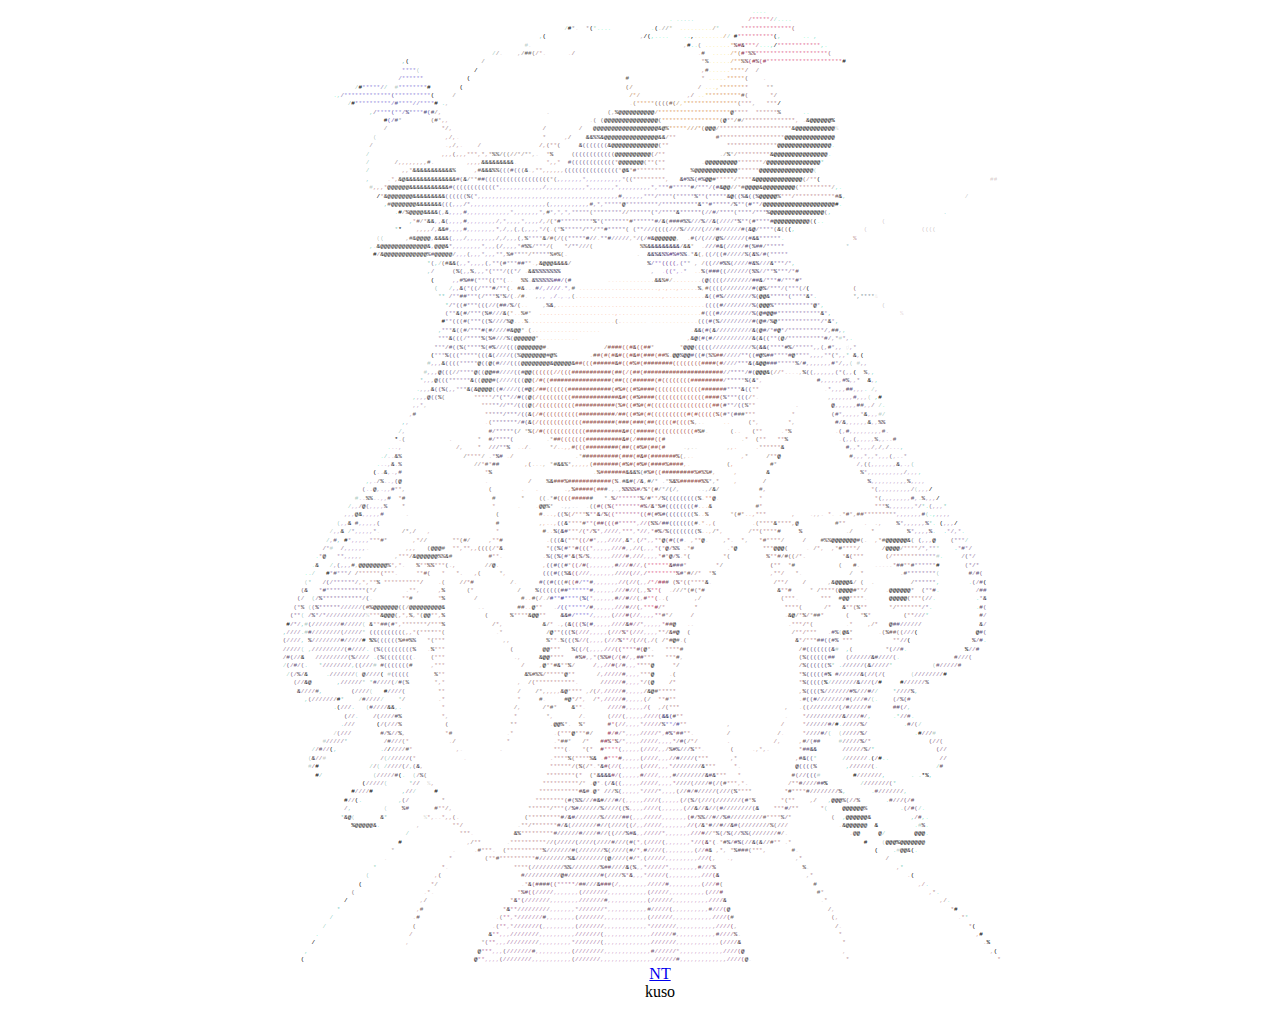
==== index.html @ d553c799 "Add files via upload" ====
<!DOCTYPE html>
<html>
  <head>

    <meta charset="UTF-8">
    <meta name="viewport" content="width=device-width, initial-scale=1.0">
    <title>Home</title>
    <link href="/style.css" rel="stylesheet" type="text/css" media="all">
  </head>
  <body>
    <center>  
        <html><code><span class="ascii" style="color: black; background: white;
display:inline-block;
white-space:pre;
letter-spacing:0;
line-height:1.4;
font-family:'Consolas','BitstreamVeraSansMono','CourierNew',Courier,monospace;
font-size:6px;

"><span style="color:#7FFFFFFF;"> </span><span style="color:#7FFFFFFF;"> </span><span style="color:#7FFFFFFF;"> </span><span style="color:#7FFFFFFF;"> </span><span style="color:#7FFFFFFF;"> </span><span style="color:#7FFFFFFF;"> </span><span style="color:#7FFFFFFF;"> </span><span style="color:#7FFFFFFF;"> </span><span style="color:#7FFFFFFF;"> </span><span style="color:#7FFFFFFF;"> </span><span style="color:#7FFFFFFF;"> </span><span style="color:#7FFFFFFF;"> </span><span style="color:#7FFFFFFF;"> </span><span style="color:#7FFFFFFF;"> </span><span style="color:#7FFFFFFF;"> </span><span style="color:#7FFFFFFF;"> </span><span style="color:#7FFFFFFF;"> </span><span style="color:#7FFFFFFF;"> </span><span style="color:#7FFFFFFF;"> </span><span style="color:#7FFFFFFF;"> </span><span style="color:#7FFFFFFF;"> </span><span style="color:#7FFFFFFF;"> </span><span style="color:#7FFFFFFF;"> </span><span style="color:#7FFFFFFF;"> </span><span style="color:#7FFFFFFF;"> </span><span style="color:#7FFFFFFF;"> </span><span style="color:#7FFFFFFF;"> </span><span style="color:#7FFFFFFF;"> </span><span style="color:#7FFFFFFF;"> </span><span style="color:#7FFFFFFF;"> </span><span style="color:#7FFFFFFF;"> </span><span style="color:#7FFFFFFF;"> </span><span style="color:#7FFFFFFF;"> </span><span style="color:#7FFFFFFF;"> </span><span style="color:#7FFFFFFF;"> </span><span style="color:#7FFFFFFF;"> </span><span style="color:#7FFFFFFF;"> </span><span style="color:#7FFFFFFF;"> </span><span style="color:#7FFFFFFF;"> </span><span style="color:#7FFFFFFF;"> </span><span style="color:#7FFFFFFF;"> </span><span style="color:#7FFFFFFF;"> </span><span style="color:#7FFFFFFF;"> </span><span style="color:#7FFFFFFF;"> </span><span style="color:#7FFFFFFF;"> </span><span style="color:#7FFFFFFF;"> </span><span style="color:#7FFFFFFF;"> </span><span style="color:#7FFFFFFF;"> </span><span style="color:#7FFFFFFF;"> </span><span style="color:#7FFFFFFF;"> </span><span style="color:#7FFFFFFF;"> </span><span style="color:#7FFFFFFF;"> </span><span style="color:#7FFFFFFF;"> </span><span style="color:#7FFFFFFF;"> </span><span style="color:#7FFFFFFF;"> </span><span style="color:#7FFFFFFF;"> </span><span style="color:#7FFFFFFF;"> </span><span style="color:#7FFFFFFF;"> </span><span style="color:#7FFFFFFF;"> </span><span style="color:#7FFFFFFF;"> </span><span style="color:#7FFFFFFF;"> </span><span style="color:#7FFFFFFF;"> </span><span style="color:#7FFFFFFF;"> </span><span style="color:#7FFFFFFF;"> </span><span style="color:#7FFFFFFF;"> </span><span style="color:#7FFFFFFF;"> </span><span style="color:#7FFFFFFF;"> </span><span style="color:#7FFFFFFF;"> </span><span style="color:#7FFFFFFF;"> </span><span style="color:#7FFFFFFF;"> </span><span style="color:#7FFFFFFF;"> </span><span style="color:#7FFFFFFF;"> </span><span style="color:#7FFFFFFF;"> </span><span style="color:#7FFFFFFF;"> </span><span style="color:#7FFFFFFF;"> </span><span style="color:#7FFFFFFF;"> </span><span style="color:#7FFFFFFF;"> </span><span style="color:#7FFFFFFF;"> </span><span style="color:#7FFFFFFF;"> </span><span style="color:#7FFFFFFF;"> </span><span style="color:#7FFFFFFF;"> </span><span style="color:#7FFFFFFF;"> </span><span style="color:#7FFFFFFF;"> </span><span style="color:#7FFFFFFF;"> </span><span style="color:#7FFFFFFF;"> </span><span style="color:#7FFFFFFF;"> </span><span style="color:#7FFFFFFF;"> </span><span style="color:#7FFFFFFF;"> </span><span style="color:#7FFFFFFF;"> </span><span style="color:#7FFFFFFF;"> </span><span style="color:#7FFFFFFF;"> </span><span style="color:#7FFFFFFF;"> </span><span style="color:#7FFFFFFF;"> </span><span style="color:#7FFFFFFF;"> </span><span style="color:#7FFFFFFF;"> </span><span style="color:#7FFFFFFF;"> </span><span style="color:#7FFFFFFF;"> </span><span style="color:#7FFFFFFF;"> </span><span style="color:#7FFFFFFF;"> </span><span style="color:#7FFFFFFF;"> </span><span style="color:#7FFFFFFF;"> </span><span style="color:#7FFFFFFF;"> </span><span style="color:#7FFFFFFF;"> </span><span style="color:#7FFFFFFF;"> </span><span style="color:#7FFFFFFF;"> </span><span style="color:#7FFFFFFF;"> </span><span style="color:#7FFFFFFF;"> </span><span style="color:#7FFFFFFF;"> </span><span style="color:#7FFFFFFF;"> </span><span style="color:#7FFFFFFF;"> </span><span style="color:#7FFFFFFF;"> </span><span style="color:#7FFFFFFF;"> </span><span style="color:#7FFFFFFF;"> </span><span style="color:#7FFFFFFF;"> </span><span style="color:#7FFFFFFF;"> </span><span style="color:#7FFFFFFF;"> </span><span style="color:#7FFFFFFF;"> </span><span style="color:#7FFFFFFF;"> </span><span style="color:#7FFFFFFF;"> </span><span style="color:#7FFFFFFF;"> </span><span style="color:#7FFFFFFF;"> </span><span style="color:#7FFFFFFF;"> </span><span style="color:#7FFFFFFF;"> </span><span style="color:#7FFFFFFF;"> </span><span style="color:#7FFFFFFF;"> </span><span style="color:#7FFFFFFF;"> </span><span style="color:#7FFFFFFF;"> </span><span style="color:#7FFFFFFF;"> </span><span style="color:#7FFFFFFF;"> </span><span style="color:#7FFFFFFF;"> </span><span style="color:#7FFFFFFF;"> </span><span style="color:#7BFBC6DA;">.</span><span style="color:#7BFAC5D9;">.</span><span style="color:#7DFBC6DA;">.</span><span style="color:#7FFBC8DB;">.</span><span style="color:#7FFFFFFF;"> </span><span style="color:#7FFFFFFF;"> </span><span style="color:#7FFFFFFF;"> </span><span style="color:#7FFFFFFF;"> </span><span style="color:#7FFFFFFF;"> </span><span style="color:#7FFFFFFF;"> </span><span style="color:#7FFFFFFF;"> </span><span style="color:#7FFFFFFF;"> </span><span style="color:#7FFFFFFF;"> </span><span style="color:#7FFFFFFF;"> </span><span style="color:#7FFFFFFF;"> </span><span style="color:#7FFFFFFF;"> </span><span style="color:#7FFFFFFF;"> </span><span style="color:#7FFFFFFF;"> </span><span style="color:#7FFFFFFF;"> </span><span style="color:#7FFFFFFF;"> </span><span style="color:#7FFFFFFF;"> </span><span style="color:#7FFFFFFF;"> </span><span style="color:#7FFFFFFF;"> </span><span style="color:#7FFFFFFF;"> </span><span style="color:#7FFFFFFF;"> </span><span style="color:#7FFFFFFF;"> </span><span style="color:#7FFFFFFF;"> </span><span style="color:#7FFFFFFF;"> </span><span style="color:#7FFFFFFF;"> </span><span style="color:#7FFFFFFF;"> </span><span style="color:#7FFFFFFF;"> </span><span style="color:#7FFFFFFF;"> </span><span style="color:#7FFFFFFF;"> </span><span style="color:#7FFFFFFF;"> </span><span style="color:#7FFFFFFF;"> </span><span style="color:#7FFFFFFF;"> </span><span style="color:#7FFFFFFF;"> </span><span style="color:#7FFFFFFF;"> </span><span style="color:#7FFFFFFF;"> </span><span style="color:#7FFFFFFF;"> </span><span style="color:#7FFFFFFF;"> </span><span style="color:#7FFFFFFF;"> </span><span style="color:#7FFFFFFF;"> </span><span style="color:#7FFFFFFF;"> </span><span style="color:#7FFFFFFF;"> </span><span style="color:#7FFFFFFF;"> </span><span style="color:#7FFFFFFF;"> </span><span style="color:#7FFFFFFF;"> </span><span style="color:#7FFFFFFF;"> </span><span style="color:#7FFFFFFF;"> </span><span style="color:#7FFFFFFF;"> </span><span style="color:#7FFFFFFF;"> </span><span style="color:#7FFFFFFF;"> </span><span style="color:#7FFFFFFF;"> </span><span style="color:#7FFFFFFF;"> </span><span style="color:#7FFFFFFF;"> </span><span style="color:#7FFFFFFF;"> </span><span style="color:#7FFFFFFF;"> </span><span style="color:#7FFFFFFF;"> </span><span style="color:#7FFFFFFF;"> </span><span style="color:#7FFFFFFF;"> </span><span style="color:#7FFFFFFF;"> </span><span style="color:#7FFFFFFF;"> </span><span style="color:#7FFFFFFF;"> </span><span style="color:#7FFFFFFF;"> </span><span style="color:#7FFFFFFF;"> </span><span style="color:#7FFFFFFF;"> </span><span style="color:#7FFFFFFF;"> </span><span style="color:#7FFFFFFF;"> </span>
<span style="color:#7FFFFFFF;"> </span><span style="color:#7EFDFDFD;"> </span><span style="color:#7EFDFDFD;"> </span><span style="color:#7EFDFDFD;"> </span><span style="color:#7EFDFDFD;"> </span><span style="color:#7EFDFDFD;"> </span><span style="color:#7EFDFDFD;"> </span><span style="color:#7EFDFDFD;"> </span><span style="color:#7EFDFDFD;"> </span><span style="color:#7EFDFDFD;"> </span><span style="color:#7EFDFDFD;"> </span><span style="color:#7EFDFDFD;"> </span><span style="color:#7EFDFDFD;"> </span><span style="color:#7EFDFDFD;"> </span><span style="color:#7EFDFDFD;"> </span><span style="color:#7EFDFDFD;"> </span><span style="color:#7EFDFDFD;"> </span><span style="color:#7EFDFDFD;"> </span><span style="color:#7EFDFDFD;"> </span><span style="color:#7EFDFDFD;"> </span><span style="color:#7EFDFDFD;"> </span><span style="color:#7EFDFDFD;"> </span><span style="color:#7EFDFDFD;"> </span><span style="color:#7EFDFDFD;"> </span><span style="color:#7EFDFDFD;"> </span><span style="color:#7EFDFDFD;"> </span><span style="color:#7EFDFDFD;"> </span><span style="color:#7EFDFDFD;"> </span><span style="color:#7EFDFDFD;"> </span><span style="color:#7EFDFDFD;"> </span><span style="color:#7EFDFDFD;"> </span><span style="color:#7EFDFDFD;"> </span><span style="color:#7FFFFFFF;"> </span><span style="color:#7EFDFDFD;"> </span><span style="color:#7EFDFDFD;"> </span><span style="color:#7EFDFDFD;"> </span><span style="color:#7EFDFDFD;"> </span><span style="color:#7EFDFDFD;"> </span><span style="color:#7EFDFDFD;"> </span><span style="color:#7EFDFDFD;"> </span><span style="color:#7EFDFDFD;"> </span><span style="color:#7EFDFDFD;"> </span><span style="color:#7EFDFDFD;"> </span><span style="color:#7EFDFDFD;"> </span><span style="color:#7EFDFDFD;"> </span><span style="color:#7EFDFDFD;"> </span><span style="color:#7EFDFDFD;"> </span><span style="color:#7EFDFDFD;"> </span><span style="color:#7EFDFDFD;"> </span><span style="color:#7EFDFDFD;"> </span><span style="color:#7EFDFDFD;"> </span><span style="color:#7EFDFDFD;"> </span><span style="color:#7EFDFDFD;"> </span><span style="color:#7EFDFDFD;"> </span><span style="color:#7EFDFDFD;"> </span><span style="color:#7EFDFDFD;"> </span><span style="color:#7EFDFDFD;"> </span><span style="color:#7EFDFDFD;"> </span><span style="color:#7EFDFDFD;"> </span><span style="color:#7EFDFDFD;"> </span><span style="color:#7EFDFDFD;"> </span><span style="color:#7EFDFDFD;"> </span><span style="color:#7EFDFDFD;"> </span><span style="color:#7EFDFDFD;"> </span><span style="color:#7FFFFFFF;"> </span><span style="color:#7EFDFDFD;"> </span><span style="color:#7EFDFDFD;"> </span><span style="color:#7EFDFDFD;"> </span><span style="color:#7EFDFDFD;"> </span><span style="color:#7EFDFDFD;"> </span><span style="color:#7EFDFDFD;"> </span><span style="color:#7EFDFDFD;"> </span><span style="color:#7EFDFDFD;"> </span><span style="color:#7EFDFDFD;"> </span><span style="color:#7EFDFDFD;"> </span><span style="color:#7EFDFDFD;"> </span><span style="color:#7EFDFDFD;"> </span><span style="color:#7EFDFDFD;"> </span><span style="color:#7EFDFDFD;"> </span><span style="color:#7EFDFDFD;"> </span><span style="color:#7EFDFDFD;"> </span><span style="color:#7EFDFDFD;"> </span><span style="color:#7EFDFDFD;"> </span><span style="color:#7EFDFDFD;"> </span><span style="color:#7EFDFDFD;"> </span><span style="color:#7EFDFDFD;"> </span><span style="color:#7EFDFDFD;"> </span><span style="color:#7EFDFDFD;"> </span><span style="color:#7EFDFDFD;"> </span><span style="color:#7EFDFDFD;"> </span><span style="color:#7EFDFDFD;"> </span><span style="color:#7EFDFDFD;"> </span><span style="color:#7EFDFDFD;"> </span><span style="color:#7EFDFDFD;"> </span><span style="color:#7EFDFDFD;"> </span><span style="color:#7EFDFDFD;"> </span><span style="color:#7FFFFFFF;"> </span><span style="color:#7EFDFDFD;"> </span><span style="color:#7EFDFDFD;"> </span><span style="color:#7EFDFDFD;"> </span><span style="color:#7EFDFDFD;"> </span><span style="color:#7EFDFDFD;"> </span><span style="color:#7EFDFDFD;"> </span><span style="color:#7EFDFDFD;"> </span><span style="color:#7EFDFDFD;"> </span><span style="color:#7EFDFDFD;"> </span><span style="color:#7EFDFDFD;"> </span><span style="color:#7EFDFDFD;"> </span><span style="color:#7DFACADC;">.</span><span style="color:#75FCE4ED;"> </span><span style="color:#7AEEC1D2;">.</span><span style="color:#77DEC5CF;">.</span><span style="color:#72DBC6CD;">.</span><span style="color:#73DBC7CE;">.</span><span style="color:#72E8D2DB;">.</span><span style="color:#7CF9E3EB;"> </span><span style="color:#7EFDFDFD;"> </span><span style="color:#7EFDFDFD;"> </span><span style="color:#7EFDFDFD;"> </span><span style="color:#7EFDFDFD;"> </span><span style="color:#7EFDFDFD;"> </span><span style="color:#7EFDFDFD;"> </span><span style="color:#7EFDFDFD;"> </span><span style="color:#7EFDFDFD;"> </span><span style="color:#7EFDFDFD;"> </span><span style="color:#7EFDFDFD;"> </span><span style="color:#7EFDFDFD;"> </span><span style="color:#7EFDFDFD;"> </span><span style="color:#7FFFFFFF;"> </span><span style="color:#73FAE7EE;"> </span><span style="color:#C46683;">/</span><span style="color:#E57699;">*</span><span style="color:#E57699;">*</span><span style="color:#E57699;">*</span><span style="color:#E57599;">*</span><span style="color:#E47598;">*</span><span style="color:#C26784;">/</span><span style="color:#1CAD7D8E;">/</span><span style="color:#74EAB4CB;">.</span><span style="color:#77FAC0D8;">.</span><span style="color:#78F8C1D6;">.</span><span style="color:#7DFACADC;">.</span><span style="color:#7EFDFDFD;"> </span><span style="color:#7EFDFDFD;"> </span><span style="color:#7EFDFDFD;"> </span><span style="color:#7EFDFDFD;"> </span><span style="color:#7EFDFDFD;"> </span><span style="color:#7EFDFDFD;"> </span><span style="color:#7EFDFDFD;"> </span><span style="color:#7EFDFDFD;"> </span><span style="color:#7EFDFDFD;"> </span><span style="color:#7EFDFDFD;"> </span><span style="color:#7EFDFDFD;"> </span><span style="color:#7EFDFDFD;"> </span><span style="color:#7EFDFDFD;"> </span><span style="color:#7EFDFDFD;"> </span><span style="color:#7EFDFDFD;"> </span><span style="color:#7EFDFDFD;"> </span><span style="color:#7EFDFDFD;"> </span><span style="color:#7EFDFDFD;"> </span><span style="color:#7FFFFFFF;"> </span><span style="color:#7EFDFDFD;"> </span><span style="color:#7EFDFDFD;"> </span><span style="color:#7EFDFDFD;"> </span><span style="color:#7EFDFDFD;"> </span><span style="color:#7EFDFDFD;"> </span><span style="color:#7EFDFDFD;"> </span><span style="color:#7EFDFDFD;"> </span><span style="color:#7EFDFDFD;"> </span><span style="color:#7EFDFDFD;"> </span><span style="color:#7EFDFDFD;"> </span><span style="color:#7EFDFDFD;"> </span><span style="color:#7EFDFDFD;"> </span><span style="color:#7EFDFDFD;"> </span><span style="color:#7EFDFDFD;"> </span><span style="color:#7EFDFDFD;"> </span><span style="color:#7EFDFDFD;"> </span><span style="color:#7EFDFDFD;"> </span><span style="color:#7EFDFDFD;"> </span><span style="color:#7EFDFDFD;"> </span><span style="color:#7EFDFDFD;"> </span><span style="color:#7EFDFDFD;"> </span><span style="color:#7EFDFDFD;"> </span><span style="color:#7EFDFDFD;"> </span><span style="color:#7EFDFDFD;"> </span><span style="color:#7EFDFDFD;"> </span><span style="color:#7EFDFDFD;"> </span><span style="color:#7EFDFDFD;"> </span><span style="color:#7EFDFDFD;"> </span><span style="color:#7EFDFDFD;"> </span><span style="color:#7EFDFDFD;"> </span><span style="color:#7EFDFDFD;"> </span><span style="color:#7FFFFFFF;"> </span><span style="color:#7EFDFDFD;"> </span><span style="color:#7EFDFDFD;"> </span><span style="color:#7EFDFDFD;"> </span><span style="color:#7EFDFDFD;"> </span><span style="color:#7EFDFDFD;"> </span><span style="color:#7EFDFDFD;"> </span><span style="color:#7EFDFDFD;"> </span>
<span style="color:#7FFFFFFF;"> </span><span style="color:#7EFDFDFD;"> </span><span style="color:#7EFDFDFD;"> </span><span style="color:#7EFDFDFD;"> </span><span style="color:#7EFDFDFD;"> </span><span style="color:#7EFDFDFD;"> </span><span style="color:#7EFDFDFD;"> </span><span style="color:#7EFDFDFD;"> </span><span style="color:#7EFDFDFD;"> </span><span style="color:#7EFDFDFD;"> </span><span style="color:#7EFDFDFD;"> </span><span style="color:#7EFDFDFD;"> </span><span style="color:#7EFDFDFD;"> </span><span style="color:#7EFDFDFD;"> </span><span style="color:#7EFDFDFD;"> </span><span style="color:#7EFDFDFD;"> </span><span style="color:#7FFFFFFF;"> </span><span style="color:#7EFDFDFD;"> </span><span style="color:#7EFDFDFD;"> </span><span style="color:#7EFDFDFD;"> </span><span style="color:#7EFDFDFD;"> </span><span style="color:#7EFDFDFD;"> </span><span style="color:#7EFDFDFD;"> </span><span style="color:#7EFDFDFD;"> </span><span style="color:#7EFDFDFD;"> </span><span style="color:#7EFDFDFD;"> </span><span style="color:#7EFDFDFD;"> </span><span style="color:#7EFDFDFD;"> </span><span style="color:#7EFDFDFD;"> </span><span style="color:#7EFDFDFD;"> </span><span style="color:#7EFDFDFD;"> </span><span style="color:#7EFDFDFD;"> </span><span style="color:#7FFFFFFF;"> </span><span style="color:#7EFDFDFD;"> </span><span style="color:#7EFDFDFD;"> </span><span style="color:#7EFDFDFD;"> </span><span style="color:#7EFDFDFD;"> </span><span style="color:#7EFDFDFD;"> </span><span style="color:#7EFDFDFD;"> </span><span style="color:#7EFDFDFD;"> </span><span style="color:#7EFDFDFD;"> </span><span style="color:#7EFDFDFD;"> </span><span style="color:#7EFDFDFD;"> </span><span style="color:#7EFDFDFD;"> </span><span style="color:#7EFDFDFD;"> </span><span style="color:#7EFDFDFD;"> </span><span style="color:#7EFDFDFD;"> </span><span style="color:#7EFDFDFD;"> </span><span style="color:#7FFFFFFF;"> </span><span style="color:#7EFDFDFD;"> </span><span style="color:#7EFDFDFD;"> </span><span style="color:#7EFDFDFD;"> </span><span style="color:#7EFDFDFD;"> </span><span style="color:#7EFDFDFD;"> </span><span style="color:#7EFDFDFD;"> </span><span style="color:#7EFDFDFD;"> </span><span style="color:#7EFDFDFD;"> </span><span style="color:#7EFDFDFD;"> </span><span style="color:#7EFDFDFD;"> </span><span style="color:#7EFDFDFD;"> </span><span style="color:#7EFDFDFD;"> </span><span style="color:#7EFDFDFD;"> </span><span style="color:#7EFDFDFD;"> </span><span style="color:#7EFDFDFD;"> </span><span style="color:#7FFFFFFF;"> </span><span style="color:#7EFDFDFD;"> </span><span style="color:#7EFDFDFD;"> </span><span style="color:#7EFDFDFD;"> </span><span style="color:#7EFDFDFD;"> </span><span style="color:#7EFDFDFD;"> </span><span style="color:#7EFDFDFD;"> </span><span style="color:#7EFDFDFD;"> </span><span style="color:#7EFDFDFD;"> </span><span style="color:#7EFDFDFD;"> </span><span style="color:#7EFDFDFD;"> </span><span style="color:#7EFDFDFD;"> </span><span style="color:#7EFDFDFD;"> </span><span style="color:#7EFDFDFD;"> </span><span style="color:#7CFBF7F9;"> </span><span style="color:#2B92717E;">/</span><span style="color:#3715B62;">#</span><span style="color:#A69B9F;">*</span><span style="color:#EBE1E2;">.</span><span style="color:#F6EAEA;"> </span><span style="color:#F3E7E9;"> </span><span style="color:#AD9DA2;">*</span><span style="color:#87F5D69;">(</span><span style="color:#73CB9CAE;">*</span><span style="color:#76FBC6DA;">.</span><span style="color:#75FAC7DA;">.</span><span style="color:#76F9C8DB;">.</span><span style="color:#7EFACADD;">.</span><span style="color:#7EFDFDFD;"> </span><span style="color:#7EFDFDFD;"> </span><span style="color:#7EFDFDFD;"> </span><span style="color:#7EFDFDFD;"> </span><span style="color:#7FFFFFFF;"> </span><span style="color:#7EFDFDFD;"> </span><span style="color:#7EFDFDFD;"> </span><span style="color:#7EFDFDFD;"> </span><span style="color:#7EFDFDFD;"> </span><span style="color:#7EFDFDFD;"> </span><span style="color:#7EFDFDFD;"> </span><span style="color:#7CF9C3DA;">.</span><span style="color:#1786265;">(</span><span style="color:#DDDBC6;">.</span><span style="color:#929292;">/</span><span style="color:#8D8D8A;">/</span><span style="color:#BEBD9C;">*</span><span style="color:#FBF7D0;"> </span><span style="color:#FCFCC1;"> </span><span style="color:#FDEEA0;">.</span><span style="color:#FFEFA1;">.</span><span style="color:#FDEEA0;">.</span><span style="color:#FDEEA0;">.</span><span style="color:#FDEEA0;">.</span><span style="color:#FDEEA0;">.</span><span style="color:#FDEDA0;">.</span><span style="color:#FDED9F;">.</span><span style="color:#FCEDA1;">.</span><span style="color:#AA9275;">/</span><span style="color:#50B48D8E;">*</span><span style="color:#7EFDFDFD;"> </span><span style="color:#7EFDFDFD;"> </span><span style="color:#7EFDFDFD;"> </span><span style="color:#7EFDFDFD;"> </span><span style="color:#7EFDFDFD;"> </span><span style="color:#7EFDFDFD;"> </span><span style="color:#D37F97;">*</span><span style="color:#E57699;">*</span><span style="color:#E57699;">*</span><span style="color:#E57699;">*</span><span style="color:#E57699;">*</span><span style="color:#E57699;">*</span><span style="color:#E57699;">*</span><span style="color:#E47598;">*</span><span style="color:#E67598;">*</span><span style="color:#E37598;">*</span><span style="color:#E67598;">*</span><span style="color:#E47598;">*</span><span style="color:#E47598;">*</span><span style="color:#E37498;">*</span><span style="color:#975367;">(</span><span style="color:#7DFCFAFA;"> </span><span style="color:#7FFFFFFF;"> </span><span style="color:#7EFDFDFD;"> </span><span style="color:#7EFDFDFD;"> </span><span style="color:#7EFDFDFD;"> </span><span style="color:#7EFDFDFD;"> </span><span style="color:#7EFDFDFD;"> </span><span style="color:#7EFDFDFD;"> </span><span style="color:#7EFDFDFD;"> </span><span style="color:#7EFDFDFD;"> </span><span style="color:#7EFDFDFD;"> </span><span style="color:#7EFDFDFD;"> </span><span style="color:#7EFDFDFD;"> </span><span style="color:#7EFDFDFD;"> </span><span style="color:#7EFDFDFD;"> </span><span style="color:#7EFDFDFD;"> </span><span style="color:#7EFDFDFD;"> </span><span style="color:#7FFFFFFF;"> </span><span style="color:#7EFDFDFD;"> </span><span style="color:#7EFDFDFD;"> </span><span style="color:#7EFDFDFD;"> </span><span style="color:#7EFDFDFD;"> </span><span style="color:#7EFDFDFD;"> </span><span style="color:#7EFDFDFD;"> </span><span style="color:#7EFDFDFD;"> </span><span style="color:#7EFDFDFD;"> </span><span style="color:#7EFDFDFD;"> </span><span style="color:#7EFDFDFD;"> </span><span style="color:#7EFDFDFD;"> </span><span style="color:#7EFDFDFD;"> </span><span style="color:#7EFDFDFD;"> </span><span style="color:#7EFDFDFD;"> </span><span style="color:#7EFDFDFD;"> </span><span style="color:#7FFFFFFF;"> </span><span style="color:#7EFDFDFD;"> </span><span style="color:#7EFDFDFD;"> </span><span style="color:#7EFDFDFD;"> </span><span style="color:#7EFDFDFD;"> </span><span style="color:#7EFDFDFD;"> </span><span style="color:#7EFDFDFD;"> </span><span style="color:#7EFDFDFD;"> </span><span style="color:#7EFDFDFD;"> </span><span style="color:#7EFDFDFD;"> </span><span style="color:#7EFDFDFD;"> </span><span style="color:#7EFDFDFD;"> </span><span style="color:#7EFDFDFD;"> </span><span style="color:#7EFDFDFD;"> </span><span style="color:#7EFDFDFD;"> </span><span style="color:#7EFDFDFD;"> </span><span style="color:#7FFFFFFF;"> </span><span style="color:#7EFDFDFD;"> </span><span style="color:#7EFDFDFD;"> </span><span style="color:#7EFDFDFD;"> </span><span style="color:#7EFDFDFD;"> </span><span style="color:#7EFDFDFD;"> </span><span style="color:#7EFDFDFD;"> </span><span style="color:#7EFDFDFD;"> </span>
<span style="color:#7FFFFFFF;"> </span><span style="color:#7EFDFDFD;"> </span><span style="color:#7EFDFDFD;"> </span><span style="color:#7EFDFDFD;"> </span><span style="color:#7EFDFDFD;"> </span><span style="color:#7EFDFDFD;"> </span><span style="color:#7EFDFDFD;"> </span><span style="color:#7EFDFDFD;"> </span><span style="color:#7EFDFDFD;"> </span><span style="color:#7EFDFDFD;"> </span><span style="color:#7EFDFDFD;"> </span><span style="color:#7EFDFDFD;"> </span><span style="color:#7EFDFDFD;"> </span><span style="color:#7EFDFDFD;"> </span><span style="color:#7EFDFDFD;"> </span><span style="color:#7EFDFDFD;"> </span><span style="color:#7EFDFDFD;"> </span><span style="color:#7EFDFDFD;"> </span><span style="color:#7EFDFDFD;"> </span><span style="color:#7EFDFDFD;"> </span><span style="color:#7EFDFDFD;"> </span><span style="color:#7EFDFDFD;"> </span><span style="color:#7EFDFDFD;"> </span><span style="color:#7EFDFDFD;"> </span><span style="color:#7EFDFDFD;"> </span><span style="color:#7EFDFDFD;"> </span><span style="color:#7EFDFDFD;"> </span><span style="color:#7EFDFDFD;"> </span><span style="color:#7EFDFDFD;"> </span><span style="color:#7EFDFDFD;"> </span><span style="color:#7EFDFDFD;"> </span><span style="color:#7EFDFDFD;"> </span><span style="color:#7FFFFFFF;"> </span><span style="color:#7EFDFDFD;"> </span><span style="color:#7EFDFDFD;"> </span><span style="color:#7EFDFDFD;"> </span><span style="color:#7EFDFDFD;"> </span><span style="color:#7EFDFDFD;"> </span><span style="color:#7EFDFDFD;"> </span><span style="color:#7EFDFDFD;"> </span><span style="color:#7EFDFDFD;"> </span><span style="color:#7EFDFDFD;"> </span><span style="color:#7EFDFDFD;"> </span><span style="color:#7EFDFDFD;"> </span><span style="color:#7EFDFDFD;"> </span><span style="color:#7EFDFDFD;"> </span><span style="color:#7EFDFDFD;"> </span><span style="color:#7EFDFDFD;"> </span><span style="color:#7EFDFDFD;"> </span><span style="color:#7EFDFDFD;"> </span><span style="color:#7EFDFDFD;"> </span><span style="color:#7EFDFDFD;"> </span><span style="color:#7EFDFDFD;"> </span><span style="color:#7EFDFDFD;"> </span><span style="color:#7EFDFDFD;"> </span><span style="color:#7EFDFDFD;"> </span><span style="color:#7EFDFDFD;"> </span><span style="color:#7EFDFDFD;"> </span><span style="color:#7EFDFDFD;"> </span><span style="color:#7EFDFDFD;"> </span><span style="color:#7EFDFDFD;"> </span><span style="color:#7EFDFDFD;"> </span><span style="color:#7EFDFDFD;"> </span><span style="color:#7EFDFDFD;"> </span><span style="color:#7FFFFFFF;"> </span><span style="color:#7EFDFDFD;"> </span><span style="color:#7EFDFDFD;"> </span><span style="color:#7EFDFDFD;"> </span><span style="color:#7EFDFDFD;"> </span><span style="color:#7EFDFDFD;"> </span><span style="color:#7EFDFDFD;"> </span><span style="color:#7EFDFDFD;"> </span><span style="color:#5FCDC4C7;">,</span><span style="color:#2716264;">(</span><span style="color:#F1E4E4;"> </span><span style="color:#FCEEEE;"> </span><span style="color:#FCEEEE;"> </span><span style="color:#FCEEEE;"> </span><span style="color:#FCEDEE;"> </span><span style="color:#FBECED;"> </span><span style="color:#FCEBED;"> </span><span style="color:#FCEBED;"> </span><span style="color:#FCECED;"> </span><span style="color:#FCECED;"> </span><span style="color:#FCECED;"> </span><span style="color:#FCECED;"> </span><span style="color:#FCECED;"> </span><span style="color:#FCECED;"> </span><span style="color:#FCECED;"> </span><span style="color:#FCECEE;"> </span><span style="color:#FCECED;"> </span><span style="color:#FCECED;"> </span><span style="color:#FCECED;"> </span><span style="color:#FCECED;"> </span><span style="color:#FCEBEC;"> </span><span style="color:#FCECED;"> </span><span style="color:#FEEEEE;"> </span><span style="color:#FBECED;"> </span><span style="color:#FBECED;"> </span><span style="color:#FAECEE;"> </span><span style="color:#CBBBBF;">,</span><span style="color:#3948286;">/</span><span style="color:#D7D6B70;">(</span><span style="color:#4BDDB6C6;">,</span><span style="color:#7BF6C9DA;">.</span><span style="color:#76FAC6DA;">.</span><span style="color:#7DFAC5DA;">.</span><span style="color:#7CFBC6DC;">.</span><span style="color:#7EFDE2EC;"> </span><span style="color:#7EFCD6E5;"> </span><span style="color:#7EFDFDFD;"> </span><span style="color:#7EFDFDFD;"> </span><span style="color:#7CFCD2E1;">.</span><span style="color:#66EDC9D7;">.</span><span style="color:#1BDB6B5;">,</span><span style="color:#F9F1BB;">.</span><span style="color:#FDEDA0;">.</span><span style="color:#FDEDA0;">.</span><span style="color:#FDEDA0;">.</span><span style="color:#FDED9F;">.</span><span style="color:#FCED9F;">.</span><span style="color:#FDED9F;">.</span><span style="color:#FDEDA0;">.</span><span style="color:#CB975C;">/</span><span style="color:#22A97F83;">/</span><span style="color:#7DFADBE7;"> </span><span style="color:#370374B;">#</span><span style="color:#E5769A;">*</span><span style="color:#E7779B;">*</span><span style="color:#E47598;">*</span><span style="color:#E47699;">*</span><span style="color:#E57699;">*</span><span style="color:#E47699;">*</span><span style="color:#E57699;">*</span><span style="color:#E57699;">*</span><span style="color:#E57699;">*</span><span style="color:#DD7797;">*</span><span style="color:#1A75A73;">(</span><span style="color:#39D4A2B3;">,</span><span style="color:#7DFBDEE9;"> </span><span style="color:#7EFDFDFD;"> </span><span style="color:#7EFDFDFD;"> </span><span style="color:#7EFDFDFD;"> </span><span style="color:#7EFDFDFD;"> </span><span style="color:#7DFAE4EC;"> </span><span style="color:#75F7C8DB;">.</span><span style="color:#77F7C7DA;">.</span><span style="color:#6DF6E3EA;"> </span><span style="color:#50D8BFC7;">,</span><span style="color:#7DFBEDF2;"> </span><span style="color:#7EFDFDFD;"> </span><span style="color:#7EFDFDFD;"> </span><span style="color:#7EFDFDFD;"> </span><span style="color:#7EFDFDFD;"> </span><span style="color:#7EFDFDFD;"> </span><span style="color:#7EFDFDFD;"> </span><span style="color:#7EFDFDFD;"> </span><span style="color:#7EFDFDFD;"> </span><span style="color:#7EFDFDFD;"> </span><span style="color:#7EFDFDFD;"> </span><span style="color:#7FFFFFFF;"> </span><span style="color:#7EFDFDFD;"> </span><span style="color:#7EFDFDFD;"> </span><span style="color:#7EFDFDFD;"> </span><span style="color:#7EFDFDFD;"> </span><span style="color:#7EFDFDFD;"> </span><span style="color:#7EFDFDFD;"> </span><span style="color:#7EFDFDFD;"> </span><span style="color:#7EFDFDFD;"> </span><span style="color:#7EFDFDFD;"> </span><span style="color:#7EFDFDFD;"> </span><span style="color:#7EFDFDFD;"> </span><span style="color:#7EFDFDFD;"> </span><span style="color:#7EFDFDFD;"> </span><span style="color:#7EFDFDFD;"> </span><span style="color:#7EFDFDFD;"> </span><span style="color:#7EFDFDFD;"> </span><span style="color:#7EFDFDFD;"> </span><span style="color:#7EFDFDFD;"> </span><span style="color:#7EFDFDFD;"> </span><span style="color:#7EFDFDFD;"> </span><span style="color:#7EFDFDFD;"> </span><span style="color:#7EFDFDFD;"> </span><span style="color:#7EFDFDFD;"> </span><span style="color:#7EFDFDFD;"> </span><span style="color:#7EFDFDFD;"> </span><span style="color:#7EFDFDFD;"> </span><span style="color:#7EFDFDFD;"> </span><span style="color:#7EFDFDFD;"> </span><span style="color:#7EFDFDFD;"> </span><span style="color:#7EFDFDFD;"> </span><span style="color:#7EFDFDFD;"> </span><span style="color:#7FFFFFFF;"> </span><span style="color:#7EFDFDFD;"> </span><span style="color:#7EFDFDFD;"> </span><span style="color:#7EFDFDFD;"> </span><span style="color:#7EFDFDFD;"> </span><span style="color:#7EFDFDFD;"> </span><span style="color:#7EFDFDFD;"> </span><span style="color:#7EFDFDFD;"> </span>
<span style="color:#7FFFFFFF;"> </span><span style="color:#7EFDFDFD;"> </span><span style="color:#7EFDFDFD;"> </span><span style="color:#7EFDFDFD;"> </span><span style="color:#7EFDFDFD;"> </span><span style="color:#7EFDFDFD;"> </span><span style="color:#7EFDFDFD;"> </span><span style="color:#7EFDFDFD;"> </span><span style="color:#7FFFFFFF;"> </span><span style="color:#7EFDFDFD;"> </span><span style="color:#7EFDFDFD;"> </span><span style="color:#7EFDFDFD;"> </span><span style="color:#7EFDFDFD;"> </span><span style="color:#7EFDFDFD;"> </span><span style="color:#7EFDFDFD;"> </span><span style="color:#7EFDFDFD;"> </span><span style="color:#7FFFFFFF;"> </span><span style="color:#7EFDFDFD;"> </span><span style="color:#7EFDFDFD;"> </span><span style="color:#7EFDFDFD;"> </span><span style="color:#7EFDFDFD;"> </span><span style="color:#7EFDFDFD;"> </span><span style="color:#7EFDFDFD;"> </span><span style="color:#7EFDFDFD;"> </span><span style="color:#7FFFFFFF;"> </span><span style="color:#7EFDFDFD;"> </span><span style="color:#7EFDFDFD;"> </span><span style="color:#7EFDFDFD;"> </span><span style="color:#7EFDFDFD;"> </span><span style="color:#7EFDFDFD;"> </span><span style="color:#7EFDFDFD;"> </span><span style="color:#7EFDFDFD;"> </span><span style="color:#7FFFFFFF;"> </span><span style="color:#7EFDFDFD;"> </span><span style="color:#7EFDFDFD;"> </span><span style="color:#7EFDFDFD;"> </span><span style="color:#7EFDFDFD;"> </span><span style="color:#7EFDFDFD;"> </span><span style="color:#7EFDFDFD;"> </span><span style="color:#7EFDFDFD;"> </span><span style="color:#7FFFFFFF;"> </span><span style="color:#7EFDFDFD;"> </span><span style="color:#7EFDFDFD;"> </span><span style="color:#7EFDFDFD;"> </span><span style="color:#7EFDFDFD;"> </span><span style="color:#7EFDFDFD;"> </span><span style="color:#7EFDFDFD;"> </span><span style="color:#7EFDFDFD;"> </span><span style="color:#7FFFFFFF;"> </span><span style="color:#7EFDFDFD;"> </span><span style="color:#7EFDFDFD;"> </span><span style="color:#7EFDFDFD;"> </span><span style="color:#7EFDFDFD;"> </span><span style="color:#7EFDFDFD;"> </span><span style="color:#7EFDFDFD;"> </span><span style="color:#7EFDFDFD;"> </span><span style="color:#7FFFFFFF;"> </span><span style="color:#7EFDFDFD;"> </span><span style="color:#7EFDFDFD;"> </span><span style="color:#7EFDFDFD;"> </span><span style="color:#7EFDFDFD;"> </span><span style="color:#7EFDFDFD;"> </span><span style="color:#7EFDFDFD;"> </span><span style="color:#7EFDFDFD;"> </span><span style="color:#7FFFFFFF;"> </span><span style="color:#7EFDFDFD;"> </span><span style="color:#7EFDFDFD;"> </span><span style="color:#7EFDFDFD;"> </span><span style="color:#10605156;">#</span><span style="color:#ECDFDF;">.</span><span style="color:#FAEDED;"> </span><span style="color:#FCEEEE;"> </span><span style="color:#FEF0F0;"> </span><span style="color:#FAEEEE;"> </span><span style="color:#FCEEEE;"> </span><span style="color:#FCEEEE;"> </span><span style="color:#FCEEEE;"> </span><span style="color:#FBEEEE;"> </span><span style="color:#FCEEEE;"> </span><span style="color:#FCEEEE;"> </span><span style="color:#FEEFF0;"> </span><span style="color:#FBEDED;"> </span><span style="color:#FBEEEE;"> </span><span style="color:#FCEDEE;"> </span><span style="color:#FCECED;"> </span><span style="color:#FCECED;"> </span><span style="color:#FCECED;"> </span><span style="color:#FCECED;"> </span><span style="color:#FEEEEF;"> </span><span style="color:#FCECED;"> </span><span style="color:#FCECED;"> </span><span style="color:#FCECED;"> </span><span style="color:#FCECED;"> </span><span style="color:#FCECED;"> </span><span style="color:#FCECED;"> </span><span style="color:#FCECED;"> </span><span style="color:#FEEEEF;"> </span><span style="color:#FCECED;"> </span><span style="color:#FCECED;"> </span><span style="color:#FCECED;"> </span><span style="color:#FCECED;"> </span><span style="color:#FCECED;"> </span><span style="color:#FCECED;"> </span><span style="color:#FCECED;"> </span><span style="color:#FEEEEF;"> </span><span style="color:#FCECED;"> </span><span style="color:#FCECED;"> </span><span style="color:#FCECED;"> </span><span style="color:#FCECED;"> </span><span style="color:#FCECED;"> </span><span style="color:#FBECED;"> </span><span style="color:#F7E9E9;"> </span><span style="color:#CFC0C0;">,</span><span style="color:#C66555B;">#</span><span style="color:#3BE2C4D0;">.</span><span style="color:#7AF9C9DC;">.</span><span style="color:#846F76;">(</span><span style="color:#F9F5C6;"> </span><span style="color:#FCEEA0;">.</span><span style="color:#FBEEA1;">.</span><span style="color:#FFEFA0;">.</span><span style="color:#FDED9F;">.</span><span style="color:#FDED9F;">.</span><span style="color:#FDED9F;">.</span><span style="color:#F8DB92;">.</span><span style="color:#E2A56F;">*</span><span style="color:#57212E;">%</span><span style="color:#982951;">#</span><span style="color:#491728;">&</span><span style="color:#E57699;">*</span><span style="color:#E57699;">*</span><span style="color:#E57699;">*</span><span style="color:#BD6D83;">/</span><span style="color:#63F4BED4;">.</span><span style="color:#7BF9C2D8;">.</span><span style="color:#63F9C6D9;">.</span><span style="color:#25DA9AB0;">,</span><span style="color:#1CB6B89;">/</span><span style="color:#DE7295;">*</span><span style="color:#E4759A;">*</span><span style="color:#E47597;">*</span><span style="color:#E47598;">*</span><span style="color:#E47598;">*</span><span style="color:#E47598;">*</span><span style="color:#E6769A;">*</span><span style="color:#E47598;">*</span><span style="color:#E47598;">*</span><span style="color:#E47598;">*</span><span style="color:#E47598;">*</span><span style="color:#E3749A;">*</span><span style="color:#32D1A4B3;">,</span><span style="color:#7EFACDE1;">.</span><span style="color:#7FFFFFFF;"> </span><span style="color:#7EFDFDFD;"> </span><span style="color:#7EFDFDFD;"> </span><span style="color:#7EFDFDFD;"> </span><span style="color:#7EFDFDFD;"> </span><span style="color:#7EFDFDFD;"> </span><span style="color:#7EFDFDFD;"> </span><span style="color:#7EFDFDFD;"> </span><span style="color:#7FFFFFFF;"> </span><span style="color:#7EFDFDFD;"> </span><span style="color:#7EFDFDFD;"> </span><span style="color:#7EFDFDFD;"> </span><span style="color:#7EFDFDFD;"> </span><span style="color:#7EFDFDFD;"> </span><span style="color:#7EFDFDFD;"> </span><span style="color:#7EFDFDFD;"> </span><span style="color:#7FFFFFFF;"> </span><span style="color:#7EFDFDFD;"> </span><span style="color:#7EFDFDFD;"> </span><span style="color:#7EFDFDFD;"> </span><span style="color:#7EFDFDFD;"> </span><span style="color:#7EFDFDFD;"> </span><span style="color:#7EFDFDFD;"> </span><span style="color:#7EFDFDFD;"> </span><span style="color:#7FFFFFFF;"> </span><span style="color:#7EFDFDFD;"> </span><span style="color:#7EFDFDFD;"> </span><span style="color:#7EFDFDFD;"> </span><span style="color:#7EFDFDFD;"> </span><span style="color:#7EFDFDFD;"> </span><span style="color:#7EFDFDFD;"> </span><span style="color:#7EFDFDFD;"> </span><span style="color:#7FFFFFFF;"> </span><span style="color:#7EFDFDFD;"> </span><span style="color:#7EFDFDFD;"> </span><span style="color:#7EFDFDFD;"> </span><span style="color:#7EFDFDFD;"> </span><span style="color:#7EFDFDFD;"> </span><span style="color:#7EFDFDFD;"> </span><span style="color:#7EFDFDFD;"> </span><span style="color:#7FFFFFFF;"> </span><span style="color:#7EFDFDFD;"> </span><span style="color:#7EFDFDFD;"> </span><span style="color:#7EFDFDFD;"> </span><span style="color:#7EFDFDFD;"> </span><span style="color:#7EFDFDFD;"> </span><span style="color:#7EFDFDFD;"> </span><span style="color:#7EFDFDFD;"> </span>
<span style="color:#7FFFFFFF;"> </span><span style="color:#7EFDFDFD;"> </span><span style="color:#7EFDFDFD;"> </span><span style="color:#7EFDFDFD;"> </span><span style="color:#7EFDFDFD;"> </span><span style="color:#7EFDFDFD;"> </span><span style="color:#7EFDFDFD;"> </span><span style="color:#7EFDFDFD;"> </span><span style="color:#7EFDFDFD;"> </span><span style="color:#7EFDFDFD;"> </span><span style="color:#7EFDFDFD;"> </span><span style="color:#7EFDFDFD;"> </span><span style="color:#7EFDFDFD;"> </span><span style="color:#7EFDFDFD;"> </span><span style="color:#7EFDFDFD;"> </span><span style="color:#7EFDFDFD;"> </span><span style="color:#7EFDFDFD;"> </span><span style="color:#7EFDFDFD;"> </span><span style="color:#7EFDFDFD;"> </span><span style="color:#7EFDFDFD;"> </span><span style="color:#7EFDFDFD;"> </span><span style="color:#7EFDFDFD;"> </span><span style="color:#7EFDFDFD;"> </span><span style="color:#7EFDFDFD;"> </span><span style="color:#7EFDFDFD;"> </span><span style="color:#7EFDFDFD;"> </span><span style="color:#7EFDFDFD;"> </span><span style="color:#7EFDFDFD;"> </span><span style="color:#7EFDFDFD;"> </span><span style="color:#7EFDFDFD;"> </span><span style="color:#7EFDFDFD;"> </span><span style="color:#7EFDFDFD;"> </span><span style="color:#7FFFFFFF;"> </span><span style="color:#7EFDFDFD;"> </span><span style="color:#7EFDFDFD;"> </span><span style="color:#7EFDFDFD;"> </span><span style="color:#7EFDFDFD;"> </span><span style="color:#7EFDFDFD;"> </span><span style="color:#7EFDFDFD;"> </span><span style="color:#7EFDFDFD;"> </span><span style="color:#7EFDFDFD;"> </span><span style="color:#7EFDFDFD;"> </span><span style="color:#7EFDFDFD;"> </span><span style="color:#7EFDFDFD;"> </span><span style="color:#7EFDFDFD;"> </span><span style="color:#7EFDFDFD;"> </span><span style="color:#7EFDFDFD;"> </span><span style="color:#7EFDFDFD;"> </span><span style="color:#7EFDFDFD;"> </span><span style="color:#7EFDFDFD;"> </span><span style="color:#7EFDFDFD;"> </span><span style="color:#7EFDFDFD;"> </span><span style="color:#7EFDFDFD;"> </span><span style="color:#7EFDFDFD;"> </span><span style="color:#7EFDFDFD;"> </span><span style="color:#7EFDFDFD;"> </span><span style="color:#7EFDFDFD;"> </span><span style="color:#7EFDFDFD;"> </span><span style="color:#7CFAF9F9;"> </span><span style="color:#2E8E7C82;">/</span><span style="color:#998E90;">/</span><span style="color:#E7DADA;">.</span><span style="color:#FAECEC;"> </span><span style="color:#FBEDED;"> </span><span style="color:#FEEFF0;"> </span><span style="color:#F8E9EC;"> </span><span style="color:#C9BDBF;">,</span><span style="color:#8D8485;">/</span><span style="color:#514B4B;">#</span><span style="color:#665A5A;">#</span><span style="color:#867170;">(</span><span style="color:#AF8C8F;">/</span><span style="color:#CA9C9F;">*</span><span style="color:#E7CFD1;">.</span><span style="color:#FCEEEE;"> </span><span style="color:#FBEDED;"> </span><span style="color:#FCEEEE;"> </span><span style="color:#FBEDED;"> </span><span style="color:#FCEDEE;"> </span><span style="color:#FCEEEE;"> </span><span style="color:#ECD7D8;">.</span><span style="color:#9A797B;">/</span><span style="color:#FCEEEE;"> </span><span style="color:#FCEEEE;"> </span><span style="color:#FBEDED;"> </span><span style="color:#FCEEEE;"> </span><span style="color:#FBEDED;"> </span><span style="color:#FCECED;"> </span><span style="color:#FCECED;"> </span><span style="color:#FCECED;"> </span><span style="color:#FCECED;"> </span><span style="color:#FCECED;"> </span><span style="color:#FCECED;"> </span><span style="color:#FCECED;"> </span><span style="color:#FCECED;"> </span><span style="color:#FCECED;"> </span><span style="color:#FEEEEF;"> </span><span style="color:#FCECED;"> </span><span style="color:#FCECED;"> </span><span style="color:#FCECED;"> </span><span style="color:#FCECED;"> </span><span style="color:#FCECED;"> </span><span style="color:#FCECED;"> </span><span style="color:#FCECED;"> </span><span style="color:#FCECED;"> </span><span style="color:#FCECED;"> </span><span style="color:#FCECED;"> </span><span style="color:#FCECED;"> </span><span style="color:#FCECED;"> </span><span style="color:#FBEDED;"> </span><span style="color:#FCECED;"> </span><span style="color:#FBECED;"> </span><span style="color:#FCECED;"> </span><span style="color:#FCECED;"> </span><span style="color:#FBEDED;"> </span><span style="color:#F9EDED;"> </span><span style="color:#ECD0D0;">.</span><span style="color:#5B4746;">#</span><span style="color:#FCFCFC;"> </span><span style="color:#FBFAD2;"> </span><span style="color:#FDEDA0;">.</span><span style="color:#FDED9F;">.</span><span style="color:#FDED9F;">.</span><span style="color:#FDED9F;">.</span><span style="color:#FCEC9F;">.</span><span style="color:#D59B5A;">/</span><span style="color:#E1A56E;">*</span><span style="color:#94704C;">(</span><span style="color:#8A1D46;">#</span><span style="color:#E5769A;">*</span><span style="color:#613C48;">%</span><span style="color:#732B41;">%</span><span style="color:#E5769A;">*</span><span style="color:#E57699;">*</span><span style="color:#E57698;">*</span><span style="color:#E57699;">*</span><span style="color:#E47598;">*</span><span style="color:#E47598;">*</span><span style="color:#E57498;">*</span><span style="color:#E47598;">*</span><span style="color:#E37598;">*</span><span style="color:#E47598;">*</span><span style="color:#E47598;">*</span><span style="color:#E47598;">*</span><span style="color:#E47598;">*</span><span style="color:#E47598;">*</span><span style="color:#E47598;">*</span><span style="color:#E47598;">*</span><span style="color:#E47598;">*</span><span style="color:#E47598;">*</span><span style="color:#E47598;">*</span><span style="color:#E37598;">*</span><span style="color:#965A6E;">(</span><span style="color:#7CFBE5ED;"> </span><span style="color:#7EFDFDFD;"> </span><span style="color:#7CFAE0EA;"> </span><span style="color:#7EFDFDFD;"> </span><span style="color:#7EFDFDFD;"> </span><span style="color:#7EFDFDFD;"> </span><span style="color:#7EFDFDFD;"> </span><span style="color:#7FFFFFFF;"> </span><span style="color:#7EFDFDFD;"> </span><span style="color:#7EFDFDFD;"> </span><span style="color:#7EFDFDFD;"> </span><span style="color:#7EFDFDFD;"> </span><span style="color:#7EFDFDFD;"> </span><span style="color:#7EFDFDFD;"> </span><span style="color:#7EFDFDFD;"> </span><span style="color:#7EFDFDFD;"> </span><span style="color:#7EFDFDFD;"> </span><span style="color:#7EFDFDFD;"> </span><span style="color:#7EFDFDFD;"> </span><span style="color:#7EFDFDFD;"> </span><span style="color:#7EFDFDFD;"> </span><span style="color:#7EFDFDFD;"> </span><span style="color:#7EFDFDFD;"> </span><span style="color:#7EFDFDFD;"> </span><span style="color:#7EFDFDFD;"> </span><span style="color:#7EFDFDFD;"> </span><span style="color:#7EFDFDFD;"> </span><span style="color:#7EFDFDFD;"> </span><span style="color:#7EFDFDFD;"> </span><span style="color:#7EFDFDFD;"> </span><span style="color:#7EFDFDFD;"> </span><span style="color:#7EFDFDFD;"> </span><span style="color:#7EFDFDFD;"> </span><span style="color:#7EFDFDFD;"> </span><span style="color:#7EFDFDFD;"> </span><span style="color:#7EFDFDFD;"> </span><span style="color:#7EFDFDFD;"> </span><span style="color:#7EFDFDFD;"> </span><span style="color:#7EFDFDFD;"> </span><span style="color:#7FFFFFFF;"> </span><span style="color:#7EFDFDFD;"> </span><span style="color:#7EFDFDFD;"> </span><span style="color:#7EFDFDFD;"> </span><span style="color:#7EFDFDFD;"> </span><span style="color:#7EFDFDFD;"> </span><span style="color:#7EFDFDFD;"> </span><span style="color:#7EFDFDFD;"> </span>
<span style="color:#7FFFFFFF;"> </span><span style="color:#7EFDFDFD;"> </span><span style="color:#7EFDFDFD;"> </span><span style="color:#7EFDFDFD;"> </span><span style="color:#7EFDFDFD;"> </span><span style="color:#7EFDFDFD;"> </span><span style="color:#7EFDFDFD;"> </span><span style="color:#7EFDFDFD;"> </span><span style="color:#7EFDFDFD;"> </span><span style="color:#7EFDFDFD;"> </span><span style="color:#7EFDFDFD;"> </span><span style="color:#7EFDFDFD;"> </span><span style="color:#7EFDFDFD;"> </span><span style="color:#7EFDFDFD;"> </span><span style="color:#7EFDFDFD;"> </span><span style="color:#7EFDFDFD;"> </span><span style="color:#7FFFFFFF;"> </span><span style="color:#7EFDFDFD;"> </span><span style="color:#7EFDFDFD;"> </span><span style="color:#7EFDFDFD;"> </span><span style="color:#7EFDFDFD;"> </span><span style="color:#7EFDFDFD;"> </span><span style="color:#7EFDFDFD;"> </span><span style="color:#7EFDFDFD;"> </span><span style="color:#7EFDFDFD;"> </span><span style="color:#7EFDFDFD;"> </span><span style="color:#7EFDFDFD;"> </span><span style="color:#7EFDFDFD;"> </span><span style="color:#7EFDFDFD;"> </span><span style="color:#7EFDFDFD;"> </span><span style="color:#7EFDFDFD;"> </span><span style="color:#7EFDFDFD;"> </span><span style="color:#7FFFFFFF;"> </span><span style="color:#7EFDFDFD;"> </span><span style="color:#51B4AABA;">,</span><span style="color:#16E6288;">(</span><span style="color:#7EFDFDFD;"> </span><span style="color:#7EFDFDFD;"> </span><span style="color:#7EFDFDFD;"> </span><span style="color:#7EFDFDFD;"> </span><span style="color:#7EFDFDFD;"> </span><span style="color:#7EFDFDFD;"> </span><span style="color:#7EFDFDFD;"> </span><span style="color:#7EFDFDFD;"> </span><span style="color:#7EFDFDFD;"> </span><span style="color:#7EFDFDFD;"> </span><span style="color:#7EFDFDFD;"> </span><span style="color:#7EFDFDFD;"> </span><span style="color:#7FFFFFFF;"> </span><span style="color:#7EFDFDFD;"> </span><span style="color:#7EFDFDFD;"> </span><span style="color:#7EFDFDFD;"> </span><span style="color:#7EFDFDFD;"> </span><span style="color:#7EFDFDFD;"> </span><span style="color:#7EFDFDFD;"> </span><span style="color:#7EFDFDFD;"> </span><span style="color:#989292;">/</span><span style="color:#FCEEEE;"> </span><span style="color:#FCEEEE;"> </span><span style="color:#FBEDF0;"> </span><span style="color:#FCEEEE;"> </span><span style="color:#FCEEEE;"> </span><span style="color:#FCEEEE;"> </span><span style="color:#FCEEEE;"> </span><span style="color:#FEF0F0;"> </span><span style="color:#FCEEEE;"> </span><span style="color:#FBEDED;"> </span><span style="color:#FCEEEE;"> </span><span style="color:#FCEEEE;"> </span><span style="color:#FCEEEE;"> </span><span style="color:#FCEEEE;"> </span><span style="color:#FCEEEE;"> </span><span style="color:#FBEDED;"> </span><span style="color:#FCEEEE;"> </span><span style="color:#FBEDED;"> </span><span style="color:#FBEEEE;"> </span><span style="color:#FCEEEE;"> </span><span style="color:#FCEEEE;"> </span><span style="color:#FBEDED;"> </span><span style="color:#FBEDED;"> </span><span style="color:#FEF0F0;"> </span><span style="color:#FCEEEE;"> </span><span style="color:#FCEEEE;"> </span><span style="color:#FBEEEE;"> </span><span style="color:#FCEEEE;"> </span><span style="color:#FCEEEE;"> </span><span style="color:#FCEEEE;"> </span><span style="color:#FCEEEE;"> </span><span style="color:#FCEEEE;"> </span><span style="color:#FCECED;"> </span><span style="color:#FCECED;"> </span><span style="color:#FCECED;"> </span><span style="color:#FCECED;"> </span><span style="color:#FCECED;"> </span><span style="color:#FCECED;"> </span><span style="color:#FCECED;"> </span><span style="color:#FEEEEF;"> </span><span style="color:#FCECED;"> </span><span style="color:#FCECED;"> </span><span style="color:#FCECED;"> </span><span style="color:#FCECED;"> </span><span style="color:#FCECED;"> </span><span style="color:#FCECED;"> </span><span style="color:#FCECED;"> </span><span style="color:#FCECED;"> </span><span style="color:#FCECED;"> </span><span style="color:#FCECED;"> </span><span style="color:#FCECED;"> </span><span style="color:#FCECED;"> </span><span style="color:#FCECED;"> </span><span style="color:#FCECED;"> </span><span style="color:#FCECED;"> </span><span style="color:#FEEEEF;"> </span><span style="color:#FBEDED;"> </span><span style="color:#FAECEC;"> </span><span style="color:#FBEDED;"> </span><span style="color:#FBEDED;"> </span><span style="color:#C5989D;">*</span><span style="color:#4C4648;">%</span><span style="color:#FCF1A4;">.</span><span style="color:#FCEDA0;">.</span><span style="color:#FDED9E;">.</span><span style="color:#FDED9F;">.</span><span style="color:#FDED9F;">.</span><span style="color:#FDED9F;">.</span><span style="color:#D39857;">/</span><span style="color:#E2A56F;">*</span><span style="color:#E2A56F;">*</span><span style="color:#69472C;">%</span><span style="color:#6A1E3B;">%</span><span style="color:#A2365F;">(</span><span style="color:#892240;">#</span><span style="color:#682941;">%</span><span style="color:#A3355F;">(</span><span style="color:#942D54;">#</span><span style="color:#E27698;">*</span><span style="color:#E37598;">*</span><span style="color:#E47498;">*</span><span style="color:#E47598;">*</span><span style="color:#E47598;">*</span><span style="color:#E47598;">*</span><span style="color:#E47598;">*</span><span style="color:#E47598;">*</span><span style="color:#E47598;">*</span><span style="color:#E6769A;">*</span><span style="color:#E47598;">*</span><span style="color:#E47598;">*</span><span style="color:#E57598;">*</span><span style="color:#E47598;">*</span><span style="color:#E47598;">*</span><span style="color:#E47598;">*</span><span style="color:#E47598;">*</span><span style="color:#E47598;">*</span><span style="color:#E57599;">*</span><span style="color:#E47598;">*</span><span style="color:#D97293;">*</span><span style="color:#A6F4A57;">#</span><span style="color:#7EFDFDFD;"> </span><span style="color:#7EFDFDFD;"> </span><span style="color:#7EFDFDFD;"> </span><span style="color:#7FFFFFFF;"> </span><span style="color:#7EFDFDFD;"> </span><span style="color:#7EFDFDFD;"> </span><span style="color:#7EFDFDFD;"> </span><span style="color:#7EFDFDFD;"> </span><span style="color:#7EFDFDFD;"> </span><span style="color:#7EFDFDFD;"> </span><span style="color:#7EFDFDFD;"> </span><span style="color:#7EFDFDFD;"> </span><span style="color:#7EFDFDFD;"> </span><span style="color:#7EFDFDFD;"> </span><span style="color:#7EFDFDFD;"> </span><span style="color:#7EFDFDFD;"> </span><span style="color:#7EFDFDFD;"> </span><span style="color:#7EFDFDFD;"> </span><span style="color:#7EFDFDFD;"> </span><span style="color:#7FFFFFFF;"> </span><span style="color:#7EFDFDFD;"> </span><span style="color:#7EFDFDFD;"> </span><span style="color:#7EFDFDFD;"> </span><span style="color:#7EFDFDFD;"> </span><span style="color:#7EFDFDFD;"> </span><span style="color:#7EFDFDFD;"> </span><span style="color:#7EFDFDFD;"> </span><span style="color:#7EFDFDFD;"> </span><span style="color:#7EFDFDFD;"> </span><span style="color:#7EFDFDFD;"> </span><span style="color:#7EFDFDFD;"> </span><span style="color:#7EFDFDFD;"> </span><span style="color:#7EFDFDFD;"> </span><span style="color:#7EFDFDFD;"> </span><span style="color:#7EFDFDFD;"> </span><span style="color:#7FFFFFFF;"> </span><span style="color:#7EFDFDFD;"> </span><span style="color:#7EFDFDFD;"> </span><span style="color:#7EFDFDFD;"> </span><span style="color:#7EFDFDFD;"> </span><span style="color:#7EFDFDFD;"> </span><span style="color:#7EFDFDFD;"> </span><span style="color:#7EFDFDFD;"> </span>
<span style="color:#7FFFFFFF;"> </span><span style="color:#7EFDFDFD;"> </span><span style="color:#7EFDFDFD;"> </span><span style="color:#7EFDFDFD;"> </span><span style="color:#7EFDFDFD;"> </span><span style="color:#7EFDFDFD;"> </span><span style="color:#7EFDFDFD;"> </span><span style="color:#7EFDFDFD;"> </span><span style="color:#7EFDFDFD;"> </span><span style="color:#7EFDFDFD;"> </span><span style="color:#7EFDFDFD;"> </span><span style="color:#7EFDFDFD;"> </span><span style="color:#7EFDFDFD;"> </span><span style="color:#7EFDFDFD;"> </span><span style="color:#7EFDFDFD;"> </span><span style="color:#7EFDFDFD;"> </span><span style="color:#7EFDFDFD;"> </span><span style="color:#7EFDFDFD;"> </span><span style="color:#7EFDFDFD;"> </span><span style="color:#7EFDFDFD;"> </span><span style="color:#7EFDFDFD;"> </span><span style="color:#7EFDFDFD;"> </span><span style="color:#7EFDFDFD;"> </span><span style="color:#7EFDFDFD;"> </span><span style="color:#7EFDFDFD;"> </span><span style="color:#7EFDFDFD;"> </span><span style="color:#7EFDFDFD;"> </span><span style="color:#7EFDFDFD;"> </span><span style="color:#7EFDFDFD;"> </span><span style="color:#7EFDFDFD;"> </span><span style="color:#7EFDFDFD;"> </span><span style="color:#7EFDFDFD;"> </span><span style="color:#7FFFFFFF;"> </span><span style="color:#76EFEBED;"> </span><span style="color:#9B90DA;">*</span><span style="color:#9B90DF;">*</span><span style="color:#9C91DF;">*</span><span style="color:#9C91DB;">*</span><span style="color:#3A7C6B7D;">(</span><span style="color:#7EFDFDFD;"> </span><span style="color:#7EFDFDFD;"> </span><span style="color:#7EFDFDFD;"> </span><span style="color:#7EFDFDFD;"> </span><span style="color:#7EFDFDFD;"> </span><span style="color:#7EFDFDFD;"> </span><span style="color:#7EFDFDFD;"> </span><span style="color:#7EFDFDFD;"> </span><span style="color:#7EFDFDFD;"> </span><span style="color:#7EFDFDFD;"> </span><span style="color:#7EFDFDFD;"> </span><span style="color:#7EFDFDFD;"> </span><span style="color:#7EFDFDFD;"> </span><span style="color:#7EFDFDFD;"> </span><span style="color:#7EFDFDFD;"> </span><span style="color:#38C7E80;">/</span><span style="color:#FCEEEE;"> </span><span style="color:#FAEEEE;"> </span><span style="color:#FCEEEE;"> </span><span style="color:#FCEEEE;"> </span><span style="color:#FCECED;"> </span><span style="color:#FCEEEE;"> </span><span style="color:#FCEEEE;"> </span><span style="color:#FCEEEE;"> </span><span style="color:#FCEEEE;"> </span><span style="color:#FEF0F0;"> </span><span style="color:#FCEEEE;"> </span><span style="color:#FCEEEE;"> </span><span style="color:#FCEEEE;"> </span><span style="color:#FBEDED;"> </span><span style="color:#FBEDED;"> </span><span style="color:#FCEEEE;"> </span><span style="color:#FBEDED;"> </span><span style="color:#FCEEEE;"> </span><span style="color:#FCEEEE;"> </span><span style="color:#FCEEEE;"> </span><span style="color:#FCEEEE;"> </span><span style="color:#FCEEEE;"> </span><span style="color:#FCEEEE;"> </span><span style="color:#FBEEEE;"> </span><span style="color:#FCEEEE;"> </span><span style="color:#FCEEEE;"> </span><span style="color:#FCEEEE;"> </span><span style="color:#FBEDED;"> </span><span style="color:#FBEDED;"> </span><span style="color:#FCEEEE;"> </span><span style="color:#FCEEEE;"> </span><span style="color:#FCEEEE;"> </span><span style="color:#FBEDED;"> </span><span style="color:#FBEDED;"> </span><span style="color:#FBEDED;"> </span><span style="color:#FCEEEE;"> </span><span style="color:#FBEBEC;"> </span><span style="color:#FCECED;"> </span><span style="color:#FCECED;"> </span><span style="color:#FCECED;"> </span><span style="color:#FCECED;"> </span><span style="color:#FDEDEE;"> </span><span style="color:#FCECED;"> </span><span style="color:#FCECED;"> </span><span style="color:#FCECED;"> </span><span style="color:#FCECED;"> </span><span style="color:#FCECED;"> </span><span style="color:#FCECED;"> </span><span style="color:#FCECED;"> </span><span style="color:#FCECED;"> </span><span style="color:#FCECED;"> </span><span style="color:#FCECED;"> </span><span style="color:#FCECED;"> </span><span style="color:#FCECED;"> </span><span style="color:#FCECED;"> </span><span style="color:#FCECED;"> </span><span style="color:#FBEBEC;"> </span><span style="color:#FCECED;"> </span><span style="color:#FBEDED;"> </span><span style="color:#FBEDED;"> </span><span style="color:#FAECEC;"> </span><span style="color:#FBEDED;"> </span><span style="color:#D3ACAF;">,</span><span style="color:#5B4C4D;">#</span><span style="color:#FCF6AD;">.</span><span style="color:#FDEEA1;">.</span><span style="color:#FDEDA0;">.</span><span style="color:#FDED9F;">.</span><span style="color:#FDED9E;">.</span><span style="color:#FDE69A;">.</span><span style="color:#E3A36D;">*</span><span style="color:#E2A56F;">*</span><span style="color:#E2A56F;">*</span><span style="color:#E4A770;">*</span><span style="color:#987375;">/</span><span style="color:#FAE5E7;"> </span><span style="color:#FBEBEC;"> </span><span style="color:#98878B;">/</span><span style="color:#7CFAE8EF;"> </span><span style="color:#7EFCF4F8;"> </span><span style="color:#7DFCF6F8;"> </span><span style="color:#7EFDFDFD;"> </span><span style="color:#7DFBDDE9;"> </span><span style="color:#7CFBDEE9;"> </span><span style="color:#7EFDFDFD;"> </span><span style="color:#7EFDFDFD;"> </span><span style="color:#7EFDFDFD;"> </span><span style="color:#7EFDFDFD;"> </span><span style="color:#7EFDFDFD;"> </span><span style="color:#7EFDFDFD;"> </span><span style="color:#7EFDFDFD;"> </span><span style="color:#7EFDFDFD;"> </span><span style="color:#7EFDFDFD;"> </span><span style="color:#7EFDFDFD;"> </span><span style="color:#7EFDFDFD;"> </span><span style="color:#7EFDFDFD;"> </span><span style="color:#7EFDFDFD;"> </span><span style="color:#7EFDFDFD;"> </span><span style="color:#7EFDFDFD;"> </span><span style="color:#7EFDFDFD;"> </span><span style="color:#7EFDFDFD;"> </span><span style="color:#7EFDFDFD;"> </span><span style="color:#7EFDFDFD;"> </span><span style="color:#7EFDFDFD;"> </span><span style="color:#7EFDFDFD;"> </span><span style="color:#7FFFFFFF;"> </span><span style="color:#7EFDFDFD;"> </span><span style="color:#7EFDFDFD;"> </span><span style="color:#7EFDFDFD;"> </span><span style="color:#7EFDFDFD;"> </span><span style="color:#7EFDFDFD;"> </span><span style="color:#7EFDFDFD;"> </span><span style="color:#7EFDFDFD;"> </span><span style="color:#7EFDFDFD;"> </span><span style="color:#7EFDFDFD;"> </span><span style="color:#7EFDFDFD;"> </span><span style="color:#7EFDFDFD;"> </span><span style="color:#7EFDFDFD;"> </span><span style="color:#7EFDFDFD;"> </span><span style="color:#7EFDFDFD;"> </span><span style="color:#7EFDFDFD;"> </span><span style="color:#7EFDFDFD;"> </span><span style="color:#7EFDFDFD;"> </span><span style="color:#7EFDFDFD;"> </span><span style="color:#7EFDFDFD;"> </span><span style="color:#7EFDFDFD;"> </span><span style="color:#7EFDFDFD;"> </span><span style="color:#7EFDFDFD;"> </span><span style="color:#7EFDFDFD;"> </span><span style="color:#7EFDFDFD;"> </span><span style="color:#7EFDFDFD;"> </span><span style="color:#7EFDFDFD;"> </span><span style="color:#7EFDFDFD;"> </span><span style="color:#7EFDFDFD;"> </span><span style="color:#7EFDFDFD;"> </span><span style="color:#7EFDFDFD;"> </span><span style="color:#7EFDFDFD;"> </span><span style="color:#7FFFFFFF;"> </span><span style="color:#7EFDFDFD;"> </span><span style="color:#7EFDFDFD;"> </span><span style="color:#7EFDFDFD;"> </span><span style="color:#7EFDFDFD;"> </span><span style="color:#7EFDFDFD;"> </span><span style="color:#7EFDFDFD;"> </span><span style="color:#7EFDFDFD;"> </span>
<span style="color:#7FFFFFFF;"> </span><span style="color:#7EFDFDFD;"> </span><span style="color:#7EFDFDFD;"> </span><span style="color:#7EFDFDFD;"> </span><span style="color:#7FFFFFFF;"> </span><span style="color:#7EFDFDFD;"> </span><span style="color:#7EFDFDFD;"> </span><span style="color:#7EFDFDFD;"> </span><span style="color:#7FFFFFFF;"> </span><span style="color:#7EFDFDFD;"> </span><span style="color:#7EFDFDFD;"> </span><span style="color:#7EFDFDFD;"> </span><span style="color:#7FFFFFFF;"> </span><span style="color:#7EFDFDFD;"> </span><span style="color:#7EFDFDFD;"> </span><span style="color:#7EFDFDFD;"> </span><span style="color:#7FFFFFFF;"> </span><span style="color:#7EFDFDFD;"> </span><span style="color:#7EFDFDFD;"> </span><span style="color:#7EFDFDFD;"> </span><span style="color:#7FFFFFFF;"> </span><span style="color:#7EFDFDFD;"> </span><span style="color:#7EFDFDFD;"> </span><span style="color:#7EFDFDFD;"> </span><span style="color:#7FFFFFFF;"> </span><span style="color:#7EFDFDFD;"> </span><span style="color:#7EFDFDFD;"> </span><span style="color:#7EFDFDFD;"> </span><span style="color:#7FFFFFFF;"> </span><span style="color:#7EFDFDFD;"> </span><span style="color:#7EFDFDFD;"> </span><span style="color:#7EFDFDFD;"> </span><span style="color:#7FFFFFFF;"> </span><span style="color:#857AC1;">/</span><span style="color:#9C91DF;">*</span><span style="color:#9C91E0;">*</span><span style="color:#9E93E2;">*</span><span style="color:#9C91E0;">*</span><span style="color:#9C91E0;">*</span><span style="color:#988DD8;">*</span><span style="color:#7AF7F5F7;"> </span><span style="color:#7EFDFDFD;"> </span><span style="color:#7EFDFDFD;"> </span><span style="color:#7EFDFDFD;"> </span><span style="color:#7FFFFFFF;"> </span><span style="color:#7EFDFDFD;"> </span><span style="color:#7EFDFDFD;"> </span><span style="color:#7EFDFDFD;"> </span><span style="color:#7FFFFFFF;"> </span><span style="color:#7EFDFDFD;"> </span><span style="color:#7EFDFDFD;"> </span><span style="color:#7EFDFDFD;"> </span><span style="color:#36F6464;">(</span><span style="color:#FBEDED;"> </span><span style="color:#FCEEEE;"> </span><span style="color:#FCEEEE;"> </span><span style="color:#FDEFEF;"> </span><span style="color:#FCEEEE;"> </span><span style="color:#FCEEEE;"> </span><span style="color:#FCEEEE;"> </span><span style="color:#FDEFEF;"> </span><span style="color:#FCEEEE;"> </span><span style="color:#FCEEEE;"> </span><span style="color:#FCEEEE;"> </span><span style="color:#FEF0F0;"> </span><span style="color:#FBEEEE;"> </span><span style="color:#FCEEEE;"> </span><span style="color:#FCEEEE;"> </span><span style="color:#FEF0F0;"> </span><span style="color:#FCEEEE;"> </span><span style="color:#FCEEEE;"> </span><span style="color:#FCEEEE;"> </span><span style="color:#FEF0F0;"> </span><span style="color:#FBEDED;"> </span><span style="color:#FCEEEE;"> </span><span style="color:#FBEDED;"> </span><span style="color:#FEF0F0;"> </span><span style="color:#FBEDED;"> </span><span style="color:#FCEEEE;"> </span><span style="color:#FCEEEE;"> </span><span style="color:#FEF0F0;"> </span><span style="color:#FBEDED;"> </span><span style="color:#FCEEEE;"> </span><span style="color:#FCEEEE;"> </span><span style="color:#FEF0F0;"> </span><span style="color:#FBEDED;"> </span><span style="color:#FCEEEE;"> </span><span style="color:#FCEEEE;"> </span><span style="color:#FEF0F0;"> </span><span style="color:#FBEEEE;"> </span><span style="color:#FCEEEE;"> </span><span style="color:#FCEEEE;"> </span><span style="color:#FEEEEF;"> </span><span style="color:#FCECED;"> </span><span style="color:#FCECED;"> </span><span style="color:#FCECED;"> </span><span style="color:#564D45;">#</span><span style="color:#FCECED;"> </span><span style="color:#FCECED;"> </span><span style="color:#FCECED;"> </span><span style="color:#FEEEEF;"> </span><span style="color:#FCECED;"> </span><span style="color:#FCECED;"> </span><span style="color:#FCECED;"> </span><span style="color:#FEEEEF;"> </span><span style="color:#FCECED;"> </span><span style="color:#FCECED;"> </span><span style="color:#FCECED;"> </span><span style="color:#FEEEEF;"> </span><span style="color:#FCECED;"> </span><span style="color:#FCECED;"> </span><span style="color:#FCECED;"> </span><span style="color:#FEEEEF;"> </span><span style="color:#FCECED;"> </span><span style="color:#FAECEC;"> </span><span style="color:#FAECEF;"> </span><span style="color:#FDEFEF;"> </span><span style="color:#BD9A9C;">*</span><span style="color:#FCFCFC;"> </span><span style="color:#FDEDA1;">.</span><span style="color:#FEF0A2;">.</span><span style="color:#FDED9E;">.</span><span style="color:#FDED9F;">.</span><span style="color:#FCDC94;">.</span><span style="color:#E4A66F;">*</span><span style="color:#E2A56F;">*</span><span style="color:#E2A56F;">*</span><span style="color:#E2A66F;">*</span><span style="color:#E4A770;">*</span><span style="color:#806260;">(</span><span style="color:#FAE5E6;"> </span><span style="color:#FBEBEC;"> </span><span style="color:#FDEDEE;"> </span><span style="color:#FBEBEC;"> </span><span style="color:#E4CCCD;">.</span><span style="color:#72E8E4E5;"> </span><span style="color:#7FFFFFFF;"> </span><span style="color:#7EFDFDFD;"> </span><span style="color:#7EFDFDFD;"> </span><span style="color:#7EFDFDFD;"> </span><span style="color:#7FFFFFFF;"> </span><span style="color:#7EFDFDFD;"> </span><span style="color:#7EFDFDFD;"> </span><span style="color:#7EFDFDFD;"> </span><span style="color:#7FFFFFFF;"> </span><span style="color:#7EFDFDFD;"> </span><span style="color:#7EFDFDFD;"> </span><span style="color:#7EFDFDFD;"> </span><span style="color:#7FFFFFFF;"> </span><span style="color:#7EFDFDFD;"> </span><span style="color:#7EFDFDFD;"> </span><span style="color:#7EFDFDFD;"> </span><span style="color:#7FFFFFFF;"> </span><span style="color:#7EFDFDFD;"> </span><span style="color:#7EFDFDFD;"> </span><span style="color:#7EFDFDFD;"> </span><span style="color:#7FFFFFFF;"> </span><span style="color:#7EFDFDFD;"> </span><span style="color:#7EFDFDFD;"> </span><span style="color:#7EFDFDFD;"> </span><span style="color:#7FFFFFFF;"> </span><span style="color:#7EFDFDFD;"> </span><span style="color:#7EFDFDFD;"> </span><span style="color:#7EFDFDFD;"> </span><span style="color:#7FFFFFFF;"> </span><span style="color:#7EFDFDFD;"> </span><span style="color:#7EFDFDFD;"> </span><span style="color:#7EFDFDFD;"> </span><span style="color:#7FFFFFFF;"> </span><span style="color:#7EFDFDFD;"> </span><span style="color:#7EFDFDFD;"> </span><span style="color:#7EFDFDFD;"> </span><span style="color:#7FFFFFFF;"> </span><span style="color:#7EFDFDFD;"> </span><span style="color:#7EFDFDFD;"> </span><span style="color:#7EFDFDFD;"> </span><span style="color:#7FFFFFFF;"> </span><span style="color:#7EFDFDFD;"> </span><span style="color:#7EFDFDFD;"> </span><span style="color:#7EFDFDFD;"> </span><span style="color:#7FFFFFFF;"> </span><span style="color:#7EFDFDFD;"> </span><span style="color:#7EFDFDFD;"> </span><span style="color:#7EFDFDFD;"> </span><span style="color:#7FFFFFFF;"> </span><span style="color:#7EFDFDFD;"> </span><span style="color:#7EFDFDFD;"> </span><span style="color:#7EFDFDFD;"> </span><span style="color:#7FFFFFFF;"> </span><span style="color:#7EFDFDFD;"> </span><span style="color:#7EFDFDFD;"> </span><span style="color:#7EFDFDFD;"> </span><span style="color:#7FFFFFFF;"> </span><span style="color:#7EFDFDFD;"> </span><span style="color:#7EFDFDFD;"> </span><span style="color:#7EFDFDFD;"> </span><span style="color:#7FFFFFFF;"> </span><span style="color:#7EFDFDFD;"> </span><span style="color:#7EFDFDFD;"> </span><span style="color:#7EFDFDFD;"> </span>
<span style="color:#7FFFFFFF;"> </span><span style="color:#7EFDFDFD;"> </span><span style="color:#7EFDFDFD;"> </span><span style="color:#7EFDFDFD;"> </span><span style="color:#7EFDFDFD;"> </span><span style="color:#7EFDFDFD;"> </span><span style="color:#7EFDFDFD;"> </span><span style="color:#7EFDFDFD;"> </span><span style="color:#7EFDFDFD;"> </span><span style="color:#7EFDFDFD;"> </span><span style="color:#7EFDFDFD;"> </span><span style="color:#7EFDFDFD;"> </span><span style="color:#7EFDFDFD;"> </span><span style="color:#7EFDFDFD;"> </span><span style="color:#7EFDFDFD;"> </span><span style="color:#7EFDFDFD;"> </span><span style="color:#7EFDFDFD;"> </span><span style="color:#7EFDFDFD;"> </span><span style="color:#7EFDFDFD;"> </span><span style="color:#7EFDFDFD;"> </span><span style="color:#7EFDFDFD;"> </span><span style="color:#53998E99;">/</span><span style="color:#764556F;">#</span><span style="color:#988DDB;">*</span><span style="color:#9B90DE;">*</span><span style="color:#9C90E2;">*</span><span style="color:#9C92E0;">*</span><span style="color:#9B91E0;">*</span><span style="color:#877CBC;">/</span><span style="color:#419D869C;">/</span><span style="color:#7EFDFDFD;"> </span><span style="color:#7EFDFDFD;"> </span><span style="color:#135C485E;">#</span><span style="color:#9C91E0;">*</span><span style="color:#9C91E1;">*</span><span style="color:#9D92DF;">*</span><span style="color:#9D92E0;">*</span><span style="color:#9D92E0;">*</span><span style="color:#9D92E0;">*</span><span style="color:#9B93E0;">*</span><span style="color:#9D92E0;">*</span><span style="color:#E63526F;">#</span><span style="color:#7EFDFDFD;"> </span><span style="color:#7EFDFDFD;"> </span><span style="color:#7EFDFDFD;"> </span><span style="color:#7EFDFDFD;"> </span><span style="color:#7EFDFDFD;"> </span><span style="color:#7EFDFDFD;"> </span><span style="color:#7EFDFDFD;"> </span><span style="color:#7EFDFDFD;"> </span><span style="color:#7817676;">(</span><span style="color:#FCEDEE;"> </span><span style="color:#FCEEEE;"> </span><span style="color:#FCEEEE;"> </span><span style="color:#FCEEEE;"> </span><span style="color:#FCEEEE;"> </span><span style="color:#FBEEEE;"> </span><span style="color:#FCEEEE;"> </span><span style="color:#FBEDED;"> </span><span style="color:#FCEEEE;"> </span><span style="color:#FCEEEE;"> </span><span style="color:#FCEEEE;"> </span><span style="color:#FBEDED;"> </span><span style="color:#FCEEEE;"> </span><span style="color:#FEF0F0;"> </span><span style="color:#FCEEEE;"> </span><span style="color:#FCEEEE;"> </span><span style="color:#FCEEEE;"> </span><span style="color:#FCEEEE;"> </span><span style="color:#FCEEEE;"> </span><span style="color:#FBEDED;"> </span><span style="color:#FCEEEE;"> </span><span style="color:#FCEEEE;"> </span><span style="color:#FCEEEE;"> </span><span style="color:#FCEEEE;"> </span><span style="color:#FCEEEE;"> </span><span style="color:#FCEEEE;"> </span><span style="color:#FCEEEE;"> </span><span style="color:#FBEEEE;"> </span><span style="color:#FCEEEE;"> </span><span style="color:#FCEEEE;"> </span><span style="color:#FCEEEE;"> </span><span style="color:#FCEEEE;"> </span><span style="color:#FCEEEE;"> </span><span style="color:#FCEEEE;"> </span><span style="color:#FCEEEE;"> </span><span style="color:#FCEEEE;"> </span><span style="color:#FBEDED;"> </span><span style="color:#FCEEEE;"> </span><span style="color:#FCEEEE;"> </span><span style="color:#FCEEEE;"> </span><span style="color:#FCEEEE;"> </span><span style="color:#FBEDED;"> </span><span style="color:#FCECED;"> </span><span style="color:#FCECED;"> </span><span style="color:#FCECED;"> </span><span style="color:#7B655B;">(</span><span style="color:#A8855E;">/</span><span style="color:#FBEDED;"> </span><span style="color:#FCECED;"> </span><span style="color:#FCECED;"> </span><span style="color:#FCECED;"> </span><span style="color:#FCECED;"> </span><span style="color:#FCECED;"> </span><span style="color:#FCECED;"> </span><span style="color:#FCECED;"> </span><span style="color:#FCECED;"> </span><span style="color:#FCECED;"> </span><span style="color:#FCECED;"> </span><span style="color:#FCECED;"> </span><span style="color:#FCECED;"> </span><span style="color:#FCECED;"> </span><span style="color:#FCECED;"> </span><span style="color:#FCECED;"> </span><span style="color:#FBEDEC;"> </span><span style="color:#F9E8E9;"> </span><span style="color:#9F8585;">/</span><span style="color:#FBF9D7;"> </span><span style="color:#FDEEA0;">.</span><span style="color:#FDEEA1;">.</span><span style="color:#FDEEA0;">.</span><span style="color:#EDC87E;">,</span><span style="color:#E1A56E;">*</span><span style="color:#E2A66F;">*</span><span style="color:#E2A56F;">*</span><span style="color:#E2A56F;">*</span><span style="color:#E2A56F;">*</span><span style="color:#E2A56F;">*</span><span style="color:#E4A770;">*</span><span style="color:#BF9292;">*</span><span style="color:#FBEAEC;"> </span><span style="color:#FBEBEC;"> </span><span style="color:#FBEBEC;"> </span><span style="color:#FBEBEC;"> </span><span style="color:#FCEAEC;"> </span><span style="color:#C49FA2;">*</span><span style="color:#A79D9D;">*</span><span style="color:#7DFCF5F8;"> </span><span style="color:#7EFDFDFD;"> </span><span style="color:#7EFDFDFD;"> </span><span style="color:#7EFDFDFD;"> </span><span style="color:#7EFDFDFD;"> </span><span style="color:#7EFDFDFD;"> </span><span style="color:#7EFDFDFD;"> </span><span style="color:#7EFDFDFD;"> </span><span style="color:#7EFDFDFD;"> </span><span style="color:#7EFDFDFD;"> </span><span style="color:#7EFDFDFD;"> </span><span style="color:#7EFDFDFD;"> </span><span style="color:#7EFDFDFD;"> </span><span style="color:#7EFDFDFD;"> </span><span style="color:#7EFDFDFD;"> </span><span style="color:#7EFDFDFD;"> </span><span style="color:#7EFDFDFD;"> </span><span style="color:#7EFDFDFD;"> </span><span style="color:#7EFDFDFD;"> </span><span style="color:#7EFDFDFD;"> </span><span style="color:#7EFDFDFD;"> </span><span style="color:#7EFDFDFD;"> </span><span style="color:#7EFDFDFD;"> </span><span style="color:#7FFFFFFF;"> </span><span style="color:#7EFDFDFD;"> </span><span style="color:#7EFDFDFD;"> </span><span style="color:#7EFDFDFD;"> </span><span style="color:#7EFDFDFD;"> </span><span style="color:#7EFDFDFD;"> </span><span style="color:#7EFDFDFD;"> </span><span style="color:#7EFDFDFD;"> </span><span style="color:#7EFDFDFD;"> </span><span style="color:#7EFDFDFD;"> </span><span style="color:#7EFDFDFD;"> </span><span style="color:#7EFDFDFD;"> </span><span style="color:#7EFDFDFD;"> </span><span style="color:#7EFDFDFD;"> </span><span style="color:#7EFDFDFD;"> </span><span style="color:#7EFDFDFD;"> </span><span style="color:#7EFDFDFD;"> </span><span style="color:#7EFDFDFD;"> </span><span style="color:#7EFDFDFD;"> </span><span style="color:#7EFDFDFD;"> </span><span style="color:#7EFDFDFD;"> </span><span style="color:#7EFDFDFD;"> </span><span style="color:#7EFDFDFD;"> </span><span style="color:#7EFDFDFD;"> </span><span style="color:#7EFDFDFD;"> </span><span style="color:#7EFDFDFD;"> </span><span style="color:#7EFDFDFD;"> </span><span style="color:#7EFDFDFD;"> </span><span style="color:#7EFDFDFD;"> </span><span style="color:#7EFDFDFD;"> </span><span style="color:#7EFDFDFD;"> </span><span style="color:#7EFDFDFD;"> </span><span style="color:#7FFFFFFF;"> </span><span style="color:#7EFDFDFD;"> </span><span style="color:#7EFDFDFD;"> </span><span style="color:#7EFDFDFD;"> </span><span style="color:#7EFDFDFD;"> </span><span style="color:#7EFDFDFD;"> </span><span style="color:#7EFDFDFD;"> </span><span style="color:#7EFDFDFD;"> </span>
<span style="color:#7FFFFFFF;"> </span><span style="color:#7EFDFDFD;"> </span><span style="color:#7EFDFDFD;"> </span><span style="color:#7EFDFDFD;"> </span><span style="color:#7EFDFDFD;"> </span><span style="color:#7EFDFDFD;"> </span><span style="color:#7EFDFDFD;"> </span><span style="color:#7EFDFDFD;"> </span><span style="color:#7EFDFDFD;"> </span><span style="color:#7EFDFDFD;"> </span><span style="color:#7EFDFDFD;"> </span><span style="color:#7EFDFDFD;"> </span><span style="color:#7EFDFDFD;"> </span><span style="color:#7EFDFDFD;"> </span><span style="color:#7EFDFDFD;"> </span><span style="color:#7CFAD2E1;">.</span><span style="color:#78D3AABC;">,</span><span style="color:#8376A9;">/</span><span style="color:#9990DF;">*</span><span style="color:#9990DF;">*</span><span style="color:#9A90DE;">*</span><span style="color:#9C91DF;">*</span><span style="color:#9D90E0;">*</span><span style="color:#9C91E0;">*</span><span style="color:#9C91E0;">*</span><span style="color:#9C91E0;">*</span><span style="color:#9C91E0;">*</span><span style="color:#9C91E0;">*</span><span style="color:#9C91E0;">*</span><span style="color:#9C91E0;">*</span><span style="color:#9B92E1;">*</span><span style="color:#5750A2;">(</span><span style="color:#9B90DB;">*</span><span style="color:#9D92E0;">*</span><span style="color:#9D92E0;">*</span><span style="color:#9D92E0;">*</span><span style="color:#9D92E0;">*</span><span style="color:#9E92E0;">*</span><span style="color:#9D92E0;">*</span><span style="color:#9D92E0;">*</span><span style="color:#9D92E0;">*</span><span style="color:#9D92E0;">*</span><span style="color:#C6C6086;">(</span><span style="color:#7EFDFDFD;"> </span><span style="color:#7EFDFDFD;"> </span><span style="color:#7EFDFDFD;"> </span><span style="color:#7EFDFDFD;"> </span><span style="color:#7EFDFDFD;"> </span><span style="color:#9D8F92;">/</span><span style="color:#FBEEEE;"> </span><span style="color:#FCEEEE;"> </span><span style="color:#FBEDEC;"> </span><span style="color:#FCEEEE;"> </span><span style="color:#FBEDED;"> </span><span style="color:#FCEEEE;"> </span><span style="color:#FCEEEE;"> </span><span style="color:#FCEEEE;"> </span><span style="color:#FCEEEE;"> </span><span style="color:#FCEEEE;"> </span><span style="color:#FCEEEE;"> </span><span style="color:#FCEEEE;"> </span><span style="color:#FCEEEE;"> </span><span style="color:#FBEDED;"> </span><span style="color:#FCEEEE;"> </span><span style="color:#FEF0F0;"> </span><span style="color:#FCEEEE;"> </span><span style="color:#FCEEEE;"> </span><span style="color:#FCEEEE;"> </span><span style="color:#FBEEEE;"> </span><span style="color:#FBEEEE;"> </span><span style="color:#FCEEEE;"> </span><span style="color:#FCEEEE;"> </span><span style="color:#FCEEEE;"> </span><span style="color:#FCEEEE;"> </span><span style="color:#FCEEEE;"> </span><span style="color:#FCEEEE;"> </span><span style="color:#FBEEEE;"> </span><span style="color:#FCEEEE;"> </span><span style="color:#FCEEEE;"> </span><span style="color:#FCEEEE;"> </span><span style="color:#FDEFEF;"> </span><span style="color:#FCEEEE;"> </span><span style="color:#FCEEEE;"> </span><span style="color:#FCEEEE;"> </span><span style="color:#FBEDED;"> </span><span style="color:#FCEEEE;"> </span><span style="color:#FCEEEE;"> </span><span style="color:#FCEEEE;"> </span><span style="color:#FCEEEE;"> </span><span style="color:#FCEEEE;"> </span><span style="color:#FCEEEE;"> </span><span style="color:#FCEEEE;"> </span><span style="color:#FBEDED;"> </span><span style="color:#FCEEEE;"> </span><span style="color:#FBEDED;"> </span><span style="color:#FCECED;"> </span><span style="color:#FAE6E9;"> </span><span style="color:#B4865D;">/</span><span style="color:#E3AA74;">*</span><span style="color:#B89373;">/</span><span style="color:#F2E3E3;"> </span><span style="color:#FCECED;"> </span><span style="color:#FBECED;"> </span><span style="color:#FCECED;"> </span><span style="color:#FCECED;"> </span><span style="color:#FCECED;"> </span><span style="color:#FCECED;"> </span><span style="color:#FCECED;"> </span><span style="color:#FCECED;"> </span><span style="color:#FCECEC;"> </span><span style="color:#FCECED;"> </span><span style="color:#FCEBED;"> </span><span style="color:#FEEEEF;"> </span><span style="color:#D2B0B2;">,</span><span style="color:#947779;">/</span><span style="color:#F7F7DF;"> </span><span style="color:#FDEEA0;">.</span><span style="color:#FCEEA0;">.</span><span style="color:#E1BF74;">*</span><span style="color:#E3A56D;">*</span><span style="color:#E3A670;">*</span><span style="color:#E3A670;">*</span><span style="color:#E2A66F;">*</span><span style="color:#E2A56F;">*</span><span style="color:#E2A56F;">*</span><span style="color:#E2A56F;">*</span><span style="color:#E1A66F;">*</span><span style="color:#E2A66F;">*</span><span style="color:#6B534F;">#</span><span style="color:#926B6E;">(</span><span style="color:#F9E8E8;"> </span><span style="color:#FBEBEC;"> </span><span style="color:#FBEBEC;"> </span><span style="color:#FBEBEC;"> </span><span style="color:#FAEBEC;"> </span><span style="color:#FBEBEC;"> </span><span style="color:#C79699;">*</span><span style="color:#957E80;">/</span><span style="color:#7DFCFCFC;"> </span><span style="color:#7EFDFDFD;"> </span><span style="color:#7EFDFDFD;"> </span><span style="color:#7EFDFDFD;"> </span><span style="color:#7EFDFDFD;"> </span><span style="color:#7EFDFDFD;"> </span><span style="color:#7FFFFFFF;"> </span><span style="color:#7EFDFDFD;"> </span><span style="color:#7EFDFDFD;"> </span><span style="color:#7EFDFDFD;"> </span><span style="color:#7EFDFDFD;"> </span><span style="color:#7EFDFDFD;"> </span><span style="color:#7EFDFDFD;"> </span><span style="color:#7EFDFDFD;"> </span><span style="color:#7EFDFDFD;"> </span><span style="color:#7EFDFDFD;"> </span><span style="color:#7EFDFDFD;"> </span><span style="color:#7EFDFDFD;"> </span><span style="color:#7EFDFDFD;"> </span><span style="color:#7EFDFDFD;"> </span><span style="color:#7EFDFDFD;"> </span><span style="color:#7EFDFDFD;"> </span><span style="color:#7FFFFFFF;"> </span><span style="color:#7EFDFDFD;"> </span><span style="color:#7EFDFDFD;"> </span><span style="color:#7EFDFDFD;"> </span><span style="color:#7EFDFDFD;"> </span><span style="color:#7EFDFDFD;"> </span><span style="color:#7EFDFDFD;"> </span><span style="color:#7EFDFDFD;"> </span><span style="color:#7EFDFDFD;"> </span><span style="color:#7EFDFDFD;"> </span><span style="color:#7EFDFDFD;"> </span><span style="color:#7EFDFDFD;"> </span><span style="color:#7EFDFDFD;"> </span><span style="color:#7EFDFDFD;"> </span><span style="color:#7EFDFDFD;"> </span><span style="color:#7EFDFDFD;"> </span><span style="color:#7FFFFFFF;"> </span><span style="color:#7EFDFDFD;"> </span><span style="color:#7EFDFDFD;"> </span><span style="color:#7EFDFDFD;"> </span><span style="color:#7EFDFDFD;"> </span><span style="color:#7EFDFDFD;"> </span><span style="color:#7EFDFDFD;"> </span><span style="color:#7EFDFDFD;"> </span><span style="color:#7EFDFDFD;"> </span><span style="color:#7EFDFDFD;"> </span><span style="color:#7EFDFDFD;"> </span><span style="color:#7EFDFDFD;"> </span><span style="color:#7EFDFDFD;"> </span><span style="color:#7EFDFDFD;"> </span><span style="color:#7EFDFDFD;"> </span><span style="color:#7EFDFDFD;"> </span><span style="color:#7FFFFFFF;"> </span><span style="color:#7EFDFDFD;"> </span><span style="color:#7EFDFDFD;"> </span><span style="color:#7EFDFDFD;"> </span><span style="color:#7EFDFDFD;"> </span><span style="color:#7EFDFDFD;"> </span><span style="color:#7EFDFDFD;"> </span><span style="color:#7EFDFDFD;"> </span>
<span style="color:#7FFFFFFF;"> </span><span style="color:#7EFDFDFD;"> </span><span style="color:#7EFDFDFD;"> </span><span style="color:#7EFDFDFD;"> </span><span style="color:#7EFDFDFD;"> </span><span style="color:#7EFDFDFD;"> </span><span style="color:#7EFDFDFD;"> </span><span style="color:#7EFDFDFD;"> </span><span style="color:#7EFDFDFD;"> </span><span style="color:#7EFDFDFD;"> </span><span style="color:#7EFDFDFD;"> </span><span style="color:#7EFDFDFD;"> </span><span style="color:#7EFDFDFD;"> </span><span style="color:#7EFDFDFD;"> </span><span style="color:#7EFDFDFD;"> </span><span style="color:#7EFDFDFD;"> </span><span style="color:#7EFDFDFD;"> </span><span style="color:#7EFDFDFD;"> </span><span style="color:#7EFDFDFD;"> </span><span style="color:#3F948896;">/</span><span style="color:#965536F;">#</span><span style="color:#8F83C4;">*</span><span style="color:#9C91DF;">*</span><span style="color:#9C91E0;">*</span><span style="color:#9C91E0;">*</span><span style="color:#9C91E0;">*</span><span style="color:#9C91E0;">*</span><span style="color:#9D92E0;">*</span><span style="color:#9D92E0;">*</span><span style="color:#9D92DF;">*</span><span style="color:#9C93E0;">*</span><span style="color:#7E74CD;">/</span><span style="color:#544D8F;">#</span><span style="color:#9D92DF;">*</span><span style="color:#9D92E0;">*</span><span style="color:#9E93E0;">*</span><span style="color:#9D92E0;">*</span><span style="color:#8279CE;">/</span><span style="color:#7E75CD;">/</span><span style="color:#9B91DA;">*</span><span style="color:#9E93E1;">*</span><span style="color:#9E93E1;">*</span><span style="color:#9E92E1;">*</span><span style="color:#34B3F5D;">#</span><span style="color:#7EFDFDFD;"> </span><span style="color:#66D9D3D5;">.</span><span style="color:#CBC0C0;">,</span><span style="color:#FCEDEE;"> </span><span style="color:#FCEEEE;"> </span><span style="color:#FCEEEE;"> </span><span style="color:#FBEEEE;"> </span><span style="color:#FCEEEE;"> </span><span style="color:#FCEEEE;"> </span><span style="color:#FCEEEE;"> </span><span style="color:#FBEDED;"> </span><span style="color:#FCEEEE;"> </span><span style="color:#FCEEEE;"> </span><span style="color:#FCEEEE;"> </span><span style="color:#FBEEEE;"> </span><span style="color:#FBECEE;"> </span><span style="color:#FBECEE;"> </span><span style="color:#FCEEEE;"> </span><span style="color:#FCEEEE;"> </span><span style="color:#FBEEEE;"> </span><span style="color:#FEF0F0;"> </span><span style="color:#FCEEEE;"> </span><span style="color:#FCEEEE;"> </span><span style="color:#FCEEEE;"> </span><span style="color:#FCEEEE;"> </span><span style="color:#FCEEEE;"> </span><span style="color:#FCEEEE;"> </span><span style="color:#FCEEEE;"> </span><span style="color:#FCEEEE;"> </span><span style="color:#FCEEEE;"> </span><span style="color:#FCEEEE;"> </span><span style="color:#FCEEEE;"> </span><span style="color:#FCEEEE;"> </span><span style="color:#FCEEEE;"> </span><span style="color:#FCEEEE;"> </span><span style="color:#FCEEEE;"> </span><span style="color:#FCEEEE;"> </span><span style="color:#FCEEEE;"> </span><span style="color:#FCEEEE;"> </span><span style="color:#FBEDED;"> </span><span style="color:#FCEEEE;"> </span><span style="color:#FCEEEE;"> </span><span style="color:#FCEEEE;"> </span><span style="color:#FCEEEE;"> </span><span style="color:#FCEEEE;"> </span><span style="color:#FCEEEE;"> </span><span style="color:#FBEEEE;"> </span><span style="color:#FCEEEE;"> </span><span style="color:#FCEEEE;"> </span><span style="color:#FCEEEE;"> </span><span style="color:#FCEEEE;"> </span><span style="color:#FCECED;"> </span><span style="color:#FEEDEF;"> </span><span style="color:#F4D9DC;">.</span><span style="color:#9D7A61;">(</span><span style="color:#E3A979;">*</span><span style="color:#E3AA77;">*</span><span style="color:#E2A874;">*</span><span style="color:#E3A974;">*</span><span style="color:#CAA27A;">*</span><span style="color:#87634F;">(</span><span style="color:#7F6054;">(</span><span style="color:#84685F;">(</span><span style="color:#82635B;">(</span><span style="color:#77564A;">#</span><span style="color:#87604C;">(</span><span style="color:#B69874;">/</span><span style="color:#F0D191;">,</span><span style="color:#E4BB75;">*</span><span style="color:#D9A563;">*</span><span style="color:#E5A66C;">*</span><span style="color:#E3A670;">*</span><span style="color:#E3A670;">*</span><span style="color:#E3A66F;">*</span><span style="color:#E2A76E;">*</span><span style="color:#E3A670;">*</span><span style="color:#E3A670;">*</span><span style="color:#E3A670;">*</span><span style="color:#E2A66F;">*</span><span style="color:#E1A66F;">*</span><span style="color:#E2A56F;">*</span><span style="color:#E2A56F;">*</span><span style="color:#DBA370;">*</span><span style="color:#896A68;">(</span><span style="color:#CB9DA0;">*</span><span style="color:#C99B9E;">*</span><span style="color:#C79B9D;">*</span><span style="color:#C1B9BA;">,</span><span style="color:#FBEBEC;"> </span><span style="color:#FBEBEC;"> </span><span style="color:#FBEAEB;"> </span><span style="color:#C5999C;">*</span><span style="color:#C89A9D;">*</span><span style="color:#C9999C;">*</span><span style="color:#5927D86;">/</span><span style="color:#7EFDFDFD;"> </span><span style="color:#7EFDFDFD;"> </span><span style="color:#7EFDFDFD;"> </span><span style="color:#7EFDFDFD;"> </span><span style="color:#7EFDFDFD;"> </span><span style="color:#7EFDFDFD;"> </span><span style="color:#7EFDFDFD;"> </span><span style="color:#7EFDFDFD;"> </span><span style="color:#7EFDFDFD;"> </span><span style="color:#7EFDFDFD;"> </span><span style="color:#7EFDFDFD;"> </span><span style="color:#7EFDFDFD;"> </span><span style="color:#7EFDFDFD;"> </span><span style="color:#7EFDFDFD;"> </span><span style="color:#7EFDFDFD;"> </span><span style="color:#7EFDFDFD;"> </span><span style="color:#7EFDFDFD;"> </span><span style="color:#7EFDFDFD;"> </span><span style="color:#7EFDFDFD;"> </span><span style="color:#7EFDFDFD;"> </span><span style="color:#7EFDFDFD;"> </span><span style="color:#7FFFFFFF;"> </span><span style="color:#7EFDFDFD;"> </span><span style="color:#7EFDFDFD;"> </span><span style="color:#7EFDFDFD;"> </span><span style="color:#7EFDFDFD;"> </span><span style="color:#7EFDFDFD;"> </span><span style="color:#7EFDFDFD;"> </span><span style="color:#7EFDFDFD;"> </span><span style="color:#7EFDFDFD;"> </span><span style="color:#7EFDFDFD;"> </span><span style="color:#7EFDFDFD;"> </span><span style="color:#7EFDFDFD;"> </span><span style="color:#7EFDFDFD;"> </span><span style="color:#7EFDFDFD;"> </span><span style="color:#7EFDFDFD;"> </span><span style="color:#7EFDFDFD;"> </span><span style="color:#7EFDFDFD;"> </span><span style="color:#7EFDFDFD;"> </span><span style="color:#7EFDFDFD;"> </span><span style="color:#7EFDFDFD;"> </span><span style="color:#7EFDFDFD;"> </span><span style="color:#7EFDFDFD;"> </span><span style="color:#7EFDFDFD;"> </span><span style="color:#7EFDFDFD;"> </span><span style="color:#7EFDFDFD;"> </span><span style="color:#7EFDFDFD;"> </span><span style="color:#7EFDFDFD;"> </span><span style="color:#7EFDFDFD;"> </span><span style="color:#7EFDFDFD;"> </span><span style="color:#7EFDFDFD;"> </span><span style="color:#7EFDFDFD;"> </span><span style="color:#7EFDFDFD;"> </span><span style="color:#7FFFFFFF;"> </span><span style="color:#7EFDFDFD;"> </span><span style="color:#7EFDFDFD;"> </span><span style="color:#7EFDFDFD;"> </span><span style="color:#7EFDFDFD;"> </span><span style="color:#7EFDFDFD;"> </span><span style="color:#7EFDFDFD;"> </span><span style="color:#7EFDFDFD;"> </span>
<span style="color:#7FFFFFFF;"> </span><span style="color:#7EFDFDFD;"> </span><span style="color:#7EFDFDFD;"> </span><span style="color:#7EFDFDFD;"> </span><span style="color:#7EFDFDFD;"> </span><span style="color:#7EFDFDFD;"> </span><span style="color:#7EFDFDFD;"> </span><span style="color:#7EFDFDFD;"> </span><span style="color:#7FFFFFFF;"> </span><span style="color:#7EFDFDFD;"> </span><span style="color:#7EFDFDFD;"> </span><span style="color:#7EFDFDFD;"> </span><span style="color:#7EFDFDFD;"> </span><span style="color:#7EFDFDFD;"> </span><span style="color:#7EFDFDFD;"> </span><span style="color:#7EFDFDFD;"> </span><span style="color:#7FFFFFFF;"> </span><span style="color:#7EFDFDFD;"> </span><span style="color:#7EFDFDFD;"> </span><span style="color:#7EFDFDFD;"> </span><span style="color:#7EFDFDFD;"> </span><span style="color:#7EFDFDFD;"> </span><span style="color:#7EFDFDFD;"> </span><span style="color:#7EFDFDFD;"> </span><span style="color:#7FFFFFFF;"> </span><span style="color:#61D2ADBF;">,</span><span style="color:#7C6E98;">/</span><span style="color:#9D92E0;">*</span><span style="color:#9D92E0;">*</span><span style="color:#9D92E0;">*</span><span style="color:#867DD2;">*</span><span style="color:#5C52B0;">(</span><span style="color:#9A90D7;">*</span><span style="color:#9D92E0;">*</span><span style="color:#7971CA;">/</span><span style="color:#352D76;">%</span><span style="color:#8D87B7;">*</span><span style="color:#9E93E1;">*</span><span style="color:#9E93E1;">*</span><span style="color:#9E93E1;">*</span><span style="color:#413B70;">#</span><span style="color:#655BB5;">(</span><span style="color:#484565;">#</span><span style="color:#9E7C7E;">/</span><span style="color:#CFA6A7;">,</span><span style="color:#F9DFE4;"> </span><span style="color:#FCEEEE;"> </span><span style="color:#FCEEEE;"> </span><span style="color:#FEF0F0;"> </span><span style="color:#FBEDED;"> </span><span style="color:#FCEEEE;"> </span><span style="color:#FCEEEE;"> </span><span style="color:#FCEEEE;"> </span><span style="color:#FCEEEE;"> </span><span style="color:#FCEEEE;"> </span><span style="color:#FCEEEE;"> </span><span style="color:#FEF0F0;"> </span><span style="color:#FCEEEE;"> </span><span style="color:#FCEEEE;"> </span><span style="color:#FCEEEE;"> </span><span style="color:#FCEEEE;"> </span><span style="color:#FCEEEE;"> </span><span style="color:#FBEDED;"> </span><span style="color:#FBEEEE;"> </span><span style="color:#FEF0F0;"> </span><span style="color:#FBEEEE;"> </span><span style="color:#FBEDED;"> </span><span style="color:#FCEEEE;"> </span><span style="color:#FCEEEE;"> </span><span style="color:#FCEEEE;"> </span><span style="color:#FCEEEE;"> </span><span style="color:#FCEEEE;"> </span><span style="color:#FEF0F0;"> </span><span style="color:#FBEDED;"> </span><span style="color:#D4C7C9;">.</span><span style="color:#FCEEEE;"> </span><span style="color:#FCEEEE;"> </span><span style="color:#FCEEEE;"> </span><span style="color:#FCEEEE;"> </span><span style="color:#FCEEEE;"> </span><span style="color:#FEF0F0;"> </span><span style="color:#FCEEEE;"> </span><span style="color:#FBEDED;"> </span><span style="color:#FCEEEE;"> </span><span style="color:#FCEEEE;"> </span><span style="color:#FCEEEE;"> </span><span style="color:#FCEEEE;"> </span><span style="color:#FCEEEE;"> </span><span style="color:#FEF0F0;"> </span><span style="color:#FCECED;"> </span><span style="color:#FAEEEE;"> </span><span style="color:#7C6F71;">(</span><span style="color:#C1B7B7;">,</span><span style="color:#383737;">%</span><span style="color:#101010;">@</span><span style="color:#0F0F0F;">@</span><span style="color:#0F0F0F;">@</span><span style="color:#0E0E0E;">@</span><span style="color:#0D0D0D;">@</span><span style="color:#0C0C0C;">@</span><span style="color:#0C0C0C;">@</span><span style="color:#0C0C0C;">@</span><span style="color:#0A0A0A;">@</span><span style="color:#0B0B0A;">@</span><span style="color:#BA926D;">/</span><span style="color:#E3A872;">*</span><span style="color:#E3A772;">*</span><span style="color:#E3A772;">*</span><span style="color:#E3A772;">*</span><span style="color:#E3A772;">*</span><span style="color:#E3A871;">*</span><span style="color:#E3A871;">*</span><span style="color:#E5AA72;">*</span><span style="color:#E4A771;">*</span><span style="color:#E3A770;">*</span><span style="color:#E3A670;">*</span><span style="color:#E3A670;">*</span><span style="color:#E3A670;">*</span><span style="color:#E3A670;">*</span><span style="color:#E3A670;">*</span><span style="color:#E5A871;">*</span><span style="color:#E2A56F;">*</span><span style="color:#E2A66F;">*</span><span style="color:#E2A56F;">*</span><span style="color:#E0A670;">*</span><span style="color:#28160E;">@</span><span style="color:#C99B9E;">*</span><span style="color:#C99B9E;">*</span><span style="color:#CB9DA0;">*</span><span style="color:#CB9B9F;">*</span><span style="color:#F4DFE1;"> </span><span style="color:#FCE9EA;"> </span><span style="color:#C89B9E;">*</span><span style="color:#C99B9E;">*</span><span style="color:#C99C9F;">*</span><span style="color:#C99B9E;">*</span><span style="color:#CA9C9F;">*</span><span style="color:#C89A9D;">*</span><span style="color:#55444A;">%</span><span style="color:#7EFCF9FA;"> </span><span style="color:#7EFCF1F5;"> </span><span style="color:#7EFDFDFD;"> </span><span style="color:#7DFCE5EE;"> </span><span style="color:#7DFCFCFC;"> </span><span style="color:#7EFDD4E4;"> </span><span style="color:#7DFAD2E2;">.</span><span style="color:#7EF9D2E1;">.</span><span style="color:#7EFDFDFD;"> </span><span style="color:#7EFDFDFD;"> </span><span style="color:#7EFDFDFD;"> </span><span style="color:#7EFDF3F7;"> </span><span style="color:#7EFDFDFD;"> </span><span style="color:#7FFFFFFF;"> </span><span style="color:#7EFDFDFD;"> </span><span style="color:#7EFDFDFD;"> </span><span style="color:#7EFDFDFD;"> </span><span style="color:#7EFDFDFD;"> </span><span style="color:#7EFDFDFD;"> </span><span style="color:#7EFDFDFD;"> </span><span style="color:#7EFDFDFD;"> </span><span style="color:#7FFFFFFF;"> </span><span style="color:#7EFDFDFD;"> </span><span style="color:#7EFDFDFD;"> </span><span style="color:#7EFDFDFD;"> </span><span style="color:#7EFDFDFD;"> </span><span style="color:#7EFDFDFD;"> </span><span style="color:#7EFDFDFD;"> </span><span style="color:#7EFDFDFD;"> </span><span style="color:#7FFFFFFF;"> </span><span style="color:#7EFDFDFD;"> </span><span style="color:#7EFDFDFD;"> </span><span style="color:#7EFDFDFD;"> </span><span style="color:#7EFDFDFD;"> </span><span style="color:#7EFDFDFD;"> </span><span style="color:#7EFDFDFD;"> </span><span style="color:#7EFDFDFD;"> </span><span style="color:#7FFFFFFF;"> </span><span style="color:#7EFDFDFD;"> </span><span style="color:#7EFDFDFD;"> </span><span style="color:#7EFDFDFD;"> </span><span style="color:#7EFDFDFD;"> </span><span style="color:#7EFDFDFD;"> </span><span style="color:#7EFDFDFD;"> </span><span style="color:#7EFDFDFD;"> </span><span style="color:#7FFFFFFF;"> </span><span style="color:#7EFDFDFD;"> </span><span style="color:#7EFDFDFD;"> </span><span style="color:#7EFDFDFD;"> </span><span style="color:#7EFDFDFD;"> </span><span style="color:#7EFDFDFD;"> </span><span style="color:#7EFDFDFD;"> </span><span style="color:#7EFDFDFD;"> </span><span style="color:#7FFFFFFF;"> </span><span style="color:#7EFDFDFD;"> </span><span style="color:#7EFDFDFD;"> </span><span style="color:#7EFDFDFD;"> </span><span style="color:#7EFDFDFD;"> </span><span style="color:#7EFDFDFD;"> </span><span style="color:#7EFDFDFD;"> </span><span style="color:#7EFDFDFD;"> </span>
<span style="color:#7FFFFFFF;"> </span><span style="color:#7EFDFDFD;"> </span><span style="color:#7EFDFDFD;"> </span><span style="color:#7EFDFDFD;"> </span><span style="color:#7EFDFDFD;"> </span><span style="color:#7EFDFDFD;"> </span><span style="color:#7EFDFDFD;"> </span><span style="color:#7EFDFDFD;"> </span><span style="color:#7EFDFDFD;"> </span><span style="color:#7EFDFDFD;"> </span><span style="color:#7EFDFDFD;"> </span><span style="color:#7EFDFDFD;"> </span><span style="color:#7EFDFDFD;"> </span><span style="color:#7EFDFDFD;"> </span><span style="color:#7EFDFDFD;"> </span><span style="color:#7EFDFDFD;"> </span><span style="color:#7EFDFDFD;"> </span><span style="color:#7EFDFDFD;"> </span><span style="color:#7EFDFDFD;"> </span><span style="color:#7EFDFDFD;"> </span><span style="color:#7EFDFDFD;"> </span><span style="color:#7EFDFDFD;"> </span><span style="color:#7EFDFDFD;"> </span><span style="color:#7EFDFDFD;"> </span><span style="color:#7EFDFDFD;"> </span><span style="color:#7EFDFDFD;"> </span><span style="color:#7EFDFDFD;"> </span><span style="color:#7EFDFDFD;"> </span><span style="color:#7DFDF7F9;"> </span><span style="color:#A655168;">#</span><span style="color:#5F55C4;">(</span><span style="color:#6459C3;">/</span><span style="color:#514B73;">#</span><span style="color:#B3A8AA;">*</span><span style="color:#FCEDEE;"> </span><span style="color:#FCEEEE;"> </span><span style="color:#FCEEEE;"> </span><span style="color:#FCEEEE;"> </span><span style="color:#FCEEEE;"> </span><span style="color:#FBEDED;"> </span><span style="color:#FCEEEE;"> </span><span style="color:#F8E8E9;"> </span><span style="color:#866F6F;">(</span><span style="color:#5B4D4D;">#</span><span style="color:#C19E9F;">*</span><span style="color:#CEA6A9;">,</span><span style="color:#DAB1B5;">,</span><span style="color:#FCEEEE;"> </span><span style="color:#FBEDED;"> </span><span style="color:#FCEEEE;"> </span><span style="color:#FCEEEE;"> </span><span style="color:#FBEEEE;"> </span><span style="color:#FCEEEE;"> </span><span style="color:#FCEEEE;"> </span><span style="color:#FCEEEE;"> </span><span style="color:#FCEEEE;"> </span><span style="color:#FCEEEE;"> </span><span style="color:#FCEEEE;"> </span><span style="color:#FCEEEE;"> </span><span style="color:#FCEEEE;"> </span><span style="color:#FCEEEE;"> </span><span style="color:#FBEDED;"> </span><span style="color:#FCEEEE;"> </span><span style="color:#FCEEEE;"> </span><span style="color:#FEF0F0;"> </span><span style="color:#FCEEEE;"> </span><span style="color:#FBEDED;"> </span><span style="color:#FCEEEE;"> </span><span style="color:#FBEEEE;"> </span><span style="color:#FCEEEE;"> </span><span style="color:#FAEEEE;"> </span><span style="color:#FCEEEE;"> </span><span style="color:#FCEEEE;"> </span><span style="color:#F3DEE1;"> </span><span style="color:#FBEDED;"> </span><span style="color:#FCEEEE;"> </span><span style="color:#FCEEEE;"> </span><span style="color:#FCEEEE;"> </span><span style="color:#FCEEEE;"> </span><span style="color:#FCEEEE;"> </span><span style="color:#FCEEEE;"> </span><span style="color:#FCEEEE;"> </span><span style="color:#FBEDED;"> </span><span style="color:#FCEEEE;"> </span><span style="color:#FCEDEE;"> </span><span style="color:#FCEEEE;"> </span><span style="color:#EAD5D9;">.</span><span style="color:#887A7A;">(</span><span style="color:#FBEEEE;"> </span><span style="color:#706C6E;">(</span><span style="color:#131313;">@</span><span style="color:#121212;">@</span><span style="color:#101211;">@</span><span style="color:#121011;">@</span><span style="color:#101010;">@</span><span style="color:#0F0F0F;">@</span><span style="color:#0F0F0F;">@</span><span style="color:#0E0E0E;">@</span><span style="color:#0D0D0D;">@</span><span style="color:#0D0D0D;">@</span><span style="color:#0C0C0C;">@</span><span style="color:#0B0B0B;">@</span><span style="color:#0B0B0B;">@</span><span style="color:#0A0A0A;">@</span><span style="color:#090909;">@</span><span style="color:#81654C;">(</span><span style="color:#E3A772;">*</span><span style="color:#E3A772;">*</span><span style="color:#E3A772;">*</span><span style="color:#E3A772;">*</span><span style="color:#E3A871;">*</span><span style="color:#E3A871;">*</span><span style="color:#E3A871;">*</span><span style="color:#E4A771;">*</span><span style="color:#E3A770;">*</span><span style="color:#E3A670;">*</span><span style="color:#E3A670;">*</span><span style="color:#E3A670;">*</span><span style="color:#E3A670;">*</span><span style="color:#E3A670;">*</span><span style="color:#E2A66F;">*</span><span style="color:#E3A670;">*</span><span style="color:#916F53;">(</span><span style="color:#000000;">@</span><span style="color:#BB9699;">*</span><span style="color:#C79A9F;">*</span><span style="color:#988182;">/</span><span style="color:#6E5D5E;">#</span><span style="color:#9D8386;">/</span><span style="color:#C8A0A3;">*</span><span style="color:#CC9B9F;">*</span><span style="color:#C29195;">*</span><span style="color:#C6989B;">*</span><span style="color:#C8979B;">*</span><span style="color:#C89A9D;">*</span><span style="color:#C7999C;">*</span><span style="color:#C79A9D;">*</span><span style="color:#C89A9D;">*</span><span style="color:#C89A9D;">*</span><span style="color:#C79A9D;">*</span><span style="color:#C7979B;">*</span><span style="color:#C29195;">*</span><span style="color:#C08E93;">*</span><span style="color:#DAB1B2;">,</span><span style="color:#F8E3E7;"> </span><span style="color:#E8DADA;">.</span><span style="color:#1B1B1B;">&</span><span style="color:#000000;">@</span><span style="color:#000000;">@</span><span style="color:#000000;">@</span><span style="color:#000000;">@</span><span style="color:#000000;">@</span><span style="color:#000000;">@</span><span style="color:#23D3135;">%</span><span style="color:#7DFCF3F6;"> </span><span style="color:#7EFDFDFD;"> </span><span style="color:#7EFDFDFD;"> </span><span style="color:#7EFDFDFD;"> </span><span style="color:#7EFDFDFD;"> </span><span style="color:#7EFDFDFD;"> </span><span style="color:#7FFFFFFF;"> </span><span style="color:#7EFDFDFD;"> </span><span style="color:#7EFDFDFD;"> </span><span style="color:#7EFDFDFD;"> </span><span style="color:#7EFDFDFD;"> </span><span style="color:#7EFDFDFD;"> </span><span style="color:#7EFDFDFD;"> </span><span style="color:#7EFDFDFD;"> </span><span style="color:#7EFDFDFD;"> </span><span style="color:#7EFDFDFD;"> </span><span style="color:#7EFDFDFD;"> </span><span style="color:#7EFDFDFD;"> </span><span style="color:#7EFDFDFD;"> </span><span style="color:#7EFDFDFD;"> </span><span style="color:#7EFDFDFD;"> </span><span style="color:#7EFDFDFD;"> </span><span style="color:#7EFDFDFD;"> </span><span style="color:#7EFDFDFD;"> </span><span style="color:#7EFDFDFD;"> </span><span style="color:#7EFDFDFD;"> </span><span style="color:#7EFDFDFD;"> </span><span style="color:#7EFDFDFD;"> </span><span style="color:#7EFDFDFD;"> </span><span style="color:#7EFDFDFD;"> </span><span style="color:#7EFDFDFD;"> </span><span style="color:#7EFDFDFD;"> </span><span style="color:#7EFDFDFD;"> </span><span style="color:#7EFDFDFD;"> </span><span style="color:#7EFDFDFD;"> </span><span style="color:#7EFDFDFD;"> </span><span style="color:#7EFDFDFD;"> </span><span style="color:#7EFDFDFD;"> </span><span style="color:#7FFFFFFF;"> </span><span style="color:#7EFDFDFD;"> </span><span style="color:#7EFDFDFD;"> </span><span style="color:#7EFDFDFD;"> </span><span style="color:#7EFDFDFD;"> </span><span style="color:#7EFDFDFD;"> </span><span style="color:#7EFDFDFD;"> </span><span style="color:#7EFDFDFD;"> </span>
<span style="color:#7FFFFFFF;"> </span><span style="color:#7EFDFDFD;"> </span><span style="color:#7EFDFDFD;"> </span><span style="color:#7EFDFDFD;"> </span><span style="color:#7EFDFDFD;"> </span><span style="color:#7EFDFDFD;"> </span><span style="color:#7EFDFDFD;"> </span><span style="color:#7EFDFDFD;"> </span><span style="color:#7EFDFDFD;"> </span><span style="color:#7EFDFDFD;"> </span><span style="color:#7EFDFDFD;"> </span><span style="color:#7EFDFDFD;"> </span><span style="color:#7EFDFDFD;"> </span><span style="color:#7EFDFDFD;"> </span><span style="color:#7EFDFDFD;"> </span><span style="color:#7EFDFDFD;"> </span><span style="color:#7FFFFFFF;"> </span><span style="color:#7EFDFDFD;"> </span><span style="color:#7EFDFDFD;"> </span><span style="color:#7EFDFDFD;"> </span><span style="color:#7EFDFDFD;"> </span><span style="color:#7EFDFDFD;"> </span><span style="color:#7EFDFDFD;"> </span><span style="color:#7EFDFDFD;"> </span><span style="color:#7EFDFDFD;"> </span><span style="color:#7EFDFDFD;"> </span><span style="color:#7EFDFDFD;"> </span><span style="color:#7EFDFDFD;"> </span><span style="color:#76EFECED;"> </span><span style="color:#9B8D95;">/</span><span style="color:#FCEEED;"> </span><span style="color:#FCEEEE;"> </span><span style="color:#FDEFEF;"> </span><span style="color:#FCEEEE;"> </span><span style="color:#FCEEEE;"> </span><span style="color:#FCEEEE;"> </span><span style="color:#FBEDED;"> </span><span style="color:#FCEEEE;"> </span><span style="color:#FBEDED;"> </span><span style="color:#FCEEEE;"> </span><span style="color:#FCEEEE;"> </span><span style="color:#FCEEEE;"> </span><span style="color:#FCEDF0;"> </span><span style="color:#FCEEEE;"> </span><span style="color:#FCEEEE;"> </span><span style="color:#C39B9F;">*</span><span style="color:#A28889;">/</span><span style="color:#CFA7AA;">,</span><span style="color:#FEEDEE;"> </span><span style="color:#FBEDED;"> </span><span style="color:#FCEEEE;"> </span><span style="color:#FBEDEF;"> </span><span style="color:#FCEEEE;"> </span><span style="color:#FCEEEE;"> </span><span style="color:#FBEEEE;"> </span><span style="color:#FCEEEE;"> </span><span style="color:#FCEEEE;"> </span><span style="color:#FCEEEE;"> </span><span style="color:#FCEEEE;"> </span><span style="color:#FCEEEE;"> </span><span style="color:#FCEEEE;"> </span><span style="color:#FCEEEE;"> </span><span style="color:#FBEDED;"> </span><span style="color:#FCEEEE;"> </span><span style="color:#FEF0F0;"> </span><span style="color:#FBEDED;"> </span><span style="color:#FCEEEE;"> </span><span style="color:#FCEEEE;"> </span><span style="color:#FCEEEE;"> </span><span style="color:#FCEEEE;"> </span><span style="color:#FCEEEE;"> </span><span style="color:#FCEEEE;"> </span><span style="color:#FCEEEE;"> </span><span style="color:#967E82;">/</span><span style="color:#FCEEEE;"> </span><span style="color:#FBEEEE;"> </span><span style="color:#FCEEEE;"> </span><span style="color:#FCEEEE;"> </span><span style="color:#FBEDED;"> </span><span style="color:#FCEEEE;"> </span><span style="color:#FEF0F0;"> </span><span style="color:#FBEDED;"> </span><span style="color:#FCEEEE;"> </span><span style="color:#A58789;">/</span><span style="color:#F1E4E4;"> </span><span style="color:#FDEDEE;"> </span><span style="color:#F6E8E8;"> </span><span style="color:#181918;">@</span><span style="color:#141414;">@</span><span style="color:#141414;">@</span><span style="color:#131313;">@</span><span style="color:#121212;">@</span><span style="color:#121212;">@</span><span style="color:#111111;">@</span><span style="color:#101010;">@</span><span style="color:#101010;">@</span><span style="color:#101010;">@</span><span style="color:#0E0E0E;">@</span><span style="color:#0D0D0D;">@</span><span style="color:#0D0D0D;">@</span><span style="color:#0C0C0C;">@</span><span style="color:#0B0B0B;">@</span><span style="color:#0B0B0B;">@</span><span style="color:#0A0A0C;">@</span><span style="color:#0A0A0A;">@</span><span style="color:#242122;">&</span><span style="color:#120D09;">@</span><span style="color:#654428;">%</span><span style="color:#D9A16C;">*</span><span style="color:#E2A870;">*</span><span style="color:#E3A871;">*</span><span style="color:#E3A871;">*</span><span style="color:#E5A973;">*</span><span style="color:#CB9661;">/</span><span style="color:#B28257;">/</span><span style="color:#AF8154;">/</span><span style="color:#D69963;">*</span><span style="color:#A07043;">(</span><span style="color:#1E110D;">@</span><span style="color:#020202;">@</span><span style="color:#0F0E0D;">@</span><span style="color:#AE8C8D;">/</span><span style="color:#C99B9E;">*</span><span style="color:#C99B9E;">*</span><span style="color:#C99B9E;">*</span><span style="color:#C99B9E;">*</span><span style="color:#C99B9E;">*</span><span style="color:#C99B9E;">*</span><span style="color:#CA9C9F;">*</span><span style="color:#C99B9E;">*</span><span style="color:#C99B9E;">*</span><span style="color:#C99B9E;">*</span><span style="color:#C99B9E;">*</span><span style="color:#C99B9E;">*</span><span style="color:#C99B9E;">*</span><span style="color:#C89A9D;">*</span><span style="color:#C89A9D;">*</span><span style="color:#C89A9D;">*</span><span style="color:#C89A9D;">*</span><span style="color:#C89A9D;">*</span><span style="color:#C89A9D;">*</span><span style="color:#C6979A;">*</span><span style="color:#2A2728;">&</span><span style="color:#000000;">@</span><span style="color:#000000;">@</span><span style="color:#000000;">@</span><span style="color:#000000;">@</span><span style="color:#000000;">@</span><span style="color:#000000;">@</span><span style="color:#000000;">@</span><span style="color:#000000;">@</span><span style="color:#000000;">@</span><span style="color:#000000;">@</span><span style="color:#000000;">@</span><span style="color:#29413439;">%</span><span style="color:#7EFDFDFD;"> </span><span style="color:#7EFDFDFD;"> </span><span style="color:#7EFDFDFD;"> </span><span style="color:#7EFDFDFD;"> </span><span style="color:#7EFDFDFD;"> </span><span style="color:#7FFFFFFF;"> </span><span style="color:#7EFDFDFD;"> </span><span style="color:#7EFDFDFD;"> </span><span style="color:#7EFDFDFD;"> </span><span style="color:#7EFDFDFD;"> </span><span style="color:#7EFDFDFD;"> </span><span style="color:#7EFDFDFD;"> </span><span style="color:#7EFDFDFD;"> </span><span style="color:#7EFDFDFD;"> </span><span style="color:#7EFDFDFD;"> </span><span style="color:#7EFDFDFD;"> </span><span style="color:#7EFDFDFD;"> </span><span style="color:#7EFDFDFD;"> </span><span style="color:#7EFDFDFD;"> </span><span style="color:#7EFDFDFD;"> </span><span style="color:#7EFDFDFD;"> </span><span style="color:#7FFFFFFF;"> </span><span style="color:#7EFDFDFD;"> </span><span style="color:#7EFDFDFD;"> </span><span style="color:#7EFDFDFD;"> </span><span style="color:#7EFDFDFD;"> </span><span style="color:#7EFDFDFD;"> </span><span style="color:#7EFDFDFD;"> </span><span style="color:#7EFDFDFD;"> </span><span style="color:#7EFDFDFD;"> </span><span style="color:#7EFDFDFD;"> </span><span style="color:#7EFDFDFD;"> </span><span style="color:#7EFDFDFD;"> </span><span style="color:#7EFDFDFD;"> </span><span style="color:#7EFDFDFD;"> </span><span style="color:#7EFDFDFD;"> </span><span style="color:#7EFDFDFD;"> </span><span style="color:#7FFFFFFF;"> </span><span style="color:#7EFDFDFD;"> </span><span style="color:#7EFDFDFD;"> </span><span style="color:#7EFDFDFD;"> </span><span style="color:#7EFDFDFD;"> </span><span style="color:#7EFDFDFD;"> </span><span style="color:#7EFDFDFD;"> </span><span style="color:#7EFDFDFD;"> </span>
<span style="color:#7FFFFFFF;"> </span><span style="color:#7EFDFDFD;"> </span><span style="color:#7EFDFDFD;"> </span><span style="color:#7EFDFDFD;"> </span><span style="color:#7EFDFDFD;"> </span><span style="color:#7EFDFDFD;"> </span><span style="color:#7EFDFDFD;"> </span><span style="color:#7EFDFDFD;"> </span><span style="color:#7EFDFDFD;"> </span><span style="color:#7EFDFDFD;"> </span><span style="color:#7EFDFDFD;"> </span><span style="color:#7EFDFDFD;"> </span><span style="color:#7EFDFDFD;"> </span><span style="color:#7EFDFDFD;"> </span><span style="color:#7EFDFDFD;"> </span><span style="color:#7EFDFDFD;"> </span><span style="color:#7EFDFDFD;"> </span><span style="color:#7EFDFDFD;"> </span><span style="color:#7EFDFDFD;"> </span><span style="color:#7EFDFDFD;"> </span><span style="color:#7EFDFDFD;"> </span><span style="color:#7EFDFDFD;"> </span><span style="color:#7EFDFDFD;"> </span><span style="color:#7EFDFDFD;"> </span><span style="color:#7EFDFDFD;"> </span><span style="color:#7EFDFDFD;"> </span><span style="color:#386F5A6A;">(</span><span style="color:#FBEEED;"> </span><span style="color:#FCEEEE;"> </span><span style="color:#FCEEEE;"> </span><span style="color:#FCEEEE;"> </span><span style="color:#FCEEEE;"> </span><span style="color:#FDEFEF;"> </span><span style="color:#FCEEEE;"> </span><span style="color:#FCEEEE;"> </span><span style="color:#FCEEEE;"> </span><span style="color:#FCEEEE;"> </span><span style="color:#FCEEEE;"> </span><span style="color:#FCEEEE;"> </span><span style="color:#FCEEEE;"> </span><span style="color:#FCEEEE;"> </span><span style="color:#FCEEEE;"> </span><span style="color:#FBEDED;"> </span><span style="color:#FCEEEE;"> </span><span style="color:#FCEEEE;"> </span><span style="color:#FCEEEE;"> </span><span style="color:#D8B2B5;">,</span><span style="color:#A28588;">/</span><span style="color:#D0A6AA;">,</span><span style="color:#EFDCDD;">.</span><span style="color:#FCEEEE;"> </span><span style="color:#FCEEEE;"> </span><span style="color:#FCEEEE;"> </span><span style="color:#FCEEEE;"> </span><span style="color:#FCEEED;"> </span><span style="color:#FBEEEE;"> </span><span style="color:#FCEEEE;"> </span><span style="color:#FBEDED;"> </span><span style="color:#FBEEEE;"> </span><span style="color:#FCEEEE;"> </span><span style="color:#FCEEEE;"> </span><span style="color:#FCEEEE;"> </span><span style="color:#FCEEEE;"> </span><span style="color:#FCEEEE;"> </span><span style="color:#FEF0F0;"> </span><span style="color:#FCEEEE;"> </span><span style="color:#FCEEEE;"> </span><span style="color:#FBEEEE;"> </span><span style="color:#FCEEEE;"> </span><span style="color:#FCEEEE;"> </span><span style="color:#FCECED;"> </span><span style="color:#F8E7E8;"> </span><span style="color:#FCEEEE;"> </span><span style="color:#B69C9D;">*</span><span style="color:#FBEEEE;"> </span><span style="color:#FBEDED;"> </span><span style="color:#FCEEEE;"> </span><span style="color:#FCEDEE;"> </span><span style="color:#FAEEEE;"> </span><span style="color:#DBBEC2;">,</span><span style="color:#927677;">/</span><span style="color:#FAEDED;"> </span><span style="color:#FCEEEE;"> </span><span style="color:#FCEEEE;"> </span><span style="color:#F5E8E9;"> </span><span style="color:#1A181C;">&</span><span style="color:#25222C;">&</span><span style="color:#362F3E;">%</span><span style="color:#35313E;">%</span><span style="color:#19171D;">&</span><span style="color:#131313;">@</span><span style="color:#121212;">@</span><span style="color:#121211;">@</span><span style="color:#111111;">@</span><span style="color:#101010;">@</span><span style="color:#101010;">@</span><span style="color:#101010;">@</span><span style="color:#0E0E0E;">@</span><span style="color:#0D0D0D;">@</span><span style="color:#0D0D0D;">@</span><span style="color:#0C0C0C;">@</span><span style="color:#0B0B0B;">@</span><span style="color:#0B0B0B;">@</span><span style="color:#0A0A0A;">@</span><span style="color:#09090A;">@</span><span style="color:#2E2827;">&</span><span style="color:#22191A;">&</span><span style="color:#A78C8B;">/</span><span style="color:#CB9EA1;">*</span><span style="color:#CBA1A5;">*</span><span style="color:#FCEBED;"> </span><span style="color:#FBECED;"> </span><span style="color:#FCECED;"> </span><span style="color:#FCECED;"> </span><span style="color:#FBECEC;"> </span><span style="color:#FBEDEC;"> </span><span style="color:#FBEDED;"> </span><span style="color:#FBEDED;"> </span><span style="color:#FAECEC;"> </span><span style="color:#FBEDED;"> </span><span style="color:#F9EDEE;"> </span><span style="color:#75595A;">#</span><span style="color:#C99B9E;">*</span><span style="color:#C99B9E;">*</span><span style="color:#C99B9E;">*</span><span style="color:#C99B9E;">*</span><span style="color:#C99B9E;">*</span><span style="color:#C99B9E;">*</span><span style="color:#CB9DA0;">*</span><span style="color:#C99B9E;">*</span><span style="color:#C99B9E;">*</span><span style="color:#C99B9E;">*</span><span style="color:#C99B9E;">*</span><span style="color:#C99B9E;">*</span><span style="color:#C99B9E;">*</span><span style="color:#C89A9D;">*</span><span style="color:#C89A9D;">*</span><span style="color:#C89A9D;">*</span><span style="color:#C89A9D;">*</span><span style="color:#C5A1A4;">*</span><span style="color:#000000;">@</span><span style="color:#000000;">@</span><span style="color:#000000;">@</span><span style="color:#000000;">@</span><span style="color:#000000;">@</span><span style="color:#000000;">@</span><span style="color:#000000;">@</span><span style="color:#000000;">@</span><span style="color:#000000;">@</span><span style="color:#000000;">@</span><span style="color:#000000;">@</span><span style="color:#000000;">@</span><span style="color:#000000;">@</span><span style="color:#000000;">@</span><span style="color:#7DFBF4F7;"> </span><span style="color:#7EFDFDFD;"> </span><span style="color:#7EFDFDFD;"> </span><span style="color:#7EFDFDFD;"> </span><span style="color:#7EFDFDFD;"> </span><span style="color:#7EFDFDFD;"> </span><span style="color:#7FFFFFFF;"> </span><span style="color:#7EFDFDFD;"> </span><span style="color:#7EFDFDFD;"> </span><span style="color:#7EFDFDFD;"> </span><span style="color:#7EFDFDFD;"> </span><span style="color:#7EFDFDFD;"> </span><span style="color:#7EFDFDFD;"> </span><span style="color:#7EFDFDFD;"> </span><span style="color:#7EFDFDFD;"> </span><span style="color:#7EFDFDFD;"> </span><span style="color:#7EFDFDFD;"> </span><span style="color:#7EFDFDFD;"> </span><span style="color:#7EFDFDFD;"> </span><span style="color:#7EFDFDFD;"> </span><span style="color:#7EFDFDFD;"> </span><span style="color:#7EFDFDFD;"> </span><span style="color:#7EFDFDFD;"> </span><span style="color:#7EFDFDFD;"> </span><span style="color:#7EFDFDFD;"> </span><span style="color:#7EFDFDFD;"> </span><span style="color:#7EFDFDFD;"> </span><span style="color:#7EFDFDFD;"> </span><span style="color:#7EFDFDFD;"> </span><span style="color:#7EFDFDFD;"> </span><span style="color:#7EFDFDFD;"> </span><span style="color:#7EFDFDFD;"> </span><span style="color:#7EFDFDFD;"> </span><span style="color:#7EFDFDFD;"> </span><span style="color:#7EFDFDFD;"> </span><span style="color:#7EFDFDFD;"> </span><span style="color:#7EFDFDFD;"> </span><span style="color:#7EFDFDFD;"> </span><span style="color:#7FFFFFFF;"> </span><span style="color:#7EFDFDFD;"> </span><span style="color:#7EFDFDFD;"> </span><span style="color:#7EFDFDFD;"> </span><span style="color:#7EFDFDFD;"> </span><span style="color:#7EFDFDFD;"> </span><span style="color:#7EFDFDFD;"> </span><span style="color:#7EFDFDFD;"> </span>
<span style="color:#7FFFFFFF;"> </span><span style="color:#7EFDFDFD;"> </span><span style="color:#7FFFFFFF;"> </span><span style="color:#7EFDFDFD;"> </span><span style="color:#7FFFFFFF;"> </span><span style="color:#7EFDFDFD;"> </span><span style="color:#7FFFFFFF;"> </span><span style="color:#7EFDFDFD;"> </span><span style="color:#7FFFFFFF;"> </span><span style="color:#7EFDFDFD;"> </span><span style="color:#7FFFFFFF;"> </span><span style="color:#7EFDFDFD;"> </span><span style="color:#7FFFFFFF;"> </span><span style="color:#7EFDFDFD;"> </span><span style="color:#7FFFFFFF;"> </span><span style="color:#7EFDFDFD;"> </span><span style="color:#7FFFFFFF;"> </span><span style="color:#7EFDFDFD;"> </span><span style="color:#7FFFFFFF;"> </span><span style="color:#7EFDFDFD;"> </span><span style="color:#7FFFFFFF;"> </span><span style="color:#7EFDFDFD;"> </span><span style="color:#7FFFFFFF;"> </span><span style="color:#7EFDFDFD;"> </span><span style="color:#7FFFFFFF;"> </span><span style="color:#9F9098;">/</span><span style="color:#FEEFF1;"> </span><span style="color:#FCEEEE;"> </span><span style="color:#FDEFEF;"> </span><span style="color:#FCEEEE;"> </span><span style="color:#FEF0F0;"> </span><span style="color:#FCEEEE;"> </span><span style="color:#FEF0F0;"> </span><span style="color:#FBEEEE;"> </span><span style="color:#FDEFEF;"> </span><span style="color:#FCEEEE;"> </span><span style="color:#FDEFEF;"> </span><span style="color:#FCEEEE;"> </span><span style="color:#FEF0F0;"> </span><span style="color:#FCEEEE;"> </span><span style="color:#FDEFEF;"> </span><span style="color:#FCEEEE;"> </span><span style="color:#FEF0F0;"> </span><span style="color:#FBEEEE;"> </span><span style="color:#FDF0F0;"> </span><span style="color:#FCEDEE;"> </span><span style="color:#EED2D5;">.</span><span style="color:#CFA7A8;">,</span><span style="color:#9F8688;">/</span><span style="color:#CFA7A8;">,</span><span style="color:#ECD1D2;">.</span><span style="color:#FCEDEE;"> </span><span style="color:#FDEFEF;"> </span><span style="color:#FCEEEE;"> </span><span style="color:#FEF0EF;"> </span><span style="color:#AE8D8F;">/</span><span style="color:#FDEFEF;"> </span><span style="color:#FCEEEE;"> </span><span style="color:#FEF0F0;"> </span><span style="color:#FCEEEE;"> </span><span style="color:#FEF0F0;"> </span><span style="color:#FCEEEE;"> </span><span style="color:#FEF0F0;"> </span><span style="color:#FCEEEE;"> </span><span style="color:#FEF0F0;"> </span><span style="color:#FCEEEE;"> </span><span style="color:#FDEFEF;"> </span><span style="color:#FCEEEE;"> </span><span style="color:#FDEFEF;"> </span><span style="color:#FCEEEE;"> </span><span style="color:#FDF0F0;"> </span><span style="color:#FCEDED;"> </span><span style="color:#9B7879;">/</span><span style="color:#CEA6A9;">,</span><span style="color:#896C6E;">(</span><span style="color:#C69FA2;">*</span><span style="color:#CBA3A6;">*</span><span style="color:#826F70;">(</span><span style="color:#FDEFF0;"> </span><span style="color:#FCEEEE;"> </span><span style="color:#FDEFF0;"> </span><span style="color:#FBEDED;"> </span><span style="color:#FDEFEF;"> </span><span style="color:#302A3A;">&</span><span style="color:#6E6288;">(</span><span style="color:#73638F;">(</span><span style="color:#716390;">(</span><span style="color:#72628E;">(</span><span style="color:#72638F;">(</span><span style="color:#71618F;">(</span><span style="color:#71628E;">(</span><span style="color:#1B161D;">&</span><span style="color:#131313;">@</span><span style="color:#111111;">@</span><span style="color:#111111;">@</span><span style="color:#101010;">@</span><span style="color:#101010;">@</span><span style="color:#0E0E0E;">@</span><span style="color:#0E0E0E;">@</span><span style="color:#0D0D0D;">@</span><span style="color:#0D0D0D;">@</span><span style="color:#0B0B0B;">@</span><span style="color:#0B0B0B;">@</span><span style="color:#0A0A0A;">@</span><span style="color:#120A0A;">@</span><span style="color:#866568;">(</span><span style="color:#CDA0A3;">*</span><span style="color:#C69B9C;">*</span><span style="color:#FEEDEF;"> </span><span style="color:#FCEBED;"> </span><span style="color:#FEEEEF;"> </span><span style="color:#FCECED;"> </span><span style="color:#FEEEEF;"> </span><span style="color:#FCECED;"> </span><span style="color:#FDEFEF;"> </span><span style="color:#FBEDED;"> </span><span style="color:#FDEFEF;"> </span><span style="color:#FBEDED;"> </span><span style="color:#FDEFEF;"> </span><span style="color:#FAECEC;"> </span><span style="color:#FDEDEE;"> </span><span style="color:#FBEBEC;"> </span><span style="color:#FDEDEE;"> </span><span style="color:#F5E9E9;"> </span><span style="color:#B99497;">*</span><span style="color:#C99B9E;">*</span><span style="color:#CB9DA0;">*</span><span style="color:#C99B9E;">*</span><span style="color:#CB9DA0;">*</span><span style="color:#C99B9E;">*</span><span style="color:#CB9DA0;">*</span><span style="color:#C99B9E;">*</span><span style="color:#CB9DA0;">*</span><span style="color:#C99B9E;">*</span><span style="color:#CA9C9F;">*</span><span style="color:#C89A9D;">*</span><span style="color:#CA9C9F;">*</span><span style="color:#BB9A9B;">*</span><span style="color:#000000;">@</span><span style="color:#000000;">@</span><span style="color:#000000;">@</span><span style="color:#000000;">@</span><span style="color:#000000;">@</span><span style="color:#000000;">@</span><span style="color:#000000;">@</span><span style="color:#000000;">@</span><span style="color:#000000;">@</span><span style="color:#000000;">@</span><span style="color:#000000;">@</span><span style="color:#000000;">@</span><span style="color:#000000;">@</span><span style="color:#000000;">@</span><span style="color:#000000;">@</span><span style="color:#7AF5C3D7;">.</span><span style="color:#7FFFFFFF;"> </span><span style="color:#7EFDFDFD;"> </span><span style="color:#7FFFFFFF;"> </span><span style="color:#7EFDFDFD;"> </span><span style="color:#7FFFFFFF;"> </span><span style="color:#7EFDFDFD;"> </span><span style="color:#7FFFFFFF;"> </span><span style="color:#7EFDFDFD;"> </span><span style="color:#7FFFFFFF;"> </span><span style="color:#7EFDFDFD;"> </span><span style="color:#7FFFFFFF;"> </span><span style="color:#7EFDFDFD;"> </span><span style="color:#7FFFFFFF;"> </span><span style="color:#7EFDFDFD;"> </span><span style="color:#7FFFFFFF;"> </span><span style="color:#7EFDFDFD;"> </span><span style="color:#7FFFFFFF;"> </span><span style="color:#7EFDFDFD;"> </span><span style="color:#7FFFFFFF;"> </span><span style="color:#7EFDFDFD;"> </span><span style="color:#7FFFFFFF;"> </span><span style="color:#7EFDFDFD;"> </span><span style="color:#7FFFFFFF;"> </span><span style="color:#7EFDFDFD;"> </span><span style="color:#7FFFFFFF;"> </span><span style="color:#7EFDFDFD;"> </span><span style="color:#7FFFFFFF;"> </span><span style="color:#7EFDFDFD;"> </span><span style="color:#7FFFFFFF;"> </span><span style="color:#7EFDFDFD;"> </span><span style="color:#7FFFFFFF;"> </span><span style="color:#7EFDFDFD;"> </span><span style="color:#7FFFFFFF;"> </span><span style="color:#7EFDFDFD;"> </span><span style="color:#7FFFFFFF;"> </span><span style="color:#7EFDFDFD;"> </span><span style="color:#7FFFFFFF;"> </span><span style="color:#7EFDFDFD;"> </span><span style="color:#7FFFFFFF;"> </span><span style="color:#7EFDFDFD;"> </span><span style="color:#7FFFFFFF;"> </span><span style="color:#7EFDFDFD;"> </span><span style="color:#7FFFFFFF;"> </span><span style="color:#7EFDFDFD;"> </span><span style="color:#7FFFFFFF;"> </span><span style="color:#7EFDFDFD;"> </span>
<span style="color:#7FFFFFFF;"> </span><span style="color:#7EFDFDFD;"> </span><span style="color:#7EFDFDFD;"> </span><span style="color:#7EFDFDFD;"> </span><span style="color:#7EFDFDFD;"> </span><span style="color:#7EFDFDFD;"> </span><span style="color:#7EFDFDFD;"> </span><span style="color:#7EFDFDFD;"> </span><span style="color:#7EFDFDFD;"> </span><span style="color:#7EFDFDFD;"> </span><span style="color:#7EFDFDFD;"> </span><span style="color:#7EFDFDFD;"> </span><span style="color:#7EFDFDFD;"> </span><span style="color:#7EFDFDFD;"> </span><span style="color:#7EFDFDFD;"> </span><span style="color:#7EFDFDFD;"> </span><span style="color:#7EFDFDFD;"> </span><span style="color:#7EFDFDFD;"> </span><span style="color:#7EFDFDFD;"> </span><span style="color:#7EFDFDFD;"> </span><span style="color:#7EFDFDFD;"> </span><span style="color:#7EFDFDFD;"> </span><span style="color:#7EFDFDFD;"> </span><span style="color:#7EFDFDFD;"> </span><span style="color:#33998088;">/</span><span style="color:#FCEEEE;"> </span><span style="color:#FCEEEE;"> </span><span style="color:#FCEEEE;"> </span><span style="color:#FBEDED;"> </span><span style="color:#FBEDED;"> </span><span style="color:#FCEEEE;"> </span><span style="color:#FCEEEE;"> </span><span style="color:#FEF0F0;"> </span><span style="color:#FCEEEE;"> </span><span style="color:#FCEEEE;"> </span><span style="color:#FCEEEE;"> </span><span style="color:#FAEEEE;"> </span><span style="color:#FBEDEE;"> </span><span style="color:#FBEEEE;"> </span><span style="color:#FBEEEE;"> </span><span style="color:#FCEDEE;"> </span><span style="color:#FBEDED;"> </span><span style="color:#FBEDED;"> </span><span style="color:#FDEDEE;"> </span><span style="color:#FAECEC;"> </span><span style="color:#D0A7AB;">,</span><span style="color:#CEA7AC;">,</span><span style="color:#CFA7A8;">,</span><span style="color:#7E6264;">(</span><span style="color:#CFA7A8;">,</span><span style="color:#CFA7A8;">,</span><span style="color:#CFA7A8;">,</span><span style="color:#CDA5A5;">*</span><span style="color:#C89FA3;">*</span><span style="color:#CCA3A6;">*</span><span style="color:#D0A7AB;">,</span><span style="color:#B29194;">*</span><span style="color:#D0A7AB;">,</span><span style="color:#B19695;">*</span><span style="color:#4A4343;">%</span><span style="color:#4D494A;">%</span><span style="color:#867D7E;">/</span><span style="color:#7C7475;">(</span><span style="color:#837A7B;">(</span><span style="color:#978485;">/</span><span style="color:#A08C8B;">/</span><span style="color:#B2999C;">*</span><span style="color:#9B8A8B;">/</span><span style="color:#A89B9B;">*</span><span style="color:#B8ACAC;">*</span><span style="color:#C7BBBB;">,</span><span style="color:#E7D9DB;">.</span><span style="color:#FBEDED;"> </span><span style="color:#FBEEEE;"> </span><span style="color:#C59FA3;">*</span><span style="color:#493738;">%</span><span style="color:#FBEDED;"> </span><span style="color:#FBEDED;"> </span><span style="color:#FCEEEE;"> </span><span style="color:#F9EEEE;"> </span><span style="color:#FCEDED;"> </span><span style="color:#7A7279;">(</span><span style="color:#746490;">(</span><span style="color:#71648F;">(</span><span style="color:#73638F;">(</span><span style="color:#73638F;">(</span><span style="color:#72628E;">(</span><span style="color:#72628E;">(</span><span style="color:#72628E;">(</span><span style="color:#71618F;">(</span><span style="color:#6F628D;">(</span><span style="color:#706090;">(</span><span style="color:#6E5E6B;">(</span><span style="color:#111111;">@</span><span style="color:#10100F;">@</span><span style="color:#101010;">@</span><span style="color:#0F0F0F;">@</span><span style="color:#0E0E0E;">@</span><span style="color:#0D0D0D;">@</span><span style="color:#0C0C0C;">@</span><span style="color:#0C0C0E;">@</span><span style="color:#0B0B0B;">@</span><span style="color:#0A0A0A;">@</span><span style="color:#836162;">(</span><span style="color:#997979;">/</span><span style="color:#CB9EA1;">*</span><span style="color:#CA9DA0;">*</span><span style="color:#FCEAED;"> </span><span style="color:#FCECED;"> </span><span style="color:#FCECED;"> </span><span style="color:#FCECED;"> </span><span style="color:#FCECED;"> </span><span style="color:#FCECED;"> </span><span style="color:#FCECED;"> </span><span style="color:#FBEDED;"> </span><span style="color:#FBEDED;"> </span><span style="color:#FBEDED;"> </span><span style="color:#FBEDED;"> </span><span style="color:#FBEDED;"> </span><span style="color:#FAECEC;"> </span><span style="color:#FAEBEC;"> </span><span style="color:#FAEBEC;"> </span><span style="color:#DDD1D1;">.</span><span style="color:#9B9595;">/</span><span style="color:#383635;">%</span><span style="color:#B4ABAC;">*</span><span style="color:#AE888B;">/</span><span style="color:#C89B9E;">*</span><span style="color:#CB9DA0;">*</span><span style="color:#C99B9E;">*</span><span style="color:#C99B9E;">*</span><span style="color:#C99B9E;">*</span><span style="color:#C99B9E;">*</span><span style="color:#C79A9D;">*</span><span style="color:#C89A9D;">*</span><span style="color:#C6989B;">*</span><span style="color:#1C1C1C;">&</span><span style="color:#000000;">@</span><span style="color:#000000;">@</span><span style="color:#000000;">@</span><span style="color:#000000;">@</span><span style="color:#000000;">@</span><span style="color:#000000;">@</span><span style="color:#000000;">@</span><span style="color:#000000;">@</span><span style="color:#000000;">@</span><span style="color:#000000;">@</span><span style="color:#000000;">@</span><span style="color:#000000;">@</span><span style="color:#000000;">@</span><span style="color:#000000;">@</span><span style="color:#141210;">@</span><span style="color:#7BF9C3DA;">.</span><span style="color:#7EFDFDFD;"> </span><span style="color:#7EFDFDFD;"> </span><span style="color:#7EFDFDFD;"> </span><span style="color:#7EFDFDFD;"> </span><span style="color:#7EFDFDFD;"> </span><span style="color:#7EFDFDFD;"> </span><span style="color:#7EFDFDFD;"> </span><span style="color:#7FFFFFFF;"> </span><span style="color:#7EFDFDFD;"> </span><span style="color:#7EFDFDFD;"> </span><span style="color:#7EFDFDFD;"> </span><span style="color:#7EFDFDFD;"> </span><span style="color:#7EFDFDFD;"> </span><span style="color:#7EFDFDFD;"> </span><span style="color:#7EFDFDFD;"> </span><span style="color:#7EFDFDFD;"> </span><span style="color:#7EFDFDFD;"> </span><span style="color:#7EFDFDFD;"> </span><span style="color:#7EFDFDFD;"> </span><span style="color:#7EFDFDFD;"> </span><span style="color:#7EFDFDFD;"> </span><span style="color:#7EFDFDFD;"> </span><span style="color:#7EFDFDFD;"> </span><span style="color:#7EFDFDFD;"> </span><span style="color:#7EFDFDFD;"> </span><span style="color:#7EFDFDFD;"> </span><span style="color:#7EFDFDFD;"> </span><span style="color:#7EFDFDFD;"> </span><span style="color:#7EFDFDFD;"> </span><span style="color:#7EFDFDFD;"> </span><span style="color:#7EFDFDFD;"> </span><span style="color:#7EFDFDFD;"> </span><span style="color:#7EFDFDFD;"> </span><span style="color:#7EFDFDFD;"> </span><span style="color:#7EFDFDFD;"> </span><span style="color:#7EFDFDFD;"> </span><span style="color:#7EFDFDFD;"> </span><span style="color:#7EFDFDFD;"> </span><span style="color:#7EFDFDFD;"> </span><span style="color:#7FFFFFFF;"> </span><span style="color:#7EFDFDFD;"> </span><span style="color:#7EFDFDFD;"> </span><span style="color:#7EFDFDFD;"> </span><span style="color:#7EFDFDFD;"> </span><span style="color:#7EFDFDFD;"> </span><span style="color:#7EFDFDFD;"> </span><span style="color:#7EFDFDFD;"> </span>
<span style="color:#7FFFFFFF;"> </span><span style="color:#7EFDFDFD;"> </span><span style="color:#7EFDFDFD;"> </span><span style="color:#7EFDFDFD;"> </span><span style="color:#7EFDFDFD;"> </span><span style="color:#7EFDFDFD;"> </span><span style="color:#7EFDFDFD;"> </span><span style="color:#7EFDFDFD;"> </span><span style="color:#7EFDFDFD;"> </span><span style="color:#7EFDFDFD;"> </span><span style="color:#7EFDFDFD;"> </span><span style="color:#7EFDFDFD;"> </span><span style="color:#7EFDFDFD;"> </span><span style="color:#7EFDFDFD;"> </span><span style="color:#7EFDFDFD;"> </span><span style="color:#7EFDFDFD;"> </span><span style="color:#7FFFFFFF;"> </span><span style="color:#7EFDFDFD;"> </span><span style="color:#7EFDFDFD;"> </span><span style="color:#7EFDFDFD;"> </span><span style="color:#7EFDFDFD;"> </span><span style="color:#7EFDFDFD;"> </span><span style="color:#7EFDFDFD;"> </span><span style="color:#7EFDFDFD;"> </span><span style="color:#32988289;">/</span><span style="color:#FBEDED;"> </span><span style="color:#FCEEEE;"> </span><span style="color:#FBEDED;"> </span><span style="color:#FCEEEE;"> </span><span style="color:#FCEEEE;"> </span><span style="color:#FCEEED;"> </span><span style="color:#FCEEEE;"> </span><span style="color:#978B8D;">/</span><span style="color:#CEA5A7;">,</span><span style="color:#CFA5A8;">,</span><span style="color:#CFA5A7;">,</span><span style="color:#CFA5A7;">,</span><span style="color:#CEA6A7;">,</span><span style="color:#CEA6A7;">,</span><span style="color:#CEA6A7;">,</span><span style="color:#CCA4A8;">,</span><span style="color:#695859;">#</span><span style="color:#D7CBCB;">.</span><span style="color:#FCEEEE;"> </span><span style="color:#FCEEEE;"> </span><span style="color:#FBEDED;"> </span><span style="color:#FCEEEE;"> </span><span style="color:#FBEEEE;"> </span><span style="color:#FEF0F0;"> </span><span style="color:#FCEEEE;"> </span><span style="color:#FCEEEE;"> </span><span style="color:#FCEDED;"> </span><span style="color:#DCB8BC;">,</span><span style="color:#CFA8AD;">,</span><span style="color:#CFA6AA;">,</span><span style="color:#D0A7AB;">,</span><span style="color:#1F1D1E;">&</span><span style="color:#1E1E1E;">&</span><span style="color:#1E1E1E;">&</span><span style="color:#1E1E1E;">&</span><span style="color:#1E1E1E;">&</span><span style="color:#1F1E1E;">&</span><span style="color:#1F1F1F;">&</span><span style="color:#1E1E1E;">&</span><span style="color:#252525;">&</span><span style="color:#E8D9DC;">.</span><span style="color:#FAEEEE;"> </span><span style="color:#FBEDED;"> </span><span style="color:#FCEEEE;"> </span><span style="color:#FBEDED;"> </span><span style="color:#FCEEEE;"> </span><span style="color:#FCEEEE;"> </span><span style="color:#FBECEF;"> </span><span style="color:#FCEEEE;"> </span><span style="color:#CAA1A6;">*</span><span style="color:#CFA6AA;">,</span><span style="color:#CEA6A7;">,</span><span style="color:#CCA0A3;">*</span><span style="color:#FCEDEE;"> </span><span style="color:#F9EAED;"> </span><span style="color:#605577;">#</span><span style="color:#736590;">(</span><span style="color:#736490;">(</span><span style="color:#716490;">(</span><span style="color:#73638F;">(</span><span style="color:#73638F;">(</span><span style="color:#72628E;">(</span><span style="color:#72628E;">(</span><span style="color:#6F628E;">(</span><span style="color:#71618D;">(</span><span style="color:#6E618E;">(</span><span style="color:#70608E;">(</span><span style="color:#6F5F8C;">(</span><span style="color:#BB9799;">*</span><span style="color:#101110;">@</span><span style="color:#101010;">@</span><span style="color:#0E0E0E;">@</span><span style="color:#0E0E0E;">@</span><span style="color:#0D0D0D;">@</span><span style="color:#0C0C0C;">@</span><span style="color:#0F0E0C;">@</span><span style="color:#927576;">(</span><span style="color:#BD9699;">*</span><span style="color:#CB9EA1;">*</span><span style="color:#8C6D70;">(</span><span style="color:#CB9EA1;">*</span><span style="color:#C39A9C;">*</span><span style="color:#FCECED;"> </span><span style="color:#FCECED;"> </span><span style="color:#FCECED;"> </span><span style="color:#FCECED;"> </span><span style="color:#FCECED;"> </span><span style="color:#FEEEEF;"> </span><span style="color:#FBEDED;"> </span><span style="color:#FBEDED;"> </span><span style="color:#FBEBEC;"> </span><span style="color:#FBEDED;"> </span><span style="color:#DACDCF;">.</span><span style="color:#0B090A;">@</span><span style="color:#010101;">@</span><span style="color:#010101;">@</span><span style="color:#000000;">@</span><span style="color:#000000;">@</span><span style="color:#000000;">@</span><span style="color:#000001;">@</span><span style="color:#000000;">@</span><span style="color:#030303;">@</span><span style="color:#C79B9F;">*</span><span style="color:#CB9DA0;">*</span><span style="color:#C99B9E;">*</span><span style="color:#C99B9E;">*</span><span style="color:#CB9A9E;">*</span><span style="color:#C89B9E;">*</span><span style="color:#C89A9D;">*</span><span style="color:#B28B8D;">/</span><span style="color:#000002;">@</span><span style="color:#000000;">@</span><span style="color:#000000;">@</span><span style="color:#000000;">@</span><span style="color:#000000;">@</span><span style="color:#000000;">@</span><span style="color:#000000;">@</span><span style="color:#000000;">@</span><span style="color:#000000;">@</span><span style="color:#000000;">@</span><span style="color:#000000;">@</span><span style="color:#000000;">@</span><span style="color:#000000;">@</span><span style="color:#000000;">@</span><span style="color:#000000;">@</span><span style="color:#3DB18999;">*</span><span style="color:#7EFDFDFD;"> </span><span style="color:#7EFDFDFD;"> </span><span style="color:#7EFDFDFD;"> </span><span style="color:#7EFDFDFD;"> </span><span style="color:#7EFDFDFD;"> </span><span style="color:#7EFDFDFD;"> </span><span style="color:#7EFDFDFD;"> </span><span style="color:#7EFDFDFD;"> </span><span style="color:#7EFDFDFD;"> </span><span style="color:#7FFFFFFF;"> </span><span style="color:#7EFDFDFD;"> </span><span style="color:#7EFDFDFD;"> </span><span style="color:#7EFDFDFD;"> </span><span style="color:#7EFDFDFD;"> </span><span style="color:#7EFDFDFD;"> </span><span style="color:#7EFDFDFD;"> </span><span style="color:#7EFDFDFD;"> </span><span style="color:#7EFDFDFD;"> </span><span style="color:#7EFDFDFD;"> </span><span style="color:#7EFDFDFD;"> </span><span style="color:#7EFDFDFD;"> </span><span style="color:#7EFDFDFD;"> </span><span style="color:#7EFDFDFD;"> </span><span style="color:#7EFDFDFD;"> </span><span style="color:#7EFDFDFD;"> </span><span style="color:#7FFFFFFF;"> </span><span style="color:#7EFDFDFD;"> </span><span style="color:#7EFDFDFD;"> </span><span style="color:#7EFDFDFD;"> </span><span style="color:#7EFDFDFD;"> </span><span style="color:#7EFDFDFD;"> </span><span style="color:#7EFDFDFD;"> </span><span style="color:#7EFDFDFD;"> </span><span style="color:#7EFDFDFD;"> </span><span style="color:#7EFDFDFD;"> </span><span style="color:#7EFDFDFD;"> </span><span style="color:#7EFDFDFD;"> </span><span style="color:#7EFDFDFD;"> </span><span style="color:#7EFDFDFD;"> </span><span style="color:#7EFDFDFD;"> </span><span style="color:#7EFDFDFD;"> </span><span style="color:#7FFFFFFF;"> </span><span style="color:#7EFDFDFD;"> </span><span style="color:#7EFDFDFD;"> </span><span style="color:#7EFDFDFD;"> </span><span style="color:#7EFDFDFD;"> </span><span style="color:#7EFDFDFD;"> </span><span style="color:#7EFDFDFD;"> </span><span style="color:#7EFDFDFD;"> </span>
<span style="color:#7FFFFFFF;"> </span><span style="color:#7EFDFDFD;"> </span><span style="color:#7EFDFDFD;"> </span><span style="color:#7EFDFDFD;"> </span><span style="color:#7EFDFDFD;"> </span><span style="color:#7EFDFDFD;"> </span><span style="color:#7EFDFDFD;"> </span><span style="color:#7EFDFDFD;"> </span><span style="color:#7EFDFDFD;"> </span><span style="color:#7EFDFDFD;"> </span><span style="color:#7EFDFDFD;"> </span><span style="color:#7EFDFDFD;"> </span><span style="color:#7EFDFDFD;"> </span><span style="color:#7EFDFDFD;"> </span><span style="color:#7EFDFDFD;"> </span><span style="color:#7EFDFDFD;"> </span><span style="color:#7EFDFDFD;"> </span><span style="color:#7EFDFDFD;"> </span><span style="color:#7EFDFDFD;"> </span><span style="color:#7EFDFDFD;"> </span><span style="color:#7EFDFDFD;"> </span><span style="color:#7EFDFDFD;"> </span><span style="color:#7EFDFDFD;"> </span><span style="color:#7DFCF6F8;"> </span><span style="color:#329E838E;">/</span><span style="color:#FCEEEE;"> </span><span style="color:#FCEEEE;"> </span><span style="color:#FCEEED;"> </span><span style="color:#FBEEEE;"> </span><span style="color:#FCEEEE;"> </span><span style="color:#FCEEEE;"> </span><span style="color:#FCEEEE;"> </span><span style="color:#FEEEEF;"> </span><span style="color:#F7E3E3;"> </span><span style="color:#CDA5A7;">,</span><span style="color:#CFA5A7;">,</span><span style="color:#BA9799;">*</span><span style="color:#292525;">&</span><span style="color:#1B1B1B;">&</span><span style="color:#1B1B1B;">&</span><span style="color:#1B1B1B;">&</span><span style="color:#1C1C1C;">&</span><span style="color:#1C1C1C;">&</span><span style="color:#1C1C1C;">&</span><span style="color:#1D1D1D;">&</span><span style="color:#1D1D1D;">&</span><span style="color:#1D1D1D;">&</span><span style="color:#1C1C1C;">&</span><span style="color:#403D3E;">%</span><span style="color:#F3E7E7;"> </span><span style="color:#FCEDEE;"> </span><span style="color:#FCEDEE;"> </span><span style="color:#FBEDEC;"> </span><span style="color:#FBEAEB;"> </span><span style="color:#D0A7AA;">,</span><span style="color:#675354;">#</span><span style="color:#1E1E1E;">&</span><span style="color:#1F1E1F;">&</span><span style="color:#201F1F;">&</span><span style="color:#3B3637;">%</span><span style="color:#3F363A;">%</span><span style="color:#6E647E;">(</span><span style="color:#756894;">(</span><span style="color:#786894;">(</span><span style="color:#594F6F;">#</span><span style="color:#756893;">(</span><span style="color:#746793;">(</span><span style="color:#6E6584;">(</span><span style="color:#332F36;">&</span><span style="color:#E5DADA;">.</span><span style="color:#D2B9BC;">,</span><span style="color:#C5A3A7;">*</span><span style="color:#C79EA0;">*</span><span style="color:#CFA6AA;">,</span><span style="color:#CEA7A9;">,</span><span style="color:#CFA6AA;">,</span><span style="color:#CFA6A8;">,</span><span style="color:#CFA5A7;">,</span><span style="color:#D2B5B9;">,</span><span style="color:#6C6087;">(</span><span style="color:#71638F;">(</span><span style="color:#71638F;">(</span><span style="color:#72618F;">(</span><span style="color:#70638F;">(</span><span style="color:#72628F;">(</span><span style="color:#6D608D;">(</span><span style="color:#6C5D8A;">(</span><span style="color:#6E5D8B;">(</span><span style="color:#6D5E8C;">(</span><span style="color:#705F8D;">(</span><span style="color:#6C5D8D;">(</span><span style="color:#6D5D8C;">(</span><span style="color:#6F5F8C;">(</span><span style="color:#665B7D;">(</span><span style="color:#C4A1A3;">*</span><span style="color:#100F10;">@</span><span style="color:#1E1818;">&</span><span style="color:#B49899;">*</span><span style="color:#704C4F;">#</span><span style="color:#C8A1A4;">*</span><span style="color:#CC9FA2;">*</span><span style="color:#CC9FA1;">*</span><span style="color:#CB9EA3;">*</span><span style="color:#CB9EA1;">*</span><span style="color:#CA9FA1;">*</span><span style="color:#C99FA1;">*</span><span style="color:#CAA3A5;">*</span><span style="color:#FCECED;"> </span><span style="color:#FCEBED;"> </span><span style="color:#FCECED;"> </span><span style="color:#FCECED;"> </span><span style="color:#FBEBED;"> </span><span style="color:#FCECED;"> </span><span style="color:#FAEDED;"> </span><span style="color:#4E4747;">%</span><span style="color:#1C1818;">@</span><span style="color:#191414;">@</span><span style="color:#110B0C;">@</span><span style="color:#030000;">@</span><span style="color:#010101;">@</span><span style="color:#010101;">@</span><span style="color:#000000;">@</span><span style="color:#000000;">@</span><span style="color:#000000;">@</span><span style="color:#010101;">@</span><span style="color:#000000;">@</span><span style="color:#000000;">@</span><span style="color:#C79C9F;">*</span><span style="color:#CB9DA0;">*</span><span style="color:#C99B9E;">*</span><span style="color:#C99B9E;">*</span><span style="color:#C99B9F;">*</span><span style="color:#C79A9D;">*</span><span style="color:#040203;">@</span><span style="color:#000000;">@</span><span style="color:#000000;">@</span><span style="color:#000000;">@</span><span style="color:#000000;">@</span><span style="color:#000000;">@</span><span style="color:#000000;">@</span><span style="color:#000000;">@</span><span style="color:#000000;">@</span><span style="color:#000000;">@</span><span style="color:#000000;">@</span><span style="color:#000000;">@</span><span style="color:#000000;">@</span><span style="color:#000000;">@</span><span style="color:#090606;">@</span><span style="color:#15815F67;">(</span><span style="color:#7EFDFDFD;"> </span><span style="color:#7EFDFDFD;"> </span><span style="color:#7EFDFDFD;"> </span><span style="color:#7EFDFDFD;"> </span><span style="color:#7EFDFDFD;"> </span><span style="color:#7EFDFDFD;"> </span><span style="color:#7EFDFDFD;"> </span><span style="color:#7EFDFDFD;"> </span><span style="color:#7EFDFDFD;"> </span><span style="color:#7EFDFDFD;"> </span><span style="color:#7EFDFDFD;"> </span><span style="color:#7FFFFFFF;"> </span><span style="color:#7EFDFDFD;"> </span><span style="color:#7EFDFDFD;"> </span><span style="color:#7EFDFDFD;"> </span><span style="color:#7EFDFDFD;"> </span><span style="color:#7EFDFDFD;"> </span><span style="color:#7EFDFDFD;"> </span><span style="color:#7EFDFDFD;"> </span><span style="color:#7EFDFDFD;"> </span><span style="color:#7EFDFDFD;"> </span><span style="color:#7EFDFDFD;"> </span><span style="color:#7EFDFDFD;"> </span><span style="color:#7EFDFDFD;"> </span><span style="color:#7EFDFDFD;"> </span><span style="color:#7EFDFDFD;"> </span><span style="color:#7EFDFDFD;"> </span><span style="color:#7EFDFDFD;"> </span><span style="color:#7EFDFDFD;"> </span><span style="color:#7EFDFDFD;"> </span><span style="color:#7EFDFDFD;"> </span><span style="color:#7EFDFDFD;"> </span><span style="color:#7EFDFDFD;"> </span><span style="color:#7EFDFDFD;"> </span><span style="color:#7EFDFDFD;"> </span><span style="color:#7EFDFDFD;"> </span><span style="color:#7EFDFDFD;"> </span><span style="color:#7EFDFDFD;"> </span><span style="color:#7EFDFDFD;"> </span><span style="color:#7EFDFDFD;"> </span><span style="color:#7EFDFDFD;"> </span><span style="color:#7EFDFDFD;"> </span><span style="color:#7EFDFDFD;"> </span><span style="color:#7FFFFFFF;"> </span><span style="color:#7EFDFDFD;"> </span><span style="color:#7EFDFDFD;"> </span><span style="color:#7EFDFDFD;"> </span><span style="color:#7EFDFDFD;"> </span><span style="color:#7EFDFDFD;"> </span><span style="color:#7EFDFDFD;"> </span><span style="color:#7EFDFDFD;"> </span>
<span style="color:#7FFFFFFF;"> </span><span style="color:#7EFDFDFD;"> </span><span style="color:#7EFDFDFD;"> </span><span style="color:#7EFDFDFD;"> </span><span style="color:#7EFDFDFD;"> </span><span style="color:#7EFDFDFD;"> </span><span style="color:#7EFDFDFD;"> </span><span style="color:#7EFDFDFD;"> </span><span style="color:#7FFFFFFF;"> </span><span style="color:#7EFDFDFD;"> </span><span style="color:#7EFDFDFD;"> </span><span style="color:#7EFDFDFD;"> </span><span style="color:#7EFDFDFD;"> </span><span style="color:#7EFDFDFD;"> </span><span style="color:#7EFDFDFD;"> </span><span style="color:#7EFDFDFD;"> </span><span style="color:#7FFFFFFF;"> </span><span style="color:#7EFDFDFD;"> </span><span style="color:#7EFDFDFD;"> </span><span style="color:#7EFDFDFD;"> </span><span style="color:#7EFDFDFD;"> </span><span style="color:#7EFDFDFD;"> </span><span style="color:#7EFDFDFD;"> </span><span style="color:#7EFDFDFD;"> </span><span style="color:#7CC8B6C1;">,</span><span style="color:#FAE8EB;"> </span><span style="color:#FCEEEE;"> </span><span style="color:#FCEDEE;"> </span><span style="color:#FCEDEE;"> </span><span style="color:#FCEEEE;"> </span><span style="color:#EBC9CB;">.</span><span style="color:#CBA0A3;">*</span><span style="color:#CDA7AA;">,</span><span style="color:#302929;">&</span><span style="color:#191919;">@</span><span style="color:#1A1A1A;">&</span><span style="color:#1A1A1A;">&</span><span style="color:#1A1A1A;">&</span><span style="color:#1B1B1B;">&</span><span style="color:#1B1B1B;">&</span><span style="color:#1C1C1C;">&</span><span style="color:#1C1C1C;">&</span><span style="color:#1C1C1C;">&</span><span style="color:#1C1C1C;">&</span><span style="color:#1C1C1C;">&</span><span style="color:#1D1D1D;">&</span><span style="color:#1D1D1D;">&</span><span style="color:#1D1D1D;">&</span><span style="color:#1E1E1E;">&</span><span style="color:#5F5576;">#</span><span style="color:#746990;">(</span><span style="color:#242029;">&</span><span style="color:#948D8E;">/</span><span style="color:#BD9FA3;">*</span><span style="color:#A99293;">*</span><span style="color:#63575A;">#</span><span style="color:#574A67;">#</span><span style="color:#766891;">(</span><span style="color:#766894;">(</span><span style="color:#786894;">(</span><span style="color:#786894;">(</span><span style="color:#776794;">(</span><span style="color:#776893;">(</span><span style="color:#756893;">(</span><span style="color:#766994;">(</span><span style="color:#756692;">(</span><span style="color:#746591;">(</span><span style="color:#746492;">(</span><span style="color:#786896;">(</span><span style="color:#776695;">(</span><span style="color:#746392;">(</span><span style="color:#71608F;">(</span><span style="color:#72638C;">(</span><span style="color:#675778;">(</span><span style="color:#6D5C70;">(</span><span style="color:#AF9FA7;">*</span><span style="color:#75687B;">(</span><span style="color:#B5A2CE;">,</span><span style="color:#BDA5D7;">,</span><span style="color:#BDA6D9;">,</span><span style="color:#BEA7D8;">,</span><span style="color:#BBA6D7;">,</span><span style="color:#BCA6D7;">,</span><span style="color:#BCA5D8;">,</span><span style="color:#B19ACA;">*</span><span style="color:#BCA6D7;">,</span><span style="color:#BDA5D8;">,</span><span style="color:#BCA6D7;">,</span><span style="color:#BEA8D7;">,</span><span style="color:#BCA4D6;">,</span><span style="color:#BBA5D4;">,</span><span style="color:#BBA4D5;">,</span><span style="color:#BCA5D6;">,</span><span style="color:#BAA3D4;">,</span><span style="color:#B9A3D1;">,</span><span style="color:#A894BC;">*</span><span style="color:#7E6884;">(</span><span style="color:#7C6673;">(</span><span style="color:#BB9B9F;">*</span><span style="color:#CAA0A4;">*</span><span style="color:#CC9FA2;">*</span><span style="color:#CB9EA1;">*</span><span style="color:#CB9FA2;">*</span><span style="color:#CB9EA1;">*</span><span style="color:#CDA0A3;">*</span><span style="color:#CB9EA1;">*</span><span style="color:#CB9EA1;">*</span><span style="color:#D5B1B3;">,</span><span style="color:#FCEDED;"> </span><span style="color:#FCECED;"> </span><span style="color:#FBECED;"> </span><span style="color:#2A222F;">&</span><span style="color:#584B71;">#</span><span style="color:#49415B;">%</span><span style="color:#352E44;">%</span><span style="color:#655585;">(</span><span style="color:#60527B;">#</span><span style="color:#3E354F;">%</span><span style="color:#0E0718;">@</span><span style="color:#040102;">@</span><span style="color:#655253;">#</span><span style="color:#C89B9E;">*</span><span style="color:#C99B9E;">*</span><span style="color:#C99B9E;">*</span><span style="color:#C99B9E;">*</span><span style="color:#C99B9E;">*</span><span style="color:#A88A8C;">/</span><span style="color:#C89B9E;">*</span><span style="color:#CB9D9F;">*</span><span style="color:#C99B9E;">*</span><span style="color:#C89B9E;">*</span><span style="color:#25181A;">&</span><span style="color:#000000;">@</span><span style="color:#000000;">@</span><span style="color:#000000;">@</span><span style="color:#000000;">@</span><span style="color:#000000;">@</span><span style="color:#000000;">@</span><span style="color:#000000;">@</span><span style="color:#000000;">@</span><span style="color:#000000;">@</span><span style="color:#000000;">@</span><span style="color:#000000;">@</span><span style="color:#000000;">@</span><span style="color:#020000;">@</span><span style="color:#896E70;">(</span><span style="color:#AE8688;">/</span><span style="color:#C89A9E;">*</span><span style="color:#C5999D;">*</span><span style="color:#77F5C60;">(</span><span style="color:#75F0EDEE;"> </span><span style="color:#7DFBDFEA;"> </span><span style="color:#7FFFFFFF;"> </span><span style="color:#7EFDFDFD;"> </span><span style="color:#7EFDFDFD;"> </span><span style="color:#7EFDFDFD;"> </span><span style="color:#7EFDFDFD;"> </span><span style="color:#7EFDFDFD;"> </span><span style="color:#7EFDFDFD;"> </span><span style="color:#7EFDFDFD;"> </span><span style="color:#7FFFFFFF;"> </span><span style="color:#7EFDFDFD;"> </span><span style="color:#7EFDFDFD;"> </span><span style="color:#7EFDFDFD;"> </span><span style="color:#7EFDFDFD;"> </span><span style="color:#7EFDFDFD;"> </span><span style="color:#7EFDFDFD;"> </span><span style="color:#7EFDFDFD;"> </span><span style="color:#7FFFFFFF;"> </span><span style="color:#7EFDFDFD;"> </span><span style="color:#7EFDFDFD;"> </span><span style="color:#7EFDFDFD;"> </span><span style="color:#7EFDFDFD;"> </span><span style="color:#7EFDFDFD;"> </span><span style="color:#7EFDFDFD;"> </span><span style="color:#7EFDFDFD;"> </span><span style="color:#7FFFFFFF;"> </span><span style="color:#7EFDFDFD;"> </span><span style="color:#7EFDFDFD;"> </span><span style="color:#7EFDFDFD;"> </span><span style="color:#7EFDFDFD;"> </span><span style="color:#7EFDFDFD;"> </span><span style="color:#7EFDFDFD;"> </span><span style="color:#7EFDFDFD;"> </span><span style="color:#7FFFFFFF;"> </span><span style="color:#7EFDFDFD;"> </span><span style="color:#7EFDFDFD;"> </span><span style="color:#7EFDFDFD;"> </span><span style="color:#7EFDFDFD;"> </span><span style="color:#7EFDFDFD;"> </span><span style="color:#7EFDFDFD;"> </span><span style="color:#7EFDFDFD;"> </span><span style="color:#7FFFFFFF;"> </span><span style="color:#7EFDFDFD;"> </span><span style="color:#7EFDFDFD;"> </span><span style="color:#7EFDFDFD;"> </span><span style="color:#7EFDFDFD;"> </span><span style="color:#7E4E4E4E;">#</span><span style="color:#7E4E4E4E;">#</span><span style="color:#7E000000;">@</span>
<span style="color:#7FFFFFFF;"> </span><span style="color:#7EFDFDFD;"> </span><span style="color:#7EFDFDFD;"> </span><span style="color:#7EFDFDFD;"> </span><span style="color:#7EFDFDFD;"> </span><span style="color:#7EFDFDFD;"> </span><span style="color:#7EFDFDFD;"> </span><span style="color:#7EFDFDFD;"> </span><span style="color:#7EFDFDFD;"> </span><span style="color:#7EFDFDFD;"> </span><span style="color:#7EFDFDFD;"> </span><span style="color:#7EFDFDFD;"> </span><span style="color:#7EFDFDFD;"> </span><span style="color:#7EFDFDFD;"> </span><span style="color:#7EFDFDFD;"> </span><span style="color:#7EFDFDFD;"> </span><span style="color:#7EFDFDFD;"> </span><span style="color:#7EFDFDFD;"> </span><span style="color:#7EFDFDFD;"> </span><span style="color:#7EFDFDFD;"> </span><span style="color:#7EFDFDFD;"> </span><span style="color:#7EFDFDFD;"> </span><span style="color:#7EFDFDFD;"> </span><span style="color:#7EFDFDFD;"> </span><span style="color:#7EFDFDFD;"> </span><span style="color:#4D635061;">#</span><span style="color:#CEA4A6;">,</span><span style="color:#CEA4A6;">,</span><span style="color:#CDA5A7;">,</span><span style="color:#C49EA1;">*</span><span style="color:#191919;">@</span><span style="color:#181818;">@</span><span style="color:#191917;">@</span><span style="color:#191919;">@</span><span style="color:#191919;">@</span><span style="color:#191919;">@</span><span style="color:#1A1A1A;">&</span><span style="color:#1A1A1A;">&</span><span style="color:#1A1A1A;">&</span><span style="color:#1B1B1B;">&</span><span style="color:#1B1B1B;">&</span><span style="color:#1B1B1B;">&</span><span style="color:#1C1C1C;">&</span><span style="color:#1C1C1C;">&</span><span style="color:#1C1C1C;">&</span><span style="color:#1C1C1C;">&</span><span style="color:#1D1D1D;">&</span><span style="color:#594D70;">#</span><span style="color:#756893;">(</span><span style="color:#756893;">(</span><span style="color:#746893;">(</span><span style="color:#756893;">(</span><span style="color:#756893;">(</span><span style="color:#78688F;">(</span><span style="color:#756893;">(</span><span style="color:#756893;">(</span><span style="color:#756893;">(</span><span style="color:#766793;">(</span><span style="color:#776794;">(</span><span style="color:#736390;">(</span><span style="color:#9881B5;">*</span><span style="color:#BCA6D6;">,</span><span style="color:#BCA6D7;">,</span><span style="color:#BDA7D6;">,</span><span style="color:#BFA8D8;">,</span><span style="color:#BDA6D7;">,</span><span style="color:#BFA7D7;">,</span><span style="color:#BEA6D7;">,</span><span style="color:#BEA8D6;">,</span><span style="color:#BEA6D5;">,</span><span style="color:#BCA9D7;">,</span><span style="color:#BDA7D6;">,</span><span style="color:#BDA7D8;">,</span><span style="color:#9482AA;">/</span><span style="color:#BDA8D6;">,</span><span style="color:#BDA7D6;">,</span><span style="color:#BDA5D5;">,</span><span style="color:#BDA7D5;">,</span><span style="color:#BDA7D6;">,</span><span style="color:#BCA6D7;">,</span><span style="color:#BDA5D7;">,</span><span style="color:#BCA5D4;">,</span><span style="color:#BCA4D4;">,</span><span style="color:#BCA4D4;">,</span><span style="color:#BBA5D4;">,</span><span style="color:#B09EC3;">*</span><span style="color:#BCA4D4;">,</span><span style="color:#BBA4D3;">,</span><span style="color:#BCA4D6;">,</span><span style="color:#BAA4D2;">,</span><span style="color:#BBA5D5;">,</span><span style="color:#BBA4D3;">,</span><span style="color:#BBA3D3;">,</span><span style="color:#AF9EC2;">*</span><span style="color:#BAA3D3;">,</span><span style="color:#B9A2D1;">,</span><span style="color:#BBA3D3;">,</span><span style="color:#B9A1D1;">,</span><span style="color:#B8A0D0;">,</span><span style="color:#B7A0CF;">,</span><span style="color:#B8A0D0;">,</span><span style="color:#B6A0CE;">,</span><span style="color:#B5A0CD;">,</span><span style="color:#A892C0;">*</span><span style="color:#B49DCC;">,</span><span style="color:#B29BCA;">*</span><span style="color:#B199C9;">*</span><span style="color:#9C87B4;">*</span><span style="color:#5D4E6D;">#</span><span style="color:#AD96C3;">*</span><span style="color:#AD96C4;">*</span><span style="color:#A993C1;">*</span><span style="color:#A992C0;">*</span><span style="color:#A58FC0;">*</span><span style="color:#4C4263;">#</span><span style="color:#8B7D9C;">/</span><span style="color:#A28CBA;">*</span><span style="color:#A08AB9;">*</span><span style="color:#A08AB9;">*</span><span style="color:#8E78A9;">/</span><span style="color:#685485;">(</span><span style="color:#564676;">#</span><span style="color:#181223;">&</span><span style="color:#000000;">@</span><span style="color:#0E0E0D;">@</span><span style="color:#A08589;">/</span><span style="color:#9B8285;">/</span><span style="color:#BD9599;">*</span><span style="color:#6E5E5F;">#</span><span style="color:#100C1F;">@</span><span style="color:#0A0813;">@</span><span style="color:#000000;">@</span><span style="color:#060706;">@</span><span style="color:#261717;">&</span><span style="color:#110A0A;">@</span><span style="color:#030202;">@</span><span style="color:#000000;">@</span><span style="color:#000000;">@</span><span style="color:#000000;">@</span><span style="color:#000000;">@</span><span style="color:#000000;">@</span><span style="color:#000000;">@</span><span style="color:#060404;">@</span><span style="color:#856C6F;">(</span><span style="color:#C79A9D;">*</span><span style="color:#C89A9D;">*</span><span style="color:#C89A9D;">*</span><span style="color:#C89A9D;">*</span><span style="color:#C89A9D;">*</span><span style="color:#C89A9D;">*</span><span style="color:#C89A9D;">*</span><span style="color:#C89A9D;">*</span><span style="color:#C39295;">*</span><span style="color:#9E9291;">/</span><span style="color:#62E1B9C9;">,</span><span style="color:#7CFAC9DC;">.</span><span style="color:#7EFDFDFD;"> </span><span style="color:#7EFDFDFD;"> </span><span style="color:#7EFDFDFD;"> </span><span style="color:#7EFDFDFD;"> </span><span style="color:#7FFFFFFF;"> </span><span style="color:#7EFDFDFD;"> </span><span style="color:#7EFDFDFD;"> </span><span style="color:#7EFDFDFD;"> </span><span style="color:#7EFDFDFD;"> </span><span style="color:#7EFDFDFD;"> </span><span style="color:#7EFDFDFD;"> </span><span style="color:#7EFDFDFD;"> </span><span style="color:#7EFDFDFD;"> </span><span style="color:#7EFDFDFD;"> </span><span style="color:#7EFDFDFD;"> </span><span style="color:#7EFDFDFD;"> </span><span style="color:#7EFDFDFD;"> </span><span style="color:#7EFDFDFD;"> </span><span style="color:#7EFDFDFD;"> </span><span style="color:#7EFDFDFD;"> </span><span style="color:#7EFDFDFD;"> </span><span style="color:#7EFDFDFD;"> </span><span style="color:#7EFDFDFD;"> </span><span style="color:#7EFDFDFD;"> </span><span style="color:#7EFDFDFD;"> </span><span style="color:#7EFDFDFD;"> </span><span style="color:#7EFDFDFD;"> </span><span style="color:#7EFDFDFD;"> </span><span style="color:#7EFDFDFD;"> </span><span style="color:#7EFDFDFD;"> </span><span style="color:#7EFDFDFD;"> </span><span style="color:#7EFDFDFD;"> </span><span style="color:#7EFDFDFD;"> </span><span style="color:#7EFDFDFD;"> </span><span style="color:#7EFDFDFD;"> </span><span style="color:#7EFDFDFD;"> </span><span style="color:#7F000000;">@</span><span style="color:#7E000000;">@</span><span style="color:#7E000000;">@</span><span style="color:#7E000000;">@</span><span style="color:#7E000000;">@</span><span style="color:#7E000000;">@</span><span style="color:#7E000000;">@</span><span style="color:#7E000000;">@</span>
<span style="color:#7FFFFFFF;"> </span><span style="color:#7EFDFDFD;"> </span><span style="color:#7EFDFDFD;"> </span><span style="color:#7EFDFDFD;"> </span><span style="color:#7EFDFDFD;"> </span><span style="color:#7EFDFDFD;"> </span><span style="color:#7EFDFDFD;"> </span><span style="color:#7EFDFDFD;"> </span><span style="color:#7EFDFDFD;"> </span><span style="color:#7EFDFDFD;"> </span><span style="color:#7EFDFDFD;"> </span><span style="color:#7EFDFDFD;"> </span><span style="color:#7EFDFDFD;"> </span><span style="color:#7EFDFDFD;"> </span><span style="color:#7EFDFDFD;"> </span><span style="color:#7EFDFDFD;"> </span><span style="color:#7FFFFFFF;"> </span><span style="color:#7EFDFDFD;"> </span><span style="color:#7EFDFDFD;"> </span><span style="color:#7EFDFDFD;"> </span><span style="color:#7EFDFDFD;"> </span><span style="color:#7EFDFDFD;"> </span><span style="color:#7EFDFDFD;"> </span><span style="color:#7EFDFDFD;"> </span><span style="color:#7EFDFDFD;"> </span><span style="color:#7EFDFDFD;"> </span><span style="color:#7BF9F4F6;"> </span><span style="color:#1A38082;">/</span><span style="color:#C59D9F;">*</span><span style="color:#2B2928;">&</span><span style="color:#171717;">@</span><span style="color:#171717;">@</span><span style="color:#191919;">@</span><span style="color:#181818;">@</span><span style="color:#181818;">@</span><span style="color:#191919;">@</span><span style="color:#191919;">@</span><span style="color:#1A1A1A;">&</span><span style="color:#1A1A1A;">&</span><span style="color:#1A1A1A;">&</span><span style="color:#1B1B1B;">&</span><span style="color:#1B1B1B;">&</span><span style="color:#1B1B1B;">&</span><span style="color:#1C1C1E;">&</span><span style="color:#1C1C1C;">&</span><span style="color:#1D1D1D;">&</span><span style="color:#746793;">(</span><span style="color:#776793;">(</span><span style="color:#776894;">(</span><span style="color:#71658D;">(</span><span style="color:#746793;">(</span><span style="color:#736691;">(</span><span style="color:#413951;">%</span><span style="color:#746590;">(</span><span style="color:#9C8AB9;">*</span><span style="color:#BDA5D6;">,</span><span style="color:#BDA7D6;">,</span><span style="color:#BCA6D6;">,</span><span style="color:#BFA9D6;">,</span><span style="color:#BFA7D7;">,</span><span style="color:#BFA9D8;">,</span><span style="color:#C0A8D8;">,</span><span style="color:#C0A8D8;">,</span><span style="color:#C0A8D8;">,</span><span style="color:#C2ABDA;">,</span><span style="color:#C0A8D8;">,</span><span style="color:#BFA9D6;">,</span><span style="color:#BFA9D7;">,</span><span style="color:#BFA9D7;">,</span><span style="color:#BFA9D7;">,</span><span style="color:#BDA8D5;">,</span><span style="color:#BEA7D6;">,</span><span style="color:#BEA8D5;">,</span><span style="color:#B3A4C5;">,</span><span style="color:#BBA9D0;">,</span><span style="color:#BCA6D4;">,</span><span style="color:#BBA6D3;">,</span><span style="color:#BBA6D3;">,</span><span style="color:#BAA5D2;">,</span><span style="color:#BBA5D3;">,</span><span style="color:#BBA5D3;">,</span><span style="color:#BBA4D2;">,</span><span style="color:#BAA3D0;">,</span><span style="color:#BAA3D1;">,</span><span style="color:#B9A2D0;">,</span><span style="color:#B59DCC;">,</span><span style="color:#B8A2CF;">,</span><span style="color:#B8A2D0;">,</span><span style="color:#B7A1CF;">,</span><span style="color:#B8A0D0;">,</span><span style="color:#B7A1CF;">,</span><span style="color:#B5A2CF;">,</span><span style="color:#B7A0CE;">,</span><span style="color:#B59ECC;">,</span><span style="color:#5C4F6B;">#</span><span style="color:#B69FCD;">,</span><span style="color:#B99FCE;">,</span><span style="color:#B59ECC;">,</span><span style="color:#B59ECC;">,</span><span style="color:#B59DCC;">,</span><span style="color:#B39DCA;">,</span><span style="color:#B29BC7;">*</span><span style="color:#AF9AC4;">*</span><span style="color:#B09AC7;">*</span><span style="color:#8A779D;">/</span><span style="color:#AF97C6;">*</span><span style="color:#AD97C5;">*</span><span style="color:#AC95C4;">*</span><span style="color:#AB95C2;">*</span><span style="color:#6B5C7A;">(</span><span style="color:#A992C0;">*</span><span style="color:#A791BF;">*</span><span style="color:#A890C0;">*</span><span style="color:#A58FBC;">*</span><span style="color:#A48EBD;">*</span><span style="color:#483B62;">%</span><span style="color:#A38BBB;">*</span><span style="color:#A18CBA;">*</span><span style="color:#6F5D86;">(</span><span style="color:#9E88B7;">*</span><span style="color:#9E88B6;">*</span><span style="color:#9C88B6;">*</span><span style="color:#9B85B4;">*</span><span style="color:#9C86B5;">*</span><span style="color:#312737;">&</span><span style="color:#000000;">@</span><span style="color:#776697;">(</span><span style="color:#625284;">(</span><span style="color:#463A60;">%</span><span style="color:#1B1828;">&</span><span style="color:#635383;">(</span><span style="color:#665686;">(</span><span style="color:#45395C;">%</span><span style="color:#000000;">@</span><span style="color:#000001;">@</span><span style="color:#000000;">@</span><span style="color:#000000;">@</span><span style="color:#030303;">@</span><span style="color:#533A3E;">%</span><span style="color:#C89A9D;">*</span><span style="color:#C89A9D;">*</span><span style="color:#C89A9D;">*</span><span style="color:#9F7B7D;">/</span><span style="color:#C89A9D;">*</span><span style="color:#CA9C9F;">*</span><span style="color:#C89A9D;">*</span><span style="color:#C89A9D;">*</span><span style="color:#C89A9D;">*</span><span style="color:#C89A9D;">*</span><span style="color:#C89A9D;">*</span><span style="color:#C89B9D;">*</span><span style="color:#C89A9D;">*</span><span style="color:#C89A9D;">*</span><span style="color:#C4989B;">*</span><span style="color:#745357;">#</span><span style="color:#1F1919;">&</span><span style="color:#73D6AFBE;">,</span><span style="color:#7EFDFDFD;"> </span><span style="color:#7EFDFDFD;"> </span><span style="color:#7EFDFDFD;"> </span><span style="color:#7FFFFFFF;"> </span><span style="color:#7EFDFDFD;"> </span><span style="color:#7EFDFDFD;"> </span><span style="color:#7EFDFDFD;"> </span><span style="color:#7EFDFDFD;"> </span><span style="color:#7EFDFDFD;"> </span><span style="color:#7EFDFDFD;"> </span><span style="color:#7EFDFDFD;"> </span><span style="color:#7EFDFDFD;"> </span><span style="color:#7EFDFDFD;"> </span><span style="color:#7EFDFDFD;"> </span><span style="color:#7EFDFDFD;"> </span><span style="color:#7EFDFDFD;"> </span><span style="color:#7EFDFDFD;"> </span><span style="color:#7EFDFDFD;"> </span><span style="color:#7EFDFDFD;"> </span><span style="color:#7FFFFFFF;"> </span><span style="color:#7EFDFDFD;"> </span><span style="color:#7EFDFDFD;"> </span><span style="color:#7EFDFDFD;"> </span><span style="color:#7EFDFDFD;"> </span><span style="color:#7EFDFDFD;"> </span><span style="color:#7EFDFDFD;"> </span><span style="color:#7EFDFDFD;"> </span><span style="color:#7EFDFDFD;"> </span><span style="color:#7EFDFDFD;"> </span><span style="color:#7EFDFDFD;"> </span><span style="color:#7EFDFDFD;"> </span><span style="color:#7EFDFDFD;"> </span><span style="color:#7EFDFDFD;"> </span><span style="color:#7E878787;">/</span><span style="color:#7E000000;">@</span><span style="color:#7F000000;">@</span><span style="color:#7E000000;">@</span><span style="color:#7E000000;">@</span><span style="color:#7E000000;">@</span><span style="color:#7E000000;">@</span><span style="color:#7E000000;">@</span><span style="color:#7E000000;">@</span><span style="color:#7E000000;">@</span>
<span style="color:#7FFFFFFF;"> </span><span style="color:#7EFDFDFD;"> </span><span style="color:#7EFDFDFD;"> </span><span style="color:#7EFDFDFD;"> </span><span style="color:#7EFDFDFD;"> </span><span style="color:#7EFDFDFD;"> </span><span style="color:#7EFDFDFD;"> </span><span style="color:#7EFDFDFD;"> </span><span style="color:#7EFDFDFD;"> </span><span style="color:#7EFDFDFD;"> </span><span style="color:#7EFDFDFD;"> </span><span style="color:#7EFDFDFD;"> </span><span style="color:#7EFDFDFD;"> </span><span style="color:#7EFDFDFD;"> </span><span style="color:#7EFDFDFD;"> </span><span style="color:#7EFDFDFD;"> </span><span style="color:#7EFDFDFD;"> </span><span style="color:#7EFDFDFD;"> </span><span style="color:#7EFDFDFD;"> </span><span style="color:#7EFDFDFD;"> </span><span style="color:#7EFDFDFD;"> </span><span style="color:#7EFDFDFD;"> </span><span style="color:#7EFDFDFD;"> </span><span style="color:#7EFDFDFD;"> </span><span style="color:#7EFDFDFD;"> </span><span style="color:#7EFDFDFD;"> </span><span style="color:#7EFDFDFD;"> </span><span style="color:#7EFDFDFD;"> </span><span style="color:#7EFDFDFD;"> </span><span style="color:#57C9B6BD;">,</span><span style="color:#685F5D;">#</span><span style="color:#181717;">@</span><span style="color:#181816;">@</span><span style="color:#171918;">@</span><span style="color:#181818;">@</span><span style="color:#191718;">@</span><span style="color:#191919;">@</span><span style="color:#191919;">@</span><span style="color:#1A1A1A;">&</span><span style="color:#1A1A1A;">&</span><span style="color:#1A1A1A;">&</span><span style="color:#1B1B1B;">&</span><span style="color:#1B1B1B;">&</span><span style="color:#1B1B1B;">&</span><span style="color:#232229;">&</span><span style="color:#746793;">(</span><span style="color:#736692;">(</span><span style="color:#655A78;">(</span><span style="color:#B6A0D2;">,</span><span style="color:#B9A2D5;">,</span><span style="color:#BAA4D5;">,</span><span style="color:#7E6D99;">/</span><span style="color:#A191B2;">*</span><span style="color:#BEA8D7;">,</span><span style="color:#BFA8D8;">,</span><span style="color:#C0AAD9;">,</span><span style="color:#C0A8D8;">,</span><span style="color:#C0ABD7;">,</span><span style="color:#C1ABDA;">,</span><span style="color:#C1ABD9;">,</span><span style="color:#C2A9D8;">,</span><span style="color:#C1ABD9;">,</span><span style="color:#BEABD8;">,</span><span style="color:#C1AAD8;">,</span><span style="color:#C0ABD7;">,</span><span style="color:#C1AAD8;">,</span><span style="color:#C0ABD6;">,</span><span style="color:#BFAAD6;">,</span><span style="color:#BFAAD5;">,</span><span style="color:#BDA7D5;">,</span><span style="color:#BCA7D2;">,</span><span style="color:#BCA7D3;">,</span><span style="color:#BDA6D2;">,</span><span style="color:#B6A4CC;">,</span><span style="color:#675C73;">(</span><span style="color:#BAA5D0;">,</span><span style="color:#B9A3D0;">,</span><span style="color:#B9A2CE;">,</span><span style="color:#B8A2CD;">,</span><span style="color:#B9A2CE;">,</span><span style="color:#B7A2CB;">,</span><span style="color:#B6A0CB;">,</span><span style="color:#B2A0CA;">,</span><span style="color:#B5A0CB;">,</span><span style="color:#B49FCB;">,</span><span style="color:#B49FC8;">,</span><span style="color:#60526D;">#</span><span style="color:#B39EC9;">,</span><span style="color:#A38EB9;">*</span><span style="color:#B39EC7;">,</span><span style="color:#B29CC7;">*</span><span style="color:#B29CC8;">*</span><span style="color:#B19BC9;">*</span><span style="color:#B19AC8;">*</span><span style="color:#B09CC6;">*</span><span style="color:#0F0F0F;">@</span><span style="color:#AF9CC5;">*</span><span style="color:#AE99C5;">*</span><span style="color:#AF99C6;">*</span><span style="color:#AF98C4;">*</span><span style="color:#AD96C4;">*</span><span style="color:#AC95C3;">*</span><span style="color:#A994BF;">*</span><span style="color:#AA93BF;">*</span><span style="color:#A894BD;">*</span><span style="color:#9684AC;">/</span><span style="color:#A791BF;">*</span><span style="color:#A68FBE;">*</span><span style="color:#A48CBC;">*</span><span style="color:#A38DB9;">*</span><span style="color:#9A87AF;">*</span><span style="color:#A18BB9;">*</span><span style="color:#A088B8;">*</span><span style="color:#9F89B8;">*</span><span style="color:#9F88B7;">*</span><span style="color:#9E86B6;">*</span><span style="color:#2B2737;">&</span><span style="color:#9D88B6;">*</span><span style="color:#9C86B5;">*</span><span style="color:#61517F;">#</span><span style="color:#9C86B5;">*</span><span style="color:#9C86B5;">*</span><span style="color:#9C86B5;">*</span><span style="color:#9C85B4;">*</span><span style="color:#9B86B5;">*</span><span style="color:#8A78A1;">/</span><span style="color:#3E314C;">%</span><span style="color:#9C86B5;">*</span><span style="color:#9D87B6;">*</span><span style="color:#716084;">(</span><span style="color:#4D3E6A;">#</span><span style="color:#9A83B5;">*</span><span style="color:#9A83B2;">*</span><span style="color:#7F6B9C;">/</span><span style="color:#040207;">@</span><span style="color:#000000;">@</span><span style="color:#000000;">@</span><span style="color:#000000;">@</span><span style="color:#000000;">@</span><span style="color:#000000;">@</span><span style="color:#000000;">@</span><span style="color:#000000;">@</span><span style="color:#000000;">@</span><span style="color:#000000;">@</span><span style="color:#000000;">@</span><span style="color:#000000;">@</span><span style="color:#000000;">@</span><span style="color:#000000;">@</span><span style="color:#000000;">@</span><span style="color:#000000;">@</span><span style="color:#000001;">@</span><span style="color:#000000;">@</span><span style="color:#000000;">@</span><span style="color:#070304;">@</span><span style="color:#55F4246;">#</span><span style="color:#7CF9C7DA;">.</span><span style="color:#7EFDFDFD;"> </span><span style="color:#7EFDFDFD;"> </span><span style="color:#7EFDFDFD;"> </span><span style="color:#7EFDFDFD;"> </span><span style="color:#7FFFFFFF;"> </span><span style="color:#7EFDFDFD;"> </span><span style="color:#7EFDFDFD;"> </span><span style="color:#7EFDFDFD;"> </span><span style="color:#7EFDFDFD;"> </span><span style="color:#7EFDFDFD;"> </span><span style="color:#7EFDFDFD;"> </span><span style="color:#7EFDFDFD;"> </span><span style="color:#7EFDFDFD;"> </span><span style="color:#7EFDFDFD;"> </span><span style="color:#7EFDFDFD;"> </span><span style="color:#7EFDFDFD;"> </span><span style="color:#7EFDFDFD;"> </span><span style="color:#7EFDFDFD;"> </span><span style="color:#7EFDFDFD;"> </span><span style="color:#7EFDFDFD;"> </span><span style="color:#7EFDFDFD;"> </span><span style="color:#7EFDFDFD;"> </span><span style="color:#7EFDFDFD;"> </span><span style="color:#7EFDFDFD;"> </span><span style="color:#7EFDFDFD;"> </span><span style="color:#7EFDFDFD;"> </span><span style="color:#7EFDFDFD;"> </span><span style="color:#7EFDFDFD;"> </span><span style="color:#7EFDFDFD;"> </span><span style="color:#7EFDFDFD;"> </span><span style="color:#7EFDFDFD;"> </span><span style="color:#7EFDFDFD;"> </span><span style="color:#7EFDFDFD;"> </span><span style="color:#7E000000;">@</span><span style="color:#7E000000;">@</span><span style="color:#7E000000;">@</span><span style="color:#7F000000;">@</span><span style="color:#7E000000;">@</span><span style="color:#7E000000;">@</span><span style="color:#7E000000;">@</span><span style="color:#7E000000;">@</span><span style="color:#7E000000;">@</span><span style="color:#7E000000;">@</span><span style="color:#7E000000;">@</span>
<span style="color:#7FFFFFFF;"> </span><span style="color:#7EFDFDFD;"> </span><span style="color:#7EFDFDFD;"> </span><span style="color:#7EFDFDFD;"> </span><span style="color:#7FFFFFFF;"> </span><span style="color:#7EFDFDFD;"> </span><span style="color:#7EFDFDFD;"> </span><span style="color:#7EFDFDFD;"> </span><span style="color:#7FFFFFFF;"> </span><span style="color:#7EFDFDFD;"> </span><span style="color:#7EFDFDFD;"> </span><span style="color:#7EFDFDFD;"> </span><span style="color:#7FFFFFFF;"> </span><span style="color:#7EFDFDFD;"> </span><span style="color:#7EFDFDFD;"> </span><span style="color:#7EFDFDFD;"> </span><span style="color:#7FFFFFFF;"> </span><span style="color:#7EFDFDFD;"> </span><span style="color:#7EFDFDFD;"> </span><span style="color:#7EFDFDFD;"> </span><span style="color:#7FFFFFFF;"> </span><span style="color:#7EFDFDFD;"> </span><span style="color:#7EFDFDFD;"> </span><span style="color:#7EFDFDFD;"> </span><span style="color:#7FFFFFFF;"> </span><span style="color:#7EFDFDFD;"> </span><span style="color:#7EFDFDFD;"> </span><span style="color:#7EFDFDFD;"> </span><span style="color:#7FFFFFFF;"> </span><span style="color:#7EFDFDFD;"> </span><span style="color:#7EFDFDFD;"> </span><span style="color:#7EFDFDFD;"> </span><span style="color:#72E9E2E5;">.</span><span style="color:#1775A5F;">#</span><span style="color:#A89091;">/</span><span style="color:#453435;">%</span><span style="color:#19181A;">@</span><span style="color:#191919;">@</span><span style="color:#191919;">@</span><span style="color:#191919;">@</span><span style="color:#1B1B1B;">&</span><span style="color:#1A1A1A;">&</span><span style="color:#1A1A1A;">&</span><span style="color:#201E23;">&</span><span style="color:#6D5D89;">(</span><span style="color:#B59ED1;">,</span><span style="color:#312E36;">&</span><span style="color:#B9A4D4;">,</span><span style="color:#BEA6D8;">,</span><span style="color:#BDA7D8;">,</span><span style="color:#BEA8D7;">,</span><span style="color:#605278;">#</span><span style="color:#C2ACDB;">,</span><span style="color:#C2ACDA;">,</span><span style="color:#C2ABD9;">,</span><span style="color:#C3ADDA;">,</span><span style="color:#C4AEDC;">,</span><span style="color:#C3ADD9;">,</span><span style="color:#C3ADD8;">,</span><span style="color:#C3ADD9;">,</span><span style="color:#C3AED8;">,</span><span style="color:#C2ACD6;">,</span><span style="color:#C2ABD7;">,</span><span style="color:#C2ABD5;">,</span><span style="color:#B29EC5;">*</span><span style="color:#C0A9D3;">,</span><span style="color:#BEA9D3;">,</span><span style="color:#BEA8D2;">,</span><span style="color:#BEA8D3;">,</span><span style="color:#BCA7D0;">,</span><span style="color:#BAA5CF;">,</span><span style="color:#BBA4CF;">,</span><span style="color:#A995BB;">*</span><span style="color:#B8A2CA;">,</span><span style="color:#5A5250;">#</span><span style="color:#AD9CC0;">*</span><span style="color:#B7A1CB;">,</span><span style="color:#B19CC3;">*</span><span style="color:#B49DC8;">,</span><span style="color:#B39DC7;">*</span><span style="color:#B49EC8;">,</span><span style="color:#B29DC7;">*</span><span style="color:#A693BA;">*</span><span style="color:#AE9BC4;">*</span><span style="color:#B19AC5;">*</span><span style="color:#AF99C2;">*</span><span style="color:#7C7187;">(</span><span style="color:#AE98C1;">*</span><span style="color:#AD98C3;">*</span><span style="color:#A08CB3;">*</span><span style="color:#AD96C1;">*</span><span style="color:#AD96C1;">*</span><span style="color:#AD97C3;">*</span><span style="color:#AB95C0;">*</span><span style="color:#AA95C0;">*</span><span style="color:#827293;">/</span><span style="color:#9F8880;">/</span><span style="color:#A893BC;">*</span><span style="color:#A892BF;">*</span><span style="color:#A891BD;">*</span><span style="color:#A991BF;">*</span><span style="color:#A58FBC;">*</span><span style="color:#A48EBA;">*</span><span style="color:#756686;">(</span><span style="color:#A38DBB;">*</span><span style="color:#9580AB;">/</span><span style="color:#9F89B7;">*</span><span style="color:#9E88B6;">*</span><span style="color:#9F88B7;">*</span><span style="color:#9C86B3;">*</span><span style="color:#2A1E37;">&</span><span style="color:#9A83B2;">*</span><span style="color:#9B83B3;">*</span><span style="color:#9983B2;">*</span><span style="color:#9882B1;">*</span><span style="color:#9882B1;">*</span><span style="color:#9882B1;">*</span><span style="color:#6B5C81;">(</span><span style="color:#9780AF;">/</span><span style="color:#8A76A1;">/</span><span style="color:#61507C;">#</span><span style="color:#9881B0;">/</span><span style="color:#9882B1;">*</span><span style="color:#9983B2;">*</span><span style="color:#9B86B4;">*</span><span style="color:#9A84B2;">*</span><span style="color:#7E718D;">(</span><span style="color:#9986AF;">*</span><span style="color:#9C86B4;">*</span><span style="color:#9B85B4;">*</span><span style="color:#9786AE;">*</span><span style="color:#8977A3;">/</span><span style="color:#9E88B7;">*</span><span style="color:#9D85B5;">*</span><span style="color:#9882B2;">*</span><span style="color:#342A4A;">%</span><span style="color:#000000;">@</span><span style="color:#000000;">@</span><span style="color:#000000;">@</span><span style="color:#000000;">@</span><span style="color:#000000;">@</span><span style="color:#000000;">@</span><span style="color:#000000;">@</span><span style="color:#000000;">@</span><span style="color:#000000;">@</span><span style="color:#000000;">@</span><span style="color:#000000;">@</span><span style="color:#000000;">@</span><span style="color:#000000;">@</span><span style="color:#000000;">@</span><span style="color:#010000;">@</span><span style="color:#867073;">(</span><span style="color:#55D1B9C2;">,</span><span style="color:#7DFCFAFB;"> </span><span style="color:#7EFDFDFD;"> </span><span style="color:#7EFDFDFD;"> </span><span style="color:#7FFFFFFF;"> </span><span style="color:#7EFDFDFD;"> </span><span style="color:#7EFDFDFD;"> </span><span style="color:#7EFDFDFD;"> </span><span style="color:#7FFFFFFF;"> </span><span style="color:#7EFDFDFD;"> </span><span style="color:#7EFDFDFD;"> </span><span style="color:#7EFDFDFD;"> </span><span style="color:#7FFFFFFF;"> </span><span style="color:#7EFDFDFD;"> </span><span style="color:#7EFDFDFD;"> </span><span style="color:#7EFDFDFD;"> </span><span style="color:#7FFFFFFF;"> </span><span style="color:#7EFDFDFD;"> </span><span style="color:#7EFDFDFD;"> </span><span style="color:#7EFDFDFD;"> </span><span style="color:#7FFFFFFF;"> </span><span style="color:#7EFDFDFD;"> </span><span style="color:#7EFDFDFD;"> </span><span style="color:#7EFDFDFD;"> </span><span style="color:#7FFFFFFF;"> </span><span style="color:#7EFDFDFD;"> </span><span style="color:#7EFDFDFD;"> </span><span style="color:#7EFDFDFD;"> </span><span style="color:#7FFFFFFF;"> </span><span style="color:#7EFDFDFD;"> </span><span style="color:#7EFDFDFD;"> </span><span style="color:#7EFDFDFD;"> </span><span style="color:#7FCDCDCD;">.</span><span style="color:#7E000000;">@</span><span style="color:#7E000000;">@</span><span style="color:#7E000000;">@</span><span style="color:#7F000000;">@</span><span style="color:#7E000000;">@</span><span style="color:#7E000000;">@</span><span style="color:#7E000000;">@</span><span style="color:#7F000000;">@</span><span style="color:#7E000000;">@</span><span style="color:#7E000000;">@</span><span style="color:#7E000000;">@</span><span style="color:#7F000000;">@</span><span style="color:#7E000000;">@</span><span style="color:#7E000000;">@</span><span style="color:#7E000000;">@</span>
<span style="color:#7FFFFFFF;"> </span><span style="color:#7EFDFDFD;"> </span><span style="color:#7EFDFDFD;"> </span><span style="color:#7EFDFDFD;"> </span><span style="color:#7EFDFDFD;"> </span><span style="color:#7EFDFDFD;"> </span><span style="color:#7EFDFDFD;"> </span><span style="color:#7EFDFDFD;"> </span><span style="color:#7EFDFDFD;"> </span><span style="color:#7EFDFDFD;"> </span><span style="color:#7EFDFDFD;"> </span><span style="color:#7EFDFDFD;"> </span><span style="color:#7EFDFDFD;"> </span><span style="color:#7EFDFDFD;"> </span><span style="color:#7EFDFDFD;"> </span><span style="color:#7EFDFDFD;"> </span><span style="color:#7EFDFDFD;"> </span><span style="color:#7EFDFDFD;"> </span><span style="color:#7EFDFDFD;"> </span><span style="color:#7EFDFDFD;"> </span><span style="color:#7EFDFDFD;"> </span><span style="color:#7EFDFDFD;"> </span><span style="color:#7EFDFDFD;"> </span><span style="color:#7EFDFDFD;"> </span><span style="color:#7EFDFDFD;"> </span><span style="color:#7EFDFDFD;"> </span><span style="color:#7EFDFDFD;"> </span><span style="color:#7EFDFDFD;"> </span><span style="color:#7EFDFDFD;"> </span><span style="color:#7EFDFDFD;"> </span><span style="color:#7EFDFDFD;"> </span><span style="color:#7EFDFDFD;"> </span><span style="color:#7FFFFFFF;"> </span><span style="color:#7EFDFDFD;"> </span><span style="color:#7EFDFDFD;"> </span><span style="color:#7EFDFDFD;"> </span><span style="color:#59C1B8BF;">,</span><span style="color:#CBA2A5;">*</span><span style="color:#785A5D;">#</span><span style="color:#A48C8F;">/</span><span style="color:#B79395;">*</span><span style="color:#201C1E;">&</span><span style="color:#1A1A1A;">&</span><span style="color:#B7A1D2;">,</span><span style="color:#B8A3D2;">,</span><span style="color:#1D1D1F;">&</span><span style="color:#6A5D79;">(</span><span style="color:#BFA7D9;">,</span><span style="color:#C0AAD9;">,</span><span style="color:#C1ABDB;">,</span><span style="color:#C2AADA;">,</span><span style="color:#524566;">#</span><span style="color:#C7ACDE;">,</span><span style="color:#C5AEDC;">,</span><span style="color:#C5AFDB;">,</span><span style="color:#C3AED9;">,</span><span style="color:#C4ADD9;">,</span><span style="color:#C4ADD8;">,</span><span style="color:#C4ADD7;">,</span><span style="color:#C5ABD7;">,</span><span style="color:#9A86A7;">/</span><span style="color:#C2ABD5;">,</span><span style="color:#B39FC5;">*</span><span style="color:#C0A9D3;">,</span><span style="color:#BFABD2;">,</span><span style="color:#B8A5C5;">,</span><span style="color:#BDA6D0;">,</span><span style="color:#B39EC5;">*</span><span style="color:#BBA4CE;">,</span><span style="color:#BAA4CA;">,</span><span style="color:#B8A2C9;">,</span><span style="color:#B7A0CA;">,</span><span style="color:#8F7EA0;">/</span><span style="color:#B7A0CA;">,</span><span style="color:#AB8F89;">/</span><span style="color:#84655D;">(</span><span style="color:#B29DC4;">*</span><span style="color:#51475B;">#</span><span style="color:#B09BC4;">*</span><span style="color:#AF99C2;">*</span><span style="color:#AE98C1;">*</span><span style="color:#AE97C1;">*</span><span style="color:#AC97C0;">*</span><span style="color:#A392B4;">*</span><span style="color:#A896BD;">*</span><span style="color:#AA95BE;">*</span><span style="color:#A792BA;">*</span><span style="color:#3A3141;">%</span><span style="color:#A992BC;">*</span><span style="color:#77678E;">(</span><span style="color:#A492BA;">*</span><span style="color:#A791BC;">*</span><span style="color:#A68FBB;">*</span><span style="color:#A48FBA;">*</span><span style="color:#A590BA;">*</span><span style="color:#A48DB9;">*</span><span style="color:#BC9B8F;">*</span><span style="color:#6D5556;">#</span><span style="color:#A18BBA;">*</span><span style="color:#A08BB6;">*</span><span style="color:#A089B7;">*</span><span style="color:#9E88B6;">*</span><span style="color:#9D88B3;">*</span><span style="color:#9C86B4;">*</span><span style="color:#605272;">#</span><span style="color:#85709B;">/</span><span style="color:#1E1920;">&</span><span style="color:#6E5F80;">(</span><span style="color:#58486C;">#</span><span style="color:#5D4E6F;">#</span><span style="color:#52495C;">#</span><span style="color:#5A5169;">#</span><span style="color:#3D334E;">%</span><span style="color:#453C54;">%</span><span style="color:#8A799F;">/</span><span style="color:#8F7CAA;">/</span><span style="color:#917BAC;">/</span><span style="color:#3B2F4E;">%</span><span style="color:#8E7BAB;">/</span><span style="color:#917BAA;">/</span><span style="color:#2C2141;">&</span><span style="color:#6E5C89;">(</span><span style="color:#947EAD;">/</span><span style="color:#957EAD;">/</span><span style="color:#9680AE;">/</span><span style="color:#9582B0;">/</span><span style="color:#9882B3;">*</span><span style="color:#453555;">%</span><span style="color:#9B85B4;">*</span><span style="color:#9A84B3;">*</span><span style="color:#7E748B;">(</span><span style="color:#4F4259;">#</span><span style="color:#9D86B5;">*</span><span style="color:#9E86B6;">*</span><span style="color:#9F88B7;">*</span><span style="color:#9F89B8;">*</span><span style="color:#4B3D63;">#</span><span style="color:#000000;">@</span><span style="color:#000001;">@</span><span style="color:#000000;">@</span><span style="color:#000000;">@</span><span style="color:#000000;">@</span><span style="color:#000000;">@</span><span style="color:#000000;">@</span><span style="color:#000000;">@</span><span style="color:#000000;">@</span><span style="color:#251213;">@</span><span style="color:#7F676D;">(</span><span style="color:#F7E5B67;">(</span><span style="color:#77F9C4D8;">.</span><span style="color:#7CF9C6D9;">.</span><span style="color:#7EFDFDFD;"> </span><span style="color:#7EFDFDFD;"> </span><span style="color:#7EFDFDFD;"> </span><span style="color:#7EFDFDFD;"> </span><span style="color:#7EFDFDFD;"> </span><span style="color:#7EFDFDFD;"> </span><span style="color:#7EFDFDFD;"> </span><span style="color:#7EFDFDFD;"> </span><span style="color:#7EFDFDFD;"> </span><span style="color:#7FFFFFFF;"> </span><span style="color:#7EFDFDFD;"> </span><span style="color:#7EFDFDFD;"> </span><span style="color:#7EFDFDFD;"> </span><span style="color:#7EFDFDFD;"> </span><span style="color:#7EFDFDFD;"> </span><span style="color:#7EFAFAFA;"> </span><span style="color:#7E686868;">(</span><span style="color:#7E000000;">@</span><span style="color:#7E000000;">@</span><span style="color:#7E000000;">@</span><span style="color:#7E000000;">@</span><span style="color:#7E000000;">@</span><span style="color:#7E000000;">@</span><span style="color:#7E000000;">@</span><span style="color:#7E000000;">@</span><span style="color:#7E000000;">@</span><span style="color:#7E000000;">@</span><span style="color:#7E000000;">@</span><span style="color:#7E000000;">@</span><span style="color:#7E000000;">@</span><span style="color:#7E000000;">@</span><span style="color:#7E000000;">@</span><span style="color:#7E000000;">@</span><span style="color:#7E000000;">@</span><span style="color:#7E000000;">@</span><span style="color:#7E000000;">@</span><span style="color:#7E000000;">@</span><span style="color:#7E000000;">@</span><span style="color:#7E000000;">@</span><span style="color:#7E000000;">@</span><span style="color:#7E000000;">@</span><span style="color:#7F000000;">@</span><span style="color:#7E000000;">@</span><span style="color:#7E000000;">@</span><span style="color:#7E000000;">@</span><span style="color:#7E000000;">@</span><span style="color:#7E000000;">@</span><span style="color:#7E000000;">@</span><span style="color:#7E000000;">@</span>
<span style="color:#7FFFFFFF;"> </span><span style="color:#7EFDFDFD;"> </span><span style="color:#7EFDFDFD;"> </span><span style="color:#7EFDFDFD;"> </span><span style="color:#7EFDFDFD;"> </span><span style="color:#7EFDFDFD;"> </span><span style="color:#7EFDFDFD;"> </span><span style="color:#7EFDFDFD;"> </span><span style="color:#7EFDFDFD;"> </span><span style="color:#7EFDFDFD;"> </span><span style="color:#7EFDFDFD;"> </span><span style="color:#7EFDFDFD;"> </span><span style="color:#7EFDFDFD;"> </span><span style="color:#7EFDFDFD;"> </span><span style="color:#7EFDFDFD;"> </span><span style="color:#7EFDFDFD;"> </span><span style="color:#7FFFFFFF;"> </span><span style="color:#7EFDFDFD;"> </span><span style="color:#7EFDFDFD;"> </span><span style="color:#7EFDFDFD;"> </span><span style="color:#7EFDFDFD;"> </span><span style="color:#7EFDFDFD;"> </span><span style="color:#7EFDFDFD;"> </span><span style="color:#7EFDFDFD;"> </span><span style="color:#7EFDFDFD;"> </span><span style="color:#7EFDFDFD;"> </span><span style="color:#7EFDFDFD;"> </span><span style="color:#7EFDFDFD;"> </span><span style="color:#7EFDFDFD;"> </span><span style="color:#7EFDFDFD;"> </span><span style="color:#7EFDFDFD;"> </span><span style="color:#7EFDFDFD;"> </span><span style="color:#4FAEA0AA;">*</span><span style="color:#3B4A7AE;">*</span><span style="color:#FCEDEF;"> </span><span style="color:#FCEEEE;"> </span><span style="color:#FCEEEE;"> </span><span style="color:#FBEEEE;"> </span><span style="color:#DDBABD;">,</span><span style="color:#CDA5A6;">,</span><span style="color:#CDA5A8;">,</span><span style="color:#CDA6A6;">,</span><span style="color:#877996;">/</span><span style="color:#BBA4D7;">,</span><span style="color:#201D23;">&</span><span style="color:#1A1A1A;">&</span><span style="color:#584D62;">#</span><span style="color:#B6A0CE;">,</span><span style="color:#C4ACDC;">,</span><span style="color:#C3AEDB;">,</span><span style="color:#C4ADDC;">,</span><span style="color:#564767;">#</span><span style="color:#C5AEDC;">,</span><span style="color:#C5AFDC;">,</span><span style="color:#C5AFDA;">,</span><span style="color:#C5AEDA;">,</span><span style="color:#C4ADD9;">,</span><span style="color:#C4ACD6;">,</span><span style="color:#C3ADD6;">,</span><span style="color:#C2ABD5;">,</span><span style="color:#9A86AB;">*</span><span style="color:#C0A9D3;">,</span><span style="color:#9281A3;">/</span><span style="color:#BEA8CF;">,</span><span style="color:#BEA8CF;">,</span><span style="color:#71617E;">(</span><span style="color:#BAA3CD;">,</span><span style="color:#786B83;">(</span><span style="color:#B7A2C8;">,</span><span style="color:#B7A1C8;">,</span><span style="color:#B6A0C7;">,</span><span style="color:#B59FC5;">,</span><span style="color:#B39DC4;">*</span><span style="color:#9580A6;">/</span><span style="color:#77606B;">(</span><span style="color:#F9CFBD;">.</span><span style="color:#766B72;">(</span><span style="color:#AD99BF;">*</span><span style="color:#3B373F;">%</span><span style="color:#AB96BF;">*</span><span style="color:#AB94C0;">*</span><span style="color:#A994BB;">*</span><span style="color:#A792BB;">*</span><span style="color:#A892B9;">*</span><span style="color:#817092;">/</span><span style="color:#A08BB6;">*</span><span style="color:#A48FB8;">*</span><span style="color:#9E7F7F;">/</span><span style="color:#9C8EAF;">*</span><span style="color:#A28DB7;">*</span><span style="color:#4D435B;">#</span><span style="color:#A08AB3;">*</span><span style="color:#9F8AB5;">*</span><span style="color:#9F8AB4;">*</span><span style="color:#9D88B3;">*</span><span style="color:#9C87B2;">*</span><span style="color:#75667C;">(</span><span style="color:#FDE5D0;"> </span><span style="color:#776887;">(</span><span style="color:#9984AF;">*</span><span style="color:#9982B0;">*</span><span style="color:#9781AF;">/</span><span style="color:#9680AE;">/</span><span style="color:#957FAD;">/</span><span style="color:#6F5C75;">(</span><span style="color:#6A5D75;">(</span><span style="color:#7E6E8F;">(</span><span style="color:#675976;">(</span><span style="color:#907AA7;">/</span><span style="color:#8F79A8;">/</span><span style="color:#8B7BA3;">/</span><span style="color:#453B4A;">%</span><span style="color:#8B77A8;">/</span><span style="color:#8A77A5;">/</span><span style="color:#8A77A6;">/</span><span style="color:#8B78A5;">/</span><span style="color:#8975A5;">/</span><span style="color:#66577E;">(</span><span style="color:#8977A4;">/</span><span style="color:#8D75A5;">/</span><span style="color:#8A7A9E;">/</span><span style="color:#5E5074;">#</span><span style="color:#8A76A7;">/</span><span style="color:#8E7BA9;">/</span><span style="color:#917CAA;">/</span><span style="color:#937DAE;">/</span><span style="color:#947EAD;">/</span><span style="color:#9680AE;">/</span><span style="color:#5B516C;">#</span><span style="color:#635384;">(</span><span style="color:#2D2249;">&</span><span style="color:#08060B;">@</span><span style="color:#917CA7;">/</span><span style="color:#9E86B6;">*</span><span style="color:#9E87B6;">*</span><span style="color:#A287BA;">*</span><span style="color:#A18AB8;">*</span><span style="color:#706386;">(</span><span style="color:#2D2526;">&</span><span style="color:#755E60;">(</span><span style="color:#836465;">(</span><span style="color:#B7E646D;">(</span><span style="color:#61E2B3C5;">,</span><span style="color:#7DFBE5ED;"> </span><span style="color:#7FFDE7F0;"> </span><span style="color:#7DFCDFEB;"> </span><span style="color:#7EFDFDFD;"> </span><span style="color:#7EFDFDFD;"> </span><span style="color:#7EFDFDFD;"> </span><span style="color:#7EFDFDFD;"> </span><span style="color:#7EFDFDFD;"> </span><span style="color:#7EFDFDFD;"> </span><span style="color:#7EFDFDFD;"> </span><span style="color:#7EFDFDFD;"> </span><span style="color:#7EFDFDFD;"> </span><span style="color:#7EFDFDFD;"> </span><span style="color:#7EFDFDFD;"> </span><span style="color:#7EFDFDFD;"> </span><span style="color:#7EFDFDFD;"> </span><span style="color:#7EFDFDFD;"> </span><span style="color:#7FFFFFFF;"> </span><span style="color:#7EFDFDFD;"> </span><span style="color:#7E666666;">(</span><span style="color:#7E000000;">@</span><span style="color:#7E000000;">@</span><span style="color:#7E000000;">@</span><span style="color:#7E000000;">@</span><span style="color:#7E000000;">@</span><span style="color:#7E000000;">@</span><span style="color:#7E000000;">@</span><span style="color:#7E000000;">@</span><span style="color:#7E000000;">@</span><span style="color:#7E000000;">@</span><span style="color:#7E000000;">@</span><span style="color:#7E000000;">@</span><span style="color:#7E000000;">@</span><span style="color:#7F000000;">@</span><span style="color:#7E000000;">@</span><span style="color:#7E666666;">(</span><span style="color:#7E666666;">(</span><span style="color:#7E666666;">(</span><span style="color:#7E666666;">(</span><span style="color:#7E000000;">@</span><span style="color:#7E000000;">@</span><span style="color:#7E000000;">@</span><span style="color:#7E000000;">@</span><span style="color:#7E000000;">@</span><span style="color:#7E000000;">@</span><span style="color:#7E000000;">@</span><span style="color:#7E000000;">@</span><span style="color:#7E000000;">@</span><span style="color:#7E000000;">@</span><span style="color:#7F000000;">@</span><span style="color:#7E000000;">@</span><span style="color:#7E000000;">@</span><span style="color:#7E000000;">@</span><span style="color:#7E000000;">@</span><span style="color:#7E000000;">@</span><span style="color:#7E000000;">@</span><span style="color:#7E000000;">@</span>
<span style="color:#7FFFFFFF;"> </span><span style="color:#7EFDFDFD;"> </span><span style="color:#7EFDFDFD;"> </span><span style="color:#7EFDFDFD;"> </span><span style="color:#7EFDFDFD;"> </span><span style="color:#7EFDFDFD;"> </span><span style="color:#7EFDFDFD;"> </span><span style="color:#7EFDFDFD;"> </span><span style="color:#7EFDFDFD;"> </span><span style="color:#7EFDFDFD;"> </span><span style="color:#7EFDFDFD;"> </span><span style="color:#7EFDFDFD;"> </span><span style="color:#7EFDFDFD;"> </span><span style="color:#7EFDFDFD;"> </span><span style="color:#7EFDFDFD;"> </span><span style="color:#7EFDFDFD;"> </span><span style="color:#7EFDFDFD;"> </span><span style="color:#7EFDFDFD;"> </span><span style="color:#7EFDFDFD;"> </span><span style="color:#7EFDFDFD;"> </span><span style="color:#7EFDFDFD;"> </span><span style="color:#7EFDFDFD;"> </span><span style="color:#7EFDFDFD;"> </span><span style="color:#7EFDFDFD;"> </span><span style="color:#7EFDFDFD;"> </span><span style="color:#7EFDFDFD;"> </span><span style="color:#7EFDFDFD;"> </span><span style="color:#77786A78;">(</span><span style="color:#1E7E616E;">(</span><span style="color:#FAEEF0;"> </span><span style="color:#FCEEEE;"> </span><span style="color:#FBEEEE;"> </span><span style="color:#FEEFF0;"> </span><span style="color:#F9ECEC;"> </span><span style="color:#F1E4E4;"> </span><span style="color:#C4B9BB;">,</span><span style="color:#675E5F;">#</span><span style="color:#342F2F;">&</span><span style="color:#1A1617;">@</span><span style="color:#191718;">@</span><span style="color:#181818;">@</span><span style="color:#191919;">@</span><span style="color:#BBA5D6;">,</span><span style="color:#27242A;">&</span><span style="color:#1A1A1A;">&</span><span style="color:#1A1A1A;">&</span><span style="color:#1D1C1E;">&</span><span style="color:#7A6A8D;">(</span><span style="color:#C5AEDC;">,</span><span style="color:#C5AFDC;">,</span><span style="color:#C6ADDC;">,</span><span style="color:#8B7B9C;">/</span><span style="color:#C6AFDB;">,</span><span style="color:#C3AED9;">,</span><span style="color:#C4ADD9;">,</span><span style="color:#C5ACD6;">,</span><span style="color:#BAA5CB;">,</span><span style="color:#C2ABD5;">,</span><span style="color:#C2ABD4;">,</span><span style="color:#C0A9D3;">,</span><span style="color:#8F7B9E;">/</span><span style="color:#B49FC5;">,</span><span style="color:#8D7C9E;">/</span><span style="color:#BBA5CC;">,</span><span style="color:#BCA6CD;">,</span><span style="color:#B9A3CA;">,</span><span style="color:#6B5C78;">(</span><span style="color:#B4A3C1;">,</span><span style="color:#423E46;">%</span><span style="color:#B49EC4;">*</span><span style="color:#B39DC4;">*</span><span style="color:#B29CC3;">*</span><span style="color:#AF99C2;">*</span><span style="color:#382E2D;">&</span><span style="color:#877C8D;">/</span><span style="color:#7C5C54;">#</span><span style="color:#6B656B;">(</span><span style="color:#907D92;">/</span><span style="color:#7D6D86;">(</span><span style="color:#7C6E87;">(</span><span style="color:#A58EBA;">*</span><span style="color:#A48FB8;">*</span><span style="color:#A38EB7;">*</span><span style="color:#A28DB6;">*</span><span style="color:#A08BB4;">*</span><span style="color:#4E435C;">#</span><span style="color:#826D98;">/</span><span style="color:#8A7793;">/</span><span style="color:#F0C1B4;">.</span><span style="color:#9B86B1;">*</span><span style="color:#9987B0;">*</span><span style="color:#4D4262;">#</span><span style="color:#9883AE;">/</span><span style="color:#9883AE;">/</span><span style="color:#9680AC;">/</span><span style="color:#9580AB;">/</span><span style="color:#9581AB;">/</span><span style="color:#D2C1B2;">,</span><span style="color:#C0AA9F;">*</span><span style="color:#8F7AA7;">/</span><span style="color:#6A5D78;">(</span><span style="color:#8C79A3;">/</span><span style="color:#655675;">#</span><span style="color:#322334;">&</span><span style="color:#180D0D;">@</span><span style="color:#130A08;">@</span><span style="color:#0B0705;">@</span><span style="color:#050405;">@</span><span style="color:#030302;">@</span><span style="color:#060300;">@</span><span style="color:#C0B9A9;">,</span><span style="color:#FCF0DF;"> </span><span style="color:#FDEEE0;"> </span><span style="color:#E9C8C1;">.</span><span style="color:#63525F;">#</span><span style="color:#69557C;">(</span><span style="color:#826E9C;">/</span><span style="color:#655784;">(</span><span style="color:#857498;">/</span><span style="color:#8571A2;">/</span><span style="color:#8973A4;">/</span><span style="color:#0F0818;">@</span><span style="color:#443959;">%</span><span style="color:#8C76A7;">/</span><span style="color:#8E78A9;">/</span><span style="color:#8E79A9;">/</span><span style="color:#907AAB;">/</span><span style="color:#917BAB;">/</span><span style="color:#86739E;">/</span><span style="color:#635383;">(</span><span style="color:#5C5173;">#</span><span style="color:#241939;">&</span><span style="color:#292233;">&</span><span style="color:#9C84B5;">*</span><span style="color:#9D87B5;">*</span><span style="color:#9E88B7;">*</span><span style="color:#A08AB7;">*</span><span style="color:#A28BB9;">*</span><span style="color:#A28ABA;">*</span><span style="color:#7CFAC9DB;">.</span><span style="color:#7EFDFDFD;"> </span><span style="color:#7EFDFDFD;"> </span><span style="color:#7EFDFDFD;"> </span><span style="color:#7EFDFDFD;"> </span><span style="color:#7EFDFDFD;"> </span><span style="color:#7EFDFDFD;"> </span><span style="color:#7EFDFDFD;"> </span><span style="color:#7EFDFDFD;"> </span><span style="color:#7EFDFDFD;"> </span><span style="color:#7EFDFDFD;"> </span><span style="color:#7EFDFDFD;"> </span><span style="color:#7EFDFDFD;"> </span><span style="color:#7EFDFDFD;"> </span><span style="color:#7EFDFDFD;"> </span><span style="color:#7EFDFDFD;"> </span><span style="color:#7EFDFDFD;"> </span><span style="color:#7EFDFDFD;"> </span><span style="color:#7EFDFDFD;"> </span><span style="color:#7EFDFDFD;"> </span><span style="color:#7E202784;">%</span><span style="color:#7F000000;">@</span><span style="color:#7E000000;">@</span><span style="color:#7E000000;">@</span><span style="color:#7E000000;">@</span><span style="color:#7E000000;">@</span><span style="color:#7E000000;">@</span><span style="color:#7E000000;">@</span><span style="color:#7E000000;">@</span><span style="color:#7E000000;">@</span><span style="color:#7E000000;">@</span><span style="color:#7E000000;">@</span><span style="color:#7E000000;">@</span><span style="color:#7E000000;">@</span><span style="color:#7E000000;">@</span><span style="color:#7E000000;">@</span><span style="color:#7E000000;">@</span><span style="color:#7E000000;">@</span><span style="color:#7E000000;">@</span><span style="color:#7E000000;">@</span><span style="color:#7E000000;">@</span><span style="color:#7E000000;">@</span><span style="color:#7E000000;">@</span><span style="color:#7E000000;">@</span><span style="color:#7E000000;">@</span><span style="color:#7E000000;">@</span><span style="color:#7E000000;">@</span><span style="color:#7E000000;">@</span><span style="color:#7E000000;">@</span><span style="color:#7E000000;">@</span><span style="color:#7E000000;">@</span><span style="color:#7E000000;">@</span><span style="color:#7E000000;">@</span><span style="color:#7F000000;">@</span><span style="color:#7E000000;">@</span><span style="color:#7E000000;">@</span><span style="color:#7E000000;">@</span><span style="color:#7E000000;">@</span><span style="color:#7E000000;">@</span><span style="color:#7E000000;">@</span><span style="color:#7E000000;">@</span>
<span style="color:#7FFFFFFF;"> </span><span style="color:#7EFDFDFD;"> </span><span style="color:#7EFDFDFD;"> </span><span style="color:#7EFDFDFD;"> </span><span style="color:#7EFDFDFD;"> </span><span style="color:#7EFDFDFD;"> </span><span style="color:#7EFDFDFD;"> </span><span style="color:#7EFDFDFD;"> </span><span style="color:#7FFFFFFF;"> </span><span style="color:#7EFDFDFD;"> </span><span style="color:#7EFDFDFD;"> </span><span style="color:#7EFDFDFD;"> </span><span style="color:#7EFDFDFD;"> </span><span style="color:#7EFDFDFD;"> </span><span style="color:#7EFDFDFD;"> </span><span style="color:#7EFDFDFD;"> </span><span style="color:#7FFFFFFF;"> </span><span style="color:#7EFDFDFD;"> </span><span style="color:#7EFDFDFD;"> </span><span style="color:#7EFDFDFD;"> </span><span style="color:#7EFDFDFD;"> </span><span style="color:#7EFDFDFD;"> </span><span style="color:#7EFDFDFD;"> </span><span style="color:#7EFDFDFD;"> </span><span style="color:#7FFFFFFF;"> </span><span style="color:#67D0AAB9;">,</span><span style="color:#E8DDDE;">.</span><span style="color:#211F20;">&</span><span style="color:#121212;">@</span><span style="color:#131313;">@</span><span style="color:#131313;">@</span><span style="color:#141414;">@</span><span style="color:#141414;">@</span><span style="color:#151515;">@</span><span style="color:#151515;">@</span><span style="color:#151515;">@</span><span style="color:#161616;">@</span><span style="color:#161616;">@</span><span style="color:#171817;">@</span><span style="color:#171717;">@</span><span style="color:#181818;">@</span><span style="color:#29252D;">&</span><span style="color:#B9A3D3;">,</span><span style="color:#191919;">@</span><span style="color:#191919;">@</span><span style="color:#191919;">@</span><span style="color:#1A1A1A;">&</span><span style="color:#9A8CA9;">*</span><span style="color:#C1B2D1;">,</span><span style="color:#C5AEDB;">,</span><span style="color:#C4AFDA;">,</span><span style="color:#C2AED5;">,</span><span style="color:#C0AAD5;">,</span><span style="color:#C2ACD7;">,</span><span style="color:#C2ACD6;">,</span><span style="color:#C1AAD4;">,</span><span style="color:#A693B7;">*</span><span style="color:#C0A9D2;">,</span><span style="color:#BEA8D0;">,</span><span style="color:#BDA7CE;">,</span><span style="color:#776684;">(</span><span style="color:#857296;">/</span><span style="color:#B8A4CA;">,</span><span style="color:#B8A2C9;">,</span><span style="color:#B8A2C9;">,</span><span style="color:#B6A0C6;">,</span><span style="color:#B19CC0;">*</span><span style="color:#665B6F;">#</span><span style="color:#342E39;">%</span><span style="color:#3C353B;">%</span><span style="color:#9081A0;">/</span><span style="color:#AC99BC;">*</span><span style="color:#AD98C0;">*</span><span style="color:#AB95BC;">*</span><span style="color:#A0878D;">/</span><span style="color:#7F6F76;">(</span><span style="color:#FCF2E2;"> </span><span style="color:#FBF2E2;"> </span><span style="color:#F4E5D9;"> </span><span style="color:#AE9098;">*</span><span style="color:#8F7A93;">/</span><span style="color:#9E8AB1;">*</span><span style="color:#9B8BAC;">*</span><span style="color:#9988A8;">/</span><span style="color:#9887A9;">/</span><span style="color:#9786A6;">/</span><span style="color:#867573;">(</span><span style="color:#FCF1E1;"> </span><span style="color:#FEF3E3;"> </span><span style="color:#FCF1E1;"> </span><span style="color:#FCF1E1;"> </span><span style="color:#FDF1E1;"> </span><span style="color:#FDF1E1;"> </span><span style="color:#FDF1E1;"> </span><span style="color:#FDF1E1;"> </span><span style="color:#FDF1E1;"> </span><span style="color:#FFF3E3;"> </span><span style="color:#FDF2E1;"> </span><span style="color:#FDF0E0;"> </span><span style="color:#FDF2E0;"> </span><span style="color:#60493C;">%</span><span style="color:#422E2F;">%</span><span style="color:#262333;">&</span><span style="color:#1D1739;">&</span><span style="color:#1D163B;">&</span><span style="color:#1B153B;">&</span><span style="color:#1B153B;">&</span><span style="color:#1B153B;">&</span><span style="color:#1C163A;">&</span><span style="color:#1C163A;">&</span><span style="color:#1C173C;">&</span><span style="color:#8C88A0;">/</span><span style="color:#382D2A;">&</span><span style="color:#2F130B;">&</span><span style="color:#BEAB9C;">*</span><span style="color:#FDF2E0;"> </span><span style="color:#FDF1DF;"> </span><span style="color:#EFC5B5;">.</span><span style="color:#807197;">/</span><span style="color:#806C9D;">/</span><span style="color:#8570A2;">/</span><span style="color:#5B4B72;">#</span><span style="color:#2C2438;">&</span><span style="color:#64547F;">(</span><span style="color:#8A75A5;">/</span><span style="color:#8A75A7;">/</span><span style="color:#8D77A9;">/</span><span style="color:#8E79AA;">/</span><span style="color:#917BAC;">/</span><span style="color:#4A3F63;">#</span><span style="color:#635284;">(</span><span style="color:#423A50;">%</span><span style="color:#5B4B7C;">#</span><span style="color:#554968;">#</span><span style="color:#7F7090;">/</span><span style="color:#9E86B5;">*</span><span style="color:#A189BA;">*</span><span style="color:#A189B9;">*</span><span style="color:#A38BBA;">*</span><span style="color:#A089B4;">*</span><span style="color:#77F4F1F3;"> </span><span style="color:#7EFDFDFD;"> </span><span style="color:#7EFDFDFD;"> </span><span style="color:#7EFDFDFD;"> </span><span style="color:#7FFFFFFF;"> </span><span style="color:#7EFDFDFD;"> </span><span style="color:#7EFDFDFD;"> </span><span style="color:#7EFDFDFD;"> </span><span style="color:#7EFDFDFD;"> </span><span style="color:#7EFDFDFD;"> </span><span style="color:#7EFDFDFD;"> </span><span style="color:#7EFDFDFD;"> </span><span style="color:#7FFFFFFF;"> </span><span style="color:#7EFDFDFD;"> </span><span style="color:#7EFDFDFD;"> </span><span style="color:#7EFDFDFD;"> </span><span style="color:#7EFDFDFD;"> </span><span style="color:#7EAEAEAE;">*</span><span style="color:#7E040404;">@</span><span style="color:#7E000000;">@</span><span style="color:#7F000000;">@</span><span style="color:#7E000000;">@</span><span style="color:#7E000000;">@</span><span style="color:#7E000000;">@</span><span style="color:#7E000000;">@</span><span style="color:#7E000000;">@</span><span style="color:#7E000000;">@</span><span style="color:#7E000000;">@</span><span style="color:#7F000000;">@</span><span style="color:#7E000000;">@</span><span style="color:#7E000000;">@</span><span style="color:#7E000000;">@</span><span style="color:#7E000000;">@</span><span style="color:#7E000000;">@</span><span style="color:#7E000000;">@</span><span style="color:#7E000000;">@</span><span style="color:#7F000000;">@</span><span style="color:#7E000000;">@</span><span style="color:#7E000000;">@</span><span style="color:#7E000000;">@</span><span style="color:#7E000000;">@</span><span style="color:#7E000000;">@</span><span style="color:#7E000000;">@</span><span style="color:#7E000000;">@</span><span style="color:#7F000000;">@</span><span style="color:#7E000000;">@</span><span style="color:#7E000000;">@</span><span style="color:#7E000000;">@</span><span style="color:#7E000000;">@</span><span style="color:#7E000000;">@</span><span style="color:#7E000000;">@</span><span style="color:#7E000000;">@</span><span style="color:#7F000000;">@</span><span style="color:#7E000000;">@</span><span style="color:#7E000000;">@</span><span style="color:#7E000000;">@</span><span style="color:#7E000000;">@</span><span style="color:#7E000000;">@</span><span style="color:#7E000000;">@</span><span style="color:#7E000000;">@</span>
<span style="color:#7FFFFFFF;"> </span><span style="color:#7EFDFDFD;"> </span><span style="color:#7EFDFDFD;"> </span><span style="color:#7EFDFDFD;"> </span><span style="color:#7EFDFDFD;"> </span><span style="color:#7EFDFDFD;"> </span><span style="color:#7EFDFDFD;"> </span><span style="color:#7EFDFDFD;"> </span><span style="color:#7EFDFDFD;"> </span><span style="color:#7EFDFDFD;"> </span><span style="color:#7EFDFDFD;"> </span><span style="color:#7EFDFDFD;"> </span><span style="color:#7EFDFDFD;"> </span><span style="color:#7EFDFDFD;"> </span><span style="color:#7EFDFDFD;"> </span><span style="color:#7EFDFDFD;"> </span><span style="color:#7EFDFDFD;"> </span><span style="color:#7EFDFDFD;"> </span><span style="color:#7EFDFDFD;"> </span><span style="color:#7EFDFDFD;"> </span><span style="color:#7EFDFDFD;"> </span><span style="color:#7EFDFDFD;"> </span><span style="color:#7EFDFDFD;"> </span><span style="color:#7EFDFDFD;"> </span><span style="color:#7EFDFDFD;"> </span><span style="color:#7EFDFDFD;"> </span><span style="color:#3624851;">#</span><span style="color:#A98D91;">/</span><span style="color:#2D1C1C;">&</span><span style="color:#141213;">@</span><span style="color:#121212;">@</span><span style="color:#131313;">@</span><span style="color:#141414;">@</span><span style="color:#141414;">@</span><span style="color:#141414;">@</span><span style="color:#141615;">@</span><span style="color:#151515;">@</span><span style="color:#171616;">@</span><span style="color:#161616;">@</span><span style="color:#171717;">@</span><span style="color:#171717;">@</span><span style="color:#443D4E;">%</span><span style="color:#5B506A;">#</span><span style="color:#181818;">@</span><span style="color:#181818;">@</span><span style="color:#191919;">@</span><span style="color:#191919;">@</span><span style="color:#191919;">@</span><span style="color:#8B7899;">/</span><span style="color:#C4ADDB;">,</span><span style="color:#C3ADDB;">,</span><span style="color:#C2ACD8;">,</span><span style="color:#74687C;">(</span><span style="color:#C1AAD4;">,</span><span style="color:#C1A8D1;">,</span><span style="color:#BFA8D2;">,</span><span style="color:#AE9BBD;">*</span><span style="color:#BCA5CC;">,</span><span style="color:#BBA4CE;">,</span><span style="color:#BAA4CB;">,</span><span style="color:#B0A0BC;">*</span><span style="color:#A993B8;">*</span><span style="color:#B6A0C7;">,</span><span style="color:#494650;">%</span><span style="color:#5D5069;">#</span><span style="color:#B29CC3;">*</span><span style="color:#9C8BAF;">*</span><span style="color:#AE9CBD;">*</span><span style="color:#C2A8A1;">*</span><span style="color:#9C8488;">/</span><span style="color:#B19489;">*</span><span style="color:#AA95BB;">*</span><span style="color:#A593B9;">*</span><span style="color:#A590B7;">*</span><span style="color:#9D8DAC;">*</span><span style="color:#48404F;">%</span><span style="color:#776056;">#</span><span style="color:#50453C;">%</span><span style="color:#7C6C65;">(</span><span style="color:#EBC7BC;">.</span><span style="color:#FCEFDD;"> </span><span style="color:#FBF1E1;"> </span><span style="color:#FDF1E1;"> </span><span style="color:#FDF1E1;"> </span><span style="color:#FCF1E1;"> </span><span style="color:#FDF1E1;"> </span><span style="color:#FBF2E0;"> </span><span style="color:#FCF3E1;"> </span><span style="color:#FCF3E1;"> </span><span style="color:#FCF3E1;"> </span><span style="color:#FCF3E1;"> </span><span style="color:#FCF3E2;"> </span><span style="color:#FCF3E4;"> </span><span style="color:#FCF3E2;"> </span><span style="color:#FCF3E1;"> </span><span style="color:#FBF3E2;"> </span><span style="color:#FFF3E3;"> </span><span style="color:#FCF3E1;"> </span><span style="color:#FCF3E1;"> </span><span style="color:#E1D6C8;">.</span><span style="color:#F9F9FB;"> </span><span style="color:#FBFBFC;"> </span><span style="color:#201B41;">&</span><span style="color:#231C45;">&</span><span style="color:#2C2353;">%</span><span style="color:#271F4E;">&</span><span style="color:#391D60;">%</span><span style="color:#441F6F;">%</span><span style="color:#4C2578;">#</span><span style="color:#482C6E;">%</span><span style="color:#5C498C;">#</span><span style="color:#3F3167;">%</span><span style="color:#342D57;">%</span><span style="color:#C5C8F3;">.</span><span style="color:#9893AE;">*</span><span style="color:#38180D;">&</span><span style="color:#7D6759;">(</span><span style="color:#E7C5B6;">,</span><span style="color:#7A6E93;">(</span><span style="color:#766493;">(</span><span style="color:#806D9F;">/</span><span style="color:#766491;">(</span><span style="color:#5F5184;">(</span><span style="color:#5D5273;">#</span><span style="color:#8771A2;">/</span><span style="color:#8672A3;">/</span><span style="color:#8974A2;">/</span><span style="color:#8D76A9;">/</span><span style="color:#8979A0;">/</span><span style="color:#453A5A;">%</span><span style="color:#635383;">(</span><span style="color:#191028;">&</span><span style="color:#483D5D;">%</span><span style="color:#9680B1;">/</span><span style="color:#5A4977;">#</span><span style="color:#6B6476;">(</span><span style="color:#9D87B8;">*</span><span style="color:#9F89B8;">*</span><span style="color:#A189B9;">*</span><span style="color:#A38BBA;">*</span><span style="color:#A48EBC;">*</span><span style="color:#7CFBFAFA;"> </span><span style="color:#7EFDFDFD;"> </span><span style="color:#7EFDFDFD;"> </span><span style="color:#7EFDFDFD;"> </span><span style="color:#7EFDFDFD;"> </span><span style="color:#7EFDFDFD;"> </span><span style="color:#7EFDFDFD;"> </span><span style="color:#7EFDFDFD;"> </span><span style="color:#7EFDFDFD;"> </span><span style="color:#7EFDFDFD;"> </span><span style="color:#7EFDFDFD;"> </span><span style="color:#7EFDFDFD;"> </span><span style="color:#7EFDFDFD;"> </span><span style="color:#7EFDFDFD;"> </span><span style="color:#7EFDFDFD;"> </span><span style="color:#7E000000;">@</span><span style="color:#7E000000;">@</span><span style="color:#7E000000;">@</span><span style="color:#7E000000;">@</span><span style="color:#7F000000;">@</span><span style="color:#7E000000;">@</span><span style="color:#7E000000;">@</span><span style="color:#7E000000;">@</span><span style="color:#7E000000;">@</span><span style="color:#7E000000;">@</span><span style="color:#7E000000;">@</span><span style="color:#7E000000;">@</span><span style="color:#7E000000;">@</span><span style="color:#7E000000;">@</span><span style="color:#7E000000;">@</span><span style="color:#7E000000;">@</span><span style="color:#7E000000;">@</span><span style="color:#7E000000;">@</span><span style="color:#7E000000;">@</span><span style="color:#7E000000;">@</span><span style="color:#7E000000;">@</span><span style="color:#7E000000;">@</span><span style="color:#7E000000;">@</span><span style="color:#7E000000;">@</span><span style="color:#7E000000;">@</span><span style="color:#7E000000;">@</span><span style="color:#7E000000;">@</span><span style="color:#7E000000;">@</span><span style="color:#7E000000;">@</span><span style="color:#7E000000;">@</span><span style="color:#7E000000;">@</span><span style="color:#7E000000;">@</span><span style="color:#7E000000;">@</span><span style="color:#7E000000;">@</span><span style="color:#7E000000;">@</span><span style="color:#7E000000;">@</span><span style="color:#7F000000;">@</span><span style="color:#7E000000;">@</span><span style="color:#7E000000;">@</span><span style="color:#7E000000;">@</span><span style="color:#7E000000;">@</span><span style="color:#7E000000;">@</span><span style="color:#7E000000;">@</span><span style="color:#7E000000;">@</span>
<span style="color:#7FFFFFFF;"> </span><span style="color:#7EFDFDFD;"> </span><span style="color:#7EFDFDFD;"> </span><span style="color:#7EFDFDFD;"> </span><span style="color:#7EFDFDFD;"> </span><span style="color:#7EFDFDFD;"> </span><span style="color:#7EFDFDFD;"> </span><span style="color:#7EFDFDFD;"> </span><span style="color:#7EFDFDFD;"> </span><span style="color:#7EFDFDFD;"> </span><span style="color:#7EFDFDFD;"> </span><span style="color:#7EFDFDFD;"> </span><span style="color:#7EFDFDFD;"> </span><span style="color:#7EFDFDFD;"> </span><span style="color:#7EFDFDFD;"> </span><span style="color:#7EFDFDFD;"> </span><span style="color:#7FFFFFFF;"> </span><span style="color:#7EFDFDFD;"> </span><span style="color:#7EFDFDFD;"> </span><span style="color:#7EFDFDFD;"> </span><span style="color:#7EFDFDFD;"> </span><span style="color:#7EFDFDFD;"> </span><span style="color:#7EFDFDFD;"> </span><span style="color:#7EFDFDFD;"> </span><span style="color:#7EFDFDFD;"> </span><span style="color:#7EFDFDFD;"> </span><span style="color:#7EFDFDFD;"> </span><span style="color:#7EFDFDFD;"> </span><span style="color:#7EFDFDFD;"> </span><span style="color:#7EFDFDFD;"> </span><span style="color:#7EFDFDFD;"> </span><span style="color:#7EFDFDFD;"> </span><span style="color:#7FFFFFFF;"> </span><span style="color:#7EFDFDFD;"> </span><span style="color:#7EFDFDFD;"> </span><span style="color:#7EFDFDFD;"> </span><span style="color:#7EFDFDFD;"> </span><span style="color:#7EFDFDFD;"> </span><span style="color:#7DFCF9FB;"> </span><span style="color:#7CFBD6E5;"> </span><span style="color:#7DFBE4ED;"> </span><span style="color:#45B694A9;">*</span><span style="color:#766380;">(</span><span style="color:#58D0BEC4;">,</span><span style="color:#3A927A81;">/</span><span style="color:#75605F;">(</span><span style="color:#615152;">#</span><span style="color:#232220;">&</span><span style="color:#28262D;">&</span><span style="color:#665D70;">(</span><span style="color:#BFAAD5;">,</span><span style="color:#BEA8D5;">,</span><span style="color:#A48EB5;">*</span><span style="color:#BDA6D2;">,</span><span style="color:#BCA5D0;">,</span><span style="color:#BBA4CD;">,</span><span style="color:#BAA3CC;">,</span><span style="color:#65567A;">(</span><span style="color:#B7A2C9;">,</span><span style="color:#A38FB4;">*</span><span style="color:#A792B8;">*</span><span style="color:#675874;">(</span><span style="color:#5C526A;">#</span><span style="color:#A898BB;">*</span><span style="color:#A192AF;">*</span><span style="color:#AD96C0;">*</span><span style="color:#625477;">#</span><span style="color:#514865;">#</span><span style="color:#A894BC;">*</span><span style="color:#C3AAA2;">*</span><span style="color:#F9E2D1;">.</span><span style="color:#BCB4A9;">,</span><span style="color:#1C1C1C;">&</span><span style="color:#181818;">@</span><span style="color:#181718;">@</span><span style="color:#1D1916;">@</span><span style="color:#251C1A;">&</span><span style="color:#2E201B;">&</span><span style="color:#35221C;">&</span><span style="color:#38241D;">&</span><span style="color:#907E74;">/</span><span style="color:#F8EFDE;"> </span><span style="color:#FAF3E1;"> </span><span style="color:#FBF2E1;"> </span><span style="color:#FCF1E1;"> </span><span style="color:#FDF1E1;"> </span><span style="color:#FDF1E1;"> </span><span style="color:#FBF2E0;"> </span><span style="color:#FDF2E0;"> </span><span style="color:#FDF2E0;"> </span><span style="color:#FDF2E0;"> </span><span style="color:#FDF2E0;"> </span><span style="color:#FDF2E0;"> </span><span style="color:#FDF1E1;"> </span><span style="color:#FDF0E0;"> </span><span style="color:#FBF1DF;"> </span><span style="color:#FFF2DF;"> </span><span style="color:#FCF1DF;"> </span><span style="color:#FCF0DF;"> </span><span style="color:#FCF0DF;"> </span><span style="color:#FDFCFB;"> </span><span style="color:#FDFDFD;"> </span><span style="color:#2F2D44;">%</span><span style="color:#7C6AB4;">/</span><span style="color:#A484D2;">*</span><span style="color:#AA87D7;">*</span><span style="color:#7546A4;">(</span><span style="color:#694191;">(</span><span style="color:#7746A1;">(</span><span style="color:#74449E;">(</span><span style="color:#BFA0E2;">,</span><span style="color:#7859A3;">(</span><span style="color:#9E88C9;">*</span><span style="color:#A1A0B0;">*</span><span style="color:#E8E9FA;"> </span><span style="color:#B8AFB8;">,</span><span style="color:#F9E7D5;"> </span><span style="color:#A99181;">/</span><span style="color:#796899;">(</span><span style="color:#695885;">(</span><span style="color:#7E6A9C;">/</span><span style="color:#7C6B99;">/</span><span style="color:#5B4D7C;">#</span><span style="color:#302744;">%</span><span style="color:#342D42;">%</span><span style="color:#7A6799;">(</span><span style="color:#8571A4;">/</span><span style="color:#8973A7;">/</span><span style="color:#8C76A7;">/</span><span style="color:#8D77A8;">/</span><span style="color:#594A7A;">#</span><span style="color:#271C3E;">&</span><span style="color:#372D46;">%</span><span style="color:#957FB0;">/</span><span style="color:#9781B2;">/</span><span style="color:#81699B;">/</span><span style="color:#251C31;">&</span><span style="color:#9F87B7;">*</span><span style="color:#9F89B8;">*</span><span style="color:#A18BBA;">*</span><span style="color:#8975A0;">/</span><span style="color:#A68EBD;">*</span><span style="color:#48BDA8B4;">,</span><span style="color:#7EFDFDFD;"> </span><span style="color:#7FFFFFFF;"> </span><span style="color:#7EFDFDFD;"> </span><span style="color:#7EFDFDFD;"> </span><span style="color:#7EFDFDFD;"> </span><span style="color:#7EFDFDFD;"> </span><span style="color:#7EFDFDFD;"> </span><span style="color:#7EFDFDFD;"> </span><span style="color:#7EFDFDFD;"> </span><span style="color:#7EFDFDFD;"> </span><span style="color:#7EFDFDFD;"> </span><span style="color:#7EFDFDFD;"> </span><span style="color:#7E000000;">@</span><span style="color:#7E000000;">@</span><span style="color:#7E000000;">@</span><span style="color:#7E000000;">@</span><span style="color:#7E000000;">@</span><span style="color:#7F000000;">@</span><span style="color:#7E000000;">@</span><span style="color:#7E000000;">@</span><span style="color:#7E000000;">@</span><span style="color:#7E000000;">@</span><span style="color:#7E000000;">@</span><span style="color:#7E000000;">@</span><span style="color:#7E000000;">@</span><span style="color:#7E000000;">@</span><span style="color:#7E000000;">@</span><span style="color:#7E000000;">@</span><span style="color:#7E000000;">@</span><span style="color:#7E000000;">@</span><span style="color:#7E000000;">@</span><span style="color:#7E000000;">@</span><span style="color:#7E000000;">@</span><span style="color:#7F000000;">@</span><span style="color:#7E000000;">@</span><span style="color:#7E000000;">@</span><span style="color:#7E000000;">@</span><span style="color:#7E000000;">@</span><span style="color:#7E000000;">@</span><span style="color:#7E000000;">@</span><span style="color:#7E000000;">@</span><span style="color:#7E000000;">@</span><span style="color:#7E000000;">@</span><span style="color:#7E000000;">@</span><span style="color:#7E000000;">@</span><span style="color:#7E000000;">@</span><span style="color:#7E000000;">@</span><span style="color:#7E000000;">@</span><span style="color:#7E000000;">@</span><span style="color:#7F000000;">@</span><span style="color:#7E000000;">@</span><span style="color:#7E000000;">@</span><span style="color:#7E000000;">@</span><span style="color:#7E000000;">@</span><span style="color:#7E000000;">@</span><span style="color:#7E000000;">@</span><span style="color:#7E000000;">@</span>
<span style="color:#7FFFFFFF;"> </span><span style="color:#7EFDFDFD;"> </span><span style="color:#7EFDFDFD;"> </span><span style="color:#7EFDFDFD;"> </span><span style="color:#7EFDFDFD;"> </span><span style="color:#7EFDFDFD;"> </span><span style="color:#7EFDFDFD;"> </span><span style="color:#7EFDFDFD;"> </span><span style="color:#7EFDFDFD;"> </span><span style="color:#7EFDFDFD;"> </span><span style="color:#7EFDFDFD;"> </span><span style="color:#7EFDFDFD;"> </span><span style="color:#7EFDFDFD;"> </span><span style="color:#7EFDFDFD;"> </span><span style="color:#7EFDFDFD;"> </span><span style="color:#7EFDFDFD;"> </span><span style="color:#7EFDFDFD;"> </span><span style="color:#7EFDFDFD;"> </span><span style="color:#7EFDFDFD;"> </span><span style="color:#7EFDFDFD;"> </span><span style="color:#7EFDFDFD;"> </span><span style="color:#7EFDFDFD;"> </span><span style="color:#7EFDFDFD;"> </span><span style="color:#7EFDFDFD;"> </span><span style="color:#7EFDFDFD;"> </span><span style="color:#7EFDFDFD;"> </span><span style="color:#7EFDFDFD;"> </span><span style="color:#7EFDFDFD;"> </span><span style="color:#7EFDFDFD;"> </span><span style="color:#7EFDFDFD;"> </span><span style="color:#7EFDFDFD;"> </span><span style="color:#7EFDFDFD;"> </span><span style="color:#7FFFFFFF;"> </span><span style="color:#7EFDFDFD;"> </span><span style="color:#7EFDFDFD;"> </span><span style="color:#7EFDFDFD;"> </span><span style="color:#7EFDFDFD;"> </span><span style="color:#7EFDFDFD;"> </span><span style="color:#7EFDFDFD;"> </span><span style="color:#7EFDFDFD;"> </span><span style="color:#7EFDFDFD;"> </span><span style="color:#74C2BCC2;">,</span><span style="color:#9482A7;">/</span><span style="color:#7EFDFDFD;"> </span><span style="color:#7EFDFDFD;"> </span><span style="color:#7EFDFDFD;"> </span><span style="color:#7EFDFDFD;"> </span><span style="color:#7EFDFDFD;"> </span><span style="color:#7A6B85;">(</span><span style="color:#322E3C;">%</span><span style="color:#6B5C7C;">(</span><span style="color:#BCA5D2;">,</span><span style="color:#B9A2D0;">,</span><span style="color:#41354A;">%</span><span style="color:#B9A0CC;">,</span><span style="color:#B6A1CA;">,</span><span style="color:#B59ECA;">,</span><span style="color:#AE9DBF;">*</span><span style="color:#6E5E87;">(</span><span style="color:#B29BC6;">*</span><span style="color:#AF9AC3;">*</span><span style="color:#A796B6;">*</span><span style="color:#9684AB;">/</span><span style="color:#746383;">(</span><span style="color:#6D627F;">(</span><span style="color:#A891BA;">*</span><span style="color:#8B7B9B;">/</span><span style="color:#FCF2E3;"> </span><span style="color:#E9E0D4;">.</span><span style="color:#201D1A;">&</span><span style="color:#262628;">&</span><span style="color:#2D2749;">%</span><span style="color:#2C274A;">%</span><span style="color:#2C264A;">%</span><span style="color:#2D274B;">%</span><span style="color:#2B274A;">%</span><span style="color:#2C264A;">%</span><span style="color:#2B2648;">%</span><span style="color:#FDFBFD;"> </span><span style="color:#FDFDFD;"> </span><span style="color:#FDFCFD;"> </span><span style="color:#FCFBFD;"> </span><span style="color:#F8F0EC;"> </span><span style="color:#FAF1E0;"> </span><span style="color:#FCF0DF;"> </span><span style="color:#FCEFE0;"> </span><span style="color:#FCEFDE;"> </span><span style="color:#FCEEDE;"> </span><span style="color:#FCEFDE;"> </span><span style="color:#FDEEDE;"> </span><span style="color:#FDEDDB;"> </span><span style="color:#FCEEDA;"> </span><span style="color:#FCEDDA;"> </span><span style="color:#FDECDC;"> </span><span style="color:#FBEBD9;"> </span><span style="color:#FCEBD9;"> </span><span style="color:#FDECDC;"> </span><span style="color:#FCEBDB;"> </span><span style="color:#FDEAD9;"> </span><span style="color:#FCEAD6;"> </span><span style="color:#FAE7D6;"> </span><span style="color:#FDFCFB;"> </span><span style="color:#FDFDFD;"> </span><span style="color:#B9B3CC;">,</span><span style="color:#FCFAFB;"> </span><span style="color:#FCFBFD;"> </span><span style="color:#EACAF9;">.</span><span style="color:#8055A7;">(</span><span style="color:#8253A8;">(</span><span style="color:#AB91D0;">*</span><span style="color:#B497D9;">,</span><span style="color:#E0BDFA;">.</span><span style="color:#9E8DBE;">*</span><span style="color:#FDFDFD;"> </span><span style="color:#FCFCFB;"> </span><span style="color:#F8DAC7;">.</span><span style="color:#FCDAC1;">.</span><span style="color:#3C2D39;">%</span><span style="color:#786597;">(</span><span style="color:#5B4C78;">#</span><span style="color:#4C3D63;">#</span><span style="color:#534470;">#</span><span style="color:#5F5184;">(</span><span style="color:#6A5888;">(</span><span style="color:#806D9F;">/</span><span style="color:#816EA0;">/</span><span style="color:#8571A3;">/</span><span style="color:#8771A4;">/</span><span style="color:#8975A8;">/</span><span style="color:#8C75A9;">/</span><span style="color:#685788;">(</span><span style="color:#32274A;">%</span><span style="color:#403557;">%</span><span style="color:#947EAF;">/</span><span style="color:#9680B1;">/</span><span style="color:#9882B3;">*</span><span style="color:#9983B6;">*</span><span style="color:#3A2C4E;">%</span><span style="color:#9F87B9;">*</span><span style="color:#A08AB8;">*</span><span style="color:#A38BBB;">*</span><span style="color:#8F7CA1;">/</span><span style="color:#A68FBD;">*</span><span style="color:#6A4C5B;">#</span><span style="color:#7EFDFDFD;"> </span><span style="color:#7EFDFDFD;"> </span><span style="color:#7EFDFDFD;"> </span><span style="color:#7EFDFDFD;"> </span><span style="color:#7EFDFDFD;"> </span><span style="color:#7EFDFDFD;"> </span><span style="color:#7EFDFDFD;"> </span><span style="color:#7EFDFDFD;"> </span><span style="color:#7EFDFDFD;"> </span><span style="color:#7EFDFDFD;"> </span><span style="color:#7EFDFDFD;"> </span><span style="color:#7EFDFDFD;"> </span><span style="color:#7E000000;">@</span><span style="color:#7E000000;">@</span><span style="color:#7E000000;">@</span><span style="color:#7E000000;">@</span><span style="color:#7F000000;">@</span><span style="color:#7E000000;">@</span><span style="color:#7E000000;">@</span><span style="color:#7E000000;">@</span><span style="color:#7E000000;">@</span><span style="color:#7E000000;">@</span><span style="color:#7E000000;">@</span><span style="color:#7E000000;">@</span><span style="color:#7E000000;">@</span><span style="color:#7E000000;">@</span><span style="color:#7E000000;">@</span><span style="color:#7E000000;">@</span><span style="color:#7E000000;">@</span><span style="color:#7E000000;">@</span><span style="color:#7E000000;">@</span><span style="color:#7E000000;">@</span><span style="color:#7E000000;">@</span><span style="color:#7E000000;">@</span><span style="color:#7E000000;">@</span><span style="color:#7E000000;">@</span><span style="color:#7E000000;">@</span><span style="color:#7E000000;">@</span><span style="color:#7E000000;">@</span><span style="color:#7E000000;">@</span><span style="color:#7E000000;">@</span><span style="color:#7E000000;">@</span><span style="color:#7E000000;">@</span><span style="color:#7E000000;">@</span><span style="color:#7E000000;">@</span><span style="color:#7E000000;">@</span><span style="color:#7E000000;">@</span><span style="color:#7E000000;">@</span><span style="color:#7F000000;">@</span><span style="color:#7E000000;">@</span><span style="color:#7E000000;">@</span><span style="color:#7E000000;">@</span><span style="color:#7E000000;">@</span><span style="color:#7E000000;">@</span><span style="color:#7E000000;">@</span><span style="color:#7E000000;">@</span>
<span style="color:#7FFFFFFF;"> </span><span style="color:#7FFFFFFF;"> </span><span style="color:#7FFFFFFF;"> </span><span style="color:#7FFFFFFF;"> </span><span style="color:#7FFFFFFF;"> </span><span style="color:#7FFFFFFF;"> </span><span style="color:#7FFFFFFF;"> </span><span style="color:#7FFFFFFF;"> </span><span style="color:#7FFFFFFF;"> </span><span style="color:#7FFFFFFF;"> </span><span style="color:#7FFFFFFF;"> </span><span style="color:#7FFFFFFF;"> </span><span style="color:#7FFFFFFF;"> </span><span style="color:#7FFFFFFF;"> </span><span style="color:#7FFFFFFF;"> </span><span style="color:#7FFFFFFF;"> </span><span style="color:#7FFFFFFF;"> </span><span style="color:#7FFFFFFF;"> </span><span style="color:#7FFFFFFF;"> </span><span style="color:#7FFFFFFF;"> </span><span style="color:#7FFFFFFF;"> </span><span style="color:#7FFFFFFF;"> </span><span style="color:#7FFFFFFF;"> </span><span style="color:#7FFFFFFF;"> </span><span style="color:#7FFFFFFF;"> </span><span style="color:#7FFFFFFF;"> </span><span style="color:#7FFFFFFF;"> </span><span style="color:#7FFFFFFF;"> </span><span style="color:#7FFFFFFF;"> </span><span style="color:#7FFFFFFF;"> </span><span style="color:#7FFFFFFF;"> </span><span style="color:#7FFFFFFF;"> </span><span style="color:#7FFFFFFF;"> </span><span style="color:#7FFFFFFF;"> </span><span style="color:#7FFFFFFF;"> </span><span style="color:#7FFFFFFF;"> </span><span style="color:#7FFFFFFF;"> </span><span style="color:#7FFFFFFF;"> </span><span style="color:#7FFFFFFF;"> </span><span style="color:#7FFFFFFF;"> </span><span style="color:#7FFFFFFF;"> </span><span style="color:#7FFFFFFF;"> </span><span style="color:#F6E6273;">(</span><span style="color:#78F8F8F8;"> </span><span style="color:#7FFFFFFF;"> </span><span style="color:#7FFFFFFF;"> </span><span style="color:#7FFFFFFF;"> </span><span style="color:#7FFBF1F5;"> </span><span style="color:#B7A5CC;">,</span><span style="color:#BBA2D0;">,</span><span style="color:#595168;">#</span><span style="color:#423550;">%</span><span style="color:#5B4D70;">#</span><span style="color:#5B5071;">#</span><span style="color:#716381;">(</span><span style="color:#B39CC8;">*</span><span style="color:#B19BC5;">*</span><span style="color:#AF9AC5;">*</span><span style="color:#705F83;">(</span><span style="color:#675980;">(</span><span style="color:#AC95BE;">*</span><span style="color:#AA93BE;">*</span><span style="color:#746683;">(</span><span style="color:#F6CABD;">.</span><span style="color:#F8D5C5;">.</span><span style="color:#FEF5E4;"> </span><span style="color:#FDF4E3;"> </span><span style="color:#584339;">%</span><span style="color:#4B3935;">%</span><span style="color:#CDCFF6;">.</span><span style="color:#25263B;">&</span><span style="color:#312D52;">%</span><span style="color:#363258;">%</span><span style="color:#392F5C;">%</span><span style="color:#47306E;">%</span><span style="color:#46336B;">%</span><span style="color:#5B3B83;">#</span><span style="color:#563E7E;">#</span><span style="color:#836DB2;">/</span><span style="color:#695894;">(</span><span style="color:#464060;">#</span><span style="color:#FFFFFF;"> </span><span style="color:#FDFDFA;"> </span><span style="color:#FEECD8;"> </span><span style="color:#FEEAD7;"> </span><span style="color:#FFE9D6;"> </span><span style="color:#FEE8D7;"> </span><span style="color:#FEE6D3;"> </span><span style="color:#FEE5D3;"> </span><span style="color:#FEE4D2;"> </span><span style="color:#FFE3D2;"> </span><span style="color:#FEE2D0;">.</span><span style="color:#FEE1D0;">.</span><span style="color:#FFDFCD;">.</span><span style="color:#FDDDCA;">.</span><span style="color:#FEDDC9;">.</span><span style="color:#FEDCC9;">.</span><span style="color:#FFDAC7;">.</span><span style="color:#FED9C6;">.</span><span style="color:#FED7C4;">.</span><span style="color:#FED8C3;">.</span><span style="color:#FED7C1;">.</span><span style="color:#FAD8C5;">.</span><span style="color:#E7D5CB;">.</span><span style="color:#392C29;">&</span><span style="color:#2E1D23;">&</span><span style="color:#513B3B;">%</span><span style="color:#6F554D;">#</span><span style="color:#B09281;">/</span><span style="color:#EDC7B0;">.</span><span style="color:#FCCDB0;">.</span><span style="color:#FECCB0;">.</span><span style="color:#FFCDB1;">.</span><span style="color:#FFCCB0;">.</span><span style="color:#FECDB0;">.</span><span style="color:#FCD9C1;">.</span><span style="color:#F5D3BC;">.</span><span style="color:#70608C;">(</span><span style="color:#1C1020;">@</span><span style="color:#776498;">(</span><span style="color:#7B689A;">(</span><span style="color:#786698;">(</span><span style="color:#635286;">(</span><span style="color:#7D6999;">/</span><span style="color:#816CA1;">/</span><span style="color:#826EA1;">/</span><span style="color:#8470A3;">/</span><span style="color:#8772A5;">/</span><span style="color:#8975A8;">/</span><span style="color:#8975A7;">/</span><span style="color:#8B78AA;">/</span><span style="color:#4B3C67;">#</span><span style="color:#5E4E7E;">#</span><span style="color:#272131;">&</span><span style="color:#967FB2;">/</span><span style="color:#9881B3;">*</span><span style="color:#9A83B4;">*</span><span style="color:#9D86B7;">*</span><span style="color:#574474;">#</span><span style="color:#9783AF;">/</span><span style="color:#A18CBA;">*</span><span style="color:#A48EBB;">*</span><span style="color:#A591BB;">*</span><span style="color:#50415E;">#</span><span style="color:#9F8AB2;">*</span><span style="color:#78F8F4F6;"> </span><span style="color:#7FFFFFFF;"> </span><span style="color:#7FFFFFFF;"> </span><span style="color:#7FFFFFFF;"> </span><span style="color:#7FFFFFFF;"> </span><span style="color:#7FFFFFFF;"> </span><span style="color:#7FFFFFFF;"> </span><span style="color:#7FFFFFFF;"> </span><span style="color:#7FFFFFFF;"> </span><span style="color:#7FFFFFFF;"> </span><span style="color:#7FFFFFFF;"> </span><span style="color:#7FFFFFFF;"> </span><span style="color:#7F000000;">@</span><span style="color:#7F000000;">@</span><span style="color:#7F000000;">@</span><span style="color:#7F000000;">@</span><span style="color:#7F000000;">@</span><span style="color:#7F000000;">@</span><span style="color:#7F000000;">@</span><span style="color:#7F000000;">@</span><span style="color:#7F000000;">@</span><span style="color:#7F000000;">@</span><span style="color:#7F000000;">@</span><span style="color:#7F000000;">@</span><span style="color:#7F000000;">@</span><span style="color:#7F000000;">@</span><span style="color:#7F000000;">@</span><span style="color:#7F000000;">@</span><span style="color:#7F000000;">@</span><span style="color:#7F000000;">@</span><span style="color:#7F000000;">@</span><span style="color:#7F000000;">@</span><span style="color:#7F000000;">@</span><span style="color:#7F000000;">@</span><span style="color:#7F000000;">@</span><span style="color:#7F000000;">@</span><span style="color:#7F000000;">@</span><span style="color:#7F000000;">@</span><span style="color:#7F000000;">@</span><span style="color:#7F000000;">@</span><span style="color:#7F000000;">@</span><span style="color:#7F000000;">@</span><span style="color:#7F000000;">@</span><span style="color:#7F000000;">@</span><span style="color:#7F000000;">@</span><span style="color:#7F000000;">@</span><span style="color:#7F000000;">@</span><span style="color:#7F000000;">@</span><span style="color:#7F000000;">@</span><span style="color:#7F000000;">@</span><span style="color:#7F000000;">@</span><span style="color:#7F000000;">@</span><span style="color:#7F000000;">@</span><span style="color:#7F000000;">@</span><span style="color:#7F000000;">@</span>
<span style="color:#7FFFFFFF;"> </span><span style="color:#7EFDFDFD;"> </span><span style="color:#7EFDFDFD;"> </span><span style="color:#7EFDFDFD;"> </span><span style="color:#7EFDFDFD;"> </span><span style="color:#7EFDFDFD;"> </span><span style="color:#7EFDFDFD;"> </span><span style="color:#7EFDFDFD;"> </span><span style="color:#7EFDFDFD;"> </span><span style="color:#7EFDFDFD;"> </span><span style="color:#7EFDFDFD;"> </span><span style="color:#7EFDFDFD;"> </span><span style="color:#7EFDFDFD;"> </span><span style="color:#7EFDFDFD;"> </span><span style="color:#7EFDFDFD;"> </span><span style="color:#7EFDFDFD;"> </span><span style="color:#7EFDFDFD;"> </span><span style="color:#7EFDFDFD;"> </span><span style="color:#7EFDFDFD;"> </span><span style="color:#7EFDFDFD;"> </span><span style="color:#7EFDFDFD;"> </span><span style="color:#7EFDFDFD;"> </span><span style="color:#7EFDFDFD;"> </span><span style="color:#7EFDFDFD;"> </span><span style="color:#7EFDFDFD;"> </span><span style="color:#7EFDFDFD;"> </span><span style="color:#7EFDFDFD;"> </span><span style="color:#7EFDFDFD;"> </span><span style="color:#7EFDFDFD;"> </span><span style="color:#7EFDFDFD;"> </span><span style="color:#7EFDFDFD;"> </span><span style="color:#7EFDFDFD;"> </span><span style="color:#7FFFFFFF;"> </span><span style="color:#7EFDFDFD;"> </span><span style="color:#7EFDFDFD;"> </span><span style="color:#7EFDFDFD;"> </span><span style="color:#7EFDFDFD;"> </span><span style="color:#7EFDFDFD;"> </span><span style="color:#7EFDFDFD;"> </span><span style="color:#7EFDFDFD;"> </span><span style="color:#7EFDFDFD;"> </span><span style="color:#7EFDFDFD;"> </span><span style="color:#7EFDFDFD;"> </span><span style="color:#18736482;">(</span><span style="color:#7EFDFDFD;"> </span><span style="color:#7EFDFDFD;"> </span><span style="color:#7EFDFDFD;"> </span><span style="color:#21897487;">/</span><span style="color:#B59DCD;">,</span><span style="color:#B49DCA;">,</span><span style="color:#2B2237;">&</span><span style="color:#6F6283;">(</span><span style="color:#AE97C5;">*</span><span style="color:#72618E;">(</span><span style="color:#71648F;">(</span><span style="color:#887B94;">/</span><span style="color:#A994BF;">*</span><span style="color:#A892BC;">*</span><span style="color:#A691BC;">*</span><span style="color:#4B435A;">#</span><span style="color:#8878A1;">/</span><span style="color:#9A8CAA;">*</span><span style="color:#A08BB3;">*</span><span style="color:#776B86;">(</span><span style="color:#EFC5B4;">.</span><span style="color:#FDF4E5;"> </span><span style="color:#654E44;">#</span><span style="color:#4A2C22;">&</span><span style="color:#D2D1F0;">.</span><span style="color:#D1D4F5;">.</span><span style="color:#DBDAED;">.</span><span style="color:#58537B;">#</span><span style="color:#8270B5;">/</span><span style="color:#BD9EE8;">,</span><span style="color:#8361AD;">/</span><span style="color:#8E64BD;">/</span><span style="color:#9065BB;">/</span><span style="color:#8C60B5;">/</span><span style="color:#CCB4EE;">.</span><span style="color:#997BC5;">*</span><span style="color:#C8B1E5;">,</span><span style="color:#5E5D63;">#</span><span style="color:#FDFBF9;"> </span><span style="color:#FBDDC5;">.</span><span style="color:#FDDAC5;">.</span><span style="color:#FCD9C3;">.</span><span style="color:#FDD8C5;">.</span><span style="color:#FCD5C3;">.</span><span style="color:#FCD1C0;">.</span><span style="color:#FCD1BE;">.</span><span style="color:#FDCEBC;">.</span><span style="color:#FCCDBB;">.</span><span style="color:#FDCCBB;">.</span><span style="color:#FCCAB9;">.</span><span style="color:#FDCAB9;">.</span><span style="color:#FCCBB8;">.</span><span style="color:#FDC6B2;">.</span><span style="color:#FDCAB5;">.</span><span style="color:#FDC9B5;">.</span><span style="color:#FCC8B3;">.</span><span style="color:#FDC7B3;">.</span><span style="color:#FCC5AD;">.</span><span style="color:#FCC3AB;">.</span><span style="color:#FCC3AB;">.</span><span style="color:#FDC3AA;">.</span><span style="color:#FCC0A7;">,</span><span style="color:#FDC2A8;">.</span><span style="color:#FCC2A5;">,</span><span style="color:#FCC2A6;">.</span><span style="color:#FCC3A6;">.</span><span style="color:#FCC2A3;">,</span><span style="color:#FCC4A7;">.</span><span style="color:#FCC4A6;">.</span><span style="color:#FCC7A9;">.</span><span style="color:#FDC8A9;">.</span><span style="color:#FDC9AA;">.</span><span style="color:#3B334A;">%</span><span style="color:#EEC1A6;">,</span><span style="color:#7C5B4D;">#</span><span style="color:#776596;">(</span><span style="color:#786799;">(</span><span style="color:#6C5B8C;">(</span><span style="color:#625185;">(</span><span style="color:#7E6A9E;">/</span><span style="color:#816C9F;">/</span><span style="color:#806C9E;">/</span><span style="color:#826EA0;">/</span><span style="color:#8670A3;">/</span><span style="color:#8773A4;">/</span><span style="color:#8874A7;">/</span><span style="color:#8B77A8;">/</span><span style="color:#50446E;">#</span><span style="color:#625281;">(</span><span style="color:#010101;">@</span><span style="color:#362A48;">%</span><span style="color:#967FB3;">/</span><span style="color:#9A80B4;">*</span><span style="color:#9B85B6;">*</span><span style="color:#9D87B8;">*</span><span style="color:#9781B2;">/</span><span style="color:#796892;">(</span><span style="color:#A28BBA;">*</span><span style="color:#A48DBC;">*</span><span style="color:#A58FBD;">*</span><span style="color:#7A6B8C;">(</span><span style="color:#9686A6;">/</span><span style="color:#E78637C;">(</span><span style="color:#7EFDFDFD;"> </span><span style="color:#7EFDFDFD;"> </span><span style="color:#7EFDFDFD;"> </span><span style="color:#7EFDFDFD;"> </span><span style="color:#7EFDFDFD;"> </span><span style="color:#7EFDFDFD;"> </span><span style="color:#7EFDFDFD;"> </span><span style="color:#7EFDFDFD;"> </span><span style="color:#7EFDFDFD;"> </span><span style="color:#7EFDFDFD;"> </span><span style="color:#7EFDFDFD;"> </span><span style="color:#7EFDFDFD;"> </span><span style="color:#7E3440D9;">(</span><span style="color:#7F000000;">@</span><span style="color:#7E000000;">@</span><span style="color:#7E000000;">@</span><span style="color:#7E000000;">@</span><span style="color:#7E000000;">@</span><span style="color:#7E000000;">@</span><span style="color:#7E000000;">@</span><span style="color:#7E000000;">@</span><span style="color:#7E000000;">@</span><span style="color:#7E000000;">@</span><span style="color:#7E000000;">@</span><span style="color:#7E000000;">@</span><span style="color:#7E000000;">@</span><span style="color:#7E000000;">@</span><span style="color:#7E000000;">@</span><span style="color:#7E000000;">@</span><span style="color:#7E000000;">@</span><span style="color:#7E000000;">@</span><span style="color:#7E000000;">@</span><span style="color:#7E000000;">@</span><span style="color:#7E000000;">@</span><span style="color:#7E000000;">@</span><span style="color:#7E000000;">@</span><span style="color:#7E000000;">@</span><span style="color:#7E000000;">@</span><span style="color:#7E000000;">@</span><span style="color:#7E000000;">@</span><span style="color:#7E000000;">@</span><span style="color:#7E000000;">@</span><span style="color:#7E000000;">@</span><span style="color:#7E000000;">@</span><span style="color:#7E000000;">@</span><span style="color:#7F000000;">@</span><span style="color:#7E000000;">@</span><span style="color:#7E000000;">@</span><span style="color:#7E000000;">@</span><span style="color:#7E000000;">@</span><span style="color:#7E000000;">@</span><span style="color:#7E000000;">@</span><span style="color:#7E000000;">@</span>
<span style="color:#7FFFFFFF;"> </span><span style="color:#7EFDFDFD;"> </span><span style="color:#7EFDFDFD;"> </span><span style="color:#7EFDFDFD;"> </span><span style="color:#7EFDFDFD;"> </span><span style="color:#7EFDFDFD;"> </span><span style="color:#7EFDFDFD;"> </span><span style="color:#7EFDFDFD;"> </span><span style="color:#7EFDFDFD;"> </span><span style="color:#7EFDFDFD;"> </span><span style="color:#7EFDFDFD;"> </span><span style="color:#7EFDFDFD;"> </span><span style="color:#7EFDFDFD;"> </span><span style="color:#7EFDFDFD;"> </span><span style="color:#7EFDFDFD;"> </span><span style="color:#7EFDFDFD;"> </span><span style="color:#7FFFFFFF;"> </span><span style="color:#7EFDFDFD;"> </span><span style="color:#7EFDFDFD;"> </span><span style="color:#7EFDFDFD;"> </span><span style="color:#7EFDFDFD;"> </span><span style="color:#7EFDFDFD;"> </span><span style="color:#7EFDFDFD;"> </span><span style="color:#7EFDFDFD;"> </span><span style="color:#7EFDFDFD;"> </span><span style="color:#7EFDFDFD;"> </span><span style="color:#7EFDFDFD;"> </span><span style="color:#7EFDFDFD;"> </span><span style="color:#7EFDFDFD;"> </span><span style="color:#7EFDFDFD;"> </span><span style="color:#7EFDFDFD;"> </span><span style="color:#7EFDFDFD;"> </span><span style="color:#7FFFFFFF;"> </span><span style="color:#7EFDFDFD;"> </span><span style="color:#7EFDFDFD;"> </span><span style="color:#7EFDFDFD;"> </span><span style="color:#7EFDFDFD;"> </span><span style="color:#7EFDFDFD;"> </span><span style="color:#7EFDFDFD;"> </span><span style="color:#7EFDFDFD;"> </span><span style="color:#7EFDFDFD;"> </span><span style="color:#7EFDFDFD;"> </span><span style="color:#7EFDFDFD;"> </span><span style="color:#7EFDFDFD;"> </span><span style="color:#4BA19AA5;">*</span><span style="color:#35AB9AAA;">*</span><span style="color:#7EFDFDFD;"> </span><span style="color:#8E799D;">/</span><span style="color:#B29ACA;">*</span><span style="color:#AF98C6;">*</span><span style="color:#4E475D;">#</span><span style="color:#5C526B;">#</span><span style="color:#AB93C3;">*</span><span style="color:#A794C2;">*</span><span style="color:#9E8BB8;">*</span><span style="color:#716490;">(</span><span style="color:#857497;">/</span><span style="color:#A28DB8;">*</span><span style="color:#A18BB8;">*</span><span style="color:#9F8AB5;">*</span><span style="color:#352B40;">%</span><span style="color:#9886B2;">*</span><span style="color:#433B50;">%</span><span style="color:#9583AD;">/</span><span style="color:#7C6D8F;">(</span><span style="color:#F4C2B1;">.</span><span style="color:#A08A7E;">/</span><span style="color:#71594C;">#</span><span style="color:#E7E1E2;">.</span><span style="color:#F6F7FC;"> </span><span style="color:#FBFBFB;"> </span><span style="color:#B5B4B6;">,</span><span style="color:#C3B3E6;">,</span><span style="color:#B7A6CA;">,</span><span style="color:#FCFBFD;"> </span><span style="color:#CCB0E3;">,</span><span style="color:#9275B8;">/</span><span style="color:#D5BBE9;">.</span><span style="color:#C9ACE1;">,</span><span style="color:#E8CFF9;">.</span><span style="color:#C4AEDB;">,</span><span style="color:#6B6A70;">(</span><span style="color:#F0D1C2;">.</span><span style="color:#FCCEB5;">.</span><span style="color:#FCCDB8;">.</span><span style="color:#FCCCB6;">.</span><span style="color:#FCCAB7;">.</span><span style="color:#FDCAB5;">.</span><span style="color:#FCC6B2;">.</span><span style="color:#FDC8B6;">.</span><span style="color:#FBC4B3;">.</span><span style="color:#FCC7B5;">.</span><span style="color:#FCC4B3;">.</span><span style="color:#FDC5B5;">.</span><span style="color:#FDC4B3;">.</span><span style="color:#FCC5B4;">.</span><span style="color:#FFC6B3;">.</span><span style="color:#FCC3B0;">.</span><span style="color:#FDC2B0;">.</span><span style="color:#FDC4B0;">.</span><span style="color:#FCC2AD;">.</span><span style="color:#FDC2AC;">.</span><span style="color:#FCC1A9;">.</span><span style="color:#FDC0A9;">.</span><span style="color:#FCC0A8;">.</span><span style="color:#FDC0A7;">.</span><span style="color:#FCC0A7;">,</span><span style="color:#FCC1A7;">.</span><span style="color:#FCC3A9;">.</span><span style="color:#FCC3A9;">.</span><span style="color:#FCC5A7;">.</span><span style="color:#FDC6A9;">.</span><span style="color:#FEC5A7;">.</span><span style="color:#FDC8A9;">.</span><span style="color:#FDCAAB;">.</span><span style="color:#FCCBAB;">.</span><span style="color:#FDCEB0;">.</span><span style="color:#FCCBAC;">.</span><span style="color:#281C29;">&</span><span style="color:#786697;">(</span><span style="color:#796798;">(</span><span style="color:#554576;">#</span><span style="color:#3A3052;">%</span><span style="color:#7F6B9B;">/</span><span style="color:#816CA0;">/</span><span style="color:#826FA3;">/</span><span style="color:#826FA1;">/</span><span style="color:#8571A2;">/</span><span style="color:#8874A7;">/</span><span style="color:#8975A6;">/</span><span style="color:#8D76A9;">/</span><span style="color:#443661;">%</span><span style="color:#635384;">(</span><span style="color:#000100;">@</span><span style="color:#060307;">@</span><span style="color:#2A2140;">&</span><span style="color:#9882B3;">*</span><span style="color:#9B84B5;">*</span><span style="color:#9C86B7;">*</span><span style="color:#9F87B6;">*</span><span style="color:#9F89BA;">*</span><span style="color:#725E8E;">(</span><span style="color:#A38DBC;">*</span><span style="color:#A58FBD;">*</span><span style="color:#A790BF;">*</span><span style="color:#A791BF;">*</span><span style="color:#221F26;">&</span><span style="color:#A794BC;">*</span><span style="color:#5DDDCCD5;">.</span><span style="color:#7EFDFDFD;"> </span><span style="color:#7EFDFDFD;"> </span><span style="color:#7EFDFDFD;"> </span><span style="color:#7EFDFDFD;"> </span><span style="color:#7EFDFDFD;"> </span><span style="color:#7EFDFDFD;"> </span><span style="color:#7EFDFDFD;"> </span><span style="color:#7EFDFDFD;"> </span><span style="color:#7EFDFDFD;"> </span><span style="color:#7EFDFDFD;"> </span><span style="color:#7E9399EB;">*</span><span style="color:#7F949AED;">,</span><span style="color:#7E9399EB;">*</span><span style="color:#7E9399EB;">*</span><span style="color:#7E9399EB;">*</span><span style="color:#7E9399EB;">*</span><span style="color:#7E1D1D1D;">&</span><span style="color:#7E000000;">@</span><span style="color:#7E000000;">@</span><span style="color:#7E000000;">@</span><span style="color:#7E000000;">@</span><span style="color:#7E000000;">@</span><span style="color:#7E000000;">@</span><span style="color:#7E000000;">@</span><span style="color:#7E000000;">@</span><span style="color:#7E000000;">@</span><span style="color:#7E000000;">@</span><span style="color:#7F000000;">@</span><span style="color:#7E000000;">@</span><span style="color:#7E000000;">@</span><span style="color:#7E000000;">@</span><span style="color:#7E000000;">@</span><span style="color:#7E000000;">@</span><span style="color:#7E000000;">@</span><span style="color:#7E000000;">@</span><span style="color:#7E000000;">@</span><span style="color:#7E000000;">@</span><span style="color:#7E000000;">@</span><span style="color:#7E000000;">@</span><span style="color:#7E000000;">@</span><span style="color:#7E000000;">@</span><span style="color:#7E000000;">@</span><span style="color:#7E000000;">@</span><span style="color:#7F000000;">@</span><span style="color:#7E000000;">@</span><span style="color:#7E000000;">@</span><span style="color:#7E000000;">@</span><span style="color:#7E000000;">@</span><span style="color:#7E000000;">@</span><span style="color:#7E000000;">@</span><span style="color:#7E000000;">@</span>
<span style="color:#7FFFFFFF;"> </span><span style="color:#7EFDFDFD;"> </span><span style="color:#7EFDFDFD;"> </span><span style="color:#7EFDFDFD;"> </span><span style="color:#7EFDFDFD;"> </span><span style="color:#7EFDFDFD;"> </span><span style="color:#7EFDFDFD;"> </span><span style="color:#7EFDFDFD;"> </span><span style="color:#7EFDFDFD;"> </span><span style="color:#7EFDFDFD;"> </span><span style="color:#7EFDFDFD;"> </span><span style="color:#7EFDFDFD;"> </span><span style="color:#7EFDFDFD;"> </span><span style="color:#7EFDFDFD;"> </span><span style="color:#7EFDFDFD;"> </span><span style="color:#7EFDFDFD;"> </span><span style="color:#7EFDFDFD;"> </span><span style="color:#7EFDFDFD;"> </span><span style="color:#7EFDFDFD;"> </span><span style="color:#7EFDFDFD;"> </span><span style="color:#7EFDFDFD;"> </span><span style="color:#7EFDFDFD;"> </span><span style="color:#7EFDFDFD;"> </span><span style="color:#7EFDFDFD;"> </span><span style="color:#7EFDFDFD;"> </span><span style="color:#7EFDFDFD;"> </span><span style="color:#7EFDFDFD;"> </span><span style="color:#7EFDFDFD;"> </span><span style="color:#7EFDFDFD;"> </span><span style="color:#7EFDFDFD;"> </span><span style="color:#7EFDFDFD;"> </span><span style="color:#7EFDFDFD;"> </span><span style="color:#7FFFFFFF;"> </span><span style="color:#7EFDFDFD;"> </span><span style="color:#7EFDFDFD;"> </span><span style="color:#7EFDFDFD;"> </span><span style="color:#7EFDFDFD;"> </span><span style="color:#7EFDFDFD;"> </span><span style="color:#7EFDFDFD;"> </span><span style="color:#7EFDFDFD;"> </span><span style="color:#7EFDFDFD;"> </span><span style="color:#7EFDFDFD;"> </span><span style="color:#7EFDFDFD;"> </span><span style="color:#7EFDFDFD;"> </span><span style="color:#7EFDFDFD;"> </span><span style="color:#7EFDFDFD;"> </span><span style="color:#4BBDA2B6;">*</span><span style="color:#89749E;">/</span><span style="color:#AB95C3;">*</span><span style="color:#7A6B8B;">(</span><span style="color:#6D618B;">(</span><span style="color:#5B5367;">#</span><span style="color:#A38DBB;">*</span><span style="color:#A48EBC;">*</span><span style="color:#A18BB9;">*</span><span style="color:#7B6A96;">(</span><span style="color:#746492;">(</span><span style="color:#645A7C;">(</span><span style="color:#9283A3;">/</span><span style="color:#917EAA;">/</span><span style="color:#675B7E;">(</span><span style="color:#4E465B;">#</span><span style="color:#5D4F6F;">#</span><span style="color:#8676A3;">/</span><span style="color:#362E45;">%</span><span style="color:#8B78A5;">/</span><span style="color:#80645A;">(</span><span style="color:#FDDEC9;">.</span><span style="color:#FBE0CA;">.</span><span style="color:#F6EFE8;"> </span><span style="color:#FDFDFD;"> </span><span style="color:#FDFDFD;"> </span><span style="color:#FDFDFD;"> </span><span style="color:#C0BDCB;">,</span><span style="color:#4B3D54;">%</span><span style="color:#2C2631;">&</span><span style="color:#CAB0AB;">,</span><span style="color:#F7C9B3;">.</span><span style="color:#FDC9B1;">.</span><span style="color:#FCC8B2;">.</span><span style="color:#FCC8B0;">.</span><span style="color:#FBC6AF;">.</span><span style="color:#FBC7AF;">.</span><span style="color:#FCC7AF;">.</span><span style="color:#FDC9B1;">.</span><span style="color:#FCC8B2;">.</span><span style="color:#FCC6B2;">.</span><span style="color:#FDC6B2;">.</span><span style="color:#FCC6B2;">.</span><span style="color:#FBC8B3;">.</span><span style="color:#FDC5B4;">.</span><span style="color:#FCC5B4;">.</span><span style="color:#FDC5B4;">.</span><span style="color:#FBC0AE;">.</span><span style="color:#FCC5B3;">.</span><span style="color:#FDC5B2;">.</span><span style="color:#FEC4B2;">.</span><span style="color:#FDC5B3;">.</span><span style="color:#FCC3B0;">.</span><span style="color:#FCC5B1;">.</span><span style="color:#FCC6B1;">.</span><span style="color:#FDC6B1;">.</span><span style="color:#FCC7B2;">.</span><span style="color:#FDC7AD;">.</span><span style="color:#FDC6AD;">.</span><span style="color:#FDC8AE;">.</span><span style="color:#FDC9AD;">.</span><span style="color:#FCC9AF;">.</span><span style="color:#FCCBB0;">.</span><span style="color:#FDCAAE;">.</span><span style="color:#FDCCAE;">.</span><span style="color:#FDCEAF;">.</span><span style="color:#FCCDAF;">.</span><span style="color:#FCCEB0;">.</span><span style="color:#FCD0B1;">.</span><span style="color:#FDD3B3;">.</span><span style="color:#FCD4B6;">.</span><span style="color:#F9CCB1;">.</span><span style="color:#756591;">(</span><span style="color:#786796;">(</span><span style="color:#786698;">(</span><span style="color:#645286;">(</span><span style="color:#4F4464;">#</span><span style="color:#806D9F;">/</span><span style="color:#816EA0;">/</span><span style="color:#836DA0;">/</span><span style="color:#8571A3;">/</span><span style="color:#8872A5;">/</span><span style="color:#8975A6;">/</span><span style="color:#8A76A7;">/</span><span style="color:#8C79A8;">/</span><span style="color:#44335F;">%</span><span style="color:#635383;">(</span><span style="color:#060607;">@</span><span style="color:#000000;">@</span><span style="color:#000000;">@</span><span style="color:#403752;">%</span><span style="color:#9B83B3;">*</span><span style="color:#9C84B6;">*</span><span style="color:#9F88B6;">*</span><span style="color:#9F87B7;">*</span><span style="color:#A28ABC;">*</span><span style="color:#A28CBB;">*</span><span style="color:#A58DBD;">*</span><span style="color:#A790BF;">*</span><span style="color:#A992C0;">*</span><span style="color:#AA93C1;">*</span><span style="color:#A995C0;">*</span><span style="color:#0D0A11;">@</span><span style="color:#AD96C2;">*</span><span style="color:#54D6ADBE;">,</span><span style="color:#7EFDFDFD;"> </span><span style="color:#7EFDFDFD;"> </span><span style="color:#7EFDFDFD;"> </span><span style="color:#7EFDFDFD;"> </span><span style="color:#7EFDFDFD;"> </span><span style="color:#7EFDFDFD;"> </span><span style="color:#7EFDFDFD;"> </span><span style="color:#7EFDFDFD;"> </span><span style="color:#7EFDFDFD;"> </span><span style="color:#7FFFFFFF;"> </span><span style="color:#7EFDFDFD;"> </span><span style="color:#7EFDFDFD;"> </span><span style="color:#7EFDFDFD;"> </span><span style="color:#7EFDFDFD;"> </span><span style="color:#7EFDFDFD;"> </span><span style="color:#7EFDFDFD;"> </span><span style="color:#7E747474;">(</span><span style="color:#7E000000;">@</span><span style="color:#7E000000;">@</span><span style="color:#7E000000;">@</span><span style="color:#7E000000;">@</span><span style="color:#7E000000;">@</span><span style="color:#7E000000;">@</span><span style="color:#7E000000;">@</span><span style="color:#7E000000;">@</span><span style="color:#7E000000;">@</span><span style="color:#7E000000;">@</span><span style="color:#7E000000;">@</span><span style="color:#7E000000;">@</span><span style="color:#7E000000;">@</span><span style="color:#7E000000;">@</span><span style="color:#7E000000;">@</span><span style="color:#7E000000;">@</span><span style="color:#7E000000;">@</span><span style="color:#7E000000;">@</span><span style="color:#7E000000;">@</span><span style="color:#7E000000;">@</span><span style="color:#7E000000;">@</span><span style="color:#7E000000;">@</span><span style="color:#7E000000;">@</span><span style="color:#7E000000;">@</span><span style="color:#7F000000;">@</span><span style="color:#7E000000;">@</span><span style="color:#7E000000;">@</span><span style="color:#7E000000;">@</span><span style="color:#7E000000;">@</span><span style="color:#7E000000;">@</span><span style="color:#7E000000;">@</span><span style="color:#7E000000;">@</span>
<span style="color:#7FFFFFFF;"> </span><span style="color:#7EFDFDFD;"> </span><span style="color:#7EFDFDFD;"> </span><span style="color:#7EFDFDFD;"> </span><span style="color:#7EFDFDFD;"> </span><span style="color:#7EFDFDFD;"> </span><span style="color:#7EFDFDFD;"> </span><span style="color:#7EFDFDFD;"> </span><span style="color:#7FFFFFFF;"> </span><span style="color:#7EFDFDFD;"> </span><span style="color:#7EFDFDFD;"> </span><span style="color:#7EFDFDFD;"> </span><span style="color:#7EFDFDFD;"> </span><span style="color:#7EFDFDFD;"> </span><span style="color:#7EFDFDFD;"> </span><span style="color:#7EFDFDFD;"> </span><span style="color:#7FFFFFFF;"> </span><span style="color:#7EFDFDFD;"> </span><span style="color:#7EFDFDFD;"> </span><span style="color:#7EFDFDFD;"> </span><span style="color:#7EFDFDFD;"> </span><span style="color:#7EFDFDFD;"> </span><span style="color:#7EFDFDFD;"> </span><span style="color:#7EFDFDFD;"> </span><span style="color:#7FFFFFFF;"> </span><span style="color:#7EFDFDFD;"> </span><span style="color:#7EFDFDFD;"> </span><span style="color:#7EFDFDFD;"> </span><span style="color:#7EFDFDFD;"> </span><span style="color:#7EFDFDFD;"> </span><span style="color:#7EFDFDFD;"> </span><span style="color:#7EFDFDFD;"> </span><span style="color:#7FFFFFFF;"> </span><span style="color:#7EFDFDFD;"> </span><span style="color:#7EFDFDFD;"> </span><span style="color:#7EFDFDFD;"> </span><span style="color:#7EFDFDFD;"> </span><span style="color:#7EFDFDFD;"> </span><span style="color:#7EFDFDFD;"> </span><span style="color:#7EFDFDFD;"> </span><span style="color:#7FFFFFFF;"> </span><span style="color:#7EFDFDFD;"> </span><span style="color:#7EFDFDFD;"> </span><span style="color:#7EFDFDFD;"> </span><span style="color:#7EFDFDFD;"> </span><span style="color:#7DFCE8F0;"> </span><span style="color:#7C6A8A;">(</span><span style="color:#AA94C1;">*</span><span style="color:#AA94C2;">*</span><span style="color:#222024;">&</span><span style="color:#60557D;">(</span><span style="color:#534A64;">#</span><span style="color:#89799A;">/</span><span style="color:#A08AB8;">*</span><span style="color:#9E88B7;">*</span><span style="color:#9A87B4;">*</span><span style="color:#6F5F8C;">(</span><span style="color:#392F4E;">%</span><span style="color:#534B60;">#</span><span style="color:#9280AC;">/</span><span style="color:#907EAA;">/</span><span style="color:#8D7CA8;">/</span><span style="color:#2D2933;">&</span><span style="color:#81645B;">(</span><span style="color:#CB9F90;">*</span><span style="color:#FBCCBB;">.</span><span style="color:#FBD1BC;">.</span><span style="color:#50423C;">%</span><span style="color:#69555A;">#</span><span style="color:#BC9D91;">*</span><span style="color:#FAECE2;"> </span><span style="color:#F9E6D8;"> </span><span style="color:#FECBB1;">.</span><span style="color:#FCC6AE;">.</span><span style="color:#FCC3AB;">.</span><span style="color:#FCC4AC;">.</span><span style="color:#FCC3AC;">.</span><span style="color:#FCC3AA;">.</span><span style="color:#FDC3AE;">.</span><span style="color:#FCC3AB;">.</span><span style="color:#FEC5AE;">.</span><span style="color:#FDC5AF;">.</span><span style="color:#FCC6AE;">.</span><span style="color:#FCC8B0;">.</span><span style="color:#FCC8B0;">.</span><span style="color:#FCC7B0;">.</span><span style="color:#FCC8B3;">.</span><span style="color:#FCC8B4;">.</span><span style="color:#FFCBB6;">.</span><span style="color:#FCC9B5;">.</span><span style="color:#FCCBB6;">.</span><span style="color:#FCCBB7;">.</span><span style="color:#FCC9B6;">.</span><span style="color:#FAB8A7;">,</span><span style="color:#FCCBB8;">.</span><span style="color:#FAC9B6;">.</span><span style="color:#FDCFBC;">.</span><span style="color:#FCCFBB;">.</span><span style="color:#FCD0BC;">.</span><span style="color:#FCD0BE;">.</span><span style="color:#FCD5BF;">.</span><span style="color:#FCD6C0;">.</span><span style="color:#FCD7BF;">.</span><span style="color:#FDD8BE;">.</span><span style="color:#FED9BF;">.</span><span style="color:#FCD8BC;">.</span><span style="color:#FCD8BD;">.</span><span style="color:#FCD7B9;">.</span><span style="color:#FCD9BA;">.</span><span style="color:#FCD8BB;">.</span><span style="color:#FCD8BA;">.</span><span style="color:#FCDABC;">.</span><span style="color:#FEDBBB;">.</span><span style="color:#FDDABD;">.</span><span style="color:#FCDCBE;">.</span><span style="color:#FBDEC1;">.</span><span style="color:#FCC7AB;">.</span><span style="color:#6A5356;">#</span><span style="color:#776597;">(</span><span style="color:#7B6598;">(</span><span style="color:#615084;">(</span><span style="color:#534570;">#</span><span style="color:#806B9E;">/</span><span style="color:#816DA0;">/</span><span style="color:#8370A2;">/</span><span style="color:#8571A3;">/</span><span style="color:#8672A5;">/</span><span style="color:#8973A7;">/</span><span style="color:#8A75A9;">/</span><span style="color:#8A77A9;">/</span><span style="color:#8F79AA;">/</span><span style="color:#463862;">%</span><span style="color:#635183;">(</span><span style="color:#19171C;">@</span><span style="color:#494060;">#</span><span style="color:#0F0C19;">@</span><span style="color:#020103;">@</span><span style="color:#5C4C74;">#</span><span style="color:#9E86B6;">*</span><span style="color:#9F88B7;">*</span><span style="color:#A28AB9;">*</span><span style="color:#A38CBA;">*</span><span style="color:#A48DBB;">*</span><span style="color:#A68FBC;">*</span><span style="color:#A891BE;">*</span><span style="color:#A892BE;">*</span><span style="color:#AA93BF;">*</span><span style="color:#AC95C0;">*</span><span style="color:#AD96C1;">*</span><span style="color:#AE97C0;">*</span><span style="color:#1E1626;">&</span><span style="color:#B19AC3;">*</span><span style="color:#46C5AFBE;">,</span><span style="color:#7EFDFDFD;"> </span><span style="color:#7EFDFDFD;"> </span><span style="color:#7EFDFDFD;"> </span><span style="color:#7EFDFDFD;"> </span><span style="color:#7EFDFDFD;"> </span><span style="color:#7EFDFDFD;"> </span><span style="color:#7EFDFDFD;"> </span><span style="color:#7FFFFFFF;"> </span><span style="color:#7EFDFDFD;"> </span><span style="color:#7EFDFDFD;"> </span><span style="color:#7EFDFDFD;"> </span><span style="color:#7EFDFDFD;"> </span><span style="color:#7EFDFDFD;"> </span><span style="color:#7EFDFDFD;"> </span><span style="color:#7EFDFDFD;"> </span><span style="color:#7FFFFFFF;"> </span><span style="color:#7EFDFDFD;"> </span><span style="color:#7EFDFDFD;"> </span><span style="color:#7EFDFDFD;"> </span><span style="color:#7E333333;">%</span><span style="color:#7E000000;">@</span><span style="color:#7E000000;">@</span><span style="color:#7E000000;">@</span><span style="color:#7F000000;">@</span><span style="color:#7E000000;">@</span><span style="color:#7E000000;">@</span><span style="color:#7E000000;">@</span><span style="color:#7E000000;">@</span><span style="color:#7E000000;">@</span><span style="color:#7E000000;">@</span><span style="color:#7E000000;">@</span><span style="color:#7F000000;">@</span><span style="color:#7E000000;">@</span><span style="color:#7E000000;">@</span><span style="color:#7E000000;">@</span><span style="color:#7E000000;">@</span><span style="color:#7E000000;">@</span><span style="color:#7E000000;">@</span><span style="color:#7E000000;">@</span><span style="color:#7F000000;">@</span><span style="color:#7E000000;">@</span><span style="color:#7E000000;">@</span><span style="color:#7E000000;">@</span><span style="color:#7E000000;">@</span><span style="color:#7E000000;">@</span><span style="color:#7E000000;">@</span><span style="color:#7E000000;">@</span>
<span style="color:#7FFFFFFF;"> </span><span style="color:#7EFDFDFD;"> </span><span style="color:#7EFDFDFD;"> </span><span style="color:#7EFDFDFD;"> </span><span style="color:#7EFDFDFD;"> </span><span style="color:#7EFDFDFD;"> </span><span style="color:#7EFDFDFD;"> </span><span style="color:#7EFDFDFD;"> </span><span style="color:#7EFDFDFD;"> </span><span style="color:#7EFDFDFD;"> </span><span style="color:#7EFDFDFD;"> </span><span style="color:#7EFDFDFD;"> </span><span style="color:#7EFDFDFD;"> </span><span style="color:#7EFDFDFD;"> </span><span style="color:#7EFDFDFD;"> </span><span style="color:#7EFDFDFD;"> </span><span style="color:#7EFDFDFD;"> </span><span style="color:#7EFDFDFD;"> </span><span style="color:#7EFDFDFD;"> </span><span style="color:#7EFDFDFD;"> </span><span style="color:#7EFDFDFD;"> </span><span style="color:#7EFDFDFD;"> </span><span style="color:#7EFDFDFD;"> </span><span style="color:#7EFDFDFD;"> </span><span style="color:#7EFDFDFD;"> </span><span style="color:#7EFDFDFD;"> </span><span style="color:#7EFDFDFD;"> </span><span style="color:#7EFDFDFD;"> </span><span style="color:#7EFDFDFD;"> </span><span style="color:#7EFDFDFD;"> </span><span style="color:#7EFDFDFD;"> </span><span style="color:#7EFDFDFD;"> </span><span style="color:#7FFFFFFF;"> </span><span style="color:#7EFDFDFD;"> </span><span style="color:#7EFDFDFD;"> </span><span style="color:#7EFDFDFD;"> </span><span style="color:#7EFDFDFD;"> </span><span style="color:#7EFDFDFD;"> </span><span style="color:#7EFDFDFD;"> </span><span style="color:#7EFDFDFD;"> </span><span style="color:#7EFDFDFD;"> </span><span style="color:#7EFDFDFD;"> </span><span style="color:#7EFDFDFD;"> </span><span style="color:#7EFDFDFD;"> </span><span style="color:#7EFDFDFD;"> </span><span style="color:#A5E4851;">#</span><span style="color:#AB94C2;">*</span><span style="color:#A993C0;">*</span><span style="color:#71627E;">(</span><span style="color:#685B86;">(</span><span style="color:#73638F;">(</span><span style="color:#5D5170;">#</span><span style="color:#7C6D8A;">(</span><span style="color:#9C89B6;">*</span><span style="color:#9A87B4;">*</span><span style="color:#9885B2;">*</span><span style="color:#6B5B89;">(</span><span style="color:#6A617E;">(</span><span style="color:#3B304F;">%</span><span style="color:#8F7CAA;">/</span><span style="color:#8E7CA8;">/</span><span style="color:#8B79A5;">/</span><span style="color:#84739F;">/</span><span style="color:#4A4357;">%</span><span style="color:#181818;">@</span><span style="color:#E4C6BB;">.</span><span style="color:#FCC7B3;">.</span><span style="color:#FCD0B9;">.</span><span style="color:#5C4334;">%</span><span style="color:#FCD2B7;">.</span><span style="color:#FDD1B6;">.</span><span style="color:#FDCEB5;">.</span><span style="color:#FDCBB2;">.</span><span style="color:#FCC6AE;">.</span><span style="color:#FDC6AE;">.</span><span style="color:#FCC6AF;">.</span><span style="color:#FCC5AD;">.</span><span style="color:#FDC6AF;">.</span><span style="color:#FDC5AC;">.</span><span style="color:#FCC6AF;">.</span><span style="color:#FDC9B1;">.</span><span style="color:#FCC9B1;">.</span><span style="color:#FDCCB3;">.</span><span style="color:#FCCDB6;">.</span><span style="color:#FCCFB6;">.</span><span style="color:#FCCEB7;">.</span><span style="color:#FCD2BC;">.</span><span style="color:#FCD4BF;">.</span><span style="color:#FBD6C1;">.</span><span style="color:#FCD8C2;">.</span><span style="color:#FBDAC6;">.</span><span style="color:#FCDBC8;">.</span><span style="color:#FCDCC7;">.</span><span style="color:#846152;">(</span><span style="color:#F9C3AE;">.</span><span style="color:#FCE0CB;">.</span><span style="color:#FDE1CC;">.</span><span style="color:#FCE2CD;">.</span><span style="color:#FCE1CF;">.</span><span style="color:#FCE3CD;">.</span><span style="color:#FCE3CD;">.</span><span style="color:#FBE5CE;">.</span><span style="color:#FCE6CF;"> </span><span style="color:#FBE5CD;">.</span><span style="color:#FCE5CD;">.</span><span style="color:#FDE5CD;">.</span><span style="color:#FCE4CB;">.</span><span style="color:#FCE3CA;">.</span><span style="color:#FCE2C9;">.</span><span style="color:#FCE4C8;">.</span><span style="color:#FCE2C7;">.</span><span style="color:#FCE3CA;">.</span><span style="color:#FDE3C8;">.</span><span style="color:#FCE4CB;">.</span><span style="color:#FCE5CB;">.</span><span style="color:#FDDBC2;">.</span><span style="color:#7D6F68;">(</span><span style="color:#6D5D89;">(</span><span style="color:#79679A;">(</span><span style="color:#5A497A;">#</span><span style="color:#645485;">(</span><span style="color:#342E41;">%</span><span style="color:#806EA0;">/</span><span style="color:#836FA1;">/</span><span style="color:#8671A4;">/</span><span style="color:#8872A5;">/</span><span style="color:#8973A6;">/</span><span style="color:#8B76A7;">/</span><span style="color:#8F79AC;">/</span><span style="color:#8D7AA8;">/</span><span style="color:#907AAB;">/</span><span style="color:#4A3B65;">#</span><span style="color:#625283;">(</span><span style="color:#19171C;">@</span><span style="color:#4A4162;">#</span><span style="color:#8C76A7;">/</span><span style="color:#392F4D;">%</span><span style="color:#000000;">@</span><span style="color:#9D88B3;">*</span><span style="color:#A286B7;">*</span><span style="color:#A28BB7;">*</span><span style="color:#A48DB9;">*</span><span style="color:#A68FBB;">*</span><span style="color:#A990BC;">*</span><span style="color:#A891BD;">*</span><span style="color:#AD94BE;">*</span><span style="color:#AC95C1;">*</span><span style="color:#AD95BF;">*</span><span style="color:#AD96C0;">*</span><span style="color:#AF99C0;">*</span><span style="color:#8D789F;">/</span><span style="color:#AB96BC;">*</span><span style="color:#232023;">&</span><span style="color:#B39DC4;">*</span><span style="color:#47C3B5C2;">,</span><span style="color:#7EFDFDFD;"> </span><span style="color:#7EFDFDFD;"> </span><span style="color:#7EFDFDFD;"> </span><span style="color:#7EFDFDFD;"> </span><span style="color:#7EFDFDFD;"> </span><span style="color:#7FFFFFFF;"> </span><span style="color:#7EFDFDFD;"> </span><span style="color:#7EFDFDFD;"> </span><span style="color:#7EFDFDFD;"> </span><span style="color:#7EFDFDFD;"> </span><span style="color:#7EFDFDFD;"> </span><span style="color:#7EFDFDFD;"> </span><span style="color:#7EFDFDFD;"> </span><span style="color:#7EFDFDFD;"> </span><span style="color:#7EFDFDFD;"> </span><span style="color:#7EFDFDFD;"> </span><span style="color:#7EFDFDFD;"> </span><span style="color:#7EFDFDFD;"> </span><span style="color:#7EFDFDFD;"> </span><span style="color:#7EFDFDFD;"> </span><span style="color:#7EFDFDFD;"> </span><span style="color:#7EFDFDFD;"> </span><span style="color:#7EFDFDFD;"> </span><span style="color:#7EFDFDFD;"> </span><span style="color:#7EFDFDFD;"> </span><span style="color:#7EFDFDFD;"> </span><span style="color:#7EFDFDFD;"> </span><span style="color:#7EFDFDFD;"> </span><span style="color:#7EFDFDFD;"> </span><span style="color:#7EFDFDFD;"> </span><span style="color:#7EFDFDFD;"> </span><span style="color:#7EFDFDFD;"> </span><span style="color:#7EFDFDFD;"> </span><span style="color:#7EFDFDFD;"> </span><span style="color:#7EFDFDFD;"> </span><span style="color:#7EFDFDFD;"> </span><span style="color:#7EFDFDFD;"> </span><span style="color:#7FFFFFFF;"> </span><span style="color:#7EFDFDFD;"> </span><span style="color:#7EFDFDFD;"> </span><span style="color:#7EFDFDFD;"> </span><span style="color:#7EFDFDFD;"> </span><span style="color:#7EFDFDFD;"> </span><span style="color:#7EFDFDFD;"> </span><span style="color:#7EFDFDFD;"> </span>
<span style="color:#7FFFFFFF;"> </span><span style="color:#7EFDFDFD;"> </span><span style="color:#7EFDFDFD;"> </span><span style="color:#7EFDFDFD;"> </span><span style="color:#7EFDFDFD;"> </span><span style="color:#7EFDFDFD;"> </span><span style="color:#7EFDFDFD;"> </span><span style="color:#7EFDFDFD;"> </span><span style="color:#7EFDFDFD;"> </span><span style="color:#7EFDFDFD;"> </span><span style="color:#7EFDFDFD;"> </span><span style="color:#7EFDFDFD;"> </span><span style="color:#7EFDFDFD;"> </span><span style="color:#7EFDFDFD;"> </span><span style="color:#7EFDFDFD;"> </span><span style="color:#7EFDFDFD;"> </span><span style="color:#7FFFFFFF;"> </span><span style="color:#7EFDFDFD;"> </span><span style="color:#7EFDFDFD;"> </span><span style="color:#7EFDFDFD;"> </span><span style="color:#7EFDFDFD;"> </span><span style="color:#7EFDFDFD;"> </span><span style="color:#7EFDFDFD;"> </span><span style="color:#7EFDFDFD;"> </span><span style="color:#7EFDFDFD;"> </span><span style="color:#7EFDFDFD;"> </span><span style="color:#7EFDFDFD;"> </span><span style="color:#7EFDFDFD;"> </span><span style="color:#7EFDFDFD;"> </span><span style="color:#7EFDFDFD;"> </span><span style="color:#7EFDFDFD;"> </span><span style="color:#7EFDFDFD;"> </span><span style="color:#7FFFFFFF;"> </span><span style="color:#7EFDFDFD;"> </span><span style="color:#7EFDFDFD;"> </span><span style="color:#7EFDFDFD;"> </span><span style="color:#7EFDFDFD;"> </span><span style="color:#7EFDFDFD;"> </span><span style="color:#7EFDFDFD;"> </span><span style="color:#7EFDFDFD;"> </span><span style="color:#7EFDFDFD;"> </span><span style="color:#7EFDFDFD;"> </span><span style="color:#7EFDFDFD;"> </span><span style="color:#7EFDFDFD;"> </span><span style="color:#5CC8AFBB;">,</span><span style="color:#AC94C4;">*</span><span style="color:#AB94C0;">*</span><span style="color:#A795BC;">*</span><span style="color:#2B2A30;">&</span><span style="color:#73638F;">(</span><span style="color:#73638F;">(</span><span style="color:#5F5670;">#</span><span style="color:#88799A;">/</span><span style="color:#9E88B6;">*</span><span style="color:#9B86B2;">*</span><span style="color:#9885B2;">*</span><span style="color:#4D4260;">#</span><span style="color:#70638F;">(</span><span style="color:#534C60;">#</span><span style="color:#8E7CA8;">/</span><span style="color:#8C7AA7;">/</span><span style="color:#8A79A4;">/</span><span style="color:#8978A3;">/</span><span style="color:#584C70;">#</span><span style="color:#2C2738;">&</span><span style="color:#171717;">@</span><span style="color:#161616;">@</span><span style="color:#A79C93;">*</span><span style="color:#F8D7BC;">.</span><span style="color:#8A7467;">(</span><span style="color:#F9D0B7;">.</span><span style="color:#FCD4BB;">.</span><span style="color:#FDD0B6;">.</span><span style="color:#FDD0B6;">.</span><span style="color:#FCCFB4;">.</span><span style="color:#FCCEB4;">.</span><span style="color:#FCCEB5;">.</span><span style="color:#FCCEB5;">.</span><span style="color:#FBCFB6;">.</span><span style="color:#FDD1B9;">.</span><span style="color:#FED4BB;">.</span><span style="color:#FCD4BB;">.</span><span style="color:#FCD7BE;">.</span><span style="color:#FCD9BF;">.</span><span style="color:#FCDBC4;">.</span><span style="color:#FCDDC6;">.</span><span style="color:#FDDFCA;">.</span><span style="color:#FDE2CC;">.</span><span style="color:#FDE4CE;">.</span><span style="color:#FCE6CF;"> </span><span style="color:#FCE7D2;"> </span><span style="color:#FCE8D3;"> </span><span style="color:#FDE8D5;"> </span><span style="color:#FDE8D6;"> </span><span style="color:#FCEAD7;"> </span><span style="color:#FCEAD4;"> </span><span style="color:#FEECD8;"> </span><span style="color:#FCEAD5;"> </span><span style="color:#FDEAD7;"> </span><span style="color:#FDEBD7;"> </span><span style="color:#FDEBD5;"> </span><span style="color:#FCEAD4;"> </span><span style="color:#FCECD5;"> </span><span style="color:#FCEBD5;"> </span><span style="color:#FCEAD4;"> </span><span style="color:#FDE9D5;"> </span><span style="color:#FCECD5;"> </span><span style="color:#FCEBD3;"> </span><span style="color:#FCEAD4;"> </span><span style="color:#FBE9D1;"> </span><span style="color:#FBE9D2;"> </span><span style="color:#FDE8D3;"> </span><span style="color:#FEE9D4;"> </span><span style="color:#FCEAD3;"> </span><span style="color:#FBDCC4;">.</span><span style="color:#261C19;">&</span><span style="color:#221C33;">&</span><span style="color:#7A6798;">(</span><span style="color:#554576;">#</span><span style="color:#645485;">(</span><span style="color:#1C162B;">&</span><span style="color:#826EA1;">/</span><span style="color:#836FA2;">/</span><span style="color:#8470A3;">/</span><span style="color:#8873A5;">/</span><span style="color:#8B75A6;">/</span><span style="color:#8C75A8;">/</span><span style="color:#8E77A8;">/</span><span style="color:#917BAC;">/</span><span style="color:#917BAB;">/</span><span style="color:#937DAE;">/</span><span style="color:#2A1B3C;">&</span><span style="color:#635383;">(</span><span style="color:#0F0C13;">@</span><span style="color:#564A70;">#</span><span style="color:#806B9C;">/</span><span style="color:#9E87B5;">*</span><span style="color:#5E4C76;">#</span><span style="color:#000000;">@</span><span style="color:#9C85B1;">*</span><span style="color:#9A81AF;">/</span><span style="color:#A88EBB;">*</span><span style="color:#A691BA;">*</span><span style="color:#AA91BB;">*</span><span style="color:#AD94BE;">*</span><span style="color:#AD94BE;">*</span><span style="color:#AE95BD;">*</span><span style="color:#A993BB;">*</span><span style="color:#B09AC0;">*</span><span style="color:#B09AC1;">*</span><span style="color:#9E8AB2;">*</span><span style="color:#827196;">/</span><span style="color:#B69DC5;">,</span><span style="color:#4E4553;">#</span><span style="color:#4D4754;">#</span><span style="color:#B59FC6;">,</span><span style="color:#50D2B0BD;">,</span><span style="color:#7EFDFDFD;"> </span><span style="color:#7EFDFDFD;"> </span><span style="color:#7EFDFDFD;"> </span><span style="color:#7FFFFFFF;"> </span><span style="color:#7EFDFDFD;"> </span><span style="color:#7EFDFDFD;"> </span><span style="color:#7EFDFDFD;"> </span><span style="color:#7EFDFDFD;"> </span><span style="color:#7EFDFDFD;"> </span><span style="color:#7EFDFDFD;"> </span><span style="color:#7EFDFDFD;"> </span><span style="color:#7EFDFDFD;"> </span><span style="color:#7EFDFDFD;"> </span><span style="color:#7EFDFDFD;"> </span><span style="color:#7EFDFDFD;"> </span><span style="color:#7EFDFDFD;"> </span><span style="color:#7EFDFDFD;"> </span><span style="color:#7EFDFDFD;"> </span><span style="color:#7EFDFDFD;"> </span><span style="color:#7FFFFFFF;"> </span><span style="color:#7EFDFDFD;"> </span><span style="color:#7EFDFDFD;"> </span><span style="color:#7EFDFDFD;"> </span><span style="color:#7EFDFDFD;"> </span><span style="color:#7EFDFDFD;"> </span><span style="color:#7EFDFDFD;"> </span><span style="color:#7EFDFDFD;"> </span><span style="color:#7EFDFDFD;"> </span><span style="color:#7EFDFDFD;"> </span><span style="color:#7EFDFDFD;"> </span><span style="color:#7EFDFDFD;"> </span><span style="color:#7EFDFDFD;"> </span><span style="color:#7EFDFDFD;"> </span><span style="color:#7EFDFDFD;"> </span><span style="color:#7EFDFDFD;"> </span><span style="color:#7FFFFFFF;"> </span><span style="color:#7EFDFDFD;"> </span><span style="color:#7EFDFDFD;"> </span><span style="color:#7EFDFDFD;"> </span><span style="color:#7EFDFDFD;"> </span><span style="color:#7EFDFDFD;"> </span><span style="color:#7EFDFDFD;"> </span><span style="color:#7EFDFDFD;"> </span>
<span style="color:#7FFFFFFF;"> </span><span style="color:#7EFDFDFD;"> </span><span style="color:#7EFDFDFD;"> </span><span style="color:#7EFDFDFD;"> </span><span style="color:#7EFDFDFD;"> </span><span style="color:#7EFDFDFD;"> </span><span style="color:#7EFDFDFD;"> </span><span style="color:#7EFDFDFD;"> </span><span style="color:#7EFDFDFD;"> </span><span style="color:#7EFDFDFD;"> </span><span style="color:#7EFDFDFD;"> </span><span style="color:#7EFDFDFD;"> </span><span style="color:#7EFDFDFD;"> </span><span style="color:#7EFDFDFD;"> </span><span style="color:#7EFDFDFD;"> </span><span style="color:#7EFDFDFD;"> </span><span style="color:#7EFDFDFD;"> </span><span style="color:#7EFDFDFD;"> </span><span style="color:#7EFDFDFD;"> </span><span style="color:#7EFDFDFD;"> </span><span style="color:#7EFDFDFD;"> </span><span style="color:#7EFDFDFD;"> </span><span style="color:#7EFDFDFD;"> </span><span style="color:#7EFDFDFD;"> </span><span style="color:#7EFDFDFD;"> </span><span style="color:#7EFDFDFD;"> </span><span style="color:#7EFDFDFD;"> </span><span style="color:#7EFDFDFD;"> </span><span style="color:#7EFDFDFD;"> </span><span style="color:#7EFDFDFD;"> </span><span style="color:#7EFDFDFD;"> </span><span style="color:#7EFDFDFD;"> </span><span style="color:#7FFFFFFF;"> </span><span style="color:#7EFDFDFD;"> </span><span style="color:#7EFDFDFD;"> </span><span style="color:#7EFDFDFD;"> </span><span style="color:#7EFDFDFD;"> </span><span style="color:#7EFDFDFD;"> </span><span style="color:#7EFDFDFD;"> </span><span style="color:#7EFDFDFD;"> </span><span style="color:#7EFDFDFD;"> </span><span style="color:#7EFDFDFD;"> </span><span style="color:#7EFDFDFD;"> </span><span style="color:#7DFBF6F8;"> </span><span style="color:#AA98BC;">*</span><span style="color:#AE97C3;">*</span><span style="color:#AD96C2;">*</span><span style="color:#2A242F;">&</span><span style="color:#70638D;">(</span><span style="color:#706390;">(</span><span style="color:#70648F;">(</span><span style="color:#8F839B;">/</span><span style="color:#A28DB8;">*</span><span style="color:#A08BB6;">*</span><span style="color:#9C87B5;">*</span><span style="color:#9787B0;">*</span><span style="color:#393146;">%</span><span style="color:#736390;">(</span><span style="color:#39304C;">%</span><span style="color:#60546E;">#</span><span style="color:#8C7BA7;">/</span><span style="color:#8A79A6;">/</span><span style="color:#8977A3;">/</span><span style="color:#453A5A;">%</span><span style="color:#746492;">(</span><span style="color:#18181A;">@</span><span style="color:#161616;">@</span><span style="color:#161616;">@</span><span style="color:#151515;">@</span><span style="color:#151515;">@</span><span style="color:#151515;">@</span><span style="color:#B69384;">*</span><span style="color:#FCDFC3;">.</span><span style="color:#FCDEC3;">.</span><span style="color:#FCDDC1;">.</span><span style="color:#FDDBC0;">.</span><span style="color:#FCDCC1;">.</span><span style="color:#FCDDC1;">.</span><span style="color:#FCDEC2;">.</span><span style="color:#FCDEC5;">.</span><span style="color:#FDE0C7;">.</span><span style="color:#FCE1C6;">.</span><span style="color:#FCE4CB;">.</span><span style="color:#FDE6CE;"> </span><span style="color:#FDE8D0;"> </span><span style="color:#FCE8D3;"> </span><span style="color:#FCEBD5;"> </span><span style="color:#FDEBD6;"> </span><span style="color:#FCECD9;"> </span><span style="color:#FDECDA;"> </span><span style="color:#FDEDD8;"> </span><span style="color:#FDEDDA;"> </span><span style="color:#FDEEDB;"> </span><span style="color:#FDEFDC;"> </span><span style="color:#FDF0DD;"> </span><span style="color:#FCF0DB;"> </span><span style="color:#FEF2DC;"> </span><span style="color:#FCEFDB;"> </span><span style="color:#FCF0DD;"> </span><span style="color:#FDEFDC;"> </span><span style="color:#FDEFDA;"> </span><span style="color:#FDEFDA;"> </span><span style="color:#FDEED9;"> </span><span style="color:#FDEED9;"> </span><span style="color:#FDECD8;"> </span><span style="color:#FDECD8;"> </span><span style="color:#FDECD8;"> </span><span style="color:#FDECD8;"> </span><span style="color:#FDECD8;"> </span><span style="color:#FCEBD9;"> </span><span style="color:#FDECD8;"> </span><span style="color:#FDECD8;"> </span><span style="color:#FDECD8;"> </span><span style="color:#EDC0B0;">,</span><span style="color:#25222E;">&</span><span style="color:#000000;">@</span><span style="color:#766496;">(</span><span style="color:#5B4A7B;">#</span><span style="color:#645386;">(</span><span style="color:#4C4068;">#</span><span style="color:#806B99;">/</span><span style="color:#836FA1;">/</span><span style="color:#8672A5;">/</span><span style="color:#8873A3;">/</span><span style="color:#8A74A6;">/</span><span style="color:#8D75A6;">/</span><span style="color:#9078A8;">/</span><span style="color:#8F7AAA;">/</span><span style="color:#937BAF;">/</span><span style="color:#937DAC;">/</span><span style="color:#967EB0;">/</span><span style="color:#261C37;">&</span><span style="color:#635383;">(</span><span style="color:#2A2833;">&</span><span style="color:#63537F;">(</span><span style="color:#665686;">(</span><span style="color:#A089B7;">*</span><span style="color:#A389B6;">*</span><span style="color:#74618E;">(</span><span style="color:#0D0D0F;">@</span><span style="color:#897497;">/</span><span style="color:#A990BA;">*</span><span style="color:#AB92BA;">*</span><span style="color:#AC93BB;">*</span><span style="color:#AE95BC;">*</span><span style="color:#AF96BE;">*</span><span style="color:#B198BF;">*</span><span style="color:#B399C0;">*</span><span style="color:#B39AC1;">*</span><span style="color:#9B87AB;">*</span><span style="color:#B39DC3;">*</span><span style="color:#5B4B6E;">#</span><span style="color:#927EA1;">/</span><span style="color:#B89FC6;">,</span><span style="color:#9D89A7;">*</span><span style="color:#1A5B4750;">#</span><span style="color:#A692B4;">*</span><span style="color:#B7A1C2;">,</span><span style="color:#72ECC8D8;">.</span><span style="color:#7EFDFDFD;"> </span><span style="color:#7FFFFFFF;"> </span><span style="color:#7EFDFDFD;"> </span><span style="color:#7EFDFDFD;"> </span><span style="color:#7EFDFDFD;"> </span><span style="color:#7EFDFDFD;"> </span><span style="color:#7EFDFDFD;"> </span><span style="color:#7EFDFDFD;"> </span><span style="color:#7EFDFDFD;"> </span><span style="color:#7EFDFDFD;"> </span><span style="color:#7EFDFDFD;"> </span><span style="color:#7EFDFDFD;"> </span><span style="color:#7EFDFDFD;"> </span><span style="color:#7EFDFDFD;"> </span><span style="color:#7EFDFDFD;"> </span><span style="color:#7EFDFDFD;"> </span><span style="color:#7EFDFDFD;"> </span><span style="color:#7EFDFDFD;"> </span><span style="color:#7EFDFDFD;"> </span><span style="color:#7EFDFDFD;"> </span><span style="color:#7EFDFDFD;"> </span><span style="color:#7EFDFDFD;"> </span><span style="color:#7EFDFDFD;"> </span><span style="color:#7EFDFDFD;"> </span><span style="color:#7EFDFDFD;"> </span><span style="color:#7EFDFDFD;"> </span><span style="color:#7EFDFDFD;"> </span><span style="color:#7EFDFDFD;"> </span><span style="color:#7EFDFDFD;"> </span><span style="color:#7EFDFDFD;"> </span><span style="color:#7EFDFDFD;"> </span><span style="color:#7EFDFDFD;"> </span><span style="color:#7EFDFDFD;"> </span><span style="color:#7FFFFFFF;"> </span><span style="color:#7EFDFDFD;"> </span><span style="color:#7EFDFDFD;"> </span><span style="color:#7EFDFDFD;"> </span><span style="color:#7EFDFDFD;"> </span><span style="color:#7EFDFDFD;"> </span><span style="color:#7EFDFDFD;"> </span><span style="color:#7EFDFDFD;"> </span>
<span style="color:#7FFFFFFF;"> </span><span style="color:#7EFDFDFD;"> </span><span style="color:#7EFDFDFD;"> </span><span style="color:#7EFDFDFD;"> </span><span style="color:#7FFFFFFF;"> </span><span style="color:#7EFDFDFD;"> </span><span style="color:#7EFDFDFD;"> </span><span style="color:#7EFDFDFD;"> </span><span style="color:#7FFFFFFF;"> </span><span style="color:#7EFDFDFD;"> </span><span style="color:#7EFDFDFD;"> </span><span style="color:#7EFDFDFD;"> </span><span style="color:#7FFFFFFF;"> </span><span style="color:#7EFDFDFD;"> </span><span style="color:#7EFDFDFD;"> </span><span style="color:#7EFDFDFD;"> </span><span style="color:#7FFFFFFF;"> </span><span style="color:#7EFDFDFD;"> </span><span style="color:#7EFDFDFD;"> </span><span style="color:#7EFDFDFD;"> </span><span style="color:#7FFFFFFF;"> </span><span style="color:#7EFDFDFD;"> </span><span style="color:#7EFDFDFD;"> </span><span style="color:#7EFDFDFD;"> </span><span style="color:#7FFFFFFF;"> </span><span style="color:#7EFDFDFD;"> </span><span style="color:#7EFDFDFD;"> </span><span style="color:#7EFDFDFD;"> </span><span style="color:#7FFFFFFF;"> </span><span style="color:#7EFDFDFD;"> </span><span style="color:#7EFDFDFD;"> </span><span style="color:#7EFDFDFD;"> </span><span style="color:#7FFFFFFF;"> </span><span style="color:#7EFDFDFD;"> </span><span style="color:#7EFDFDFD;"> </span><span style="color:#7EFDFDFD;"> </span><span style="color:#7FFFFFFF;"> </span><span style="color:#7EFDFDFD;"> </span><span style="color:#7EFDFDFD;"> </span><span style="color:#7EFDFDFD;"> </span><span style="color:#7FFFFFFF;"> </span><span style="color:#7EFDFDFD;"> </span><span style="color:#7EFDFDFD;"> </span><span style="color:#A38FB1;">*</span><span style="color:#B39CC5;">*</span><span style="color:#B09AC2;">*</span><span style="color:#81738C;">/</span><span style="color:#5C5172;">#</span><span style="color:#736390;">(</span><span style="color:#70638E;">(</span><span style="color:#3F374A;">%</span><span style="color:#736185;">(</span><span style="color:#A58FBB;">*</span><span style="color:#A28CB7;">*</span><span style="color:#9E89B4;">*</span><span style="color:#9C87B1;">*</span><span style="color:#3F3851;">%</span><span style="color:#72628F;">(</span><span style="color:#5D4F75;">#</span><span style="color:#322E3B;">%</span><span style="color:#917EAB;">/</span><span style="color:#8C7BA6;">/</span><span style="color:#8A79A4;">/</span><span style="color:#66597F;">(</span><span style="color:#736493;">(</span><span style="color:#706390;">(</span><span style="color:#161616;">@</span><span style="color:#151516;">@</span><span style="color:#161616;">@</span><span style="color:#151515;">@</span><span style="color:#141414;">@</span><span style="color:#141414;">@</span><span style="color:#151515;">@</span><span style="color:#6B4C40;">#</span><span style="color:#FCE3CE;">.</span><span style="color:#FCE9D2;"> </span><span style="color:#FEEBD3;"> </span><span style="color:#FCEAD3;"> </span><span style="color:#FCEBD5;"> </span><span style="color:#FDECD3;"> </span><span style="color:#FFEDD8;"> </span><span style="color:#FDEDD6;"> </span><span style="color:#FDEED9;"> </span><span style="color:#FDEEDA;"> </span><span style="color:#FFF1DD;"> </span><span style="color:#FCF0DD;"> </span><span style="color:#FDF1DE;"> </span><span style="color:#FCF0DE;"> </span><span style="color:#FFF2DF;"> </span><span style="color:#FDEBD8;"> </span><span style="color:#9C7B6F;">/</span><span style="color:#814C46;">#</span><span style="color:#944842;">#</span><span style="color:#80403A;">#</span><span style="color:#984841;">#</span><span style="color:#AE554C;">(</span><span style="color:#B3574C;">(</span><span style="color:#92443C;">#</span><span style="color:#4F211E;">&</span><span style="color:#A14E46;">(</span><span style="color:#A04C46;">(</span><span style="color:#9B4C44;">#</span><span style="color:#7A423B;">#</span><span style="color:#C1A393;">*</span><span style="color:#FEEFDA;"> </span><span style="color:#FCEFDC;"> </span><span style="color:#FDEFDB;"> </span><span style="color:#FCEFDB;"> </span><span style="color:#FEF1DC;"> </span><span style="color:#FDEEDC;"> </span><span style="color:#FCEDD7;"> </span><span style="color:#CAA495;">*</span><span style="color:#0B0913;">@</span><span style="color:#15121F;">@</span><span style="color:#010103;">@</span><span style="color:#766495;">(</span><span style="color:#645485;">(</span><span style="color:#635484;">(</span><span style="color:#615181;">(</span><span style="color:#74638D;">(</span><span style="color:#856FA1;">/</span><span style="color:#8771A3;">/</span><span style="color:#8874A4;">/</span><span style="color:#8B75A6;">/</span><span style="color:#8E79A8;">/</span><span style="color:#9079A9;">/</span><span style="color:#927BAB;">/</span><span style="color:#947DAE;">/</span><span style="color:#977FAF;">/</span><span style="color:#9780AE;">/</span><span style="color:#9882AF;">/</span><span style="color:#473F58;">%</span><span style="color:#645485;">(</span><span style="color:#1C1230;">&</span><span style="color:#231838;">&</span><span style="color:#635383;">(</span><span style="color:#A38CB8;">*</span><span style="color:#A68DB7;">*</span><span style="color:#A88FB8;">*</span><span style="color:#A78EB9;">*</span><span style="color:#4B415B;">#</span><span style="color:#39303C;">%</span><span style="color:#8D77A2;">/</span><span style="color:#AF97BD;">*</span><span style="color:#B29ABF;">*</span><span style="color:#B299C0;">*</span><span style="color:#B39BC1;">*</span><span style="color:#B49DC2;">*</span><span style="color:#B69FC3;">,</span><span style="color:#B8A0C3;">,</span><span style="color:#7E6B8F;">(</span><span style="color:#B8A0C5;">,</span><span style="color:#4E425B;">#</span><span style="color:#AC96B7;">*</span><span style="color:#BBA3C6;">,</span><span style="color:#BBA3C5;">,</span><span style="color:#79F6E9EE;"> </span><span style="color:#101B0F15;">@</span><span style="color:#B9A4C6;">,</span><span style="color:#AB95B3;">*</span><span style="color:#7AF8E0E9;"> </span><span style="color:#7EFDFDFD;"> </span><span style="color:#7EFDFDFD;"> </span><span style="color:#7EFDFDFD;"> </span><span style="color:#7FFFFFFF;"> </span><span style="color:#7EFDFDFD;"> </span><span style="color:#7EFDFDFD;"> </span><span style="color:#7EFDFDFD;"> </span><span style="color:#7FFFFFFF;"> </span><span style="color:#7EFDFDFD;"> </span><span style="color:#7EFDFDFD;"> </span><span style="color:#7EFDFDFD;"> </span><span style="color:#7FFFFFFF;"> </span><span style="color:#7EFDFDFD;"> </span><span style="color:#7EFDFDFD;"> </span><span style="color:#7EFDFDFD;"> </span><span style="color:#7FFFFFFF;"> </span><span style="color:#7EFDFDFD;"> </span><span style="color:#7EFDFDFD;"> </span><span style="color:#7EFDFDFD;"> </span><span style="color:#7FFFFFFF;"> </span><span style="color:#7EFDFDFD;"> </span><span style="color:#7EFDFDFD;"> </span><span style="color:#7EFDFDFD;"> </span><span style="color:#7FFFFFFF;"> </span><span style="color:#7EFDFDFD;"> </span><span style="color:#7EFDFDFD;"> </span><span style="color:#7EFDFDFD;"> </span><span style="color:#7FFFFFFF;"> </span><span style="color:#7EFDFDFD;"> </span><span style="color:#7EFDFDFD;"> </span><span style="color:#7EFDFDFD;"> </span><span style="color:#7FFFFFFF;"> </span><span style="color:#7EFDFDFD;"> </span><span style="color:#7EFDFDFD;"> </span><span style="color:#7EFDFDFD;"> </span><span style="color:#7FFFFFFF;"> </span><span style="color:#7EFDFDFD;"> </span><span style="color:#7EFDFDFD;"> </span><span style="color:#7EFDFDFD;"> </span>
<span style="color:#7FFFFFFF;"> </span><span style="color:#7EFDFDFD;"> </span><span style="color:#7EFDFDFD;"> </span><span style="color:#7EFDFDFD;"> </span><span style="color:#7EFDFDFD;"> </span><span style="color:#7EFDFDFD;"> </span><span style="color:#7EFDFDFD;"> </span><span style="color:#7EFDFDFD;"> </span><span style="color:#7EFDFDFD;"> </span><span style="color:#7EFDFDFD;"> </span><span style="color:#7EFDFDFD;"> </span><span style="color:#7EFDFDFD;"> </span><span style="color:#7EFDFDFD;"> </span><span style="color:#7EFDFDFD;"> </span><span style="color:#7EFDFDFD;"> </span><span style="color:#7EFDFDFD;"> </span><span style="color:#7EFDFDFD;"> </span><span style="color:#7EFDFDFD;"> </span><span style="color:#7EFDFDFD;"> </span><span style="color:#7EFDFDFD;"> </span><span style="color:#7EFDFDFD;"> </span><span style="color:#7EFDFDFD;"> </span><span style="color:#7EFDFDFD;"> </span><span style="color:#7EFDFDFD;"> </span><span style="color:#7EFDFDFD;"> </span><span style="color:#7EFDFDFD;"> </span><span style="color:#7EFDFDFD;"> </span><span style="color:#7EFDFDFD;"> </span><span style="color:#7EFDFDFD;"> </span><span style="color:#7EFDFDFD;"> </span><span style="color:#7EFDFDFD;"> </span><span style="color:#7EFDFDFD;"> </span><span style="color:#7FFFFFFF;"> </span><span style="color:#7EFDFDFD;"> </span><span style="color:#7EFDFDFD;"> </span><span style="color:#7EFDFDFD;"> </span><span style="color:#7EFDFDFD;"> </span><span style="color:#7EFDFDFD;"> </span><span style="color:#7EFDFDFD;"> </span><span style="color:#7EFDFDFD;"> </span><span style="color:#7EFDFDFD;"> </span><span style="color:#7EFDFDFD;"> </span><span style="color:#5705D71;">(</span><span style="color:#B49EC5;">*</span><span style="color:#B39CC3;">*</span><span style="color:#B49BC3;">*</span><span style="color:#332B41;">%</span><span style="color:#72628E;">(</span><span style="color:#72628E;">(</span><span style="color:#70608D;">(</span><span style="color:#9E90AE;">*</span><span style="color:#A791BA;">*</span><span style="color:#A58EBA;">*</span><span style="color:#A58EB8;">*</span><span style="color:#A18BB4;">*</span><span style="color:#776985;">(</span><span style="color:#6E5E8B;">(</span><span style="color:#73638F;">(</span><span style="color:#2B2437;">&</span><span style="color:#685A83;">(</span><span style="color:#8C7AA4;">/</span><span style="color:#8F7CA9;">/</span><span style="color:#8D7BA7;">/</span><span style="color:#8575A1;">/</span><span style="color:#716390;">(</span><span style="color:#71628E;">(</span><span style="color:#463F55;">%</span><span style="color:#151514;">@</span><span style="color:#151515;">@</span><span style="color:#151515;">@</span><span style="color:#141414;">@</span><span style="color:#141414;">@</span><span style="color:#141414;">@</span><span style="color:#131313;">@</span><span style="color:#5D556E;">#</span><span style="color:#121212;">@</span><span style="color:#3C3531;">%</span><span style="color:#FBE7D7;"> </span><span style="color:#FCF1DF;"> </span><span style="color:#FDF1E0;"> </span><span style="color:#FDF0DE;"> </span><span style="color:#FCF1DF;"> </span><span style="color:#FCF2E0;"> </span><span style="color:#FDF2E0;"> </span><span style="color:#FDF2DF;"> </span><span style="color:#FDEDD9;"> </span><span style="color:#EEC5B5;">.</span><span style="color:#67473F;">#</span><span style="color:#8D4B45;">#</span><span style="color:#9B4F49;">(</span><span style="color:#954F48;">#</span><span style="color:#AF605B;">(</span><span style="color:#974D46;">#</span><span style="color:#441613;">&</span><span style="color:#92443E;">#</span><span style="color:#AD544B;">(</span><span style="color:#AE544B;">(</span><span style="color:#95443E;">#</span><span style="color:#4E1B17;">&</span><span style="color:#9B4D45;">#</span><span style="color:#A9554E;">(</span><span style="color:#8A4641;">#</span><span style="color:#82413B;">#</span><span style="color:#944943;">#</span><span style="color:#B8655E;">(</span><span style="color:#974741;">#</span><span style="color:#8B4640;">#</span><span style="color:#69413A;">%</span><span style="color:#E8C5BA;">.</span><span style="color:#090606;">@</span><span style="color:#010201;">@</span><span style="color:#463B5B;">%</span><span style="color:#110E17;">@</span><span style="color:#020204;">@</span><span style="color:#5F4F7D;">#</span><span style="color:#645484;">(</span><span style="color:#645483;">(</span><span style="color:#514765;">#</span><span style="color:#7B6F8D;">(</span><span style="color:#513D4D;">%</span><span style="color:#693436;">%</span><span style="color:#8F4643;">#</span><span style="color:#6E3B3E;">#</span><span style="color:#8E78A7;">/</span><span style="color:#917AA9;">/</span><span style="color:#937BAB;">/</span><span style="color:#957DAC;">/</span><span style="color:#9780AE;">/</span><span style="color:#9C83B2;">*</span><span style="color:#9B82AF;">*</span><span style="color:#70647E;">(</span><span style="color:#635383;">(</span><span style="color:#574774;">#</span><span style="color:#000000;">@</span><span style="color:#3E374E;">%</span><span style="color:#4F4660;">#</span><span style="color:#5D4D7E;">#</span><span style="color:#A990B9;">*</span><span style="color:#AA91B9;">*</span><span style="color:#AD93BA;">*</span><span style="color:#AF96BC;">*</span><span style="color:#644F7A;">#</span><span style="color:#0A080D;">@</span><span style="color:#AA95BC;">*</span><span style="color:#A48FB4;">*</span><span style="color:#B69CC1;">*</span><span style="color:#B69CBF;">*</span><span style="color:#B89EC2;">,</span><span style="color:#BAA0C4;">,</span><span style="color:#BAA0C5;">,</span><span style="color:#BCA2C5;">,</span><span style="color:#B49BBF;">*</span><span style="color:#AD97BD;">*</span><span style="color:#695E70;">(</span><span style="color:#A293A8;">*</span><span style="color:#BFA6C8;">,</span><span style="color:#BDA5C7;">,</span><span style="color:#4CB49AA9;">*</span><span style="color:#7EFDFDFD;"> </span><span style="color:#292329;">&</span><span style="color:#C0A6CB;">,</span><span style="color:#A7D667D;">(</span><span style="color:#7EFDFDFD;"> </span><span style="color:#7EFDFDFD;"> </span><span style="color:#7EFDFDFD;"> </span><span style="color:#7EFDFDFD;"> </span><span style="color:#7EFDFDFD;"> </span><span style="color:#7EFDFDFD;"> </span><span style="color:#7EFDFDFD;"> </span><span style="color:#7EFDFDFD;"> </span><span style="color:#7EFDFDFD;"> </span><span style="color:#7EFDFDFD;"> </span><span style="color:#7EFDFDFD;"> </span><span style="color:#7EFDFDFD;"> </span><span style="color:#7EFDFDFD;"> </span><span style="color:#7EFDFDFD;"> </span><span style="color:#7EFDFDFD;"> </span><span style="color:#7EFDFDFD;"> </span><span style="color:#7EFDFDFD;"> </span><span style="color:#7EFDFDFD;"> </span><span style="color:#7EFDFDFD;"> </span><span style="color:#7EFDFDFD;"> </span><span style="color:#7EFDFDFD;"> </span><span style="color:#7EFDFDFD;"> </span><span style="color:#7EFDFDFD;"> </span><span style="color:#7EFDFDFD;"> </span><span style="color:#7EFDFDFD;"> </span><span style="color:#7EFDFDFD;"> </span><span style="color:#7EFDFDFD;"> </span><span style="color:#7EFDFDFD;"> </span><span style="color:#7EFDFDFD;"> </span><span style="color:#7EFDFDFD;"> </span><span style="color:#7FFFFFFF;"> </span><span style="color:#7EFDFDFD;"> </span><span style="color:#7EFDFDFD;"> </span><span style="color:#7EFDFDFD;"> </span><span style="color:#7EFDFDFD;"> </span><span style="color:#7EFDFDFD;"> </span><span style="color:#7EFDFDFD;"> </span><span style="color:#7EFDFDFD;"> </span>
<span style="color:#7FFFFFFF;"> </span><span style="color:#7EFDFDFD;"> </span><span style="color:#7EFDFDFD;"> </span><span style="color:#7EFDFDFD;"> </span><span style="color:#7EFDFDFD;"> </span><span style="color:#7EFDFDFD;"> </span><span style="color:#7EFDFDFD;"> </span><span style="color:#7EFDFDFD;"> </span><span style="color:#7EFDFDFD;"> </span><span style="color:#7EFDFDFD;"> </span><span style="color:#7EFDFDFD;"> </span><span style="color:#7EFDFDFD;"> </span><span style="color:#7EFDFDFD;"> </span><span style="color:#7EFDFDFD;"> </span><span style="color:#7EFDFDFD;"> </span><span style="color:#7EFDFDFD;"> </span><span style="color:#7FFFFFFF;"> </span><span style="color:#7EFDFDFD;"> </span><span style="color:#7EFDFDFD;"> </span><span style="color:#7EFDFDFD;"> </span><span style="color:#7EFDFDFD;"> </span><span style="color:#7EFDFDFD;"> </span><span style="color:#7EFDFDFD;"> </span><span style="color:#7EFDFDFD;"> </span><span style="color:#7EFDFDFD;"> </span><span style="color:#7EFDFDFD;"> </span><span style="color:#7EFDFDFD;"> </span><span style="color:#7EFDFDFD;"> </span><span style="color:#7EFDFDFD;"> </span><span style="color:#7EFDFDFD;"> </span><span style="color:#7EFDFDFD;"> </span><span style="color:#7EFDFDFD;"> </span><span style="color:#7FFFFFFF;"> </span><span style="color:#7EFDFDFD;"> </span><span style="color:#7EFDFDFD;"> </span><span style="color:#7EFDFDFD;"> </span><span style="color:#7EFDFDFD;"> </span><span style="color:#7EFDFDFD;"> </span><span style="color:#7EFDFDFD;"> </span><span style="color:#7EFDFDFD;"> </span><span style="color:#7EFDFDFD;"> </span><span style="color:#126C576B;">#</span><span style="color:#BAA1C6;">,</span><span style="color:#B8A0C6;">,</span><span style="color:#B69FC4;">,</span><span style="color:#211F24;">&</span><span style="color:#72628E;">(</span><span style="color:#72628E;">(</span><span style="color:#71628E;">(</span><span style="color:#81708D;">(</span><span style="color:#AA95BB;">*</span><span style="color:#A992BB;">*</span><span style="color:#A892BB;">*</span><span style="color:#A68FB9;">*</span><span style="color:#A28FB4;">*</span><span style="color:#181818;">@</span><span style="color:#70638F;">(</span><span style="color:#706389;">(</span><span style="color:#161616;">@</span><span style="color:#6A5B84;">(</span><span style="color:#5F5272;">#</span><span style="color:#917EAB;">/</span><span style="color:#8F7CA9;">/</span><span style="color:#8D7AA7;">/</span><span style="color:#6B5C89;">(</span><span style="color:#72628E;">(</span><span style="color:#72638D;">(</span><span style="color:#19171C;">@</span><span style="color:#151515;">@</span><span style="color:#141414;">@</span><span style="color:#141414;">@</span><span style="color:#141414;">@</span><span style="color:#141213;">@</span><span style="color:#141414;">@</span><span style="color:#151114;">@</span><span style="color:#251D34;">&</span><span style="color:#111214;">@</span><span style="color:#111111;">@</span><span style="color:#111111;">@</span><span style="color:#101010;">@</span><span style="color:#141415;">@</span><span style="color:#3A292D;">&</span><span style="color:#864540;">#</span><span style="color:#994E48;">#</span><span style="color:#A35850;">(</span><span style="color:#9C5650;">(</span><span style="color:#9C4F49;">(</span><span style="color:#7E3F3A;">#</span><span style="color:#88433E;">#</span><span style="color:#8A4741;">#</span><span style="color:#83443D;">#</span><span style="color:#964E49;">#</span><span style="color:#984B45;">#</span><span style="color:#4C2625;">&</span><span style="color:#8E443D;">#</span><span style="color:#AA5349;">(</span><span style="color:#AC5448;">(</span><span style="color:#97473F;">#</span><span style="color:#6F3330;">%</span><span style="color:#994B44;">#</span><span style="color:#A35049;">(</span><span style="color:#8C453F;">#</span><span style="color:#85433B;">#</span><span style="color:#83413B;">#</span><span style="color:#8C443E;">#</span><span style="color:#944842;">#</span><span style="color:#86423D;">#</span><span style="color:#8A4541;">#</span><span style="color:#934842;">#</span><span style="color:#9D514B;">(</span><span style="color:#B05C55;">(</span><span style="color:#AF5B54;">(</span><span style="color:#AA5A51;">(</span><span style="color:#A4514D;">(</span><span style="color:#A4554E;">(</span><span style="color:#B05B55;">(</span><span style="color:#A95952;">(</span><span style="color:#964B46;">#</span><span style="color:#8E4640;">#</span><span style="color:#88423E;">#</span><span style="color:#85413B;">#</span><span style="color:#9C504B;">(</span><span style="color:#823D37;">#</span><span style="color:#927AAA;">/</span><span style="color:#947CAC;">/</span><span style="color:#957FAC;">/</span><span style="color:#9881AE;">/</span><span style="color:#9A83AF;">*</span><span style="color:#9D86B2;">*</span><span style="color:#9F85B1;">*</span><span style="color:#201634;">&</span><span style="color:#635383;">(</span><span style="color:#20192A;">&</span><span style="color:#000000;">@</span><span style="color:#000000;">@</span><span style="color:#564B6D;">#</span><span style="color:#61517F;">#</span><span style="color:#584775;">#</span><span style="color:#AE95BB;">*</span><span style="color:#AF96BC;">*</span><span style="color:#B199BD;">*</span><span style="color:#B399BD;">*</span><span style="color:#B499C0;">*</span><span style="color:#433A55;">%</span><span style="color:#9A889F;">/</span><span style="color:#493E60;">#</span><span style="color:#BAA1C2;">,</span><span style="color:#BBA1C5;">,</span><span style="color:#BDA3C6;">,</span><span style="color:#BDA4C6;">,</span><span style="color:#BEA5C6;">,</span><span style="color:#BEA5C7;">,</span><span style="color:#BFA6C8;">,</span><span style="color:#57476D;">#</span><span style="color:#A995B0;">*</span><span style="color:#958698;">/</span><span style="color:#C3A8CB;">,</span><span style="color:#C1A9CA;">,</span><span style="color:#19776575;">(</span><span style="color:#7EFDFDFD;"> </span><span style="color:#315D5155;">#</span><span style="color:#B8A7C2;">,</span><span style="color:#BDA4C6;">,</span><span style="color:#7CFAF9F9;"> </span><span style="color:#7EFDFDFD;"> </span><span style="color:#7EFDFDFD;"> </span><span style="color:#7EFDFDFD;"> </span><span style="color:#7EFDFDFD;"> </span><span style="color:#7EFDFDFD;"> </span><span style="color:#7EFDFDFD;"> </span><span style="color:#7EFDFDFD;"> </span><span style="color:#7EFDFDFD;"> </span><span style="color:#7EFDFDFD;"> </span><span style="color:#7EFDFDFD;"> </span><span style="color:#7EFDFDFD;"> </span><span style="color:#7EFDFDFD;"> </span><span style="color:#7FFFFFFF;"> </span><span style="color:#7EFDFDFD;"> </span><span style="color:#7EFDFDFD;"> </span><span style="color:#7EFDFDFD;"> </span><span style="color:#7EFDFDFD;"> </span><span style="color:#7EFDFDFD;"> </span><span style="color:#7EFDFDFD;"> </span><span style="color:#7EFDFDFD;"> </span><span style="color:#7EFDFDFD;"> </span><span style="color:#7EFDFDFD;"> </span><span style="color:#7EFDFDFD;"> </span><span style="color:#7EFDFDFD;"> </span><span style="color:#7EFDFDFD;"> </span><span style="color:#7EFDFDFD;"> </span><span style="color:#7EFDFDFD;"> </span><span style="color:#7EFDFDFD;"> </span><span style="color:#7FFFFFFF;"> </span><span style="color:#7EFDFDFD;"> </span><span style="color:#7EFDFDFD;"> </span><span style="color:#7EFDFDFD;"> </span><span style="color:#7EFDFDFD;"> </span><span style="color:#7EFDFDFD;"> </span><span style="color:#7EFDFDFD;"> </span><span style="color:#7EFDFDFD;"> </span>
<span style="color:#7FFFFFFF;"> </span><span style="color:#7EFDFDFD;"> </span><span style="color:#7EFDFDFD;"> </span><span style="color:#7EFDFDFD;"> </span><span style="color:#7EFDFDFD;"> </span><span style="color:#7EFDFDFD;"> </span><span style="color:#7EFDFDFD;"> </span><span style="color:#7EFDFDFD;"> </span><span style="color:#7EFDFDFD;"> </span><span style="color:#7EFDFDFD;"> </span><span style="color:#7EFDFDFD;"> </span><span style="color:#7EFDFDFD;"> </span><span style="color:#7EFDFDFD;"> </span><span style="color:#7EFDFDFD;"> </span><span style="color:#7EFDFDFD;"> </span><span style="color:#7EFDFDFD;"> </span><span style="color:#7EFDFDFD;"> </span><span style="color:#7EFDFDFD;"> </span><span style="color:#7EFDFDFD;"> </span><span style="color:#7EFDFDFD;"> </span><span style="color:#7EFDFDFD;"> </span><span style="color:#7EFDFDFD;"> </span><span style="color:#7EFDFDFD;"> </span><span style="color:#7EFDFDFD;"> </span><span style="color:#7EFDFDFD;"> </span><span style="color:#7EFDFDFD;"> </span><span style="color:#7EFDFDFD;"> </span><span style="color:#7EFDFDFD;"> </span><span style="color:#7EFDFDFD;"> </span><span style="color:#7EFDFDFD;"> </span><span style="color:#7EFDFDFD;"> </span><span style="color:#7EFDFDFD;"> </span><span style="color:#7FFFFFFF;"> </span><span style="color:#7EFDFDFD;"> </span><span style="color:#7EFDFDFD;"> </span><span style="color:#7EFDFDFD;"> </span><span style="color:#7EFDFDFD;"> </span><span style="color:#7EFDFDFD;"> </span><span style="color:#7EFDFDFD;"> </span><span style="color:#7EFDFDFD;"> </span><span style="color:#1A5B485A;">#</span><span style="color:#BCA4C8;">,</span><span style="color:#BCA4C8;">,</span><span style="color:#BCA4C8;">,</span><span style="color:#18151C;">@</span><span style="color:#70618F;">(</span><span style="color:#6F628F;">(</span><span style="color:#72628E;">(</span><span style="color:#918798;">/</span><span style="color:#9482A8;">/</span><span style="color:#AE98BF;">*</span><span style="color:#AF97BE;">*</span><span style="color:#AB95BB;">*</span><span style="color:#A992BC;">*</span><span style="color:#19161B;">@</span><span style="color:#6F628D;">(</span><span style="color:#726291;">(</span><span style="color:#171618;">@</span><span style="color:#161616;">@</span><span style="color:#574B67;">#</span><span style="color:#4E455E;">#</span><span style="color:#9582AF;">/</span><span style="color:#9280AA;">/</span><span style="color:#8F7DA9;">/</span><span style="color:#8A78A5;">/</span><span style="color:#71618D;">(</span><span style="color:#72628E;">(</span><span style="color:#58516D;">#</span><span style="color:#141414;">@</span><span style="color:#141414;">@</span><span style="color:#9D554F;">(</span><span style="color:#A65853;">(</span><span style="color:#A45751;">(</span><span style="color:#A1554F;">(</span><span style="color:#9F554F;">(</span><span style="color:#9F554F;">(</span><span style="color:#B56862;">/</span><span style="color:#C8756C;">/</span><span style="color:#A65A54;">(</span><span style="color:#96504E;">(</span><span style="color:#99514B;">(</span><span style="color:#914B45;">#</span><span style="color:#8D4944;">#</span><span style="color:#894A43;">#</span><span style="color:#934E48;">#</span><span style="color:#934C46;">#</span><span style="color:#844641;">#</span><span style="color:#964C47;">#</span><span style="color:#944C46;">#</span><span style="color:#934B45;">#</span><span style="color:#87453F;">#</span><span style="color:#914943;">#</span><span style="color:#9F514C;">(</span><span style="color:#774642;">#</span><span style="color:#8B4842;">#</span><span style="color:#A75048;">(</span><span style="color:#C56B60;">/</span><span style="color:#A35148;">(</span><span style="color:#894440;">#</span><span style="color:#984A43;">#</span><span style="color:#A44F46;">(</span><span style="color:#8E453F;">#</span><span style="color:#8C443E;">#</span><span style="color:#984C44;">#</span><span style="color:#994A43;">#</span><span style="color:#9A4A44;">#</span><span style="color:#803D35;">#</span><span style="color:#883F39;">#</span><span style="color:#984A41;">#</span><span style="color:#964841;">#</span><span style="color:#944842;">#</span><span style="color:#924842;">#</span><span style="color:#954842;">#</span><span style="color:#934741;">#</span><span style="color:#8A433D;">#</span><span style="color:#783A35;">#</span><span style="color:#8D453F;">#</span><span style="color:#8B443F;">#</span><span style="color:#87423D;">#</span><span style="color:#89423E;">#</span><span style="color:#89413B;">#</span><span style="color:#954B44;">#</span><span style="color:#8F453F;">#</span><span style="color:#947DA8;">/</span><span style="color:#977FAD;">/</span><span style="color:#9B81B0;">*</span><span style="color:#9D84AE;">*</span><span style="color:#9E84B3;">*</span><span style="color:#A089B3;">*</span><span style="color:#8D769F;">/</span><span style="color:#5F517B;">#</span><span style="color:#625282;">(</span><span style="color:#000000;">@</span><span style="color:#000000;">@</span><span style="color:#010000;">@</span><span style="color:#1C1B19;">&</span><span style="color:#857073;">(</span><span style="color:#A57F85;">/</span><span style="color:#B17F82;">/</span><span style="color:#CC9B9E;">*</span><span style="color:#E5BEC1;">.</span><span style="color:#F0CED0;">.</span><span style="color:#F0D6D8;">.</span><span style="color:#E7D1D3;">.</span><span style="color:#C6BAC4;">,</span><span style="color:#373239;">%</span><span style="color:#675585;">(</span><span style="color:#77667F;">(</span><span style="color:#BDA5C7;">,</span><span style="color:#BFA6C6;">,</span><span style="color:#C0A7C7;">,</span><span style="color:#C1A8C7;">,</span><span style="color:#C2A7C8;">,</span><span style="color:#C2A9C9;">,</span><span style="color:#826E8D;">(</span><span style="color:#A690B5;">*</span><span style="color:#796781;">(</span><span style="color:#C4ABCD;">,</span><span style="color:#C5ABCE;">,</span><span style="color:#37C6877;">(</span><span style="color:#7FFFFFFF;"> </span><span style="color:#7CF5F2F3;"> </span><span style="color:#483E4B;">%</span><span style="color:#C5ACCC;">,</span><span style="color:#59D6C0CA;">,</span><span style="color:#7EFDFDFD;"> </span><span style="color:#7EFDFDFD;"> </span><span style="color:#7EFDFDFD;"> </span><span style="color:#7EFDFDFD;"> </span><span style="color:#7EFDFDFD;"> </span><span style="color:#7EFDFDFD;"> </span><span style="color:#7EFDFDFD;"> </span><span style="color:#7EFDFDFD;"> </span><span style="color:#7EFDFDFD;"> </span><span style="color:#7EFDFDFD;"> </span><span style="color:#7EFDFDFD;"> </span><span style="color:#7EFDFDFD;"> </span><span style="color:#7EFDFDFD;"> </span><span style="color:#7EFDFDFD;"> </span><span style="color:#7EFDFDFD;"> </span><span style="color:#7EFDFDFD;"> </span><span style="color:#7EFDFDFD;"> </span><span style="color:#7EFDFDFD;"> </span><span style="color:#7EFDFDFD;"> </span><span style="color:#7EFDFDFD;"> </span><span style="color:#7EFDFDFD;"> </span><span style="color:#7EFDFDFD;"> </span><span style="color:#7EFDFDFD;"> </span><span style="color:#7EFDFDFD;"> </span><span style="color:#7EFDFDFD;"> </span><span style="color:#7EFDFDFD;"> </span><span style="color:#7EFDFDFD;"> </span><span style="color:#7FFFFFFF;"> </span><span style="color:#7EFDFDFD;"> </span><span style="color:#7EFDFDFD;"> </span><span style="color:#7EFDFDFD;"> </span><span style="color:#7EFDFDFD;"> </span><span style="color:#7EFDFDFD;"> </span><span style="color:#7EFDFDFD;"> </span><span style="color:#7EFDFDFD;"> </span>
<span style="color:#7FFFFFFF;"> </span><span style="color:#7EFDFDFD;"> </span><span style="color:#7EFDFDFD;"> </span><span style="color:#7EFDFDFD;"> </span><span style="color:#7EFDFDFD;"> </span><span style="color:#7EFDFDFD;"> </span><span style="color:#7EFDFDFD;"> </span><span style="color:#7EFDFDFD;"> </span><span style="color:#7FFFFFFF;"> </span><span style="color:#7EFDFDFD;"> </span><span style="color:#7EFDFDFD;"> </span><span style="color:#7EFDFDFD;"> </span><span style="color:#7EFDFDFD;"> </span><span style="color:#7EFDFDFD;"> </span><span style="color:#7EFDFDFD;"> </span><span style="color:#7EFDFDFD;"> </span><span style="color:#7FFFFFFF;"> </span><span style="color:#7EFDFDFD;"> </span><span style="color:#7EFDFDFD;"> </span><span style="color:#7EFDFDFD;"> </span><span style="color:#7EFDFDFD;"> </span><span style="color:#7EFDFDFD;"> </span><span style="color:#7EFDFDFD;"> </span><span style="color:#7EFDFDFD;"> </span><span style="color:#7FFFFFFF;"> </span><span style="color:#7EFDFDFD;"> </span><span style="color:#7EFDFDFD;"> </span><span style="color:#7EFDFDFD;"> </span><span style="color:#7EFDFDFD;"> </span><span style="color:#7EFDFDFD;"> </span><span style="color:#7EFDFDFD;"> </span><span style="color:#7EFDFDFD;"> </span><span style="color:#7FFFFFFF;"> </span><span style="color:#7EFDFDFD;"> </span><span style="color:#7EFDFDFD;"> </span><span style="color:#7EFDFDFD;"> </span><span style="color:#7EFDFDFD;"> </span><span style="color:#7EFDFDFD;"> </span><span style="color:#7EFDFDFD;"> </span><span style="color:#4AAA9EA8;">*</span><span style="color:#C2A9CC;">,</span><span style="color:#C0A8C9;">,</span><span style="color:#BDA6C8;">,</span><span style="color:#141414;">@</span><span style="color:#706289;">(</span><span style="color:#71618F;">(</span><span style="color:#66597F;">(</span><span style="color:#A896B5;">*</span><span style="color:#9E8DAD;">*</span><span style="color:#B49BC2;">*</span><span style="color:#B39AC2;">*</span><span style="color:#B199BF;">*</span><span style="color:#AD98BD;">*</span><span style="color:#19171D;">&</span><span style="color:#71628D;">(</span><span style="color:#63577F;">(</span><span style="color:#161616;">@</span><span style="color:#161616;">@</span><span style="color:#161616;">@</span><span style="color:#62576D;">#</span><span style="color:#6F638B;">(</span><span style="color:#9583A7;">/</span><span style="color:#9582AE;">/</span><span style="color:#937FAC;">/</span><span style="color:#917FAB;">/</span><span style="color:#67587F;">(</span><span style="color:#72628E;">(</span><span style="color:#70618E;">(</span><span style="color:#161518;">@</span><span style="color:#141414;">@</span><span style="color:#A75A54;">(</span><span style="color:#B66B63;">/</span><span style="color:#904E48;">#</span><span style="color:#9B564F;">(</span><span style="color:#97504B;">(</span><span style="color:#904943;">#</span><span style="color:#975049;">#</span><span style="color:#85443F;">#</span><span style="color:#8B4740;">#</span><span style="color:#954E48;">#</span><span style="color:#964F49;">#</span><span style="color:#944E48;">#</span><span style="color:#934D47;">#</span><span style="color:#924C46;">#</span><span style="color:#934D48;">#</span><span style="color:#8B4944;">#</span><span style="color:#954C46;">#</span><span style="color:#944C46;">#</span><span style="color:#954C46;">#</span><span style="color:#934B45;">#</span><span style="color:#86433F;">#</span><span style="color:#8D4942;">#</span><span style="color:#AB5852;">(</span><span style="color:#944B44;">#</span><span style="color:#7D4743;">#</span><span style="color:#A14F48;">(</span><span style="color:#A95249;">(</span><span style="color:#A05046;">(</span><span style="color:#8D4844;">#</span><span style="color:#984A44;">#</span><span style="color:#9F4B44;">#</span><span style="color:#924540;">#</span><span style="color:#974B44;">#</span><span style="color:#9C4D44;">#</span><span style="color:#A14D46;">(</span><span style="color:#A04C45;">#</span><span style="color:#A14D45;">(</span><span style="color:#A14E46;">(</span><span style="color:#A24E44;">(</span><span style="color:#A44D44;">(</span><span style="color:#A44D44;">(</span><span style="color:#A44D44;">(</span><span style="color:#A64F47;">(</span><span style="color:#A14C45;">(</span><span style="color:#A04A43;">#</span><span style="color:#9B4A43;">#</span><span style="color:#964841;">#</span><span style="color:#944741;">#</span><span style="color:#934640;">#</span><span style="color:#90453F;">#</span><span style="color:#8E4540;">#</span><span style="color:#954A43;">#</span><span style="color:#924640;">#</span><span style="color:#947EAB;">/</span><span style="color:#9B83AE;">*</span><span style="color:#9C84AF;">*</span><span style="color:#9E86AF;">*</span><span style="color:#A188B2;">*</span><span style="color:#A58CB4;">*</span><span style="color:#332C47;">%</span><span style="color:#645387;">(</span><span style="color:#251932;">&</span><span style="color:#C89A9D;">*</span><span style="color:#D9BABE;">,</span><span style="color:#F9E9EA;"> </span><span style="color:#F9EAEB;"> </span><span style="color:#FCECED;"> </span><span style="color:#FAEAEB;"> </span><span style="color:#FAEAEB;"> </span><span style="color:#FAEAEB;"> </span><span style="color:#FAEAEB;"> </span><span style="color:#FAEAEB;"> </span><span style="color:#FAEAEB;"> </span><span style="color:#FAEAEB;"> </span><span style="color:#FCECED;"> </span><span style="color:#FAEAEB;"> </span><span style="color:#F9E9EA;"> </span><span style="color:#FAEAEB;"> </span><span style="color:#F9EAEB;"> </span><span style="color:#50435C;">#</span><span style="color:#BDA4C5;">,</span><span style="color:#C2A9C9;">,</span><span style="color:#C5ABCC;">,</span><span style="color:#C5AACB;">,</span><span style="color:#C5ACCB;">,</span><span style="color:#C5ADCA;">,</span><span style="color:#614F7C;">#</span><span style="color:#4A3B55;">%</span><span style="color:#C8AECE;">,</span><span style="color:#C8AFCF;">,</span><span style="color:#A48EA4;">*</span><span style="color:#7EFDFDFD;"> </span><span style="color:#7EFDFDFD;"> </span><span style="color:#5291D25;">&</span><span style="color:#C7B0CE;">,</span><span style="color:#58D3ABBB;">,</span><span style="color:#7EFDFDFD;"> </span><span style="color:#7EFDFDFD;"> </span><span style="color:#7FFFFFFF;"> </span><span style="color:#7EFDFDFD;"> </span><span style="color:#7EFDFDFD;"> </span><span style="color:#7EFDFDFD;"> </span><span style="color:#7EFDFDFD;"> </span><span style="color:#7EFDFDFD;"> </span><span style="color:#7EFDFDFD;"> </span><span style="color:#7EFDFDFD;"> </span><span style="color:#7FFFFFFF;"> </span><span style="color:#7EFDFDFD;"> </span><span style="color:#7EFDFDFD;"> </span><span style="color:#7EFDFDFD;"> </span><span style="color:#7EFDFDFD;"> </span><span style="color:#7EFDFDFD;"> </span><span style="color:#7EFDFDFD;"> </span><span style="color:#7EFDFDFD;"> </span><span style="color:#7FFFFFFF;"> </span><span style="color:#7EFDFDFD;"> </span><span style="color:#7EFDFDFD;"> </span><span style="color:#7EFDFDFD;"> </span><span style="color:#7EFDFDFD;"> </span><span style="color:#7EFDFDFD;"> </span><span style="color:#7EFDFDFD;"> </span><span style="color:#7EFDFDFD;"> </span><span style="color:#7FFFFFFF;"> </span><span style="color:#7EFDFDFD;"> </span><span style="color:#7EFDFDFD;"> </span><span style="color:#7EFDFDFD;"> </span><span style="color:#7EFDFDFD;"> </span><span style="color:#7EFDFDFD;"> </span><span style="color:#7EFDFDFD;"> </span><span style="color:#7EFDFDFD;"> </span>
<span style="color:#7FFFFFFF;"> </span><span style="color:#7EFDFDFD;"> </span><span style="color:#7EFDFDFD;"> </span><span style="color:#7EFDFDFD;"> </span><span style="color:#7EFDFDFD;"> </span><span style="color:#7EFDFDFD;"> </span><span style="color:#7EFDFDFD;"> </span><span style="color:#7EFDFDFD;"> </span><span style="color:#7EFDFDFD;"> </span><span style="color:#7EFDFDFD;"> </span><span style="color:#7EFDFDFD;"> </span><span style="color:#7EFDFDFD;"> </span><span style="color:#7EFDFDFD;"> </span><span style="color:#7EFDFDFD;"> </span><span style="color:#7EFDFDFD;"> </span><span style="color:#7EFDFDFD;"> </span><span style="color:#7EFDFDFD;"> </span><span style="color:#7EFDFDFD;"> </span><span style="color:#7EFDFDFD;"> </span><span style="color:#7EFDFDFD;"> </span><span style="color:#7EFDFDFD;"> </span><span style="color:#7EFDFDFD;"> </span><span style="color:#7EFDFDFD;"> </span><span style="color:#7EFDFDFD;"> </span><span style="color:#7EFDFDFD;"> </span><span style="color:#7EFDFDFD;"> </span><span style="color:#7EFDFDFD;"> </span><span style="color:#7EFDFDFD;"> </span><span style="color:#7EFDFDFD;"> </span><span style="color:#7EFDFDFD;"> </span><span style="color:#7EFDFDFD;"> </span><span style="color:#7EFDFDFD;"> </span><span style="color:#7FFFFFFF;"> </span><span style="color:#7EFDFDFD;"> </span><span style="color:#7EFDFDFD;"> </span><span style="color:#7EFDFDFD;"> </span><span style="color:#7EFDFDFD;"> </span><span style="color:#7EFDFDFD;"> </span><span style="color:#72E9C4D3;">.</span><span style="color:#C4ACCB;">,</span><span style="color:#C3ABCB;">,</span><span style="color:#C2ABCA;">,</span><span style="color:#212023;">&</span><span style="color:#71618D;">(</span><span style="color:#71618E;">(</span><span style="color:#3B324D;">%</span><span style="color:#726687;">(</span><span style="color:#B7A0C2;">,</span><span style="color:#B79FC2;">,</span><span style="color:#B69FC2;">*</span><span style="color:#B59DC1;">*</span><span style="color:#A28FAC;">*</span><span style="color:#1C1C1E;">&</span><span style="color:#70638C;">(</span><span style="color:#1B191F;">&</span><span style="color:#151515;">@</span><span style="color:#151515;">@</span><span style="color:#151516;">@</span><span style="color:#151515;">@</span><span style="color:#756482;">(</span><span style="color:#72628E;">(</span><span style="color:#5F5175;">#</span><span style="color:#9785AE;">/</span><span style="color:#9681AC;">/</span><span style="color:#9480AD;">/</span><span style="color:#907EAA;">/</span><span style="color:#6F608C;">(</span><span style="color:#70618F;">(</span><span style="color:#53466A;">#</span><span style="color:#141414;">@</span><span style="color:#AB5B51;">(</span><span style="color:#B96A64;">/</span><span style="color:#8E4842;">#</span><span style="color:#934C46;">#</span><span style="color:#A3554F;">(</span><span style="color:#A3554F;">(</span><span style="color:#A1534E;">(</span><span style="color:#9E534D;">(</span><span style="color:#9B514B;">(</span><span style="color:#98504A;">(</span><span style="color:#974E47;">#</span><span style="color:#954E48;">#</span><span style="color:#934D47;">#</span><span style="color:#944D47;">#</span><span style="color:#944D47;">#</span><span style="color:#944C46;">#</span><span style="color:#924C46;">#</span><span style="color:#934B45;">#</span><span style="color:#934B45;">#</span><span style="color:#934B45;">#</span><span style="color:#904943;">#</span><span style="color:#8D4742;">#</span><span style="color:#A35853;">(</span><span style="color:#964A42;">#</span><span style="color:#5F2B28;">%</span><span style="color:#994B44;">#</span><span style="color:#A65248;">(</span><span style="color:#A15047;">(</span><span style="color:#8F4744;">#</span><span style="color:#753935;">%</span><span style="color:#9A4A44;">#</span><span style="color:#93453E;">#</span><span style="color:#88433C;">#</span><span style="color:#9E4D43;">#</span><span style="color:#A34D45;">(</span><span style="color:#A44E45;">(</span><span style="color:#A65046;">(</span><span style="color:#A84F46;">(</span><span style="color:#AA5147;">(</span><span style="color:#AB5046;">(</span><span style="color:#AE5147;">(</span><span style="color:#AF5248;">(</span><span style="color:#B15347;">(</span><span style="color:#B05349;">(</span><span style="color:#AD5147;">(</span><span style="color:#AA4F45;">(</span><span style="color:#A24E44;">(</span><span style="color:#9F4B43;">#</span><span style="color:#9B4A42;">#</span><span style="color:#974841;">#</span><span style="color:#863F39;">#</span><span style="color:#914741;">#</span><span style="color:#9C4C44;">#</span><span style="color:#5A4864;">#</span><span style="color:#9E84AE;">*</span><span style="color:#A087B1;">*</span><span style="color:#A187B0;">*</span><span style="color:#A289B1;">*</span><span style="color:#2A1C32;">&</span><span style="color:#645386;">(</span><span style="color:#61567F;">(</span><span style="color:#C59DA0;">*</span><span style="color:#C7969A;">*</span><span style="color:#FAEAEA;"> </span><span style="color:#FAEAEB;"> </span><span style="color:#FAEAEB;"> </span><span style="color:#FAEAEB;"> </span><span style="color:#FAEAEB;"> </span><span style="color:#FAEAEB;"> </span><span style="color:#FAEAEB;"> </span><span style="color:#FAEAEB;"> </span><span style="color:#FAEAEB;"> </span><span style="color:#FAEAEB;"> </span><span style="color:#FAEAEB;"> </span><span style="color:#FAEAEB;"> </span><span style="color:#FAEAEB;"> </span><span style="color:#FAEAEB;"> </span><span style="color:#FAE9EB;"> </span><span style="color:#FAEAEB;"> </span><span style="color:#FAEAEC;"> </span><span style="color:#FAEAEB;"> </span><span style="color:#EEDFE2;">.</span><span style="color:#9E8BAC;">*</span><span style="color:#C8ADCD;">,</span><span style="color:#C7ACCB;">,</span><span style="color:#C7AECB;">,</span><span style="color:#C9AECD;">,</span><span style="color:#4E405D;">#</span><span style="color:#584873;">#</span><span style="color:#CAB0CE;">,</span><span style="color:#CCB2D1;">,</span><span style="color:#C7AFCC;">,</span><span style="color:#72E7D8DE;">.</span><span style="color:#7EFDFDFD;"> </span><span style="color:#49917380;">/</span><span style="color:#CDB0D0;">,</span><span style="color:#7CFAD6E3;"> </span><span style="color:#7EFDFDFD;"> </span><span style="color:#7EFDFDFD;"> </span><span style="color:#7EFDFDFD;"> </span><span style="color:#7EFDFDFD;"> </span><span style="color:#7EFDFDFD;"> </span><span style="color:#7EFDFDFD;"> </span><span style="color:#7EFDFDFD;"> </span><span style="color:#7EFDFDFD;"> </span><span style="color:#7EFDFDFD;"> </span><span style="color:#7EFDFDFD;"> </span><span style="color:#7EFDFDFD;"> </span><span style="color:#7EFDFDFD;"> </span><span style="color:#7EFDFDFD;"> </span><span style="color:#7EFDFDFD;"> </span><span style="color:#7EFDFDFD;"> </span><span style="color:#7EFDFDFD;"> </span><span style="color:#7EFDFDFD;"> </span><span style="color:#7EFDFDFD;"> </span><span style="color:#7EFDFDFD;"> </span><span style="color:#7EFDFDFD;"> </span><span style="color:#7EFDFDFD;"> </span><span style="color:#7EFDFDFD;"> </span><span style="color:#7EFDFDFD;"> </span><span style="color:#7EFDFDFD;"> </span><span style="color:#7EFDFDFD;"> </span><span style="color:#7FFFFFFF;"> </span><span style="color:#7EFDFDFD;"> </span><span style="color:#7EFDFDFD;"> </span><span style="color:#7EFDFDFD;"> </span><span style="color:#7EFDFDFD;"> </span><span style="color:#7EFDFDFD;"> </span><span style="color:#7EFDFDFD;"> </span><span style="color:#7EFDFDFD;"> </span>
<span style="color:#7FFFFFFF;"> </span><span style="color:#7EFDFDFD;"> </span><span style="color:#7EFDFDFD;"> </span><span style="color:#7EFDFDFD;"> </span><span style="color:#7EFDFDFD;"> </span><span style="color:#7EFDFDFD;"> </span><span style="color:#7EFDFDFD;"> </span><span style="color:#7EFDFDFD;"> </span><span style="color:#7EFDFDFD;"> </span><span style="color:#7EFDFDFD;"> </span><span style="color:#7EFDFDFD;"> </span><span style="color:#7EFDFDFD;"> </span><span style="color:#7EFDFDFD;"> </span><span style="color:#7EFDFDFD;"> </span><span style="color:#7EFDFDFD;"> </span><span style="color:#7EFDFDFD;"> </span><span style="color:#7FFFFFFF;"> </span><span style="color:#7EFDFDFD;"> </span><span style="color:#7EFDFDFD;"> </span><span style="color:#7EFDFDFD;"> </span><span style="color:#7EFDFDFD;"> </span><span style="color:#7EFDFDFD;"> </span><span style="color:#7EFDFDFD;"> </span><span style="color:#7EFDFDFD;"> </span><span style="color:#7EFDFDFD;"> </span><span style="color:#7EFDFDFD;"> </span><span style="color:#7EFDFDFD;"> </span><span style="color:#7EFDFDFD;"> </span><span style="color:#7EFDFDFD;"> </span><span style="color:#7EFDFDFD;"> </span><span style="color:#7EFDFDFD;"> </span><span style="color:#7EFDFDFD;"> </span><span style="color:#7FFFFFFF;"> </span><span style="color:#7EFDFDFD;"> </span><span style="color:#7EFDFDFD;"> </span><span style="color:#7EFDFDFD;"> </span><span style="color:#7EFDFDFD;"> </span><span style="color:#60C7A4B5;">,</span><span style="color:#C7B0CD;">,</span><span style="color:#C7AECE;">,</span><span style="color:#C6ACCF;">,</span><span style="color:#19141D;">@</span><span style="color:#6D5F8C;">(</span><span style="color:#6D5E88;">(</span><span style="color:#3A3540;">%</span><span style="color:#786F73;">(</span><span style="color:#F2E4E4;"> </span><span style="color:#FCEEEE;"> </span><span style="color:#FDEFEF;"> </span><span style="color:#FAEEEE;"> </span><span style="color:#FBEEEE;"> </span><span style="color:#FCEEEE;"> </span><span style="color:#FCEEEE;"> </span><span style="color:#FBEDED;"> </span><span style="color:#C9A0A4;">*</span><span style="color:#CDA3A4;">*</span><span style="color:#CDA3A5;">*</span><span style="color:#CDA3A5;">*</span><span style="color:#CCA4A6;">*</span><span style="color:#8D799B;">/</span><span style="color:#A08AB1;">*</span><span style="color:#665783;">(</span><span style="color:#9B86AF;">*</span><span style="color:#9785AF;">*</span><span style="color:#9883AD;">/</span><span style="color:#9480AA;">/</span><span style="color:#4B415A;">#</span><span style="color:#70618E;">(</span><span style="color:#6D5E89;">(</span><span style="color:#141414;">@</span><span style="color:#A85C51;">(</span><span style="color:#C06F65;">/</span><span style="color:#A85753;">(</span><span style="color:#A95751;">(</span><span style="color:#A65750;">(</span><span style="color:#A55750;">(</span><span style="color:#A5584E;">(</span><span style="color:#A3554E;">(</span><span style="color:#A1534E;">(</span><span style="color:#9E514B;">(</span><span style="color:#9B504A;">(</span><span style="color:#974F48;">#</span><span style="color:#964E47;">#</span><span style="color:#964D47;">#</span><span style="color:#944D47;">#</span><span style="color:#954D47;">#</span><span style="color:#924C46;">#</span><span style="color:#934B45;">#</span><span style="color:#934B45;">#</span><span style="color:#934B45;">#</span><span style="color:#7C403C;">#</span><span style="color:#8E4A44;">#</span><span style="color:#8C4742;">#</span><span style="color:#964A42;">#</span><span style="color:#59211E;">&</span><span style="color:#8B413B;">#</span><span style="color:#A95249;">(</span><span style="color:#A44F46;">(</span><span style="color:#8F4741;">#</span><span style="color:#572A26;">%</span><span style="color:#974B44;">#</span><span style="color:#944740;">#</span><span style="color:#9A4B42;">#</span><span style="color:#873D35;">#</span><span style="color:#A54E45;">(</span><span style="color:#A75046;">(</span><span style="color:#A65046;">(</span><span style="color:#A95047;">(</span><span style="color:#A95047;">(</span><span style="color:#AD5247;">(</span><span style="color:#AD5247;">(</span><span style="color:#AF5448;">(</span><span style="color:#B45448;">(</span><span style="color:#B35448;">(</span><span style="color:#B05347;">(</span><span style="color:#B15246;">(</span><span style="color:#AC5146;">(</span><span style="color:#A74E46;">(</span><span style="color:#A34B43;">#</span><span style="color:#863F39;">#</span><span style="color:#994A44;">#</span><span style="color:#7D3B32;">#</span><span style="color:#A55449;">(</span><span style="color:#483953;">%</span><span style="color:#A086B0;">*</span><span style="color:#A489B1;">*</span><span style="color:#A48AB2;">*</span><span style="color:#685875;">(</span><span style="color:#655488;">(</span><span style="color:#645387;">(</span><span style="color:#9A787C;">/</span><span style="color:#C99B9E;">*</span><span style="color:#F3DCDE;">.</span><span style="color:#FAEAEB;"> </span><span style="color:#FAEAEB;"> </span><span style="color:#FAEAEB;"> </span><span style="color:#FAEAEB;"> </span><span style="color:#FAEAEB;"> </span><span style="color:#FAEAEB;"> </span><span style="color:#FAEAEB;"> </span><span style="color:#FAEAEB;"> </span><span style="color:#FAEAEB;"> </span><span style="color:#FAEAEB;"> </span><span style="color:#FAEAEB;"> </span><span style="color:#F7E7E7;"> </span><span style="color:#FAEAEB;"> </span><span style="color:#FAEAEB;"> </span><span style="color:#FAEAEB;"> </span><span style="color:#FAEAEB;"> </span><span style="color:#FAEAEB;"> </span><span style="color:#FAEAEB;"> </span><span style="color:#FAEAEB;"> </span><span style="color:#C1B6B8;">,</span><span style="color:#C3ABCB;">,</span><span style="color:#C8ADCC;">,</span><span style="color:#C9AECD;">,</span><span style="color:#C9AFCD;">,</span><span style="color:#CAB0CE;">,</span><span style="color:#C5AAC9;">,</span><span style="color:#5F4F80;">#</span><span style="color:#BCA5C0;">,</span><span style="color:#CDB2D1;">,</span><span style="color:#CCB3D0;">,</span><span style="color:#3F7B606D;">(</span><span style="color:#7EFDFDFD;"> </span><span style="color:#40C7A7B3;">,</span><span style="color:#F674B59;">#</span><span style="color:#7CFADAE6;"> </span><span style="color:#7EFDFDFD;"> </span><span style="color:#7EFDFDFD;"> </span><span style="color:#7EFDFDFD;"> </span><span style="color:#7EFDFDFD;"> </span><span style="color:#7EFDFDFD;"> </span><span style="color:#7EFDFDFD;"> </span><span style="color:#7EFDFDFD;"> </span><span style="color:#7EFDFDFD;"> </span><span style="color:#7FFFFFFF;"> </span><span style="color:#7EFDFDFD;"> </span><span style="color:#7EFDFDFD;"> </span><span style="color:#7EFDFDFD;"> </span><span style="color:#7EFDFDFD;"> </span><span style="color:#7EFDFDFD;"> </span><span style="color:#7EFDFDFD;"> </span><span style="color:#7EFDFDFD;"> </span><span style="color:#7EFDFDFD;"> </span><span style="color:#7EFDFDFD;"> </span><span style="color:#7EFDFDFD;"> </span><span style="color:#7EFDFDFD;"> </span><span style="color:#7EFDFDFD;"> </span><span style="color:#7EFDFDFD;"> </span><span style="color:#7EFDFDFD;"> </span><span style="color:#7EFDFDFD;"> </span><span style="color:#7FFFFFFF;"> </span><span style="color:#7EFDFDFD;"> </span><span style="color:#7EFDFDFD;"> </span><span style="color:#7EFDFDFD;"> </span><span style="color:#7EFDFDFD;"> </span><span style="color:#7EFDFDFD;"> </span><span style="color:#7EFDFDFD;"> </span><span style="color:#7EFDFDFD;"> </span>
<span style="color:#7FFFFFFF;"> </span><span style="color:#7EFDFDFD;"> </span><span style="color:#7EFDFDFD;"> </span><span style="color:#7EFDFDFD;"> </span><span style="color:#7EFDFDFD;"> </span><span style="color:#7EFDFDFD;"> </span><span style="color:#7EFDFDFD;"> </span><span style="color:#7EFDFDFD;"> </span><span style="color:#7EFDFDFD;"> </span><span style="color:#7EFDFDFD;"> </span><span style="color:#7EFDFDFD;"> </span><span style="color:#7EFDFDFD;"> </span><span style="color:#7EFDFDFD;"> </span><span style="color:#7EFDFDFD;"> </span><span style="color:#7EFDFDFD;"> </span><span style="color:#7EFDFDFD;"> </span><span style="color:#7EFDFDFD;"> </span><span style="color:#7EFDFDFD;"> </span><span style="color:#7EFDFDFD;"> </span><span style="color:#7EFDFDFD;"> </span><span style="color:#7EFDFDFD;"> </span><span style="color:#7EFDFDFD;"> </span><span style="color:#7EFDFDFD;"> </span><span style="color:#7EFDFDFD;"> </span><span style="color:#7EFDFDFD;"> </span><span style="color:#7EFDFDFD;"> </span><span style="color:#7EFDFDFD;"> </span><span style="color:#7EFDFDFD;"> </span><span style="color:#7EFDFDFD;"> </span><span style="color:#7EFDFDFD;"> </span><span style="color:#7EFDFDFD;"> </span><span style="color:#7EFDFDFD;"> </span><span style="color:#7FFFFFFF;"> </span><span style="color:#7EFDFDFD;"> </span><span style="color:#7EFDFDFD;"> </span><span style="color:#7EFDFDFD;"> </span><span style="color:#78F4E4EA;"> </span><span style="color:#C3AFCA;">,</span><span style="color:#CBB2D0;">,</span><span style="color:#B59EBA;">*</span><span style="color:#D1C8C7;">,</span><span style="color:#FCEDED;"> </span><span style="color:#FCEEEE;"> </span><span style="color:#FCEEEE;"> </span><span style="color:#FCEEEE;"> </span><span style="color:#FCEEEE;"> </span><span style="color:#FCEEED;"> </span><span style="color:#FCEEEE;"> </span><span style="color:#FCEEEE;"> </span><span style="color:#FBEDED;"> </span><span style="color:#FCEEEE;"> </span><span style="color:#FCEEED;"> </span><span style="color:#FCEEEE;"> </span><span style="color:#F9EEEE;"> </span><span style="color:#FCEDEE;"> </span><span style="color:#FCEEEE;"> </span><span style="color:#CB9FA2;">*</span><span style="color:#CDA3A5;">*</span><span style="color:#C69FA0;">*</span><span style="color:#A18BB2;">*</span><span style="color:#A18BB6;">*</span><span style="color:#87739D;">/</span><span style="color:#9983AE;">/</span><span style="color:#9C85AF;">*</span><span style="color:#9B85B0;">*</span><span style="color:#9780AC;">/</span><span style="color:#766983;">(</span><span style="color:#6F608C;">(</span><span style="color:#70618D;">(</span><span style="color:#151716;">@</span><span style="color:#AB5F53;">(</span><span style="color:#C06D68;">/</span><span style="color:#9F544F;">(</span><span style="color:#AB5951;">(</span><span style="color:#AA5850;">(</span><span style="color:#A85950;">(</span><span style="color:#A7584F;">(</span><span style="color:#A75650;">(</span><span style="color:#A5564F;">(</span><span style="color:#A1534C;">(</span><span style="color:#9D514B;">(</span><span style="color:#9A4F49;">(</span><span style="color:#994F49;">#</span><span style="color:#964E48;">#</span><span style="color:#964D48;">#</span><span style="color:#954D47;">#</span><span style="color:#944C46;">#</span><span style="color:#944B46;">#</span><span style="color:#944C45;">#</span><span style="color:#944A47;">#</span><span style="color:#944C45;">#</span><span style="color:#904943;">#</span><span style="color:#914843;">#</span><span style="color:#A75952;">(</span><span style="color:#672D28;">%</span><span style="color:#8F4640;">#</span><span style="color:#A55147;">(</span><span style="color:#A34E48;">(</span><span style="color:#8E423C;">#</span><span style="color:#512925;">%</span><span style="color:#974B43;">#</span><span style="color:#AE5B52;">(</span><span style="color:#994C42;">#</span><span style="color:#A24F45;">(</span><span style="color:#A64F46;">(</span><span style="color:#A75147;">(</span><span style="color:#A95047;">(</span><span style="color:#AA5047;">(</span><span style="color:#AA5148;">(</span><span style="color:#AA5148;">(</span><span style="color:#AD5247;">(</span><span style="color:#AF5449;">(</span><span style="color:#B05248;">(</span><span style="color:#B3534A;">(</span><span style="color:#B35447;">(</span><span style="color:#B25347;">(</span><span style="color:#AF5248;">(</span><span style="color:#AC5147;">(</span><span style="color:#A84F46;">(</span><span style="color:#A54C44;">(</span><span style="color:#A24C43;">#</span><span style="color:#883C35;">#</span><span style="color:#AA5850;">(</span><span style="color:#56435F;">#</span><span style="color:#A388B1;">*</span><span style="color:#A58AB3;">*</span><span style="color:#927E9C;">/</span><span style="color:#635382;">(</span><span style="color:#655488;">(</span><span style="color:#4E3E49;">%</span><span style="color:#C99B9E;">*</span><span style="color:#C79A9F;">*</span><span style="color:#FAEBEC;"> </span><span style="color:#FAEAEB;"> </span><span style="color:#FAEAEB;"> </span><span style="color:#FAEAEB;"> </span><span style="color:#FAEAEB;"> </span><span style="color:#FAEAEB;"> </span><span style="color:#FAEAEB;"> </span><span style="color:#FAEAEB;"> </span><span style="color:#FAEAEB;"> </span><span style="color:#FAEAEB;"> </span><span style="color:#FAEAEB;"> </span><span style="color:#E4C2C3;">.</span><span style="color:#FBE9EB;"> </span><span style="color:#FAEAEB;"> </span><span style="color:#FAEAEB;"> </span><span style="color:#FAEAEB;"> </span><span style="color:#FAEAEB;"> </span><span style="color:#FAEAEB;"> </span><span style="color:#F9E9EA;"> </span><span style="color:#F9E9EA;"> </span><span style="color:#FAEAEB;"> </span><span style="color:#160C17;">@</span><span style="color:#C8ADCC;">,</span><span style="color:#C9AECD;">,</span><span style="color:#CAAFCE;">,</span><span style="color:#CBB1CF;">,</span><span style="color:#CBB0CF;">,</span><span style="color:#CDB2D1;">,</span><span style="color:#4C3D5F;">#</span><span style="color:#66596C;">#</span><span style="color:#CEB4D2;">,</span><span style="color:#CEB3D2;">,</span><span style="color:#927A90;">/</span><span style="color:#7EFDFDFD;"> </span><span style="color:#458F7A83;">/</span><span style="color:#7CF8C4D8;">.</span><span style="color:#7EFCFAFB;"> </span><span style="color:#7EFDFDFD;"> </span><span style="color:#7EFDFDFD;"> </span><span style="color:#7EFDFDFD;"> </span><span style="color:#7EFDFDFD;"> </span><span style="color:#7EFDFDFD;"> </span><span style="color:#7EFDFDFD;"> </span><span style="color:#7EFDFDFD;"> </span><span style="color:#7EFDFDFD;"> </span><span style="color:#7EFDFDFD;"> </span><span style="color:#7EFDFDFD;"> </span><span style="color:#7EFDFDFD;"> </span><span style="color:#7EFDFDFD;"> </span><span style="color:#7EFDFDFD;"> </span><span style="color:#7EFDFDFD;"> </span><span style="color:#7EFDFDFD;"> </span><span style="color:#7EFDFDFD;"> </span><span style="color:#7EFDFDFD;"> </span><span style="color:#7EFDFDFD;"> </span><span style="color:#7EFDFDFD;"> </span><span style="color:#7EFDFDFD;"> </span><span style="color:#7EFDFDFD;"> </span><span style="color:#7EFDFDFD;"> </span><span style="color:#7EFDFDFD;"> </span><span style="color:#7FFFFFFF;"> </span><span style="color:#7EFDFDFD;"> </span><span style="color:#7EFDFDFD;"> </span><span style="color:#7EFDFDFD;"> </span><span style="color:#7EFDFDFD;"> </span><span style="color:#7EFDFDFD;"> </span><span style="color:#7EFDFDFD;"> </span><span style="color:#7EFDFDFD;"> </span>
<span style="color:#7FFFFFFF;"> </span><span style="color:#7EFDFDFD;"> </span><span style="color:#7FFFFFFF;"> </span><span style="color:#7EFDFDFD;"> </span><span style="color:#7FFFFFFF;"> </span><span style="color:#7EFDFDFD;"> </span><span style="color:#7FFFFFFF;"> </span><span style="color:#7EFDFDFD;"> </span><span style="color:#7FFFFFFF;"> </span><span style="color:#7EFDFDFD;"> </span><span style="color:#7FFFFFFF;"> </span><span style="color:#7EFDFDFD;"> </span><span style="color:#7FFFFFFF;"> </span><span style="color:#7EFDFDFD;"> </span><span style="color:#7FFFFFFF;"> </span><span style="color:#7EFDFDFD;"> </span><span style="color:#7FFFFFFF;"> </span><span style="color:#7EFDFDFD;"> </span><span style="color:#7FFFFFFF;"> </span><span style="color:#7EFDFDFD;"> </span><span style="color:#7FFFFFFF;"> </span><span style="color:#7EFDFDFD;"> </span><span style="color:#7FFFFFFF;"> </span><span style="color:#7EFDFDFD;"> </span><span style="color:#7FFFFFFF;"> </span><span style="color:#7EFDFDFD;"> </span><span style="color:#7FFFFFFF;"> </span><span style="color:#7EFDFDFD;"> </span><span style="color:#7FFFFFFF;"> </span><span style="color:#7EFDFDFD;"> </span><span style="color:#7FFFFFFF;"> </span><span style="color:#7EFDFDFD;"> </span><span style="color:#7FFFFFFF;"> </span><span style="color:#7EFDFDFD;"> </span><span style="color:#7FFFFFFF;"> </span><span style="color:#7AF6EDF1;"> </span><span style="color:#D0B7D5;">,</span><span style="color:#605461;">#</span><span style="color:#FDEFEF;"> </span><span style="color:#FCEDEE;"> </span><span style="color:#FEF0EF;"> </span><span style="color:#FBEDED;"> </span><span style="color:#FEF0F0;"> </span><span style="color:#FCEEEE;"> </span><span style="color:#FEF0F0;"> </span><span style="color:#FCEEEE;"> </span><span style="color:#FEF0F0;"> </span><span style="color:#FBEDED;"> </span><span style="color:#FEF0F0;"> </span><span style="color:#FCEEEE;"> </span><span style="color:#FEF0F0;"> </span><span style="color:#FCEEEE;"> </span><span style="color:#FEF0F0;"> </span><span style="color:#FAECEC;"> </span><span style="color:#FEF0F0;"> </span><span style="color:#FCEEEE;"> </span><span style="color:#FDEEF1;"> </span><span style="color:#C9A0A4;">*</span><span style="color:#B99396;">*</span><span style="color:#A68EB5;">*</span><span style="color:#A78FB7;">*</span><span style="color:#A18AB3;">*</span><span style="color:#806F9B;">/</span><span style="color:#9D86B0;">*</span><span style="color:#9B87B0;">*</span><span style="color:#9983AF;">*</span><span style="color:#9480A8;">/</span><span style="color:#6B5D84;">(</span><span style="color:#6F618E;">(</span><span style="color:#1F1E24;">&</span><span style="color:#B05C54;">(</span><span style="color:#C7746C;">/</span><span style="color:#924F48;">#</span><span style="color:#A35750;">(</span><span style="color:#AA5B53;">(</span><span style="color:#AB5851;">(</span><span style="color:#AB5850;">(</span><span style="color:#A9584D;">(</span><span style="color:#A9574F;">(</span><span style="color:#A3544D;">(</span><span style="color:#A1524B;">(</span><span style="color:#9E504A;">(</span><span style="color:#9C5049;">(</span><span style="color:#994F48;">#</span><span style="color:#994E48;">#</span><span style="color:#974E47;">#</span><span style="color:#974C46;">#</span><span style="color:#964C46;">#</span><span style="color:#964C46;">#</span><span style="color:#944B45;">#</span><span style="color:#954B45;">#</span><span style="color:#934944;">#</span><span style="color:#8D4641;">#</span><span style="color:#C06B64;">/</span><span style="color:#7E453F;">#</span><span style="color:#8D4542;">#</span><span style="color:#A34F45;">(</span><span style="color:#A24F46;">(</span><span style="color:#954440;">#</span><span style="color:#5E312D;">%</span><span style="color:#994C44;">#</span><span style="color:#B7625B;">(</span><span style="color:#994A45;">#</span><span style="color:#A34D44;">(</span><span style="color:#A75047;">(</span><span style="color:#A95147;">(</span><span style="color:#AC5249;">(</span><span style="color:#AA5148;">(</span><span style="color:#AD5148;">(</span><span style="color:#A54D41;">(</span><span style="color:#A34E44;">(</span><span style="color:#AC5248;">(</span><span style="color:#AA5147;">(</span><span style="color:#9D4A42;">#</span><span style="color:#AF5248;">(</span><span style="color:#9E493F;">#</span><span style="color:#B45347;">(</span><span style="color:#B05148;">(</span><span style="color:#AF5145;">(</span><span style="color:#AB4F46;">(</span><span style="color:#A95047;">(</span><span style="color:#722C25;">%</span><span style="color:#B2645B;">(</span><span style="color:#69576D;">#</span><span style="color:#A68BB3;">*</span><span style="color:#7E6889;">(</span><span style="color:#55486B;">#</span><span style="color:#62566A;">#</span><span style="color:#655E63;">#</span><span style="color:#B89192;">*</span><span style="color:#CA9C9F;">*</span><span style="color:#C89B9F;">*</span><span style="color:#FCEDEE;"> </span><span style="color:#FAEAEB;"> </span><span style="color:#FCECED;"> </span><span style="color:#FAEAEB;"> </span><span style="color:#FCECED;"> </span><span style="color:#FAEAEB;"> </span><span style="color:#FCECED;"> </span><span style="color:#FAEAEB;"> </span><span style="color:#FCECED;"> </span><span style="color:#FAEAEB;"> </span><span style="color:#C9A2A5;">*</span><span style="color:#F9E8E9;"> </span><span style="color:#FBECED;"> </span><span style="color:#FAEAEC;"> </span><span style="color:#FCECED;"> </span><span style="color:#FAEAEB;"> </span><span style="color:#FCECED;"> </span><span style="color:#FAEAEB;"> </span><span style="color:#FCECED;"> </span><span style="color:#FAEAEB;"> </span><span style="color:#FCECED;"> </span><span style="color:#6E6671;">(</span><span style="color:#584A6F;">#</span><span style="color:#B7A0BA;">*</span><span style="color:#CBB1D0;">,</span><span style="color:#CBB1CF;">,</span><span style="color:#CDB2D2;">,</span><span style="color:#CFB2D1;">,</span><span style="color:#CFB5D4;">,</span><span style="color:#B39EB8;">*</span><span style="color:#211B23;">&</span><span style="color:#CFB6D4;">,</span><span style="color:#D2B8D7;">,</span><span style="color:#D1B7D4;">,</span><span style="color:#175B4D58;">#</span><span style="color:#409D798D;">/</span><span style="color:#7EFCD7E5;"> </span><span style="color:#7EFDFDFD;"> </span><span style="color:#7FFFFFFF;"> </span><span style="color:#7EFDFDFD;"> </span><span style="color:#7FFFFFFF;"> </span><span style="color:#7EFDFDFD;"> </span><span style="color:#7FFFFFFF;"> </span><span style="color:#7EFDFDFD;"> </span><span style="color:#7FFFFFFF;"> </span><span style="color:#7EFDFDFD;"> </span><span style="color:#7FFFFFFF;"> </span><span style="color:#7EFDFDFD;"> </span><span style="color:#7FFFFFFF;"> </span><span style="color:#7EFDFDFD;"> </span><span style="color:#7FFFFFFF;"> </span><span style="color:#7EFDFDFD;"> </span><span style="color:#7FFFFFFF;"> </span><span style="color:#7EFDFDFD;"> </span><span style="color:#7FFFFFFF;"> </span><span style="color:#7EFDFDFD;"> </span><span style="color:#7FFFFFFF;"> </span><span style="color:#7EFDFDFD;"> </span><span style="color:#7FFFFFFF;"> </span><span style="color:#7EFDFDFD;"> </span><span style="color:#7FFFFFFF;"> </span><span style="color:#7EFDFDFD;"> </span><span style="color:#7FFFFFFF;"> </span><span style="color:#7EFDFDFD;"> </span><span style="color:#7FFFFFFF;"> </span><span style="color:#7EFDFDFD;"> </span><span style="color:#7FFFFFFF;"> </span><span style="color:#7EFDFDFD;"> </span>
<span style="color:#7FFFFFFF;"> </span><span style="color:#7EFDFDFD;"> </span><span style="color:#7EFDFDFD;"> </span><span style="color:#7EFDFDFD;"> </span><span style="color:#7EFDFDFD;"> </span><span style="color:#7EFDFDFD;"> </span><span style="color:#7EFDFDFD;"> </span><span style="color:#7EFDFDFD;"> </span><span style="color:#7EFDFDFD;"> </span><span style="color:#7EFDFDFD;"> </span><span style="color:#7EFDFDFD;"> </span><span style="color:#7EFDFDFD;"> </span><span style="color:#7EFDFDFD;"> </span><span style="color:#7EFDFDFD;"> </span><span style="color:#7EFDFDFD;"> </span><span style="color:#7EFDFDFD;"> </span><span style="color:#7EFDFDFD;"> </span><span style="color:#7EFDFDFD;"> </span><span style="color:#7EFDFDFD;"> </span><span style="color:#7EFDFDFD;"> </span><span style="color:#7EFDFDFD;"> </span><span style="color:#7EFDFDFD;"> </span><span style="color:#7EFDFDFD;"> </span><span style="color:#7EFDFDFD;"> </span><span style="color:#7EFDFDFD;"> </span><span style="color:#7EFDFDFD;"> </span><span style="color:#7EFDFDFD;"> </span><span style="color:#7EFDFDFD;"> </span><span style="color:#7EFDFDFD;"> </span><span style="color:#7EFDFDFD;"> </span><span style="color:#7EFDFDFD;"> </span><span style="color:#7EFDFDFD;"> </span><span style="color:#7FFFFFFF;"> </span><span style="color:#7EFDFDFD;"> </span><span style="color:#56C2B6BF;">,</span><span style="color:#C7B3CC;">,</span><span style="color:#FAECEC;"> </span><span style="color:#FCEEEE;"> </span><span style="color:#FCEDEE;"> </span><span style="color:#FBEDEE;"> </span><span style="color:#FCEEEE;"> </span><span style="color:#FBEEEE;"> </span><span style="color:#FCEEEE;"> </span><span style="color:#FCEEEE;"> </span><span style="color:#FCEDEE;"> </span><span style="color:#FCEEEE;"> </span><span style="color:#FBEEEE;"> </span><span style="color:#FCEEEE;"> </span><span style="color:#FCEEEE;"> </span><span style="color:#FBEDED;"> </span><span style="color:#FCEEEE;"> </span><span style="color:#FCEEEE;"> </span><span style="color:#FCEEEE;"> </span><span style="color:#FBEEEE;"> </span><span style="color:#FBEEEE;"> </span><span style="color:#FCEEEE;"> </span><span style="color:#FCEEEE;"> </span><span style="color:#F8DADD;">.</span><span style="color:#866669;">(</span><span style="color:#A890B9;">*</span><span style="color:#A48CB5;">*</span><span style="color:#A38DB4;">*</span><span style="color:#A18AB5;">*</span><span style="color:#9F88B1;">*</span><span style="color:#9E88B1;">*</span><span style="color:#9B85AE;">*</span><span style="color:#9984AD;">/</span><span style="color:#5E5076;">#</span><span style="color:#70608F;">(</span><span style="color:#25232C;">&</span><span style="color:#AE5C53;">(</span><span style="color:#C9766C;">/</span><span style="color:#9D524C;">(</span><span style="color:#AE5B51;">(</span><span style="color:#AE5A51;">(</span><span style="color:#AD5A50;">(</span><span style="color:#AC5A4F;">(</span><span style="color:#AB574F;">(</span><span style="color:#AA564F;">(</span><span style="color:#A6554C;">(</span><span style="color:#A2534C;">(</span><span style="color:#9F514A;">(</span><span style="color:#9C504A;">(</span><span style="color:#9C4F49;">(</span><span style="color:#9B4E48;">#</span><span style="color:#974E47;">#</span><span style="color:#994D47;">#</span><span style="color:#974D47;">#</span><span style="color:#954B45;">#</span><span style="color:#954A44;">#</span><span style="color:#954B45;">#</span><span style="color:#934943;">#</span><span style="color:#884640;">#</span><span style="color:#B35B54;">(</span><span style="color:#8F4843;">#</span><span style="color:#784542;">#</span><span style="color:#974941;">#</span><span style="color:#A34F46;">(</span><span style="color:#9C4843;">#</span><span style="color:#7D3E38;">#</span><span style="color:#954B44;">#</span><span style="color:#A3534C;">(</span><span style="color:#8F443C;">#</span><span style="color:#9E4E43;">#</span><span style="color:#A74F47;">(</span><span style="color:#A85046;">(</span><span style="color:#AA5148;">(</span><span style="color:#AB5146;">(</span><span style="color:#AA5149;">(</span><span style="color:#98453B;">#</span><span style="color:#A95248;">(</span><span style="color:#AD5247;">(</span><span style="color:#AE5249;">(</span><span style="color:#AE5448;">(</span><span style="color:#63332B;">%</span><span style="color:#CAB5A7;">,</span><span style="color:#E4D7C9;">.</span><span style="color:#F1E4D4;">.</span><span style="color:#F5E8D8;"> </span><span style="color:#F9EDDD;"> </span><span style="color:#FCF0DF;"> </span><span style="color:#FDF1E0;"> </span><span style="color:#FDECD9;"> </span><span style="color:#FDDCC9;">.</span><span style="color:#FDD6C2;">.</span><span style="color:#FDEDDB;"> </span><span style="color:#FDF2E0;"> </span><span style="color:#FDF1E0;"> </span><span style="color:#FEF2E2;"> </span><span style="color:#FDF2E0;"> </span><span style="color:#82746E;">(</span><span style="color:#C99B9E;">*</span><span style="color:#E0B9BD;">,</span><span style="color:#FAEAEB;"> </span><span style="color:#FAEAEB;"> </span><span style="color:#F9EAEB;"> </span><span style="color:#F9EAEB;"> </span><span style="color:#FAEAEA;"> </span><span style="color:#FAEAEB;"> </span><span style="color:#F9E9EA;"> </span><span style="color:#FCE8EB;"> </span><span style="color:#C3979A;">*</span><span style="color:#C4B4B5;">,</span><span style="color:#FAE9EB;"> </span><span style="color:#FAEAEA;"> </span><span style="color:#FAEAEA;"> </span><span style="color:#FAEAEB;"> </span><span style="color:#FAEAEB;"> </span><span style="color:#FAEAEB;"> </span><span style="color:#FAEAEB;"> </span><span style="color:#FAEAEB;"> </span><span style="color:#FAEAEB;"> </span><span style="color:#FAEAEA;"> </span><span style="color:#FAEAEB;"> </span><span style="color:#4E415E;">#</span><span style="color:#917BA1;">/</span><span style="color:#332939;">&</span><span style="color:#CBB1CF;">,</span><span style="color:#CCB2D2;">,</span><span style="color:#CCB3D3;">,</span><span style="color:#CFB5D4;">,</span><span style="color:#CFB5D3;">,</span><span style="color:#D0B7D4;">,</span><span style="color:#271F28;">&</span><span style="color:#D0B8D5;">,</span><span style="color:#D2B8D6;">,</span><span style="color:#40334C;">%</span><span style="color:#46303F;">%</span><span style="color:#7DFCF9FA;"> </span><span style="color:#7EFDFDFD;"> </span><span style="color:#7EFDFDFD;"> </span><span style="color:#7EFDFDFD;"> </span><span style="color:#7EFDFDFD;"> </span><span style="color:#7EFDFDFD;"> </span><span style="color:#7EFDFDFD;"> </span><span style="color:#7EFDFDFD;"> </span><span style="color:#7EFDFDFD;"> </span><span style="color:#7EFDFDFD;"> </span><span style="color:#7EFDFDFD;"> </span><span style="color:#7EFDFDFD;"> </span><span style="color:#7EFDFDFD;"> </span><span style="color:#7EFDFDFD;"> </span><span style="color:#7EFDFDFD;"> </span><span style="color:#7EFDFDFD;"> </span><span style="color:#7EFDFDFD;"> </span><span style="color:#7EFDFDFD;"> </span><span style="color:#7EFDFDFD;"> </span><span style="color:#7EFDFDFD;"> </span><span style="color:#7EFDFDFD;"> </span><span style="color:#7EFDFDFD;"> </span><span style="color:#7EFDFDFD;"> </span><span style="color:#7EFDFDFD;"> </span><span style="color:#7FFFFFFF;"> </span><span style="color:#7EFDFDFD;"> </span><span style="color:#7EFDFDFD;"> </span><span style="color:#7EFDFDFD;"> </span><span style="color:#7EFDFDFD;"> </span><span style="color:#7EFDFDFD;"> </span><span style="color:#7EFDFDFD;"> </span><span style="color:#7EFDFDFD;"> </span>
<span style="color:#7FFFFFFF;"> </span><span style="color:#7EFDFDFD;"> </span><span style="color:#7EFDFDFD;"> </span><span style="color:#7EFDFDFD;"> </span><span style="color:#7EFDFDFD;"> </span><span style="color:#7EFDFDFD;"> </span><span style="color:#7EFDFDFD;"> </span><span style="color:#7EFDFDFD;"> </span><span style="color:#7EFDFDFD;"> </span><span style="color:#7EFDFDFD;"> </span><span style="color:#7EFDFDFD;"> </span><span style="color:#7EFDFDFD;"> </span><span style="color:#7EFDFDFD;"> </span><span style="color:#7EFDFDFD;"> </span><span style="color:#7EFDFDFD;"> </span><span style="color:#7EFDFDFD;"> </span><span style="color:#7FFFFFFF;"> </span><span style="color:#7EFDFDFD;"> </span><span style="color:#7EFDFDFD;"> </span><span style="color:#7EFDFDFD;"> </span><span style="color:#7EFDFDFD;"> </span><span style="color:#7EFDFDFD;"> </span><span style="color:#7EFDFDFD;"> </span><span style="color:#7EFDFDFD;"> </span><span style="color:#7EFDFDFD;"> </span><span style="color:#7EFDFDFD;"> </span><span style="color:#7EFDFDFD;"> </span><span style="color:#7EFDFDFD;"> </span><span style="color:#7EFDFDFD;"> </span><span style="color:#7EFDFDFD;"> </span><span style="color:#7EFDFDFD;"> </span><span style="color:#7EFDFDFD;"> </span><span style="color:#7FFFFFFF;"> </span><span style="color:#28897581;">/</span><span style="color:#BFAFC5;">,</span><span style="color:#F7EAEA;"> </span><span style="color:#FCEEEE;"> </span><span style="color:#FCEEEE;"> </span><span style="color:#FCEEEE;"> </span><span style="color:#FCEEEE;"> </span><span style="color:#FCEEEE;"> </span><span style="color:#FCEEEE;"> </span><span style="color:#FDEDEE;"> </span><span style="color:#F9EDED;"> </span><span style="color:#FCEEEE;"> </span><span style="color:#FCEEEE;"> </span><span style="color:#FCEEEE;"> </span><span style="color:#FCEEEE;"> </span><span style="color:#FEF0F0;"> </span><span style="color:#FCEEEE;"> </span><span style="color:#FCEEEE;"> </span><span style="color:#FBEDED;"> </span><span style="color:#FCEEEE;"> </span><span style="color:#FCEEEE;"> </span><span style="color:#F6DFE1;"> </span><span style="color:#FAECEC;"> </span><span style="color:#FCEEEE;"> </span><span style="color:#FCEDED;"> </span><span style="color:#76555B;">#</span><span style="color:#927BA5;">/</span><span style="color:#A18AB0;">*</span><span style="color:#A48DB3;">*</span><span style="color:#A28CB2;">*</span><span style="color:#A08AB0;">*</span><span style="color:#9F8AB1;">*</span><span style="color:#796790;">(</span><span style="color:#8A8278;">/</span><span style="color:#FCF0E1;"> </span><span style="color:#B5ABA1;">*</span><span style="color:#403C39;">%</span><span style="color:#A5594E;">(</span><span style="color:#C6746A;">/</span><span style="color:#7F3F39;">#</span><span style="color:#B25B53;">(</span><span style="color:#AE5B51;">(</span><span style="color:#AE5B51;">(</span><span style="color:#AF5950;">(</span><span style="color:#AD594F;">(</span><span style="color:#AA594D;">(</span><span style="color:#AA574D;">(</span><span style="color:#A8554D;">(</span><span style="color:#A2524B;">(</span><span style="color:#9F5049;">(</span><span style="color:#9D5149;">(</span><span style="color:#9B4F48;">(</span><span style="color:#9B4D46;">#</span><span style="color:#994D47;">#</span><span style="color:#984C46;">#</span><span style="color:#974A44;">#</span><span style="color:#964C46;">#</span><span style="color:#974A43;">#</span><span style="color:#964A44;">#</span><span style="color:#914742;">#</span><span style="color:#934943;">#</span><span style="color:#964941;">#</span><span style="color:#4C2523;">&</span><span style="color:#8F453F;">#</span><span style="color:#A24F45;">(</span><span style="color:#A34F46;">(</span><span style="color:#8E4741;">#</span><span style="color:#904943;">#</span><span style="color:#9B4B44;">#</span><span style="color:#994A43;">#</span><span style="color:#9E4C44;">#</span><span style="color:#A54D44;">(</span><span style="color:#A95048;">(</span><span style="color:#AA5148;">(</span><span style="color:#AB5249;">(</span><span style="color:#AB5148;">(</span><span style="color:#AC5144;">(</span><span style="color:#AD5246;">(</span><span style="color:#AD5247;">(</span><span style="color:#AF5348;">(</span><span style="color:#AE5147;">(</span><span style="color:#AD5146;">(</span><span style="color:#9E4F43;">#</span><span style="color:#463531;">%</span><span style="color:#666056;">#</span><span style="color:#EFE3D3;">.</span><span style="color:#FDF2E0;"> </span><span style="color:#FDF2E0;"> </span><span style="color:#FDF2DF;"> </span><span style="color:#FDF2E0;"> </span><span style="color:#FDF2E0;"> </span><span style="color:#FDF2E0;"> </span><span style="color:#76695F;">(</span><span style="color:#F2C1B1;">.</span><span style="color:#F5CEBB;">.</span><span style="color:#FCF3E1;"> </span><span style="color:#FDF2E0;"> </span><span style="color:#FCF1E0;"> </span><span style="color:#796360;">(</span><span style="color:#C99B9E;">*</span><span style="color:#C99DA0;">*</span><span style="color:#F9EAEB;"> </span><span style="color:#F9E9EA;"> </span><span style="color:#FAEAEB;"> </span><span style="color:#FAEAEB;"> </span><span style="color:#FAEAEB;"> </span><span style="color:#EACECE;">.</span><span style="color:#C99B9E;">*</span><span style="color:#554344;">%</span><span style="color:#FAEAEB;"> </span><span style="color:#FAEAEB;"> </span><span style="color:#FCECED;"> </span><span style="color:#FAEAEB;"> </span><span style="color:#FAEAEB;"> </span><span style="color:#FAEAEB;"> </span><span style="color:#FAEAEB;"> </span><span style="color:#FAEAEB;"> </span><span style="color:#FAEAEB;"> </span><span style="color:#FAEAEB;"> </span><span style="color:#FAEAEB;"> </span><span style="color:#FAEAEB;"> </span><span style="color:#E9DADF;">.</span><span style="color:#645480;">(</span><span style="color:#C9B0D0;">,</span><span style="color:#57486A;">#</span><span style="color:#C8B0CD;">,</span><span style="color:#CCB4D1;">,</span><span style="color:#D0B6D4;">,</span><span style="color:#CEB7D3;">,</span><span style="color:#CFB6D4;">,</span><span style="color:#D0B7D7;">,</span><span style="color:#C9B4CE;">,</span><span style="color:#BDAAC2;">,</span><span style="color:#D3BAD6;">,</span><span style="color:#6A586E;">#</span><span style="color:#D3BAD8;">.</span><span style="color:#6FEFEAEC;"> </span><span style="color:#7EFDFDFD;"> </span><span style="color:#7EFDFDFD;"> </span><span style="color:#7EFDFDFD;"> </span><span style="color:#7EFDFDFD;"> </span><span style="color:#7EFDFDFD;"> </span><span style="color:#7EFDFDFD;"> </span><span style="color:#7FFFFFFF;"> </span><span style="color:#7EFDFDFD;"> </span><span style="color:#7EFDFDFD;"> </span><span style="color:#7EFDFDFD;"> </span><span style="color:#7EFDFDFD;"> </span><span style="color:#7EFDFDFD;"> </span><span style="color:#7EFDFDFD;"> </span><span style="color:#7EFDFDFD;"> </span><span style="color:#7EFDFDFD;"> </span><span style="color:#7EFDFDFD;"> </span><span style="color:#7EFDFDFD;"> </span><span style="color:#7EFDFDFD;"> </span><span style="color:#7EFDFDFD;"> </span><span style="color:#7EFDFDFD;"> </span><span style="color:#7EFDFDFD;"> </span><span style="color:#7EFDFDFD;"> </span><span style="color:#7FFFFFFF;"> </span><span style="color:#7EFDFDFD;"> </span><span style="color:#7EFDFDFD;"> </span><span style="color:#7EFDFDFD;"> </span><span style="color:#7EFDFDFD;"> </span><span style="color:#7EFDFDFD;"> </span><span style="color:#7EFDFDFD;"> </span><span style="color:#7EFDFDFD;"> </span>
<span style="color:#7FFFFFFF;"> </span><span style="color:#7EFDFDFD;"> </span><span style="color:#7EFDFDFD;"> </span><span style="color:#7EFDFDFD;"> </span><span style="color:#7EFDFDFD;"> </span><span style="color:#7EFDFDFD;"> </span><span style="color:#7EFDFDFD;"> </span><span style="color:#7EFDFDFD;"> </span><span style="color:#7EFDFDFD;"> </span><span style="color:#7EFDFDFD;"> </span><span style="color:#7EFDFDFD;"> </span><span style="color:#7EFDFDFD;"> </span><span style="color:#7EFDFDFD;"> </span><span style="color:#7EFDFDFD;"> </span><span style="color:#7EFDFDFD;"> </span><span style="color:#7EFDFDFD;"> </span><span style="color:#7EFDFDFD;"> </span><span style="color:#7EFDFDFD;"> </span><span style="color:#7EFDFDFD;"> </span><span style="color:#7EFDFDFD;"> </span><span style="color:#7EFDFDFD;"> </span><span style="color:#7EFDFDFD;"> </span><span style="color:#7EFDFDFD;"> </span><span style="color:#7EFDFDFD;"> </span><span style="color:#7EFDFDFD;"> </span><span style="color:#7EFDFDFD;"> </span><span style="color:#7EFDFDFD;"> </span><span style="color:#7EFDFDFD;"> </span><span style="color:#7EFDFDFD;"> </span><span style="color:#7EFDFDFD;"> </span><span style="color:#7EFDFDFD;"> </span><span style="color:#7EFDFDFD;"> </span><span style="color:#5A592A4;">*</span><span style="color:#D4BCD8;">.</span><span style="color:#7A6E75;">(</span><span style="color:#FCEEEE;"> </span><span style="color:#FCEEEE;"> </span><span style="color:#FBEDED;"> </span><span style="color:#FCEEEE;"> </span><span style="color:#FCEEEE;"> </span><span style="color:#FCEEEE;"> </span><span style="color:#FCEEEE;"> </span><span style="color:#FBEDED;"> </span><span style="color:#FCEEEE;"> </span><span style="color:#FCEEEE;"> </span><span style="color:#FBEEEE;"> </span><span style="color:#F9EBEB;"> </span><span style="color:#DEC6C8;">.</span><span style="color:#FCEEEE;"> </span><span style="color:#FCEEEE;"> </span><span style="color:#FBEDED;"> </span><span style="color:#FCEEEE;"> </span><span style="color:#FCEEEE;"> </span><span style="color:#FCEEEE;"> </span><span style="color:#FCEAED;"> </span><span style="color:#A99999;">*</span><span style="color:#FBEDED;"> </span><span style="color:#FCEEEE;"> </span><span style="color:#725459;">#</span><span style="color:#8A75A0;">/</span><span style="color:#9E85AC;">*</span><span style="color:#A68DB4;">*</span><span style="color:#A48BB3;">*</span><span style="color:#A38AB1;">*</span><span style="color:#6A5D84;">(</span><span style="color:#F9EEDF;"> </span><span style="color:#FDF1E1;"> </span><span style="color:#FCF1E1;"> </span><span style="color:#FDF1E1;"> </span><span style="color:#FDF1E1;"> </span><span style="color:#FCF0E0;"> </span><span style="color:#FDF1E1;"> </span><span style="color:#FDF1E1;"> </span><span style="color:#FCF2E0;"> </span><span style="color:#E4DACD;">.</span><span style="color:#AF9990;">*</span><span style="color:#7B4A44;">#</span><span style="color:#90493F;">#</span><span style="color:#AD574E;">(</span><span style="color:#AD564D;">(</span><span style="color:#A8554D;">(</span><span style="color:#A6534B;">(</span><span style="color:#A1524B;">(</span><span style="color:#9E5049;">(</span><span style="color:#9D4E47;">(</span><span style="color:#9C4E47;">#</span><span style="color:#994D47;">#</span><span style="color:#994C46;">#</span><span style="color:#964C46;">#</span><span style="color:#984B45;">#</span><span style="color:#984B43;">#</span><span style="color:#964A43;">#</span><span style="color:#944944;">#</span><span style="color:#984E45;">#</span><span style="color:#9A4B44;">#</span><span style="color:#4C1B17;">&</span><span style="color:#89423C;">#</span><span style="color:#BD6258;">(</span><span style="color:#BF665E;">/</span><span style="color:#904541;">#</span><span style="color:#89413A;">#</span><span style="color:#994A43;">#</span><span style="color:#924842;">#</span><span style="color:#954B45;">#</span><span style="color:#A14E44;">(</span><span style="color:#A85047;">(</span><span style="color:#6D4440;">#</span><span style="color:#F8EAD8;"> </span><span style="color:#FDF2E0;"> </span><span style="color:#FBF2E0;"> </span><span style="color:#FDF2E0;"> </span><span style="color:#FDF2E0;"> </span><span style="color:#FDF2E0;"> </span><span style="color:#FCF1DF;"> </span><span style="color:#FDF2E0;"> </span><span style="color:#FDF2E0;"> </span><span style="color:#FDF2E0;"> </span><span style="color:#FDF2E0;"> </span><span style="color:#FDF2E0;"> </span><span style="color:#FDF2E0;"> </span><span style="color:#FDF2E0;"> </span><span style="color:#FCF2DE;"> </span><span style="color:#FBF2E0;"> </span><span style="color:#FDF2E0;"> </span><span style="color:#FDF2E0;"> </span><span style="color:#FDF2E0;"> </span><span style="color:#FDF2E0;"> </span><span style="color:#FDF2E0;"> </span><span style="color:#DCD3C4;">.</span><span style="color:#D19E8D;">*</span><span style="color:#FCEFDC;"> </span><span style="color:#FDF1E1;"> </span><span style="color:#7F6666;">(</span><span style="color:#C89A9D;">*</span><span style="color:#C99DA0;">*</span><span style="color:#F9E9EA;"> </span><span style="color:#FAEAEB;"> </span><span style="color:#FAEAEA;"> </span><span style="color:#BF8F92;">*</span><span style="color:#C89A9D;">*</span><span style="color:#403435;">%</span><span style="color:#FAEAEB;"> </span><span style="color:#FAEAEB;"> </span><span style="color:#FAEAEB;"> </span><span style="color:#FAEAEB;"> </span><span style="color:#FAEAEB;"> </span><span style="color:#FAEAEB;"> </span><span style="color:#FAEAEB;"> </span><span style="color:#FAEAEB;"> </span><span style="color:#FAEAEB;"> </span><span style="color:#FAEAEB;"> </span><span style="color:#FAEAEB;"> </span><span style="color:#FAEAEB;"> </span><span style="color:#FAEAEB;"> </span><span style="color:#FAEAEB;"> </span><span style="color:#EDE0E0;">.</span><span style="color:#65537B;">(</span><span style="color:#C9B0D1;">,</span><span style="color:#C9B0D0;">,</span><span style="color:#746379;">(</span><span style="color:#CFB6D4;">,</span><span style="color:#CEB5D3;">,</span><span style="color:#D2B5D4;">,</span><span style="color:#D1B8D6;">,</span><span style="color:#D2B7D6;">,</span><span style="color:#4E4451;">%</span><span style="color:#CAB3CF;">,</span><span style="color:#CDB8D0;">,</span><span style="color:#D4BBD9;">.</span><span style="color:#D4BBD9;">.</span><span style="color:#65505D;">#</span><span style="color:#7EFDFDFD;"> </span><span style="color:#7EFDFDFD;"> </span><span style="color:#7EFDFDFD;"> </span><span style="color:#7EFDFDFD;"> </span><span style="color:#7EFDFDFD;"> </span><span style="color:#7EFDFDFD;"> </span><span style="color:#7EFDFDFD;"> </span><span style="color:#7EFDFDFD;"> </span><span style="color:#7EFDFDFD;"> </span><span style="color:#7EFDFDFD;"> </span><span style="color:#7EFDFDFD;"> </span><span style="color:#7EFDFDFD;"> </span><span style="color:#7EFDFDFD;"> </span><span style="color:#7EFDFDFD;"> </span><span style="color:#7EFDFDFD;"> </span><span style="color:#7EFDFDFD;"> </span><span style="color:#7EFDFDFD;"> </span><span style="color:#7EFDFDFD;"> </span><span style="color:#7EFDFDFD;"> </span><span style="color:#7EFDFDFD;"> </span><span style="color:#7EFDFDFD;"> </span><span style="color:#7FFFFFFF;"> </span><span style="color:#7EFDFDFD;"> </span><span style="color:#7EFDFDFD;"> </span><span style="color:#7EFDFDFD;"> </span><span style="color:#7EFDFDFD;"> </span><span style="color:#7EFDFDFD;"> </span><span style="color:#7EFDFDFD;"> </span><span style="color:#7EFDFDFD;"> </span>
<span style="color:#7FFFFFFF;"> </span><span style="color:#7EFDFDFD;"> </span><span style="color:#7EFDFDFD;"> </span><span style="color:#7EFDFDFD;"> </span><span style="color:#7EFDFDFD;"> </span><span style="color:#7EFDFDFD;"> </span><span style="color:#7EFDFDFD;"> </span><span style="color:#7EFDFDFD;"> </span><span style="color:#7FFFFFFF;"> </span><span style="color:#7EFDFDFD;"> </span><span style="color:#7EFDFDFD;"> </span><span style="color:#7EFDFDFD;"> </span><span style="color:#7EFDFDFD;"> </span><span style="color:#7EFDFDFD;"> </span><span style="color:#7EFDFDFD;"> </span><span style="color:#7EFDFDFD;"> </span><span style="color:#7FFFFFFF;"> </span><span style="color:#7EFDFDFD;"> </span><span style="color:#7EFDFDFD;"> </span><span style="color:#7EFDFDFD;"> </span><span style="color:#7EFDFDFD;"> </span><span style="color:#7EFDFDFD;"> </span><span style="color:#7EFDFDFD;"> </span><span style="color:#7EFDFDFD;"> </span><span style="color:#7FFFFFFF;"> </span><span style="color:#7EFDFDFD;"> </span><span style="color:#7EFDFDFD;"> </span><span style="color:#7EFDFDFD;"> </span><span style="color:#7EFDFDFD;"> </span><span style="color:#7DFDF7F9;"> </span><span style="color:#77F4C7D9;">.</span><span style="color:#D3BFD6;">.</span><span style="color:#D7BEDC;">.</span><span style="color:#C1AFC7;">,</span><span style="color:#F2E8E8;"> </span><span style="color:#FCEEEE;"> </span><span style="color:#FCEEEE;"> </span><span style="color:#FCEEEE;"> </span><span style="color:#FBEEEE;"> </span><span style="color:#FBEDED;"> </span><span style="color:#FDEFEF;"> </span><span style="color:#FCEEEE;"> </span><span style="color:#FCEEEE;"> </span><span style="color:#FCEEEE;"> </span><span style="color:#FCEEEE;"> </span><span style="color:#FCEEEE;"> </span><span style="color:#FBEDED;"> </span><span style="color:#FCEDEE;"> </span><span style="color:#FDF0F0;"> </span><span style="color:#AA8A8D;">/</span><span style="color:#CDB3B2;">,</span><span style="color:#FCEDED;"> </span><span style="color:#FCEEEE;"> </span><span style="color:#FCEDEE;"> </span><span style="color:#FCEBED;"> </span><span style="color:#B68F8F;">*</span><span style="color:#FEEFF0;"> </span><span style="color:#FCEEEE;"> </span><span style="color:#9C7F82;">/</span><span style="color:#8D77A0;">/</span><span style="color:#817190;">/</span><span style="color:#A48EB4;">*</span><span style="color:#A08AB2;">*</span><span style="color:#453E56;">%</span><span style="color:#FFF3E4;"> </span><span style="color:#FDF1E1;"> </span><span style="color:#F8E1D1;">.</span><span style="color:#F5C0B1;">.</span><span style="color:#A28078;">/</span><span style="color:#EDE2D7;">.</span><span style="color:#FDF1E1;"> </span><span style="color:#FDF1E1;"> </span><span style="color:#FFF3E3;"> </span><span style="color:#FDF1E1;"> </span><span style="color:#FCF1E1;"> </span><span style="color:#AA9F95;">*</span><span style="color:#B58F81;">/</span><span style="color:#F0C4B6;">.</span><span style="color:#F8C2B3;">.</span><span style="color:#F0BBAB;">,</span><span style="color:#EAB4A4;">,</span><span style="color:#855146;">#</span><span style="color:#A1514D;">(</span><span style="color:#9F5049;">(</span><span style="color:#9D4E47;">(</span><span style="color:#9B4E45;">#</span><span style="color:#9A4E46;">#</span><span style="color:#9A4E48;">#</span><span style="color:#9A4D45;">#</span><span style="color:#984C44;">#</span><span style="color:#974B45;">#</span><span style="color:#834139;">#</span><span style="color:#773A38;">#</span><span style="color:#964D46;">#</span><span style="color:#9D4F48;">(</span><span style="color:#7B3833;">#</span><span style="color:#88463F;">#</span><span style="color:#A25047;">(</span><span style="color:#A54E44;">(</span><span style="color:#8D423D;">#</span><span style="color:#6D2E29;">%</span><span style="color:#994A43;">#</span><span style="color:#9D5048;">(</span><span style="color:#91443C;">#</span><span style="color:#A04C44;">#</span><span style="color:#A54F45;">(</span><span style="color:#7F3B35;">#</span><span style="color:#FDF0E2;"> </span><span style="color:#FCF2E0;"> </span><span style="color:#FAF2E5;"> </span><span style="color:#FAF2E6;"> </span><span style="color:#F7F0E4;"> </span><span style="color:#DED6CB;">.</span><span style="color:#D0C7BC;">,</span><span style="color:#D6CFC3;">.</span><span style="color:#E3DED2;">.</span><span style="color:#F8F1E4;"> </span><span style="color:#FAF2E4;"> </span><span style="color:#FDF1E1;"> </span><span style="color:#FDF2E0;"> </span><span style="color:#FFF4E2;"> </span><span style="color:#FDF2E0;"> </span><span style="color:#FBF2E0;"> </span><span style="color:#FDF2E0;"> </span><span style="color:#D2C4B7;">,</span><span style="color:#EABCAF;">,</span><span style="color:#F9BFAD;">.</span><span style="color:#FCE9D6;"> </span><span style="color:#FFF4E2;"> </span><span style="color:#FDF2E0;"> </span><span style="color:#FDF2DF;"> </span><span style="color:#FDF0DF;"> </span><span style="color:#F6C5B2;">.</span><span style="color:#AFA09D;">*</span><span style="color:#C79B9E;">*</span><span style="color:#C89A9D;">*</span><span style="color:#C09294;">*</span><span style="color:#C89A9D;">*</span><span style="color:#C89A9D;">*</span><span style="color:#251D1E;">&</span><span style="color:#F9EAEB;"> </span><span style="color:#FAEAEB;"> </span><span style="color:#FAEAEB;"> </span><span style="color:#FAEAEB;"> </span><span style="color:#FCECED;"> </span><span style="color:#FAEAEB;"> </span><span style="color:#FAEAEB;"> </span><span style="color:#FAEAEB;"> </span><span style="color:#FAEAEB;"> </span><span style="color:#FAEAEB;"> </span><span style="color:#FAEAEB;"> </span><span style="color:#FAEAEB;"> </span><span style="color:#FCECED;"> </span><span style="color:#FAEAEB;"> </span><span style="color:#FAEAEB;"> </span><span style="color:#FAEAEC;"> </span><span style="color:#FAEAEB;"> </span><span style="color:#4E405F;">#</span><span style="color:#CAB1D1;">,</span><span style="color:#CBB2D2;">,</span><span style="color:#A08DAA;">*</span><span style="color:#CDB5D2;">,</span><span style="color:#CFB6D6;">,</span><span style="color:#D0B7D5;">,</span><span style="color:#95819B;">/</span><span style="color:#D1B8D6;">,</span><span style="color:#8C798F;">/</span><span style="color:#D1BBD4;">,</span><span style="color:#877A89;">/</span><span style="color:#D4BBD9;">.</span><span style="color:#D4BBD9;">.</span><span style="color:#D3BBD7;">.</span><span style="color:#4AC8B4BD;">,</span><span style="color:#7EFDFDFD;"> </span><span style="color:#7EFDFDFD;"> </span><span style="color:#7EFDFDFD;"> </span><span style="color:#7FFFFFFF;"> </span><span style="color:#7EFDFDFD;"> </span><span style="color:#7EFDFDFD;"> </span><span style="color:#7EFDFDFD;"> </span><span style="color:#7EFDFDFD;"> </span><span style="color:#7EFDFDFD;"> </span><span style="color:#7EFDFDFD;"> </span><span style="color:#7EFDFDFD;"> </span><span style="color:#7FFFFFFF;"> </span><span style="color:#7EFDFDFD;"> </span><span style="color:#7EFDFDFD;"> </span><span style="color:#7EFDFDFD;"> </span><span style="color:#7EFDFDFD;"> </span><span style="color:#7EFDFDFD;"> </span><span style="color:#7EFDFDFD;"> </span><span style="color:#7EFDFDFD;"> </span><span style="color:#7FFFFFFF;"> </span><span style="color:#7EFDFDFD;"> </span><span style="color:#7EFDFDFD;"> </span><span style="color:#7EFDFDFD;"> </span><span style="color:#7EFDFDFD;"> </span><span style="color:#7EFDFDFD;"> </span><span style="color:#7EFDFDFD;"> </span><span style="color:#7EFDFDFD;"> </span>
<span style="color:#7FFFFFFF;"> </span><span style="color:#7EFDFDFD;"> </span><span style="color:#7EFDFDFD;"> </span><span style="color:#7EFDFDFD;"> </span><span style="color:#7EFDFDFD;"> </span><span style="color:#7EFDFDFD;"> </span><span style="color:#7EFDFDFD;"> </span><span style="color:#7EFDFDFD;"> </span><span style="color:#7EFDFDFD;"> </span><span style="color:#7EFDFDFD;"> </span><span style="color:#7EFDFDFD;"> </span><span style="color:#7EFDFDFD;"> </span><span style="color:#7EFDFDFD;"> </span><span style="color:#7EFDFDFD;"> </span><span style="color:#7EFDFDFD;"> </span><span style="color:#7EFDFDFD;"> </span><span style="color:#7EFDFDFD;"> </span><span style="color:#7EFDFDFD;"> </span><span style="color:#7EFDFDFD;"> </span><span style="color:#7EFDFDFD;"> </span><span style="color:#7EFDFDFD;"> </span><span style="color:#7EFDFDFD;"> </span><span style="color:#7EFDFDFD;"> </span><span style="color:#7EFDFDFD;"> </span><span style="color:#7EFDFDFD;"> </span><span style="color:#7EFDFDFD;"> </span><span style="color:#7EFDFDFD;"> </span><span style="color:#7EFDFDFD;"> </span><span style="color:#7BFAC9DC;">.</span><span style="color:#148B7383;">/</span><span style="color:#D4BDDA;">.</span><span style="color:#D4BEDA;">.</span><span style="color:#352D35;">&</span><span style="color:#443D4E;">%</span><span style="color:#FCEEEE;"> </span><span style="color:#FCEEEE;"> </span><span style="color:#FBEDED;"> </span><span style="color:#FBEDED;"> </span><span style="color:#FBEDED;"> </span><span style="color:#FBEDED;"> </span><span style="color:#FBEEEE;"> </span><span style="color:#FCEEEE;"> </span><span style="color:#FCEEEE;"> </span><span style="color:#FBEDED;"> </span><span style="color:#FCEEEE;"> </span><span style="color:#FCEEEE;"> </span><span style="color:#FCEEEE;"> </span><span style="color:#FCEEEE;"> </span><span style="color:#FCEEEE;"> </span><span style="color:#FCEEEE;"> </span><span style="color:#FCEEEE;"> </span><span style="color:#8A7F7F;">/</span><span style="color:#C8A3A5;">*</span><span style="color:#CDA3A5;">*</span><span style="color:#CDA3A5;">*</span><span style="color:#CDA3A5;">*</span><span style="color:#988F8F;">/</span><span style="color:#FCEEEE;"> </span><span style="color:#DFCBCD;">.</span><span style="color:#A48BB3;">*</span><span style="color:#362A44;">%</span><span style="color:#594C6E;">#</span><span style="color:#F2E7DA;"> </span><span style="color:#FBE1CE;">.</span><span style="color:#B09083;">/</span><span style="color:#FBEEDF;"> </span><span style="color:#FDF1E2;"> </span><span style="color:#FDF1E1;"> </span><span style="color:#FDF1E1;"> </span><span style="color:#FCF1E1;"> </span><span style="color:#FDF1E1;"> </span><span style="color:#FDF1E1;"> </span><span style="color:#FDF1E1;"> </span><span style="color:#FDF1E1;"> </span><span style="color:#FDF1E1;"> </span><span style="color:#FDF1E1;"> </span><span style="color:#FDF1E1;"> </span><span style="color:#FCF1E1;"> </span><span style="color:#FBF1E1;"> </span><span style="color:#FDF1E1;"> </span><span style="color:#FDF1E1;"> </span><span style="color:#F9EEE1;"> </span><span style="color:#E2D3C6;">.</span><span style="color:#C4AEA2;">*</span><span style="color:#725349;">#</span><span style="color:#764641;">#</span><span style="color:#994D47;">#</span><span style="color:#984C46;">#</span><span style="color:#984C45;">#</span><span style="color:#984C45;">#</span><span style="color:#974C45;">#</span><span style="color:#974B45;">#</span><span style="color:#964942;">#</span><span style="color:#87413A;">#</span><span style="color:#A3554E;">(</span><span style="color:#964942;">#</span><span style="color:#8F4741;">#</span><span style="color:#9E4D46;">#</span><span style="color:#A54F47;">(</span><span style="color:#92443D;">#</span><span style="color:#511A15;">&</span><span style="color:#984943;">#</span><span style="color:#A65650;">(</span><span style="color:#89423C;">#</span><span style="color:#9A4B44;">#</span><span style="color:#9C4C44;">#</span><span style="color:#A04D44;">#</span><span style="color:#A04C44;">#</span><span style="color:#9D4E46;">#</span><span style="color:#803E36;">#</span><span style="color:#5D2C23;">%</span><span style="color:#896C62;">(</span><span style="color:#E0C2B6;">,</span><span style="color:#F7CEBD;">.</span><span style="color:#FDDDCC;">.</span><span style="color:#FDECDA;"> </span><span style="color:#FDF0DD;"> </span><span style="color:#FDF2E0;"> </span><span style="color:#FDF1E0;"> </span><span style="color:#FCF2DF;"> </span><span style="color:#FCF2E0;"> </span><span style="color:#FCF2E0;"> </span><span style="color:#FDF1E0;"> </span><span style="color:#FDF2E0;"> </span><span style="color:#FCF1DF;"> </span><span style="color:#FDF2E0;"> </span><span style="color:#FDF2E0;"> </span><span style="color:#FDEAD8;"> </span><span style="color:#EEBCAC;">,</span><span style="color:#B5A395;">*</span><span style="color:#FDF1E0;"> </span><span style="color:#FDF1E0;"> </span><span style="color:#FDF2DE;"> </span><span style="color:#FDF0DF;"> </span><span style="color:#FDF0DF;"> </span><span style="color:#8E8176;">/</span><span style="color:#C89A9D;">*</span><span style="color:#C69B9D;">*</span><span style="color:#020000;">@</span><span style="color:#FAEAEB;"> </span><span style="color:#FAEAEB;"> </span><span style="color:#FAEAEB;"> </span><span style="color:#FAEAEB;"> </span><span style="color:#FAEAEB;"> </span><span style="color:#FAEAEB;"> </span><span style="color:#FAEAEB;"> </span><span style="color:#FAEAEB;"> </span><span style="color:#FAEAEB;"> </span><span style="color:#FAEAEB;"> </span><span style="color:#FAEAEB;"> </span><span style="color:#FAEAEB;"> </span><span style="color:#FAEAEB;"> </span><span style="color:#FAEAEB;"> </span><span style="color:#FAEAEB;"> </span><span style="color:#FAEAEB;"> </span><span style="color:#FAEAEB;"> </span><span style="color:#FAEAEB;"> </span><span style="color:#FAEAEB;"> </span><span style="color:#5F545C;">#</span><span style="color:#C9B0D1;">,</span><span style="color:#CCB3D4;">,</span><span style="color:#CCB4D4;">,</span><span style="color:#B39EBD;">*</span><span style="color:#BFB0C3;">,</span><span style="color:#CDB8D1;">,</span><span style="color:#AF9AB2;">*</span><span style="color:#D1B7D6;">,</span><span style="color:#D2B9D7;">,</span><span style="color:#D1B8D6;">,</span><span style="color:#716373;">(</span><span style="color:#D1BAD5;">,</span><span style="color:#D3BBD8;">.</span><span style="color:#D3BBD8;">.</span><span style="color:#AE99AE;">*</span><span style="color:#7EFDFDFD;"> </span><span style="color:#7EFDFDFD;"> </span><span style="color:#7EFDFDFD;"> </span><span style="color:#7EFDFDFD;"> </span><span style="color:#7EFDFDFD;"> </span><span style="color:#7EFDFDFD;"> </span><span style="color:#7EFDFDFD;"> </span><span style="color:#7EFDFDFD;"> </span><span style="color:#7EFDFDFD;"> </span><span style="color:#7EFDFDFD;"> </span><span style="color:#7EFDFDFD;"> </span><span style="color:#7EFDFDFD;"> </span><span style="color:#7EFDFDFD;"> </span><span style="color:#7EFDFDFD;"> </span><span style="color:#7EFDFDFD;"> </span><span style="color:#7EFDFDFD;"> </span><span style="color:#7EFDFDFD;"> </span><span style="color:#7EFDFDFD;"> </span><span style="color:#7FFFFFFF;"> </span><span style="color:#7EFDFDFD;"> </span><span style="color:#7EFDFDFD;"> </span><span style="color:#7EFDFDFD;"> </span><span style="color:#7EFDFDFD;"> </span><span style="color:#7EFDFDFD;"> </span><span style="color:#7EFDFDFD;"> </span><span style="color:#7EFDFDFD;"> </span>
<span style="color:#7FFFFFFF;"> </span><span style="color:#7EFDFDFD;"> </span><span style="color:#7EFDFDFD;"> </span><span style="color:#7EFDFDFD;"> </span><span style="color:#7EFDFDFD;"> </span><span style="color:#7EFDFDFD;"> </span><span style="color:#7EFDFDFD;"> </span><span style="color:#7EFDFDFD;"> </span><span style="color:#7EFDFDFD;"> </span><span style="color:#7EFDFDFD;"> </span><span style="color:#7EFDFDFD;"> </span><span style="color:#7EFDFDFD;"> </span><span style="color:#7EFDFDFD;"> </span><span style="color:#7EFDFDFD;"> </span><span style="color:#7EFDFDFD;"> </span><span style="color:#7EFDFDFD;"> </span><span style="color:#7FFFFFFF;"> </span><span style="color:#7EFDFDFD;"> </span><span style="color:#7EFDFDFD;"> </span><span style="color:#7EFDFDFD;"> </span><span style="color:#7EFDFDFD;"> </span><span style="color:#7EFDFDFD;"> </span><span style="color:#7EFDFDFD;"> </span><span style="color:#7EFDFDFD;"> </span><span style="color:#7EFDFDFD;"> </span><span style="color:#7EFDFDFD;"> </span><span style="color:#7EFDFDFD;"> </span><span style="color:#7CEFD2DD;">.</span><span style="color:#D3BEDB;">.</span><span style="color:#D4BCDC;">.</span><span style="color:#C4B5C8;">,</span><span style="color:#2E2931;">&</span><span style="color:#D4BDDD;">.</span><span style="color:#4A405A;">%</span><span style="color:#FBEDED;"> </span><span style="color:#FBEDED;"> </span><span style="color:#FCEEEE;"> </span><span style="color:#FBEDED;"> </span><span style="color:#FBEEEE;"> </span><span style="color:#FCEEEE;"> </span><span style="color:#FCEEEE;"> </span><span style="color:#FCEEEE;"> </span><span style="color:#FCEEEE;"> </span><span style="color:#FBEEEE;"> </span><span style="color:#FCEEEE;"> </span><span style="color:#FCEEEE;"> </span><span style="color:#FCEEEE;"> </span><span style="color:#FCEEEE;"> </span><span style="color:#FDEFEF;"> </span><span style="color:#FCEEEE;"> </span><span style="color:#FCEEEE;"> </span><span style="color:#FCEEEE;"> </span><span style="color:#FBEDED;"> </span><span style="color:#FAEEEE;"> </span><span style="color:#9D9492;">/</span><span style="color:#A18C8E;">/</span><span style="color:#CDA3A5;">*</span><span style="color:#715D5D;">#</span><span style="color:#CCA0A3;">*</span><span style="color:#4D445B;">#</span><span style="color:#544D5D;">#</span><span style="color:#FDF1E0;"> </span><span style="color:#FDF1E1;"> </span><span style="color:#FDF1E1;"> </span><span style="color:#FEF3E3;"> </span><span style="color:#FDF1E1;"> </span><span style="color:#FDF1E1;"> </span><span style="color:#FDF0E0;"> </span><span style="color:#DFB2A3;">,</span><span style="color:#8B6C5F;">(</span><span style="color:#EAC9B6;">.</span><span style="color:#EDD3C1;">.</span><span style="color:#EBD9CB;">.</span><span style="color:#CEC1B1;">,</span><span style="color:#F8ECDC;"> </span><span style="color:#B8AF9E;">*</span><span style="color:#625E53;">#</span><span style="color:#27231E;">&</span><span style="color:#36312E;">&</span><span style="color:#3E3734;">%</span><span style="color:#B09891;">*</span><span style="color:#CFB1A8;">,</span><span style="color:#DDB9AE;">,</span><span style="color:#E8BFB1;">,</span><span style="color:#EBBFAF;">,</span><span style="color:#DFB7AD;">,</span><span style="color:#906861;">(</span><span style="color:#964A45;">#</span><span style="color:#964D44;">#</span><span style="color:#964D44;">#</span><span style="color:#964A43;">#</span><span style="color:#974B44;">#</span><span style="color:#8B453F;">#</span><span style="color:#8C4840;">#</span><span style="color:#A45750;">(</span><span style="color:#954843;">#</span><span style="color:#602B25;">%</span><span style="color:#964941;">#</span><span style="color:#A54F46;">(</span><span style="color:#96453F;">#</span><span style="color:#532724;">%</span><span style="color:#964742;">#</span><span style="color:#A1534C;">(</span><span style="color:#7F3B36;">#</span><span style="color:#88423D;">#</span><span style="color:#84403B;">#</span><span style="color:#974B43;">#</span><span style="color:#783730;">%</span><span style="color:#883D38;">#</span><span style="color:#984942;">#</span><span style="color:#994A43;">#</span><span style="color:#7C3935;">#</span><span style="color:#EAB9A9;">,</span><span style="color:#F9E6D1;">.</span><span style="color:#FCF1E0;"> </span><span style="color:#FDF2E0;"> </span><span style="color:#FCF1E0;"> </span><span style="color:#FCF1E0;"> </span><span style="color:#FDF2E0;"> </span><span style="color:#FDF2E0;"> </span><span style="color:#FCF2E0;"> </span><span style="color:#FDF2E0;"> </span><span style="color:#FDF2E0;"> </span><span style="color:#FCF2E0;"> </span><span style="color:#7F7265;">(</span><span style="color:#EEAB98;">,</span><span style="color:#FDF2E0;"> </span><span style="color:#FDF2E0;"> </span><span style="color:#FFF4E2;"> </span><span style="color:#FBF2E1;"> </span><span style="color:#F9E7D4;"> </span><span style="color:#FDF1E0;"> </span><span style="color:#FDF0DF;"> </span><span style="color:#FDF0DF;"> </span><span style="color:#FCF0DF;"> </span><span style="color:#F4E9D7;"> </span><span style="color:#5B5251;">#</span><span style="color:#A89D9E;">*</span><span style="color:#FAEAEB;"> </span><span style="color:#FAEAEB;"> </span><span style="color:#FAEAEB;"> </span><span style="color:#FAEAEB;"> </span><span style="color:#FAEAEB;"> </span><span style="color:#FAEAEB;"> </span><span style="color:#FCECED;"> </span><span style="color:#FAEAEB;"> </span><span style="color:#FAEAEB;"> </span><span style="color:#FAEAEB;"> </span><span style="color:#FAEAEB;"> </span><span style="color:#FAEAEB;"> </span><span style="color:#FAEAEB;"> </span><span style="color:#FAEAEB;"> </span><span style="color:#FAEAEB;"> </span><span style="color:#FAEAEB;"> </span><span style="color:#FAEAEB;"> </span><span style="color:#F9EBEB;"> </span><span style="color:#FAEAEB;"> </span><span style="color:#FAEAEC;"> </span><span style="color:#FAEAEB;"> </span><span style="color:#F2E2E3;"> </span><span style="color:#9786A5;">/</span><span style="color:#CAB0D3;">,</span><span style="color:#6C5F70;">(</span><span style="color:#817185;">(</span><span style="color:#CDB4D6;">,</span><span style="color:#CEB6D6;">,</span><span style="color:#D0B8D8;">,</span><span style="color:#CFB8D6;">,</span><span style="color:#D0B7D7;">,</span><span style="color:#D1B8D8;">,</span><span style="color:#D3B9D7;">,</span><span style="color:#312633;">&</span><span style="color:#D2B9D6;">,</span><span style="color:#D2B9D9;">.</span><span style="color:#D2B8D8;">,</span><span style="color:#11867481;">(</span><span style="color:#7FFFFFFF;"> </span><span style="color:#7EFDFDFD;"> </span><span style="color:#7EFDFDFD;"> </span><span style="color:#7EFDFDFD;"> </span><span style="color:#7EFDFDFD;"> </span><span style="color:#7EFDFDFD;"> </span><span style="color:#7EFDFDFD;"> </span><span style="color:#7EFDFDFD;"> </span><span style="color:#7EFDFDFD;"> </span><span style="color:#7EFDFDFD;"> </span><span style="color:#7EFDFDFD;"> </span><span style="color:#7EFDFDFD;"> </span><span style="color:#7EFDFDFD;"> </span><span style="color:#7EFDFDFD;"> </span><span style="color:#7EFDFDFD;"> </span><span style="color:#7EFDFDFD;"> </span><span style="color:#7FFFFFFF;"> </span><span style="color:#7EFDFDFD;"> </span><span style="color:#7EFDFDFD;"> </span><span style="color:#7EFDFDFD;"> </span><span style="color:#7EFDFDFD;"> </span><span style="color:#7EFDFDFD;"> </span><span style="color:#7EFDFDFD;"> </span><span style="color:#7EFDFDFD;"> </span>
<span style="color:#7FFFFFFF;"> </span><span style="color:#7EFDFDFD;"> </span><span style="color:#7EFDFDFD;"> </span><span style="color:#7EFDFDFD;"> </span><span style="color:#7EFDFDFD;"> </span><span style="color:#7EFDFDFD;"> </span><span style="color:#7EFDFDFD;"> </span><span style="color:#7EFDFDFD;"> </span><span style="color:#7EFDFDFD;"> </span><span style="color:#7EFDFDFD;"> </span><span style="color:#7EFDFDFD;"> </span><span style="color:#7EFDFDFD;"> </span><span style="color:#7EFDFDFD;"> </span><span style="color:#7EFDFDFD;"> </span><span style="color:#7EFDFDFD;"> </span><span style="color:#7EFDFDFD;"> </span><span style="color:#7EFDFDFD;"> </span><span style="color:#7EFDFDFD;"> </span><span style="color:#7EFDFDFD;"> </span><span style="color:#7EFDFDFD;"> </span><span style="color:#7EFDFDFD;"> </span><span style="color:#7EFDFDFD;"> </span><span style="color:#7EFDFDFD;"> </span><span style="color:#7EFDFDFD;"> </span><span style="color:#7EFDFDFD;"> </span><span style="color:#7EFDFDFD;"> </span><span style="color:#37A6876;">(</span><span style="color:#D4BCDC;">.</span><span style="color:#D5BEDB;">.</span><span style="color:#211F22;">&</span><span style="color:#CFB9D5;">,</span><span style="color:#D2BBDC;">.</span><span style="color:#B9A0C6;">,</span><span style="color:#5E5672;">#</span><span style="color:#FCEEEE;"> </span><span style="color:#FBEDED;"> </span><span style="color:#FBEDED;"> </span><span style="color:#FBEEEE;"> </span><span style="color:#FCEEEE;"> </span><span style="color:#FBEDED;"> </span><span style="color:#FCEEEE;"> </span><span style="color:#FCEEEE;"> </span><span style="color:#FCEEEE;"> </span><span style="color:#FCEEEE;"> </span><span style="color:#FCEEEE;"> </span><span style="color:#FBEEEE;"> </span><span style="color:#FCEEEE;"> </span><span style="color:#FCEEEE;"> </span><span style="color:#FCEEEE;"> </span><span style="color:#FCEEEE;"> </span><span style="color:#FCEEEE;"> </span><span style="color:#FCEEEE;"> </span><span style="color:#FCEEEE;"> </span><span style="color:#FBEDED;"> </span><span style="color:#FCEEEE;"> </span><span style="color:#FCEEEE;"> </span><span style="color:#F5E1E2;"> </span><span style="color:#CFA2A5;">*</span><span style="color:#403234;">%</span><span style="color:#FDF1E1;"> </span><span style="color:#FDF1E1;"> </span><span style="color:#FDF1E1;"> </span><span style="color:#FDF1E1;"> </span><span style="color:#FDF2E0;"> </span><span style="color:#FFF3E3;"> </span><span style="color:#FCF1DF;"> </span><span style="color:#FDF1E1;"> </span><span style="color:#FDF1E1;"> </span><span style="color:#FDF1E1;"> </span><span style="color:#FDF1E1;"> </span><span style="color:#FDF1E1;"> </span><span style="color:#FDF1E1;"> </span><span style="color:#FDF1E1;"> </span><span style="color:#FDF1E1;"> </span><span style="color:#FDF1E1;"> </span><span style="color:#FDF1E1;"> </span><span style="color:#FDF1E1;"> </span><span style="color:#FDF1E1;"> </span><span style="color:#FDF1E1;"> </span><span style="color:#FDF1E1;"> </span><span style="color:#FDF1E1;"> </span><span style="color:#FDF1E1;"> </span><span style="color:#FDF1E1;"> </span><span style="color:#FDF1E1;"> </span><span style="color:#FDF1E0;"> </span><span style="color:#FDF2E0;"> </span><span style="color:#FCF2E0;"> </span><span style="color:#F4DAC6;">.</span><span style="color:#55352E;">%</span><span style="color:#974B45;">#</span><span style="color:#944B45;">#</span><span style="color:#8C4640;">#</span><span style="color:#8D4741;">#</span><span style="color:#8A4540;">#</span><span style="color:#8F453F;">#</span><span style="color:#964943;">#</span><span style="color:#44211C;">&</span><span style="color:#482726;">&</span><span style="color:#2F2D30;">&</span><span style="color:#3D3C42;">%</span><span style="color:#777986;">(</span><span style="color:#625E67;">#</span><span style="color:#65302B;">%</span><span style="color:#964843;">#</span><span style="color:#9E4D47;">(</span><span style="color:#9C514B;">(</span><span style="color:#86443E;">#</span><span style="color:#8E443F;">#</span><span style="color:#813D36;">#</span><span style="color:#87423C;">#</span><span style="color:#86403A;">#</span><span style="color:#84413B;">#</span><span style="color:#803D37;">#</span><span style="color:#90443E;">#</span><span style="color:#8B423B;">#</span><span style="color:#743933;">%</span><span style="color:#833F38;">#</span><span style="color:#6E3A35;">%</span><span style="color:#623631;">%</span><span style="color:#6E493E;">#</span><span style="color:#E9C0AD;">,</span><span style="color:#FDF1E0;"> </span><span style="color:#FDF2E0;"> </span><span style="color:#FDF2E0;"> </span><span style="color:#FDF2E0;"> </span><span style="color:#FCF1E0;"> </span><span style="color:#E3B8A4;">,</span><span style="color:#FDF2E0;"> </span><span style="color:#FFF4E2;"> </span><span style="color:#FDF2E0;"> </span><span style="color:#FDF2E0;"> </span><span style="color:#FDF2E0;"> </span><span style="color:#FDF0DF;"> </span><span style="color:#FDF0DF;"> </span><span style="color:#F6EADA;"> </span><span style="color:#1F1B1A;">&</span><span style="color:#FAEAEB;"> </span><span style="color:#FAEAEB;"> </span><span style="color:#FAEAEB;"> </span><span style="color:#FAEAEB;"> </span><span style="color:#FAEAEB;"> </span><span style="color:#FAEAEB;"> </span><span style="color:#FAEAEB;"> </span><span style="color:#FAEAEB;"> </span><span style="color:#FAEAEB;"> </span><span style="color:#FAEAEB;"> </span><span style="color:#FAEAEB;"> </span><span style="color:#FAEAEB;"> </span><span style="color:#FAEAEB;"> </span><span style="color:#FAEAEB;"> </span><span style="color:#FAEAEB;"> </span><span style="color:#FAEAEB;"> </span><span style="color:#FAEAEB;"> </span><span style="color:#FAEAEB;"> </span><span style="color:#FAEAEB;"> </span><span style="color:#FAEAEB;"> </span><span style="color:#FAEAEB;"> </span><span style="color:#FAEAEB;"> </span><span style="color:#FAEAEB;"> </span><span style="color:#FAEAEB;"> </span><span style="color:#FCECED;"> </span><span style="color:#4D4351;">%</span><span style="color:#B59DC1;">*</span><span style="color:#C9B1D1;">,</span><span style="color:#CBB3D3;">,</span><span style="color:#CBB4D3;">,</span><span style="color:#CDB4D4;">,</span><span style="color:#CEB5D5;">,</span><span style="color:#CEB5D3;">,</span><span style="color:#CFB6D6;">,</span><span style="color:#CEB6D6;">,</span><span style="color:#CFB8D7;">,</span><span style="color:#C3ACC8;">,</span><span style="color:#907D97;">/</span><span style="color:#D0B8D7;">,</span><span style="color:#D0B7D7;">,</span><span style="color:#CDB6D3;">,</span><span style="color:#53D4ADBD;">,</span><span style="color:#7EFDFDFD;"> </span><span style="color:#7EFDFDFD;"> </span><span style="color:#7EFDFDFD;"> </span><span style="color:#7EFDFDFD;"> </span><span style="color:#7EFDFDFD;"> </span><span style="color:#7EFDFDFD;"> </span><span style="color:#7EFDFDFD;"> </span><span style="color:#7EFDFDFD;"> </span><span style="color:#7EFDFDFD;"> </span><span style="color:#7EFDFDFD;"> </span><span style="color:#7EFDFDFD;"> </span><span style="color:#7EFDFDFD;"> </span><span style="color:#7EFDFDFD;"> </span><span style="color:#7EFDFDFD;"> </span><span style="color:#7FFFFFFF;"> </span><span style="color:#7EFDFDFD;"> </span><span style="color:#7EFDFDFD;"> </span><span style="color:#7EFDFDFD;"> </span><span style="color:#7EFDFDFD;"> </span><span style="color:#7EFDFDFD;"> </span><span style="color:#7EFDFDFD;"> </span><span style="color:#7EFDFDFD;"> </span>
<span style="color:#7FFFFFFF;"> </span><span style="color:#7EFDFDFD;"> </span><span style="color:#7EFDFDFD;"> </span><span style="color:#7EFDFDFD;"> </span><span style="color:#7FFFFFFF;"> </span><span style="color:#7EFDFDFD;"> </span><span style="color:#7EFDFDFD;"> </span><span style="color:#7EFDFDFD;"> </span><span style="color:#7FFFFFFF;"> </span><span style="color:#7EFDFDFD;"> </span><span style="color:#7EFDFDFD;"> </span><span style="color:#7EFDFDFD;"> </span><span style="color:#7FFFFFFF;"> </span><span style="color:#7EFDFDFD;"> </span><span style="color:#7EFDFDFD;"> </span><span style="color:#7EFDFDFD;"> </span><span style="color:#7FFFFFFF;"> </span><span style="color:#7EFDFDFD;"> </span><span style="color:#7EFDFDFD;"> </span><span style="color:#7EFDFDFD;"> </span><span style="color:#7FFFFFFF;"> </span><span style="color:#7EFDFDFD;"> </span><span style="color:#7EFDFDFD;"> </span><span style="color:#7EFDFDFD;"> </span><span style="color:#6FE0B7C8;">,</span><span style="color:#CFBAD7;">,</span><span style="color:#D3BBDD;">.</span><span style="color:#837588;">/</span><span style="color:#383438;">%</span><span style="color:#D2BBD9;">.</span><span style="color:#D2B9D9;">.</span><span style="color:#CFB8D9;">,</span><span style="color:#6B5C8A;">(</span><span style="color:#111111;">@</span><span style="color:#F8ECED;"> </span><span style="color:#FBEEEE;"> </span><span style="color:#FDEFEF;"> </span><span style="color:#FCEEEE;"> </span><span style="color:#FCEEEE;"> </span><span style="color:#FCEEEE;"> </span><span style="color:#FEF0F0;"> </span><span style="color:#FCEEEE;"> </span><span style="color:#FCEEEE;"> </span><span style="color:#FCEEEE;"> </span><span style="color:#FEF0F0;"> </span><span style="color:#FCEEEE;"> </span><span style="color:#FBEDED;"> </span><span style="color:#FCEEEE;"> </span><span style="color:#FEF0F0;"> </span><span style="color:#FBEEEE;"> </span><span style="color:#FCEEEE;"> </span><span style="color:#FBEDED;"> </span><span style="color:#FDEFEF;"> </span><span style="color:#FCEEEE;"> </span><span style="color:#FCEEEE;"> </span><span style="color:#FBEDED;"> </span><span style="color:#FDEFEF;"> </span><span style="color:#EBDADA;">.</span><span style="color:#FAF2E4;"> </span><span style="color:#FDF1E1;"> </span><span style="color:#FFF3E3;"> </span><span style="color:#FDF1E1;"> </span><span style="color:#FDF1E1;"> </span><span style="color:#FDF1E1;"> </span><span style="color:#FFF3E3;"> </span><span style="color:#FDF1E1;"> </span><span style="color:#FDF1E1;"> </span><span style="color:#FDF1E2;"> </span><span style="color:#FCECDB;"> </span><span style="color:#A18378;">/</span><span style="color:#FBF1E1;"> </span><span style="color:#FCF2E1;"> </span><span style="color:#FFF3E3;"> </span><span style="color:#F3EADF;"> </span><span style="color:#4F443E;">%</span><span style="color:#2E2424;">&</span><span style="color:#734A44;">#</span><span style="color:#914C45;">#</span><span style="color:#8A453E;">#</span><span style="color:#67322B;">%</span><span style="color:#7D4D48;">#</span><span style="color:#804138;">#</span><span style="color:#9A4F47;">#</span><span style="color:#984E48;">#</span><span style="color:#994D46;">#</span><span style="color:#994D47;">#</span><span style="color:#964C46;">#</span><span style="color:#8E4841;">#</span><span style="color:#944A44;">#</span><span style="color:#8C4640;">#</span><span style="color:#944B45;">#</span><span style="color:#974C46;">#</span><span style="color:#A14D46;">(</span><span style="color:#5B312E;">%</span><span style="color:#C8C9D6;">.</span><span style="color:#525460;">#</span><span style="color:#292A31;">&</span><span style="color:#514452;">#</span><span style="color:#91536E;">(</span><span style="color:#A66C87;">/</span><span style="color:#38222E;">&</span><span style="color:#B7B6C5;">,</span><span style="color:#4E5056;">#</span><span style="color:#82828C;">/</span><span style="color:#A2A2A9;">*</span><span style="color:#EEEEF9;"> </span><span style="color:#CBCAD9;">.</span><span style="color:#ABAAB3;">*</span><span style="color:#483638;">%</span><span style="color:#411C1B;">&</span><span style="color:#733732;">%</span><span style="color:#89433F;">#</span><span style="color:#904742;">#</span><span style="color:#954A43;">#</span><span style="color:#964940;">#</span><span style="color:#944841;">#</span><span style="color:#8F453F;">#</span><span style="color:#602622;">%</span><span style="color:#4A2B2C;">%</span><span style="color:#9D979E;">*</span><span style="color:#B8BAC8;">,</span><span style="color:#B99B93;">*</span><span style="color:#FDF2E0;"> </span><span style="color:#FDF2E0;"> </span><span style="color:#FFF4E2;"> </span><span style="color:#FDF2E0;"> </span><span style="color:#E6BBA8;">,</span><span style="color:#FCF2E0;"> </span><span style="color:#FFF4E2;"> </span><span style="color:#FDF2E0;"> </span><span style="color:#FDF2E0;"> </span><span style="color:#FDF2E0;"> </span><span style="color:#FEF2E1;"> </span><span style="color:#FCEFDF;"> </span><span style="color:#947876;">/</span><span style="color:#F9E5E7;"> </span><span style="color:#FCECED;"> </span><span style="color:#FAEAEB;"> </span><span style="color:#FAEAEB;"> </span><span style="color:#FAEAEB;"> </span><span style="color:#FCECED;"> </span><span style="color:#FAEAEB;"> </span><span style="color:#FAEAEB;"> </span><span style="color:#FAEAEB;"> </span><span style="color:#FCECED;"> </span><span style="color:#FAEAEB;"> </span><span style="color:#FAEAEB;"> </span><span style="color:#FAEAEB;"> </span><span style="color:#FCECED;"> </span><span style="color:#FAEAEB;"> </span><span style="color:#FAEAEB;"> </span><span style="color:#FAEAEB;"> </span><span style="color:#FCECED;"> </span><span style="color:#FAEAEB;"> </span><span style="color:#FAEAEB;"> </span><span style="color:#FAEAEB;"> </span><span style="color:#FCECED;"> </span><span style="color:#FAEAEB;"> </span><span style="color:#FAEAEB;"> </span><span style="color:#F2E2E3;"> </span><span style="color:#FCECED;"> </span><span style="color:#FAEAEB;"> </span><span style="color:#FAEAEB;"> </span><span style="color:#3B3052;">%</span><span style="color:#C9B0D5;">,</span><span style="color:#C9B0D2;">,</span><span style="color:#CAB1D1;">,</span><span style="color:#CCB3D3;">,</span><span style="color:#CEB5D5;">,</span><span style="color:#CCB4D4;">,</span><span style="color:#CDB5D4;">,</span><span style="color:#CDB4D4;">,</span><span style="color:#BAA3C3;">,</span><span style="color:#CFB6D6;">,</span><span style="color:#4D414E;">%</span><span style="color:#BEA9C6;">,</span><span style="color:#CFB7D5;">,</span><span style="color:#CDB4D5;">,</span><span style="color:#CAB3D1;">,</span><span style="color:#7BF6F3F4;"> </span><span style="color:#7FFFFFFF;"> </span><span style="color:#7EFDFDFD;"> </span><span style="color:#7EFDFDFD;"> </span><span style="color:#7EFDFDFD;"> </span><span style="color:#7FFFFFFF;"> </span><span style="color:#7EFDFDFD;"> </span><span style="color:#7EFDFDFD;"> </span><span style="color:#7EFDFDFD;"> </span><span style="color:#7FFFFFFF;"> </span><span style="color:#7EFDFDFD;"> </span><span style="color:#7EFDFDFD;"> </span><span style="color:#7EFDFDFD;"> </span><span style="color:#7FFFFFFF;"> </span><span style="color:#7EFDFDFD;"> </span><span style="color:#7EFDFDFD;"> </span><span style="color:#7EFDFDFD;"> </span><span style="color:#7FFFFFFF;"> </span><span style="color:#7EFDFDFD;"> </span><span style="color:#7EFDFDFD;"> </span><span style="color:#7EFDFDFD;"> </span>
<span style="color:#7FFFFFFF;"> </span><span style="color:#7EFDFDFD;"> </span><span style="color:#7EFDFDFD;"> </span><span style="color:#7EFDFDFD;"> </span><span style="color:#7EFDFDFD;"> </span><span style="color:#7EFDFDFD;"> </span><span style="color:#7EFDFDFD;"> </span><span style="color:#7EFDFDFD;"> </span><span style="color:#7EFDFDFD;"> </span><span style="color:#7EFDFDFD;"> </span><span style="color:#7EFDFDFD;"> </span><span style="color:#7EFDFDFD;"> </span><span style="color:#7EFDFDFD;"> </span><span style="color:#7EFDFDFD;"> </span><span style="color:#7EFDFDFD;"> </span><span style="color:#7EFDFDFD;"> </span><span style="color:#7EFDFDFD;"> </span><span style="color:#7EFDFDFD;"> </span><span style="color:#7EFDFDFD;"> </span><span style="color:#7EFDFDFD;"> </span><span style="color:#7EFDFDFD;"> </span><span style="color:#7EFDFDFD;"> </span><span style="color:#7DFCE5EE;"> </span><span style="color:#7C6B80;">(</span><span style="color:#D2BADB;">.</span><span style="color:#D3BBDC;">.</span><span style="color:#151318;">@</span><span style="color:#C5AFCE;">,</span><span style="color:#D1BADB;">.</span><span style="color:#D0B9DA;">,</span><span style="color:#CEB8D9;">,</span><span style="color:#605279;">#</span><span style="color:#C6A0A3;">*</span><span style="color:#B89699;">*</span><span style="color:#B9B1B1;">,</span><span style="color:#FCEEEE;"> </span><span style="color:#FCEEEE;"> </span><span style="color:#FCEEEE;"> </span><span style="color:#FCEEEE;"> </span><span style="color:#FCEEEE;"> </span><span style="color:#FCEEEE;"> </span><span style="color:#FCEEEE;"> </span><span style="color:#FCEEEE;"> </span><span style="color:#FCEEEE;"> </span><span style="color:#FCEEEE;"> </span><span style="color:#FCEEEE;"> </span><span style="color:#FCEEEE;"> </span><span style="color:#FCEEEE;"> </span><span style="color:#FCEEEE;"> </span><span style="color:#FCEEEE;"> </span><span style="color:#FCEEEE;"> </span><span style="color:#FCEEEE;"> </span><span style="color:#FCEEEE;"> </span><span style="color:#FCEEEE;"> </span><span style="color:#FCEEEE;"> </span><span style="color:#FCEEEE;"> </span><span style="color:#FCEDEF;"> </span><span style="color:#FCEEEE;"> </span><span style="color:#796264;">(</span><span style="color:#FDF1E1;"> </span><span style="color:#FCF1E1;"> </span><span style="color:#FDF1E1;"> </span><span style="color:#FDF1E1;"> </span><span style="color:#FDF1E1;"> </span><span style="color:#FFF3E3;"> </span><span style="color:#FDF1E1;"> </span><span style="color:#FDF1E1;"> </span><span style="color:#FAD5C6;">.</span><span style="color:#F8EDE0;"> </span><span style="color:#FDF1E1;"> </span><span style="color:#FDF0E0;"> </span><span style="color:#F6CCBB;">.</span><span style="color:#FCECDB;"> </span><span style="color:#FDF1DF;"> </span><span style="color:#FCF1E1;"> </span><span style="color:#FDF1E1;"> </span><span style="color:#FDF1E1;"> </span><span style="color:#FDF0E0;"> </span><span style="color:#FDE4D0;"> </span><span style="color:#F2C8BA;">.</span><span style="color:#CEABA1;">,</span><span style="color:#5D2F29;">%</span><span style="color:#974E48;">#</span><span style="color:#8B443E;">#</span><span style="color:#8F4942;">#</span><span style="color:#924A44;">#</span><span style="color:#994C47;">#</span><span style="color:#AE5F59;">(</span><span style="color:#994D46;">#</span><span style="color:#934D47;">#</span><span style="color:#6A575C;">#</span><span style="color:#D2D3DE;">.</span><span style="color:#B3B3BD;">,</span><span style="color:#E3E2E8;">.</span><span style="color:#B1B2B8;">,</span><span style="color:#43283A;">%</span><span style="color:#522038;">%</span><span style="color:#5F2845;">%</span><span style="color:#662B4D;">%</span><span style="color:#813D63;">#</span><span style="color:#9E6781;">/</span><span style="color:#58363B;">%</span><span style="color:#CA9A9D;">*</span><span style="color:#9C6A6D;">(</span><span style="color:#67444B;">#</span><span style="color:#989198;">/</span><span style="color:#ABABB6;">*</span><span style="color:#818290;">/</span><span style="color:#6C6E7B;">(</span><span style="color:#84848E;">/</span><span style="color:#B8B8C2;">,</span><span style="color:#ECEBF2;"> </span><span style="color:#F0EFF5;"> </span><span style="color:#EFEFF5;"> </span><span style="color:#F0EFF5;"> </span><span style="color:#E5E4EA;"> </span><span style="color:#DEDDE5;">.</span><span style="color:#CACAD7;">.</span><span style="color:#C5C5D1;">,</span><span style="color:#858590;">/</span><span style="color:#25252A;">&</span><span style="color:#987B72;">/</span><span style="color:#FDF2E0;"> </span><span style="color:#FCF2E0;"> </span><span style="color:#FDF2E0;"> </span><span style="color:#FDF2E0;"> </span><span style="color:#FDF2E0;"> </span><span style="color:#FBF1DF;"> </span><span style="color:#FFF4E2;"> </span><span style="color:#FDF2E0;"> </span><span style="color:#FDF2E0;"> </span><span style="color:#FDF1E0;"> </span><span style="color:#FDF0DE;"> </span><span style="color:#70605F;">#</span><span style="color:#CFA8AB;">,</span><span style="color:#FAEAEB;"> </span><span style="color:#FAEAEB;"> </span><span style="color:#FAEAEB;"> </span><span style="color:#FAEAEB;"> </span><span style="color:#FAEAEB;"> </span><span style="color:#FAEAEB;"> </span><span style="color:#FAEAEB;"> </span><span style="color:#FAEAEB;"> </span><span style="color:#FAEAEB;"> </span><span style="color:#FAEAEB;"> </span><span style="color:#FAEAEB;"> </span><span style="color:#FAEAEB;"> </span><span style="color:#FAEAEB;"> </span><span style="color:#FAEAEB;"> </span><span style="color:#FAEAEB;"> </span><span style="color:#FAEAEB;"> </span><span style="color:#FAEAEB;"> </span><span style="color:#FAEAEB;"> </span><span style="color:#FAEAEB;"> </span><span style="color:#FAEAEB;"> </span><span style="color:#FAEAEB;"> </span><span style="color:#FAEAEB;"> </span><span style="color:#FAEAEB;"> </span><span style="color:#FAEAEB;"> </span><span style="color:#FAEAEB;"> </span><span style="color:#FCECED;"> </span><span style="color:#F9EAEB;"> </span><span style="color:#FAEAEB;"> </span><span style="color:#FBE9EA;"> </span><span style="color:#C29EA1;">*</span><span style="color:#7C6A92;">(</span><span style="color:#C7ADD0;">,</span><span style="color:#C8AED1;">,</span><span style="color:#C9AFD2;">,</span><span style="color:#CAB0D2;">,</span><span style="color:#CAB0D1;">,</span><span style="color:#CBB1D3;">,</span><span style="color:#CBB2D3;">,</span><span style="color:#C7B0D1;">,</span><span style="color:#BFA9CB;">,</span><span style="color:#937E97;">/</span><span style="color:#1C745E68;">(</span><span style="color:#C8B2CE;">,</span><span style="color:#CAB2D2;">,</span><span style="color:#CAB2D0;">,</span><span style="color:#1987B91;">/</span><span style="color:#7EFDFDFD;"> </span><span style="color:#7EFDFDFD;"> </span><span style="color:#7EFDFDFD;"> </span><span style="color:#7EFDFDFD;"> </span><span style="color:#7EFDFDFD;"> </span><span style="color:#7EFDFDFD;"> </span><span style="color:#7EFDFDFD;"> </span><span style="color:#7EFDFDFD;"> </span><span style="color:#7EFDFDFD;"> </span><span style="color:#7EFDFDFD;"> </span><span style="color:#7EFDFDFD;"> </span><span style="color:#7FFFFFFF;"> </span><span style="color:#7EFDFDFD;"> </span><span style="color:#7EFDFDFD;"> </span><span style="color:#7EFDFDFD;"> </span><span style="color:#7EFDFDFD;"> </span><span style="color:#7EFDFDFD;"> </span><span style="color:#7EFDFDFD;"> </span><span style="color:#7EFDFDFD;"> </span>
<span style="color:#7FFFFFFF;"> </span><span style="color:#7EFDFDFD;"> </span><span style="color:#7EFDFDFD;"> </span><span style="color:#7EFDFDFD;"> </span><span style="color:#7EFDFDFD;"> </span><span style="color:#7EFDFDFD;"> </span><span style="color:#7EFDFDFD;"> </span><span style="color:#7EFDFDFD;"> </span><span style="color:#7EFDFDFD;"> </span><span style="color:#7EFDFDFD;"> </span><span style="color:#7EFDFDFD;"> </span><span style="color:#7EFDFDFD;"> </span><span style="color:#7EFDFDFD;"> </span><span style="color:#7EFDFDFD;"> </span><span style="color:#7EFDFDFD;"> </span><span style="color:#7EFDFDFD;"> </span><span style="color:#7FFFFFFF;"> </span><span style="color:#7EFDFDFD;"> </span><span style="color:#7EFDFDFD;"> </span><span style="color:#7EFDFDFD;"> </span><span style="color:#7EFDFDFD;"> </span><span style="color:#126F5969;">#</span><span style="color:#D2BBDC;">.</span><span style="color:#D1B9DB;">.</span><span style="color:#363037;">%</span><span style="color:#33313D;">%</span><span style="color:#D0B8DC;">.</span><span style="color:#CFB9DC;">.</span><span style="color:#CFB7D9;">,</span><span style="color:#CEB6D8;">,</span><span style="color:#585269;">#</span><span style="color:#FBEEEE;"> </span><span style="color:#FDEFEF;"> </span><span style="color:#C7999B;">*</span><span style="color:#5A4C4D;">#</span><span style="color:#FCEEEE;"> </span><span style="color:#FCEEEE;"> </span><span style="color:#FCEEEE;"> </span><span style="color:#FCEEEE;"> </span><span style="color:#FCEEEE;"> </span><span style="color:#FCEEEE;"> </span><span style="color:#FCEEEE;"> </span><span style="color:#FBEEEE;"> </span><span style="color:#FCEEEE;"> </span><span style="color:#FCEEEE;"> </span><span style="color:#FCEEEE;"> </span><span style="color:#FCEEEE;"> </span><span style="color:#FCEEEE;"> </span><span style="color:#FEF0F0;"> </span><span style="color:#FBEDED;"> </span><span style="color:#FCEEEE;"> </span><span style="color:#FCEEEE;"> </span><span style="color:#FCEEEE;"> </span><span style="color:#FBEDED;"> </span><span style="color:#FBEEEE;"> </span><span style="color:#FCEEEE;"> </span><span style="color:#FCEEEE;"> </span><span style="color:#FBEDED;"> </span><span style="color:#F6E8E8;"> </span><span style="color:#6B6360;">#</span><span style="color:#FDF1E1;"> </span><span style="color:#FDF1E1;"> </span><span style="color:#FDF1E1;"> </span><span style="color:#FDF1E1;"> </span><span style="color:#FFF3E3;"> </span><span style="color:#FDF1E1;"> </span><span style="color:#FCF1E1;"> </span><span style="color:#B19588;">*</span><span style="color:#FDF1E1;"> </span><span style="color:#FDF1E1;"> </span><span style="color:#FCF1E1;"> </span><span style="color:#FBE5D4;"> </span><span style="color:#866F69;">(</span><span style="color:#7B7A80;">(</span><span style="color:#D6D6E0;">.</span><span style="color:#A3A4B6;">*</span><span style="color:#594648;">#</span><span style="color:#97524A;">(</span><span style="color:#9F5049;">(</span><span style="color:#9D504A;">(</span><span style="color:#9F5049;">(</span><span style="color:#9B4D46;">#</span><span style="color:#9C4E47;">#</span><span style="color:#9A4E46;">#</span><span style="color:#974D46;">#</span><span style="color:#764C4A;">#</span><span style="color:#53535D;">#</span><span style="color:#EAEBF2;"> </span><span style="color:#F1F0F6;"> </span><span style="color:#EBECF1;"> </span><span style="color:#97979F;">*</span><span style="color:#E1DEE4;">.</span><span style="color:#5B2C3E;">%</span><span style="color:#A8658E;">/</span><span style="color:#C484AA;">*</span><span style="color:#C484A9;">*</span><span style="color:#C585AA;">*</span><span style="color:#C383A8;">*</span><span style="color:#C384A8;">*</span><span style="color:#C383AC;">*</span><span style="color:#4C2A3D;">%</span><span style="color:#A56D84;">/</span><span style="color:#6E4E51;">#</span><span style="color:#CA9C9F;">*</span><span style="color:#CA9CA0;">*</span><span style="color:#9E7778;">/</span><span style="color:#443958;">%</span><span style="color:#645683;">(</span><span style="color:#655585;">(</span><span style="color:#645485;">(</span><span style="color:#655586;">(</span><span style="color:#635384;">(</span><span style="color:#655488;">(</span><span style="color:#655384;">(</span><span style="color:#645486;">(</span><span style="color:#635585;">(</span><span style="color:#412D31;">%</span><span style="color:#F6C1B0;">.</span><span style="color:#EA9E8C;">*</span><span style="color:#EE937C;">*</span><span style="color:#0F0101;">@</span><span style="color:#FDE0CC;">.</span><span style="color:#FDF2E0;"> </span><span style="color:#FDF2E0;"> </span><span style="color:#FDF2E0;"> </span><span style="color:#FDF2E0;"> </span><span style="color:#FDF2E0;"> </span><span style="color:#FDF2E0;"> </span><span style="color:#FFF4E2;"> </span><span style="color:#FDF2E0;"> </span><span style="color:#FDF1E0;"> </span><span style="color:#FDEFDF;"> </span><span style="color:#FDF0DF;"> </span><span style="color:#C9999D;">*</span><span style="color:#FBE8EA;"> </span><span style="color:#FAEAEB;"> </span><span style="color:#FAEAEB;"> </span><span style="color:#FAEAEB;"> </span><span style="color:#FAEAEB;"> </span><span style="color:#FAEAEB;"> </span><span style="color:#FAEAEB;"> </span><span style="color:#FAEAEB;"> </span><span style="color:#FAEAEB;"> </span><span style="color:#FAEAEB;"> </span><span style="color:#FCECED;"> </span><span style="color:#FAEAEB;"> </span><span style="color:#FAEAEB;"> </span><span style="color:#FAEAEB;"> </span><span style="color:#FAEAEB;"> </span><span style="color:#FAEAEB;"> </span><span style="color:#FAEAEB;"> </span><span style="color:#FAEAEB;"> </span><span style="color:#FAEAEB;"> </span><span style="color:#FAEAEB;"> </span><span style="color:#FAEAEB;"> </span><span style="color:#FAEAEB;"> </span><span style="color:#FAEAEB;"> </span><span style="color:#FAEAEB;"> </span><span style="color:#FAEAEB;"> </span><span style="color:#FAEAEB;"> </span><span style="color:#FCECED;"> </span><span style="color:#FAEAEB;"> </span><span style="color:#FAEAEB;"> </span><span style="color:#FAEBEC;"> </span><span style="color:#F7E3E5;"> </span><span style="color:#C7999C;">*</span><span style="color:#776F6F;">(</span><span style="color:#C2ABCD;">,</span><span style="color:#C4ACCE;">,</span><span style="color:#C7ADD0;">,</span><span style="color:#C7AED1;">,</span><span style="color:#C8AED1;">,</span><span style="color:#C8AFD1;">,</span><span style="color:#C9AFD2;">,</span><span style="color:#C8B0D0;">,</span><span style="color:#5B4B68;">#</span><span style="color:#C6AED3;">,</span><span style="color:#74DFCED6;">.</span><span style="color:#4A3340;">%</span><span style="color:#C8AFD0;">,</span><span style="color:#C7ADD2;">,</span><span style="color:#C8ADCE;">,</span><span style="color:#4917B92;">/</span><span style="color:#7EFDFDFD;"> </span><span style="color:#7EFDFDFD;"> </span><span style="color:#7EFDFDFD;"> </span><span style="color:#7EFDFDFD;"> </span><span style="color:#7EFDFDFD;"> </span><span style="color:#7EFDFDFD;"> </span><span style="color:#7EFDFDFD;"> </span><span style="color:#7EFDFDFD;"> </span><span style="color:#7EFDFDFD;"> </span><span style="color:#7FFFFFFF;"> </span><span style="color:#7EFDFDFD;"> </span><span style="color:#7EFDFDFD;"> </span><span style="color:#7EFDFDFD;"> </span><span style="color:#7EFDFDFD;"> </span><span style="color:#7EFDFDFD;"> </span><span style="color:#7EFDFDFD;"> </span><span style="color:#7EFDFDFD;"> </span>
<span style="color:#7FFFFFFF;"> </span><span style="color:#7EFDFDFD;"> </span><span style="color:#7EFDFDFD;"> </span><span style="color:#7EFDFDFD;"> </span><span style="color:#7EFDFDFD;"> </span><span style="color:#7EFDFDFD;"> </span><span style="color:#7EFDFDFD;"> </span><span style="color:#7EFDFDFD;"> </span><span style="color:#7EFDFDFD;"> </span><span style="color:#7EFDFDFD;"> </span><span style="color:#7EFDFDFD;"> </span><span style="color:#7EFDFDFD;"> </span><span style="color:#7EFDFDFD;"> </span><span style="color:#7EFDFDFD;"> </span><span style="color:#7EFDFDFD;"> </span><span style="color:#7EFDFDFD;"> </span><span style="color:#7EFDFDFD;"> </span><span style="color:#7EFDFDFD;"> </span><span style="color:#7EFDFDFD;"> </span><span style="color:#41A38A94;">/</span><span style="color:#D0B8DB;">,</span><span style="color:#D0B8DA;">,</span><span style="color:#92829A;">/</span><span style="color:#101012;">@</span><span style="color:#80728A;">(</span><span style="color:#CFB7DB;">,</span><span style="color:#CEB6DA;">,</span><span style="color:#CEB5D8;">,</span><span style="color:#CBB4D7;">,</span><span style="color:#463E58;">%</span><span style="color:#FBEEED;"> </span><span style="color:#FCEEEE;"> </span><span style="color:#FEF0F0;"> </span><span style="color:#FCEEEE;"> </span><span style="color:#AA9194;">*</span><span style="color:#FBEDED;"> </span><span style="color:#FCEEEE;"> </span><span style="color:#FBEDED;"> </span><span style="color:#FCEEEE;"> </span><span style="color:#FCEEEE;"> </span><span style="color:#FCEEEE;"> </span><span style="color:#FBEDED;"> </span><span style="color:#FCEEEE;"> </span><span style="color:#FCEEEE;"> </span><span style="color:#FCEEEE;"> </span><span style="color:#FCEEEE;"> </span><span style="color:#FCEEEE;"> </span><span style="color:#FCEEEE;"> </span><span style="color:#FCEEEE;"> </span><span style="color:#FCEEEE;"> </span><span style="color:#FCEEEE;"> </span><span style="color:#FCEEEE;"> </span><span style="color:#FBEEEE;"> </span><span style="color:#FBEEEE;"> </span><span style="color:#FCEEEE;"> </span><span style="color:#FCEEEE;"> </span><span style="color:#FBEDED;"> </span><span style="color:#FBEEEE;"> </span><span style="color:#FCEEEE;"> </span><span style="color:#C9A0A2;">*</span><span style="color:#F9EEDD;"> </span><span style="color:#FDF1E1;"> </span><span style="color:#FDF1E1;"> </span><span style="color:#FDF1E1;"> </span><span style="color:#FFF3E3;"> </span><span style="color:#FDF1E1;"> </span><span style="color:#F4E0CD;">.</span><span style="color:#FDF1E1;"> </span><span style="color:#FDF1E1;"> </span><span style="color:#FDF1E1;"> </span><span style="color:#FDF1E1;"> </span><span style="color:#F8DDCD;">.</span><span style="color:#110F10;">@</span><span style="color:#181715;">@</span><span style="color:#413836;">%</span><span style="color:#9D9DA1;">*</span><span style="color:#EAE9EF;"> </span><span style="color:#EFF0F5;"> </span><span style="color:#D2D2D8;">.</span><span style="color:#C7C7CF;">,</span><span style="color:#C8C9D2;">,</span><span style="color:#D6D5DF;">.</span><span style="color:#E1E1EB;">.</span><span style="color:#E7E6EE;"> </span><span style="color:#EEEDF4;"> </span><span style="color:#E4E1E8;">.</span><span style="color:#767577;">(</span><span style="color:#836173;">(</span><span style="color:#694159;">#</span><span style="color:#9A5075;">(</span><span style="color:#96647C;">(</span><span style="color:#57273B;">%</span><span style="color:#994E73;">(</span><span style="color:#C383AC;">*</span><span style="color:#C383A8;">*</span><span style="color:#C383A8;">*</span><span style="color:#C585AA;">*</span><span style="color:#C383A8;">*</span><span style="color:#C382AA;">*</span><span style="color:#C382AA;">*</span><span style="color:#7F4964;">#</span><span style="color:#68304C;">%</span><span style="color:#A06883;">/</span><span style="color:#492225;">&</span><span style="color:#CB9C9F;">*</span><span style="color:#4A3237;">%</span><span style="color:#4E4362;">#</span><span style="color:#645582;">(</span><span style="color:#655487;">(</span><span style="color:#645386;">(</span><span style="color:#645484;">(</span><span style="color:#645484;">(</span><span style="color:#645484;">(</span><span style="color:#645484;">(</span><span style="color:#655486;">(</span><span style="color:#584875;">#</span><span style="color:#F6C3B2;">.</span><span style="color:#F6C3B2;">.</span><span style="color:#F6C3B2;">.</span><span style="color:#3F2C27;">&</span><span style="color:#FBECDB;"> </span><span style="color:#FDF2E0;"> </span><span style="color:#FDF2E0;"> </span><span style="color:#FDF2E0;"> </span><span style="color:#FDF2DF;"> </span><span style="color:#FDF2E0;"> </span><span style="color:#FDF2E0;"> </span><span style="color:#FDF2E0;"> </span><span style="color:#FFF4E2;"> </span><span style="color:#FAF1DF;"> </span><span style="color:#FDF0DF;"> </span><span style="color:#FDF0DF;"> </span><span style="color:#6F605E;">#</span><span style="color:#C9969B;">*</span><span style="color:#FAEAEB;"> </span><span style="color:#FAEAED;"> </span><span style="color:#FAEAEB;"> </span><span style="color:#FAEAEA;"> </span><span style="color:#FAEAEB;"> </span><span style="color:#FAEAEB;"> </span><span style="color:#FAEAEB;"> </span><span style="color:#FAEAEB;"> </span><span style="color:#FAEAEB;"> </span><span style="color:#F9EBEB;"> </span><span style="color:#FAEAEB;"> </span><span style="color:#FAEAEA;"> </span><span style="color:#FAEAEB;"> </span><span style="color:#FAEAEB;"> </span><span style="color:#FAEAEB;"> </span><span style="color:#FAEAEB;"> </span><span style="color:#FAEAEB;"> </span><span style="color:#FAEAEB;"> </span><span style="color:#FAEAEB;"> </span><span style="color:#FAEAEB;"> </span><span style="color:#FAEAEB;"> </span><span style="color:#FAEAED;"> </span><span style="color:#FAEAEB;"> </span><span style="color:#FAEAEB;"> </span><span style="color:#FAEAEB;"> </span><span style="color:#FAEAEB;"> </span><span style="color:#FCECED;"> </span><span style="color:#FAEAEB;"> </span><span style="color:#FAEAEB;"> </span><span style="color:#FBE9EB;"> </span><span style="color:#FAE9EB;"> </span><span style="color:#C49396;">*</span><span style="color:#C89A9D;">*</span><span style="color:#C09599;">*</span><span style="color:#403948;">%</span><span style="color:#C2AAC9;">,</span><span style="color:#C4AACD;">,</span><span style="color:#C5ABCC;">,</span><span style="color:#C5ABCE;">,</span><span style="color:#C5ABCE;">,</span><span style="color:#C4AECF;">,</span><span style="color:#C5ACCE;">,</span><span style="color:#B8A2BD;">*</span><span style="color:#8C7AA0;">/</span><span style="color:#40AC8E9D;">*</span><span style="color:#69F3C1D4;">.</span><span style="color:#806C84;">(</span><span style="color:#C3A9CC;">,</span><span style="color:#C3A9CC;">,</span><span style="color:#C2A8CB;">,</span><span style="color:#39AC96A3;">*</span><span style="color:#7EFDFDFD;"> </span><span style="color:#7EFDFDFD;"> </span><span style="color:#7EFDFDFD;"> </span><span style="color:#7EFDFDFD;"> </span><span style="color:#7EFDFDFD;"> </span><span style="color:#7EFDFDFD;"> </span><span style="color:#7EFDFDFD;"> </span><span style="color:#7FFFFFFF;"> </span><span style="color:#7EFDFDFD;"> </span><span style="color:#7EFDFDFD;"> </span><span style="color:#7EFDFDFD;"> </span><span style="color:#7EFDFDFD;"> </span><span style="color:#7EFDFDFD;"> </span><span style="color:#7EFDFDFD;"> </span><span style="color:#7EFDFDFD;"> </span>
<span style="color:#7FFFFFFF;"> </span><span style="color:#7EFDFDFD;"> </span><span style="color:#7EFDFDFD;"> </span><span style="color:#7EFDFDFD;"> </span><span style="color:#7EFDFDFD;"> </span><span style="color:#7EFDFDFD;"> </span><span style="color:#7EFDFDFD;"> </span><span style="color:#7EFDFDFD;"> </span><span style="color:#7FFFFFFF;"> </span><span style="color:#7EFDFDFD;"> </span><span style="color:#7EFDFDFD;"> </span><span style="color:#7EFDFDFD;"> </span><span style="color:#7EFDFDFD;"> </span><span style="color:#7EFDFDFD;"> </span><span style="color:#7EFDFDFD;"> </span><span style="color:#7EFDFDFD;"> </span><span style="color:#7FFFFFFF;"> </span><span style="color:#7EFDFDFD;"> </span><span style="color:#C1B0C8;">,</span><span style="color:#CEB7DA;">,</span><span style="color:#CDB6D7;">,</span><span style="color:#1A181A;">@</span><span style="color:#201F24;">&</span><span style="color:#CCB8D7;">,</span><span style="color:#D0B7DC;">,</span><span style="color:#CDB3DA;">,</span><span style="color:#CDB3DA;">,</span><span style="color:#CCB2D9;">,</span><span style="color:#5D5176;">#</span><span style="color:#FBEEED;"> </span><span style="color:#FCEEEE;"> </span><span style="color:#FAEDEF;"> </span><span style="color:#FDEFEF;"> </span><span style="color:#FBEDED;"> </span><span style="color:#FCEDED;"> </span><span style="color:#E4CED0;">.</span><span style="color:#FCEEEE;"> </span><span style="color:#FCEEEE;"> </span><span style="color:#FCEEEE;"> </span><span style="color:#FCEEEE;"> </span><span style="color:#FDEFEF;"> </span><span style="color:#FCEEEE;"> </span><span style="color:#FCEEEE;"> </span><span style="color:#FCEEEE;"> </span><span style="color:#FCEEEE;"> </span><span style="color:#FCEEEE;"> </span><span style="color:#FCEEEE;"> </span><span style="color:#FBEDED;"> </span><span style="color:#FEF0F0;"> </span><span style="color:#FCEEEE;"> </span><span style="color:#FBEEEE;"> </span><span style="color:#FCEEEE;"> </span><span style="color:#FCEEEE;"> </span><span style="color:#FCEEEE;"> </span><span style="color:#FCEEEE;"> </span><span style="color:#FCEEEE;"> </span><span style="color:#FEF0F0;"> </span><span style="color:#FCEEEE;"> </span><span style="color:#FBEDED;"> </span><span style="color:#FBE9EB;"> </span><span style="color:#756B63;">(</span><span style="color:#FDF1E1;"> </span><span style="color:#FDF1E1;"> </span><span style="color:#FDF1E1;"> </span><span style="color:#FFF3E3;"> </span><span style="color:#FDF1E1;"> </span><span style="color:#FDF1E1;"> </span><span style="color:#FDF1E1;"> </span><span style="color:#FDF1E1;"> </span><span style="color:#FDF1E1;"> </span><span style="color:#FDF1E1;"> </span><span style="color:#FAEEDF;"> </span><span style="color:#775249;">#</span><span style="color:#F6C5B6;">.</span><span style="color:#F6C5B5;">.</span><span style="color:#F5C5B6;">.</span><span style="color:#E0B7A9;">,</span><span style="color:#665882;">(</span><span style="color:#6A5B8A;">(</span><span style="color:#4F3637;">%</span><span style="color:#A56569;">(</span><span style="color:#AA6D71;">/</span><span style="color:#CD9B9E;">*</span><span style="color:#CB9EA1;">*</span><span style="color:#CB9EA1;">*</span><span style="color:#472A31;">%</span><span style="color:#C284A8;">*</span><span style="color:#C484A9;">*</span><span style="color:#391429;">&</span><span style="color:#A26A87;">/</span><span style="color:#4D2237;">%</span><span style="color:#9D5277;">(</span><span style="color:#9C5177;">(</span><span style="color:#C282A7;">*</span><span style="color:#C383A8;">*</span><span style="color:#C383A8;">*</span><span style="color:#C584AC;">*</span><span style="color:#C382AA;">*</span><span style="color:#C382AA;">*</span><span style="color:#C383AB;">*</span><span style="color:#884569;">(</span><span style="color:#9C4F76;">(</span><span style="color:#804664;">#</span><span style="color:#8C546F;">(</span><span style="color:#714959;">#</span><span style="color:#4F343B;">%</span><span style="color:#524767;">#</span><span style="color:#645583;">(</span><span style="color:#645484;">(</span><span style="color:#645484;">(</span><span style="color:#655585;">(</span><span style="color:#635585;">(</span><span style="color:#645687;">(</span><span style="color:#655586;">(</span><span style="color:#655486;">(</span><span style="color:#423B41;">%</span><span style="color:#F6C3B2;">.</span><span style="color:#F7C3B0;">.</span><span style="color:#543023;">%</span><span style="color:#FDF2E0;"> </span><span style="color:#FFF4E2;"> </span><span style="color:#FDF2E0;"> </span><span style="color:#FDF2E0;"> </span><span style="color:#FDF0E0;"> </span><span style="color:#F7EAD8;"> </span><span style="color:#C4AA9A;">*</span><span style="color:#80645D;">(</span><span style="color:#7B5D54;">#</span><span style="color:#BE9182;">*</span><span style="color:#F3C1B1;">.</span><span style="color:#F5C2B1;">.</span><span style="color:#DAAB9E;">,</span><span style="color:#C89A9D;">*</span><span style="color:#C89A9D;">*</span><span style="color:#C4999C;">*</span><span style="color:#FAEAEB;"> </span><span style="color:#F8E7E8;"> </span><span style="color:#FBE8E9;"> </span><span style="color:#FAEAEB;"> </span><span style="color:#FAEAEB;"> </span><span style="color:#FAEAEB;"> </span><span style="color:#FAE9EA;"> </span><span style="color:#CFA8AB;">,</span><span style="color:#FAEAEB;"> </span><span style="color:#FCECED;"> </span><span style="color:#FAEAEB;"> </span><span style="color:#F9E8EA;"> </span><span style="color:#EEDBDD;">.</span><span style="color:#D7C3C4;">,</span><span style="color:#D3B9BA;">,</span><span style="color:#E8D4D6;">.</span><span style="color:#F9E7E8;"> </span><span style="color:#C89A9C;">*</span><span style="color:#F1DFE0;">.</span><span style="color:#FAE9EA;"> </span><span style="color:#E6D3D4;">.</span><span style="color:#B19292;">*</span><span style="color:#68494B;">#</span><span style="color:#C1A5A7;">*</span><span style="color:#BFAEAE;">,</span><span style="color:#70595A;">#</span><span style="color:#785557;">#</span><span style="color:#C19194;">*</span><span style="color:#C9989B;">*</span><span style="color:#C89A9D;">*</span><span style="color:#C99B9E;">*</span><span style="color:#C89A9D;">*</span><span style="color:#C89A9D;">*</span><span style="color:#CA9C9F;">*</span><span style="color:#AB999C;">*</span><span style="color:#B29CBE;">*</span><span style="color:#BFA7CB;">,</span><span style="color:#C1A7CC;">,</span><span style="color:#C1A7CC;">,</span><span style="color:#C3A8CC;">,</span><span style="color:#C2A9C9;">,</span><span style="color:#C4AACD;">,</span><span style="color:#C1AAC8;">,</span><span style="color:#52466A;">#</span><span style="color:#1E8D6C79;">(</span><span style="color:#7DFAD4E2;">.</span><span style="color:#3CDCB8C7;">,</span><span style="color:#C0A6CA;">,</span><span style="color:#BFA7C9;">,</span><span style="color:#C0A6CB;">,</span><span style="color:#BCA4C6;">,</span><span style="color:#7DFCFAFA;"> </span><span style="color:#7EFDFDFD;"> </span><span style="color:#7EFDFDFD;"> </span><span style="color:#7EFDFDFD;"> </span><span style="color:#7EFDFDFD;"> </span><span style="color:#7EFDFDFD;"> </span><span style="color:#7FFFFFFF;"> </span><span style="color:#7EFDFDFD;"> </span><span style="color:#7EFDFDFD;"> </span><span style="color:#7EFDFDFD;"> </span><span style="color:#7EFDFDFD;"> </span><span style="color:#7EFDFDFD;"> </span><span style="color:#7EFDFDFD;"> </span><span style="color:#7EFDFDFD;"> </span>
<span style="color:#7FFFFFFF;"> </span><span style="color:#7EFDFDFD;"> </span><span style="color:#7EFDFDFD;"> </span><span style="color:#7EFDFDFD;"> </span><span style="color:#7EFDFDFD;"> </span><span style="color:#7EFDFDFD;"> </span><span style="color:#7EFDFDFD;"> </span><span style="color:#7EFDFDFD;"> </span><span style="color:#7EFDFDFD;"> </span><span style="color:#7EFDFDFD;"> </span><span style="color:#7EFDFDFD;"> </span><span style="color:#7EFDFDFD;"> </span><span style="color:#7EFDFDFD;"> </span><span style="color:#7EFDFDFD;"> </span><span style="color:#7EFDFDFD;"> </span><span style="color:#7EFDFDFD;"> </span><span style="color:#147D697A;">(</span><span style="color:#CCB4D8;">,</span><span style="color:#CAB4D8;">,</span><span style="color:#1F181D;">&</span><span style="color:#7DFCFCFC;"> </span><span style="color:#5C5568;">#</span><span style="color:#C9B2D6;">,</span><span style="color:#CCB3D9;">,</span><span style="color:#CBB3D8;">,</span><span style="color:#CAB1D8;">,</span><span style="color:#C9B0D7;">,</span><span style="color:#66597E;">(</span><span style="color:#FAEDEF;"> </span><span style="color:#FBEDED;"> </span><span style="color:#FCEEEE;"> </span><span style="color:#FCEEEE;"> </span><span style="color:#FEF0F0;"> </span><span style="color:#FBEDED;"> </span><span style="color:#FBEDED;"> </span><span style="color:#FCEEEE;"> </span><span style="color:#FBEDED;"> </span><span style="color:#FCEEEE;"> </span><span style="color:#FBEDEE;"> </span><span style="color:#FCEDEE;"> </span><span style="color:#FCEEEE;"> </span><span style="color:#FCEEEE;"> </span><span style="color:#FCEEEE;"> </span><span style="color:#FCEEEE;"> </span><span style="color:#FCEEEE;"> </span><span style="color:#FCEEEE;"> </span><span style="color:#FBEDED;"> </span><span style="color:#FBEEEE;"> </span><span style="color:#FCEEEE;"> </span><span style="color:#FCEEEE;"> </span><span style="color:#FCEEEE;"> </span><span style="color:#FBEDED;"> </span><span style="color:#FCEEEE;"> </span><span style="color:#FCEEEE;"> </span><span style="color:#FBEDED;"> </span><span style="color:#FBEDED;"> </span><span style="color:#FCEDEE;"> </span><span style="color:#FCEEED;"> </span><span style="color:#FCEEEE;"> </span><span style="color:#FCEEEE;"> </span><span style="color:#665755;">#</span><span style="color:#FDF1E0;"> </span><span style="color:#FDF1E1;"> </span><span style="color:#FDF1E1;"> </span><span style="color:#FFF3E3;"> </span><span style="color:#FDF1E1;"> </span><span style="color:#FDF1E1;"> </span><span style="color:#FDF1E1;"> </span><span style="color:#FDF1E1;"> </span><span style="color:#FDF1E1;"> </span><span style="color:#FDF1E1;"> </span><span style="color:#FDF1E1;"> </span><span style="color:#CCBCAD;">,</span><span style="color:#F3BCAD;">,</span><span style="color:#F6C5B6;">.</span><span style="color:#F6C5B6;">.</span><span style="color:#E2B6AA;">,</span><span style="color:#655783;">(</span><span style="color:#665783;">(</span><span style="color:#231D30;">&</span><span style="color:#CA9FA1;">*</span><span style="color:#CB9EA1;">*</span><span style="color:#CB9EA1;">*</span><span style="color:#CB9FA1;">*</span><span style="color:#705357;">#</span><span style="color:#C484A9;">*</span><span style="color:#C183A8;">*</span><span style="color:#81586C;">(</span><span style="color:#804862;">#</span><span style="color:#734058;">#</span><span style="color:#954E74;">(</span><span style="color:#8A4770;">(</span><span style="color:#904F79;">(</span><span style="color:#6F435E;">#</span><span style="color:#C383AA;">*</span><span style="color:#C382AA;">*</span><span style="color:#C584AC;">*</span><span style="color:#C383A9;">*</span><span style="color:#C382AB;">*</span><span style="color:#D6A9CC;">,</span><span style="color:#9E6F9B;">/</span><span style="color:#AA75A4;">/</span><span style="color:#974B6F;">(</span><span style="color:#3C2C34;">%</span><span style="color:#653649;">%</span><span style="color:#A36B86;">/</span><span style="color:#4C3D64;">#</span><span style="color:#594C75;">#</span><span style="color:#625484;">(</span><span style="color:#655585;">(</span><span style="color:#655586;">(</span><span style="color:#655585;">(</span><span style="color:#655585;">(</span><span style="color:#655585;">(</span><span style="color:#645586;">(</span><span style="color:#5A4E50;">#</span><span style="color:#F6C3B3;">.</span><span style="color:#D6A796;">*</span><span style="color:#F7C2B0;">.</span><span style="color:#EBB8A9;">,</span><span style="color:#946C6C;">(</span><span style="color:#FCEAEC;"> </span><span style="color:#FBEBEC;"> </span><span style="color:#FBEBEC;"> </span><span style="color:#FAEBEC;"> </span><span style="color:#FBEBEC;"> </span><span style="color:#FBEBEC;"> </span><span style="color:#FBEAEB;"> </span><span style="color:#FCECEC;"> </span><span style="color:#FAEAEB;"> </span><span style="color:#F9EAEB;"> </span><span style="color:#E4CACC;">.</span><span style="color:#907274;">(</span><span style="color:#B79596;">*</span><span style="color:#C79B9E;">*</span><span style="color:#C79A9D;">*</span><span style="color:#C89A9D;">*</span><span style="color:#321F21;">&</span><span style="color:#C09A9E;">*</span><span style="color:#C29C9E;">*</span><span style="color:#C99A9D;">*</span><span style="color:#C49598;">*</span><span style="color:#CCA4A8;">,</span><span style="color:#181312;">@</span><span style="color:#FAEAEB;"> </span><span style="color:#FAEAEA;"> </span><span style="color:#FAEAEB;"> </span><span style="color:#FAEAEB;"> </span><span style="color:#FAEAEB;"> </span><span style="color:#FAEAEB;"> </span><span style="color:#FAEAEB;"> </span><span style="color:#FAEAEB;"> </span><span style="color:#FAEAEB;"> </span><span style="color:#FAEAEB;"> </span><span style="color:#6C6262;">#</span><span style="color:#B59395;">*</span><span style="color:#C6999C;">*</span><span style="color:#FAEAEB;"> </span><span style="color:#FAEAEB;"> </span><span style="color:#FAEAEC;"> </span><span style="color:#FCECED;"> </span><span style="color:#FAEAEB;"> </span><span style="color:#E4C7C8;">.</span><span style="color:#F9EAEB;"> </span><span style="color:#FBEAEC;"> </span><span style="color:#E4C8C9;">.</span><span style="color:#D4B5B7;">,</span><span style="color:#FAEAEB;"> </span><span style="color:#FAEAEC;"> </span><span style="color:#FBE9EB;"> </span><span style="color:#F9EAEA;"> </span><span style="color:#473B50;">%</span><span style="color:#A68FB8;">*</span><span style="color:#BDA4C7;">,</span><span style="color:#BDA4C8;">,</span><span style="color:#BEA5C6;">,</span><span style="color:#BEA5C7;">,</span><span style="color:#BFA5C8;">,</span><span style="color:#BFA5C7;">,</span><span style="color:#3C3052;">%</span><span style="color:#4BB490A4;">*</span><span style="color:#7DF9CEDF;">.</span><span style="color:#7EFDFDFD;"> </span><span style="color:#2776277;">(</span><span style="color:#BDA3C8;">,</span><span style="color:#BCA2C7;">,</span><span style="color:#BBA1C7;">,</span><span style="color:#A8E748B;">/</span><span style="color:#7EFDFDFD;"> </span><span style="color:#7EFDFDFD;"> </span><span style="color:#7EFDFDFD;"> </span><span style="color:#7EFDFDFD;"> </span><span style="color:#7FFFFFFF;"> </span><span style="color:#7EFDFDFD;"> </span><span style="color:#7EFDFDFD;"> </span><span style="color:#7EFDFDFD;"> </span><span style="color:#7EFDFDFD;"> </span><span style="color:#7EFDFDFD;"> </span><span style="color:#7EFDFDFD;"> </span><span style="color:#7EFDFDFD;"> </span>
<span style="color:#7FFFFFFF;"> </span><span style="color:#7EFDFDFD;"> </span><span style="color:#7EFDFDFD;"> </span><span style="color:#7EFDFDFD;"> </span><span style="color:#7EFDFDFD;"> </span><span style="color:#7EFDFDFD;"> </span><span style="color:#7EFDFDFD;"> </span><span style="color:#7EFDFDFD;"> </span><span style="color:#7EFDFDFD;"> </span><span style="color:#7EFDFDFD;"> </span><span style="color:#7EFDFDFD;"> </span><span style="color:#7EFDFDFD;"> </span><span style="color:#7EFDFDFD;"> </span><span style="color:#7EFDFDFD;"> </span><span style="color:#79988E98;">/</span><span style="color:#C6B0D6;">,</span><span style="color:#CAB2D6;">,</span><span style="color:#251D23;">&</span><span style="color:#7EFDFDFD;"> </span><span style="color:#36998F94;">/</span><span style="color:#A494B9;">*</span><span style="color:#C9B1D8;">,</span><span style="color:#C7B1D7;">,</span><span style="color:#C9B0D7;">,</span><span style="color:#C8B0D5;">,</span><span style="color:#C7AED5;">,</span><span style="color:#9B89AF;">*</span><span style="color:#E9D9DA;">.</span><span style="color:#FCEEEE;"> </span><span style="color:#FCEEEE;"> </span><span style="color:#FCEEEE;"> </span><span style="color:#FCEEEE;"> </span><span style="color:#FDEFEF;"> </span><span style="color:#F9E4E7;"> </span><span style="color:#968989;">/</span><span style="color:#A29696;">*</span><span style="color:#BDB1B1;">,</span><span style="color:#967E7F;">/</span><span style="color:#FCEBEC;"> </span><span style="color:#FCEEEE;"> </span><span style="color:#FCE9E9;"> </span><span style="color:#DBB9BA;">,</span><span style="color:#FCEAEC;"> </span><span style="color:#FCECED;"> </span><span style="color:#FCEEEE;"> </span><span style="color:#FCEEEE;"> </span><span style="color:#FCEEEE;"> </span><span style="color:#FCEEEE;"> </span><span style="color:#F8E4E6;"> </span><span style="color:#FCEEEE;"> </span><span style="color:#FCEEEE;"> </span><span style="color:#FCEEEE;"> </span><span style="color:#FBEDED;"> </span><span style="color:#FBEEEE;"> </span><span style="color:#FBEDED;"> </span><span style="color:#FCEEEE;"> </span><span style="color:#FCEEEE;"> </span><span style="color:#FCEEEE;"> </span><span style="color:#FBEEEE;"> </span><span style="color:#F8E3E5;"> </span><span style="color:#C7A3A7;">*</span><span style="color:#FCF0E2;"> </span><span style="color:#FBF2E1;"> </span><span style="color:#FDF1E1;"> </span><span style="color:#FFF3E3;"> </span><span style="color:#FDF1E1;"> </span><span style="color:#FDF1E1;"> </span><span style="color:#FDF1E1;"> </span><span style="color:#FDF1E1;"> </span><span style="color:#FDF1E1;"> </span><span style="color:#FDF1E1;"> </span><span style="color:#FDF1E1;"> </span><span style="color:#FDF1E1;"> </span><span style="color:#684F44;">#</span><span style="color:#F8C4B6;">.</span><span style="color:#F8C4B6;">.</span><span style="color:#342D3C;">%</span><span style="color:#695989;">(</span><span style="color:#261838;">&</span><span style="color:#54466E;">#</span><span style="color:#C89DA0;">*</span><span style="color:#CA9EA1;">*</span><span style="color:#CB9FA0;">*</span><span style="color:#978383;">/</span><span style="color:#925473;">(</span><span style="color:#BB83A5;">*</span><span style="color:#A46D88;">/</span><span style="color:#5D3848;">%</span><span style="color:#B77BA4;">*</span><span style="color:#CFAACB;">,</span><span style="color:#A375A2;">/</span><span style="color:#A777A5;">/</span><span style="color:#A777A5;">/</span><span style="color:#A1749F;">/</span><span style="color:#D2B1CD;">,</span><span style="color:#BB80A1;">*</span><span style="color:#C585AA;">*</span><span style="color:#C283A9;">*</span><span style="color:#D5B2D0;">,</span><span style="color:#A589A0;">*</span><span style="color:#A975A5;">/</span><span style="color:#A676A2;">/</span><span style="color:#D2ADCE;">,</span><span style="color:#C281A9;">*</span><span style="color:#6C4950;">#</span><span style="color:#522D36;">%</span><span style="color:#A56B86;">/</span><span style="color:#4C344B;">%</span><span style="color:#625484;">(</span><span style="color:#655585;">(</span><span style="color:#655585;">(</span><span style="color:#625586;">(</span><span style="color:#645687;">(</span><span style="color:#635585;">(</span><span style="color:#645486;">(</span><span style="color:#645484;">(</span><span style="color:#3B2E3C;">%</span><span style="color:#F6C3B3;">.</span><span style="color:#F6C3B2;">.</span><span style="color:#F1BFAE;">,</span><span style="color:#8A7D7F;">/</span><span style="color:#AF8F91;">*</span><span style="color:#E4BBBC;">,</span><span style="color:#FBEBEC;"> </span><span style="color:#FBEAEC;"> </span><span style="color:#FBEBEC;"> </span><span style="color:#FBEBEC;"> </span><span style="color:#FAEAEA;"> </span><span style="color:#FCECED;"> </span><span style="color:#FAEAEB;"> </span><span style="color:#A59293;">/</span><span style="color:#C6999D;">*</span><span style="color:#C89A9D;">*</span><span style="color:#8B7172;">(</span><span style="color:#CA999D;">*</span><span style="color:#C89A9D;">*</span><span style="color:#C89A9D;">*</span><span style="color:#C89A9D;">*</span><span style="color:#5E494B;">#</span><span style="color:#FAEAEB;"> </span><span style="color:#F9E9EA;"> </span><span style="color:#FAEAEB;"> </span><span style="color:#FAEAEB;"> </span><span style="color:#FBEAEA;"> </span><span style="color:#4A2D2F;">%</span><span style="color:#FAEAEB;"> </span><span style="color:#FAEAEB;"> </span><span style="color:#FAEAEB;"> </span><span style="color:#FAEAEB;"> </span><span style="color:#FAEAEB;"> </span><span style="color:#FAEAEB;"> </span><span style="color:#FAEAEB;"> </span><span style="color:#FAEAEB;"> </span><span style="color:#FAEAEB;"> </span><span style="color:#FAEAEB;"> </span><span style="color:#FAEAEB;"> </span><span style="color:#FAEAEA;"> </span><span style="color:#E2D2D2;">.</span><span style="color:#9C8487;">/</span><span style="color:#FCE9EB;"> </span><span style="color:#FCECEE;"> </span><span style="color:#FAEAEB;"> </span><span style="color:#FAEAEB;"> </span><span style="color:#FBEAEA;"> </span><span style="color:#B58B8D;">*</span><span style="color:#F9EAEB;"> </span><span style="color:#F9E9EA;"> </span><span style="color:#FAEAEC;"> </span><span style="color:#FAEAEB;"> </span><span style="color:#FAEAEB;"> </span><span style="color:#FAEAEB;"> </span><span style="color:#FAEAEB;"> </span><span style="color:#FAEAEB;"> </span><span style="color:#FAEAEB;"> </span><span style="color:#3F363F;">%</span><span style="color:#A892BB;">*</span><span style="color:#BCA2C9;">,</span><span style="color:#BBA1C6;">,</span><span style="color:#BBA1C6;">,</span><span style="color:#BBA2C6;">,</span><span style="color:#3E324F;">%</span><span style="color:#78EFCCDC;">.</span><span style="color:#7EFDFDFD;"> </span><span style="color:#7EFDFDFD;"> </span><span style="color:#57E4D9DE;">.</span><span style="color:#B59DBF;">*</span><span style="color:#947DA7;">/</span><span style="color:#B99FC4;">,</span><span style="color:#B69CC3;">*</span><span style="color:#76EED5DF;">.</span><span style="color:#7EFDFDFD;"> </span><span style="color:#7EFDFDFD;"> </span><span style="color:#7FFFFFFF;"> </span><span style="color:#7EFDFDFD;"> </span><span style="color:#7EFDFDFD;"> </span><span style="color:#7EFDFDFD;"> </span><span style="color:#7EFDFDFD;"> </span><span style="color:#7EFDFDFD;"> </span><span style="color:#7EFDFDFD;"> </span><span style="color:#7EFDFDFD;"> </span>
<span style="color:#7FFFFFFF;"> </span><span style="color:#7EFDFDFD;"> </span><span style="color:#7EFDFDFD;"> </span><span style="color:#7EFDFDFD;"> </span><span style="color:#7EFDFDFD;"> </span><span style="color:#7EFDFDFD;"> </span><span style="color:#7EFDFDFD;"> </span><span style="color:#7EFDFDFD;"> </span><span style="color:#7EFDFDFD;"> </span><span style="color:#7EFDFDFD;"> </span><span style="color:#7EFDFDFD;"> </span><span style="color:#7EFDFDFD;"> </span><span style="color:#7EFDFDFD;"> </span><span style="color:#2B8C7685;">/</span><span style="color:#C6ACD3;">,</span><span style="color:#675970;">#</span><span style="color:#51C1ACB5;">,</span><span style="color:#7EFDFDFD;"> </span><span style="color:#B59434F;">#</span><span style="color:#B19BC1;">*</span><span style="color:#C7ACD5;">,</span><span style="color:#C5ACD4;">,</span><span style="color:#C6ADD4;">,</span><span style="color:#C3AED3;">,</span><span style="color:#C3AAD2;">,</span><span style="color:#B097BF;">*</span><span style="color:#CCA3A4;">*</span><span style="color:#C69C9E;">*</span><span style="color:#6C5155;">#</span><span style="color:#9F9795;">*</span><span style="color:#FCEEEE;"> </span><span style="color:#FBEDED;"> </span><span style="color:#FEF0F0;"> </span><span style="color:#FBEDED;"> </span><span style="color:#FCEEEE;"> </span><span style="color:#FBEEEE;"> </span><span style="color:#FBEDED;"> </span><span style="color:#D3B0B2;">,</span><span style="color:#CDA4A6;">*</span><span style="color:#AB8789;">/</span><span style="color:#958D8C;">/</span><span style="color:#FBEEED;"> </span><span style="color:#FCEEEE;"> </span><span style="color:#FCEEEE;"> </span><span style="color:#FCEEEE;"> </span><span style="color:#FCEEEE;"> </span><span style="color:#FCEEEE;"> </span><span style="color:#F9EEEF;"> </span><span style="color:#BD9EA0;">*</span><span style="color:#C99FA1;">*</span><span style="color:#907375;">(</span><span style="color:#6F5B5C;">#</span><span style="color:#A2898C;">/</span><span style="color:#F4E0E3;"> </span><span style="color:#FCEEEE;"> </span><span style="color:#FCEEEE;"> </span><span style="color:#FCEEEE;"> </span><span style="color:#FCEEEE;"> </span><span style="color:#CDA3A9;">,</span><span style="color:#CBA1A3;">*</span><span style="color:#CBA1A3;">*</span><span style="color:#6E4F4B;">#</span><span style="color:#FBF0DF;"> </span><span style="color:#FBF2E1;"> </span><span style="color:#FFF3E3;"> </span><span style="color:#FDF1E1;"> </span><span style="color:#FDF1E1;"> </span><span style="color:#FDF1E1;"> </span><span style="color:#FDF1E1;"> </span><span style="color:#FDF1E1;"> </span><span style="color:#FDF1E1;"> </span><span style="color:#FDF1E1;"> </span><span style="color:#FDF1E1;"> </span><span style="color:#FAECD8;"> </span><span style="color:#F6C4B6;">.</span><span style="color:#947269;">(</span><span style="color:#695989;">(</span><span style="color:#695989;">(</span><span style="color:#201B2E;">&</span><span style="color:#635482;">(</span><span style="color:#C29B9D;">*</span><span style="color:#CB9DA0;">*</span><span style="color:#BC9395;">*</span><span style="color:#9B4F73;">(</span><span style="color:#8F5371;">(</span><span style="color:#966B7F;">/</span><span style="color:#69394F;">#</span><span style="color:#BC91B1;">*</span><span style="color:#D7B2D3;">,</span><span style="color:#D7B2D3;">,</span><span style="color:#C9AFC6;">,</span><span style="color:#A677A3;">/</span><span style="color:#A976A5;">/</span><span style="color:#A777A5;">/</span><span style="color:#91698E;">/</span><span style="color:#D7B2D3;">,</span><span style="color:#30232A;">&</span><span style="color:#B48DAC;">*</span><span style="color:#D7B2D3;">,</span><span style="color:#785574;">(</span><span style="color:#A974A7;">/</span><span style="color:#B89AB3;">*</span><span style="color:#D6B1D2;">,</span><span style="color:#D29CC0;">,</span><span style="color:#B983A6;">*</span><span style="color:#BD9599;">*</span><span style="color:#130A0C;">@</span><span style="color:#935B76;">(</span><span style="color:#633F51;">#</span><span style="color:#655485;">(</span><span style="color:#655586;">(</span><span style="color:#60527E;">#</span><span style="color:#E7D9DB;">.</span><span style="color:#FBEBEB;"> </span><span style="color:#D4ABAF;">,</span><span style="color:#CB9A9E;">*</span><span style="color:#C89B9E;">*</span><span style="color:#140F0C;">@</span><span style="color:#E4D5D8;">.</span><span style="color:#FBEBEC;"> </span><span style="color:#FAEBEC;"> </span><span style="color:#FBEBEC;"> </span><span style="color:#FAEBEE;"> </span><span style="color:#BFB1B1;">,</span><span style="color:#C6979B;">*</span><span style="color:#E5C8CD;">.</span><span style="color:#FCE9EB;"> </span><span style="color:#FBE9EB;"> </span><span style="color:#C39798;">*</span><span style="color:#C3B8B8;">,</span><span style="color:#FAEAEA;"> </span><span style="color:#FAEAEB;"> </span><span style="color:#FAEAEB;"> </span><span style="color:#BB8A8E;">*</span><span style="color:#785557;">#</span><span style="color:#C89A9D;">*</span><span style="color:#C89A9D;">*</span><span style="color:#C89A9D;">*</span><span style="color:#C89A9D;">*</span><span style="color:#9F9091;">/</span><span style="color:#FBE9EB;"> </span><span style="color:#FAEAEB;"> </span><span style="color:#FAEAEB;"> </span><span style="color:#FAEAED;"> </span><span style="color:#FAEAEB;"> </span><span style="color:#967A7E;">/</span><span style="color:#F9E9EA;"> </span><span style="color:#FAEAEB;"> </span><span style="color:#FAEAEB;"> </span><span style="color:#F9E9EA;"> </span><span style="color:#5E5759;">#</span><span style="color:#534142;">%</span><span style="color:#574445;">%</span><span style="color:#000000;">@</span><span style="color:#000000;">@</span><span style="color:#000000;">@</span><span style="color:#000000;">@</span><span style="color:#000000;">@</span><span style="color:#000000;">@</span><span style="color:#090708;">@</span><span style="color:#5A4648;">#</span><span style="color:#867374;">(</span><span style="color:#DACCCC;">.</span><span style="color:#FBE9EB;"> </span><span style="color:#FAEAEC;"> </span><span style="color:#D6AFB2;">,</span><span style="color:#B89192;">*</span><span style="color:#5B5657;">#</span><span style="color:#000100;">@</span><span style="color:#000000;">@</span><span style="color:#000000;">@</span><span style="color:#000000;">@</span><span style="color:#000000;">@</span><span style="color:#000000;">@</span><span style="color:#1D1C1C;">&</span><span style="color:#847D7D;">(</span><span style="color:#F2E2E3;"> </span><span style="color:#675876;">(</span><span style="color:#B89EC3;">,</span><span style="color:#B89FC3;">,</span><span style="color:#B89EC3;">,</span><span style="color:#1060306;">@</span><span style="color:#7BFAE3EC;"> </span><span style="color:#7EFDFDFD;"> </span><span style="color:#7EFDFDFD;"> </span><span style="color:#7DFBEAF1;"> </span><span style="color:#756276;">(</span><span style="color:#A28DB4;">*</span><span style="color:#B199C0;">*</span><span style="color:#B39AC0;">*</span><span style="color:#158E7084;">/</span><span style="color:#7EFDFDFD;"> </span><span style="color:#7FFFFFFF;"> </span><span style="color:#7EFDFDFD;"> </span><span style="color:#7EFDFDFD;"> </span><span style="color:#7EFDFDFD;"> </span><span style="color:#7EFDFDFD;"> </span><span style="color:#7EFDFDFD;"> </span><span style="color:#7EFDFDFD;"> </span><span style="color:#7EFDFDFD;"> </span>
<span style="color:#7FFFFFFF;"> </span><span style="color:#7FFFFFFF;"> </span><span style="color:#7FFFFFFF;"> </span><span style="color:#7FFFFFFF;"> </span><span style="color:#7FFFFFFF;"> </span><span style="color:#7FFFFFFF;"> </span><span style="color:#7FFFFFFF;"> </span><span style="color:#7FFFFFFF;"> </span><span style="color:#7FFFFFFF;"> </span><span style="color:#7FFFFFFF;"> </span><span style="color:#7FFFFFFF;"> </span><span style="color:#7EFDEBF2;"> </span><span style="color:#917D93;">/</span><span style="color:#B09AC0;">*</span><span style="color:#1F62555B;">#</span><span style="color:#7FFFFFFF;"> </span><span style="color:#7FFFFFFF;"> </span><span style="color:#8C7890;">/</span><span style="color:#C3A9D1;">,</span><span style="color:#C2A9D1;">,</span><span style="color:#C3AAD2;">,</span><span style="color:#C3AAD2;">,</span><span style="color:#C2A9D1;">,</span><span style="color:#B6A0C7;">,</span><span style="color:#E6DCE0;">.</span><span style="color:#FEF0F0;"> </span><span style="color:#FEF0F0;"> </span><span style="color:#FCF0F0;"> </span><span style="color:#FEF0F0;"> </span><span style="color:#FDEFEF;"> </span><span style="color:#FEF0F0;"> </span><span style="color:#FEF0F0;"> </span><span style="color:#FCF0F0;"> </span><span style="color:#FDEFEF;"> </span><span style="color:#FEF0F0;"> </span><span style="color:#D0B3B7;">,</span><span style="color:#CFA5A7;">,</span><span style="color:#CDA5A6;">,</span><span style="color:#F8EFF0;"> </span><span style="color:#FEF0F0;"> </span><span style="color:#FDF0EF;"> </span><span style="color:#746A6A;">(</span><span style="color:#171516;">@</span><span style="color:#141414;">@</span><span style="color:#151314;">@</span><span style="color:#685E5F;">#</span><span style="color:#FDEFEF;"> </span><span style="color:#FEEFF0;"> </span><span style="color:#CEA3A6;">*</span><span style="color:#CDA3A5;">*</span><span style="color:#CEA4A6;">,</span><span style="color:#BD9398;">*</span><span style="color:#C69C9E;">*</span><span style="color:#CEA4A6;">,</span><span style="color:#CEA4A6;">,</span><span style="color:#815D61;">(</span><span style="color:#896B6F;">(</span><span style="color:#89676B;">(</span><span style="color:#927273;">(</span><span style="color:#AA8A8D;">/</span><span style="color:#C7A1A3;">*</span><span style="color:#371E1F;">&</span><span style="color:#FAE0CD;">.</span><span style="color:#FFF3E3;"> </span><span style="color:#FFF3E3;"> </span><span style="color:#FFF3E3;"> </span><span style="color:#FFF3E3;"> </span><span style="color:#FFF3E3;"> </span><span style="color:#FFF3E3;"> </span><span style="color:#FFF3E3;"> </span><span style="color:#FFF3E3;"> </span><span style="color:#FFF3E2;"> </span><span style="color:#FFF4E2;"> </span><span style="color:#FDECD6;"> </span><span style="color:#B59187;">*</span><span style="color:#6B5B89;">(</span><span style="color:#6A5A8B;">(</span><span style="color:#423A55;">%</span><span style="color:#685889;">(</span><span style="color:#60517E;">#</span><span style="color:#C89DA0;">*</span><span style="color:#CA9FA2;">*</span><span style="color:#6C4258;">#</span><span style="color:#9E5278;">(</span><span style="color:#7F566A;">(</span><span style="color:#8A4F6B;">(</span><span style="color:#B983A6;">*</span><span style="color:#D9B4D5;">,</span><span style="color:#D9B4D5;">,</span><span style="color:#D9B4D5;">,</span><span style="color:#D9B4D5;">,</span><span style="color:#C8A4C3;">,</span><span style="color:#A975A6;">/</span><span style="color:#AA76A6;">/</span><span style="color:#AB77A5;">/</span><span style="color:#754B6C;">#</span><span style="color:#D8B4D4;">,</span><span style="color:#CCA0C2;">,</span><span style="color:#9E7B99;">/</span><span style="color:#AA76A6;">/</span><span style="color:#775776;">(</span><span style="color:#D8B3D4;">,</span><span style="color:#D7B4D4;">,</span><span style="color:#D8B3D4;">,</span><span style="color:#C88FB5;">*</span><span style="color:#8A5C76;">(</span><span style="color:#CB9DA0;">*</span><span style="color:#17030B;">@</span><span style="color:#A36884;">/</span><span style="color:#49394A;">%</span><span style="color:#453A59;">%</span><span style="color:#FDEBED;"> </span><span style="color:#DEC2C6;">.</span><span style="color:#CB9DA0;">*</span><span style="color:#755858;">#</span><span style="color:#FDEDEE;"> </span><span style="color:#FDEDEE;"> </span><span style="color:#FDEDED;"> </span><span style="color:#FDEDEF;"> </span><span style="color:#FDEDEE;"> </span><span style="color:#FDEDEE;"> </span><span style="color:#FDEDEE;"> </span><span style="color:#FDEDEE;"> </span><span style="color:#FDEDEE;"> </span><span style="color:#E3C6C9;">.</span><span style="color:#C59DA2;">*</span><span style="color:#040404;">@</span><span style="color:#F2E4E5;"> </span><span style="color:#FCECED;"> </span><span style="color:#FCECED;"> </span><span style="color:#FCECEE;"> </span><span style="color:#FBECED;"> </span><span style="color:#FBEDED;"> </span><span style="color:#FCECED;"> </span><span style="color:#BA9395;">*</span><span style="color:#B78F92;">*</span><span style="color:#C29598;">*</span><span style="color:#1D0C0C;">@</span><span style="color:#010000;">@</span><span style="color:#040000;">@</span><span style="color:#7B6365;">(</span><span style="color:#FCECED;"> </span><span style="color:#FEEBED;"> </span><span style="color:#FCECEE;"> </span><span style="color:#FDECED;"> </span><span style="color:#FBEDED;"> </span><span style="color:#F4DADD;">.</span><span style="color:#FAECEC;"> </span><span style="color:#A0888B;">/</span><span style="color:#C99AA0;">*</span><span style="color:#E2B7B9;">,</span><span style="color:#FDEBEC;"> </span><span style="color:#FCECEF;"> </span><span style="color:#D9ABAE;">,</span><span style="color:#C79CA0;">*</span><span style="color:#685557;">#</span><span style="color:#CA9C9F;">*</span><span style="color:#CA9C9F;">*</span><span style="color:#CA9C9F;">*</span><span style="color:#C99B9E;">*</span><span style="color:#AA8386;">/</span><span style="color:#FEEAEC;"> </span><span style="color:#FCECED;"> </span><span style="color:#FCECED;"> </span><span style="color:#FCECED;"> </span><span style="color:#FCECED;"> </span><span style="color:#FDE9EB;"> </span><span style="color:#9B7D7E;">/</span><span style="color:#000000;">@</span><span style="color:#000000;">@</span><span style="color:#000000;">@</span><span style="color:#030302;">@</span><span style="color:#A48B8E;">/</span><span style="color:#C99C9F;">*</span><span style="color:#CA9C9F;">*</span><span style="color:#CA9C9F;">*</span><span style="color:#CA9C9F;">*</span><span style="color:#A68C8D;">/</span><span style="color:#A893BA;">*</span><span style="color:#B89EC3;">,</span><span style="color:#B79DC3;">*</span><span style="color:#B098BB;">*</span><span style="color:#70C098A7;">*</span><span style="color:#7FFFFFFF;"> </span><span style="color:#7FFFFFFF;"> </span><span style="color:#7FFFFFFF;"> </span><span style="color:#7FFFFFFF;"> </span><span style="color:#42E2D5DC;">.</span><span style="color:#B499C1;">*</span><span style="color:#5C4B6F;">#</span><span style="color:#B298BF;">*</span><span style="color:#927C99;">/</span><span style="color:#7FFFFFFF;"> </span><span style="color:#7FFFFFFF;"> </span><span style="color:#7FFFFFFF;"> </span><span style="color:#7FFFFFFF;"> </span><span style="color:#7FFFFFFF;"> </span><span style="color:#7FFFFFFF;"> </span><span style="color:#7FFFFFFF;"> </span><span style="color:#7FFFFFFF;"> </span>
<span style="color:#7FFFFFFF;"> </span><span style="color:#7EFDFDFD;"> </span><span style="color:#7EFDFDFD;"> </span><span style="color:#7EFDFDFD;"> </span><span style="color:#7EFDFDFD;"> </span><span style="color:#7EFDFDFD;"> </span><span style="color:#7EFDFDFD;"> </span><span style="color:#7EFDFDFD;"> </span><span style="color:#7EFDFDFD;"> </span><span style="color:#7EFDFDFD;"> </span><span style="color:#7BF9C9DA;">.</span><span style="color:#AB96B4;">*</span><span style="color:#191218;">@</span><span style="color:#7EFDFDFD;"> </span><span style="color:#7EFDFDFD;"> </span><span style="color:#7EFDFDFD;"> </span><span style="color:#B69DC2;">*</span><span style="color:#A692B7;">*</span><span style="color:#BCA4CE;">,</span><span style="color:#BBA4CB;">,</span><span style="color:#BDA3CC;">,</span><span style="color:#B9A2C7;">,</span><span style="color:#BFB4B8;">,</span><span style="color:#FCEDED;"> </span><span style="color:#FCEEEE;"> </span><span style="color:#FCEEEE;"> </span><span style="color:#FCEEEE;"> </span><span style="color:#FBEDED;"> </span><span style="color:#FCEEEE;"> </span><span style="color:#FCEEEE;"> </span><span style="color:#FBEDED;"> </span><span style="color:#FBEDEE;"> </span><span style="color:#C3B6B6;">,</span><span style="color:#C5A1A3;">*</span><span style="color:#CDA3A5;">*</span><span style="color:#CDA3A5;">*</span><span style="color:#937A7B;">/</span><span style="color:#261D1E;">&</span><span style="color:#161212;">@</span><span style="color:#131414;">@</span><span style="color:#131414;">@</span><span style="color:#131413;">@</span><span style="color:#131313;">@</span><span style="color:#131313;">@</span><span style="color:#433737;">%</span><span style="color:#584547;">%</span><span style="color:#342A2A;">&</span><span style="color:#645D5D;">#</span><span style="color:#FBEEEF;"> </span><span style="color:#FCEEEE;"> </span><span style="color:#FCEEEE;"> </span><span style="color:#FCEEEE;"> </span><span style="color:#FAEDED;"> </span><span style="color:#FCEEEE;"> </span><span style="color:#FCEEEE;"> </span><span style="color:#FCEDED;"> </span><span style="color:#FCEEEE;"> </span><span style="color:#FBEDED;"> </span><span style="color:#79585C;">#</span><span style="color:#CCA1A3;">*</span><span style="color:#C4A3A5;">*</span><span style="color:#E8CEBF;">.</span><span style="color:#FDF1E1;"> </span><span style="color:#FDF1E1;"> </span><span style="color:#FFF3E3;"> </span><span style="color:#FBF1E1;"> </span><span style="color:#FDF1E1;"> </span><span style="color:#FDF1E1;"> </span><span style="color:#FDF1E1;"> </span><span style="color:#FDF1E1;"> </span><span style="color:#FDF1DF;"> </span><span style="color:#FDF2E0;"> </span><span style="color:#FDF2E0;"> </span><span style="color:#FCCEBD;">.</span><span style="color:#4A3951;">%</span><span style="color:#685888;">(</span><span style="color:#695889;">(</span><span style="color:#33274C;">%</span><span style="color:#685889;">(</span><span style="color:#5F5078;">#</span><span style="color:#C99DA1;">*</span><span style="color:#3D1D25;">&</span><span style="color:#9D5077;">(</span><span style="color:#543444;">%</span><span style="color:#A36B85;">/</span><span style="color:#573B4A;">%</span><span style="color:#D7B2D3;">,</span><span style="color:#D7B2D2;">,</span><span style="color:#D7B2D3;">,</span><span style="color:#D7B2D3;">,</span><span style="color:#D7B2D3;">,</span><span style="color:#D7B2D3;">,</span><span style="color:#A0819B;">/</span><span style="color:#A976A5;">/</span><span style="color:#A975A5;">/</span><span style="color:#A975A5;">/</span><span style="color:#67465B;">#</span><span style="color:#CFADC8;">,</span><span style="color:#AB719D;">/</span><span style="color:#A875A4;">/</span><span style="color:#9D7B98;">/</span><span style="color:#DCAED1;">,</span><span style="color:#D4A9C9;">,</span><span style="color:#D2A9C8;">,</span><span style="color:#D5ACCB;">,</span><span style="color:#C486AD;">*</span><span style="color:#5E414A;">#</span><span style="color:#C89C9E;">*</span><span style="color:#1B0D12;">@</span><span style="color:#A36B86;">/</span><span style="color:#483C56;">%</span><span style="color:#EAD0D1;">.</span><span style="color:#C99B9E;">*</span><span style="color:#706265;">(</span><span style="color:#FBEBEC;"> </span><span style="color:#FBEBEC;"> </span><span style="color:#FBEBEC;"> </span><span style="color:#FBEBEC;"> </span><span style="color:#FBEBEC;"> </span><span style="color:#FBEBEC;"> </span><span style="color:#FBEBEC;"> </span><span style="color:#FBEBEC;"> </span><span style="color:#FAEAEB;"> </span><span style="color:#BF989A;">*</span><span style="color:#83696A;">(</span><span style="color:#FAEAEB;"> </span><span style="color:#FAEAEB;"> </span><span style="color:#FAEAEB;"> </span><span style="color:#FCECED;"> </span><span style="color:#FAEAEB;"> </span><span style="color:#FAEAEB;"> </span><span style="color:#FAEAEB;"> </span><span style="color:#FAEAEB;"> </span><span style="color:#FAEAEA;"> </span><span style="color:#FBE9EA;"> </span><span style="color:#5F4041;">%</span><span style="color:#CB999D;">*</span><span style="color:#C49395;">*</span><span style="color:#785356;">#</span><span style="color:#A47E82;">/</span><span style="color:#644A4C;">#</span><span style="color:#8D6E70;">(</span><span style="color:#866669;">(</span><span style="color:#AE8C8D;">/</span><span style="color:#C1A0A3;">*</span><span style="color:#E6C6C8;">.</span><span style="color:#FBE8E9;"> </span><span style="color:#FAE9EB;"> </span><span style="color:#FAEAEB;"> </span><span style="color:#FBE9EA;"> </span><span style="color:#FAEAEB;"> </span><span style="color:#FAE9EB;"> </span><span style="color:#F5E5E6;"> </span><span style="color:#F8EAEA;"> </span><span style="color:#FAEAEB;"> </span><span style="color:#FBE9EB;"> </span><span style="color:#C49EA1;">*</span><span style="color:#2E191A;">&</span><span style="color:#896062;">(</span><span style="color:#C79B9D;">*</span><span style="color:#CA9C9F;">*</span><span style="color:#C29699;">*</span><span style="color:#FAEAEA;"> </span><span style="color:#FAEAEB;"> </span><span style="color:#F9EAEB;"> </span><span style="color:#FAEAEB;"> </span><span style="color:#F9E9EA;"> </span><span style="color:#FAE8EA;"> </span><span style="color:#906265;">(</span><span style="color:#AF898C;">/</span><span style="color:#C89A9D;">*</span><span style="color:#C89A9D;">*</span><span style="color:#C89A9D;">*</span><span style="color:#C79A9D;">*</span><span style="color:#C89A9D;">*</span><span style="color:#C89B9E;">*</span><span style="color:#B99497;">*</span><span style="color:#AB94B9;">*</span><span style="color:#B197BD;">*</span><span style="color:#B298C0;">*</span><span style="color:#B298BF;">*</span><span style="color:#B299BF;">*</span><span style="color:#1963535D;">#</span><span style="color:#7DF9CCDE;">.</span><span style="color:#7EFDFDFD;"> </span><span style="color:#7EFDFDFD;"> </span><span style="color:#7EFDFDFD;"> </span><span style="color:#7EFDFDFD;"> </span><span style="color:#7DFCFAFB;"> </span><span style="color:#957F9E;">/</span><span style="color:#68587A;">(</span><span style="color:#AE94BD;">*</span><span style="color:#9982A5;">/</span><span style="color:#7DFBFAFB;"> </span><span style="color:#7EFDFDFD;"> </span><span style="color:#7EFDFDFD;"> </span><span style="color:#7EFDFDFD;"> </span><span style="color:#7EFDFDFD;"> </span><span style="color:#7EFDFDFD;"> </span><span style="color:#7EFDFDFD;"> </span>
<span style="color:#7FFFFFFF;"> </span><span style="color:#7EFDFDFD;"> </span><span style="color:#7EFDFDFD;"> </span><span style="color:#7EFDFDFD;"> </span><span style="color:#7EFDFDFD;"> </span><span style="color:#7EFDFDFD;"> </span><span style="color:#7EFDFDFD;"> </span><span style="color:#7EFDFDFD;"> </span><span style="color:#7EFDFDFD;"> </span><span style="color:#74F9C5DB;">.</span><span style="color:#2B292B;">&</span><span style="color:#7CFBFAFB;"> </span><span style="color:#7EFDFDFD;"> </span><span style="color:#7DFCF4F7;"> </span><span style="color:#42A78997;">/</span><span style="color:#B89FC9;">,</span><span style="color:#716281;">(</span><span style="color:#B89FC7;">,</span><span style="color:#B69DC5;">,</span><span style="color:#B79DC7;">,</span><span style="color:#584C4F;">#</span><span style="color:#C7BEBF;">,</span><span style="color:#111010;">@</span><span style="color:#111111;">@</span><span style="color:#111111;">@</span><span style="color:#111111;">@</span><span style="color:#121212;">@</span><span style="color:#121212;">@</span><span style="color:#121212;">@</span><span style="color:#131313;">@</span><span style="color:#5E4242;">%</span><span style="color:#CDA3A5;">*</span><span style="color:#CFA5A7;">,</span><span style="color:#CFA2A4;">*</span><span style="color:#E8D3D4;">.</span><span style="color:#FCEEED;"> </span><span style="color:#FBEEEE;"> </span><span style="color:#FAECEC;"> </span><span style="color:#5B3E40;">%</span><span style="color:#CDA3A5;">*</span><span style="color:#CDA3A5;">*</span><span style="color:#5B3F3F;">%</span><span style="color:#563538;">%</span><span style="color:#CAA3A4;">*</span><span style="color:#CDA3A5;">*</span><span style="color:#CDA3A5;">*</span><span style="color:#756C6D;">(</span><span style="color:#DBCFCF;">.</span><span style="color:#CCA5A7;">,</span><span style="color:#FCEEED;"> </span><span style="color:#FCEEEE;"> </span><span style="color:#FCEEEE;"> </span><span style="color:#FCEEEE;"> </span><span style="color:#FCEEEE;"> </span><span style="color:#FCEEEE;"> </span><span style="color:#FCEEEE;"> </span><span style="color:#FCEDF0;"> </span><span style="color:#A49091;">/</span><span style="color:#8C7F7F;">/</span><span style="color:#0E0E0E;">@</span><span style="color:#F7C1B0;">.</span><span style="color:#FDF0DF;"> </span><span style="color:#FDF1E1;"> </span><span style="color:#FCF1E1;"> </span><span style="color:#FFF3E3;"> </span><span style="color:#FDF1E1;"> </span><span style="color:#FDF1E1;"> </span><span style="color:#FDF1E1;"> </span><span style="color:#FDF1E1;"> </span><span style="color:#FDF2E0;"> </span><span style="color:#FDF2E0;"> </span><span style="color:#FDF1E0;"> </span><span style="color:#FDF2E0;"> </span><span style="color:#E5B7A8;">,</span><span style="color:#645781;">(</span><span style="color:#685887;">(</span><span style="color:#544969;">#</span><span style="color:#675787;">(</span><span style="color:#685888;">(</span><span style="color:#504767;">#</span><span style="color:#C0A4A5;">*</span><span style="color:#9A5277;">(</span><span style="color:#9D5177;">(</span><span style="color:#A36884;">/</span><span style="color:#724159;">#</span><span style="color:#9B5A84;">(</span><span style="color:#D7B2D3;">,</span><span style="color:#D7B2D3;">,</span><span style="color:#D7B2D4;">,</span><span style="color:#D7B2D3;">,</span><span style="color:#D7B2D3;">,</span><span style="color:#D7B2D3;">,</span><span style="color:#D7B2D3;">,</span><span style="color:#603F5C;">#</span><span style="color:#A875A4;">/</span><span style="color:#A875A4;">/</span><span style="color:#A2638E;">/</span><span style="color:#68334E;">#</span><span style="color:#A974A4;">/</span><span style="color:#A874A4;">/</span><span style="color:#C99FC1;">,</span><span style="color:#934962;">(</span><span style="color:#E57699;">*</span><span style="color:#E47799;">*</span><span style="color:#E57699;">*</span><span style="color:#E57699;">*</span><span style="color:#E57699;">*</span><span style="color:#E47699;">*</span><span style="color:#4B1021;">&</span><span style="color:#504266;">#</span><span style="color:#5E4E7A;">#</span><span style="color:#62517E;">#</span><span style="color:#CA9C9F;">*</span><span style="color:#FAEBEC;"> </span><span style="color:#FBEBEC;"> </span><span style="color:#FBEBEE;"> </span><span style="color:#FBEBEB;"> </span><span style="color:#FBEBEC;"> </span><span style="color:#FAECEC;"> </span><span style="color:#FAEBEE;"> </span><span style="color:#FCEAEB;"> </span><span style="color:#C29699;">*</span><span style="color:#887F7E;">/</span><span style="color:#FAEAEB;"> </span><span style="color:#FAEAEB;"> </span><span style="color:#FAEAEB;"> </span><span style="color:#FAEAEB;"> </span><span style="color:#FAEAEB;"> </span><span style="color:#FCECED;"> </span><span style="color:#FAEAEB;"> </span><span style="color:#FAEAEB;"> </span><span style="color:#FAEAEB;"> </span><span style="color:#FAEAEB;"> </span><span style="color:#FAEAEB;"> </span><span style="color:#FAEAEB;"> </span><span style="color:#F7E7E8;"> </span><span style="color:#83595B;">(</span><span style="color:#C89A9D;">*</span><span style="color:#C09396;">*</span><span style="color:#F9EBEB;"> </span><span style="color:#F9E8E9;"> </span><span style="color:#BE9B9E;">*</span><span style="color:#565050;">#</span><span style="color:#FAEAEB;"> </span><span style="color:#FCECED;"> </span><span style="color:#F9E9EA;"> </span><span style="color:#FAEAEB;"> </span><span style="color:#FAEAEB;"> </span><span style="color:#FAEAEB;"> </span><span style="color:#FAEAEB;"> </span><span style="color:#FAEAEB;"> </span><span style="color:#FAEAEB;"> </span><span style="color:#FAEAEB;"> </span><span style="color:#FAEAEB;"> </span><span style="color:#FAEAEB;"> </span><span style="color:#827676;">(</span><span style="color:#FBE9EB;"> </span><span style="color:#FAEAEB;"> </span><span style="color:#F6E5E6;"> </span><span style="color:#5D4545;">#</span><span style="color:#DDC5C7;">.</span><span style="color:#FAE9EA;"> </span><span style="color:#F8E8E9;"> </span><span style="color:#F9E6E7;"> </span><span style="color:#F6E5E6;"> </span><span style="color:#F0DCDE;">.</span><span style="color:#EFDBDD;">.</span><span style="color:#F0DBDD;">.</span><span style="color:#EDD9DA;">.</span><span style="color:#E6D2D3;">.</span><span style="color:#BA9296;">*</span><span style="color:#5A4D6E;">#</span><span style="color:#504453;">#</span><span style="color:#C79A9D;">*</span><span style="color:#C79B9E;">*</span><span style="color:#55485C;">#</span><span style="color:#AC94BB;">*</span><span style="color:#AC93BA;">*</span><span style="color:#AD94BB;">*</span><span style="color:#AF94BB;">*</span><span style="color:#AF95BB;">*</span><span style="color:#AE95BC;">*</span><span style="color:#2635669;">#</span><span style="color:#7EFDFDFD;"> </span><span style="color:#7EFDFDFD;"> </span><span style="color:#7EFDFDFD;"> </span><span style="color:#7EFDFDFD;"> </span><span style="color:#7EFDFDFD;"> </span><span style="color:#7EFDFDFD;"> </span><span style="color:#7DFCFCFC;"> </span><span style="color:#876F87;">(</span><span style="color:#A187AF;">*</span><span style="color:#86719E;">/</span><span style="color:#9E8AAA;">*</span><span style="color:#7EFDFDFD;"> </span><span style="color:#7EFDFDFD;"> </span><span style="color:#7EFDFDFD;"> </span><span style="color:#7EFDFDFD;"> </span><span style="color:#7EFDFDFD;"> </span><span style="color:#7EFDFDFD;"> </span>
<span style="color:#7FFFFFFF;"> </span><span style="color:#7EFDFDFD;"> </span><span style="color:#7EFDFDFD;"> </span><span style="color:#7EFDFDFD;"> </span><span style="color:#7EFDFDFD;"> </span><span style="color:#7EFDFDFD;"> </span><span style="color:#7EFDFDFD;"> </span><span style="color:#7AF9C6DA;">.</span><span style="color:#6CF3C1D4;">.</span><span style="color:#3698858D;">/</span><span style="color:#7EFDFDFD;"> </span><span style="color:#7EFDFDFD;"> </span><span style="color:#7EFDFDFD;"> </span><span style="color:#75F5063;">#</span><span style="color:#B29AC5;">*</span><span style="color:#5D536D;">#</span><span style="color:#B299C1;">*</span><span style="color:#B299C3;">*</span><span style="color:#B098BF;">*</span><span style="color:#867395;">/</span><span style="color:#FBE2E4;"> </span><span style="color:#987779;">/</span><span style="color:#CCA2A4;">*</span><span style="color:#CCA2A4;">*</span><span style="color:#CCA2A4;">*</span><span style="color:#CCA2A4;">*</span><span style="color:#CCA2A4;">*</span><span style="color:#CCA3A5;">*</span><span style="color:#9A686B;">(</span><span style="color:#BC9596;">*</span><span style="color:#C9A0A2;">*</span><span style="color:#CDA3A5;">*</span><span style="color:#EBCBCE;">.</span><span style="color:#FCEEEE;"> </span><span style="color:#FAEEEE;"> </span><span style="color:#FCEEEE;"> </span><span style="color:#FBEDED;"> </span><span style="color:#FDEDED;"> </span><span style="color:#CB9FA2;">*</span><span style="color:#CDA3A5;">*</span><span style="color:#7F5356;">#</span><span style="color:#896565;">(</span><span style="color:#FCEEEE;"> </span><span style="color:#FCEEEE;"> </span><span style="color:#FCEDED;"> </span><span style="color:#CDA1A2;">*</span><span style="color:#FBEDED;"> </span><span style="color:#FCEEEE;"> </span><span style="color:#F6E8E7;"> </span><span style="color:#BE9597;">*</span><span style="color:#E0C2C4;">.</span><span style="color:#FBEDED;"> </span><span style="color:#FCEEEE;"> </span><span style="color:#FCEEEE;"> </span><span style="color:#D1A9AD;">,</span><span style="color:#846768;">(</span><span style="color:#FCEEEE;"> </span><span style="color:#FCECED;"> </span><span style="color:#FBECED;"> </span><span style="color:#FCECEF;"> </span><span style="color:#FCEBED;"> </span><span style="color:#B2A6A6;">*</span><span style="color:#ECBDAE;">,</span><span style="color:#F6E8D4;"> </span><span style="color:#FFF3E3;"> </span><span style="color:#FDF1E1;"> </span><span style="color:#FDF1E1;"> </span><span style="color:#FDF1E1;"> </span><span style="color:#FDF1E1;"> </span><span style="color:#FDF2E0;"> </span><span style="color:#FDF2E0;"> </span><span style="color:#FDF2E0;"> </span><span style="color:#FCF1DF;"> </span><span style="color:#685889;">(</span><span style="color:#685888;">(</span><span style="color:#685888;">(</span><span style="color:#564976;">#</span><span style="color:#685888;">(</span><span style="color:#675787;">(</span><span style="color:#463A51;">%</span><span style="color:#421928;">&</span><span style="color:#9E5076;">(</span><span style="color:#954F75;">(</span><span style="color:#A776A6;">/</span><span style="color:#A976A5;">/</span><span style="color:#A773A4;">/</span><span style="color:#D6B2D3;">,</span><span style="color:#D7B2D3;">,</span><span style="color:#D7B2D1;">,</span><span style="color:#D7B2D3;">,</span><span style="color:#D7B2D3;">,</span><span style="color:#D7B2D3;">,</span><span style="color:#D6B1D0;">,</span><span style="color:#8C778A;">/</span><span style="color:#A875A5;">/</span><span style="color:#A875A4;">/</span><span style="color:#A56C97;">/</span><span style="color:#875276;">(</span><span style="color:#A974A4;">/</span><span style="color:#A773A4;">/</span><span style="color:#CCAAC7;">,</span><span style="color:#9A6888;">/</span><span style="color:#D96B8C;">*</span><span style="color:#E57699;">*</span><span style="color:#E5769A;">*</span><span style="color:#E57699;">*</span><span style="color:#E77699;">*</span><span style="color:#E5769A;">*</span><span style="color:#E5769A;">*</span><span style="color:#E57699;">*</span><span style="color:#6A2B44;">%</span><span style="color:#57496B;">#</span><span style="color:#C89B9D;">*</span><span style="color:#6E5155;">#</span><span style="color:#937779;">/</span><span style="color:#A48588;">/</span><span style="color:#C79799;">*</span><span style="color:#F4E0E4;"> </span><span style="color:#FBEBEE;"> </span><span style="color:#CD9FA2;">*</span><span style="color:#473A3B;">%</span><span style="color:#FAEAEA;"> </span><span style="color:#FAEAEB;"> </span><span style="color:#FAEAEB;"> </span><span style="color:#FAE9EB;"> </span><span style="color:#FAEAEB;"> </span><span style="color:#FAEAEB;"> </span><span style="color:#FAEAEB;"> </span><span style="color:#FCECED;"> </span><span style="color:#FAEAEB;"> </span><span style="color:#FAEAEB;"> </span><span style="color:#FAEAEB;"> </span><span style="color:#FAEAEB;"> </span><span style="color:#FAEAEB;"> </span><span style="color:#FAEAEB;"> </span><span style="color:#FAEAEB;"> </span><span style="color:#D7B3B5;">,</span><span style="color:#BC9597;">*</span><span style="color:#C89B9E;">*</span><span style="color:#B6888B;">/</span><span style="color:#FAE9EB;"> </span><span style="color:#F9E9EA;"> </span><span style="color:#FAEAEB;"> </span><span style="color:#BB999A;">*</span><span style="color:#EBDFE0;">.</span><span style="color:#FAEAEB;"> </span><span style="color:#FAEAEB;"> </span><span style="color:#FAEAEB;"> </span><span style="color:#FAEAEB;"> </span><span style="color:#FAEAEB;"> </span><span style="color:#FAEAEB;"> </span><span style="color:#FAEAEB;"> </span><span style="color:#FAEAEB;"> </span><span style="color:#FAEAEB;"> </span><span style="color:#FAEAEB;"> </span><span style="color:#FAEAEB;"> </span><span style="color:#FAEAEB;"> </span><span style="color:#F9EAEB;"> </span><span style="color:#968D8E;">/</span><span style="color:#FAEAEB;"> </span><span style="color:#FCECED;"> </span><span style="color:#BA9596;">*</span><span style="color:#F5E5E6;"> </span><span style="color:#FAEAEB;"> </span><span style="color:#FAEAEB;"> </span><span style="color:#FAEAEB;"> </span><span style="color:#FAEAEB;"> </span><span style="color:#FAEAEB;"> </span><span style="color:#FAEAEB;"> </span><span style="color:#F9EBEB;"> </span><span style="color:#FAEAEB;"> </span><span style="color:#FAEAEB;"> </span><span style="color:#E4C6C9;">.</span><span style="color:#645263;">#</span><span style="color:#A68DB5;">*</span><span style="color:#A78EB5;">*</span><span style="color:#A990B7;">*</span><span style="color:#A991B7;">*</span><span style="color:#AA91B9;">*</span><span style="color:#AB93B9;">*</span><span style="color:#AC93B9;">*</span><span style="color:#AC93BA;">*</span><span style="color:#1E7F6878;">(</span><span style="color:#7EFDFDFD;"> </span><span style="color:#7EFDFDFD;"> </span><span style="color:#7EFDFDFD;"> </span><span style="color:#7EFDFDFD;"> </span><span style="color:#7EFDFDFD;"> </span><span style="color:#7EFDFDFD;"> </span><span style="color:#7EFDFDFD;"> </span><span style="color:#7EFDFDFD;"> </span><span style="color:#634B5D;">#</span><span style="color:#9980A7;">/</span><span style="color:#594872;">#</span><span style="color:#816685;">(</span><span style="color:#7EFDFDFD;"> </span><span style="color:#7EFDFDFD;"> </span><span style="color:#7EFDFDFD;"> </span><span style="color:#7EFDFDFD;"> </span><span style="color:#7EFDFDFD;"> </span>
<span style="color:#7FFFFFFF;"> </span><span style="color:#7EFDFDFD;"> </span><span style="color:#7EFDFDFD;"> </span><span style="color:#7EFDFDFD;"> </span><span style="color:#7EFDFDFD;"> </span><span style="color:#7EFDFDFD;"> </span><span style="color:#7EFDFDFD;"> </span><span style="color:#377A6072;">(</span><span style="color:#4CA79DA1;">*</span><span style="color:#7EFDFDFD;"> </span><span style="color:#7EFDFDFD;"> </span><span style="color:#7EFDFDFD;"> </span><span style="color:#8C7C95;">/</span><span style="color:#6F5A88;">(</span><span style="color:#9885A9;">/</span><span style="color:#AE93BE;">*</span><span style="color:#AD94BE;">*</span><span style="color:#AB92BC;">*</span><span style="color:#AB91BC;">*</span><span style="color:#AA90BD;">*</span><span style="color:#AA91BB;">*</span><span style="color:#927EA1;">/</span><span style="color:#D1ABAE;">,</span><span style="color:#CCA2A4;">*</span><span style="color:#CEA4A6;">,</span><span style="color:#CCA2A4;">*</span><span style="color:#CCA2A4;">*</span><span style="color:#4E3B3D;">%</span><span style="color:#FBE7E9;"> </span><span style="color:#CAA1A3;">*</span><span style="color:#CBA3A4;">*</span><span style="color:#CCA4A5;">*</span><span style="color:#CDA5A5;">*</span><span style="color:#CCA4A5;">*</span><span style="color:#CCA4A5;">*</span><span style="color:#CCA4A5;">*</span><span style="color:#CCA4A5;">*</span><span style="color:#CCA4A5;">*</span><span style="color:#CCA4A5;">*</span><span style="color:#A16D71;">/</span><span style="color:#FBECEC;"> </span><span style="color:#FBEDEC;"> </span><span style="color:#FCEEEE;"> </span><span style="color:#FCEEEE;"> </span><span style="color:#E3C7C8;">.</span><span style="color:#927275;">(</span><span style="color:#FBEEED;"> </span><span style="color:#FCEEEE;"> </span><span style="color:#FDEFEF;"> </span><span style="color:#FCEEEE;"> </span><span style="color:#9C8789;">/</span><span style="color:#B07E81;">/</span><span style="color:#C09495;">*</span><span style="color:#714E51;">#</span><span style="color:#F5ECEC;"> </span><span style="color:#FCEEEE;"> </span><span style="color:#FEEEEF;"> </span><span style="color:#FCECED;"> </span><span style="color:#FCECED;"> </span><span style="color:#FCECED;"> </span><span style="color:#FCECED;"> </span><span style="color:#FCECED;"> </span><span style="color:#FCECED;"> </span><span style="color:#FCECEC;"> </span><span style="color:#988784;">/</span><span style="color:#F8D0BE;">.</span><span style="color:#FDF1E1;"> </span><span style="color:#FDF1E1;"> </span><span style="color:#FDF1E1;"> </span><span style="color:#FDF2E0;"> </span><span style="color:#FBF2E0;"> </span><span style="color:#F6ECDB;"> </span><span style="color:#61547C;">#</span><span style="color:#695989;">(</span><span style="color:#685789;">(</span><span style="color:#594C78;">#</span><span style="color:#685889;">(</span><span style="color:#675787;">(</span><span style="color:#675785;">(</span><span style="color:#6D575A;">#</span><span style="color:#934C70;">(</span><span style="color:#9C5076;">(</span><span style="color:#7B3E5F;">#</span><span style="color:#847EAF;">/</span><span style="color:#9488DE;">*</span><span style="color:#9488DE;">*</span><span style="color:#614E6A;">#</span><span style="color:#D7B2D3;">,</span><span style="color:#D9B4D5;">,</span><span style="color:#D7B2D3;">,</span><span style="color:#D6B1D2;">,</span><span style="color:#D6B1D2;">,</span><span style="color:#D6B1D2;">,</span><span style="color:#CBADC5;">,</span><span style="color:#A775A4;">/</span><span style="color:#A875A4;">/</span><span style="color:#886180;">(</span><span style="color:#A16794;">/</span><span style="color:#A875A4;">/</span><span style="color:#866085;">(</span><span style="color:#D6B1D2;">,</span><span style="color:#D5B1D1;">,</span><span style="color:#B3617B;">/</span><span style="color:#E5739A;">*</span><span style="color:#C8597D;">/</span><span style="color:#9A3357;">#</span><span style="color:#A03157;">#</span><span style="color:#74535C;">#</span><span style="color:#F7E9E9;"> </span><span style="color:#93677B;">(</span><span style="color:#64323F;">%</span><span style="color:#C99B9E;">*</span><span style="color:#926D70;">(</span><span style="color:#896768;">(</span><span style="color:#C99C9F;">*</span><span style="color:#C99B9E;">*</span><span style="color:#CA999D;">*</span><span style="color:#CA969A;">*</span><span style="color:#2C1C1D;">&</span><span style="color:#E8DADB;">.</span><span style="color:#FCECED;"> </span><span style="color:#F9EAEB;"> </span><span style="color:#FAEAEB;"> </span><span style="color:#FAEAEB;"> </span><span style="color:#FAEAEB;"> </span><span style="color:#FAEAEB;"> </span><span style="color:#FAEAEB;"> </span><span style="color:#FAEAEB;"> </span><span style="color:#FCECED;"> </span><span style="color:#FAEAEB;"> </span><span style="color:#FAEAEB;"> </span><span style="color:#FAEAEB;"> </span><span style="color:#FAEAEB;"> </span><span style="color:#FAEAEB;"> </span><span style="color:#FAEAEB;"> </span><span style="color:#FAEAEB;"> </span><span style="color:#FCECED;"> </span><span style="color:#9D8385;">/</span><span style="color:#C89A9D;">*</span><span style="color:#C89A9D;">*</span><span style="color:#A78084;">/</span><span style="color:#FAEAEB;"> </span><span style="color:#FAEAEB;"> </span><span style="color:#F9E9EA;"> </span><span style="color:#FDEBEC;"> </span><span style="color:#9C7D80;">/</span><span style="color:#FAEAEB;"> </span><span style="color:#FAEAEB;"> </span><span style="color:#FAEAEB;"> </span><span style="color:#FAEAEB;"> </span><span style="color:#FAEAEB;"> </span><span style="color:#FAEAEB;"> </span><span style="color:#BEAFB2;">,</span><span style="color:#271E1F;">&</span><span style="color:#0B0807;">@</span><span style="color:#020202;">@</span><span style="color:#000001;">@</span><span style="color:#020202;">@</span><span style="color:#1F1919;">&</span><span style="color:#A09496;">/</span><span style="color:#F6EAEB;"> </span><span style="color:#7C7273;">(</span><span style="color:#FAEAEB;"> </span><span style="color:#FAE0E3;"> </span><span style="color:#D7C6C7;">.</span><span style="color:#FAEAEB;"> </span><span style="color:#FAEAEB;"> </span><span style="color:#FAEAEB;"> </span><span style="color:#FCECED;"> </span><span style="color:#FCE9EB;"> </span><span style="color:#FAEAEB;"> </span><span style="color:#FAEAEB;"> </span><span style="color:#FAEAEB;"> </span><span style="color:#FBE9EB;"> </span><span style="color:#FAEAEB;"> </span><span style="color:#8F8385;">/</span><span style="color:#A38EB5;">*</span><span style="color:#A68CB5;">*</span><span style="color:#A88DB6;">*</span><span style="color:#A88FB6;">*</span><span style="color:#A98FB7;">*</span><span style="color:#A890B6;">*</span><span style="color:#46D2ACBB;">,</span><span style="color:#7EFDFDFD;"> </span><span style="color:#7FFFFFFF;"> </span><span style="color:#7EFDFDFD;"> </span><span style="color:#7EFDFDFD;"> </span><span style="color:#7EFDFDFD;"> </span><span style="color:#7EFDFDFD;"> </span><span style="color:#7EFDFDFD;"> </span><span style="color:#7EFDFDFD;"> </span><span style="color:#7CF9CFE1;">.</span><span style="color:#725F79;">(</span><span style="color:#9889A2;">/</span><span style="color:#5E4E79;">#</span><span style="color:#3705B68;">(</span><span style="color:#7EFDFDFD;"> </span><span style="color:#7EFDFDFD;"> </span><span style="color:#7EFDFDFD;"> </span><span style="color:#7EFDFDFD;"> </span>
<span style="color:#7FFFFFFF;"> </span><span style="color:#7EFDFDFD;"> </span><span style="color:#7EFDFDFD;"> </span><span style="color:#7EFDFDFD;"> </span><span style="color:#7EFDFDFD;"> </span><span style="color:#7DFBE4EE;"> </span><span style="color:#7B637A;">(</span><span style="color:#382632;">&</span><span style="color:#7EFDFDFD;"> </span><span style="color:#7EFDFDFD;"> </span><span style="color:#7CF0E6EB;"> </span><span style="color:#A58EB4;">*</span><span style="color:#4F4268;">#</span><span style="color:#A78FB8;">*</span><span style="color:#A88DB8;">*</span><span style="color:#A78CB7;">*</span><span style="color:#A88EB9;">*</span><span style="color:#A78CB7;">*</span><span style="color:#A58BB6;">*</span><span style="color:#A68BB6;">*</span><span style="color:#A58AB5;">*</span><span style="color:#A38AB5;">*</span><span style="color:#A28AB6;">*</span><span style="color:#9985B0;">*</span><span style="color:#796371;">(</span><span style="color:#CBA2A4;">*</span><span style="color:#8D8080;">/</span><span style="color:#FCEEEE;"> </span><span style="color:#FBEEEE;"> </span><span style="color:#FCEEEE;"> </span><span style="color:#FBEDEC;"> </span><span style="color:#FCEEEE;"> </span><span style="color:#FDEFEF;"> </span><span style="color:#FCEEEE;"> </span><span style="color:#FBEDED;"> </span><span style="color:#DDC3C5;">.</span><span style="color:#CBA4A5;">*</span><span style="color:#CAA5A6;">*</span><span style="color:#CFC0C2;">,</span><span style="color:#FCEDEE;"> </span><span style="color:#FBEEEE;"> </span><span style="color:#FBEDED;"> </span><span style="color:#FBEDED;"> </span><span style="color:#FCEEEE;"> </span><span style="color:#CDA8AB;">,</span><span style="color:#473234;">%</span><span style="color:#FCEEEE;"> </span><span style="color:#FCEEEE;"> </span><span style="color:#FBEEEE;"> </span><span style="color:#FAEEEE;"> </span><span style="color:#FCEEEE;"> </span><span style="color:#FBEEEE;"> </span><span style="color:#7D6D6E;">(</span><span style="color:#C39C9F;">*</span><span style="color:#FCEDEE;"> </span><span style="color:#FBEEEE;"> </span><span style="color:#FCECED;"> </span><span style="color:#FCECED;"> </span><span style="color:#FCECED;"> </span><span style="color:#FCECED;"> </span><span style="color:#FCECED;"> </span><span style="color:#FCECED;"> </span><span style="color:#FBECED;"> </span><span style="color:#FCEBED;"> </span><span style="color:#FEEEEE;"> </span><span style="color:#FCECED;"> </span><span style="color:#968784;">/</span><span style="color:#FDF0DF;"> </span><span style="color:#FDF2E0;"> </span><span style="color:#FDF1E0;"> </span><span style="color:#FDF2DF;"> </span><span style="color:#393146;">%</span><span style="color:#695888;">(</span><span style="color:#685888;">(</span><span style="color:#685888;">(</span><span style="color:#685789;">(</span><span style="color:#675787;">(</span><span style="color:#675787;">(</span><span style="color:#584A71;">#</span><span style="color:#5A4C71;">#</span><span style="color:#9589DE;">*</span><span style="color:#9489DE;">*</span><span style="color:#9488DE;">*</span><span style="color:#9587DE;">*</span><span style="color:#9488DE;">*</span><span style="color:#9488DE;">*</span><span style="color:#5A4575;">#</span><span style="color:#D7B2D3;">,</span><span style="color:#D7B2D3;">,</span><span style="color:#D6B1D2;">,</span><span style="color:#D6B1D2;">,</span><span style="color:#D6B1D2;">,</span><span style="color:#D6B1D2;">,</span><span style="color:#A2899F;">/</span><span style="color:#A875A4;">/</span><span style="color:#A875A4;">/</span><span style="color:#69425C;">#</span><span style="color:#AB73A2;">/</span><span style="color:#A875A4;">/</span><span style="color:#80637F;">(</span><span style="color:#D6B2D2;">,</span><span style="color:#CEA3C6;">,</span><span style="color:#6D2F47;">%</span><span style="color:#E5769A;">*</span><span style="color:#E67699;">*</span><span style="color:#AA4465;">(</span><span style="color:#F9EAEB;"> </span><span style="color:#FBEBEC;"> </span><span style="color:#EDD4D6;">.</span><span style="color:#AE8B8D;">/</span><span style="color:#917B7B;">/</span><span style="color:#9F9495;">/</span><span style="color:#A29697;">*</span><span style="color:#7C6568;">(</span><span style="color:#73585A;">#</span><span style="color:#917274;">(</span><span style="color:#B79396;">*</span><span style="color:#724F51;">#</span><span style="color:#F8EAEA;"> </span><span style="color:#FAEAEB;"> </span><span style="color:#FAEAEB;"> </span><span style="color:#FAEAEB;"> </span><span style="color:#FAEAEB;"> </span><span style="color:#FAEAEB;"> </span><span style="color:#FAEAEB;"> </span><span style="color:#FAEAEB;"> </span><span style="color:#FAEAEB;"> </span><span style="color:#FAEAEB;"> </span><span style="color:#FCECED;"> </span><span style="color:#FAEAEB;"> </span><span style="color:#FAEAEB;"> </span><span style="color:#FAEAEB;"> </span><span style="color:#FAEAEB;"> </span><span style="color:#FAEAEB;"> </span><span style="color:#FAEAEB;"> </span><span style="color:#FAEAEB;"> </span><span style="color:#F9EAEB;"> </span><span style="color:#FAEAEB;"> </span><span style="color:#37292A;">&</span><span style="color:#C89A9D;">*</span><span style="color:#C89A9D;">*</span><span style="color:#7A585A;">#</span><span style="color:#FAEAEB;"> </span><span style="color:#FAEAEB;"> </span><span style="color:#FAEAEB;"> </span><span style="color:#FBE9EB;"> </span><span style="color:#F9EAEC;"> </span><span style="color:#BEA7A9;">*</span><span style="color:#F9EAEB;"> </span><span style="color:#928181;">/</span><span style="color:#C89A9D;">*</span><span style="color:#C79A9D;">*</span><span style="color:#C89A9D;">*</span><span style="color:#C89A9D;">*</span><span style="color:#896B6C;">(</span><span style="color:#000000;">@</span><span style="color:#000000;">@</span><span style="color:#000000;">@</span><span style="color:#040000;">@</span><span style="color:#5D4A49;">#</span><span style="color:#BF9C9E;">*</span><span style="color:#C69B9D;">*</span><span style="color:#B0898C;">/</span><span style="color:#F9E9EA;"> </span><span style="color:#FAEAEB;"> </span><span style="color:#FAEAEB;"> </span><span style="color:#F4E4E5;"> </span><span style="color:#FAEBEB;"> </span><span style="color:#E1D2D4;">.</span><span style="color:#000000;">@</span><span style="color:#000000;">@</span><span style="color:#000000;">@</span><span style="color:#000000;">@</span><span style="color:#000000;">@</span><span style="color:#100C0C;">@</span><span style="color:#A19798;">*</span><span style="color:#F8EAEB;"> </span><span style="color:#F8EAEB;"> </span><span style="color:#6C5C73;">(</span><span style="color:#A58CB4;">*</span><span style="color:#A68CB4;">*</span><span style="color:#5D4961;">#</span><span style="color:#7AF9C7DA;">.</span><span style="color:#7EFCF8FA;"> </span><span style="color:#7EFDFDFD;"> </span><span style="color:#7EFDFDFD;"> </span><span style="color:#7EFDFDFD;"> </span><span style="color:#7EFDFDFD;"> </span><span style="color:#7EFDFDFD;"> </span><span style="color:#7EFDFDFD;"> </span><span style="color:#7EFDFDFD;"> </span><span style="color:#7EFDFDFD;"> </span><span style="color:#79FBD5E4;"> </span><span style="color:#9A80A5;">/</span><span style="color:#625170;">#</span><span style="color:#5C4C7A;">#</span><span style="color:#7EFDFDFD;"> </span><span style="color:#7EFDFDFD;"> </span><span style="color:#7EFDFDFD;"> </span><span style="color:#7EFDFDFD;"> </span>
<span style="color:#7FFFFFFF;"> </span><span style="color:#7EFDFDFD;"> </span><span style="color:#7EFDFDFD;"> </span><span style="color:#7EFDFDFD;"> </span><span style="color:#7DFBDBE8;"> </span><span style="color:#77617B;">(</span><span style="color:#967FA3;">/</span><span style="color:#76EDEAEB;"> </span><span style="color:#7EFDFDFD;"> </span><span style="color:#328A737F;">(</span><span style="color:#937DAB;">/</span><span style="color:#423355;">%</span><span style="color:#A489B2;">*</span><span style="color:#A489B4;">*</span><span style="color:#A388B2;">*</span><span style="color:#A288B2;">*</span><span style="color:#A38AB4;">*</span><span style="color:#A089B0;">*</span><span style="color:#A186B1;">*</span><span style="color:#A086B0;">*</span><span style="color:#9D84AE;">*</span><span style="color:#9C84AF;">*</span><span style="color:#9C84AD;">*</span><span style="color:#9B82AC;">/</span><span style="color:#6A5E7E;">(</span><span style="color:#E6DBDB;">.</span><span style="color:#FCEEEE;"> </span><span style="color:#FBEEEE;"> </span><span style="color:#FCEEEE;"> </span><span style="color:#FBEDED;"> </span><span style="color:#FCEEEE;"> </span><span style="color:#FCEEEE;"> </span><span style="color:#FDEFEF;"> </span><span style="color:#FBEEEE;"> </span><span style="color:#CBA4A6;">*</span><span style="color:#CCA4A5;">*</span><span style="color:#615758;">#</span><span style="color:#FBEEEE;"> </span><span style="color:#FBEDED;"> </span><span style="color:#FCEEEE;"> </span><span style="color:#FCEEEE;"> </span><span style="color:#FCEEEE;"> </span><span style="color:#FBEDED;"> </span><span style="color:#FCEEEE;"> </span><span style="color:#C6A1A3;">*</span><span style="color:#423233;">%</span><span style="color:#FCEDEF;"> </span><span style="color:#FCEEEE;"> </span><span style="color:#FEF0F0;"> </span><span style="color:#FCEEEE;"> </span><span style="color:#FCEEEE;"> </span><span style="color:#FBEDED;"> </span><span style="color:#FCEEEE;"> </span><span style="color:#F9EBEC;"> </span><span style="color:#A28A8B;">/</span><span style="color:#FCEDEE;"> </span><span style="color:#FCECED;"> </span><span style="color:#FCECED;"> </span><span style="color:#FBECEE;"> </span><span style="color:#FCECED;"> </span><span style="color:#FCECED;"> </span><span style="color:#FCECED;"> </span><span style="color:#FCECED;"> </span><span style="color:#FCECED;"> </span><span style="color:#FEEEEF;"> </span><span style="color:#FCECED;"> </span><span style="color:#FBECED;"> </span><span style="color:#755F5B;">#</span><span style="color:#F8C5B6;">.</span><span style="color:#F7C1B1;">.</span><span style="color:#594D48;">#</span><span style="color:#896F73;">(</span><span style="color:#A37D83;">/</span><span style="color:#DCC8CB;">.</span><span style="color:#9A8F91;">/</span><span style="color:#49418F;">#</span><span style="color:#9589DF;">*</span><span style="color:#968AE0;">*</span><span style="color:#332A8E;">#</span><span style="color:#9589DF;">*</span><span style="color:#9689E0;">*</span><span style="color:#9589DE;">*</span><span style="color:#9488D8;">*</span><span style="color:#68639F;">(</span><span style="color:#271D6E;">%</span><span style="color:#4E44B0;">(</span><span style="color:#C590B3;">*</span><span style="color:#D6B1D2;">,</span><span style="color:#D6B1D2;">,</span><span style="color:#D6B1D2;">,</span><span style="color:#D7B0D2;">,</span><span style="color:#D6B1D2;">,</span><span style="color:#D6B1D0;">,</span><span style="color:#6A4867;">#</span><span style="color:#A875A4;">/</span><span style="color:#A875A4;">/</span><span style="color:#633B55;">#</span><span style="color:#AA73A1;">/</span><span style="color:#A875A4;">/</span><span style="color:#7F677D;">(</span><span style="color:#DAAFD2;">,</span><span style="color:#7C3E58;">#</span><span style="color:#E57699;">*</span><span style="color:#E57699;">*</span><span style="color:#9E3A5B;">(</span><span style="color:#EADADC;">.</span><span style="color:#EBC0C3;">.</span><span style="color:#8B6F71;">(</span><span style="color:#FBEBEC;"> </span><span style="color:#FBEBEC;"> </span><span style="color:#FBEBEC;"> </span><span style="color:#FAEAEB;"> </span><span style="color:#FCECED;"> </span><span style="color:#FAEAEB;"> </span><span style="color:#FAEAEB;"> </span><span style="color:#CEADB1;">,</span><span style="color:#A08888;">/</span><span style="color:#F9EAEB;"> </span><span style="color:#FAEAEB;"> </span><span style="color:#FAEAEB;"> </span><span style="color:#FAEAEB;"> </span><span style="color:#FAEAEB;"> </span><span style="color:#FAEAEB;"> </span><span style="color:#FAEAEB;"> </span><span style="color:#FAEAEB;"> </span><span style="color:#FAEAEB;"> </span><span style="color:#FAEAEB;"> </span><span style="color:#FAEAEB;"> </span><span style="color:#FCECED;"> </span><span style="color:#FAEAEB;"> </span><span style="color:#FAEAEB;"> </span><span style="color:#FAEAEB;"> </span><span style="color:#FAEAEB;"> </span><span style="color:#FAEAEB;"> </span><span style="color:#FAEAEB;"> </span><span style="color:#FAEAEB;"> </span><span style="color:#FAEAEB;"> </span><span style="color:#FAEAEB;"> </span><span style="color:#FAEAEB;"> </span><span style="color:#937376;">(</span><span style="color:#C89A9D;">*</span><span style="color:#C89A9D;">*</span><span style="color:#C19598;">*</span><span style="color:#F0DDDE;">.</span><span style="color:#FBECEC;"> </span><span style="color:#FBE9EB;"> </span><span style="color:#FAEAEB;"> </span><span style="color:#FAEAEB;"> </span><span style="color:#F9EAEB;"> </span><span style="color:#F2E2E3;"> </span><span style="color:#BE9498;">*</span><span style="color:#C89A9D;">*</span><span style="color:#C7969A;">*</span><span style="color:#FAEAEB;"> </span><span style="color:#FAEAEB;"> </span><span style="color:#524B4B;">#</span><span style="color:#000000;">@</span><span style="color:#030101;">@</span><span style="color:#C59B9F;">*</span><span style="color:#C89A9D;">*</span><span style="color:#BD9DA0;">*</span><span style="color:#BB9393;">*</span><span style="color:#F2DCDE;">.</span><span style="color:#FAEAEB;"> </span><span style="color:#FAEAEB;"> </span><span style="color:#FAEAEB;"> </span><span style="color:#FAEAEB;"> </span><span style="color:#F9EAEB;"> </span><span style="color:#F9E9EA;"> </span><span style="color:#000000;">@</span><span style="color:#000000;">@</span><span style="color:#000000;">@</span><span style="color:#000000;">@</span><span style="color:#060000;">@</span><span style="color:#7E5C5D;">(</span><span style="color:#BF9597;">*</span><span style="color:#C89C9E;">*</span><span style="color:#C89A9D;">*</span><span style="color:#957276;">(</span><span style="color:#846F91;">/</span><span style="color:#9B85A4;">/</span><span style="color:#7CFACADD;">.</span><span style="color:#7DFAE1EB;"> </span><span style="color:#7EFDFDFD;"> </span><span style="color:#7EFDFDFD;"> </span><span style="color:#7EFDFDFD;"> </span><span style="color:#7EFDFDFD;"> </span><span style="color:#7EFDFDFD;"> </span><span style="color:#7EFDFDFD;"> </span><span style="color:#7EFDFDFD;"> </span><span style="color:#7EFDFDFD;"> </span><span style="color:#7EFDFDFD;"> </span><span style="color:#7FFCE7EF;"> </span><span style="color:#4EEDC7D6;">.</span><span style="color:#A086B0;">*</span><span style="color:#2F2936;">&</span><span style="color:#7EFDFDFD;"> </span><span style="color:#7EFDFDFD;"> </span><span style="color:#7EFDFDFD;"> </span><span style="color:#7EFDFDFD;"> </span>
<span style="color:#7FFFFFFF;"> </span><span style="color:#7EFDFDFD;"> </span><span style="color:#7EFDFDFD;"> </span><span style="color:#7CFCF9FA;"> </span><span style="color:#7A6280;">(</span><span style="color:#A388B1;">*</span><span style="color:#4C424E;">%</span><span style="color:#7EFDFDFD;"> </span><span style="color:#21866573;">(</span><span style="color:#7F6992;">(</span><span style="color:#342640;">%</span><span style="color:#9F86B0;">*</span><span style="color:#A085B0;">*</span><span style="color:#9F84AF;">*</span><span style="color:#9E84AE;">*</span><span style="color:#9E85AD;">*</span><span style="color:#9D84AD;">*</span><span style="color:#9C82AC;">/</span><span style="color:#9982AA;">/</span><span style="color:#957CA4;">/</span><span style="color:#9A80AA;">/</span><span style="color:#9981AA;">/</span><span style="color:#9680A9;">/</span><span style="color:#73676C;">(</span><span style="color:#725757;">#</span><span style="color:#4F3639;">%</span><span style="color:#131313;">@</span><span style="color:#131313;">@</span><span style="color:#141414;">@</span><span style="color:#141414;">@</span><span style="color:#141414;">@</span><span style="color:#141414;">@</span><span style="color:#151515;">@</span><span style="color:#816365;">(</span><span style="color:#786163;">(</span><span style="color:#958F8F;">/</span><span style="color:#171719;">@</span><span style="color:#141514;">@</span><span style="color:#141414;">@</span><span style="color:#141414;">@</span><span style="color:#141414;">@</span><span style="color:#141414;">@</span><span style="color:#141414;">@</span><span style="color:#131313;">@</span><span style="color:#141313;">@</span><span style="color:#252525;">&</span><span style="color:#FBEDED;"> </span><span style="color:#FCEEEE;"> </span><span style="color:#FCEEEE;"> </span><span style="color:#FCEEEE;"> </span><span style="color:#FCEEEE;"> </span><span style="color:#FCEDEE;"> </span><span style="color:#FCEEEE;"> </span><span style="color:#FBEEEE;"> </span><span style="color:#FAEDED;"> </span><span style="color:#E9DBDB;">.</span><span style="color:#DEC3C5;">.</span><span style="color:#FBECED;"> </span><span style="color:#FCECED;"> </span><span style="color:#FCECEC;"> </span><span style="color:#FCECED;"> </span><span style="color:#FCECED;"> </span><span style="color:#FCECED;"> </span><span style="color:#FCECED;"> </span><span style="color:#FEEEEF;"> </span><span style="color:#FDEBED;"> </span><span style="color:#625555;">#</span><span style="color:#6B4C4B;">#</span><span style="color:#F7C4B6;">.</span><span style="color:#F7C5B4;">.</span><span style="color:#080707;">@</span><span style="color:#C29B9E;">*</span><span style="color:#CA9EA1;">*</span><span style="color:#FCECED;"> </span><span style="color:#FCECEC;"> </span><span style="color:#FCECED;"> </span><span style="color:#DCCFD0;">.</span><span style="color:#6E64B7;">/</span><span style="color:#4840AD;">(</span><span style="color:#5C54A0;">(</span><span style="color:#9488DE;">*</span><span style="color:#9488DE;">*</span><span style="color:#9488DE;">*</span><span style="color:#9488DE;">*</span><span style="color:#9488DE;">*</span><span style="color:#756AC9;">/</span><span style="color:#5F3E57;">#</span><span style="color:#D6B1D2;">,</span><span style="color:#D8B0D2;">,</span><span style="color:#D6B1D2;">,</span><span style="color:#D6B1D2;">,</span><span style="color:#D7B0D2;">,</span><span style="color:#D6B1D2;">,</span><span style="color:#A671A2;">/</span><span style="color:#A875A4;">/</span><span style="color:#A875A4;">/</span><span style="color:#6E4762;">#</span><span style="color:#9E6491;">/</span><span style="color:#A874A4;">/</span><span style="color:#7B5B79;">(</span><span style="color:#D4A6CA;">,</span><span style="color:#DB799A;">*</span><span style="color:#E47599;">*</span><span style="color:#E57699;">*</span><span style="color:#962C50;">#</span><span style="color:#A18486;">/</span><span style="color:#C99B9E;">*</span><span style="color:#F8E8E8;"> </span><span style="color:#FAEAEB;"> </span><span style="color:#FAEAEB;"> </span><span style="color:#FAEAEB;"> </span><span style="color:#FAEAEB;"> </span><span style="color:#FAEAEB;"> </span><span style="color:#FAEAEA;"> </span><span style="color:#FBE7E8;"> </span><span style="color:#B6898C;">*</span><span style="color:#FCE9EB;"> </span><span style="color:#FAEAEB;"> </span><span style="color:#FAEAEB;"> </span><span style="color:#FAEAEB;"> </span><span style="color:#FAEAEB;"> </span><span style="color:#FAEAEB;"> </span><span style="color:#FAEAEB;"> </span><span style="color:#FAEAEB;"> </span><span style="color:#FAEAEB;"> </span><span style="color:#FAEAEB;"> </span><span style="color:#FAEAEB;"> </span><span style="color:#FAEAEB;"> </span><span style="color:#FCECED;"> </span><span style="color:#FAEAEB;"> </span><span style="color:#FAEAEB;"> </span><span style="color:#FAEAEB;"> </span><span style="color:#FAEAEB;"> </span><span style="color:#FAEAEB;"> </span><span style="color:#FAEAEB;"> </span><span style="color:#FAEAEB;"> </span><span style="color:#FCE9EB;"> </span><span style="color:#FAEAEB;"> </span><span style="color:#FAEAEB;"> </span><span style="color:#F2E3E4;"> </span><span style="color:#B89193;">*</span><span style="color:#C7999E;">*</span><span style="color:#C89A9D;">*</span><span style="color:#C5989B;">*</span><span style="color:#8E6C6E;">(</span><span style="color:#FAEAEB;"> </span><span style="color:#FAEAEB;"> </span><span style="color:#F9EAEB;"> </span><span style="color:#FAEAEB;"> </span><span style="color:#FAEAEB;"> </span><span style="color:#F9EAEB;"> </span><span style="color:#AB8C8E;">/</span><span style="color:#C8989B;">*</span><span style="color:#F9EAEB;"> </span><span style="color:#FAEAEB;"> </span><span style="color:#FAEAEB;"> </span><span style="color:#332223;">&</span><span style="color:#C99A9D;">*</span><span style="color:#C8959A;">*</span><span style="color:#986E70;">(</span><span style="color:#504041;">%</span><span style="color:#C1979A;">*</span><span style="color:#C49498;">*</span><span style="color:#F8E8E9;"> </span><span style="color:#FAEAEB;"> </span><span style="color:#FAEAEB;"> </span><span style="color:#F9EAEB;"> </span><span style="color:#FBE9EB;"> </span><span style="color:#F4E4E5;"> </span><span style="color:#C09597;">*</span><span style="color:#9A7777;">/</span><span style="color:#C79A9F;">*</span><span style="color:#C89A9D;">*</span><span style="color:#C89A9D;">*</span><span style="color:#C99A9D;">*</span><span style="color:#C89A9D;">*</span><span style="color:#C89B9E;">*</span><span style="color:#B58F92;">*</span><span style="color:#9B83AA;">/</span><span style="color:#9E84AC;">*</span><span style="color:#62E1B9CA;">.</span><span style="color:#7EFCF9FA;"> </span><span style="color:#7EFDFDFD;"> </span><span style="color:#7EFDFDFD;"> </span><span style="color:#7EFDFDFD;"> </span><span style="color:#7EFDFDFD;"> </span><span style="color:#7EFDFDFD;"> </span><span style="color:#7EFDFDFD;"> </span><span style="color:#7EFDFDFD;"> </span><span style="color:#7EFDFDFD;"> </span><span style="color:#7EFDFDFD;"> </span><span style="color:#7EFDFDFD;"> </span><span style="color:#7FFFFFFF;"> </span><span style="color:#7EFACADC;">.</span><span style="color:#594156;">#</span><span style="color:#81698C;">(</span><span style="color:#7EFDFDFD;"> </span><span style="color:#7EFDFDFD;"> </span><span style="color:#7EFDFDFD;"> </span><span style="color:#7EFDFDFD;"> </span>
<span style="color:#7FFFFFFF;"> </span><span style="color:#7EFDFDFD;"> </span><span style="color:#7EFDFDFD;"> </span><span style="color:#715A78;">(</span><span style="color:#A386AF;">*</span><span style="color:#A285B1;">*</span><span style="color:#307D7479;">(</span><span style="color:#7EFDFDFD;"> </span><span style="color:#89739F;">/</span><span style="color:#433856;">%</span><span style="color:#9C84AB;">*</span><span style="color:#9C82AC;">/</span><span style="color:#9D82AF;">*</span><span style="color:#9C81A9;">/</span><span style="color:#9A80A8;">/</span><span style="color:#9B80AB;">/</span><span style="color:#9A81A9;">/</span><span style="color:#977FA7;">/</span><span style="color:#83728E;">/</span><span style="color:#987DA8;">/</span><span style="color:#987FA9;">/</span><span style="color:#967DA7;">/</span><span style="color:#957CA6;">/</span><span style="color:#89779D;">/</span><span style="color:#1F504046;">%</span><span style="color:#CFA2A5;">*</span><span style="color:#CCA3A7;">*</span><span style="color:#C8A3A3;">*</span><span style="color:#1C1819;">&</span><span style="color:#141412;">@</span><span style="color:#141414;">@</span><span style="color:#191919;">@</span><span style="color:#726466;">(</span><span style="color:#CEA4A8;">,</span><span style="color:#CDA4A6;">*</span><span style="color:#D0A3A6;">,</span><span style="color:#534343;">%</span><span style="color:#CEA4A6;">,</span><span style="color:#CAA3A3;">*</span><span style="color:#716565;">(</span><span style="color:#151515;">@</span><span style="color:#161515;">@</span><span style="color:#CCA4A5;">*</span><span style="color:#CCA4A5;">*</span><span style="color:#CDA5A6;">,</span><span style="color:#433032;">%</span><span style="color:#FBEDED;"> </span><span style="color:#FCEEEE;"> </span><span style="color:#FEF0F0;"> </span><span style="color:#FCEEEE;"> </span><span style="color:#FCEEEE;"> </span><span style="color:#FCEEEE;"> </span><span style="color:#FDEFEF;"> </span><span style="color:#FCEEEE;"> </span><span style="color:#FCEEEE;"> </span><span style="color:#FCECED;"> </span><span style="color:#FEEEEF;"> </span><span style="color:#7E6668;">(</span><span style="color:#FCEBED;"> </span><span style="color:#FCECED;"> </span><span style="color:#FEEEEF;"> </span><span style="color:#FCECED;"> </span><span style="color:#FCECED;"> </span><span style="color:#FBEBEC;"> </span><span style="color:#483B3C;">%</span><span style="color:#CAA0A2;">*</span><span style="color:#CAA0A2;">*</span><span style="color:#CB9FA1;">*</span><span style="color:#BD9697;">*</span><span style="color:#352925;">&</span><span style="color:#070708;">@</span><span style="color:#080707;">@</span><span style="color:#C4999B;">*</span><span style="color:#CA9D9F;">*</span><span style="color:#FCE9EA;"> </span><span style="color:#FCECED;"> </span><span style="color:#FEEEEF;"> </span><span style="color:#FBECED;"> </span><span style="color:#1E1839;">&</span><span style="color:#302134;">&</span><span style="color:#4D3965;">#</span><span style="color:#6E62C3;">/</span><span style="color:#9488DE;">*</span><span style="color:#9488DE;">*</span><span style="color:#968AE0;">*</span><span style="color:#9387DD;">*</span><span style="color:#867BC4;">/</span><span style="color:#CDAAC8;">,</span><span style="color:#D8B3D4;">,</span><span style="color:#D6B1D2;">,</span><span style="color:#D6B1D2;">,</span><span style="color:#D5B2D2;">,</span><span style="color:#7B6278;">(</span><span style="color:#A875A2;">/</span><span style="color:#A875A4;">/</span><span style="color:#A875A4;">/</span><span style="color:#6E3955;">#</span><span style="color:#8D527A;">(</span><span style="color:#A974A4;">/</span><span style="color:#9E6D9C;">/</span><span style="color:#D6B3D3;">,</span><span style="color:#D6B1D2;">,</span><span style="color:#D7A3C9;">,</span><span style="color:#CD94BD;">,</span><span style="color:#B876A0;">*</span><span style="color:#C180A8;">*</span><span style="color:#6D5662;">#</span><span style="color:#C59A9D;">*</span><span style="color:#998F8E;">/</span><span style="color:#FAEAEB;"> </span><span style="color:#FAEAEB;"> </span><span style="color:#FAEAEB;"> </span><span style="color:#FCECED;"> </span><span style="color:#F9E9EA;"> </span><span style="color:#9F7C7D;">/</span><span style="color:#F9E9EA;"> </span><span style="color:#FCECED;"> </span><span style="color:#FAEAEB;"> </span><span style="color:#FAEAEB;"> </span><span style="color:#FAEAEB;"> </span><span style="color:#FCECED;"> </span><span style="color:#FAEAEB;"> </span><span style="color:#FAEAEB;"> </span><span style="color:#FAEAEB;"> </span><span style="color:#FCECED;"> </span><span style="color:#FAEAEB;"> </span><span style="color:#FAEAEB;"> </span><span style="color:#FAEAEB;"> </span><span style="color:#FCECED;"> </span><span style="color:#FAEAEB;"> </span><span style="color:#FAEAEB;"> </span><span style="color:#FAEAEB;"> </span><span style="color:#FCECED;"> </span><span style="color:#FAEAEB;"> </span><span style="color:#FAEAEB;"> </span><span style="color:#FAEAEB;"> </span><span style="color:#FCECED;"> </span><span style="color:#FAEAEB;"> </span><span style="color:#FAEAEB;"> </span><span style="color:#FAEAEB;"> </span><span style="color:#ECDFE1;">.</span><span style="color:#1F1E1D;">&</span><span style="color:#020202;">@</span><span style="color:#967E80;">/</span><span style="color:#C0999B;">*</span><span style="color:#53393C;">%</span><span style="color:#A47A7C;">/</span><span style="color:#BCA6A9;">*</span><span style="color:#6D6161;">#</span><span style="color:#645556;">#</span><span style="color:#C89799;">*</span><span style="color:#F7DEE1;"> </span><span style="color:#FCECED;"> </span><span style="color:#FAEAEB;"> </span><span style="color:#FAEAEB;"> </span><span style="color:#FAEAEB;"> </span><span style="color:#FCECED;"> </span><span style="color:#8B676A;">(</span><span style="color:#FAE2E6;"> </span><span style="color:#FAEAEB;"> </span><span style="color:#FEEBEB;"> </span><span style="color:#C29496;">*</span><span style="color:#3A3132;">%</span><span style="color:#C8979A;">*</span><span style="color:#FCEAEC;"> </span><span style="color:#F9E9EA;"> </span><span style="color:#FAEAEB;"> </span><span style="color:#FAEAEB;"> </span><span style="color:#FCECED;"> </span><span style="color:#F9EAEB;"> </span><span style="color:#FBE9EC;"> </span><span style="color:#F9E9EA;"> </span><span style="color:#FCEAEC;"> </span><span style="color:#7A5D5F;">(</span><span style="color:#C89A9D;">*</span><span style="color:#B48B8D;">*</span><span style="color:#9B80AB;">/</span><span style="color:#9B80AA;">/</span><span style="color:#9982AB;">/</span><span style="color:#4DC3A0AE;">*</span><span style="color:#7EFEF1F6;"> </span><span style="color:#7EFDFDFD;"> </span><span style="color:#7EFDFDFD;"> </span><span style="color:#7EFDFDFD;"> </span><span style="color:#7FFFFFFF;"> </span><span style="color:#7EFDFDFD;"> </span><span style="color:#7EFDFDFD;"> </span><span style="color:#7EFDFDFD;"> </span><span style="color:#7FFFFFFF;"> </span><span style="color:#7EFDFDFD;"> </span><span style="color:#7EFDFDFD;"> </span><span style="color:#7EFDFDFD;"> </span><span style="color:#7FFFFFFF;"> </span><span style="color:#7EFDFDFD;"> </span><span style="color:#604552;">#</span><span style="color:#947BA5;">/</span><span style="color:#7FFFFFFF;"> </span><span style="color:#7EFDFDFD;"> </span><span style="color:#7EFDFDFD;"> </span><span style="color:#7EFDFDFD;"> </span>
<span style="color:#7FFFFFFF;"> </span><span style="color:#7EFDFDFD;"> </span><span style="color:#E6D5565;">#</span><span style="color:#947AA0;">/</span><span style="color:#9F83AB;">*</span><span style="color:#9D81AB;">/</span><span style="color:#58BDB4B9;">,</span><span style="color:#13665063;">#</span><span style="color:#695A85;">(</span><span style="color:#8F769A;">/</span><span style="color:#9A80A8;">/</span><span style="color:#9A7FA8;">/</span><span style="color:#997FA6;">/</span><span style="color:#987DA6;">/</span><span style="color:#977DA6;">/</span><span style="color:#967CA4;">/</span><span style="color:#967DA5;">/</span><span style="color:#5D4A69;">#</span><span style="color:#947AA4;">/</span><span style="color:#957AA4;">/</span><span style="color:#937AA3;">/</span><span style="color:#9279A3;">/</span><span style="color:#9279A1;">/</span><span style="color:#38856F7E;">(</span><span style="color:#7EFDFDFD;"> </span><span style="color:#332C36;">&</span><span style="color:#CCA4A5;">*</span><span style="color:#CCA4A5;">*</span><span style="color:#6D5560;">#</span><span style="color:#5B516C;">#</span><span style="color:#6E6289;">(</span><span style="color:#53465C;">#</span><span style="color:#C6A2A4;">*</span><span style="color:#CEA5A6;">,</span><span style="color:#CCA4A5;">*</span><span style="color:#C9A6A7;">*</span><span style="color:#C8A6A8;">*</span><span style="color:#C2A5A7;">*</span><span style="color:#BE9D9F;">*</span><span style="color:#C9A4A5;">*</span><span style="color:#C19E9F;">*</span><span style="color:#977A7B;">/</span><span style="color:#C8A1A1;">*</span><span style="color:#CCA4A5;">*</span><span style="color:#CCA4A5;">*</span><span style="color:#4B3738;">%</span><span style="color:#FCEEEE;"> </span><span style="color:#FCEEEE;"> </span><span style="color:#FCEEEE;"> </span><span style="color:#FCEEEE;"> </span><span style="color:#FCEEEE;"> </span><span style="color:#FCEEEE;"> </span><span style="color:#FCEEEE;"> </span><span style="color:#FCEEEE;"> </span><span style="color:#FCEEEE;"> </span><span style="color:#FCECED;"> </span><span style="color:#FCECED;"> </span><span style="color:#FCECED;"> </span><span style="color:#FBEBEC;"> </span><span style="color:#9C7F82;">/</span><span style="color:#BE9698;">*</span><span style="color:#CFB8BA;">,</span><span style="color:#FCEBED;"> </span><span style="color:#FCECED;"> </span><span style="color:#FEEDEF;"> </span><span style="color:#FCECED;"> </span><span style="color:#FCECEC;"> </span><span style="color:#FCECED;"> </span><span style="color:#FCECED;"> </span><span style="color:#FCEBED;"> </span><span style="color:#FCECED;"> </span><span style="color:#FBECEC;"> </span><span style="color:#FCECED;"> </span><span style="color:#33302F;">&</span><span style="color:#A18183;">/</span><span style="color:#C4989A;">*</span><span style="color:#FBEAEB;"> </span><span style="color:#E7CDCE;">.</span><span style="color:#C3A8AD;">,</span><span style="color:#665685;">(</span><span style="color:#2C1B2D;">&</span><span style="color:#934A72;">(</span><span style="color:#965781;">(</span><span style="color:#8A5272;">(</span><span style="color:#472C5D;">%</span><span style="color:#7261A1;">(</span><span style="color:#4C3B6C;">#</span><span style="color:#CDA5C5;">,</span><span style="color:#D6B1D2;">,</span><span style="color:#D6B1D2;">,</span><span style="color:#D6B1D2;">,</span><span style="color:#CDABC9;">,</span><span style="color:#A473A2;">/</span><span style="color:#A975A5;">/</span><span style="color:#A874A4;">/</span><span style="color:#A570A1;">/</span><span style="color:#3B2130;">&</span><span style="color:#7D4264;">#</span><span style="color:#A875A4;">/</span><span style="color:#A874A4;">/</span><span style="color:#B18DAD;">*</span><span style="color:#D5B1D1;">,</span><span style="color:#D5B1D0;">,</span><span style="color:#D5B0D1;">,</span><span style="color:#D5B0D1;">,</span><span style="color:#D6B0D1;">,</span><span style="color:#BE7DA4;">*</span><span style="color:#734456;">#</span><span style="color:#76494B;">#</span><span style="color:#0F0608;">@</span><span style="color:#F8E9EA;"> </span><span style="color:#FAEAEB;"> </span><span style="color:#FAEAEB;"> </span><span style="color:#F8D4D8;">.</span><span style="color:#E3D0D1;">.</span><span style="color:#FAEAEB;"> </span><span style="color:#FAEAEB;"> </span><span style="color:#FAEAEB;"> </span><span style="color:#FAEAEB;"> </span><span style="color:#FAEAEB;"> </span><span style="color:#FAEAEB;"> </span><span style="color:#FAEAEB;"> </span><span style="color:#FAEAEB;"> </span><span style="color:#FAEAEB;"> </span><span style="color:#FAEAEB;"> </span><span style="color:#FAEAEB;"> </span><span style="color:#FAEAEB;"> </span><span style="color:#FAEAEB;"> </span><span style="color:#FCECED;"> </span><span style="color:#FAEAEB;"> </span><span style="color:#FAEAEB;"> </span><span style="color:#FAEAEB;"> </span><span style="color:#FAEAEB;"> </span><span style="color:#FAEAEB;"> </span><span style="color:#FAEAEB;"> </span><span style="color:#FAEAEB;"> </span><span style="color:#FAEAEB;"> </span><span style="color:#FAEAEB;"> </span><span style="color:#FCE9EB;"> </span><span style="color:#FAEAEB;"> </span><span style="color:#FAEAEA;"> </span><span style="color:#DBCCCD;">.</span><span style="color:#C79A9D;">*</span><span style="color:#C89A9D;">*</span><span style="color:#C89A9D;">*</span><span style="color:#9C7579;">/</span><span style="color:#C99A9D;">*</span><span style="color:#8D7275;">(</span><span style="color:#FAEAEB;"> </span><span style="color:#FAEAEB;"> </span><span style="color:#FAEAEC;"> </span><span style="color:#FAEAEB;"> </span><span style="color:#FAEAEB;"> </span><span style="color:#FAEAEB;"> </span><span style="color:#FAEAEA;"> </span><span style="color:#FAEAEB;"> </span><span style="color:#FAEAEB;"> </span><span style="color:#EDDFE0;">.</span><span style="color:#C5989B;">*</span><span style="color:#FAEAEB;"> </span><span style="color:#FCEBEC;"> </span><span style="color:#FAEAEB;"> </span><span style="color:#FAEAEB;"> </span><span style="color:#D5AFB1;">,</span><span style="color:#AB898B;">/</span><span style="color:#BD9296;">*</span><span style="color:#F5DDDF;"> </span><span style="color:#FAE9EB;"> </span><span style="color:#F9EAEB;"> </span><span style="color:#110E0F;">@</span><span style="color:#4F4468;">#</span><span style="color:#605081;">#</span><span style="color:#9077A3;">/</span><span style="color:#957AA6;">/</span><span style="color:#967CA6;">/</span><span style="color:#967DA7;">/</span><span style="color:#987DA6;">/</span><span style="color:#887193;">/</span><span style="color:#7AF9F6F7;"> </span><span style="color:#7EFDFDFD;"> </span><span style="color:#7EFDFDFD;"> </span><span style="color:#7EFDFDFD;"> </span><span style="color:#7EFDFDFD;"> </span><span style="color:#7EFDFDFD;"> </span><span style="color:#7EFDFDFD;"> </span><span style="color:#7EFDFDFD;"> </span><span style="color:#7EFDFDFD;"> </span><span style="color:#7EFDFDFD;"> </span><span style="color:#7EFDFDFD;"> </span><span style="color:#7EFDFDFD;"> </span><span style="color:#7EFDFDFD;"> </span><span style="color:#7EFDFDFD;"> </span><span style="color:#7FFFFFFF;"> </span><span style="color:#7EFBECF1;"> </span><span style="color:#2C2430;">&</span><span style="color:#997EA6;">/</span><span style="color:#7EFDFDFD;"> </span><span style="color:#7EFDFDFD;"> </span><span style="color:#7EFDFDFD;"> </span><span style="color:#7EFDFDFD;"> </span>
<span style="color:#7FFFFFFF;"> </span><span style="color:#4FBCB5BC;">,</span><span style="color:#9E80A9;">/</span><span style="color:#91779A;">/</span><span style="color:#9C80A9;">/</span><span style="color:#9C7EA7;">/</span><span style="color:#72DED2D7;">.</span><span style="color:#176D586C;">#</span><span style="color:#4F4067;">#</span><span style="color:#987DA7;">/</span><span style="color:#997DA6;">/</span><span style="color:#987CA5;">/</span><span style="color:#977CA5;">/</span><span style="color:#977BA4;">/</span><span style="color:#967BA3;">/</span><span style="color:#937BA2;">/</span><span style="color:#957AA3;">/</span><span style="color:#80698E;">(</span><span style="color:#8F779F;">/</span><span style="color:#9177A1;">/</span><span style="color:#91799F;">/</span><span style="color:#91779F;">/</span><span style="color:#9178A0;">/</span><span style="color:#66AA8F9A;">*</span><span style="color:#7EFDFDFD;"> </span><span style="color:#685E79;">(</span><span style="color:#6D608C;">(</span><span style="color:#71618F;">(</span><span style="color:#6F628F;">(</span><span style="color:#6F628E;">(</span><span style="color:#72628E;">(</span><span style="color:#71618E;">(</span><span style="color:#736390;">(</span><span style="color:#70618C;">(</span><span style="color:#846F77;">(</span><span style="color:#CEA4A6;">,</span><span style="color:#CEA4A6;">,</span><span style="color:#CDA4A6;">*</span><span style="color:#7E6064;">(</span><span style="color:#CEA4A5;">*</span><span style="color:#C0A0A2;">*</span><span style="color:#B59596;">*</span><span style="color:#AE8F92;">*</span><span style="color:#CCA4A5;">*</span><span style="color:#CCA4A5;">*</span><span style="color:#8C6F71;">(</span><span style="color:#FCEEEE;"> </span><span style="color:#FBEDED;"> </span><span style="color:#FEF0F0;"> </span><span style="color:#FCEEEE;"> </span><span style="color:#FCEEEE;"> </span><span style="color:#FCEEEE;"> </span><span style="color:#FCEEEE;"> </span><span style="color:#FCEEEE;"> </span><span style="color:#FCEEEE;"> </span><span style="color:#FCECED;"> </span><span style="color:#FBECED;"> </span><span style="color:#FCECED;"> </span><span style="color:#FCECED;"> </span><span style="color:#FCECED;"> </span><span style="color:#EDE1E2;">.</span><span style="color:#C1A4A4;">*</span><span style="color:#FBECEC;"> </span><span style="color:#FCECEC;"> </span><span style="color:#FEEDEF;"> </span><span style="color:#FCECED;"> </span><span style="color:#FCECED;"> </span><span style="color:#FCECED;"> </span><span style="color:#FCECED;"> </span><span style="color:#FCECED;"> </span><span style="color:#FCECED;"> </span><span style="color:#FCECED;"> </span><span style="color:#FCECED;"> </span><span style="color:#FCECED;"> </span><span style="color:#8F8687;">/</span><span style="color:#040404;">@</span><span style="color:#C79EA0;">*</span><span style="color:#B99091;">*</span><span style="color:#645782;">(</span><span style="color:#655586;">(</span><span style="color:#665785;">(</span><span style="color:#3D2A43;">%</span><span style="color:#9D5C85;">(</span><span style="color:#A976A5;">/</span><span style="color:#A775A3;">/</span><span style="color:#90628E;">/</span><span style="color:#D6B1D2;">,</span><span style="color:#D6B1D2;">,</span><span style="color:#D6B1D2;">,</span><span style="color:#D6B1D2;">,</span><span style="color:#D6B1D2;">,</span><span style="color:#765573;">(</span><span style="color:#A875A4;">/</span><span style="color:#A875A4;">/</span><span style="color:#AA74A3;">/</span><span style="color:#5B2A41;">%</span><span style="color:#C482AB;">*</span><span style="color:#9D6080;">(</span><span style="color:#A974A3;">/</span><span style="color:#A872A3;">/</span><span style="color:#9C739A;">/</span><span style="color:#D3B2D0;">,</span><span style="color:#D6AFD1;">,</span><span style="color:#D7AFD1;">,</span><span style="color:#D7AFCF;">,</span><span style="color:#B08E93;">*</span><span style="color:#C79A9F;">*</span><span style="color:#9C7E7F;">/</span><span style="color:#452426;">&</span><span style="color:#654749;">#</span><span style="color:#020103;">@</span><span style="color:#F9EAEC;"> </span><span style="color:#FCECED;"> </span><span style="color:#7A6668;">(</span><span style="color:#FAEAEB;"> </span><span style="color:#FAEAEB;"> </span><span style="color:#FAEAEB;"> </span><span style="color:#FAEAEB;"> </span><span style="color:#FAEAEB;"> </span><span style="color:#FAEAEB;"> </span><span style="color:#FAEAEB;"> </span><span style="color:#FAEAEB;"> </span><span style="color:#FAEAEB;"> </span><span style="color:#FAEAEB;"> </span><span style="color:#FAEAEB;"> </span><span style="color:#FAEAEB;"> </span><span style="color:#FAEAEB;"> </span><span style="color:#FAEAEB;"> </span><span style="color:#FCECED;"> </span><span style="color:#FAEAEB;"> </span><span style="color:#FAEAEB;"> </span><span style="color:#FAEAEB;"> </span><span style="color:#FAEAEB;"> </span><span style="color:#FAEAEB;"> </span><span style="color:#FAEAEB;"> </span><span style="color:#FAEAEB;"> </span><span style="color:#FAEAEB;"> </span><span style="color:#FAEAEB;"> </span><span style="color:#FAEAEB;"> </span><span style="color:#FAEAEB;"> </span><span style="color:#FAEAEB;"> </span><span style="color:#FAEAEB;"> </span><span style="color:#968C8D;">/</span><span style="color:#C79A9D;">*</span><span style="color:#CA9B9F;">*</span><span style="color:#AF8589;">/</span><span style="color:#C99B9E;">*</span><span style="color:#C89A9D;">*</span><span style="color:#C5999C;">*</span><span style="color:#FAEAEB;"> </span><span style="color:#FAEAEC;"> </span><span style="color:#FAEAEB;"> </span><span style="color:#D7CBD0;">.</span><span style="color:#584974;">#</span><span style="color:#433852;">%</span><span style="color:#4B836C73;">(</span><span style="color:#000000;">@</span><span style="color:#261718;">&</span><span style="color:#AB9091;">*</span><span style="color:#F6E4E6;"> </span><span style="color:#FCECED;"> </span><span style="color:#FAEAEB;"> </span><span style="color:#FAEAEB;"> </span><span style="color:#FAEAEB;"> </span><span style="color:#FAEAEB;"> </span><span style="color:#FAEAEB;"> </span><span style="color:#EDD8D9;">.</span><span style="color:#7E6566;">(</span><span style="color:#453234;">%</span><span style="color:#68494B;">#</span><span style="color:#705153;">#</span><span style="color:#946F73;">(</span><span style="color:#846972;">(</span><span style="color:#9378A3;">/</span><span style="color:#9379A3;">/</span><span style="color:#957AA4;">/</span><span style="color:#E7C5869;">(</span><span style="color:#7DFCF9FA;"> </span><span style="color:#7EFDFDFD;"> </span><span style="color:#7EFDFDFD;"> </span><span style="color:#7EFDFDFD;"> </span><span style="color:#7EFDFDFD;"> </span><span style="color:#7EFDFDFD;"> </span><span style="color:#7EFDFDFD;"> </span><span style="color:#7EFDFDFD;"> </span><span style="color:#7EFDFDFD;"> </span><span style="color:#7EFDFDFD;"> </span><span style="color:#7EFDFDFD;"> </span><span style="color:#7EFDFDFD;"> </span><span style="color:#7EFDFDFD;"> </span><span style="color:#7EFDFDFD;"> </span><span style="color:#7EFDFDFD;"> </span><span style="color:#7FFFFFFF;"> </span><span style="color:#11B0E1D;">@</span><span style="color:#5A4B74;">#</span><span style="color:#755D7D;">(</span><span style="color:#7EFDFDFD;"> </span><span style="color:#7EFDFDFD;"> </span><span style="color:#7EFDFDFD;"> </span><span style="color:#7EFDFDFD;"> </span>
<span style="color:#7FFFFFFF;"> </span><span style="color:#725975;">(</span><span style="color:#9D7EA7;">/</span><span style="color:#9D7FA6;">/</span><span style="color:#9B7EA7;">/</span><span style="color:#9A7EA6;">/</span><span style="color:#5EC1BBBE;">,</span><span style="color:#7EFDFDFD;"> </span><span style="color:#32293E;">%</span><span style="color:#977CA5;">/</span><span style="color:#977BA3;">/</span><span style="color:#967BA3;">/</span><span style="color:#9579A2;">/</span><span style="color:#947AA1;">/</span><span style="color:#9379A1;">/</span><span style="color:#9379A0;">/</span><span style="color:#9278A0;">/</span><span style="color:#53435F;">#</span><span style="color:#897498;">/</span><span style="color:#90759E;">/</span><span style="color:#90769E;">/</span><span style="color:#8F769E;">/</span><span style="color:#8E769D;">/</span><span style="color:#B604B5B;">#</span><span style="color:#7EFDFDFD;"> </span><span style="color:#242323F;">%</span><span style="color:#332F3E;">%</span><span style="color:#6E6190;">(</span><span style="color:#6F628F;">(</span><span style="color:#72628E;">(</span><span style="color:#72628E;">(</span><span style="color:#72628E;">(</span><span style="color:#736390;">(</span><span style="color:#3F3336;">%</span><span style="color:#715758;">#</span><span style="color:#725859;">#</span><span style="color:#343237;">%</span><span style="color:#443B55;">%</span><span style="color:#F5EBEC;"> </span><span style="color:#FCEEEE;"> </span><span style="color:#FBEEEE;"> </span><span style="color:#C1A0A1;">*</span><span style="color:#806E6E;">(</span><span style="color:#CCA4A5;">*</span><span style="color:#CCA5A6;">*</span><span style="color:#BB9499;">*</span><span style="color:#FCEEEE;"> </span><span style="color:#FCEEEE;"> </span><span style="color:#FCEEEE;"> </span><span style="color:#FBEDED;"> </span><span style="color:#FBEEEE;"> </span><span style="color:#FCEEEE;"> </span><span style="color:#FCEEEE;"> </span><span style="color:#FBEDED;"> </span><span style="color:#FCEEEE;"> </span><span style="color:#FCECED;"> </span><span style="color:#FCECED;"> </span><span style="color:#FCECED;"> </span><span style="color:#FCECED;"> </span><span style="color:#FCECED;"> </span><span style="color:#FCECED;"> </span><span style="color:#FBECED;"> </span><span style="color:#CEC0C0;">,</span><span style="color:#CDAAAA;">,</span><span style="color:#FEEEEF;"> </span><span style="color:#FBEBEC;"> </span><span style="color:#FCECED;"> </span><span style="color:#FCECED;"> </span><span style="color:#FCECED;"> </span><span style="color:#FCECED;"> </span><span style="color:#FCECED;"> </span><span style="color:#FCECED;"> </span><span style="color:#FCECED;"> </span><span style="color:#FCECED;"> </span><span style="color:#474242;">%</span><span style="color:#B29092;">*</span><span style="color:#CA9E9F;">*</span><span style="color:#E4C8C9;">.</span><span style="color:#4A3F47;">%</span><span style="color:#655586;">(</span><span style="color:#645487;">(</span><span style="color:#625283;">(</span><span style="color:#56344A;">%</span><span style="color:#A976A5;">/</span><span style="color:#A875A4;">/</span><span style="color:#81597C;">(</span><span style="color:#D6B1D2;">,</span><span style="color:#D6B1D2;">,</span><span style="color:#D6B1D2;">,</span><span style="color:#D6B1D0;">,</span><span style="color:#7F657D;">(</span><span style="color:#A974A4;">/</span><span style="color:#A875A4;">/</span><span style="color:#A875A5;">/</span><span style="color:#4F223B;">%</span><span style="color:#C181A9;">*</span><span style="color:#C382AA;">*</span><span style="color:#AD7697;">/</span><span style="color:#844B68;">(</span><span style="color:#A06899;">/</span><span style="color:#A774A4;">/</span><span style="color:#815B7D;">(</span><span style="color:#D6B0D1;">,</span><span style="color:#B1749A;">/</span><span style="color:#86787B;">(</span><span style="color:#FCEAEB;"> </span><span style="color:#A37D80;">/</span><span style="color:#BC9698;">*</span><span style="color:#5F4C4E;">#</span><span style="color:#000000;">@</span><span style="color:#686162;">#</span><span style="color:#EBCCD1;">.</span><span style="color:#896D6F;">(</span><span style="color:#FAEAEB;"> </span><span style="color:#FAEAEB;"> </span><span style="color:#FAEAEB;"> </span><span style="color:#FAEAEB;"> </span><span style="color:#FAEAEB;"> </span><span style="color:#FAEAEB;"> </span><span style="color:#FAEAEB;"> </span><span style="color:#FAEAEB;"> </span><span style="color:#FAEAEB;"> </span><span style="color:#FAEAEB;"> </span><span style="color:#FAEAEB;"> </span><span style="color:#FAEAEB;"> </span><span style="color:#FAEAEB;"> </span><span style="color:#FAEAEB;"> </span><span style="color:#FAEAEB;"> </span><span style="color:#FCECED;"> </span><span style="color:#FAEAEB;"> </span><span style="color:#FAEAEB;"> </span><span style="color:#FAEAEB;"> </span><span style="color:#FAEAEB;"> </span><span style="color:#FAEAEB;"> </span><span style="color:#FAEAEB;"> </span><span style="color:#FAEAEB;"> </span><span style="color:#FAEAEB;"> </span><span style="color:#FAEAEB;"> </span><span style="color:#FAEAEB;"> </span><span style="color:#FAEAEB;"> </span><span style="color:#FAEAEB;"> </span><span style="color:#F9EAEB;"> </span><span style="color:#FCE9EB;"> </span><span style="color:#382829;">&</span><span style="color:#C89A9D;">*</span><span style="color:#A57D80;">/</span><span style="color:#C99B9E;">*</span><span style="color:#C89A9D;">*</span><span style="color:#B28B90;">*</span><span style="color:#5E525F;">#</span><span style="color:#5B4C7B;">#</span><span style="color:#635383;">(</span><span style="color:#635383;">(</span><span style="color:#554D66;">#</span><span style="color:#483755;">%</span><span style="color:#7EFDFDFD;"> </span><span style="color:#C5979D;">*</span><span style="color:#C29C9F;">*</span><span style="color:#BF999C;">*</span><span style="color:#F5E0E3;"> </span><span style="color:#FCECED;"> </span><span style="color:#FAEAEB;"> </span><span style="color:#FAEAEB;"> </span><span style="color:#FAEAEB;"> </span><span style="color:#FAEAEB;"> </span><span style="color:#FAEAEB;"> </span><span style="color:#FAEAEB;"> </span><span style="color:#FBE9EB;"> </span><span style="color:#FAEAEB;"> </span><span style="color:#F9E9EA;"> </span><span style="color:#C4999B;">*</span><span style="color:#C0969B;">*</span><span style="color:#8E73A0;">/</span><span style="color:#9176A1;">/</span><span style="color:#D745A6E;">(</span><span style="color:#7EFDFDFD;"> </span><span style="color:#7EFDFDFD;"> </span><span style="color:#7EFDFDFD;"> </span><span style="color:#7EFDFDFD;"> </span><span style="color:#7EFDFDFD;"> </span><span style="color:#7EFDFDFD;"> </span><span style="color:#7EFDFDFD;"> </span><span style="color:#7EFDFDFD;"> </span><span style="color:#7EFDFDFD;"> </span><span style="color:#7EFDFDFD;"> </span><span style="color:#7EFDFDFD;"> </span><span style="color:#7EFDFDFD;"> </span><span style="color:#7EFDFDFD;"> </span><span style="color:#7EFDFDFD;"> </span><span style="color:#7EFDFDFD;"> </span><span style="color:#7EFDFDFD;"> </span><span style="color:#7EFDFDFD;"> </span><span style="color:#3E3242;">%</span><span style="color:#836996;">/</span><span style="color:#4F426B;">#</span><span style="color:#5CDBCED3;">.</span><span style="color:#7EFDFDFD;"> </span><span style="color:#7EFDFDFD;"> </span><span style="color:#7EFDFDFD;"> </span><span style="color:#7EFDFDFD;"> </span>
<span style="color:#7FFFFFFF;"> </span><span style="color:#987EA1;">/</span><span style="color:#8B7095;">/</span><span style="color:#89729E;">/</span><span style="color:#9B7CA5;">/</span><span style="color:#997DA5;">/</span><span style="color:#31827B7D;">(</span><span style="color:#7EFDFDFD;"> </span><span style="color:#5FCBA6B5;">,</span><span style="color:#9878A1;">/</span><span style="color:#957AA1;">/</span><span style="color:#9479A1;">/</span><span style="color:#9477A2;">/</span><span style="color:#9478A0;">/</span><span style="color:#92799F;">/</span><span style="color:#92789F;">/</span><span style="color:#9478A1;">/</span><span style="color:#90789C;">/</span><span style="color:#7C6A86;">(</span><span style="color:#524465;">#</span><span style="color:#8F759D;">/</span><span style="color:#90769E;">/</span><span style="color:#8F759D;">/</span><span style="color:#8D749C;">/</span><span style="color:#57D5CAD0;">.</span><span style="color:#7BFCF5F8;"> </span><span style="color:#6F5F8F;">(</span><span style="color:#453A5D;">%</span><span style="color:#72628E;">(</span><span style="color:#72628E;">(</span><span style="color:#72628E;">(</span><span style="color:#72628F;">(</span><span style="color:#72628F;">(</span><span style="color:#72628E;">(</span><span style="color:#72628E;">(</span><span style="color:#71618E;">(</span><span style="color:#72628E;">(</span><span style="color:#3D3443;">%</span><span style="color:#FCEEEE;"> </span><span style="color:#FBEDED;"> </span><span style="color:#FEF0F0;"> </span><span style="color:#EAD2D3;">.</span><span style="color:#3F3333;">%</span><span style="color:#CCA4A5;">*</span><span style="color:#CCA4A5;">*</span><span style="color:#C8A1A2;">*</span><span style="color:#FCEEEE;"> </span><span style="color:#FCEEEE;"> </span><span style="color:#FEF0F0;"> </span><span style="color:#FCEEEE;"> </span><span style="color:#FCEEEE;"> </span><span style="color:#FCEEEE;"> </span><span style="color:#FCEEEE;"> </span><span style="color:#FBEDED;"> </span><span style="color:#FCEDEE;"> </span><span style="color:#FCECED;"> </span><span style="color:#FEEEEF;"> </span><span style="color:#FCECED;"> </span><span style="color:#FCECED;"> </span><span style="color:#FCECED;"> </span><span style="color:#FCECED;"> </span><span style="color:#FBECED;"> </span><span style="color:#FCECED;"> </span><span style="color:#FCECED;"> </span><span style="color:#7F686A;">(</span><span style="color:#F6E1E3;"> </span><span style="color:#FCECED;"> </span><span style="color:#FCECED;"> </span><span style="color:#FCECED;"> </span><span style="color:#FCECED;"> </span><span style="color:#FCECED;"> </span><span style="color:#FCECED;"> </span><span style="color:#FEEEEF;"> </span><span style="color:#191919;">@</span><span style="color:#1D1516;">@</span><span style="color:#CA9DA0;">*</span><span style="color:#C89E9F;">*</span><span style="color:#C6A0A0;">*</span><span style="color:#FBEDED;"> </span><span style="color:#F9EDED;"> </span><span style="color:#FDEFEF;"> </span><span style="color:#3B3245;">%</span><span style="color:#685889;">(</span><span style="color:#83486E;">(</span><span style="color:#A875A4;">/</span><span style="color:#7B5878;">(</span><span style="color:#D6B1D2;">,</span><span style="color:#D6B1D2;">,</span><span style="color:#D8B3D4;">,</span><span style="color:#D6B1D3;">,</span><span style="color:#986995;">/</span><span style="color:#A874A4;">/</span><span style="color:#9E6899;">/</span><span style="color:#954B70;">(</span><span style="color:#8A4A6A;">(</span><span style="color:#C380A9;">*</span><span style="color:#C180A8;">*</span><span style="color:#B97AA0;">*</span><span style="color:#C180A8;">*</span><span style="color:#784B62;">#</span><span style="color:#984E73;">(</span><span style="color:#140409;">@</span><span style="color:#BE9798;">*</span><span style="color:#DDCFCF;">.</span><span style="color:#FCECEC;"> </span><span style="color:#FAEAEB;"> </span><span style="color:#FAEAEB;"> </span><span style="color:#CDA3A7;">*</span><span style="color:#C89A9D;">*</span><span style="color:#C89A9D;">*</span><span style="color:#BB9698;">*</span><span style="color:#695456;">#</span><span style="color:#FBEBEC;"> </span><span style="color:#FAEAEB;"> </span><span style="color:#FAEAEB;"> </span><span style="color:#FAEAEB;"> </span><span style="color:#FAEAEB;"> </span><span style="color:#FAEAEB;"> </span><span style="color:#FAEAEB;"> </span><span style="color:#FAEAEB;"> </span><span style="color:#FCECED;"> </span><span style="color:#FAEAEB;"> </span><span style="color:#FAEAEB;"> </span><span style="color:#FAEAEB;"> </span><span style="color:#FAEAEB;"> </span><span style="color:#FAEAEB;"> </span><span style="color:#FAEAEB;"> </span><span style="color:#FAEAEB;"> </span><span style="color:#FCECED;"> </span><span style="color:#FAEAEB;"> </span><span style="color:#FAEAEB;"> </span><span style="color:#FAEAEB;"> </span><span style="color:#FAEAEB;"> </span><span style="color:#FAEAEB;"> </span><span style="color:#FAEAEB;"> </span><span style="color:#FAEAEB;"> </span><span style="color:#FCECED;"> </span><span style="color:#FAEAEB;"> </span><span style="color:#FAEAEB;"> </span><span style="color:#FAEAEB;"> </span><span style="color:#FAEAEB;"> </span><span style="color:#FAEAEB;"> </span><span style="color:#FAEAEB;"> </span><span style="color:#F7EBEB;"> </span><span style="color:#957679;">/</span><span style="color:#73565A;">#</span><span style="color:#635383;">(</span><span style="color:#635383;">(</span><span style="color:#635383;">(</span><span style="color:#635383;">(</span><span style="color:#635383;">(</span><span style="color:#635383;">(</span><span style="color:#645485;">(</span><span style="color:#1C1133;">&</span><span style="color:#296C5769;">#</span><span style="color:#7EFDFDFD;"> </span><span style="color:#7DFBFBFB;"> </span><span style="color:#5BD5B7C0;">,</span><span style="color:#7A5B60;">(</span><span style="color:#F9E9EA;"> </span><span style="color:#FDEBEC;"> </span><span style="color:#FAEAEA;"> </span><span style="color:#FAEAEB;"> </span><span style="color:#FAEAED;"> </span><span style="color:#FAEAEA;"> </span><span style="color:#FAEAEB;"> </span><span style="color:#FAEAEB;"> </span><span style="color:#F9EAEB;"> </span><span style="color:#AB9192;">*</span><span style="color:#71617C;">(</span><span style="color:#8E739C;">/</span><span style="color:#8E749E;">/</span><span style="color:#685473;">#</span><span style="color:#7DF9CDDE;">.</span><span style="color:#7EFDFDFD;"> </span><span style="color:#7EFDFDFD;"> </span><span style="color:#7FFFFFFF;"> </span><span style="color:#7EFDFDFD;"> </span><span style="color:#7EFDFDFD;"> </span><span style="color:#7EFDFDFD;"> </span><span style="color:#7EFDFDFD;"> </span><span style="color:#7EFDFDFD;"> </span><span style="color:#7EFDFDFD;"> </span><span style="color:#7EFDFDFD;"> </span><span style="color:#7FFFFFFF;"> </span><span style="color:#7EFDFDFD;"> </span><span style="color:#7EFDFDFD;"> </span><span style="color:#7EFDFDFD;"> </span><span style="color:#7EFDFDFD;"> </span><span style="color:#7EFDFDFD;"> </span><span style="color:#4473443;">%</span><span style="color:#9478A1;">/</span><span style="color:#9778A2;">/</span><span style="color:#4D3D5F;">#</span><span style="color:#7AF8F4F5;"> </span><span style="color:#7EFDFDFD;"> </span><span style="color:#7EFDFDFD;"> </span><span style="color:#7EFDFDFD;"> </span><span style="color:#7EFDFDFD;"> </span><span style="color:#7EFDFDFD;"> </span>
<span style="color:#7FFFFFFF;"> </span><span style="color:#8C7492;">/</span><span style="color:#644C69;">#</span><span style="color:#78668A;">(</span><span style="color:#987CA5;">/</span><span style="color:#987BA2;">/</span><span style="color:#1C1A1C;">&</span><span style="color:#7EFDFDFD;"> </span><span style="color:#7EFDFDFD;"> </span><span style="color:#7BF6E6EC;"> </span><span style="color:#96789E;">/</span><span style="color:#9478A0;">/</span><span style="color:#94789F;">/</span><span style="color:#93779D;">/</span><span style="color:#92779E;">/</span><span style="color:#91759D;">/</span><span style="color:#90779A;">/</span><span style="color:#91779D;">/</span><span style="color:#8C7498;">/</span><span style="color:#6F5B76;">(</span><span style="color:#493B5E;">%</span><span style="color:#8F769C;">/</span><span style="color:#8F759C;">/</span><span style="color:#8E759C;">/</span><span style="color:#8E779A;">/</span><span style="color:#7CF9F8F8;"> </span><span style="color:#73EAE0E4;">.</span><span style="color:#6C5D86;">(</span><span style="color:#493E5E;">%</span><span style="color:#72628E;">(</span><span style="color:#72628E;">(</span><span style="color:#72628E;">(</span><span style="color:#736390;">(</span><span style="color:#70628E;">(</span><span style="color:#71628E;">(</span><span style="color:#72628E;">(</span><span style="color:#6C5D88;">(</span><span style="color:#E4D9D9;">.</span><span style="color:#FCEDEE;"> </span><span style="color:#FCEEEE;"> </span><span style="color:#FCEEEE;"> </span><span style="color:#FCEDED;"> </span><span style="color:#896B6A;">(</span><span style="color:#CCA4A5;">*</span><span style="color:#CCA4A5;">*</span><span style="color:#CBA3A4;">*</span><span style="color:#FCEEEE;"> </span><span style="color:#FCEEEE;"> </span><span style="color:#FCEEEE;"> </span><span style="color:#FCEEEE;"> </span><span style="color:#FCEEEE;"> </span><span style="color:#FCEEEE;"> </span><span style="color:#FCEEEE;"> </span><span style="color:#FBEDED;"> </span><span style="color:#FCEDEE;"> </span><span style="color:#FCECED;"> </span><span style="color:#FCECED;"> </span><span style="color:#FCECED;"> </span><span style="color:#FCECED;"> </span><span style="color:#FCECED;"> </span><span style="color:#FCECED;"> </span><span style="color:#FCEBED;"> </span><span style="color:#FCECED;"> </span><span style="color:#FCECEE;"> </span><span style="color:#FEEEEF;"> </span><span style="color:#DFD2D4;">.</span><span style="color:#DCC2C3;">,</span><span style="color:#FBECEC;"> </span><span style="color:#FCEBED;"> </span><span style="color:#FCECED;"> </span><span style="color:#FCEBED;"> </span><span style="color:#FCECED;"> </span><span style="color:#201E1F;">&</span><span style="color:#050505;">@</span><span style="color:#070304;">@</span><span style="color:#BC9798;">*</span><span style="color:#C99E9F;">*</span><span style="color:#CA9E9F;">*</span><span style="color:#C79B9F;">*</span><span style="color:#FBECED;"> </span><span style="color:#FBEDED;"> </span><span style="color:#FAEDED;"> </span><span style="color:#4D4361;">#</span><span style="color:#4D3242;">%</span><span style="color:#753F5B;">#</span><span style="color:#C4A4BE;">,</span><span style="color:#D3AACC;">,</span><span style="color:#B08AA9;">*</span><span style="color:#7D5873;">(</span><span style="color:#58384F;">%</span><span style="color:#50293C;">%</span><span style="color:#73465F;">#</span><span style="color:#874A6F;">(</span><span style="color:#A76C98;">/</span><span style="color:#864B72;">(</span><span style="color:#6E5061;">#</span><span style="color:#A57293;">/</span><span style="color:#D7AFD1;">,</span><span style="color:#D1B1CE;">,</span><span style="color:#6F405E;">#</span><span style="color:#693D55;">#</span><span style="color:#BE9C9E;">*</span><span style="color:#C89A9D;">*</span><span style="color:#BAADAD;">*</span><span style="color:#FAE9EB;"> </span><span style="color:#FAEAEB;"> </span><span style="color:#FAEAEB;"> </span><span style="color:#C59B9D;">*</span><span style="color:#C89A9D;">*</span><span style="color:#C79B9D;">*</span><span style="color:#614848;">#</span><span style="color:#D1C7C8;">,</span><span style="color:#FAEAEB;"> </span><span style="color:#FAEAEB;"> </span><span style="color:#FAEAEB;"> </span><span style="color:#FAEAEB;"> </span><span style="color:#FAEAEB;"> </span><span style="color:#FAEAEB;"> </span><span style="color:#FAEAEB;"> </span><span style="color:#FAEAEB;"> </span><span style="color:#FAEAEB;"> </span><span style="color:#FAEAEB;"> </span><span style="color:#FAEAEB;"> </span><span style="color:#FAEAEB;"> </span><span style="color:#FAEAEB;"> </span><span style="color:#FAEAEB;"> </span><span style="color:#FAEAEB;"> </span><span style="color:#FAEAEB;"> </span><span style="color:#FCECED;"> </span><span style="color:#FAEAEB;"> </span><span style="color:#FAEAEB;"> </span><span style="color:#FAEAEB;"> </span><span style="color:#FAEAEB;"> </span><span style="color:#FAEAEB;"> </span><span style="color:#FAEAEB;"> </span><span style="color:#FAEAEB;"> </span><span style="color:#FAEAEB;"> </span><span style="color:#FAEAEB;"> </span><span style="color:#FAEAEB;"> </span><span style="color:#FAEAEB;"> </span><span style="color:#FAEAEB;"> </span><span style="color:#FAEAEB;"> </span><span style="color:#FAE9EB;"> </span><span style="color:#FAEAEB;"> </span><span style="color:#7E6264;">(</span><span style="color:#51393E;">%</span><span style="color:#635382;">(</span><span style="color:#635383;">(</span><span style="color:#635383;">(</span><span style="color:#635383;">(</span><span style="color:#635384;">(</span><span style="color:#635383;">(</span><span style="color:#605080;">#</span><span style="color:#584F6C;">#</span><span style="color:#7EFDFDFD;"> </span><span style="color:#7EFDFDFD;"> </span><span style="color:#7DFCFAFB;"> </span><span style="color:#7C6387;">(</span><span style="color:#876E9C;">/</span><span style="color:#886E9A;">/</span><span style="color:#8B709D;">/</span><span style="color:#886E9A;">/</span><span style="color:#896F9B;">/</span><span style="color:#896F9B;">/</span><span style="color:#24182F;">&</span><span style="color:#5A4C65;">#</span><span style="color:#8B719D;">/</span><span style="color:#8C709C;">/</span><span style="color:#8B719B;">/</span><span style="color:#8C729C;">/</span><span style="color:#81678A;">(</span><span style="color:#7DF7CCDE;">.</span><span style="color:#7EFDFDFD;"> </span><span style="color:#7EFDFDFD;"> </span><span style="color:#7EFDFDFD;"> </span><span style="color:#7EFDFDFD;"> </span><span style="color:#7EFDFDFD;"> </span><span style="color:#7EFDFDFD;"> </span><span style="color:#7EFDFDFD;"> </span><span style="color:#7EFDFDFD;"> </span><span style="color:#7EFDFDFD;"> </span><span style="color:#7EFDFDFD;"> </span><span style="color:#7EFDFDFD;"> </span><span style="color:#7EFDFDFD;"> </span><span style="color:#7EFDFDFD;"> </span><span style="color:#7EFDFDFD;"> </span><span style="color:#79F3EAEF;"> </span><span style="color:#664C60;">#</span><span style="color:#91769D;">/</span><span style="color:#93769F;">/</span><span style="color:#94759E;">/</span><span style="color:#7C6082;">(</span><span style="color:#7BF8EAF1;"> </span><span style="color:#7EFDFDFD;"> </span><span style="color:#7EFDFDFD;"> </span><span style="color:#7EFDFDFD;"> </span><span style="color:#7EFDFDFD;"> </span><span style="color:#7EFDFDFD;"> </span><span style="color:#7EFDFDFD;"> </span><span style="color:#7EFDFDFD;"> </span>
<span style="color:#7FFFFFFF;"> </span><span style="color:#399D7F8F;">/</span><span style="color:#725878;">(</span><span style="color:#987A9F;">/</span><span style="color:#5F4E77;">#</span><span style="color:#997AA0;">/</span><span style="color:#79617E;">(</span><span style="color:#64D5D5D5;">.</span><span style="color:#7EFDFDFD;"> </span><span style="color:#7EFDFDFD;"> </span><span style="color:#7EFDFDFD;"> </span><span style="color:#40AB889A;">*</span><span style="color:#94779E;">/</span><span style="color:#95789E;">/</span><span style="color:#93789E;">/</span><span style="color:#92769E;">/</span><span style="color:#93799E;">/</span><span style="color:#91769B;">/</span><span style="color:#91769B;">/</span><span style="color:#8F769B;">/</span><span style="color:#67D1B6C3;">,</span><span style="color:#766780;">(</span><span style="color:#77658A;">(</span><span style="color:#90769C;">/</span><span style="color:#90769C;">/</span><span style="color:#90769D;">/</span><span style="color:#13655368;">#</span><span style="color:#7EFDFDFD;"> </span><span style="color:#634B5D;">#</span><span style="color:#72628E;">(</span><span style="color:#685A85;">(</span><span style="color:#71618E;">(</span><span style="color:#736390;">(</span><span style="color:#72628E;">(</span><span style="color:#72628E;">(</span><span style="color:#72628E;">(</span><span style="color:#504B4E;">#</span><span style="color:#FCEDEE;"> </span><span style="color:#FBEEEE;"> </span><span style="color:#FCEEEE;"> </span><span style="color:#FCEEEE;"> </span><span style="color:#FBEDED;"> </span><span style="color:#D1B6B8;">,</span><span style="color:#C59FA0;">*</span><span style="color:#CCA4A5;">*</span><span style="color:#CCA4A5;">*</span><span style="color:#FBEDED;"> </span><span style="color:#FBEDED;"> </span><span style="color:#FEF0F0;"> </span><span style="color:#FCEEEE;"> </span><span style="color:#FCEEEE;"> </span><span style="color:#FBEDED;"> </span><span style="color:#FCEEEE;"> </span><span style="color:#FCEEEE;"> </span><span style="color:#FCEEEE;"> </span><span style="color:#FCECED;"> </span><span style="color:#FCECED;"> </span><span style="color:#FCECED;"> </span><span style="color:#FCECED;"> </span><span style="color:#FCECED;"> </span><span style="color:#FCECED;"> </span><span style="color:#FCECED;"> </span><span style="color:#FCECED;"> </span><span style="color:#FCECED;"> </span><span style="color:#FEEEEF;"> </span><span style="color:#FCECED;"> </span><span style="color:#F9E9E9;"> </span><span style="color:#AB8788;">/</span><span style="color:#FCEBED;"> </span><span style="color:#FCEBED;"> </span><span style="color:#FBECED;"> </span><span style="color:#FCECEC;"> </span><span style="color:#D3C5C6;">,</span><span style="color:#070707;">@</span><span style="color:#C79D9F;">*</span><span style="color:#CA9DA0;">*</span><span style="color:#624546;">#</span><span style="color:#39292B;">&</span><span style="color:#C5A0A1;">*</span><span style="color:#C1A0A0;">*</span><span style="color:#402C2D;">%</span><span style="color:#AF8D8E;">/</span><span style="color:#FAEBEC;"> </span><span style="color:#FAEBEB;"> </span><span style="color:#FAEBEB;"> </span><span style="color:#FCEBEC;"> </span><span style="color:#F6E7E8;"> </span><span style="color:#9F708E;">/</span><span style="color:#D6B1D2;">,</span><span style="color:#C6A1C0;">,</span><span style="color:#A775A4;">/</span><span style="color:#A875A4;">/</span><span style="color:#6F3958;">#</span><span style="color:#88517B;">(</span><span style="color:#A974A4;">/</span><span style="color:#6A4C68;">#</span><span style="color:#D7B2D3;">,</span><span style="color:#D5B0D1;">,</span><span style="color:#D5B0D1;">,</span><span style="color:#C48CB3;">*</span><span style="color:#B48E94;">*</span><span style="color:#C79A9D;">*</span><span style="color:#C89A9D;">*</span><span style="color:#080707;">@</span><span style="color:#F9EBEB;"> </span><span style="color:#FBE9EB;"> </span><span style="color:#FAE9EB;"> </span><span style="color:#FAEAEB;"> </span><span style="color:#F8E6E7;"> </span><span style="color:#C89A9C;">*</span><span style="color:#8C7B7C;">/</span><span style="color:#FAEAEB;"> </span><span style="color:#FBECED;"> </span><span style="color:#FAEAEB;"> </span><span style="color:#FAEAEB;"> </span><span style="color:#FAEAEB;"> </span><span style="color:#FAEAEB;"> </span><span style="color:#FAEAEB;"> </span><span style="color:#FAEAEB;"> </span><span style="color:#FAEAEB;"> </span><span style="color:#FAEAEB;"> </span><span style="color:#FAEAEB;"> </span><span style="color:#FAEAEB;"> </span><span style="color:#FAEAEB;"> </span><span style="color:#FAEAEB;"> </span><span style="color:#FAEAEB;"> </span><span style="color:#FAEAEB;"> </span><span style="color:#FAEAEB;"> </span><span style="color:#FCECED;"> </span><span style="color:#FAEAEB;"> </span><span style="color:#FAEAEB;"> </span><span style="color:#FAEAEB;"> </span><span style="color:#FAEAEB;"> </span><span style="color:#FAEAEB;"> </span><span style="color:#FAEAEB;"> </span><span style="color:#FAEAEB;"> </span><span style="color:#FAEAEB;"> </span><span style="color:#FAEAEB;"> </span><span style="color:#FAEAEB;"> </span><span style="color:#FAEAEB;"> </span><span style="color:#FAEAEB;"> </span><span style="color:#FAEAEB;"> </span><span style="color:#FAEAEB;"> </span><span style="color:#FAEAEB;"> </span><span style="color:#987376;">/</span><span style="color:#4E3A42;">%</span><span style="color:#635383;">(</span><span style="color:#635383;">(</span><span style="color:#635383;">(</span><span style="color:#635383;">(</span><span style="color:#635383;">(</span><span style="color:#635383;">(</span><span style="color:#45395C;">%</span><span style="color:#5AB08597;">*</span><span style="color:#7EFDFDFD;"> </span><span style="color:#51E3D1DC;">.</span><span style="color:#886F9A;">/</span><span style="color:#896F9B;">/</span><span style="color:#896F9A;">/</span><span style="color:#896F9B;">/</span><span style="color:#8A6F9B;">/</span><span style="color:#896F99;">/</span><span style="color:#7B6387;">(</span><span style="color:#2A1F35;">&</span><span style="color:#8A6F99;">/</span><span style="color:#8B6F9B;">/</span><span style="color:#8B709B;">/</span><span style="color:#8C6F9B;">/</span><span style="color:#8C709B;">/</span><span style="color:#4CBB91A3;">*</span><span style="color:#7EFDFDFD;"> </span><span style="color:#7EFDFDFD;"> </span><span style="color:#7EFDFDFD;"> </span><span style="color:#7EFDFDFD;"> </span><span style="color:#7EFDFDFD;"> </span><span style="color:#7EFDFDFD;"> </span><span style="color:#7FFFFFFF;"> </span><span style="color:#7EFDFDFD;"> </span><span style="color:#7EFDFDFD;"> </span><span style="color:#7EFDFDFD;"> </span><span style="color:#7EFDFDFD;"> </span><span style="color:#1A806F7D;">(</span><span style="color:#6C506E;">#</span><span style="color:#8E7398;">/</span><span style="color:#90739B;">/</span><span style="color:#91739B;">/</span><span style="color:#92749C;">/</span><span style="color:#92749B;">/</span><span style="color:#634E64;">#</span><span style="color:#6EECE9EC;"> </span><span style="color:#7EFDFDFD;"> </span><span style="color:#7EFDFDFD;"> </span><span style="color:#7FFFFFFF;"> </span><span style="color:#7EFDFDFD;"> </span><span style="color:#7EFDFDFD;"> </span><span style="color:#7EFDFDFD;"> </span><span style="color:#7EFDFDFD;"> </span><span style="color:#7EFDFDFD;"> </span><span style="color:#7EFDFDFD;"> </span><span style="color:#7EFDFDFD;"> </span>
<span style="color:#7FFFFFFF;"> </span><span style="color:#7EFDFDFD;"> </span><span style="color:#309B7E88;">/</span><span style="color:#7B627E;">(</span><span style="color:#997A9F;">/</span><span style="color:#453C4D;">%</span><span style="color:#8D7197;">/</span><span style="color:#231C23;">&</span><span style="color:#7EFDFDFD;"> </span><span style="color:#7EFDFDFD;"> </span><span style="color:#7EFDFDFD;"> </span><span style="color:#7EFDFDFD;"> </span><span style="color:#7EFDFDFD;"> </span><span style="color:#6EE3C7D2;">.</span><span style="color:#86708F;">/</span><span style="color:#92779C;">/</span><span style="color:#93779D;">/</span><span style="color:#93779C;">/</span><span style="color:#92769C;">/</span><span style="color:#92769C;">/</span><span style="color:#92779C;">/</span><span style="color:#307E717E;">(</span><span style="color:#7EFDFDFD;"> </span><span style="color:#18181B;">@</span><span style="color:#846E92;">/</span><span style="color:#91789C;">/</span><span style="color:#92769C;">/</span><span style="color:#90779B;">/</span><span style="color:#16E5575;">(</span><span style="color:#7BF5F1F3;"> </span><span style="color:#195F545F;">#</span><span style="color:#72628E;">(</span><span style="color:#73628F;">(</span><span style="color:#72628E;">(</span><span style="color:#72628E;">(</span><span style="color:#6E5E8B;">(</span><span style="color:#FCEEEE;"> </span><span style="color:#FCEDEE;"> </span><span style="color:#FCEEEE;"> </span><span style="color:#FCEEEE;"> </span><span style="color:#FCEEEE;"> </span><span style="color:#FCEEEE;"> </span><span style="color:#FCEEEE;"> </span><span style="color:#4F3D3D;">%</span><span style="color:#CCA4A5;">*</span><span style="color:#CDA3A5;">*</span><span style="color:#FAEBEE;"> </span><span style="color:#FCEEEE;"> </span><span style="color:#FCEEEE;"> </span><span style="color:#FCEEEE;"> </span><span style="color:#FCEEEE;"> </span><span style="color:#FCEEEE;"> </span><span style="color:#FCEEEE;"> </span><span style="color:#FCEEEE;"> </span><span style="color:#FCEEEE;"> </span><span style="color:#FCECED;"> </span><span style="color:#FCECED;"> </span><span style="color:#FCECED;"> </span><span style="color:#FCECED;"> </span><span style="color:#FCECED;"> </span><span style="color:#FCECED;"> </span><span style="color:#FCECED;"> </span><span style="color:#FCECED;"> </span><span style="color:#FCECED;"> </span><span style="color:#FEEEEF;"> </span><span style="color:#FCECED;"> </span><span style="color:#FCECED;"> </span><span style="color:#FCECED;"> </span><span style="color:#2A2122;">&</span><span style="color:#47393A;">%</span><span style="color:#5B4B4C;">#</span><span style="color:#533D3E;">%</span><span style="color:#593E3F;">%</span><span style="color:#997577;">/</span><span style="color:#CA9D9F;">*</span><span style="color:#CA9DA0;">*</span><span style="color:#C99E9F;">*</span><span style="color:#C99E9F;">*</span><span style="color:#C29899;">*</span><span style="color:#161211;">@</span><span style="color:#CA9E9F;">*</span><span style="color:#BF9496;">*</span><span style="color:#FBEBEC;"> </span><span style="color:#FBEBEC;"> </span><span style="color:#FBEBEC;"> </span><span style="color:#FBEBEC;"> </span><span style="color:#FBEBEC;"> </span><span style="color:#FBEAEC;"> </span><span style="color:#9B8B8C;">/</span><span style="color:#CBA4C3;">,</span><span style="color:#A674A2;">/</span><span style="color:#A975A5;">/</span><span style="color:#A875A4;">/</span><span style="color:#A875A4;">/</span><span style="color:#A875A4;">/</span><span style="color:#6E4E6C;">#</span><span style="color:#D7B2D3;">,</span><span style="color:#D5B0D1;">,</span><span style="color:#D5B0D1;">,</span><span style="color:#D5ADCF;">,</span><span style="color:#C4A3AA;">*</span><span style="color:#CB9A9E;">*</span><span style="color:#C89A9D;">*</span><span style="color:#000000;">@</span><span style="color:#F9EAEC;"> </span><span style="color:#F9EAEB;"> </span><span style="color:#FAEAEB;"> </span><span style="color:#FAEAEB;"> </span><span style="color:#E7CCCF;">.</span><span style="color:#7E5F64;">(</span><span style="color:#FAE9EA;"> </span><span style="color:#FAEAEB;"> </span><span style="color:#FAEAEB;"> </span><span style="color:#FAEAEB;"> </span><span style="color:#FAEAEB;"> </span><span style="color:#FAEAEB;"> </span><span style="color:#FAEAEB;"> </span><span style="color:#FAEAEB;"> </span><span style="color:#FAEAEB;"> </span><span style="color:#FAEAEB;"> </span><span style="color:#FAEAEB;"> </span><span style="color:#FAEAEB;"> </span><span style="color:#FAEAEB;"> </span><span style="color:#FAEAEB;"> </span><span style="color:#FAEAEB;"> </span><span style="color:#FAEAEB;"> </span><span style="color:#FAEAEB;"> </span><span style="color:#FAEAEB;"> </span><span style="color:#FCECED;"> </span><span style="color:#FAEAEB;"> </span><span style="color:#FAEAEB;"> </span><span style="color:#FAEAEB;"> </span><span style="color:#FAEAEB;"> </span><span style="color:#FAEAEB;"> </span><span style="color:#FAEAEB;"> </span><span style="color:#FAEAEB;"> </span><span style="color:#FAEAEB;"> </span><span style="color:#FAEAEB;"> </span><span style="color:#FAEAEB;"> </span><span style="color:#FAEAEB;"> </span><span style="color:#FAEAEB;"> </span><span style="color:#FAEAEB;"> </span><span style="color:#FAEAED;"> </span><span style="color:#FAEAEB;"> </span><span style="color:#BB8E94;">*</span><span style="color:#48353D;">%</span><span style="color:#635383;">(</span><span style="color:#635383;">(</span><span style="color:#635383;">(</span><span style="color:#635383;">(</span><span style="color:#635383;">(</span><span style="color:#5F5080;">#</span><span style="color:#7473955;">%</span><span style="color:#7EFDFDFD;"> </span><span style="color:#6A516F;">#</span><span style="color:#8A6F9A;">/</span><span style="color:#8A6F99;">/</span><span style="color:#8A6F9A;">/</span><span style="color:#8A6F9A;">/</span><span style="color:#8A6F99;">/</span><span style="color:#8C6F9B;">/</span><span style="color:#30243C;">&</span><span style="color:#795F86;">(</span><span style="color:#8A6F9A;">/</span><span style="color:#8B6E9A;">/</span><span style="color:#7D628B;">(</span><span style="color:#8C6F9A;">/</span><span style="color:#705572;">(</span><span style="color:#7DFCEDF2;"> </span><span style="color:#7EFDFDFD;"> </span><span style="color:#7EFDFDFD;"> </span><span style="color:#7EFDFDFD;"> </span><span style="color:#7EFDFDFD;"> </span><span style="color:#7EFDFDFD;"> </span><span style="color:#7CF8EBF0;"> </span><span style="color:#1A735D6E;">(</span><span style="color:#896D96;">/</span><span style="color:#8F709A;">/</span><span style="color:#8F7199;">/</span><span style="color:#8F719A;">/</span><span style="color:#8F7199;">/</span><span style="color:#8E7299;">/</span><span style="color:#8F7199;">/</span><span style="color:#8D7196;">/</span><span style="color:#7614D5E;">#</span><span style="color:#72F0E9ED;"> </span><span style="color:#7EFDFDFD;"> </span><span style="color:#7EFDFDFD;"> </span><span style="color:#7EFDFDFD;"> </span><span style="color:#7EFDFDFD;"> </span><span style="color:#7EFDFDFD;"> </span><span style="color:#7EFDFDFD;"> </span><span style="color:#7FFFFFFF;"> </span><span style="color:#7EFDFDFD;"> </span><span style="color:#7EFDFDFD;"> </span><span style="color:#7EFDFDFD;"> </span><span style="color:#7EFDFDFD;"> </span><span style="color:#7EFDFDFD;"> </span><span style="color:#7EFDFDFD;"> </span><span style="color:#7EFDFDFD;"> </span>
<span style="color:#7FFFFFFF;"> </span><span style="color:#7EFDFDFD;"> </span><span style="color:#7FFFFFFF;"> </span><span style="color:#73F6E4EB;"> </span><span style="color:#816A86;">(</span><span style="color:#9B799C;">/</span><span style="color:#97779C;">/</span><span style="color:#1A1326;">&</span><span style="color:#171420;">@</span><span style="color:#7EFDFDFD;"> </span><span style="color:#7FFFFFFF;"> </span><span style="color:#7EFDFDFD;"> </span><span style="color:#7FFFFFFF;"> </span><span style="color:#7EFDFDFD;"> </span><span style="color:#7FFFFFFF;"> </span><span style="color:#7EFDFDFD;"> </span><span style="color:#50BDB0B7;">,</span><span style="color:#8F7394;">/</span><span style="color:#94789E;">/</span><span style="color:#95779D;">/</span><span style="color:#95799F;">/</span><span style="color:#93779D;">/</span><span style="color:#8F7698;">/</span><span style="color:#6FA797A1;">*</span><span style="color:#7FFFFFFF;"> </span><span style="color:#60BBA0AB;">*</span><span style="color:#64507B;">#</span><span style="color:#93789C;">/</span><span style="color:#93799E;">/</span><span style="color:#93779D;">/</span><span style="color:#95799E;">/</span><span style="color:#826A89;">(</span><span style="color:#26937783;">/</span><span style="color:#544862;">#</span><span style="color:#72628E;">(</span><span style="color:#4C474C;">%</span><span style="color:#FDEFEF;"> </span><span style="color:#FCEEEE;"> </span><span style="color:#FEF0F0;"> </span><span style="color:#FCEEEE;"> </span><span style="color:#FEF0F0;"> </span><span style="color:#FCEEEE;"> </span><span style="color:#FEF0F0;"> </span><span style="color:#BEA3A4;">*</span><span style="color:#CDA6A7;">,</span><span style="color:#CBA4A5;">*</span><span style="color:#FEF0F0;"> </span><span style="color:#FCEEEE;"> </span><span style="color:#FEF0F0;"> </span><span style="color:#FCEEEE;"> </span><span style="color:#FEF0F0;"> </span><span style="color:#FBEDED;"> </span><span style="color:#FEF0F0;"> </span><span style="color:#FCEEEE;"> </span><span style="color:#FEF0F0;"> </span><span style="color:#FCECED;"> </span><span style="color:#FEEEEF;"> </span><span style="color:#FCECED;"> </span><span style="color:#FEEEEF;"> </span><span style="color:#FCECED;"> </span><span style="color:#FEEEEF;"> </span><span style="color:#FCECED;"> </span><span style="color:#FEEEEF;"> </span><span style="color:#FCECED;"> </span><span style="color:#FEEEEF;"> </span><span style="color:#FCECED;"> </span><span style="color:#D4BBBE;">,</span><span style="color:#FCECED;"> </span><span style="color:#FEEEEF;"> </span><span style="color:#908788;">/</span><span style="color:#9F6B6D;">(</span><span style="color:#C99FA0;">*</span><span style="color:#CC9FA2;">*</span><span style="color:#CA9DA0;">*</span><span style="color:#CC9FA2;">*</span><span style="color:#CA9DA0;">*</span><span style="color:#CC9FA2;">*</span><span style="color:#CA9E9F;">*</span><span style="color:#CCA0A1;">*</span><span style="color:#BC9295;">*</span><span style="color:#C09699;">*</span><span style="color:#CB9E9F;">*</span><span style="color:#EBD2D4;">.</span><span style="color:#FAEAEB;"> </span><span style="color:#FDEDEF;"> </span><span style="color:#FBEBEC;"> </span><span style="color:#FDEDEE;"> </span><span style="color:#FBEBEB;"> </span><span style="color:#FDEDEE;"> </span><span style="color:#967487;">/</span><span style="color:#A573A2;">/</span><span style="color:#A875A4;">/</span><span style="color:#A975A5;">/</span><span style="color:#A875A4;">/</span><span style="color:#AA76A6;">/</span><span style="color:#6A4968;">#</span><span style="color:#D7B2D3;">,</span><span style="color:#D5B0D1;">,</span><span style="color:#D7B2D3;">,</span><span style="color:#D5B0D1;">,</span><span style="color:#B788A9;">*</span><span style="color:#9C8284;">/</span><span style="color:#7E6062;">(</span><span style="color:#060604;">@</span><span style="color:#FDEBED;"> </span><span style="color:#F9E9EA;"> </span><span style="color:#FCECED;"> </span><span style="color:#FBE9EB;"> </span><span style="color:#A37679;">/</span><span style="color:#C49396;">*</span><span style="color:#FCECED;"> </span><span style="color:#FBE9EB;"> </span><span style="color:#FCECED;"> </span><span style="color:#FAEAEB;"> </span><span style="color:#FCECED;"> </span><span style="color:#FAEAEB;"> </span><span style="color:#FCECED;"> </span><span style="color:#FAEAEB;"> </span><span style="color:#FCECED;"> </span><span style="color:#FAEAEB;"> </span><span style="color:#FCECED;"> </span><span style="color:#FAEAEB;"> </span><span style="color:#FCECED;"> </span><span style="color:#FAEAEB;"> </span><span style="color:#FCECED;"> </span><span style="color:#FAEAEB;"> </span><span style="color:#FCECED;"> </span><span style="color:#FAEAEB;"> </span><span style="color:#FCECED;"> </span><span style="color:#FAEAEB;"> </span><span style="color:#FCECED;"> </span><span style="color:#FAEAEB;"> </span><span style="color:#FCECED;"> </span><span style="color:#FAEAEB;"> </span><span style="color:#FCECED;"> </span><span style="color:#FAEAEB;"> </span><span style="color:#FCECED;"> </span><span style="color:#FAEAEB;"> </span><span style="color:#FCECED;"> </span><span style="color:#FAEAEB;"> </span><span style="color:#FCECED;"> </span><span style="color:#FAEAEB;"> </span><span style="color:#FCECED;"> </span><span style="color:#F9E9EA;"> </span><span style="color:#C1989C;">*</span><span style="color:#4C363F;">%</span><span style="color:#645485;">(</span><span style="color:#635383;">(</span><span style="color:#645485;">(</span><span style="color:#635383;">(</span><span style="color:#645485;">(</span><span style="color:#1493A5D;">%</span><span style="color:#1FA57F94;">/</span><span style="color:#8B6E99;">/</span><span style="color:#8B709B;">/</span><span style="color:#8A6F9A;">/</span><span style="color:#8C719C;">/</span><span style="color:#8B6F9A;">/</span><span style="color:#8B6E9A;">/</span><span style="color:#856C94;">/</span><span style="color:#30243D;">&</span><span style="color:#8A6E99;">/</span><span style="color:#8B709B;">/</span><span style="color:#8A6F97;">/</span><span style="color:#71577E;">(</span><span style="color:#8C6E97;">/</span><span style="color:#F64475C;">#</span><span style="color:#7DFBE5EC;"> </span><span style="color:#7FFFFFFF;"> </span><span style="color:#7EFDFDFD;"> </span><span style="color:#7FFFFFFF;"> </span><span style="color:#7EFDFDFD;"> </span><span style="color:#55F4A59;">#</span><span style="color:#8E7098;">/</span><span style="color:#8E7097;">/</span><span style="color:#8D6F98;">/</span><span style="color:#90719A;">/</span><span style="color:#8E7097;">/</span><span style="color:#8D7199;">/</span><span style="color:#4D3B50;">%</span><span style="color:#72ECE7E9;"> </span><span style="color:#7EFDFDFD;"> </span><span style="color:#7FFFFFFF;"> </span><span style="color:#7EFDFDFD;"> </span><span style="color:#7FFFFFFF;"> </span><span style="color:#7EFDFDFD;"> </span><span style="color:#7FFFFFFF;"> </span><span style="color:#7EFDFDFD;"> </span><span style="color:#7FFFFFFF;"> </span><span style="color:#7EFDFDFD;"> </span><span style="color:#7FFFFFFF;"> </span><span style="color:#7EFDFDFD;"> </span><span style="color:#7FFFFFFF;"> </span><span style="color:#7EFDFDFD;"> </span><span style="color:#7FFFFFFF;"> </span><span style="color:#7EFDFDFD;"> </span><span style="color:#7FFFFFFF;"> </span><span style="color:#7EFDFDFD;"> </span><span style="color:#7FFFFFFF;"> </span><span style="color:#7EFDFDFD;"> </span>
<span style="color:#7FFFFFFF;"> </span><span style="color:#7EFDFDFD;"> </span><span style="color:#7EFDFDFD;"> </span><span style="color:#7EFDFDFD;"> </span><span style="color:#7EFCF8FA;"> </span><span style="color:#362532;">&</span><span style="color:#9B799D;">/</span><span style="color:#9A799B;">/</span><span style="color:#99799C;">/</span><span style="color:#9A789E;">/</span><span style="color:#675D6B;">#</span><span style="color:#61BEB9BE;">,</span><span style="color:#7EFDFDFD;"> </span><span style="color:#7EFDFDFD;"> </span><span style="color:#7EFDFDFD;"> </span><span style="color:#7EFDFDFD;"> </span><span style="color:#7EFDFDFD;"> </span><span style="color:#7EFDFDFD;"> </span><span style="color:#7EFDFDFD;"> </span><span style="color:#77EDE0E5;"> </span><span style="color:#745A78;">(</span><span style="color:#96799C;">/</span><span style="color:#96789C;">/</span><span style="color:#95799C;">/</span><span style="color:#927A9C;">/</span><span style="color:#4C896A7C;">(</span><span style="color:#7EFDFDFD;"> </span><span style="color:#7EFDFDFD;"> </span><span style="color:#7CF5F3F4;"> </span><span style="color:#654425D;">#</span><span style="color:#8C7398;">/</span><span style="color:#94799F;">/</span><span style="color:#967AA0;">/</span><span style="color:#95799F;">/</span><span style="color:#796681;">(</span><span style="color:#F9EDEE;"> </span><span style="color:#FCEEEE;"> </span><span style="color:#FCEDEE;"> </span><span style="color:#FCEEEE;"> </span><span style="color:#FCEEEE;"> </span><span style="color:#FCEEEE;"> </span><span style="color:#FCEEEE;"> </span><span style="color:#FBEDED;"> </span><span style="color:#FCEDEE;"> </span><span style="color:#BE9798;">*</span><span style="color:#CAA2A3;">*</span><span style="color:#FBEDED;"> </span><span style="color:#FCEEEE;"> </span><span style="color:#FBEDED;"> </span><span style="color:#FCEEEE;"> </span><span style="color:#FCEEEE;"> </span><span style="color:#FCEEEE;"> </span><span style="color:#FBEEEE;"> </span><span style="color:#FBEDED;"> </span><span style="color:#FCEEEE;"> </span><span style="color:#FBECED;"> </span><span style="color:#FCECED;"> </span><span style="color:#FCECED;"> </span><span style="color:#FCECED;"> </span><span style="color:#FCECED;"> </span><span style="color:#FCECED;"> </span><span style="color:#FBECED;"> </span><span style="color:#FCECED;"> </span><span style="color:#FCECED;"> </span><span style="color:#FEEEEF;"> </span><span style="color:#FCECED;"> </span><span style="color:#AB8C8E;">/</span><span style="color:#FCECED;"> </span><span style="color:#FCECEC;"> </span><span style="color:#FCECED;"> </span><span style="color:#F9ECED;"> </span><span style="color:#8A7A7D;">/</span><span style="color:#B7979B;">*</span><span style="color:#C7A9AA;">,</span><span style="color:#D0A7AA;">,</span><span style="color:#D7AEB1;">,</span><span style="color:#D8B2B3;">,</span><span style="color:#E0BABD;">,</span><span style="color:#3A282A;">&</span><span style="color:#130F0F;">@</span><span style="color:#C99FA0;">*</span><span style="color:#CA9E9E;">*</span><span style="color:#CB9D9F;">*</span><span style="color:#C6A6A8;">*</span><span style="color:#F8E7E9;"> </span><span style="color:#D1BDBE;">,</span><span style="color:#938282;">/</span><span style="color:#8E717E;">(</span><span style="color:#B3709C;">/</span><span style="color:#D6B1D1;">,</span><span style="color:#A2719E;">/</span><span style="color:#A875A4;">/</span><span style="color:#A875A4;">/</span><span style="color:#A875A4;">/</span><span style="color:#A875A4;">/</span><span style="color:#684565;">#</span><span style="color:#D7B2D3;">,</span><span style="color:#D5B0D1;">,</span><span style="color:#D5B0D1;">,</span><span style="color:#D5B0D1;">,</span><span style="color:#DCADD1;">,</span><span style="color:#997C7E;">/</span><span style="color:#251A1A;">&</span><span style="color:#110C0B;">@</span><span style="color:#6D5659;">#</span><span style="color:#C79A9D;">*</span><span style="color:#C89A9D;">*</span><span style="color:#AF9193;">*</span><span style="color:#B89C9F;">*</span><span style="color:#C08C90;">*</span><span style="color:#F9EAEB;"> </span><span style="color:#F9EAEB;"> </span><span style="color:#FAEAEB;"> </span><span style="color:#FAEAEB;"> </span><span style="color:#FAEAEB;"> </span><span style="color:#FAEAEB;"> </span><span style="color:#FAEAEB;"> </span><span style="color:#FAEAEB;"> </span><span style="color:#FAEAEB;"> </span><span style="color:#FAEAEB;"> </span><span style="color:#FAEAEB;"> </span><span style="color:#FAEAEB;"> </span><span style="color:#FAEAEB;"> </span><span style="color:#FAEAEB;"> </span><span style="color:#FAEAEB;"> </span><span style="color:#FAEAEB;"> </span><span style="color:#FAEAEB;"> </span><span style="color:#FAEAEB;"> </span><span style="color:#FCECED;"> </span><span style="color:#FAEAEB;"> </span><span style="color:#FAEAEB;"> </span><span style="color:#FAEAEB;"> </span><span style="color:#FAEAEB;"> </span><span style="color:#FAEAEB;"> </span><span style="color:#FAEAEB;"> </span><span style="color:#FAEAEB;"> </span><span style="color:#FAEAEB;"> </span><span style="color:#FAEAEB;"> </span><span style="color:#FAEAEB;"> </span><span style="color:#FAEAEB;"> </span><span style="color:#F9EAEB;"> </span><span style="color:#F9EAEB;"> </span><span style="color:#FAEAEB;"> </span><span style="color:#FAEAEC;"> </span><span style="color:#CEA7AB;">,</span><span style="color:#533B42;">%</span><span style="color:#635383;">(</span><span style="color:#635384;">(</span><span style="color:#635383;">(</span><span style="color:#635384;">(</span><span style="color:#433656;">%</span><span style="color:#8B6F99;">/</span><span style="color:#8B6E9A;">/</span><span style="color:#8B6E9A;">/</span><span style="color:#8C6F9B;">/</span><span style="color:#8B6E9A;">/</span><span style="color:#8B7098;">/</span><span style="color:#8B6F9A;">/</span><span style="color:#59426A;">#</span><span style="color:#493751;">%</span><span style="color:#8D6F99;">/</span><span style="color:#8B6F97;">/</span><span style="color:#8B6F97;">/</span><span style="color:#5A4263;">#</span><span style="color:#8E6F98;">/</span><span style="color:#25997E8E;">/</span><span style="color:#7CFBDBE8;"> </span><span style="color:#7EFDFDFD;"> </span><span style="color:#7EFDFDFD;"> </span><span style="color:#7EFDFDFD;"> </span><span style="color:#3BB29BA6;">*</span><span style="color:#8C6F97;">/</span><span style="color:#8E6F97;">/</span><span style="color:#8D6F97;">/</span><span style="color:#896C92;">/</span><span style="color:#3C2D49;">%</span><span style="color:#55D0BDC9;">,</span><span style="color:#7EFDFDFD;"> </span><span style="color:#7EFDFDFD;"> </span><span style="color:#7EFDFDFD;"> </span><span style="color:#7EFDFDFD;"> </span><span style="color:#7EFDFDFD;"> </span><span style="color:#7EFDFDFD;"> </span><span style="color:#7EFDFDFD;"> </span><span style="color:#7EFDFDFD;"> </span><span style="color:#7EFDFDFD;"> </span><span style="color:#7EFDFDFD;"> </span><span style="color:#7EFDFDFD;"> </span><span style="color:#7EFDFDFD;"> </span><span style="color:#7EFDFDFD;"> </span><span style="color:#7EFDFDFD;"> </span><span style="color:#7EFDFDFD;"> </span><span style="color:#7FFFFFFF;"> </span><span style="color:#7EFDFDFD;"> </span><span style="color:#7EFDFDFD;"> </span><span style="color:#7EFDFDFD;"> </span><span style="color:#7EFDFDFD;"> </span><span style="color:#7EFDFDFD;"> </span><span style="color:#7EFDFDFD;"> </span><span style="color:#7EFDFDFD;"> </span>
<span style="color:#7FFFFFFF;"> </span><span style="color:#7EFDFDFD;"> </span><span style="color:#7EFDFDFD;"> </span><span style="color:#7EFDFDFD;"> </span><span style="color:#7EFDFDFD;"> </span><span style="color:#7EFDFDFD;"> </span><span style="color:#7DFCF7F9;"> </span><span style="color:#63D6B6C5;">,</span><span style="color:#7B5F75;">(</span><span style="color:#97799A;">/</span><span style="color:#987A9B;">/</span><span style="color:#987A9B;">/</span><span style="color:#9A799B;">/</span><span style="color:#98799A;">/</span><span style="color:#98799B;">/</span><span style="color:#907394;">/</span><span style="color:#56B576C;">#</span><span style="color:#5DA49BA4;">*</span><span style="color:#7EFDFDFD;"> </span><span style="color:#7EFDFDFD;"> </span><span style="color:#7EFDFDFD;"> </span><span style="color:#7EFDFDFD;"> </span><span style="color:#328D7880;">/</span><span style="color:#524453;">#</span><span style="color:#987A9E;">/</span><span style="color:#977A9D;">/</span><span style="color:#977A9F;">/</span><span style="color:#8B7390;">/</span><span style="color:#4D92888E;">/</span><span style="color:#7EFDFDFD;"> </span><span style="color:#7EFDFDFD;"> </span><span style="color:#7EFDFDFD;"> </span><span style="color:#7FFFFFFF;"> </span><span style="color:#54AF8DA1;">*</span><span style="color:#908589;">/</span><span style="color:#FBEDED;"> </span><span style="color:#FBEDED;"> </span><span style="color:#FCEEEE;"> </span><span style="color:#FCEEEE;"> </span><span style="color:#FBEDED;"> </span><span style="color:#FCEEEE;"> </span><span style="color:#FCEEEE;"> </span><span style="color:#FCEEEE;"> </span><span style="color:#FCEEEE;"> </span><span style="color:#E2C8C7;">.</span><span style="color:#C1989B;">*</span><span style="color:#FCEEEE;"> </span><span style="color:#FBEDED;"> </span><span style="color:#FEF0F0;"> </span><span style="color:#FCEEEE;"> </span><span style="color:#FCEEEE;"> </span><span style="color:#FBEDED;"> </span><span style="color:#FCEEEE;"> </span><span style="color:#FBEDED;"> </span><span style="color:#FBEDED;"> </span><span style="color:#FBEDED;"> </span><span style="color:#FCECED;"> </span><span style="color:#FCECED;"> </span><span style="color:#FCECED;"> </span><span style="color:#FCECED;"> </span><span style="color:#FCECED;"> </span><span style="color:#FCEBED;"> </span><span style="color:#FBECED;"> </span><span style="color:#FCECED;"> </span><span style="color:#FEEDEF;"> </span><span style="color:#FCECED;"> </span><span style="color:#C99EA1;">*</span><span style="color:#FBECED;"> </span><span style="color:#FCECED;"> </span><span style="color:#FCECED;"> </span><span style="color:#FCECED;"> </span><span style="color:#FBECED;"> </span><span style="color:#635458;">#</span><span style="color:#F4DCDD;">.</span><span style="color:#FBEBEC;"> </span><span style="color:#FBECED;"> </span><span style="color:#FBECED;"> </span><span style="color:#F9ECEC;"> </span><span style="color:#FAEDED;"> </span><span style="color:#524C4D;">#</span><span style="color:#090606;">@</span><span style="color:#B78E8F;">*</span><span style="color:#A27C7C;">/</span><span style="color:#B99496;">*</span><span style="color:#DDBABE;">,</span><span style="color:#FCEAEC;"> </span><span style="color:#FAEAED;"> </span><span style="color:#978489;">/</span><span style="color:#C27FA9;">*</span><span style="color:#D6A4C8;">,</span><span style="color:#A3729F;">/</span><span style="color:#A874A4;">/</span><span style="color:#A773A4;">/</span><span style="color:#A875A4;">/</span><span style="color:#A875A4;">/</span><span style="color:#644362;">#</span><span style="color:#D7B2D3;">,</span><span style="color:#D5B0D1;">,</span><span style="color:#D5B0D1;">,</span><span style="color:#D6AFD0;">,</span><span style="color:#D6B0D1;">,</span><span style="color:#855776;">(</span><span style="color:#897D81;">/</span><span style="color:#FAEAEC;"> </span><span style="color:#FAE4E7;"> </span><span style="color:#C8989B;">*</span><span style="color:#C89A9D;">*</span><span style="color:#7A595B;">#</span><span style="color:#C89A9D;">*</span><span style="color:#C79A9D;">*</span><span style="color:#F6E2E3;"> </span><span style="color:#F9EAEA;"> </span><span style="color:#FBECED;"> </span><span style="color:#FAEAEB;"> </span><span style="color:#FAEAEB;"> </span><span style="color:#FAEAEB;"> </span><span style="color:#FAEAEB;"> </span><span style="color:#FAEAEB;"> </span><span style="color:#FAEAEB;"> </span><span style="color:#FAEAEB;"> </span><span style="color:#FAEAEB;"> </span><span style="color:#FAEAEB;"> </span><span style="color:#FAEAEB;"> </span><span style="color:#FAEAEB;"> </span><span style="color:#FAEAEB;"> </span><span style="color:#FAEAEB;"> </span><span style="color:#FAEAEB;"> </span><span style="color:#FAEAEB;"> </span><span style="color:#FCECED;"> </span><span style="color:#FAEAEB;"> </span><span style="color:#FAEAEB;"> </span><span style="color:#FAEAEB;"> </span><span style="color:#FAEAEB;"> </span><span style="color:#FAEAEB;"> </span><span style="color:#FAEAEB;"> </span><span style="color:#FAEAEB;"> </span><span style="color:#FAEAEB;"> </span><span style="color:#FAEAEB;"> </span><span style="color:#FAEAEB;"> </span><span style="color:#FAEAEB;"> </span><span style="color:#FAE6E8;"> </span><span style="color:#FAEAEB;"> </span><span style="color:#FAEAEB;"> </span><span style="color:#FAEAEB;"> </span><span style="color:#E4C7C9;">.</span><span style="color:#6E5257;">#</span><span style="color:#635383;">(</span><span style="color:#635383;">(</span><span style="color:#574670;">#</span><span style="color:#8C709B;">/</span><span style="color:#8B6F9A;">/</span><span style="color:#8C6F99;">/</span><span style="color:#8B6F9A;">/</span><span style="color:#8B6F98;">/</span><span style="color:#8B6E97;">/</span><span style="color:#8A6F98;">/</span><span style="color:#896E97;">/</span><span style="color:#604D74;">#</span><span style="color:#6F5E75;">(</span><span style="color:#8D6E98;">/</span><span style="color:#8E6F99;">/</span><span style="color:#8C6E97;">/</span><span style="color:#67506E;">#</span><span style="color:#8B6F97;">/</span><span style="color:#2D846578;">(</span><span style="color:#7CFAC9DC;">.</span><span style="color:#7EFDFDFD;"> </span><span style="color:#7EFDFDFD;"> </span><span style="color:#7EFDFDFD;"> </span><span style="color:#7EFDFDFD;"> </span><span style="color:#806386;">(</span><span style="color:#8D6F96;">/</span><span style="color:#4C3C55;">%</span><span style="color:#645481;">(</span><span style="color:#6D4F6B;">#</span><span style="color:#7DFCF9FA;"> </span><span style="color:#7FFFFFFF;"> </span><span style="color:#7EFDFDFD;"> </span><span style="color:#7EFDFDFD;"> </span><span style="color:#7EFDFDFD;"> </span><span style="color:#7EFDFDFD;"> </span><span style="color:#7EFDFDFD;"> </span><span style="color:#7EFDFDFD;"> </span><span style="color:#7EFDFDFD;"> </span><span style="color:#7EFDFDFD;"> </span><span style="color:#7EFDFDFD;"> </span><span style="color:#7EFDFDFD;"> </span><span style="color:#7EFDFDFD;"> </span><span style="color:#7EFDFDFD;"> </span><span style="color:#7EFDFDFD;"> </span><span style="color:#7EFDFDFD;"> </span><span style="color:#7EFDFDFD;"> </span><span style="color:#7FFFFFFF;"> </span><span style="color:#7EFDFDFD;"> </span><span style="color:#7EFDFDFD;"> </span><span style="color:#7EFDFDFD;"> </span><span style="color:#7EFDFDFD;"> </span><span style="color:#7EFDFDFD;"> </span><span style="color:#7EFDFDFD;"> </span><span style="color:#7EFDFDFD;"> </span>
<span style="color:#7FFFFFFF;"> </span><span style="color:#7EFDFDFD;"> </span><span style="color:#7EFDFDFD;"> </span><span style="color:#7EFDFDFD;"> </span><span style="color:#7EFDFDFD;"> </span><span style="color:#7EFDFDFD;"> </span><span style="color:#7EFDFDFD;"> </span><span style="color:#7EFDFDFD;"> </span><span style="color:#7EFDFDFD;"> </span><span style="color:#7EFDFDFD;"> </span><span style="color:#7EFDFDFD;"> </span><span style="color:#7EFDFDFD;"> </span><span style="color:#7EFDFDFD;"> </span><span style="color:#7EFDFDFD;"> </span><span style="color:#7EFDFDFD;"> </span><span style="color:#75EFCCDA;">.</span><span style="color:#6755F6F;">(</span><span style="color:#997A9C;">/</span><span style="color:#98799B;">/</span><span style="color:#907393;">/</span><span style="color:#6ED6D2D6;">.</span><span style="color:#7EFDFDFD;"> </span><span style="color:#7EFDFDFD;"> </span><span style="color:#7EFDFDFD;"> </span><span style="color:#29826E7E;">(</span><span style="color:#56476B;">#</span><span style="color:#967899;">/</span><span style="color:#987A9E;">/</span><span style="color:#977A9D;">/</span><span style="color:#997B9F;">/</span><span style="color:#1C1B1C;">&</span><span style="color:#1A1A1A;">&</span><span style="color:#68BFB8BA;">,</span><span style="color:#6BDFD9DB;">.</span><span style="color:#FBEEEE;"> </span><span style="color:#FCEEEE;"> </span><span style="color:#FCEEEE;"> </span><span style="color:#FBEDED;"> </span><span style="color:#FCEEEE;"> </span><span style="color:#FCEEEE;"> </span><span style="color:#FCEEEE;"> </span><span style="color:#FCEEEE;"> </span><span style="color:#FCEEEE;"> </span><span style="color:#FCEEEE;"> </span><span style="color:#FCEAE9;"> </span><span style="color:#C69C9E;">*</span><span style="color:#FCEEEE;"> </span><span style="color:#FCEEEE;"> </span><span style="color:#FCEEEE;"> </span><span style="color:#FCEEEE;"> </span><span style="color:#FCEEEE;"> </span><span style="color:#FCEEEE;"> </span><span style="color:#FCEEEE;"> </span><span style="color:#FCEEEE;"> </span><span style="color:#FCEEEE;"> </span><span style="color:#FBEDED;"> </span><span style="color:#FCECED;"> </span><span style="color:#FCECED;"> </span><span style="color:#FCECED;"> </span><span style="color:#FCECED;"> </span><span style="color:#FCECED;"> </span><span style="color:#FBECED;"> </span><span style="color:#FCECED;"> </span><span style="color:#FCECED;"> </span><span style="color:#FEEEEF;"> </span><span style="color:#968687;">/</span><span style="color:#D2B2B4;">,</span><span style="color:#FBEDED;"> </span><span style="color:#FCECED;"> </span><span style="color:#FCECED;"> </span><span style="color:#FCECED;"> </span><span style="color:#FCECED;"> </span><span style="color:#FCECED;"> </span><span style="color:#8B8182;">/</span><span style="color:#B89698;">*</span><span style="color:#625859;">#</span><span style="color:#B99B9D;">*</span><span style="color:#FAEAEB;"> </span><span style="color:#FBEDED;"> </span><span style="color:#FBEDED;"> </span><span style="color:#FBECED;"> </span><span style="color:#2E2927;">&</span><span style="color:#C49B9D;">*</span><span style="color:#C99D9E;">*</span><span style="color:#F0D3D6;">.</span><span style="color:#FAECEC;"> </span><span style="color:#FBEBEC;"> </span><span style="color:#FBEBEC;"> </span><span style="color:#FBEBEC;"> </span><span style="color:#FDEAEC;"> </span><span style="color:#F9EBEB;"> </span><span style="color:#9D678F;">/</span><span style="color:#A875A4;">/</span><span style="color:#A875A4;">/</span><span style="color:#A875A5;">/</span><span style="color:#6C4B6A;">#</span><span style="color:#D7B2D3;">,</span><span style="color:#D5B0D1;">,</span><span style="color:#D5B0D1;">,</span><span style="color:#D5B0D1;">,</span><span style="color:#D3B2CF;">,</span><span style="color:#A0759E;">/</span><span style="color:#874F79;">(</span><span style="color:#F2E2E3;"> </span><span style="color:#FAEAEB;"> </span><span style="color:#C6B6B7;">,</span><span style="color:#9F777A;">/</span><span style="color:#907072;">(</span><span style="color:#B9999E;">*</span><span style="color:#C89A9D;">*</span><span style="color:#BB8B8E;">*</span><span style="color:#FBE9EB;"> </span><span style="color:#FAEAEB;"> </span><span style="color:#FAEAEB;"> </span><span style="color:#FAEAEB;"> </span><span style="color:#FAEAEB;"> </span><span style="color:#FAEAEB;"> </span><span style="color:#FAEAEB;"> </span><span style="color:#FAEAEB;"> </span><span style="color:#FAEAEB;"> </span><span style="color:#FAEAEB;"> </span><span style="color:#FAEAEB;"> </span><span style="color:#FAEAEB;"> </span><span style="color:#FAEAEB;"> </span><span style="color:#FBE9EB;"> </span><span style="color:#FAEAEB;"> </span><span style="color:#FAEAEB;"> </span><span style="color:#FAEAEB;"> </span><span style="color:#FCECED;"> </span><span style="color:#FAEAEB;"> </span><span style="color:#FAEAEB;"> </span><span style="color:#FAEAEB;"> </span><span style="color:#FAEAEB;"> </span><span style="color:#FAEAEB;"> </span><span style="color:#FAEAEB;"> </span><span style="color:#FAEAEB;"> </span><span style="color:#FAEAEB;"> </span><span style="color:#FAEAEB;"> </span><span style="color:#FAEAEB;"> </span><span style="color:#FAEAEB;"> </span><span style="color:#C6AAAD;">,</span><span style="color:#FAEAEB;"> </span><span style="color:#FAEAEB;"> </span><span style="color:#F9EBEB;"> </span><span style="color:#EED2D4;">.</span><span style="color:#8A686D;">(</span><span style="color:#83678F;">(</span><span style="color:#8C709A;">/</span><span style="color:#8B7098;">/</span><span style="color:#8B7098;">/</span><span style="color:#8B7098;">/</span><span style="color:#8D6F98;">/</span><span style="color:#8D7095;">/</span><span style="color:#8D6F98;">/</span><span style="color:#8E6E98;">/</span><span style="color:#6D5885;">(</span><span style="color:#8D6F97;">/</span><span style="color:#5C4563;">#</span><span style="color:#8D6E98;">/</span><span style="color:#8D6E97;">/</span><span style="color:#8E7098;">/</span><span style="color:#8C6E96;">/</span><span style="color:#896A94;">/</span><span style="color:#6A5167;">#</span><span style="color:#7CFBEBF1;"> </span><span style="color:#7EFDFDFD;"> </span><span style="color:#7EFDFDFD;"> </span><span style="color:#7EFDFDFD;"> </span><span style="color:#7EFDFDFD;"> </span><span style="color:#7EFDFDFD;"> </span><span style="color:#684A63;">#</span><span style="color:#544667;">#</span><span style="color:#725580;">(</span><span style="color:#8E6F95;">/</span><span style="color:#75D0BDC5;">,</span><span style="color:#7EFDFDFD;"> </span><span style="color:#7EFDFDFD;"> </span><span style="color:#7EFDFDFD;"> </span><span style="color:#7EFDFDFD;"> </span><span style="color:#7EFDFDFD;"> </span><span style="color:#7EFDFDFD;"> </span><span style="color:#7EFDFDFD;"> </span><span style="color:#7EFDFDFD;"> </span><span style="color:#7EFDFDFD;"> </span><span style="color:#7EFDFDFD;"> </span><span style="color:#7EFDFDFD;"> </span><span style="color:#7EFDFDFD;"> </span><span style="color:#7EFDFDFD;"> </span><span style="color:#7EFDFDFD;"> </span><span style="color:#7EFDFDFD;"> </span><span style="color:#7EFDFDFD;"> </span><span style="color:#7EFDFDFD;"> </span><span style="color:#7FFFFFFF;"> </span><span style="color:#7EFDFDFD;"> </span><span style="color:#7EFDFDFD;"> </span><span style="color:#7EFDFDFD;"> </span><span style="color:#7EFDFDFD;"> </span><span style="color:#7EFDFDFD;"> </span><span style="color:#7EFDFDFD;"> </span><span style="color:#7EFDFDFD;"> </span>
<span style="color:#7FFFFFFF;"> </span><span style="color:#7EFDFDFD;"> </span><span style="color:#7EFDFDFD;"> </span><span style="color:#7EFDFDFD;"> </span><span style="color:#7EFDFDFD;"> </span><span style="color:#7EFDFDFD;"> </span><span style="color:#7EFDFDFD;"> </span><span style="color:#7EFDFDFD;"> </span><span style="color:#7FFFFFFF;"> </span><span style="color:#7EFDFDFD;"> </span><span style="color:#7EFDFDFD;"> </span><span style="color:#7EFDFDFD;"> </span><span style="color:#7EFDFDFD;"> </span><span style="color:#7EFDFDFD;"> </span><span style="color:#7EFDFDFD;"> </span><span style="color:#7EFDFDFD;"> </span><span style="color:#7FFFFFFF;"> </span><span style="color:#7EFDFDFD;"> </span><span style="color:#70586C;">(</span><span style="color:#9A7B9C;">/</span><span style="color:#987B9A;">/</span><span style="color:#7BE5E4E5;">.</span><span style="color:#7EFDFDFD;"> </span><span style="color:#7EFDFDFD;"> </span><span style="color:#7FFFFFFF;"> </span><span style="color:#7EFDFDFD;"> </span><span style="color:#8B718F;">/</span><span style="color:#806A8E;">(</span><span style="color:#997B9B;">/</span><span style="color:#997B9D;">/</span><span style="color:#997B9D;">/</span><span style="color:#9A7B9F;">/</span><span style="color:#51455D;">#</span><span style="color:#3A323C;">%</span><span style="color:#FBECEE;"> </span><span style="color:#FCEEEE;"> </span><span style="color:#FDEDEE;"> </span><span style="color:#FCEEEE;"> </span><span style="color:#FCEEEE;"> </span><span style="color:#FBEDED;"> </span><span style="color:#FEF0F0;"> </span><span style="color:#FCEEEE;"> </span><span style="color:#FCEEEE;"> </span><span style="color:#FCEEEE;"> </span><span style="color:#FBEDED;"> </span><span style="color:#C69C9E;">*</span><span style="color:#CABEBE;">,</span><span style="color:#FCEEEE;"> </span><span style="color:#FEF0F0;"> </span><span style="color:#FCEEEE;"> </span><span style="color:#FCEEEE;"> </span><span style="color:#FCEEEE;"> </span><span style="color:#FCEEEE;"> </span><span style="color:#FCEEEE;"> </span><span style="color:#FCEEEE;"> </span><span style="color:#FBEDED;"> </span><span style="color:#FEEEEF;"> </span><span style="color:#FCECED;"> </span><span style="color:#FCECED;"> </span><span style="color:#FCECED;"> </span><span style="color:#FCECED;"> </span><span style="color:#FCECED;"> </span><span style="color:#FCECED;"> </span><span style="color:#F9EDED;"> </span><span style="color:#FDEEEE;"> </span><span style="color:#BD9A9D;">*</span><span style="color:#F6E1E4;"> </span><span style="color:#FCECED;"> </span><span style="color:#FCECED;"> </span><span style="color:#FCECED;"> </span><span style="color:#FCECED;"> </span><span style="color:#FCECED;"> </span><span style="color:#FEEEEF;"> </span><span style="color:#FCECED;"> </span><span style="color:#AC9C9D;">*</span><span style="color:#DDB6B8;">,</span><span style="color:#FAECEB;"> </span><span style="color:#FBEDED;"> </span><span style="color:#FBEDEC;"> </span><span style="color:#FBEDED;"> </span><span style="color:#FDEFEF;"> </span><span style="color:#FBEDED;"> </span><span style="color:#F8ECEC;"> </span><span style="color:#A88281;">/</span><span style="color:#E5C4C8;">.</span><span style="color:#FBEBEC;"> </span><span style="color:#FBEBEC;"> </span><span style="color:#FBEBEC;"> </span><span style="color:#FDEDEE;"> </span><span style="color:#FBEBEC;"> </span><span style="color:#FCEAEC;"> </span><span style="color:#896C7A;">(</span><span style="color:#A875A4;">/</span><span style="color:#A875A4;">/</span><span style="color:#A875A4;">/</span><span style="color:#785772;">(</span><span style="color:#D7B2D3;">,</span><span style="color:#D5B0D0;">,</span><span style="color:#D5B0D1;">,</span><span style="color:#D5B0D1;">,</span><span style="color:#CCAFC9;">,</span><span style="color:#A474A2;">/</span><span style="color:#A873A3;">/</span><span style="color:#A774A3;">/</span><span style="color:#A975A5;">/</span><span style="color:#875D83;">(</span><span style="color:#120D61;">&</span><span style="color:#130F45;">&</span><span style="color:#4D42A8;">(</span><span style="color:#59424B;">#</span><span style="color:#C89A9D;">*</span><span style="color:#C39599;">*</span><span style="color:#FEEBED;"> </span><span style="color:#FAEAEB;"> </span><span style="color:#FAEAEB;"> </span><span style="color:#FAEAEB;"> </span><span style="color:#FAEAEB;"> </span><span style="color:#FAEAEB;"> </span><span style="color:#FAEAEB;"> </span><span style="color:#FAEAEB;"> </span><span style="color:#FCECED;"> </span><span style="color:#FAEAEB;"> </span><span style="color:#FAEAEB;"> </span><span style="color:#FAEAEB;"> </span><span style="color:#F5E2E3;"> </span><span style="color:#FAEAEB;"> </span><span style="color:#FAEAEB;"> </span><span style="color:#FAEAEB;"> </span><span style="color:#FCECED;"> </span><span style="color:#FAEAEB;"> </span><span style="color:#FAEAEB;"> </span><span style="color:#FAEAEB;"> </span><span style="color:#FAEAEB;"> </span><span style="color:#FAEAEB;"> </span><span style="color:#FAEAEB;"> </span><span style="color:#FAEAEB;"> </span><span style="color:#FCECED;"> </span><span style="color:#FBE9EB;"> </span><span style="color:#FAEAEB;"> </span><span style="color:#F2E1E2;"> </span><span style="color:#EEDADA;">.</span><span style="color:#FAEAEB;"> </span><span style="color:#FAEAEB;"> </span><span style="color:#FAEAEB;"> </span><span style="color:#F9E2E2;"> </span><span style="color:#C19396;">*</span><span style="color:#8E6F98;">/</span><span style="color:#8E6F98;">/</span><span style="color:#8E6F98;">/</span><span style="color:#8D6F98;">/</span><span style="color:#8D6F98;">/</span><span style="color:#8D6F97;">/</span><span style="color:#8F7099;">/</span><span style="color:#8A6E97;">/</span><span style="color:#8D6E97;">/</span><span style="color:#8D6E97;">/</span><span style="color:#302134;">&</span><span style="color:#8D6E97;">/</span><span style="color:#8C6D96;">/</span><span style="color:#8D6F95;">/</span><span style="color:#8E7099;">/</span><span style="color:#634A6A;">#</span><span style="color:#8D6F95;">/</span><span style="color:#6DE5B3C6;">,</span><span style="color:#7EFDFDFD;"> </span><span style="color:#7EFDFDFD;"> </span><span style="color:#7EFDFDFD;"> </span><span style="color:#7EFDFDFD;"> </span><span style="color:#7FFFFFFF;"> </span><span style="color:#7EFDFDFD;"> </span><span style="color:#7DF9C8DB;">.</span><span style="color:#3FB993A3;">*</span><span style="color:#8E6E95;">/</span><span style="color:#8D6E93;">/</span><span style="color:#6E526E;">#</span><span style="color:#7AF8D3E2;">.</span><span style="color:#7FFFFFFF;"> </span><span style="color:#7EFDFDFD;"> </span><span style="color:#7EFDFDFD;"> </span><span style="color:#7EFDFDFD;"> </span><span style="color:#7EFDFDFD;"> </span><span style="color:#7EFDFDFD;"> </span><span style="color:#7EFDFDFD;"> </span><span style="color:#7EFDFDFD;"> </span><span style="color:#7FFFFFFF;"> </span><span style="color:#7EFDFDFD;"> </span><span style="color:#7EFDFDFD;"> </span><span style="color:#7EFDFDFD;"> </span><span style="color:#7EFDFDFD;"> </span><span style="color:#7EFDFDFD;"> </span><span style="color:#7EFDFDFD;"> </span><span style="color:#7EFDFDFD;"> </span><span style="color:#7FFFFFFF;"> </span><span style="color:#7EFDFDFD;"> </span><span style="color:#7EFDFDFD;"> </span><span style="color:#7EFDFDFD;"> </span><span style="color:#7EFDFDFD;"> </span><span style="color:#7EFDFDFD;"> </span><span style="color:#7EFDFDFD;"> </span><span style="color:#7EFDFDFD;"> </span>
<span style="color:#7FFFFFFF;"> </span><span style="color:#7EFDFDFD;"> </span><span style="color:#7EFDFDFD;"> </span><span style="color:#7EFDFDFD;"> </span><span style="color:#7EFDFDFD;"> </span><span style="color:#7EFDFDFD;"> </span><span style="color:#7EFDFDFD;"> </span><span style="color:#7EFDFDFD;"> </span><span style="color:#7EFDFDFD;"> </span><span style="color:#7EFDFDFD;"> </span><span style="color:#7EFDFDFD;"> </span><span style="color:#7EFDFDFD;"> </span><span style="color:#7EFDFDFD;"> </span><span style="color:#7EFDFDFD;"> </span><span style="color:#7EFDFDFD;"> </span><span style="color:#7EFDFDFD;"> </span><span style="color:#7EFDFDFD;"> </span><span style="color:#7EE5E3E5;">.</span><span style="color:#977B98;">/</span><span style="color:#997B9A;">/</span><span style="color:#997B9A;">/</span><span style="color:#7EFDFDFD;"> </span><span style="color:#7EFDFDFD;"> </span><span style="color:#7EFDFDFD;"> </span><span style="color:#7EFDFDFD;"> </span><span style="color:#7EFDFDFD;"> </span><span style="color:#7EFDFDFD;"> </span><span style="color:#4785C77;">(</span><span style="color:#9B7C9E;">/</span><span style="color:#7C637E;">(</span><span style="color:#9A7B9D;">/</span><span style="color:#9A7B9E;">/</span><span style="color:#9C7D9D;">/</span><span style="color:#573D40;">%</span><span style="color:#FCEDEE;"> </span><span style="color:#FCEEEE;"> </span><span style="color:#FCEDEE;"> </span><span style="color:#FBEEEE;"> </span><span style="color:#FBEDED;"> </span><span style="color:#FCEEEE;"> </span><span style="color:#FCEEEE;"> </span><span style="color:#FCEEEE;"> </span><span style="color:#FCEEEE;"> </span><span style="color:#FCEEED;"> </span><span style="color:#FCEEEE;"> </span><span style="color:#F6E4E5;"> </span><span style="color:#7B696A;">(</span><span style="color:#FCEDEE;"> </span><span style="color:#FCEEEE;"> </span><span style="color:#FCEEEE;"> </span><span style="color:#FCEEEE;"> </span><span style="color:#FCEEEE;"> </span><span style="color:#FCEEEE;"> </span><span style="color:#FCEEEE;"> </span><span style="color:#FBEDED;"> </span><span style="color:#FBEDED;"> </span><span style="color:#FCECED;"> </span><span style="color:#FCECED;"> </span><span style="color:#FCECED;"> </span><span style="color:#FCECED;"> </span><span style="color:#FCECED;"> </span><span style="color:#FBECED;"> </span><span style="color:#FCECED;"> </span><span style="color:#FBECED;"> </span><span style="color:#AA9696;">*</span><span style="color:#C6999C;">*</span><span style="color:#FCECEC;"> </span><span style="color:#FCECED;"> </span><span style="color:#FCECED;"> </span><span style="color:#FCECED;"> </span><span style="color:#FCECED;"> </span><span style="color:#FCECED;"> </span><span style="color:#FCECED;"> </span><span style="color:#FCECED;"> </span><span style="color:#FBEBEC;"> </span><span style="color:#D7CBCB;">.</span><span style="color:#1C1112;">@</span><span style="color:#201112;">@</span><span style="color:#423236;">%</span><span style="color:#A59497;">*</span><span style="color:#E1D0D0;">.</span><span style="color:#F2E4E4;"> </span><span style="color:#F9ECEC;"> </span><span style="color:#504343;">%</span><span style="color:#C19596;">*</span><span style="color:#FBEBEC;"> </span><span style="color:#FBEBEC;"> </span><span style="color:#FBEBEC;"> </span><span style="color:#FBEBEC;"> </span><span style="color:#FBEBEC;"> </span><span style="color:#FAEBEC;"> </span><span style="color:#794457;">#</span><span style="color:#DA698C;">*</span><span style="color:#894D61;">(</span><span style="color:#AC73A3;">/</span><span style="color:#997996;">/</span><span style="color:#D7B2D3;">,</span><span style="color:#D5B0D1;">,</span><span style="color:#D5B0D1;">,</span><span style="color:#D5B0D1;">,</span><span style="color:#B398AF;">*</span><span style="color:#A774A3;">/</span><span style="color:#A774A3;">/</span><span style="color:#A774A3;">/</span><span style="color:#A674A3;">/</span><span style="color:#8D708B;">/</span><span style="color:#382F53;">%</span><span style="color:#9186DC;">*</span><span style="color:#9186DC;">*</span><span style="color:#7B70D4;">/</span><span style="color:#4C438A;">#</span><span style="color:#C79A9E;">*</span><span style="color:#C8979B;">*</span><span style="color:#FAE9EB;"> </span><span style="color:#F9EAEB;"> </span><span style="color:#FAEAEB;"> </span><span style="color:#FAEAEB;"> </span><span style="color:#FAEAEB;"> </span><span style="color:#FAEAEB;"> </span><span style="color:#FAEAEB;"> </span><span style="color:#FAEAEB;"> </span><span style="color:#FAEAEB;"> </span><span style="color:#FAEAEB;"> </span><span style="color:#FAEAEB;"> </span><span style="color:#CAB1B4;">,</span><span style="color:#FAEAEB;"> </span><span style="color:#FAEAEB;"> </span><span style="color:#FAEAEB;"> </span><span style="color:#FCECED;"> </span><span style="color:#FAEAEB;"> </span><span style="color:#FAEAEB;"> </span><span style="color:#FAEAEB;"> </span><span style="color:#FAEAEB;"> </span><span style="color:#FAEAEB;"> </span><span style="color:#FAEAEB;"> </span><span style="color:#FAEAEB;"> </span><span style="color:#FAEAEB;"> </span><span style="color:#F9EAEB;"> </span><span style="color:#F9E9EC;"> </span><span style="color:#B5878A;">/</span><span style="color:#FAE9EB;"> </span><span style="color:#FAEAEB;"> </span><span style="color:#FAEAEB;"> </span><span style="color:#FAEAEA;"> </span><span style="color:#F8E3E4;"> </span><span style="color:#C9989B;">*</span><span style="color:#8B6F97;">/</span><span style="color:#8E6F97;">/</span><span style="color:#8D6F97;">/</span><span style="color:#8D6F97;">/</span><span style="color:#8D6F97;">/</span><span style="color:#8D6E97;">/</span><span style="color:#5F4B77;">#</span><span style="color:#8D6F97;">/</span><span style="color:#B6B4D66;">#</span><span style="color:#79F1CAD9;">.</span><span style="color:#8C6F97;">/</span><span style="color:#8F6E95;">/</span><span style="color:#8E6E95;">/</span><span style="color:#8E6E96;">/</span><span style="color:#8F6F96;">/</span><span style="color:#4C344F;">%</span><span style="color:#8E6E95;">/</span><span style="color:#7DFAF1F4;"> </span><span style="color:#7EFDFDFD;"> </span><span style="color:#7EFDFDFD;"> </span><span style="color:#7EFDFDFD;"> </span><span style="color:#7EFDFDFD;"> </span><span style="color:#7EFDFDFD;"> </span><span style="color:#7EFDFDFD;"> </span><span style="color:#7EFDFDFD;"> </span><span style="color:#7EFDFDFD;"> </span><span style="color:#7EFDFDFD;"> </span><span style="color:#7CF6CBDB;">.</span><span style="color:#614862;">#</span><span style="color:#8F6F93;">/</span><span style="color:#866E88;">(</span><span style="color:#32A07C8C;">/</span><span style="color:#7DFCFCFC;"> </span><span style="color:#7EFDFDFD;"> </span><span style="color:#7EFDFDFD;"> </span><span style="color:#7EFDFDFD;"> </span><span style="color:#7EFDFDFD;"> </span><span style="color:#7EFDFDFD;"> </span><span style="color:#7EFDFDFD;"> </span><span style="color:#7EFDFDFD;"> </span><span style="color:#7EFDFDFD;"> </span><span style="color:#7EFDFDFD;"> </span><span style="color:#7EFDFDFD;"> </span><span style="color:#7EFDFDFD;"> </span><span style="color:#7EFDFDFD;"> </span><span style="color:#7EFDFDFD;"> </span><span style="color:#7FFFFFFF;"> </span><span style="color:#7EFDFDFD;"> </span><span style="color:#7EFDFDFD;"> </span><span style="color:#7EFDFDFD;"> </span><span style="color:#7EFDFDFD;"> </span><span style="color:#7EFDFDFD;"> </span><span style="color:#7EFDFDFD;"> </span><span style="color:#7EFDFDFD;"> </span>
<span style="color:#7FFFFFFF;"> </span><span style="color:#7EFDFDFD;"> </span><span style="color:#7EFDFDFD;"> </span><span style="color:#7EFDFDFD;"> </span><span style="color:#7EFDFDFD;"> </span><span style="color:#7EFDFDFD;"> </span><span style="color:#7EFDFDFD;"> </span><span style="color:#7EFDFDFD;"> </span><span style="color:#7EFDFDFD;"> </span><span style="color:#7EFDFDFD;"> </span><span style="color:#7EFDFDFD;"> </span><span style="color:#7EFDFDFD;"> </span><span style="color:#7EFDFDFD;"> </span><span style="color:#7EFDFDFD;"> </span><span style="color:#7EFDFDFD;"> </span><span style="color:#7A8C818C;">/</span><span style="color:#846884;">(</span><span style="color:#9C7A9B;">/</span><span style="color:#9C7B9B;">/</span><span style="color:#9B7B9A;">/</span><span style="color:#7AE7E7E8;"> </span><span style="color:#7EFDFDFD;"> </span><span style="color:#7EFDFDFD;"> </span><span style="color:#7EFDFDFD;"> </span><span style="color:#7EFDFDFD;"> </span><span style="color:#7EFDFDFD;"> </span><span style="color:#7EFDFDFD;"> </span><span style="color:#7EFDFDFD;"> </span><span style="color:#644F5E;">#</span><span style="color:#9A7C9D;">/</span><span style="color:#4A374B;">%</span><span style="color:#9B7C9E;">/</span><span style="color:#9C7D9F;">/</span><span style="color:#3E3139;">%</span><span style="color:#CCA8AA;">,</span><span style="color:#FCEEEE;"> </span><span style="color:#FCEEEE;"> </span><span style="color:#FCEEEE;"> </span><span style="color:#FCEEEE;"> </span><span style="color:#FCEEEE;"> </span><span style="color:#FBEEEE;"> </span><span style="color:#FCEEEE;"> </span><span style="color:#FBEDED;"> </span><span style="color:#FCEEEE;"> </span><span style="color:#FCEEEE;"> </span><span style="color:#FCEEEE;"> </span><span style="color:#C69C9F;">*</span><span style="color:#715E5F;">#</span><span style="color:#FEF0F0;"> </span><span style="color:#FCEEEE;"> </span><span style="color:#FCEEEE;"> </span><span style="color:#FCEEEE;"> </span><span style="color:#FBEDED;"> </span><span style="color:#FBEEEE;"> </span><span style="color:#FBEDED;"> </span><span style="color:#FAECEC;"> </span><span style="color:#FCECED;"> </span><span style="color:#FCECED;"> </span><span style="color:#FCECED;"> </span><span style="color:#FCECED;"> </span><span style="color:#FCECED;"> </span><span style="color:#FCECED;"> </span><span style="color:#FCECED;"> </span><span style="color:#EDDDDE;">.</span><span style="color:#C79C9E;">*</span><span style="color:#FCEBED;"> </span><span style="color:#FBECED;"> </span><span style="color:#FCECED;"> </span><span style="color:#FCECED;"> </span><span style="color:#FCECED;"> </span><span style="color:#FBECED;"> </span><span style="color:#FBECED;"> </span><span style="color:#FCECED;"> </span><span style="color:#FCECED;"> </span><span style="color:#FCEBED;"> </span><span style="color:#FBECEC;"> </span><span style="color:#ECDCDD;">.</span><span style="color:#8C5B5E;">(</span><span style="color:#CA9C9F;">*</span><span style="color:#CA9C9F;">*</span><span style="color:#CC9EA1;">*</span><span style="color:#0A0000;">@</span><span style="color:#BC9B9C;">*</span><span style="color:#C99D9E;">*</span><span style="color:#C79E9F;">*</span><span style="color:#745659;">#</span><span style="color:#918788;">/</span><span style="color:#FBEBED;"> </span><span style="color:#FBEBEC;"> </span><span style="color:#FBEBEC;"> </span><span style="color:#FBEAEC;"> </span><span style="color:#9A3258;">#</span><span style="color:#B46580;">/</span><span style="color:#7C3E60;">#</span><span style="color:#A975A6;">/</span><span style="color:#B296AD;">*</span><span style="color:#D7B2D3;">,</span><span style="color:#D5B0D1;">,</span><span style="color:#D5B0D1;">,</span><span style="color:#D5B0D1;">,</span><span style="color:#A284A0;">/</span><span style="color:#A774A3;">/</span><span style="color:#A774A3;">/</span><span style="color:#A774A3;">/</span><span style="color:#A674A2;">/</span><span style="color:#BA9EB7;">*</span><span style="color:#D6AFD1;">,</span><span style="color:#5A3960;">#</span><span style="color:#412850;">%</span><span style="color:#BC7EA5;">*</span><span style="color:#784D64;">#</span><span style="color:#5B4E71;">#</span><span style="color:#B99195;">*</span><span style="color:#C99A9D;">*</span><span style="color:#ECCED0;">.</span><span style="color:#FBE9EB;"> </span><span style="color:#FAEAEB;"> </span><span style="color:#FAEAEB;"> </span><span style="color:#FAEAEB;"> </span><span style="color:#FAEAEB;"> </span><span style="color:#FAEAEB;"> </span><span style="color:#FAEAEB;"> </span><span style="color:#FAEAEB;"> </span><span style="color:#FAEAEB;"> </span><span style="color:#9C8284;">/</span><span style="color:#F9E9EA;"> </span><span style="color:#FAEAEB;"> </span><span style="color:#FAEAEB;"> </span><span style="color:#FCECED;"> </span><span style="color:#FAEAEB;"> </span><span style="color:#FAEAEB;"> </span><span style="color:#FAEAEB;"> </span><span style="color:#FAEAEB;"> </span><span style="color:#FAEAEB;"> </span><span style="color:#FAEAEB;"> </span><span style="color:#FAEAEB;"> </span><span style="color:#FAEAEB;"> </span><span style="color:#FAEAEB;"> </span><span style="color:#A28283;">/</span><span style="color:#F1DADD;">.</span><span style="color:#F9E9EA;"> </span><span style="color:#FAEAEB;"> </span><span style="color:#FAEAEB;"> </span><span style="color:#FAEAEB;"> </span><span style="color:#F7DFDF;"> </span><span style="color:#C6979B;">*</span><span style="color:#8D6F97;">/</span><span style="color:#8E6F98;">/</span><span style="color:#8E7096;">/</span><span style="color:#896D90;">/</span><span style="color:#54446D;">#</span><span style="color:#8D6F96;">/</span><span style="color:#26906E80;">(</span><span style="color:#7DFCFCFC;"> </span><span style="color:#7EFDFDFD;"> </span><span style="color:#1D775D69;">(</span><span style="color:#8E6F95;">/</span><span style="color:#8E6E95;">/</span><span style="color:#906E95;">/</span><span style="color:#8E6F94;">/</span><span style="color:#907096;">/</span><span style="color:#3B273E;">%</span><span style="color:#8D6E94;">/</span><span style="color:#7DF9E8EF;"> </span><span style="color:#7EFDFDFD;"> </span><span style="color:#7EFDFDFD;"> </span><span style="color:#7EFDFDFD;"> </span><span style="color:#7EFDFDFD;"> </span><span style="color:#7EFDFDFD;"> </span><span style="color:#7EFDFDFD;"> </span><span style="color:#7EFDFDFD;"> </span><span style="color:#7EFDFDFD;"> </span><span style="color:#7EFDFDFD;"> </span><span style="color:#7EFDFDFD;"> </span><span style="color:#7EFDFDFD;"> </span><span style="color:#7DFCEFF4;"> </span><span style="color:#7BF7C6D9;">.</span><span style="color:#466475A;">#</span><span style="color:#916F92;">/</span><span style="color:#926E92;">/</span><span style="color:#8B6C8A;">/</span><span style="color:#25695162;">#</span><span style="color:#7EFDFDFD;"> </span><span style="color:#7EFDFDFD;"> </span><span style="color:#7EFDFDFD;"> </span><span style="color:#7EFDFDFD;"> </span><span style="color:#7EFDFDFD;"> </span><span style="color:#7EFDFDFD;"> </span><span style="color:#7EFDFDFD;"> </span><span style="color:#7EFDFDFD;"> </span><span style="color:#7EFDFDFD;"> </span><span style="color:#7EFDFDFD;"> </span><span style="color:#7FFFFFFF;"> </span><span style="color:#7EFDFDFD;"> </span><span style="color:#7EFDFDFD;"> </span><span style="color:#7EFDFDFD;"> </span><span style="color:#7EFDFDFD;"> </span><span style="color:#7EFDFDFD;"> </span><span style="color:#7EFDFDFD;"> </span><span style="color:#7EFDFDFD;"> </span>
<span style="color:#7FFFFFFF;"> </span><span style="color:#7EFDFDFD;"> </span><span style="color:#7EFDFDFD;"> </span><span style="color:#7EFDFDFD;"> </span><span style="color:#7EFDFDFD;"> </span><span style="color:#7EFDFDFD;"> </span><span style="color:#7EFDFDFD;"> </span><span style="color:#7EFDFDFD;"> </span><span style="color:#7EFDFDFD;"> </span><span style="color:#7EFDFDFD;"> </span><span style="color:#7EFDFDFD;"> </span><span style="color:#7EFDFDFD;"> </span><span style="color:#1B5B4C5C;">#</span><span style="color:#9C7999;">/</span><span style="color:#9B7A99;">/</span><span style="color:#9B7B99;">/</span><span style="color:#9D7A9A;">/</span><span style="color:#997B98;">/</span><span style="color:#439A989A;">*</span><span style="color:#7EFDFDFD;"> </span><span style="color:#7EFDFDFD;"> </span><span style="color:#7EFDFDFD;"> </span><span style="color:#7EFDFDFD;"> </span><span style="color:#7EFDFDFD;"> </span><span style="color:#7EFDFDFD;"> </span><span style="color:#7EFDFDFD;"> </span><span style="color:#7EFDFDFD;"> </span><span style="color:#7EFDFDFD;"> </span><span style="color:#72ECE9EA;"> </span><span style="color:#9A7B9B;">/</span><span style="color:#645461;">#</span><span style="color:#997E9C;">/</span><span style="color:#9D7E9E;">/</span><span style="color:#9B7D9C;">/</span><span style="color:#8E767A;">(</span><span style="color:#CCA0A3;">*</span><span style="color:#FCEEEE;"> </span><span style="color:#FCEEEE;"> </span><span style="color:#FCEEEE;"> </span><span style="color:#FCEEEE;"> </span><span style="color:#FCEEEE;"> </span><span style="color:#FCEEEE;"> </span><span style="color:#FCEEEE;"> </span><span style="color:#FCEEEE;"> </span><span style="color:#FCEEEE;"> </span><span style="color:#FCEEEE;"> </span><span style="color:#FCEEEE;"> </span><span style="color:#EBCFD3;">.</span><span style="color:#9F7B7B;">/</span><span style="color:#FCEEEE;"> </span><span style="color:#FBEEEE;"> </span><span style="color:#FCEEEE;"> </span><span style="color:#FCEEEE;"> </span><span style="color:#FCEEEE;"> </span><span style="color:#FCEEEE;"> </span><span style="color:#FBEDED;"> </span><span style="color:#FCECED;"> </span><span style="color:#FCECED;"> </span><span style="color:#FCECED;"> </span><span style="color:#FDEBED;"> </span><span style="color:#FBEDED;"> </span><span style="color:#FCECED;"> </span><span style="color:#F4E6E6;"> </span><span style="color:#C19D9F;">*</span><span style="color:#FEEEEF;"> </span><span style="color:#FBECED;"> </span><span style="color:#FCECED;"> </span><span style="color:#FCECED;"> </span><span style="color:#FCECED;"> </span><span style="color:#FCECED;"> </span><span style="color:#FCECED;"> </span><span style="color:#FCECED;"> </span><span style="color:#FCECED;"> </span><span style="color:#FCECED;"> </span><span style="color:#FBEBEC;"> </span><span style="color:#FBECED;"> </span><span style="color:#EACFCF;">.</span><span style="color:#CA9C9F;">*</span><span style="color:#6F5457;">#</span><span style="color:#6D5B5B;">#</span><span style="color:#B4A5A6;">*</span><span style="color:#FBECEC;"> </span><span style="color:#F8ECEC;"> </span><span style="color:#FBEBEC;"> </span><span style="color:#958586;">/</span><span style="color:#C99B9D;">*</span><span style="color:#FBEBEC;"> </span><span style="color:#FBEBEC;"> </span><span style="color:#FAECEC;"> </span><span style="color:#7F4059;">#</span><span style="color:#922C54;">#</span><span style="color:#6B1D38;">%</span><span style="color:#DF7295;">*</span><span style="color:#542636;">%</span><span style="color:#A974A4;">/</span><span style="color:#B59DB2;">*</span><span style="color:#D9B1D3;">,</span><span style="color:#D6B0D1;">,</span><span style="color:#D5B0D1;">,</span><span style="color:#D5B0D1;">,</span><span style="color:#9D7A9A;">/</span><span style="color:#A873A3;">/</span><span style="color:#A774A3;">/</span><span style="color:#A774A3;">/</span><span style="color:#A2759F;">/</span><span style="color:#D0ACCC;">,</span><span style="color:#D5B0D1;">,</span><span style="color:#D4B0D1;">,</span><span style="color:#D5B0D1;">,</span><span style="color:#B6799E;">*</span><span style="color:#89778F;">/</span><span style="color:#59486E;">#</span><span style="color:#6B5481;">(</span><span style="color:#9E7F84;">/</span><span style="color:#C89A9D;">*</span><span style="color:#B48084;">/</span><span style="color:#FAEAEB;"> </span><span style="color:#FAEAEB;"> </span><span style="color:#FAEAEB;"> </span><span style="color:#FAEAEB;"> </span><span style="color:#FAEAEB;"> </span><span style="color:#FAEAEB;"> </span><span style="color:#FAEAEB;"> </span><span style="color:#FAEAEB;"> </span><span style="color:#DDC3C5;">.</span><span style="color:#EFE3E3;"> </span><span style="color:#FAEAEB;"> </span><span style="color:#FAEAEB;"> </span><span style="color:#FCECED;"> </span><span style="color:#FAEAEB;"> </span><span style="color:#FAEAEB;"> </span><span style="color:#FAEAEB;"> </span><span style="color:#FAEAEB;"> </span><span style="color:#FAEAEB;"> </span><span style="color:#FAEAEB;"> </span><span style="color:#FAEAEB;"> </span><span style="color:#F9EAEB;"> </span><span style="color:#AF888B;">/</span><span style="color:#D8B4B8;">,</span><span style="color:#FAEAEB;"> </span><span style="color:#FAEAEB;"> </span><span style="color:#FAEAEB;"> </span><span style="color:#FAEAEB;"> </span><span style="color:#FAEAEB;"> </span><span style="color:#DEB9BD;">,</span><span style="color:#6C5059;">#</span><span style="color:#8F6F97;">/</span><span style="color:#866D89;">(</span><span style="color:#5E4F7A;">#</span><span style="color:#625063;">#</span><span style="color:#72F5ECEF;"> </span><span style="color:#7EFDFDFD;"> </span><span style="color:#7EFDFDFD;"> </span><span style="color:#7EFDFDFD;"> </span><span style="color:#7EFDFDFD;"> </span><span style="color:#1C705561;">#</span><span style="color:#8E6E93;">/</span><span style="color:#8E6D92;">/</span><span style="color:#8E6E92;">/</span><span style="color:#8F6E92;">/</span><span style="color:#907095;">/</span><span style="color:#422A43;">%</span><span style="color:#906E93;">/</span><span style="color:#AD8897;">*</span><span style="color:#7DFCF8FA;"> </span><span style="color:#7EFDFDFD;"> </span><span style="color:#7EFDFDFD;"> </span><span style="color:#7EFDFDFD;"> </span><span style="color:#7EFDFDFD;"> </span><span style="color:#7EFDFDFD;"> </span><span style="color:#7EFDFDFD;"> </span><span style="color:#7EFDFDFD;"> </span><span style="color:#7EFDFDFD;"> </span><span style="color:#7EFDFDFD;"> </span><span style="color:#7EFDFDFD;"> </span><span style="color:#7EFDFDFD;"> </span><span style="color:#7EFDFDFD;"> </span><span style="color:#7EFDFDFD;"> </span><span style="color:#7EFDFDFD;"> </span><span style="color:#72FBEAF0;"> </span><span style="color:#775970;">(</span><span style="color:#927090;">/</span><span style="color:#937091;">/</span><span style="color:#866985;">(</span><span style="color:#7BF8F6F7;"> </span><span style="color:#7EFDFDFD;"> </span><span style="color:#7EFDFDFD;"> </span><span style="color:#7EFDFDFD;"> </span><span style="color:#7EFDFDFD;"> </span><span style="color:#7EFDFDFD;"> </span><span style="color:#7EFDFDFD;"> </span><span style="color:#7EFDFDFD;"> </span><span style="color:#7FFFFFFF;"> </span><span style="color:#7EFDFDFD;"> </span><span style="color:#7EFDFDFD;"> </span><span style="color:#7EFDFDFD;"> </span><span style="color:#7EFDFDFD;"> </span><span style="color:#7EFDFDFD;"> </span><span style="color:#7EFDFDFD;"> </span><span style="color:#7EFDFDFD;"> </span>
<span style="color:#7FFFFFFF;"> </span><span style="color:#7EFDFDFD;"> </span><span style="color:#7EFDFDFD;"> </span><span style="color:#7EFDFDFD;"> </span><span style="color:#7FFFFFFF;"> </span><span style="color:#7EFDFDFD;"> </span><span style="color:#7EFDFDFD;"> </span><span style="color:#7EFDFDFD;"> </span><span style="color:#7FFFFFFF;"> </span><span style="color:#45969494;">/</span><span style="color:#9C7A99;">/</span><span style="color:#5E465D;">#</span><span style="color:#9E7B99;">/</span><span style="color:#9C7999;">/</span><span style="color:#3846881;">(</span><span style="color:#60C9C8CA;">,</span><span style="color:#7FFFFFFF;"> </span><span style="color:#7EFDFDFD;"> </span><span style="color:#7EFDFDFD;"> </span><span style="color:#7EFDFDFD;"> </span><span style="color:#7FFFFFFF;"> </span><span style="color:#7EFDFDFD;"> </span><span style="color:#7EFDFDFD;"> </span><span style="color:#7EFDFDFD;"> </span><span style="color:#7FFFFFFF;"> </span><span style="color:#7EFDFDFD;"> </span><span style="color:#7EFDFDFD;"> </span><span style="color:#7EFDFDFD;"> </span><span style="color:#6AE0C6D1;">.</span><span style="color:#9B7C9E;">/</span><span style="color:#1997B88;">/</span><span style="color:#987A99;">/</span><span style="color:#9D7E9E;">/</span><span style="color:#9D7C9C;">/</span><span style="color:#9B7D9C;">/</span><span style="color:#615154;">#</span><span style="color:#CDA3A5;">*</span><span style="color:#FAEDEE;"> </span><span style="color:#FCEEEE;"> </span><span style="color:#FBEDED;"> </span><span style="color:#FEF0F0;"> </span><span style="color:#FCEEEE;"> </span><span style="color:#FCEEEE;"> </span><span style="color:#FCEEEE;"> </span><span style="color:#FEF0F0;"> </span><span style="color:#FBEDED;"> </span><span style="color:#FCEEEE;"> </span><span style="color:#FCEDEF;"> </span><span style="color:#FEF0F0;"> </span><span style="color:#D7B6B6;">,</span><span style="color:#EDDEDF;">.</span><span style="color:#FCEEEE;"> </span><span style="color:#FEF0F0;"> </span><span style="color:#FCEEEE;"> </span><span style="color:#FCEEEE;"> </span><span style="color:#FBEDED;"> </span><span style="color:#FEEEEF;"> </span><span style="color:#FBECED;"> </span><span style="color:#FCECED;"> </span><span style="color:#FCECED;"> </span><span style="color:#FDEFEF;"> </span><span style="color:#E4CDCF;">.</span><span style="color:#FBE9EB;"> </span><span style="color:#FCECED;"> </span><span style="color:#FEEEEF;"> </span><span style="color:#FCECED;"> </span><span style="color:#FCECED;"> </span><span style="color:#FCECED;"> </span><span style="color:#FEEEEF;"> </span><span style="color:#FCECED;"> </span><span style="color:#FCECED;"> </span><span style="color:#FCECED;"> </span><span style="color:#FEEEEF;"> </span><span style="color:#FCECED;"> </span><span style="color:#FCECED;"> </span><span style="color:#FCECEF;"> </span><span style="color:#C19191;">*</span><span style="color:#CA9C9F;">*</span><span style="color:#C99C9F;">*</span><span style="color:#7F6365;">(</span><span style="color:#EBD5D7;">.</span><span style="color:#FBECED;"> </span><span style="color:#FAECEC;"> </span><span style="color:#F9E9EA;"> </span><span style="color:#CAA1A3;">*</span><span style="color:#815E61;">(</span><span style="color:#BE9194;">*</span><span style="color:#FBEBEC;"> </span><span style="color:#FCECED;"> </span><span style="color:#792E4A;">#</span><span style="color:#E47599;">*</span><span style="color:#E57699;">*</span><span style="color:#E7779B;">*</span><span style="color:#E47599;">*</span><span style="color:#855B7B;">(</span><span style="color:#C6AAC3;">,</span><span style="color:#D7B2D3;">,</span><span style="color:#D5B0D1;">,</span><span style="color:#D7AFD1;">,</span><span style="color:#D7AFD1;">,</span><span style="color:#8B6687;">(</span><span style="color:#A774A3;">/</span><span style="color:#A774A3;">/</span><span style="color:#A774A3;">/</span><span style="color:#A374A1;">/</span><span style="color:#D7AFD1;">,</span><span style="color:#D5B0CF;">,</span><span style="color:#A2829B;">/</span><span style="color:#4C3947;">%</span><span style="color:#534257;">#</span><span style="color:#4A3A61;">%</span><span style="color:#886E94;">/</span><span style="color:#94759E;">/</span><span style="color:#826A93;">/</span><span style="color:#3E2C3F;">%</span><span style="color:#C89B9E;">*</span><span style="color:#C9989B;">*</span><span style="color:#F1D9DB;">.</span><span style="color:#FAEAEB;"> </span><span style="color:#FAEAEB;"> </span><span style="color:#FBECED;"> </span><span style="color:#FAEAEB;"> </span><span style="color:#FAEAEB;"> </span><span style="color:#FAEAEB;"> </span><span style="color:#FDEAEB;"> </span><span style="color:#7F6061;">(</span><span style="color:#F9EAEB;"> </span><span style="color:#FAEAEB;"> </span><span style="color:#FCECED;"> </span><span style="color:#FAEAEB;"> </span><span style="color:#F9EAEB;"> </span><span style="color:#EDD6DA;">.</span><span style="color:#D5BABB;">,</span><span style="color:#C3A3A6;">*</span><span style="color:#D0AEB1;">,</span><span style="color:#EAD2D5;">.</span><span style="color:#FBEBEE;"> </span><span style="color:#FAEAEB;"> </span><span style="color:#F9EBEB;"> </span><span style="color:#FAEAEB;"> </span><span style="color:#FCECED;"> </span><span style="color:#FAEAEB;"> </span><span style="color:#FAEAEB;"> </span><span style="color:#FAEAED;"> </span><span style="color:#B58D90;">*</span><span style="color:#634967;">#</span><span style="color:#5E4E7E;">#</span><span style="color:#231B34;">&</span><span style="color:#281D3F;">&</span><span style="color:#7EFBF0F4;"> </span><span style="color:#7EFDFDFD;"> </span><span style="color:#7EFDFDFD;"> </span><span style="color:#7FFFFFFF;"> </span><span style="color:#7EFDFDFD;"> </span><span style="color:#7EFDFDFD;"> </span><span style="color:#7BF8ECF1;"> </span><span style="color:#8E7094;">/</span><span style="color:#906E94;">/</span><span style="color:#906F93;">/</span><span style="color:#916D93;">/</span><span style="color:#916F92;">/</span><span style="color:#8F6F8E;">/</span><span style="color:#473946;">%</span><span style="color:#8F7092;">/</span><span style="color:#3CC0A4B1;">*</span><span style="color:#7DFCEFF4;"> </span><span style="color:#7EFDFDFD;"> </span><span style="color:#7EFDFDFD;"> </span><span style="color:#7FFFFFFF;"> </span><span style="color:#7EFDFDFD;"> </span><span style="color:#7EFDFDFD;"> </span><span style="color:#7EFDFDFD;"> </span><span style="color:#7FFFFFFF;"> </span><span style="color:#7EFDFDFD;"> </span><span style="color:#7EFDFDFD;"> </span><span style="color:#7EFDFDFD;"> </span><span style="color:#7FFFFFFF;"> </span><span style="color:#7EFDFDFD;"> </span><span style="color:#7EFDFDFD;"> </span><span style="color:#7EFDFDFD;"> </span><span style="color:#7FFFFFFF;"> </span><span style="color:#7BFAF6F8;"> </span><span style="color:#755673;">(</span><span style="color:#936F90;">/</span><span style="color:#8F6E8C;">/</span><span style="color:#6FEEE3E7;"> </span><span style="color:#7EFDFDFD;"> </span><span style="color:#7EFDFDFD;"> </span><span style="color:#7FFFFFFF;"> </span><span style="color:#7EFDFDFD;"> </span><span style="color:#7EFDFDFD;"> </span><span style="color:#7EFDFDFD;"> </span><span style="color:#7FFFFFFF;"> </span><span style="color:#7EFDFDFD;"> </span><span style="color:#7EFDFDFD;"> </span><span style="color:#7EFDFDFD;"> </span><span style="color:#7FFFFFFF;"> </span><span style="color:#7EFDFDFD;"> </span><span style="color:#7EFDFDFD;"> </span><span style="color:#7EFDFDFD;"> </span>
<span style="color:#7FFFFFFF;"> </span><span style="color:#7EFDFDFD;"> </span><span style="color:#7EFDFDFD;"> </span><span style="color:#7EFDFDFD;"> </span><span style="color:#7EFDFDFD;"> </span><span style="color:#7EFDFDFD;"> </span><span style="color:#7EFDFDFD;"> </span><span style="color:#7EFDFDFD;"> </span><span style="color:#13746371;">(</span><span style="color:#2F232D;">&</span><span style="color:#9E7A98;">/</span><span style="color:#9A7995;">/</span><span style="color:#575D4E5E;">#</span><span style="color:#7EFDFDFD;"> </span><span style="color:#7EFDFDFD;"> </span><span style="color:#7EFDFDFD;"> </span><span style="color:#7EFDFDFD;"> </span><span style="color:#7EFDFDFD;"> </span><span style="color:#7EFDFDFD;"> </span><span style="color:#7EFDFDFD;"> </span><span style="color:#7EFDFDFD;"> </span><span style="color:#7EFDFDFD;"> </span><span style="color:#7EFDFDFD;"> </span><span style="color:#7EFDFDFD;"> </span><span style="color:#7EFDFDFD;"> </span><span style="color:#7EFDFDFD;"> </span><span style="color:#7EFDFDFD;"> </span><span style="color:#7CF9F7F8;"> </span><span style="color:#988097;">/</span><span style="color:#26897180;">(</span><span style="color:#38948089;">/</span><span style="color:#9B7D9C;">/</span><span style="color:#9D7E9E;">/</span><span style="color:#9B7D9B;">/</span><span style="color:#9B7D9C;">/</span><span style="color:#967897;">/</span><span style="color:#6F6070;">(</span><span style="color:#CCA3A6;">*</span><span style="color:#F8E3E5;"> </span><span style="color:#FCEEEE;"> </span><span style="color:#FCEEEE;"> </span><span style="color:#FCEEEE;"> </span><span style="color:#FCEEEE;"> </span><span style="color:#FCEEEE;"> </span><span style="color:#FCEEEE;"> </span><span style="color:#FBEEEE;"> </span><span style="color:#FBEDED;"> </span><span style="color:#FBEEEE;"> </span><span style="color:#FCEEEE;"> </span><span style="color:#FCEEEE;"> </span><span style="color:#FCEEED;"> </span><span style="color:#F0D8DA;">.</span><span style="color:#FCEDED;"> </span><span style="color:#FBEDF0;"> </span><span style="color:#FCEEEE;"> </span><span style="color:#FBEDED;"> </span><span style="color:#FCECED;"> </span><span style="color:#FBECED;"> </span><span style="color:#FBECED;"> </span><span style="color:#F8E8E9;"> </span><span style="color:#FCECED;"> </span><span style="color:#FCECED;"> </span><span style="color:#FCECED;"> </span><span style="color:#FCECED;"> </span><span style="color:#FEEEEF;"> </span><span style="color:#FCECED;"> </span><span style="color:#FCECED;"> </span><span style="color:#FCECED;"> </span><span style="color:#FCECED;"> </span><span style="color:#FCECED;"> </span><span style="color:#FCECED;"> </span><span style="color:#FCECED;"> </span><span style="color:#FCECED;"> </span><span style="color:#FCECED;"> </span><span style="color:#FCECED;"> </span><span style="color:#DEC5C7;">.</span><span style="color:#CA9C9F;">*</span><span style="color:#CA9C9F;">*</span><span style="color:#CA9C9F;">*</span><span style="color:#CA9C9F;">*</span><span style="color:#403233;">%</span><span style="color:#996A6C;">(</span><span style="color:#C8979A;">*</span><span style="color:#C49C9D;">*</span><span style="color:#C69C9F;">*</span><span style="color:#C99BA0;">*</span><span style="color:#564547;">%</span><span style="color:#281717;">&</span><span style="color:#F9E9EA;"> </span><span style="color:#EDDFDF;">.</span><span style="color:#892B4B;">#</span><span style="color:#DF7496;">*</span><span style="color:#E27799;">*</span><span style="color:#E67699;">*</span><span style="color:#69394C;">#</span><span style="color:#D2AFCE;">,</span><span style="color:#D6B1D2;">,</span><span style="color:#D5B0D1;">,</span><span style="color:#D5B0D1;">,</span><span style="color:#D5B0D1;">,</span><span style="color:#7D5979;">(</span><span style="color:#A774A3;">/</span><span style="color:#A774A3;">/</span><span style="color:#A774A3;">/</span><span style="color:#936890;">/</span><span style="color:#D5B0D1;">,</span><span style="color:#D5B0D1;">,</span><span style="color:#D4B1D1;">,</span><span style="color:#AC769A;">/</span><span style="color:#8D7196;">/</span><span style="color:#524068;">#</span><span style="color:#917399;">/</span><span style="color:#91739B;">/</span><span style="color:#90739B;">/</span><span style="color:#907398;">/</span><span style="color:#67517A;">(</span><span style="color:#C09498;">*</span><span style="color:#C99A9D;">*</span><span style="color:#BF8C90;">*</span><span style="color:#F9E8EA;"> </span><span style="color:#FAEAEA;"> </span><span style="color:#F9EAEB;"> </span><span style="color:#FAEAEB;"> </span><span style="color:#FAEAEB;"> </span><span style="color:#FAEAEA;"> </span><span style="color:#CDAAAE;">,</span><span style="color:#A9999B;">*</span><span style="color:#FAEAEB;"> </span><span style="color:#FCECED;"> </span><span style="color:#FAEAEB;"> </span><span style="color:#FAEAEB;"> </span><span style="color:#FAEAEB;"> </span><span style="color:#FAEAEB;"> </span><span style="color:#FAEAEB;"> </span><span style="color:#FAEAEB;"> </span><span style="color:#FAEAEB;"> </span><span style="color:#FAEAEB;"> </span><span style="color:#FAEAEB;"> </span><span style="color:#FAEAEB;"> </span><span style="color:#FAEAEB;"> </span><span style="color:#FAEAEB;"> </span><span style="color:#FAEAEB;"> </span><span style="color:#FAEAEB;"> </span><span style="color:#D4A8AB;">,</span><span style="color:#51435C;">#</span><span style="color:#2F2B39;">&</span><span style="color:#635484;">(</span><span style="color:#625383;">(</span><span style="color:#72C1A0B1;">*</span><span style="color:#7EFDFDFD;"> </span><span style="color:#7EFDFDFD;"> </span><span style="color:#7EFDFDFD;"> </span><span style="color:#7EFDFDFD;"> </span><span style="color:#7EFDFDFD;"> </span><span style="color:#7EFDFDFD;"> </span><span style="color:#7EFDFDFD;"> </span><span style="color:#37A58C99;">/</span><span style="color:#916E92;">/</span><span style="color:#906F91;">/</span><span style="color:#926F94;">/</span><span style="color:#936F93;">/</span><span style="color:#926E92;">/</span><span style="color:#926E92;">/</span><span style="color:#65E8BCCD;">.</span><span style="color:#272526E;">(</span><span style="color:#926F92;">/</span><span style="color:#1624052;">#</span><span style="color:#6FF3DAE3;">.</span><span style="color:#7DF8CCDD;">.</span><span style="color:#7DFCF7F9;"> </span><span style="color:#7EFDFDFD;"> </span><span style="color:#7EFDFDFD;"> </span><span style="color:#7EFDFDFD;"> </span><span style="color:#7EFDFDFD;"> </span><span style="color:#7EFDFDFD;"> </span><span style="color:#7EFDFDFD;"> </span><span style="color:#7EFDFDFD;"> </span><span style="color:#7EFDFDFD;"> </span><span style="color:#7EFDFDFD;"> </span><span style="color:#7EFDFDFD;"> </span><span style="color:#7EFDFDFD;"> </span><span style="color:#7EFDFDFD;"> </span><span style="color:#7BFAE1EB;"> </span><span style="color:#8F6B89;">/</span><span style="color:#8E6D8B;">/</span><span style="color:#6DEBE2E6;"> </span><span style="color:#7EFDFDFD;"> </span><span style="color:#7EFDFDFD;"> </span><span style="color:#7EFDFDFD;"> </span><span style="color:#7EFDFDFD;"> </span><span style="color:#7EFDFDFD;"> </span><span style="color:#7EFDFDFD;"> </span><span style="color:#7FFFFFFF;"> </span><span style="color:#7EFDFDFD;"> </span><span style="color:#7EFDFDFD;"> </span><span style="color:#7EFDFDFD;"> </span><span style="color:#7EFDFDFD;"> </span><span style="color:#7EFDFDFD;"> </span><span style="color:#7EFDFDFD;"> </span><span style="color:#7EFDFDFD;"> </span>
<span style="color:#7FFFFFFF;"> </span><span style="color:#7EFDFDFD;"> </span><span style="color:#7EFDFDFD;"> </span><span style="color:#7EFDFDFD;"> </span><span style="color:#7EFDFDFD;"> </span><span style="color:#7EFDFDFD;"> </span><span style="color:#7EFDFDFD;"> </span><span style="color:#7EFDFDFD;"> </span><span style="color:#11565257;">#</span><span style="color:#8F708A;">/</span><span style="color:#65E525B;">#</span><span style="color:#7EFDFDFD;"> </span><span style="color:#7EFDFDFD;"> </span><span style="color:#7EFDFDFD;"> </span><span style="color:#7EFDFDFD;"> </span><span style="color:#7EFDFDFD;"> </span><span style="color:#7FFFFFFF;"> </span><span style="color:#7DFAF5F7;"> </span><span style="color:#7EFDFDFD;"> </span><span style="color:#7EFDFDFD;"> </span><span style="color:#7EFDFDFD;"> </span><span style="color:#7EFDFDFD;"> </span><span style="color:#7EFDFDFD;"> </span><span style="color:#7EFDFDFD;"> </span><span style="color:#7EFDFDFD;"> </span><span style="color:#3A9E8091;">/</span><span style="color:#90778E;">/</span><span style="color:#14795D6F;">(</span><span style="color:#7EFDFDFD;"> </span><span style="color:#178C6F86;">/</span><span style="color:#9B7D9C;">/</span><span style="color:#9B7D9C;">/</span><span style="color:#9C7E9E;">/</span><span style="color:#9C7D9D;">/</span><span style="color:#705871;">(</span><span style="color:#9B7C9B;">/</span><span style="color:#5CC7A5B3;">,</span><span style="color:#756287;">(</span><span style="color:#2C2335;">&</span><span style="color:#D0A9AB;">,</span><span style="color:#FAEEEE;"> </span><span style="color:#FBEDED;"> </span><span style="color:#FCEEEE;"> </span><span style="color:#FCEEEE;"> </span><span style="color:#FCEEEE;"> </span><span style="color:#FCEEEE;"> </span><span style="color:#FCEEEE;"> </span><span style="color:#FBEDED;"> </span><span style="color:#FDEFEF;"> </span><span style="color:#FCEEEE;"> </span><span style="color:#FCEEEE;"> </span><span style="color:#FCEEEE;"> </span><span style="color:#FCEEEE;"> </span><span style="color:#FCEEEE;"> </span><span style="color:#FCEEEE;"> </span><span style="color:#FCECED;"> </span><span style="color:#FCECED;"> </span><span style="color:#FCECED;"> </span><span style="color:#FBECED;"> </span><span style="color:#FCECED;"> </span><span style="color:#FCECED;"> </span><span style="color:#FCECED;"> </span><span style="color:#FCECED;"> </span><span style="color:#FCECED;"> </span><span style="color:#FEEEEF;"> </span><span style="color:#FCECED;"> </span><span style="color:#FCECED;"> </span><span style="color:#FCECED;"> </span><span style="color:#FCECED;"> </span><span style="color:#FCECED;"> </span><span style="color:#FCECED;"> </span><span style="color:#FCECED;"> </span><span style="color:#FCECED;"> </span><span style="color:#FCECED;"> </span><span style="color:#FBE4E6;"> </span><span style="color:#CA9D9F;">*</span><span style="color:#CB9C9F;">*</span><span style="color:#CA9C9F;">*</span><span style="color:#CA9C9F;">*</span><span style="color:#CA9C9F;">*</span><span style="color:#CD9DA0;">*</span><span style="color:#967678;">/</span><span style="color:#8C6C6E;">(</span><span style="color:#4F2E30;">%</span><span style="color:#82696B;">(</span><span style="color:#94787A;">/</span><span style="color:#BD9496;">*</span><span style="color:#E8CCCD;">.</span><span style="color:#B2A7AB;">*</span><span style="color:#251B44;">&</span><span style="color:#804967;">#</span><span style="color:#8B4870;">(</span><span style="color:#A875A4;">/</span><span style="color:#A974A4;">/</span><span style="color:#8A6186;">(</span><span style="color:#D6B1D1;">,</span><span style="color:#D7B2D3;">,</span><span style="color:#D5B0D0;">,</span><span style="color:#D5B0D1;">,</span><span style="color:#D5B1D1;">,</span><span style="color:#785575;">(</span><span style="color:#9F6696;">/</span><span style="color:#9A618E;">/</span><span style="color:#9F6590;">/</span><span style="color:#A26C95;">/</span><span style="color:#CF9DC2;">,</span><span style="color:#D1A2C6;">,</span><span style="color:#D6A9CC;">,</span><span style="color:#B983A9;">*</span><span style="color:#896D91;">/</span><span style="color:#8A6D93;">/</span><span style="color:#907398;">/</span><span style="color:#927499;">/</span><span style="color:#907299;">/</span><span style="color:#917398;">/</span><span style="color:#917398;">/</span><span style="color:#907397;">/</span><span style="color:#241829;">&</span><span style="color:#AB8C94;">*</span><span style="color:#C89A9D;">*</span><span style="color:#C4979A;">*</span><span style="color:#FCDDDF;"> </span><span style="color:#FAEAEB;"> </span><span style="color:#F9E9EA;"> </span><span style="color:#F9E9EA;"> </span><span style="color:#FAEAEC;"> </span><span style="color:#BE9194;">*</span><span style="color:#E7D6D7;">.</span><span style="color:#FCECED;"> </span><span style="color:#FAEAEB;"> </span><span style="color:#F9EAEB;"> </span><span style="color:#FAEAEB;"> </span><span style="color:#FAEAEB;"> </span><span style="color:#FAEAEB;"> </span><span style="color:#FAEAEB;"> </span><span style="color:#FAEAEB;"> </span><span style="color:#FAEAEB;"> </span><span style="color:#FAEAEB;"> </span><span style="color:#FAEAEB;"> </span><span style="color:#FAEAEB;"> </span><span style="color:#FAEAEB;"> </span><span style="color:#FAEAEB;"> </span><span style="color:#F7E3E4;"> </span><span style="color:#110C13;">@</span><span style="color:#635283;">(</span><span style="color:#635383;">(</span><span style="color:#635385;">(</span><span style="color:#635384;">(</span><span style="color:#3F3147;">%</span><span style="color:#7EFDFDFD;"> </span><span style="color:#7EFDFDFD;"> </span><span style="color:#7EFDFDFD;"> </span><span style="color:#7EFDFDFD;"> </span><span style="color:#7EFDFDFD;"> </span><span style="color:#7EFDFDFD;"> </span><span style="color:#7EFDFDFD;"> </span><span style="color:#7EFDFDFD;"> </span><span style="color:#5CD6BDC8;">,</span><span style="color:#8F6F91;">/</span><span style="color:#926E92;">/</span><span style="color:#937093;">/</span><span style="color:#926F92;">/</span><span style="color:#936E91;">/</span><span style="color:#926F90;">/</span><span style="color:#74556E;">(</span><span style="color:#78F7CADB;">.</span><span style="color:#7EFDFDFD;"> </span><span style="color:#7EFDFDFD;"> </span><span style="color:#7EFDFDFD;"> </span><span style="color:#7EFDFDFD;"> </span><span style="color:#7EFDFDFD;"> </span><span style="color:#7EFDFDFD;"> </span><span style="color:#7EFDFDFD;"> </span><span style="color:#7EFDFDFD;"> </span><span style="color:#7EFDFDFD;"> </span><span style="color:#7EFDFDFD;"> </span><span style="color:#7FFFFFFF;"> </span><span style="color:#7EFDFDFD;"> </span><span style="color:#7EFDFDFD;"> </span><span style="color:#7EFDFDFD;"> </span><span style="color:#7EFDFDFD;"> </span><span style="color:#7EFDFDFD;"> </span><span style="color:#30AB8697;">/</span><span style="color:#5D4555;">#</span><span style="color:#7EFDFDFD;"> </span><span style="color:#7EFDFDFD;"> </span><span style="color:#7EFDFDFD;"> </span><span style="color:#7EFDFDFD;"> </span><span style="color:#7EFDFDFD;"> </span><span style="color:#7EFDFDFD;"> </span><span style="color:#7EFDFDFD;"> </span><span style="color:#7EFDFDFD;"> </span><span style="color:#7FFFFFFF;"> </span><span style="color:#7EFDFDFD;"> </span><span style="color:#7EFDFDFD;"> </span><span style="color:#7EFDFDFD;"> </span><span style="color:#7EFDFDFD;"> </span><span style="color:#7EFDFDFD;"> </span><span style="color:#7EFDFDFD;"> </span><span style="color:#7EFDFDFD;"> </span>
<span style="color:#7FFFFFFF;"> </span><span style="color:#7EFDFDFD;"> </span><span style="color:#7EFDFDFD;"> </span><span style="color:#7EFDFDFD;"> </span><span style="color:#7EFDFDFD;"> </span><span style="color:#7EFDFDFD;"> </span><span style="color:#7EFDFDFD;"> </span><span style="color:#7EFDFDFD;"> </span><span style="color:#7EFDFDFD;"> </span><span style="color:#7EFDFDFD;"> </span><span style="color:#C584C55;">#</span><span style="color:#33928A92;">/</span><span style="color:#7EFDFDFD;"> </span><span style="color:#7EFDFDFD;"> </span><span style="color:#7EFDFDFD;"> </span><span style="color:#7EFDFDFD;"> </span><span style="color:#7EFDFDFD;"> </span><span style="color:#7EFDFDFD;"> </span><span style="color:#7EFDFDFD;"> </span><span style="color:#7EFDFDFD;"> </span><span style="color:#7EFDFDFD;"> </span><span style="color:#7EFDFDFD;"> </span><span style="color:#7EFDFDFD;"> </span><span style="color:#7EFDFDFD;"> </span><span style="color:#7EFDFDFD;"> </span><span style="color:#7EFDFDFD;"> </span><span style="color:#28856D7C;">(</span><span style="color:#9D7C9B;">/</span><span style="color:#9E7C9C;">/</span><span style="color:#9D7D9B;">/</span><span style="color:#9B7D9F;">/</span><span style="color:#9B7D9C;">/</span><span style="color:#5C495C;">#</span><span style="color:#1816B7C;">(</span><span style="color:#7AF5C4D6;">.</span><span style="color:#7EFDFDFD;"> </span><span style="color:#7EFDFDFD;"> </span><span style="color:#1A7B6172;">(</span><span style="color:#9D7C9E;">/</span><span style="color:#453B54;">%</span><span style="color:#866B6F;">(</span><span style="color:#FAE0E1;"> </span><span style="color:#FCEEEE;"> </span><span style="color:#FCEDF0;"> </span><span style="color:#FCEDEF;"> </span><span style="color:#FCEEEE;"> </span><span style="color:#FBEDED;"> </span><span style="color:#FCEEEE;"> </span><span style="color:#FCEEEE;"> </span><span style="color:#FCEEEE;"> </span><span style="color:#FCEEEE;"> </span><span style="color:#FCEEEE;"> </span><span style="color:#FCEEEE;"> </span><span style="color:#FCEEEE;"> </span><span style="color:#FCEDEE;"> </span><span style="color:#FCECED;"> </span><span style="color:#FCECED;"> </span><span style="color:#FCECED;"> </span><span style="color:#FCECED;"> </span><span style="color:#FCECED;"> </span><span style="color:#FCECED;"> </span><span style="color:#FCECED;"> </span><span style="color:#FCECED;"> </span><span style="color:#FCECED;"> </span><span style="color:#FEEEEF;"> </span><span style="color:#FCECED;"> </span><span style="color:#FCECED;"> </span><span style="color:#FCECED;"> </span><span style="color:#FCECED;"> </span><span style="color:#FCECED;"> </span><span style="color:#FCECED;"> </span><span style="color:#FCECED;"> </span><span style="color:#FCECED;"> </span><span style="color:#FCEBEC;"> </span><span style="color:#C7999C;">*</span><span style="color:#CA9DA0;">*</span><span style="color:#CA9C9F;">*</span><span style="color:#CA9C9F;">*</span><span style="color:#CA9C9F;">*</span><span style="color:#CA9C9F;">*</span><span style="color:#CA9C9F;">*</span><span style="color:#CA9C9F;">*</span><span style="color:#8B686A;">(</span><span style="color:#BE8D90;">*</span><span style="color:#FBEBEC;"> </span><span style="color:#FBEBEC;"> </span><span style="color:#6F6463;">(</span><span style="color:#C59195;">*</span><span style="color:#2C222E;">&</span><span style="color:#261B46;">&</span><span style="color:#261A45;">&</span><span style="color:#26183D;">&</span><span style="color:#893D64;">#</span><span style="color:#A875A4;">/</span><span style="color:#795476;">(</span><span style="color:#D5B0D1;">,</span><span style="color:#D7B2D3;">,</span><span style="color:#D5B0D1;">,</span><span style="color:#D5B0D1;">,</span><span style="color:#D5B0D1;">,</span><span style="color:#6B4667;">#</span><span style="color:#A774A3;">/</span><span style="color:#A774A3;">/</span><span style="color:#A774A3;">/</span><span style="color:#A374A0;">/</span><span style="color:#D1AECE;">,</span><span style="color:#D5B0D1;">,</span><span style="color:#D5B0D1;">,</span><span style="color:#C89CBE;">,</span><span style="color:#5D485B;">#</span><span style="color:#907095;">/</span><span style="color:#907197;">/</span><span style="color:#907197;">/</span><span style="color:#907197;">/</span><span style="color:#907195;">/</span><span style="color:#907296;">/</span><span style="color:#8F7295;">/</span><span style="color:#907195;">/</span><span style="color:#29152E;">&</span><span style="color:#644A76;">#</span><span style="color:#332539;">&</span><span style="color:#C89A9D;">*</span><span style="color:#C89A9D;">*</span><span style="color:#C19598;">*</span><span style="color:#FBE9EB;"> </span><span style="color:#FAEAEB;"> </span><span style="color:#F4DEE0;"> </span><span style="color:#C8999C;">*</span><span style="color:#FCECED;"> </span><span style="color:#FAEAEB;"> </span><span style="color:#FAEAEB;"> </span><span style="color:#FAEAEB;"> </span><span style="color:#FAEAEB;"> </span><span style="color:#FAEAEB;"> </span><span style="color:#FAEAEB;"> </span><span style="color:#FAEAEB;"> </span><span style="color:#FAEAEB;"> </span><span style="color:#FAEAEB;"> </span><span style="color:#FAEAEB;"> </span><span style="color:#FAEAEB;"> </span><span style="color:#FAEAEB;"> </span><span style="color:#FDE8EA;"> </span><span style="color:#684E51;">#</span><span style="color:#886789;">(</span><span style="color:#906F90;">/</span><span style="color:#926E95;">/</span><span style="color:#615182;">(</span><span style="color:#635383;">(</span><span style="color:#635383;">(</span><span style="color:#1A5A4A5C;">#</span><span style="color:#7DFCECF2;"> </span><span style="color:#7EFDFDFD;"> </span><span style="color:#7EFDFDFD;"> </span><span style="color:#7EFDFDFD;"> </span><span style="color:#7EFDFDFD;"> </span><span style="color:#7EFDFDFD;"> </span><span style="color:#7EFDFDFD;"> </span><span style="color:#7EFDFDFD;"> </span><span style="color:#7EFDFDFD;"> </span><span style="color:#3594351;">#</span><span style="color:#937091;">/</span><span style="color:#926F90;">/</span><span style="color:#926F90;">/</span><span style="color:#926F8F;">/</span><span style="color:#926F92;">/</span><span style="color:#927090;">/</span><span style="color:#916E8F;">/</span><span style="color:#42BFB3BB;">,</span><span style="color:#7EFDFDFD;"> </span><span style="color:#7EFDFDFD;"> </span><span style="color:#7EFDFDFD;"> </span><span style="color:#7EFDFDFD;"> </span><span style="color:#7EFDFDFD;"> </span><span style="color:#7EFDFDFD;"> </span><span style="color:#79F2EAED;"> </span><span style="color:#70E1C1CE;">.</span><span style="color:#74F3F1F2;"> </span><span style="color:#73E8D6DD;">.</span><span style="color:#AA68F99;">*</span><span style="color:#63E2A33;">%</span><span style="color:#5AD5B3C0;">,</span><span style="color:#7EFDFDFD;"> </span><span style="color:#7EFDFDFD;"> </span><span style="color:#7EFDFDFD;"> </span><span style="color:#7EFDFDFD;"> </span><span style="color:#7EFDFDFD;"> </span><span style="color:#7EFDFDFD;"> </span><span style="color:#7EFDFDFD;"> </span><span style="color:#7EFDFDFD;"> </span><span style="color:#7EFDFDFD;"> </span><span style="color:#7EFDFDFD;"> </span><span style="color:#7EFDFDFD;"> </span><span style="color:#7FFFFFFF;"> </span><span style="color:#7EFDFDFD;"> </span><span style="color:#7EFDFDFD;"> </span><span style="color:#7EFDFDFD;"> </span><span style="color:#7EFDFDFD;"> </span><span style="color:#7EFDFDFD;"> </span><span style="color:#7EFDFDFD;"> </span><span style="color:#7EFDFDFD;"> </span>
<span style="color:#7FFFFFFF;"> </span><span style="color:#7EFDFDFD;"> </span><span style="color:#7EFDFDFD;"> </span><span style="color:#7EFDFDFD;"> </span><span style="color:#7EFDFDFD;"> </span><span style="color:#7EFDFDFD;"> </span><span style="color:#7EFDFDFD;"> </span><span style="color:#7EFDFDFD;"> </span><span style="color:#7FFFFFFF;"> </span><span style="color:#7EFDFDFD;"> </span><span style="color:#7EFDFDFD;"> </span><span style="color:#7EFDFDFD;"> </span><span style="color:#7EFDFDFD;"> </span><span style="color:#7EFDFDFD;"> </span><span style="color:#7EFDFDFD;"> </span><span style="color:#7EFDFDFD;"> </span><span style="color:#7FFFFFFF;"> </span><span style="color:#7EFDFDFD;"> </span><span style="color:#7EFDFDFD;"> </span><span style="color:#7EFDFDFD;"> </span><span style="color:#7EFDFDFD;"> </span><span style="color:#7EFDFDFD;"> </span><span style="color:#7EFDFDFD;"> </span><span style="color:#D765F6F;">(</span><span style="color:#9E7D9C;">/</span><span style="color:#9D7D9B;">/</span><span style="color:#9D7D9B;">/</span><span style="color:#9D7D9B;">/</span><span style="color:#9C7B9A;">/</span><span style="color:#217D6775;">(</span><span style="color:#7DFCE6EE;"> </span><span style="color:#7EFDFDFD;"> </span><span style="color:#7FFFFFFF;"> </span><span style="color:#7EFDFDFD;"> </span><span style="color:#7EFDFDFD;"> </span><span style="color:#7EFDFDFD;"> </span><span style="color:#43AB979F;">*</span><span style="color:#9C7D9C;">/</span><span style="color:#8D6F8B;">/</span><span style="color:#7EFDFDFD;"> </span><span style="color:#7FFFFFFF;"> </span><span style="color:#47453238;">%</span><span style="color:#D2AAAB;">,</span><span style="color:#FCEEEE;"> </span><span style="color:#FBEDED;"> </span><span style="color:#FCEEEE;"> </span><span style="color:#FCEEEE;"> </span><span style="color:#FCEEEE;"> </span><span style="color:#FEF0F0;"> </span><span style="color:#FCEEEE;"> </span><span style="color:#FCEEEE;"> </span><span style="color:#FCEEEE;"> </span><span style="color:#FBEDED;"> </span><span style="color:#FCEEEE;"> </span><span style="color:#FBECED;"> </span><span style="color:#FCECED;"> </span><span style="color:#FEEEEF;"> </span><span style="color:#FCECED;"> </span><span style="color:#FCECED;"> </span><span style="color:#FCECED;"> </span><span style="color:#FCECED;"> </span><span style="color:#FCECED;"> </span><span style="color:#FCECED;"> </span><span style="color:#FCECED;"> </span><span style="color:#FEEEEF;"> </span><span style="color:#FCECED;"> </span><span style="color:#FCECED;"> </span><span style="color:#FCECED;"> </span><span style="color:#FCECED;"> </span><span style="color:#FCECED;"> </span><span style="color:#FCECED;"> </span><span style="color:#FCECED;"> </span><span style="color:#FEEDEF;"> </span><span style="color:#C89B9E;">*</span><span style="color:#CA9DA0;">*</span><span style="color:#C99DA0;">*</span><span style="color:#CA9C9F;">*</span><span style="color:#CA9C9F;">*</span><span style="color:#CA9C9F;">*</span><span style="color:#CA9C9F;">*</span><span style="color:#CC9EA1;">*</span><span style="color:#CA9C9F;">*</span><span style="color:#C99D9E;">*</span><span style="color:#967C7D;">/</span><span style="color:#CBA4A6;">*</span><span style="color:#FAEBEC;"> </span><span style="color:#DBCED0;">.</span><span style="color:#120A0A;">@</span><span style="color:#C49396;">*</span><span style="color:#E2D4D3;">.</span><span style="color:#705B84;">(</span><span style="color:#886C8C;">/</span><span style="color:#241840;">&</span><span style="color:#884169;">(</span><span style="color:#7F5E7C;">(</span><span style="color:#D7B0D1;">,</span><span style="color:#D7B2D3;">,</span><span style="color:#D5B0D1;">,</span><span style="color:#D5B0D1;">,</span><span style="color:#D5B0D1;">,</span><span style="color:#957493;">/</span><span style="color:#A774A3;">/</span><span style="color:#A774A3;">/</span><span style="color:#A874A4;">/</span><span style="color:#A775A3;">/</span><span style="color:#C3A5BF;">,</span><span style="color:#D5B0D1;">,</span><span style="color:#D5B0D1;">,</span><span style="color:#D5B0D1;">,</span><span style="color:#C07DA6;">*</span><span style="color:#8D6F91;">/</span><span style="color:#8F7195;">/</span><span style="color:#876891;">/</span><span style="color:#917196;">/</span><span style="color:#846588;">(</span><span style="color:#907095;">/</span><span style="color:#907095;">/</span><span style="color:#907095;">/</span><span style="color:#907195;">/</span><span style="color:#69536F;">#</span><span style="color:#755B81;">(</span><span style="color:#907095;">/</span><span style="color:#705781;">(</span><span style="color:#654F57;">#</span><span style="color:#C89A9D;">*</span><span style="color:#CA9A9E;">*</span><span style="color:#C79CA1;">*</span><span style="color:#DBB8B9;">,</span><span style="color:#CA9C9F;">*</span><span style="color:#D6C8C8;">.</span><span style="color:#FAEAEB;"> </span><span style="color:#FAEAEB;"> </span><span style="color:#FAEAEB;"> </span><span style="color:#FAEAEB;"> </span><span style="color:#FAEAEB;"> </span><span style="color:#FAEAEB;"> </span><span style="color:#FCECED;"> </span><span style="color:#FAEAEB;"> </span><span style="color:#FAEAEB;"> </span><span style="color:#FAEAEB;"> </span><span style="color:#FAEAEB;"> </span><span style="color:#B18B8C;">/</span><span style="color:#BA8F91;">*</span><span style="color:#C89A9D;">*</span><span style="color:#6B4F63;">#</span><span style="color:#926E92;">/</span><span style="color:#916F92;">/</span><span style="color:#926E92;">/</span><span style="color:#926E92;">/</span><span style="color:#6A5371;">#</span><span style="color:#554570;">#</span><span style="color:#647384B;">%</span><span style="color:#7EFCD8E6;"> </span><span style="color:#7DFCFBFC;"> </span><span style="color:#7EFDFDFD;"> </span><span style="color:#7EFDFDFD;"> </span><span style="color:#7EFDFDFD;"> </span><span style="color:#7EFDFDFD;"> </span><span style="color:#7EFDFDFD;"> </span><span style="color:#7EFDFDFD;"> </span><span style="color:#7FFFFFFF;"> </span><span style="color:#33A27C8C;">/</span><span style="color:#8F6C8D;">/</span><span style="color:#927090;">/</span><span style="color:#937091;">/</span><span style="color:#927090;">/</span><span style="color:#936F90;">/</span><span style="color:#927090;">/</span><span style="color:#947191;">/</span><span style="color:#856683;">(</span><span style="color:#3FBBA3AD;">*</span><span style="color:#7EFDFDFD;"> </span><span style="color:#7EFDFDFD;"> </span><span style="color:#7EFDFDFD;"> </span><span style="color:#7EFDFDFD;"> </span><span style="color:#7EFDFDFD;"> </span><span style="color:#7FFFFFFF;"> </span><span style="color:#7EFDFDFD;"> </span><span style="color:#7EFDFDFD;"> </span><span style="color:#7EFDFDFD;"> </span><span style="color:#7EFDFDFD;"> </span><span style="color:#7EFDFDFD;"> </span><span style="color:#7EFDFDFD;"> </span><span style="color:#7EFDFDFD;"> </span><span style="color:#7FFFFFFF;"> </span><span style="color:#7EFDFDFD;"> </span><span style="color:#7EFDFDFD;"> </span><span style="color:#7EFDFDFD;"> </span><span style="color:#7EFDFDFD;"> </span><span style="color:#7EFDFDFD;"> </span><span style="color:#7EFDFDFD;"> </span><span style="color:#7EFDFDFD;"> </span><span style="color:#7FFFFFFF;"> </span><span style="color:#7EFDFDFD;"> </span><span style="color:#7EFDFDFD;"> </span><span style="color:#7EFDFDFD;"> </span><span style="color:#7EFDFDFD;"> </span><span style="color:#7EFDFDFD;"> </span><span style="color:#7EFDFDFD;"> </span><span style="color:#7EFDFDFD;"> </span>
<span style="color:#7FFFFFFF;"> </span><span style="color:#7EFDFDFD;"> </span><span style="color:#7EFDFDFD;"> </span><span style="color:#7EFDFDFD;"> </span><span style="color:#7EFDFDFD;"> </span><span style="color:#7EFDFDFD;"> </span><span style="color:#7EFDFDFD;"> </span><span style="color:#7EFDFDFD;"> </span><span style="color:#7EFDFDFD;"> </span><span style="color:#7EFDFDFD;"> </span><span style="color:#7EFDFDFD;"> </span><span style="color:#7EFDFDFD;"> </span><span style="color:#7EFDFDFD;"> </span><span style="color:#7EFDFDFD;"> </span><span style="color:#7EFDFDFD;"> </span><span style="color:#7EFDFDFD;"> </span><span style="color:#7EFDFDFD;"> </span><span style="color:#7EFDFDFD;"> </span><span style="color:#7EFDFDFD;"> </span><span style="color:#7EFDFDFD;"> </span><span style="color:#25A4253;">#</span><span style="color:#9D7C9B;">/</span><span style="color:#9B7D9B;">/</span><span style="color:#9D7C9B;">/</span><span style="color:#9D7D9B;">/</span><span style="color:#1664A61;">#</span><span style="color:#7EFDFDFD;"> </span><span style="color:#7EFDFDFD;"> </span><span style="color:#7EFDFDFD;"> </span><span style="color:#7EFDFDFD;"> </span><span style="color:#7EFDFDFD;"> </span><span style="color:#7EFDFDFD;"> </span><span style="color:#7FFFFFFF;"> </span><span style="color:#7EFDFDFD;"> </span><span style="color:#50BAADB3;">,</span><span style="color:#987B97;">/</span><span style="color:#9C7B9B;">/</span><span style="color:#3E9E8590;">/</span><span style="color:#7EFDFDFD;"> </span><span style="color:#7EFDFDFD;"> </span><span style="color:#7EFDFDFD;"> </span><span style="color:#7EFDFDFD;"> </span><span style="color:#7EFDFDFD;"> </span><span style="color:#55D474B;">#</span><span style="color:#F5DEE1;"> </span><span style="color:#FBEEEE;"> </span><span style="color:#FAEEEE;"> </span><span style="color:#FCEEEE;"> </span><span style="color:#FBEEEE;"> </span><span style="color:#FCEEEE;"> </span><span style="color:#FCEEEE;"> </span><span style="color:#FCEEEE;"> </span><span style="color:#FCEEEE;"> </span><span style="color:#FCEEEE;"> </span><span style="color:#FCECED;"> </span><span style="color:#FCECED;"> </span><span style="color:#FCECED;"> </span><span style="color:#FCECED;"> </span><span style="color:#FCECED;"> </span><span style="color:#FCECED;"> </span><span style="color:#FCECED;"> </span><span style="color:#FCECED;"> </span><span style="color:#FCECED;"> </span><span style="color:#FCECED;"> </span><span style="color:#FEEEEF;"> </span><span style="color:#FCECED;"> </span><span style="color:#FCECED;"> </span><span style="color:#FCECED;"> </span><span style="color:#FCECED;"> </span><span style="color:#FCECED;"> </span><span style="color:#FCECED;"> </span><span style="color:#FCEAEC;"> </span><span style="color:#CA9DA0;">*</span><span style="color:#CA9DA0;">*</span><span style="color:#C99DA0;">*</span><span style="color:#CA9C9F;">*</span><span style="color:#CC9B9F;">*</span><span style="color:#CB9C9F;">*</span><span style="color:#CA9C9F;">*</span><span style="color:#CA9C9F;">*</span><span style="color:#CA9C9F;">*</span><span style="color:#C99C9E;">*</span><span style="color:#C99C9F;">*</span><span style="color:#5E4349;">#</span><span style="color:#31283F;">&</span><span style="color:#74545A;">#</span><span style="color:#EFDADC;">.</span><span style="color:#1B1313;">@</span><span style="color:#BE8E91;">*</span><span style="color:#F8E8E9;"> </span><span style="color:#876B8E;">/</span><span style="color:#8E6E92;">/</span><span style="color:#927095;">/</span><span style="color:#453F46;">%</span><span style="color:#7D556F;">(</span><span style="color:#D5B0D1;">,</span><span style="color:#D7B1D3;">,</span><span style="color:#D5B0D1;">,</span><span style="color:#D5B0D1;">,</span><span style="color:#D5B0D1;">,</span><span style="color:#B899B6;">*</span><span style="color:#A774A3;">/</span><span style="color:#A774A3;">/</span><span style="color:#A774A3;">/</span><span style="color:#A674A3;">/</span><span style="color:#A88DA3;">*</span><span style="color:#D5B0D1;">,</span><span style="color:#D5B0D1;">,</span><span style="color:#D5B0D1;">,</span><span style="color:#D1A2C6;">,</span><span style="color:#7F5F76;">(</span><span style="color:#927195;">/</span><span style="color:#8F7092;">/</span><span style="color:#694F6F;">#</span><span style="color:#927193;">/</span><span style="color:#634B65;">#</span><span style="color:#917092;">/</span><span style="color:#917092;">/</span><span style="color:#927195;">/</span><span style="color:#917094;">/</span><span style="color:#8F7092;">/</span><span style="color:#72587D;">(</span><span style="color:#917094;">/</span><span style="color:#917092;">/</span><span style="color:#917094;">/</span><span style="color:#795F8A;">(</span><span style="color:#3F2E40;">%</span><span style="color:#C5999C;">*</span><span style="color:#C99C9F;">*</span><span style="color:#CA999D;">*</span><span style="color:#A69696;">*</span><span style="color:#FAEAEB;"> </span><span style="color:#FAEAEB;"> </span><span style="color:#FBE9EB;"> </span><span style="color:#FAEAEB;"> </span><span style="color:#FAEAEB;"> </span><span style="color:#FAEAEB;"> </span><span style="color:#FAEAEB;"> </span><span style="color:#FAEAEB;"> </span><span style="color:#FAEAEB;"> </span><span style="color:#BB8E91;">*</span><span style="color:#624245;">#</span><span style="color:#C89A9D;">*</span><span style="color:#C89A9D;">*</span><span style="color:#C89A9D;">*</span><span style="color:#C89A9D;">*</span><span style="color:#614C58;">#</span><span style="color:#916E91;">/</span><span style="color:#927090;">/</span><span style="color:#927090;">/</span><span style="color:#927090;">/</span><span style="color:#916F8F;">/</span><span style="color:#926F92;">/</span><span style="color:#927090;">/</span><span style="color:#8F708E;">/</span><span style="color:#493442;">%</span><span style="color:#4ECD9DB0;">,</span><span style="color:#7DFCFAFB;"> </span><span style="color:#7DFCF8FA;"> </span><span style="color:#7EFDFDFD;"> </span><span style="color:#7FFFFFFF;"> </span><span style="color:#7EFDFDFD;"> </span><span style="color:#7EFDFDFD;"> </span><span style="color:#7EFDFDFD;"> </span><span style="color:#6EE8E0E4;">.</span><span style="color:#6C4D67;">#</span><span style="color:#936F90;">/</span><span style="color:#926F90;">/</span><span style="color:#936F90;">/</span><span style="color:#936F8F;">/</span><span style="color:#956E90;">/</span><span style="color:#946F90;">/</span><span style="color:#90708A;">/</span><span style="color:#59D7ABBC;">,</span><span style="color:#7EFDFDFD;"> </span><span style="color:#7EFDFDFD;"> </span><span style="color:#7EFDFDFD;"> </span><span style="color:#7EFDFDFD;"> </span><span style="color:#7EFDFDFD;"> </span><span style="color:#7EFDFDFD;"> </span><span style="color:#7EFDFDFD;"> </span><span style="color:#7EFDFDFD;"> </span><span style="color:#7EFDFDFD;"> </span><span style="color:#7EFDFDFD;"> </span><span style="color:#7EFDFDFD;"> </span><span style="color:#7EFDFDFD;"> </span><span style="color:#7EFDFDFD;"> </span><span style="color:#7EFDFDFD;"> </span><span style="color:#7EFDFDFD;"> </span><span style="color:#7EFDFDFD;"> </span><span style="color:#7EFDFDFD;"> </span><span style="color:#7EFDFDFD;"> </span><span style="color:#7FFFFFFF;"> </span><span style="color:#7EFDFDFD;"> </span><span style="color:#7EFDFDFD;"> </span><span style="color:#7EFDFDFD;"> </span><span style="color:#7EFDFDFD;"> </span><span style="color:#7EFDFDFD;"> </span><span style="color:#7EFDFDFD;"> </span><span style="color:#7EFDFDFD;"> </span>
<span style="color:#7FFFFFFF;"> </span><span style="color:#7EFDFDFD;"> </span><span style="color:#7EFDFDFD;"> </span><span style="color:#7EFDFDFD;"> </span><span style="color:#7EFDFDFD;"> </span><span style="color:#7EFDFDFD;"> </span><span style="color:#7EFDFDFD;"> </span><span style="color:#7EFDFDFD;"> </span><span style="color:#7EFDFDFD;"> </span><span style="color:#7EFDFDFD;"> </span><span style="color:#7EFDFDFD;"> </span><span style="color:#7EFDFDFD;"> </span><span style="color:#7EFDFDFD;"> </span><span style="color:#7EFDFDFD;"> </span><span style="color:#7EFDFDFD;"> </span><span style="color:#7EFDFDFD;"> </span><span style="color:#7FFFFFFF;"> </span><span style="color:#7EFDFDFD;"> </span><span style="color:#9705166;">#</span><span style="color:#9D7C9C;">/</span><span style="color:#9C7D9B;">/</span><span style="color:#E816479;">(</span><span style="color:#6BDDD1D7;">.</span><span style="color:#7EFDFDFD;"> </span><span style="color:#7EFDFDFD;"> </span><span style="color:#7EFDFDFD;"> </span><span style="color:#7EFDFDFD;"> </span><span style="color:#7EFDFDFD;"> </span><span style="color:#7EFDFDFD;"> </span><span style="color:#7EFDFDFD;"> </span><span style="color:#7DFCFBFC;"> </span><span style="color:#7EFDFDFD;"> </span><span style="color:#7FFFFFFF;"> </span><span style="color:#66D1C4C9;">,</span><span style="color:#765E75;">(</span><span style="color:#9C7C9B;">/</span><span style="color:#75EEE4E8;"> </span><span style="color:#7EFDFDFD;"> </span><span style="color:#7EFDFDFD;"> </span><span style="color:#7EFDFDFD;"> </span><span style="color:#7EFDFDFD;"> </span><span style="color:#7EFDFDFD;"> </span><span style="color:#7EFDFDFD;"> </span><span style="color:#7DFDF6F8;"> </span><span style="color:#73EFEBEC;"> </span><span style="color:#B19496;">*</span><span style="color:#FCEDED;"> </span><span style="color:#FCEEEE;"> </span><span style="color:#FEF0F0;"> </span><span style="color:#FBEDED;"> </span><span style="color:#FCEEEE;"> </span><span style="color:#FBEDED;"> </span><span style="color:#FCEEEE;"> </span><span style="color:#FCECED;"> </span><span style="color:#FCEBED;"> </span><span style="color:#FCECED;"> </span><span style="color:#FCECED;"> </span><span style="color:#FCECED;"> </span><span style="color:#FCECED;"> </span><span style="color:#FCECED;"> </span><span style="color:#FCECED;"> </span><span style="color:#FCECED;"> </span><span style="color:#FCECED;"> </span><span style="color:#FCECED;"> </span><span style="color:#FEEEEF;"> </span><span style="color:#FCECED;"> </span><span style="color:#FCECED;"> </span><span style="color:#FCECED;"> </span><span style="color:#FCECED;"> </span><span style="color:#FCECED;"> </span><span style="color:#F9E7E7;"> </span><span style="color:#CA9DA0;">*</span><span style="color:#CA9DA0;">*</span><span style="color:#CA9DA0;">*</span><span style="color:#CA9DA0;">*</span><span style="color:#CA9C9F;">*</span><span style="color:#CA9C9F;">*</span><span style="color:#CA9C9F;">*</span><span style="color:#CA9CA1;">*</span><span style="color:#927072;">(</span><span style="color:#504160;">#</span><span style="color:#6D5780;">(</span><span style="color:#4D3E53;">%</span><span style="color:#493751;">%</span><span style="color:#957395;">/</span><span style="color:#947394;">/</span><span style="color:#8B6D92;">/</span><span style="color:#5A4569;">#</span><span style="color:#2A1E32;">&</span><span style="color:#58414D;">#</span><span style="color:#937294;">/</span><span style="color:#947295;">/</span><span style="color:#937394;">/</span><span style="color:#503E6E;">#</span><span style="color:#907496;">/</span><span style="color:#8B697E;">(</span><span style="color:#D7B2D3;">,</span><span style="color:#D5B0D1;">,</span><span style="color:#D5B0D1;">,</span><span style="color:#D5B0D1;">,</span><span style="color:#BE9FBC;">,</span><span style="color:#A774A3;">/</span><span style="color:#A774A3;">/</span><span style="color:#A774A3;">/</span><span style="color:#A774A3;">/</span><span style="color:#7F5E7D;">(</span><span style="color:#D5B0D1;">,</span><span style="color:#D5B0D1;">,</span><span style="color:#D4B0D0;">,</span><span style="color:#D5B0D1;">,</span><span style="color:#D7A6CA;">,</span><span style="color:#7F4F6E;">(</span><span style="color:#937194;">/</span><span style="color:#856D86;">(</span><span style="color:#4C3A52;">%</span><span style="color:#917092;">/</span><span style="color:#846885;">(</span><span style="color:#8E7090;">/</span><span style="color:#927093;">/</span><span style="color:#927094;">/</span><span style="color:#7E6085;">(</span><span style="color:#926F93;">/</span><span style="color:#917092;">/</span><span style="color:#926F92;">/</span><span style="color:#926F92;">/</span><span style="color:#926F93;">/</span><span style="color:#926E94;">/</span><span style="color:#926F93;">/</span><span style="color:#70547C;">(</span><span style="color:#51425E;">#</span><span style="color:#BD9699;">*</span><span style="color:#4E3536;">%</span><span style="color:#F9EAEB;"> </span><span style="color:#FAEAEB;"> </span><span style="color:#FAEAEB;"> </span><span style="color:#FAEAEB;"> </span><span style="color:#FAEAEA;"> </span><span style="color:#FAEAEB;"> </span><span style="color:#FBE9EB;"> </span><span style="color:#C7989B;">*</span><span style="color:#907274;">(</span><span style="color:#C89B9E;">*</span><span style="color:#C6969B;">*</span><span style="color:#F9E9EA;"> </span><span style="color:#FCECED;"> </span><span style="color:#FAEAEB;"> </span><span style="color:#F9E9EA;"> </span><span style="color:#D0AAAD;">,</span><span style="color:#9F797C;">/</span><span style="color:#7CF5EAEF;"> </span><span style="color:#7EFDFDFD;"> </span><span style="color:#7EFDFDFD;"> </span><span style="color:#6AC9C1C4;">,</span><span style="color:#1180C0F;">@</span><span style="color:#0B040C;">@</span><span style="color:#160C16;">@</span><span style="color:#4D3C4C;">%</span><span style="color:#796077;">(</span><span style="color:#90718F;">/</span><span style="color:#91708E;">/</span><span style="color:#56374A;">%</span><span style="color:#7EFDFDFD;"> </span><span style="color:#7EFDFDFD;"> </span><span style="color:#7EFDFDFD;"> </span><span style="color:#7EFDFDFD;"> </span><span style="color:#7EFDFDFD;"> </span><span style="color:#7EFDFDFD;"> </span><span style="color:#7EFDFDFD;"> </span><span style="color:#67E1D6DA;">.</span><span style="color:#664A5D;">#</span><span style="color:#936F8F;">/</span><span style="color:#946F91;">/</span><span style="color:#8B6A8C;">/</span><span style="color:#715478;">(</span><span style="color:#936F90;">/</span><span style="color:#5F4356;">#</span><span style="color:#7FFDE7EF;"> </span><span style="color:#7EFDFDFD;"> </span><span style="color:#7EFDFDFD;"> </span><span style="color:#7EFDFDFD;"> </span><span style="color:#7EFDFDFD;"> </span><span style="color:#7EFDFDFD;"> </span><span style="color:#7EFDFDFD;"> </span><span style="color:#7EFDFDFD;"> </span><span style="color:#7EFDFDFD;"> </span><span style="color:#7EFDFDFD;"> </span><span style="color:#7EFDFDFD;"> </span><span style="color:#7EFDFDFD;"> </span><span style="color:#7EFDFDFD;"> </span><span style="color:#7EFDFDFD;"> </span><span style="color:#7EFDFDFD;"> </span><span style="color:#7EFDFDFD;"> </span><span style="color:#7FFFFFFF;"> </span><span style="color:#7EFDFDFD;"> </span><span style="color:#7EFDFDFD;"> </span><span style="color:#7EFDFDFD;"> </span><span style="color:#7EFDFDFD;"> </span><span style="color:#7EFDFDFD;"> </span><span style="color:#7EFDFDFD;"> </span><span style="color:#7EFDFDFD;"> </span>
<span style="color:#7FFFFFFF;"> </span><span style="color:#7EFDFDFD;"> </span><span style="color:#7EFDFDFD;"> </span><span style="color:#7EFDFDFD;"> </span><span style="color:#7EFDFDFD;"> </span><span style="color:#7EFDFDFD;"> </span><span style="color:#7EFDFDFD;"> </span><span style="color:#7EFDFDFD;"> </span><span style="color:#7EFDFDFD;"> </span><span style="color:#7EFDFDFD;"> </span><span style="color:#7EFDFDFD;"> </span><span style="color:#7EFDFDFD;"> </span><span style="color:#7EFDFDFD;"> </span><span style="color:#7EFDFDFD;"> </span><span style="color:#7EFDFDFD;"> </span><span style="color:#7EFDFDFD;"> </span><span style="color:#7EFDFDFD;"> </span><span style="color:#7DFCFCFC;"> </span><span style="color:#957D95;">/</span><span style="color:#4EC1B3B9;">,</span><span style="color:#7EFDFDFD;"> </span><span style="color:#7EFDFDFD;"> </span><span style="color:#7EFDFDFD;"> </span><span style="color:#7EFDFDFD;"> </span><span style="color:#7EFDFDFD;"> </span><span style="color:#7EFDFDFD;"> </span><span style="color:#7EFDFDFD;"> </span><span style="color:#7EFDFDFD;"> </span><span style="color:#7EFDFDFD;"> </span><span style="color:#32705F65;">(</span><span style="color:#7EFDFDFD;"> </span><span style="color:#7EFDFDFD;"> </span><span style="color:#7FFFFFFF;"> </span><span style="color:#7EFDFDFD;"> </span><span style="color:#45333F;">%</span><span style="color:#674C63;">#</span><span style="color:#7CFBDBE8;"> </span><span style="color:#7EFDFDFD;"> </span><span style="color:#7EFDFDFD;"> </span><span style="color:#7EFDFDFD;"> </span><span style="color:#7EFDFDFD;"> </span><span style="color:#7EFDFDFD;"> </span><span style="color:#7DFBFBFB;"> </span><span style="color:#674E51;">#</span><span style="color:#CEA2A6;">*</span><span style="color:#CCA2A6;">*</span><span style="color:#9D7E81;">/</span><span style="color:#D5B6B7;">,</span><span style="color:#FBEEEE;"> </span><span style="color:#FCEEEE;"> </span><span style="color:#FBEEEE;"> </span><span style="color:#FCEEEE;"> </span><span style="color:#FBEDED;"> </span><span style="color:#FCECED;"> </span><span style="color:#FCECED;"> </span><span style="color:#FCECED;"> </span><span style="color:#FCECED;"> </span><span style="color:#FCECED;"> </span><span style="color:#FCECED;"> </span><span style="color:#FCECED;"> </span><span style="color:#FCECED;"> </span><span style="color:#FCECED;"> </span><span style="color:#FCECED;"> </span><span style="color:#FCECED;"> </span><span style="color:#FEEEEF;"> </span><span style="color:#FCECED;"> </span><span style="color:#FCECED;"> </span><span style="color:#FCECED;"> </span><span style="color:#FCECED;"> </span><span style="color:#B19F9F;">*</span><span style="color:#CA9DA0;">*</span><span style="color:#CA9DA0;">*</span><span style="color:#CA9DA0;">*</span><span style="color:#CA9DA0;">*</span><span style="color:#CA9DA0;">*</span><span style="color:#A18385;">/</span><span style="color:#C29497;">*</span><span style="color:#CA9D9F;">*</span><span style="color:#CA9C9F;">*</span><span style="color:#755B74;">(</span><span style="color:#967395;">/</span><span style="color:#3A2B4A;">%</span><span style="color:#56466C;">#</span><span style="color:#957393;">/</span><span style="color:#957495;">/</span><span style="color:#967296;">/</span><span style="color:#957393;">/</span><span style="color:#957294;">/</span><span style="color:#947294;">/</span><span style="color:#443755;">%</span><span style="color:#927495;">/</span><span style="color:#957295;">/</span><span style="color:#947395;">/</span><span style="color:#947393;">/</span><span style="color:#67517A;">(</span><span style="color:#6B5782;">(</span><span style="color:#503045;">%</span><span style="color:#DAADD1;">,</span><span style="color:#D5B0D1;">,</span><span style="color:#D5B0D1;">,</span><span style="color:#C6A7C2;">,</span><span style="color:#A774A3;">/</span><span style="color:#A774A3;">/</span><span style="color:#A774A3;">/</span><span style="color:#A774A3;">/</span><span style="color:#7C5379;">(</span><span style="color:#D5B0D1;">,</span><span style="color:#D5B0D1;">,</span><span style="color:#D5B0D1;">,</span><span style="color:#D5B0D1;">,</span><span style="color:#D5B0D1;">,</span><span style="color:#D6B0D1;">,</span><span style="color:#8B5978;">(</span><span style="color:#926F92;">/</span><span style="color:#8A6C8A;">/</span><span style="color:#2A1622;">&</span><span style="color:#936F93;">/</span><span style="color:#926E92;">/</span><span style="color:#3A223A;">&</span><span style="color:#926F94;">/</span><span style="color:#926F92;">/</span><span style="color:#876689;">(</span><span style="color:#5C4B77;">#</span><span style="color:#917092;">/</span><span style="color:#926F94;">/</span><span style="color:#916E91;">/</span><span style="color:#926F92;">/</span><span style="color:#926F92;">/</span><span style="color:#936F93;">/</span><span style="color:#926F90;">/</span><span style="color:#936F90;">/</span><span style="color:#7E5C83;">(</span><span style="color:#221A35;">&</span><span style="color:#F6E0E2;"> </span><span style="color:#FAEAEB;"> </span><span style="color:#FAEAEB;"> </span><span style="color:#FCE7E8;"> </span><span style="color:#C7989B;">*</span><span style="color:#C89A9D;">*</span><span style="color:#C7999C;">*</span><span style="color:#5A476C;">#</span><span style="color:#906E8D;">/</span><span style="color:#BC8F92;">*</span><span style="color:#B79596;">*</span><span style="color:#FAEAEB;"> </span><span style="color:#FAEAEB;"> </span><span style="color:#FAEAEB;"> </span><span style="color:#FAEAEB;"> </span><span style="color:#FAEAEB;"> </span><span style="color:#FAEAEB;"> </span><span style="color:#C09395;">*</span><span style="color:#248A7179;">(</span><span style="color:#7EFDFDFD;"> </span><span style="color:#7EFDFDFD;"> </span><span style="color:#7EFDFDFD;"> </span><span style="color:#7EFDFDFD;"> </span><span style="color:#000000;">@</span><span style="color:#000000;">@</span><span style="color:#000000;">@</span><span style="color:#000000;">@</span><span style="color:#000000;">@</span><span style="color:#000001;">@</span><span style="color:#504450;">%</span><span style="color:#7CFAF9F9;"> </span><span style="color:#7EFDFDFD;"> </span><span style="color:#7EFDFDFD;"> </span><span style="color:#7EFDFDFD;"> </span><span style="color:#7EFDFDFD;"> </span><span style="color:#7EFDFDFD;"> </span><span style="color:#7EFDFDFD;"> </span><span style="color:#7EFDFDFD;"> </span><span style="color:#7DFCF6F8;"> </span><span style="color:#56E6B8C9;">.</span><span style="color:#7C627A;">(</span><span style="color:#947090;">/</span><span style="color:#593C55;">#</span><span style="color:#85658A;">(</span><span style="color:#319A7989;">/</span><span style="color:#7DFBCEDF;">.</span><span style="color:#7EFDFDFD;"> </span><span style="color:#7EFDFDFD;"> </span><span style="color:#7EFDFDFD;"> </span><span style="color:#7EFDFDFD;"> </span><span style="color:#7EFDFDFD;"> </span><span style="color:#7EFDFDFD;"> </span><span style="color:#7EFDFDFD;"> </span><span style="color:#7EFDFDFD;"> </span><span style="color:#7EFDFDFD;"> </span><span style="color:#7EFDFDFD;"> </span><span style="color:#7EFDFDFD;"> </span><span style="color:#7EFDFDFD;"> </span><span style="color:#7EFDFDFD;"> </span><span style="color:#7FFFFFFF;"> </span><span style="color:#7EFDFDFD;"> </span><span style="color:#7EFDFDFD;"> </span><span style="color:#7EFDFDFD;"> </span><span style="color:#7EFDFDFD;"> </span><span style="color:#7EFDFDFD;"> </span><span style="color:#7EFDFDFD;"> </span><span style="color:#7EFDFDFD;"> </span>
<span style="color:#7FFFFFFF;"> </span><span style="color:#7FFFFFFF;"> </span><span style="color:#7FFFFFFF;"> </span><span style="color:#7FFFFFFF;"> </span><span style="color:#7FFFFFFF;"> </span><span style="color:#7FFFFFFF;"> </span><span style="color:#7FFFFFFF;"> </span><span style="color:#7FFFFFFF;"> </span><span style="color:#7FFFFFFF;"> </span><span style="color:#7FFFFFFF;"> </span><span style="color:#7FFFFFFF;"> </span><span style="color:#7FFFFFFF;"> </span><span style="color:#7FFFFFFF;"> </span><span style="color:#7FFFFFFF;"> </span><span style="color:#7FFFFFFF;"> </span><span style="color:#7FFFFFFF;"> </span><span style="color:#7FFFFFFF;"> </span><span style="color:#46AF94A1;">*</span><span style="color:#291E2C;">&</span><span style="color:#141414;">@</span><span style="color:#317D6B71;">(</span><span style="color:#7FFFFFFF;"> </span><span style="color:#7FFFFFFF;"> </span><span style="color:#7FFFFFFF;"> </span><span style="color:#7FFFFFFF;"> </span><span style="color:#7FFFFFFF;"> </span><span style="color:#7FFFFFFF;"> </span><span style="color:#7FFFFFFF;"> </span><span style="color:#372E31;">&</span><span style="color:#49AB989E;">*</span><span style="color:#7FFFFFFF;"> </span><span style="color:#7FFFFFFF;"> </span><span style="color:#7FFFFFFF;"> </span><span style="color:#7FFFFFFF;"> </span><span style="color:#7FFFFFFF;"> </span><span style="color:#7FFFFFFF;"> </span><span style="color:#7FFFFFFF;"> </span><span style="color:#7FFFFFFF;"> </span><span style="color:#7FFFFFFF;"> </span><span style="color:#7FFFFFFF;"> </span><span style="color:#324B383E;">%</span><span style="color:#CEA1A4;">*</span><span style="color:#DAB4B7;">,</span><span style="color:#EED7DA;">.</span><span style="color:#EED7D9;">.</span><span style="color:#C89C9F;">*</span><span style="color:#CEA4A6;">,</span><span style="color:#CEA4A6;">,</span><span style="color:#8C6B6C;">(</span><span style="color:#E6CBCD;">.</span><span style="color:#FEF0F0;"> </span><span style="color:#FDEFEF;"> </span><span style="color:#FEEEEF;"> </span><span style="color:#FEEEEF;"> </span><span style="color:#FEEEEF;"> </span><span style="color:#FEEEEF;"> </span><span style="color:#FEEEEF;"> </span><span style="color:#FEEEEF;"> </span><span style="color:#FEEEEF;"> </span><span style="color:#FEEEEF;"> </span><span style="color:#FEEEEF;"> </span><span style="color:#FEEEEF;"> </span><span style="color:#FEEEEF;"> </span><span style="color:#FEEEEF;"> </span><span style="color:#FEEEEF;"> </span><span style="color:#FEEEEF;"> </span><span style="color:#FEEEEF;"> </span><span style="color:#FEEDEF;"> </span><span style="color:#766767;">(</span><span style="color:#CC9FA2;">*</span><span style="color:#CC9FA2;">*</span><span style="color:#CC9FA2;">*</span><span style="color:#B48C90;">*</span><span style="color:#B78F90;">*</span><span style="color:#CC9EA0;">*</span><span style="color:#CC9EA1;">*</span><span style="color:#CC9EA1;">*</span><span style="color:#CC9EA1;">*</span><span style="color:#5D4554;">#</span><span style="color:#987596;">/</span><span style="color:#271A2D;">&</span><span style="color:#5A416C;">#</span><span style="color:#967495;">/</span><span style="color:#967495;">/</span><span style="color:#967496;">/</span><span style="color:#977495;">/</span><span style="color:#977495;">/</span><span style="color:#977494;">/</span><span style="color:#917093;">/</span><span style="color:#4C394F;">%</span><span style="color:#957394;">/</span><span style="color:#8E6C91;">/</span><span style="color:#967296;">/</span><span style="color:#967296;">/</span><span style="color:#957195;">/</span><span style="color:#5A476E;">#</span><span style="color:#664B77;">#</span><span style="color:#865774;">(</span><span style="color:#D8B1D3;">,</span><span style="color:#D7B2D3;">,</span><span style="color:#D3B4CF;">,</span><span style="color:#A775A4;">/</span><span style="color:#A975A5;">/</span><span style="color:#A975A6;">/</span><span style="color:#A975A5;">/</span><span style="color:#9F6B9B;">/</span><span style="color:#D7B2D3;">,</span><span style="color:#D7B2D3;">,</span><span style="color:#D7B2D3;">,</span><span style="color:#D7B2D3;">,</span><span style="color:#D6B2D2;">,</span><span style="color:#D7B2D3;">,</span><span style="color:#D6B1D2;">,</span><span style="color:#8F476F;">(</span><span style="color:#63435A;">#</span><span style="color:#936F93;">/</span><span style="color:#5B3146;">%</span><span style="color:#45374B;">%</span><span style="color:#947093;">/</span><span style="color:#947192;">/</span><span style="color:#694E6C;">#</span><span style="color:#947092;">/</span><span style="color:#936F93;">/</span><span style="color:#3B2D47;">%</span><span style="color:#614E7A;">#</span><span style="color:#937091;">/</span><span style="color:#947191;">/</span><span style="color:#947192;">/</span><span style="color:#947192;">/</span><span style="color:#937091;">/</span><span style="color:#937091;">/</span><span style="color:#937192;">/</span><span style="color:#947192;">/</span><span style="color:#936F93;">/</span><span style="color:#735960;">#</span><span style="color:#CA9C9F;">*</span><span style="color:#C99AA0;">*</span><span style="color:#CA9C9E;">*</span><span style="color:#CA9C9F;">*</span><span style="color:#4A3D51;">%</span><span style="color:#927090;">/</span><span style="color:#B79897;">*</span><span style="color:#FAEAEB;"> </span><span style="color:#FCECED;"> </span><span style="color:#FCECED;"> </span><span style="color:#FCECED;"> </span><span style="color:#FCECED;"> </span><span style="color:#FCECED;"> </span><span style="color:#FCECED;"> </span><span style="color:#FCECED;"> </span><span style="color:#FBEBEC;"> </span><span style="color:#FBEBEC;"> </span><span style="color:#F6E1E4;"> </span><span style="color:#8D7273;">(</span><span style="color:#79F4E8ED;"> </span><span style="color:#7FFFFFFF;"> </span><span style="color:#53D2BCC3;">,</span><span style="color:#000000;">@</span><span style="color:#000000;">@</span><span style="color:#000000;">@</span><span style="color:#000000;">@</span><span style="color:#000000;">@</span><span style="color:#000000;">@</span><span style="color:#27191D;">&</span><span style="color:#7DF9F5F6;"> </span><span style="color:#7FFFFFFF;"> </span><span style="color:#7FFFFFFF;"> </span><span style="color:#7FFFFFFF;"> </span><span style="color:#7FFFFFFF;"> </span><span style="color:#7FFFFFFF;"> </span><span style="color:#7FFFFFFF;"> </span><span style="color:#7FFFFFFF;"> </span><span style="color:#7FFFFFFF;"> </span><span style="color:#7FFFFFFF;"> </span><span style="color:#7EFEF6F9;"> </span><span style="color:#4DC5A3B1;">,</span><span style="color:#937090;">/</span><span style="color:#614966;">#</span><span style="color:#69D7B4C4;">,</span><span style="color:#7DFBD2E2;">.</span><span style="color:#7FFFFFFF;"> </span><span style="color:#7FFFFFFF;"> </span><span style="color:#7FFFFFFF;"> </span><span style="color:#7FFFFFFF;"> </span><span style="color:#7FFFFFFF;"> </span><span style="color:#7FFFFFFF;"> </span><span style="color:#7FFFFFFF;"> </span><span style="color:#7FFFFFFF;"> </span><span style="color:#7FFFFFFF;"> </span><span style="color:#7FFFFFFF;"> </span><span style="color:#7FFFFFFF;"> </span><span style="color:#7FFFFFFF;"> </span><span style="color:#7FFFFFFF;"> </span><span style="color:#7FFFFFFF;"> </span><span style="color:#7FFFFFFF;"> </span><span style="color:#7FFFFFFF;"> </span><span style="color:#7FFFFFFF;"> </span><span style="color:#7FFFFFFF;"> </span><span style="color:#7FFFFFFF;"> </span><span style="color:#7FFFFFFF;"> </span>
<span style="color:#7FFFFFFF;"> </span><span style="color:#7EFDFDFD;"> </span><span style="color:#7EFDFDFD;"> </span><span style="color:#7EFDFDFD;"> </span><span style="color:#7EFDFDFD;"> </span><span style="color:#7EFDFDFD;"> </span><span style="color:#7EFDFDFD;"> </span><span style="color:#7EFDFDFD;"> </span><span style="color:#7EFDFDFD;"> </span><span style="color:#7EFDFDFD;"> </span><span style="color:#7EFDFDFD;"> </span><span style="color:#7EFDFDFD;"> </span><span style="color:#7EFDFDFD;"> </span><span style="color:#7EFDFDFD;"> </span><span style="color:#7EFDFDFD;"> </span><span style="color:#7EFDFDFD;"> </span><span style="color:#7EFDFDFD;"> </span><span style="color:#7EFDFDFD;"> </span><span style="color:#7EFDFDFD;"> </span><span style="color:#7DFCFBFB;"> </span><span style="color:#8504649;">%</span><span style="color:#191819;">@</span><span style="color:#141414;">@</span><span style="color:#151414;">@</span><span style="color:#141414;">@</span><span style="color:#141416;">@</span><span style="color:#1F1E1E;">&</span><span style="color:#6FE4E0E1;">.</span><span style="color:#7EFDFDFD;"> </span><span style="color:#7EFDFDFD;"> </span><span style="color:#7EFDFDFD;"> </span><span style="color:#7EFDFDFD;"> </span><span style="color:#7FFFFFFF;"> </span><span style="color:#7EFDFDFD;"> </span><span style="color:#7EFDFDFD;"> </span><span style="color:#7EFDFDFD;"> </span><span style="color:#7EFDFDFD;"> </span><span style="color:#7EFDFDFD;"> </span><span style="color:#CEBFC4;">,</span><span style="color:#FCEEEE;"> </span><span style="color:#FCEDEE;"> </span><span style="color:#FCEEEE;"> </span><span style="color:#FCEEEE;"> </span><span style="color:#FCEEEE;"> </span><span style="color:#FCEDEE;"> </span><span style="color:#FCEEEE;"> </span><span style="color:#FCEEEE;"> </span><span style="color:#FCEBEA;"> </span><span style="color:#CB9FA3;">*</span><span style="color:#CDA1A4;">*</span><span style="color:#AA7F82;">/</span><span style="color:#F9E3E6;"> </span><span style="color:#FCECED;"> </span><span style="color:#FCECED;"> </span><span style="color:#FCECED;"> </span><span style="color:#FCECED;"> </span><span style="color:#FCECED;"> </span><span style="color:#FCECED;"> </span><span style="color:#FCECED;"> </span><span style="color:#FCECED;"> </span><span style="color:#FCECED;"> </span><span style="color:#FCECED;"> </span><span style="color:#FCECED;"> </span><span style="color:#FCECED;"> </span><span style="color:#FEEEEF;"> </span><span style="color:#FCECED;"> </span><span style="color:#E0D2D2;">.</span><span style="color:#BA9798;">*</span><span style="color:#CA9DA0;">*</span><span style="color:#A88082;">/</span><span style="color:#B09394;">*</span><span style="color:#CA9DA1;">*</span><span style="color:#CA9EA1;">*</span><span style="color:#CA9C9F;">*</span><span style="color:#CA9CA0;">*</span><span style="color:#CA9C9F;">*</span><span style="color:#CA9C9F;">*</span><span style="color:#6B4F62;">#</span><span style="color:#977297;">/</span><span style="color:#34293A;">&</span><span style="color:#846689;">(</span><span style="color:#957393;">/</span><span style="color:#957393;">/</span><span style="color:#957393;">/</span><span style="color:#937192;">/</span><span style="color:#957393;">/</span><span style="color:#957393;">/</span><span style="color:#947292;">/</span><span style="color:#563E65;">#</span><span style="color:#8E6E8E;">/</span><span style="color:#947193;">/</span><span style="color:#77597E;">(</span><span style="color:#947291;">/</span><span style="color:#947292;">/</span><span style="color:#937092;">/</span><span style="color:#937091;">/</span><span style="color:#625283;">(</span><span style="color:#7C6781;">(</span><span style="color:#AB7698;">/</span><span style="color:#D5B0D1;">,</span><span style="color:#D3B2CF;">,</span><span style="color:#A374A0;">/</span><span style="color:#A773A3;">/</span><span style="color:#A774A3;">/</span><span style="color:#A874A4;">/</span><span style="color:#A774A3;">/</span><span style="color:#D3AFCF;">,</span><span style="color:#D5B0D1;">,</span><span style="color:#D5B0D1;">,</span><span style="color:#D5B0D1;">,</span><span style="color:#D5B0D1;">,</span><span style="color:#D5B0D1;">,</span><span style="color:#D5B0D1;">,</span><span style="color:#8D718C;">/</span><span style="color:#AB73A1;">/</span><span style="color:#8C496A;">(</span><span style="color:#916E8F;">/</span><span style="color:#38222B;">&</span><span style="color:#C89A9D;">*</span><span style="color:#534269;">#</span><span style="color:#906E8F;">/</span><span style="color:#8C6E8E;">/</span><span style="color:#59405B;">#</span><span style="color:#926F92;">/</span><span style="color:#926E8F;">/</span><span style="color:#302233;">&</span><span style="color:#5D517A;">#</span><span style="color:#866386;">(</span><span style="color:#937091;">/</span><span style="color:#916F8F;">/</span><span style="color:#916E91;">/</span><span style="color:#916E91;">/</span><span style="color:#926E92;">/</span><span style="color:#927090;">/</span><span style="color:#926E8F;">/</span><span style="color:#916E8F;">/</span><span style="color:#564043;">%</span><span style="color:#816A80;">(</span><span style="color:#927090;">/</span><span style="color:#8F6C8D;">/</span><span style="color:#B3888D;">/</span><span style="color:#FBE9EB;"> </span><span style="color:#F9E9EA;"> </span><span style="color:#FAEAEB;"> </span><span style="color:#FAEAEB;"> </span><span style="color:#FAEAEB;"> </span><span style="color:#FAEAEB;"> </span><span style="color:#FAEAEB;"> </span><span style="color:#FAEAEB;"> </span><span style="color:#FAEAEB;"> </span><span style="color:#FAEAEB;"> </span><span style="color:#FBE9ED;"> </span><span style="color:#FAEAEB;"> </span><span style="color:#FAEAEB;"> </span><span style="color:#FAEAEB;"> </span><span style="color:#F0D1D4;">.</span><span style="color:#26221F;">&</span><span style="color:#000000;">@</span><span style="color:#000000;">@</span><span style="color:#000000;">@</span><span style="color:#000000;">@</span><span style="color:#000000;">@</span><span style="color:#151517;">@</span><span style="color:#7EFDFDFD;"> </span><span style="color:#7EFDFDFD;"> </span><span style="color:#5271F20;">&</span><span style="color:#7EFDFDFD;"> </span><span style="color:#7EFDFDFD;"> </span><span style="color:#7EFDFDFD;"> </span><span style="color:#7EFDFDFD;"> </span><span style="color:#7EFDFDFD;"> </span><span style="color:#7EFDFDFD;"> </span><span style="color:#7EFDFDFD;"> </span><span style="color:#7EFDFDFD;"> </span><span style="color:#7EFDFDFD;"> </span><span style="color:#7EFDFDFD;"> </span><span style="color:#7CFACFE0;">.</span><span style="color:#116B4E5F;">#</span><span style="color:#402A3D;">%</span><span style="color:#7DF9C6D9;">.</span><span style="color:#7EFDFDFD;"> </span><span style="color:#7EFDFDFD;"> </span><span style="color:#7EFDFDFD;"> </span><span style="color:#7EFDFDFD;"> </span><span style="color:#7EFDFDFD;"> </span><span style="color:#7EFDFDFD;"> </span><span style="color:#7EFDFDFD;"> </span><span style="color:#7EFDFDFD;"> </span><span style="color:#7EFDFDFD;"> </span><span style="color:#7EFDFDFD;"> </span><span style="color:#7EFDFDFD;"> </span><span style="color:#7EFDFDFD;"> </span><span style="color:#7FFFFFFF;"> </span><span style="color:#7EFDFDFD;"> </span><span style="color:#7EFDFDFD;"> </span><span style="color:#7EFDFDFD;"> </span><span style="color:#7EFDFDFD;"> </span><span style="color:#7EFDFDFD;"> </span><span style="color:#7EFDFDFD;"> </span><span style="color:#7EFDFDFD;"> </span>
<span style="color:#7FFFFFFF;"> </span><span style="color:#7EFDFDFD;"> </span><span style="color:#7EFDFDFD;"> </span><span style="color:#7EFDFDFD;"> </span><span style="color:#7EFDFDFD;"> </span><span style="color:#7EFDFDFD;"> </span><span style="color:#7EFDFDFD;"> </span><span style="color:#7EFDFDFD;"> </span><span style="color:#7EFDFDFD;"> </span><span style="color:#7EFDFDFD;"> </span><span style="color:#7EFDFDFD;"> </span><span style="color:#7EFDFDFD;"> </span><span style="color:#7EFDFDFD;"> </span><span style="color:#7EFDFDFD;"> </span><span style="color:#7EFDFDFD;"> </span><span style="color:#7EFDFDFD;"> </span><span style="color:#7FFFFFFF;"> </span><span style="color:#7EFDFDFD;"> </span><span style="color:#7EFDFDFD;"> </span><span style="color:#7EFDFDFD;"> </span><span style="color:#7EFDFDFD;"> </span><span style="color:#7EFDFDFD;"> </span><span style="color:#7EFDFDFD;"> </span><span style="color:#7EFDFDFD;"> </span><span style="color:#7EFDFDFD;"> </span><span style="color:#7EFDFDFD;"> </span><span style="color:#7EFDFDFD;"> </span><span style="color:#7EFDFDFD;"> </span><span style="color:#7EFDFDFD;"> </span><span style="color:#7EFDFDFD;"> </span><span style="color:#7EFDFDFD;"> </span><span style="color:#7EFDFDFD;"> </span><span style="color:#7FFFFFFF;"> </span><span style="color:#7EFDFDFD;"> </span><span style="color:#7EFDFDFD;"> </span><span style="color:#3FA68792;">/</span><span style="color:#FCEEEE;"> </span><span style="color:#FCEEEE;"> </span><span style="color:#FCEEEE;"> </span><span style="color:#FCEEEE;"> </span><span style="color:#FCEEEE;"> </span><span style="color:#FCEEED;"> </span><span style="color:#FCEEEE;"> </span><span style="color:#FCEEEE;"> </span><span style="color:#FCEEEE;"> </span><span style="color:#FCEEEE;"> </span><span style="color:#FCEEEE;"> </span><span style="color:#FCEDEE;"> </span><span style="color:#FDEFF0;"> </span><span style="color:#FBEDED;"> </span><span style="color:#CBA4A6;">*</span><span style="color:#BC9799;">*</span><span style="color:#C19B9E;">*</span><span style="color:#F1D8DA;">.</span><span style="color:#FCECED;"> </span><span style="color:#FBEBEE;"> </span><span style="color:#FCECED;"> </span><span style="color:#FCECED;"> </span><span style="color:#FCECED;"> </span><span style="color:#FCECED;"> </span><span style="color:#FCECED;"> </span><span style="color:#FCEBED;"> </span><span style="color:#FCECED;"> </span><span style="color:#FCECED;"> </span><span style="color:#FEEDEF;"> </span><span style="color:#272121;">&</span><span style="color:#452B2D;">%</span><span style="color:#C69FA1;">*</span><span style="color:#CA9DA0;">*</span><span style="color:#CA9DA0;">*</span><span style="color:#CA9DA0;">*</span><span style="color:#CA9DA0;">*</span><span style="color:#CA9DA0;">*</span><span style="color:#CA9C9F;">*</span><span style="color:#CA9C9F;">*</span><span style="color:#CA9C9F;">*</span><span style="color:#6D5369;">#</span><span style="color:#917495;">/</span><span style="color:#876E8B;">/</span><span style="color:#977495;">/</span><span style="color:#977494;">/</span><span style="color:#957393;">/</span><span style="color:#957294;">/</span><span style="color:#614C74;">#</span><span style="color:#947193;">/</span><span style="color:#947292;">/</span><span style="color:#947193;">/</span><span style="color:#947293;">/</span><span style="color:#614D75;">#</span><span style="color:#947292;">/</span><span style="color:#947192;">/</span><span style="color:#6F567C;">(</span><span style="color:#755774;">(</span><span style="color:#927090;">/</span><span style="color:#926F91;">/</span><span style="color:#926F92;">/</span><span style="color:#413553;">%</span><span style="color:#614D77;">#</span><span style="color:#381F36;">&</span><span style="color:#D5B0D1;">,</span><span style="color:#D6B0D1;">,</span><span style="color:#9C759C;">/</span><span style="color:#A773A3;">/</span><span style="color:#A774A3;">/</span><span style="color:#A774A3;">/</span><span style="color:#A873A3;">/</span><span style="color:#B491B0;">*</span><span style="color:#D5B0D0;">,</span><span style="color:#D5B0D1;">,</span><span style="color:#D5B0D1;">,</span><span style="color:#D5B0D1;">,</span><span style="color:#D5B0D1;">,</span><span style="color:#D7B2D3;">,</span><span style="color:#D5B0D1;">,</span><span style="color:#926C8F;">/</span><span style="color:#A773A2;">/</span><span style="color:#A26894;">/</span><span style="color:#7B4762;">#</span><span style="color:#8B728C;">/</span><span style="color:#A98589;">/</span><span style="color:#C39C9F;">*</span><span style="color:#4D3D59;">%</span><span style="color:#7C5F80;">(</span><span style="color:#906F93;">/</span><span style="color:#3B2B4C;">%</span><span style="color:#85668A;">(</span><span style="color:#926E91;">/</span><span style="color:#896E8B;">/</span><span style="color:#4A3B5E;">%</span><span style="color:#46385B;">%</span><span style="color:#876A88;">(</span><span style="color:#916E90;">/</span><span style="color:#916E90;">/</span><span style="color:#916E91;">/</span><span style="color:#926E90;">/</span><span style="color:#916E91;">/</span><span style="color:#916E91;">/</span><span style="color:#926E91;">/</span><span style="color:#684D63;">#</span><span style="color:#9E797B;">/</span><span style="color:#EBD0D1;">.</span><span style="color:#FAEAEB;"> </span><span style="color:#FAEAEB;"> </span><span style="color:#FAEAEB;"> </span><span style="color:#FCECED;"> </span><span style="color:#FAEAEB;"> </span><span style="color:#FAEAEB;"> </span><span style="color:#FAEAEB;"> </span><span style="color:#FAEAEB;"> </span><span style="color:#FAEAEB;"> </span><span style="color:#FAEAEB;"> </span><span style="color:#FAEAEB;"> </span><span style="color:#FAEAEB;"> </span><span style="color:#FAEAEB;"> </span><span style="color:#FAEAEB;"> </span><span style="color:#FAEAEB;"> </span><span style="color:#FAEAEB;"> </span><span style="color:#F9EAEA;"> </span><span style="color:#E5CCCE;">.</span><span style="color:#1E1415;">@</span><span style="color:#020000;">@</span><span style="color:#7EFDFDFD;"> </span><span style="color:#7EFDFDFD;"> </span><span style="color:#7EFDFDFD;"> </span><span style="color:#7EFDFDFD;"> </span><span style="color:#7EFDFDFD;"> </span><span style="color:#020101;">@</span><span style="color:#349C828C;">/</span><span style="color:#7EFDFDFD;"> </span><span style="color:#7EFDFDFD;"> </span><span style="color:#7EFDFDFD;"> </span><span style="color:#7EFDFDFD;"> </span><span style="color:#7EFDFDFD;"> </span><span style="color:#7EFDFDFD;"> </span><span style="color:#7EFDFDFD;"> </span><span style="color:#7EFDFDFD;"> </span><span style="color:#030202;">@</span><span style="color:#000000;">@</span><span style="color:#000000;">@</span><span style="color:#7CF8D0DF;">.</span><span style="color:#7EFDFDFD;"> </span><span style="color:#7EFDFDFD;"> </span><span style="color:#7EFDFDFD;"> </span><span style="color:#7EFDFDFD;"> </span><span style="color:#7EFDFDFD;"> </span><span style="color:#7EFDFDFD;"> </span><span style="color:#7EFDFDFD;"> </span><span style="color:#7EFDFDFD;"> </span><span style="color:#7EFDFDFD;"> </span><span style="color:#7EFDFDFD;"> </span><span style="color:#7EFDFDFD;"> </span><span style="color:#7EFDFDFD;"> </span><span style="color:#7FFFFFFF;"> </span><span style="color:#7EFDFDFD;"> </span><span style="color:#7EFDFDFD;"> </span><span style="color:#7EFDFDFD;"> </span><span style="color:#7EFDFDFD;"> </span><span style="color:#7EFDFDFD;"> </span><span style="color:#7EFDFDFD;"> </span><span style="color:#7EFDFDFD;"> </span>
<span style="color:#7FFFFFFF;"> </span><span style="color:#7EFDFDFD;"> </span><span style="color:#7EFDFDFD;"> </span><span style="color:#7EFDFDFD;"> </span><span style="color:#7EFDFDFD;"> </span><span style="color:#7EFDFDFD;"> </span><span style="color:#7EFDFDFD;"> </span><span style="color:#7EFDFDFD;"> </span><span style="color:#7EFDFDFD;"> </span><span style="color:#7EFDFDFD;"> </span><span style="color:#7EFDFDFD;"> </span><span style="color:#7EFDFDFD;"> </span><span style="color:#7EFDFDFD;"> </span><span style="color:#7EFDFDFD;"> </span><span style="color:#7EFDFDFD;"> </span><span style="color:#7EFDFDFD;"> </span><span style="color:#7EFDFDFD;"> </span><span style="color:#7EFDFDFD;"> </span><span style="color:#7EFDFDFD;"> </span><span style="color:#7EFDFDFD;"> </span><span style="color:#7EFDFDFD;"> </span><span style="color:#7EFDFDFD;"> </span><span style="color:#7EFDFDFD;"> </span><span style="color:#7EFDFDFD;"> </span><span style="color:#7EFDFDFD;"> </span><span style="color:#7EFDFDFD;"> </span><span style="color:#7EFDFDFD;"> </span><span style="color:#7EFDFDFD;"> </span><span style="color:#7EFDFDFD;"> </span><span style="color:#7EFDFDFD;"> </span><span style="color:#7EFDFDFD;"> </span><span style="color:#7EFDFDFD;"> </span><span style="color:#7FFDDAE8;"> </span><span style="color:#2675A5C;">#</span><span style="color:#FBEEEE;"> </span><span style="color:#FBEDED;"> </span><span style="color:#FCEEEE;"> </span><span style="color:#FCEEEE;"> </span><span style="color:#FCEEEE;"> </span><span style="color:#FCEEEE;"> </span><span style="color:#FCEEEE;"> </span><span style="color:#FCEEEE;"> </span><span style="color:#FCEEEE;"> </span><span style="color:#FCEEEE;"> </span><span style="color:#FCEEEE;"> </span><span style="color:#FBEDED;"> </span><span style="color:#FCEEEE;"> </span><span style="color:#FCEEEE;"> </span><span style="color:#FBEDED;"> </span><span style="color:#FCECED;"> </span><span style="color:#FCE9EB;"> </span><span style="color:#FBECED;"> </span><span style="color:#D5BABD;">,</span><span style="color:#95787A;">/</span><span style="color:#C9A1A3;">*</span><span style="color:#C09497;">*</span><span style="color:#FCECED;"> </span><span style="color:#FCECEC;"> </span><span style="color:#FBECED;"> </span><span style="color:#FCECED;"> </span><span style="color:#FBECED;"> </span><span style="color:#FBEBEC;"> </span><span style="color:#FBEDED;"> </span><span style="color:#E2D9DA;">.</span><span style="color:#C99EA2;">*</span><span style="color:#CB9EA1;">*</span><span style="color:#CB9DA0;">*</span><span style="color:#CA9DA0;">*</span><span style="color:#CA9DA0;">*</span><span style="color:#CB9DA0;">*</span><span style="color:#CA9DA0;">*</span><span style="color:#CA9DA0;">*</span><span style="color:#CA9C9F;">*</span><span style="color:#CA9C9F;">*</span><span style="color:#AB8B8D;">/</span><span style="color:#927194;">/</span><span style="color:#77597B;">(</span><span style="color:#957294;">/</span><span style="color:#947194;">/</span><span style="color:#937093;">/</span><span style="color:#947196;">/</span><span style="color:#947192;">/</span><span style="color:#6A5479;">(</span><span style="color:#947292;">/</span><span style="color:#947292;">/</span><span style="color:#947292;">/</span><span style="color:#937091;">/</span><span style="color:#71557D;">(</span><span style="color:#937191;">/</span><span style="color:#937191;">/</span><span style="color:#886D8C;">/</span><span style="color:#907196;">/</span><span style="color:#6A526A;">#</span><span style="color:#926F92;">/</span><span style="color:#927090;">/</span><span style="color:#926F92;">/</span><span style="color:#785F7A;">(</span><span style="color:#635578;">#</span><span style="color:#896C88;">(</span><span style="color:#C089AF;">*</span><span style="color:#D5B0D1;">,</span><span style="color:#886284;">(</span><span style="color:#A774A3;">/</span><span style="color:#A774A3;">/</span><span style="color:#A774A3;">/</span><span style="color:#A774A3;">/</span><span style="color:#71556C;">(</span><span style="color:#D5B0D1;">,</span><span style="color:#D5B0D1;">,</span><span style="color:#D5B0D1;">,</span><span style="color:#D5B0D1;">,</span><span style="color:#D5B0D1;">,</span><span style="color:#D5B0D1;">,</span><span style="color:#D5B0D1;">,</span><span style="color:#A787A4;">*</span><span style="color:#A773A3;">/</span><span style="color:#A774A3;">/</span><span style="color:#995C89;">(</span><span style="color:#4C132E;">&</span><span style="color:#C69A9D;">*</span><span style="color:#71576C;">(</span><span style="color:#EBDEE4;">.</span><span style="color:#C19D9E;">*</span><span style="color:#58444B;">#</span><span style="color:#413253;">%</span><span style="color:#927090;">/</span><span style="color:#594069;">#</span><span style="color:#34274A;">%</span><span style="color:#7D658F;">(</span><span style="color:#927090;">/</span><span style="color:#8E6D8D;">/</span><span style="color:#291E35;">&</span><span style="color:#66557E;">(</span><span style="color:#2F2332;">&</span><span style="color:#927090;">/</span><span style="color:#926F90;">/</span><span style="color:#694C52;">#</span><span style="color:#C89A9D;">*</span><span style="color:#C29095;">*</span><span style="color:#F9E9EA;"> </span><span style="color:#DFD2D4;">.</span><span style="color:#BF989C;">*</span><span style="color:#FAEAEB;"> </span><span style="color:#FAEAEB;"> </span><span style="color:#FAEAEA;"> </span><span style="color:#FAEAEB;"> </span><span style="color:#FAEAEB;"> </span><span style="color:#FAEAEB;"> </span><span style="color:#FAEAEB;"> </span><span style="color:#FAEAEB;"> </span><span style="color:#FAEAEB;"> </span><span style="color:#FAEAEB;"> </span><span style="color:#FAEAEB;"> </span><span style="color:#FAEAEB;"> </span><span style="color:#FAEAEB;"> </span><span style="color:#F9EBEB;"> </span><span style="color:#FAEAEB;"> </span><span style="color:#FAEAEB;"> </span><span style="color:#FAEAEB;"> </span><span style="color:#FAEAEB;"> </span><span style="color:#FCECED;"> </span><span style="color:#F7E7E8;"> </span><span style="color:#569585C;">#</span><span style="color:#7EFDFDFD;"> </span><span style="color:#7EFDFDFD;"> </span><span style="color:#7EFDFDFD;"> </span><span style="color:#7EFDFDFD;"> </span><span style="color:#2E75676C;">(</span><span style="color:#000000;">@</span><span style="color:#000002;">@</span><span style="color:#2151213;">@</span><span style="color:#5403A3C;">%</span><span style="color:#10D0B0C;">@</span><span style="color:#000000;">@</span><span style="color:#000000;">@</span><span style="color:#000000;">@</span><span style="color:#000000;">@</span><span style="color:#000000;">@</span><span style="color:#1C1718;">@</span><span style="color:#7EFDFDFD;"> </span><span style="color:#7EFDFDFD;"> </span><span style="color:#7EFDFDFD;"> </span><span style="color:#7EFDFDFD;"> </span><span style="color:#7EFDFDFD;"> </span><span style="color:#7EFDFDFD;"> </span><span style="color:#7EFDFDFD;"> </span><span style="color:#7EFDFDFD;"> </span><span style="color:#7EFDFDFD;"> </span><span style="color:#7EFDFDFD;"> </span><span style="color:#7EFDFDFD;"> </span><span style="color:#7EFDFDFD;"> </span><span style="color:#7EFDFDFD;"> </span><span style="color:#7FFFFFFF;"> </span><span style="color:#7EFDFDFD;"> </span><span style="color:#7EFDFDFD;"> </span><span style="color:#7EFDFDFD;"> </span><span style="color:#7EFDFDFD;"> </span><span style="color:#7EFDFDFD;"> </span><span style="color:#7EFDFDFD;"> </span><span style="color:#7EFDFDFD;"> </span>
<span style="color:#7FFFFFFF;"> </span><span style="color:#7EFDFDFD;"> </span><span style="color:#7EFDFDFD;"> </span><span style="color:#7EFDFDFD;"> </span><span style="color:#7EFDFDFD;"> </span><span style="color:#7EFDFDFD;"> </span><span style="color:#7EFDFDFD;"> </span><span style="color:#7EFDFDFD;"> </span><span style="color:#7FFFFFFF;"> </span><span style="color:#7EFDFDFD;"> </span><span style="color:#7EFDFDFD;"> </span><span style="color:#7EFDFDFD;"> </span><span style="color:#7EFDFDFD;"> </span><span style="color:#7EFDFDFD;"> </span><span style="color:#7EFDFDFD;"> </span><span style="color:#7EFDFDFD;"> </span><span style="color:#7FFFFFFF;"> </span><span style="color:#7EFDFDFD;"> </span><span style="color:#7EFDFDFD;"> </span><span style="color:#7EFDFDFD;"> </span><span style="color:#7EFDFDFD;"> </span><span style="color:#7EFDFDFD;"> </span><span style="color:#7EFDFDFD;"> </span><span style="color:#7EFDFDFD;"> </span><span style="color:#7FFFFFFF;"> </span><span style="color:#7EFDFDFD;"> </span><span style="color:#7EFDFDFD;"> </span><span style="color:#7EFDFDFD;"> </span><span style="color:#7EFDFDFD;"> </span><span style="color:#7EFDFDFD;"> </span><span style="color:#7EFDFDFD;"> </span><span style="color:#B4A6A9;">*</span><span style="color:#FEF0F0;"> </span><span style="color:#FCEEEE;"> </span><span style="color:#FCEEEE;"> </span><span style="color:#FCEEEE;"> </span><span style="color:#FCEEEE;"> </span><span style="color:#FCEEEE;"> </span><span style="color:#FCEEEE;"> </span><span style="color:#FCEEEE;"> </span><span style="color:#FEF0F0;"> </span><span style="color:#FCEEEE;"> </span><span style="color:#FCEEEE;"> </span><span style="color:#FCEEEE;"> </span><span style="color:#FCEEEE;"> </span><span style="color:#FBEEEE;"> </span><span style="color:#F9EDED;"> </span><span style="color:#FCECED;"> </span><span style="color:#ECD6D6;">.</span><span style="color:#F5E6E5;"> </span><span style="color:#FCECED;"> </span><span style="color:#FCECED;"> </span><span style="color:#FBEDED;"> </span><span style="color:#FCECED;"> </span><span style="color:#ECD2D4;">.</span><span style="color:#6C4F51;">#</span><span style="color:#CBA1A3;">*</span><span style="color:#CAA0A2;">*</span><span style="color:#C6999C;">*</span><span style="color:#EBD5D8;">.</span><span style="color:#FCECED;"> </span><span style="color:#FBEBED;"> </span><span style="color:#806968;">(</span><span style="color:#CB9EA1;">*</span><span style="color:#CCA0A2;">*</span><span style="color:#CB9CA2;">*</span><span style="color:#CA9DA0;">*</span><span style="color:#CA9DA0;">*</span><span style="color:#CA9DA0;">*</span><span style="color:#CA9DA0;">*</span><span style="color:#CA9DA0;">*</span><span style="color:#CA9C9F;">*</span><span style="color:#CC9EA1;">*</span><span style="color:#4E3748;">%</span><span style="color:#957295;">/</span><span style="color:#957295;">/</span><span style="color:#947395;">/</span><span style="color:#957295;">/</span><span style="color:#937294;">/</span><span style="color:#947094;">/</span><span style="color:#967296;">/</span><span style="color:#604A68;">#</span><span style="color:#745A77;">(</span><span style="color:#947094;">/</span><span style="color:#947094;">/</span><span style="color:#947094;">/</span><span style="color:#937093;">/</span><span style="color:#906E90;">/</span><span style="color:#957196;">/</span><span style="color:#947094;">/</span><span style="color:#422F50;">%</span><span style="color:#755A74;">(</span><span style="color:#8C6A8D;">/</span><span style="color:#926F92;">/</span><span style="color:#926F91;">/</span><span style="color:#926F92;">/</span><span style="color:#896986;">(</span><span style="color:#4F465F;">#</span><span style="color:#8D718E;">/</span><span style="color:#B976A1;">*</span><span style="color:#D5B0D1;">,</span><span style="color:#654461;">#</span><span style="color:#A774A3;">/</span><span style="color:#A774A3;">/</span><span style="color:#A975A5;">/</span><span style="color:#A774A3;">/</span><span style="color:#7B5E79;">(</span><span style="color:#D5B0D0;">,</span><span style="color:#D5B0D1;">,</span><span style="color:#D5B0D1;">,</span><span style="color:#D5B0D1;">,</span><span style="color:#D5B0D1;">,</span><span style="color:#D7B2D3;">,</span><span style="color:#D5B0D1;">,</span><span style="color:#D4B1D1;">,</span><span style="color:#7C627B;">(</span><span style="color:#A774A3;">/</span><span style="color:#A774A4;">/</span><span style="color:#7D3F69;">#</span><span style="color:#363032;">&</span><span style="color:#FCECED;"> </span><span style="color:#D3B0B3;">,</span><span style="color:#B68C90;">*</span><span style="color:#CDBEC1;">,</span><span style="color:#FCE9EA;"> </span><span style="color:#BC8F92;">*</span><span style="color:#382F44;">%</span><span style="color:#5B475B;">#</span><span style="color:#604D61;">#</span><span style="color:#665364;">#</span><span style="color:#8E7176;">(</span><span style="color:#C79A9D;">*</span><span style="color:#C69599;">*</span><span style="color:#C7999C;">*</span><span style="color:#D4AFB1;">,</span><span style="color:#F8E6E6;"> </span><span style="color:#FCECED;"> </span><span style="color:#FAEAEB;"> </span><span style="color:#FAEAEB;"> </span><span style="color:#FAEAEB;"> </span><span style="color:#FAEAEB;"> </span><span style="color:#F9EAEB;"> </span><span style="color:#69585A;">#</span><span style="color:#EFDAD9;">.</span><span style="color:#FCECED;"> </span><span style="color:#FAEAEB;"> </span><span style="color:#FAEAEB;"> </span><span style="color:#FAEAEB;"> </span><span style="color:#FAEAEB;"> </span><span style="color:#FAEAEB;"> </span><span style="color:#FAEAEB;"> </span><span style="color:#FAEAEB;"> </span><span style="color:#FCECED;"> </span><span style="color:#FAEAEB;"> </span><span style="color:#FAEAEB;"> </span><span style="color:#FAEAEB;"> </span><span style="color:#FAEAEB;"> </span><span style="color:#FAEAEB;"> </span><span style="color:#FAEAEB;"> </span><span style="color:#FAEAEB;"> </span><span style="color:#FCECED;"> </span><span style="color:#FAEAEB;"> </span><span style="color:#FAEAEB;"> </span><span style="color:#FAEAEB;"> </span><span style="color:#FAE9EB;"> </span><span style="color:#376656A;">(</span><span style="color:#7EFDFDFD;"> </span><span style="color:#7EFDFDFD;"> </span><span style="color:#7FFFFFFF;"> </span><span style="color:#7EFDFDFD;"> </span><span style="color:#56D6CACF;">.</span><span style="color:#1259464E;">#</span><span style="color:#1A1516;">@</span><span style="color:#080706;">@</span><span style="color:#362A2F;">&</span><span style="color:#F81646E;">(</span><span style="color:#7BF9CBDD;">.</span><span style="color:#7EFDFDFD;"> </span><span style="color:#7EFDFDFD;"> </span><span style="color:#7EFDFDFD;"> </span><span style="color:#7EFDFDFD;"> </span><span style="color:#7EFDFDFD;"> </span><span style="color:#7EFDFDFD;"> </span><span style="color:#7EFDFDFD;"> </span><span style="color:#7FFFFFFF;"> </span><span style="color:#7EFDFDFD;"> </span><span style="color:#7EFDFDFD;"> </span><span style="color:#7EFDFDFD;"> </span><span style="color:#7EFDFDFD;"> </span><span style="color:#7EFDFDFD;"> </span><span style="color:#7EFDFDFD;"> </span><span style="color:#7EFDFDFD;"> </span><span style="color:#7FFFFFFF;"> </span><span style="color:#7EFDFDFD;"> </span><span style="color:#7EFDFDFD;"> </span><span style="color:#7EFDFDFD;"> </span><span style="color:#7EFDFDFD;"> </span><span style="color:#7EFDFDFD;"> </span><span style="color:#7EFDFDFD;"> </span><span style="color:#7EFDFDFD;"> </span>
<span style="color:#7FFFFFFF;"> </span><span style="color:#7EFDFDFD;"> </span><span style="color:#7EFDFDFD;"> </span><span style="color:#7EFDFDFD;"> </span><span style="color:#7EFDFDFD;"> </span><span style="color:#7EFDFDFD;"> </span><span style="color:#7EFDFDFD;"> </span><span style="color:#7EFDFDFD;"> </span><span style="color:#7EFDFDFD;"> </span><span style="color:#7EFDFDFD;"> </span><span style="color:#7EFDFDFD;"> </span><span style="color:#7EFDFDFD;"> </span><span style="color:#7EFDFDFD;"> </span><span style="color:#7EFDFDFD;"> </span><span style="color:#7EFDFDFD;"> </span><span style="color:#7EFDFDFD;"> </span><span style="color:#7EFDFDFD;"> </span><span style="color:#7EFDFDFD;"> </span><span style="color:#7EFDFDFD;"> </span><span style="color:#7EFDFDFD;"> </span><span style="color:#7EFDFDFD;"> </span><span style="color:#7EFDFDFD;"> </span><span style="color:#7EFDFDFD;"> </span><span style="color:#7EFDFDFD;"> </span><span style="color:#7EFDFDFD;"> </span><span style="color:#7EFDFDFD;"> </span><span style="color:#7EFDFDFD;"> </span><span style="color:#7EFDFDFD;"> </span><span style="color:#6CEFEAEC;"> </span><span style="color:#EBDFE1;">.</span><span style="color:#FCEEEE;"> </span><span style="color:#FCEEEE;"> </span><span style="color:#FEF0F0;"> </span><span style="color:#FCEEEE;"> </span><span style="color:#FBEEEE;"> </span><span style="color:#FCEEEE;"> </span><span style="color:#FCEEEE;"> </span><span style="color:#FCEEEE;"> </span><span style="color:#FCEEEE;"> </span><span style="color:#FCEEEE;"> </span><span style="color:#FBEEEE;"> </span><span style="color:#FCEEEE;"> </span><span style="color:#FCEEEE;"> </span><span style="color:#FBEEEE;"> </span><span style="color:#FCEEEE;"> </span><span style="color:#FBEDED;"> </span><span style="color:#F9E7E9;"> </span><span style="color:#BD9B9D;">*</span><span style="color:#FCECED;"> </span><span style="color:#FCECED;"> </span><span style="color:#FCECED;"> </span><span style="color:#FBECED;"> </span><span style="color:#FCECED;"> </span><span style="color:#FCECED;"> </span><span style="color:#FCECED;"> </span><span style="color:#FCECED;"> </span><span style="color:#FBEAEB;"> </span><span style="color:#8A6F6F;">(</span><span style="color:#CB9EA1;">*</span><span style="color:#CB9EA1;">*</span><span style="color:#684D4F;">#</span><span style="color:#CA9EA1;">*</span><span style="color:#CB9EA1;">*</span><span style="color:#CB9EA1;">*</span><span style="color:#CC9FA2;">*</span><span style="color:#CA9DA2;">*</span><span style="color:#CA9DA0;">*</span><span style="color:#CA9DA0;">*</span><span style="color:#C99FA1;">*</span><span style="color:#CA9DA0;">*</span><span style="color:#CA9C9F;">*</span><span style="color:#6F4F56;">#</span><span style="color:#967296;">/</span><span style="color:#957295;">/</span><span style="color:#947395;">/</span><span style="color:#947395;">/</span><span style="color:#947295;">/</span><span style="color:#937194;">/</span><span style="color:#947194;">/</span><span style="color:#947194;">/</span><span style="color:#44324B;">%</span><span style="color:#21162A;">&</span><span style="color:#937093;">/</span><span style="color:#927193;">/</span><span style="color:#937093;">/</span><span style="color:#947094;">/</span><span style="color:#937093;">/</span><span style="color:#937093;">/</span><span style="color:#937191;">/</span><span style="color:#8D6A8D;">/</span><span style="color:#705376;">(</span><span style="color:#150A14;">@</span><span style="color:#936F93;">/</span><span style="color:#927090;">/</span><span style="color:#926F92;">/</span><span style="color:#926F92;">/</span><span style="color:#796179;">(</span><span style="color:#5F4A5C;">#</span><span style="color:#8A718D;">/</span><span style="color:#C28BB2;">*</span><span style="color:#D5B0D1;">,</span><span style="color:#83627F;">(</span><span style="color:#A774A3;">/</span><span style="color:#A774A3;">/</span><span style="color:#A873A3;">/</span><span style="color:#A774A3;">/</span><span style="color:#9A6D97;">/</span><span style="color:#D3B1CF;">,</span><span style="color:#D5B0D1;">,</span><span style="color:#D5B0D1;">,</span><span style="color:#D5B0D1;">,</span><span style="color:#D5B0D1;">,</span><span style="color:#D5B0D1;">,</span><span style="color:#D5B0D1;">,</span><span style="color:#D5B0D1;">,</span><span style="color:#D4AFD0;">,</span><span style="color:#A774A3;">/</span><span style="color:#A773A3;">/</span><span style="color:#A774A3;">/</span><span style="color:#8B4469;">(</span><span style="color:#C6B7B8;">,</span><span style="color:#FAEAEB;"> </span><span style="color:#FAEAEB;"> </span><span style="color:#FAEBEC;"> </span><span style="color:#F1CED1;">.</span><span style="color:#D8BCC1;">,</span><span style="color:#F9E9EA;"> </span><span style="color:#FAEAEB;"> </span><span style="color:#FCECED;"> </span><span style="color:#FAEAEB;"> </span><span style="color:#F9EAEB;"> </span><span style="color:#FAEAEB;"> </span><span style="color:#FAEAEB;"> </span><span style="color:#FAEAEB;"> </span><span style="color:#FAEAEB;"> </span><span style="color:#FAEAEB;"> </span><span style="color:#FAEAEB;"> </span><span style="color:#FAEAEB;"> </span><span style="color:#FAEAEB;"> </span><span style="color:#FAEAEB;"> </span><span style="color:#FAEAEB;"> </span><span style="color:#FAEAEB;"> </span><span style="color:#FAEAEB;"> </span><span style="color:#CFC6C7;">,</span><span style="color:#B69192;">*</span><span style="color:#FAEAEB;"> </span><span style="color:#FBE9EA;"> </span><span style="color:#F9EAEB;"> </span><span style="color:#FAEAEB;"> </span><span style="color:#FAEAEB;"> </span><span style="color:#FAEAEB;"> </span><span style="color:#FAEAEB;"> </span><span style="color:#FAEAEB;"> </span><span style="color:#FAEAEB;"> </span><span style="color:#FAEAEB;"> </span><span style="color:#FAEAEB;"> </span><span style="color:#FAEAEB;"> </span><span style="color:#FAEAEB;"> </span><span style="color:#FAEAEB;"> </span><span style="color:#FAEAEB;"> </span><span style="color:#FCECED;"> </span><span style="color:#FAEAEB;"> </span><span style="color:#FAEAEB;"> </span><span style="color:#FAEAEB;"> </span><span style="color:#FAEAEB;"> </span><span style="color:#FAEAEA;"> </span><span style="color:#FAEAEB;"> </span><span style="color:#FAEAEA;"> </span><span style="color:#9C8084;">/</span><span style="color:#7EFDFDFD;"> </span><span style="color:#7EFDFDFD;"> </span><span style="color:#7EFDFDFD;"> </span><span style="color:#7EFDFDFD;"> </span><span style="color:#7EFDFDFD;"> </span><span style="color:#7EFDFDFD;"> </span><span style="color:#7EFDFDFD;"> </span><span style="color:#7EFDFDFD;"> </span><span style="color:#7EFDFDFD;"> </span><span style="color:#7EFDFDFD;"> </span><span style="color:#7EFDFDFD;"> </span><span style="color:#7EFDFDFD;"> </span><span style="color:#7EFDFDFD;"> </span><span style="color:#7EFDFDFD;"> </span><span style="color:#7EFDFDFD;"> </span><span style="color:#7EFDFDFD;"> </span><span style="color:#7EFDFDFD;"> </span><span style="color:#7EFDFDFD;"> </span><span style="color:#7EFDFDFD;"> </span><span style="color:#7EFDFDFD;"> </span><span style="color:#7EFDFDFD;"> </span><span style="color:#7EFDFDFD;"> </span><span style="color:#7EFDFDFD;"> </span><span style="color:#7FFFFFFF;"> </span><span style="color:#7EFDFDFD;"> </span><span style="color:#7EFDFDFD;"> </span><span style="color:#7EFDFDFD;"> </span><span style="color:#7EFDFDFD;"> </span><span style="color:#7EFDFDFD;"> </span><span style="color:#7EFDFDFD;"> </span><span style="color:#7EFDFDFD;"> </span>
<span style="color:#7FFFFFFF;"> </span><span style="color:#7EFDFDFD;"> </span><span style="color:#7EFDFDFD;"> </span><span style="color:#7EFDFDFD;"> </span><span style="color:#7EFDFDFD;"> </span><span style="color:#7EFDFDFD;"> </span><span style="color:#7EFDFDFD;"> </span><span style="color:#7EFDFDFD;"> </span><span style="color:#7EFDFDFD;"> </span><span style="color:#7EFDFDFD;"> </span><span style="color:#7EFDFDFD;"> </span><span style="color:#7EFDFDFD;"> </span><span style="color:#7EFDFDFD;"> </span><span style="color:#7EFDFDFD;"> </span><span style="color:#7EFDFDFD;"> </span><span style="color:#7EFDFDFD;"> </span><span style="color:#7FFFFFFF;"> </span><span style="color:#7EFDFDFD;"> </span><span style="color:#7EFDFDFD;"> </span><span style="color:#7EFDFDFD;"> </span><span style="color:#7EFDFDFD;"> </span><span style="color:#7EFDFDFD;"> </span><span style="color:#7EFDFDFD;"> </span><span style="color:#7EFDFDFD;"> </span><span style="color:#7EFDFDFD;"> </span><span style="color:#7EFDFDFD;"> </span><span style="color:#59BA9AA7;">*</span><span style="color:#F9EBEB;"> </span><span style="color:#FCEEEE;"> </span><span style="color:#FCEEEE;"> </span><span style="color:#FCEEEE;"> </span><span style="color:#FCEEEE;"> </span><span style="color:#FEF0F0;"> </span><span style="color:#FCEEEE;"> </span><span style="color:#FCEEEE;"> </span><span style="color:#FCEEEE;"> </span><span style="color:#FCEEEE;"> </span><span style="color:#FCEEEE;"> </span><span style="color:#FCEEEE;"> </span><span style="color:#FCEEEE;"> </span><span style="color:#FCEEEE;"> </span><span style="color:#FCEEEE;"> </span><span style="color:#FAEEEE;"> </span><span style="color:#FCECED;"> </span><span style="color:#FCECED;"> </span><span style="color:#B88C90;">*</span><span style="color:#EDDDDE;">.</span><span style="color:#FCECED;"> </span><span style="color:#FEEEEF;"> </span><span style="color:#FCECED;"> </span><span style="color:#FCECED;"> </span><span style="color:#FCECED;"> </span><span style="color:#FCECED;"> </span><span style="color:#FCECED;"> </span><span style="color:#FCECED;"> </span><span style="color:#FCECED;"> </span><span style="color:#FCECED;"> </span><span style="color:#FCECED;"> </span><span style="color:#FCECED;"> </span><span style="color:#FCECED;"> </span><span style="color:#FCECED;"> </span><span style="color:#FCECED;"> </span><span style="color:#FCECED;"> </span><span style="color:#FCECED;"> </span><span style="color:#FEECED;"> </span><span style="color:#C69DA2;">*</span><span style="color:#CA9DA0;">*</span><span style="color:#CA9DA0;">*</span><span style="color:#CA9EA0;">*</span><span style="color:#7F6167;">(</span><span style="color:#947496;">/</span><span style="color:#947195;">/</span><span style="color:#957198;">/</span><span style="color:#957296;">/</span><span style="color:#947295;">/</span><span style="color:#957295;">/</span><span style="color:#947194;">/</span><span style="color:#937194;">/</span><span style="color:#937194;">/</span><span style="color:#4C3B50;">%</span><span style="color:#372A38;">%</span><span style="color:#937093;">/</span><span style="color:#917093;">/</span><span style="color:#946F93;">/</span><span style="color:#937094;">/</span><span style="color:#927094;">/</span><span style="color:#927194;">/</span><span style="color:#927094;">/</span><span style="color:#917194;">/</span><span style="color:#372C43;">%</span><span style="color:#684F65;">#</span><span style="color:#69435F;">#</span><span style="color:#926E93;">/</span><span style="color:#926E92;">/</span><span style="color:#916E91;">/</span><span style="color:#906F91;">/</span><span style="color:#1F131C;">&</span><span style="color:#76536A;">(</span><span style="color:#41253D;">%</span><span style="color:#D5B0D1;">,</span><span style="color:#D5B0D1;">,</span><span style="color:#A785A2;">*</span><span style="color:#A774A3;">/</span><span style="color:#A774A3;">/</span><span style="color:#A773A3;">/</span><span style="color:#A774A3;">/</span><span style="color:#A773A3;">/</span><span style="color:#B190AD;">*</span><span style="color:#D5B0D1;">,</span><span style="color:#D5B0D1;">,</span><span style="color:#D5B0D1;">,</span><span style="color:#D5B0D1;">,</span><span style="color:#D7B2D3;">,</span><span style="color:#D5B0D1;">,</span><span style="color:#D5B0D1;">,</span><span style="color:#D5B0D1;">,</span><span style="color:#654664;">#</span><span style="color:#A773A3;">/</span><span style="color:#A774A2;">/</span><span style="color:#A4719F;">/</span><span style="color:#583547;">%</span><span style="color:#F8EBEB;"> </span><span style="color:#FAEAEB;"> </span><span style="color:#FAEAEB;"> </span><span style="color:#FAEAEB;"> </span><span style="color:#FAEAEB;"> </span><span style="color:#FAEAEB;"> </span><span style="color:#FAEAEB;"> </span><span style="color:#FCECED;"> </span><span style="color:#FAEAEB;"> </span><span style="color:#FAEAEB;"> </span><span style="color:#FAEAEB;"> </span><span style="color:#FAEAEB;"> </span><span style="color:#FAEAEB;"> </span><span style="color:#FAEAEB;"> </span><span style="color:#FAEAEB;"> </span><span style="color:#FAEAEB;"> </span><span style="color:#FAEAEB;"> </span><span style="color:#FAEAEB;"> </span><span style="color:#FAEAEB;"> </span><span style="color:#FAEAEB;"> </span><span style="color:#FAEAEB;"> </span><span style="color:#FAEAEB;"> </span><span style="color:#FBEAEB;"> </span><span style="color:#FBECED;"> </span><span style="color:#4B3B3C;">%</span><span style="color:#F3DCDD;">.</span><span style="color:#FAEAEB;"> </span><span style="color:#FAEAEB;"> </span><span style="color:#FAEAEB;"> </span><span style="color:#FAEAEB;"> </span><span style="color:#FAEAEB;"> </span><span style="color:#FAEAEB;"> </span><span style="color:#FAEAEB;"> </span><span style="color:#FAEAEB;"> </span><span style="color:#FAEAEB;"> </span><span style="color:#FAEAEB;"> </span><span style="color:#FAEAEB;"> </span><span style="color:#FAEAEB;"> </span><span style="color:#FAEAEB;"> </span><span style="color:#FCECED;"> </span><span style="color:#FAEAEB;"> </span><span style="color:#FAEAEB;"> </span><span style="color:#FAEAEB;"> </span><span style="color:#FAEAEB;"> </span><span style="color:#FAEAEB;"> </span><span style="color:#FAEAEB;"> </span><span style="color:#FAEAEB;"> </span><span style="color:#FAEAEB;"> </span><span style="color:#FAEAEB;"> </span><span style="color:#FAEAEA;"> </span><span style="color:#CEADB0;">,</span><span style="color:#2EAF969D;">*</span><span style="color:#7EFDFDFD;"> </span><span style="color:#7EFDFDFD;"> </span><span style="color:#7EFDFDFD;"> </span><span style="color:#7FFFFFFF;"> </span><span style="color:#7EFDFDFD;"> </span><span style="color:#7EFDFDFD;"> </span><span style="color:#7EFDFDFD;"> </span><span style="color:#7EFDFDFD;"> </span><span style="color:#7EFDFDFD;"> </span><span style="color:#7EFDFDFD;"> </span><span style="color:#7EFDFDFD;"> </span><span style="color:#7EFDFDFD;"> </span><span style="color:#7EFDFDFD;"> </span><span style="color:#7EFDFDFD;"> </span><span style="color:#7EFDFDFD;"> </span><span style="color:#7EFDFDFD;"> </span><span style="color:#7EFDFDFD;"> </span><span style="color:#7EFDFDFD;"> </span><span style="color:#7EFDFDFD;"> </span><span style="color:#7FFFFFFF;"> </span><span style="color:#7EFDFDFD;"> </span><span style="color:#7EFDFDFD;"> </span><span style="color:#7EFDFDFD;"> </span><span style="color:#7EFDFDFD;"> </span><span style="color:#7EFDFDFD;"> </span><span style="color:#7EFDFDFD;"> </span><span style="color:#7EFDFDFD;"> </span>
<span style="color:#7FFFFFFF;"> </span><span style="color:#7EFDFDFD;"> </span><span style="color:#7EFDFDFD;"> </span><span style="color:#7EFDFDFD;"> </span><span style="color:#7EFDFDFD;"> </span><span style="color:#7EFDFDFD;"> </span><span style="color:#7EFDFDFD;"> </span><span style="color:#7EFDFDFD;"> </span><span style="color:#7EFDFDFD;"> </span><span style="color:#7EFDFDFD;"> </span><span style="color:#7EFDFDFD;"> </span><span style="color:#7EFDFDFD;"> </span><span style="color:#7EFDFDFD;"> </span><span style="color:#7EFDFDFD;"> </span><span style="color:#7EFDFDFD;"> </span><span style="color:#7EFDFDFD;"> </span><span style="color:#7EFDFDFD;"> </span><span style="color:#7EFDFDFD;"> </span><span style="color:#7EFDFDFD;"> </span><span style="color:#7EFDFDFD;"> </span><span style="color:#7EFDFDFD;"> </span><span style="color:#7EFDFDFD;"> </span><span style="color:#7EFDFDFD;"> </span><span style="color:#7EFDFDFD;"> </span><span style="color:#2C857178;">(</span><span style="color:#FBEDEE;"> </span><span style="color:#FCEEEE;"> </span><span style="color:#FCEDEE;"> </span><span style="color:#FCEEEE;"> </span><span style="color:#FBEDED;"> </span><span style="color:#FCEEEE;"> </span><span style="color:#FCEEEE;"> </span><span style="color:#FEF0F0;"> </span><span style="color:#FCEEEE;"> </span><span style="color:#FCEEEE;"> </span><span style="color:#FCEEEE;"> </span><span style="color:#FCEEEE;"> </span><span style="color:#FBEDED;"> </span><span style="color:#FCEEEE;"> </span><span style="color:#FCEEEE;"> </span><span style="color:#FBECED;"> </span><span style="color:#FCECED;"> </span><span style="color:#FCECED;"> </span><span style="color:#DEB0B4;">,</span><span style="color:#7E6668;">(</span><span style="color:#FCECEC;"> </span><span style="color:#FBEBEC;"> </span><span style="color:#FCECED;"> </span><span style="color:#FCECED;"> </span><span style="color:#FCECED;"> </span><span style="color:#FCECED;"> </span><span style="color:#FCECED;"> </span><span style="color:#FCECED;"> </span><span style="color:#FCECED;"> </span><span style="color:#FCECED;"> </span><span style="color:#FCECED;"> </span><span style="color:#FCECED;"> </span><span style="color:#FCECED;"> </span><span style="color:#FCECED;"> </span><span style="color:#FCECED;"> </span><span style="color:#FCECED;"> </span><span style="color:#FCECED;"> </span><span style="color:#FBEDED;"> </span><span style="color:#FCECED;"> </span><span style="color:#FEEEEF;"> </span><span style="color:#FCECED;"> </span><span style="color:#FAE4E5;"> </span><span style="color:#6F5467;">#</span><span style="color:#967599;">/</span><span style="color:#957398;">/</span><span style="color:#937296;">/</span><span style="color:#947397;">/</span><span style="color:#947397;">/</span><span style="color:#947295;">/</span><span style="color:#947296;">/</span><span style="color:#927194;">/</span><span style="color:#927195;">/</span><span style="color:#927195;">/</span><span style="color:#1B0F22;">@</span><span style="color:#6A4B62;">#</span><span style="color:#917094;">/</span><span style="color:#927195;">/</span><span style="color:#917094;">/</span><span style="color:#927195;">/</span><span style="color:#927195;">/</span><span style="color:#927195;">/</span><span style="color:#927195;">/</span><span style="color:#927193;">/</span><span style="color:#8D6C8E;">/</span><span style="color:#644D79;">#</span><span style="color:#86516D;">(</span><span style="color:#8F7192;">/</span><span style="color:#926F93;">/</span><span style="color:#926F93;">/</span><span style="color:#917093;">/</span><span style="color:#52394D;">%</span><span style="color:#C186AE;">*</span><span style="color:#3E2135;">&</span><span style="color:#D5B0D1;">,</span><span style="color:#D5B0D1;">,</span><span style="color:#D5B0D1;">,</span><span style="color:#BC99B8;">*</span><span style="color:#A674A3;">/</span><span style="color:#A774A3;">/</span><span style="color:#A774A3;">/</span><span style="color:#A774A3;">/</span><span style="color:#A774A3;">/</span><span style="color:#7C5877;">(</span><span style="color:#D5B0D1;">,</span><span style="color:#D5B0D1;">,</span><span style="color:#D5B0D1;">,</span><span style="color:#D5B0D1;">,</span><span style="color:#D5B0D1;">,</span><span style="color:#D5B0D1;">,</span><span style="color:#D5B0D1;">,</span><span style="color:#D5B0D1;">,</span><span style="color:#D1ADCD;">,</span><span style="color:#9D729A;">/</span><span style="color:#A774A3;">/</span><span style="color:#A774A3;">/</span><span style="color:#8D4B77;">(</span><span style="color:#2C0E1B;">&</span><span style="color:#FAEAEB;"> </span><span style="color:#FAEAEB;"> </span><span style="color:#FAEAEB;"> </span><span style="color:#FAEAEB;"> </span><span style="color:#FAEAEB;"> </span><span style="color:#FAEAEB;"> </span><span style="color:#FCECED;"> </span><span style="color:#FAEAEB;"> </span><span style="color:#FAEAEB;"> </span><span style="color:#FAEAEB;"> </span><span style="color:#FAEAEB;"> </span><span style="color:#FAEAEB;"> </span><span style="color:#FAEAEB;"> </span><span style="color:#FAEAEB;"> </span><span style="color:#FAEAEB;"> </span><span style="color:#FAEAEB;"> </span><span style="color:#FAEAEB;"> </span><span style="color:#FAEAEB;"> </span><span style="color:#FAEAEB;"> </span><span style="color:#FAEAEB;"> </span><span style="color:#FAEAEB;"> </span><span style="color:#FAEAEB;"> </span><span style="color:#FAEAEB;"> </span><span style="color:#FBE9EB;"> </span><span style="color:#C7BCBE;">,</span><span style="color:#B89697;">*</span><span style="color:#FAEAEB;"> </span><span style="color:#FAEAEB;"> </span><span style="color:#FAEAEB;"> </span><span style="color:#FAEAEB;"> </span><span style="color:#FAEAEB;"> </span><span style="color:#FAEAEB;"> </span><span style="color:#FAEAEB;"> </span><span style="color:#FAEAEB;"> </span><span style="color:#FAEAEB;"> </span><span style="color:#FAEAEB;"> </span><span style="color:#FAEAEB;"> </span><span style="color:#FAEAEB;"> </span><span style="color:#FCECED;"> </span><span style="color:#FAEAEB;"> </span><span style="color:#FAEAEB;"> </span><span style="color:#FAEAEB;"> </span><span style="color:#FAEAEB;"> </span><span style="color:#FAEAEB;"> </span><span style="color:#FAEAEB;"> </span><span style="color:#FAEAEB;"> </span><span style="color:#FAEAEB;"> </span><span style="color:#FAEAEB;"> </span><span style="color:#FAEAEA;"> </span><span style="color:#F9EAEB;"> </span><span style="color:#FBE9EB;"> </span><span style="color:#FAEAEB;"> </span><span style="color:#DFC1C6;">.</span><span style="color:#68E6568;">(</span><span style="color:#7EFDFDFD;"> </span><span style="color:#7EFDFDFD;"> </span><span style="color:#7EFDFDFD;"> </span><span style="color:#7EFDFDFD;"> </span><span style="color:#7EFDFDFD;"> </span><span style="color:#7EFDFDFD;"> </span><span style="color:#7EFDFDFD;"> </span><span style="color:#7EFDFDFD;"> </span><span style="color:#7EFDFDFD;"> </span><span style="color:#7EFDFDFD;"> </span><span style="color:#7EFDFDFD;"> </span><span style="color:#7EFDFDFD;"> </span><span style="color:#7EFDFDFD;"> </span><span style="color:#7EFDFDFD;"> </span><span style="color:#7EFDFDFD;"> </span><span style="color:#7EFDFDFD;"> </span><span style="color:#7FFFFFFF;"> </span><span style="color:#7EFDFDFD;"> </span><span style="color:#7EFDFDFD;"> </span><span style="color:#7EFDFDFD;"> </span><span style="color:#7EFDFDFD;"> </span><span style="color:#7EFDFDFD;"> </span><span style="color:#7EFDFDFD;"> </span><span style="color:#7EFDFDFD;"> </span>
<span style="color:#7FFFFFFF;"> </span><span style="color:#7EFDFDFD;"> </span><span style="color:#7EFDFDFD;"> </span><span style="color:#7EFDFDFD;"> </span><span style="color:#7FFFFFFF;"> </span><span style="color:#7EFDFDFD;"> </span><span style="color:#7EFDFDFD;"> </span><span style="color:#7EFDFDFD;"> </span><span style="color:#7FFFFFFF;"> </span><span style="color:#7EFDFDFD;"> </span><span style="color:#7EFDFDFD;"> </span><span style="color:#7EFDFDFD;"> </span><span style="color:#7FFFFFFF;"> </span><span style="color:#7EFDFDFD;"> </span><span style="color:#7EFDFDFD;"> </span><span style="color:#7EFDFDFD;"> </span><span style="color:#7FFFFFFF;"> </span><span style="color:#7EFDFDFD;"> </span><span style="color:#7EFDFDFD;"> </span><span style="color:#7EFDFDFD;"> </span><span style="color:#7FFFFFFF;"> </span><span style="color:#7EFDFDFD;"> </span><span style="color:#D76656B;">(</span><span style="color:#FCEEEE;"> </span><span style="color:#FDEFEF;"> </span><span style="color:#FCEEEE;"> </span><span style="color:#FCEEEE;"> </span><span style="color:#FCEEEE;"> </span><span style="color:#FEF0F0;"> </span><span style="color:#FCEEEE;"> </span><span style="color:#FCEEEE;"> </span><span style="color:#FCEEEE;"> </span><span style="color:#FEF0F0;"> </span><span style="color:#FCEEEE;"> </span><span style="color:#FCEEEE;"> </span><span style="color:#FCEEEE;"> </span><span style="color:#FEF0F0;"> </span><span style="color:#FCECED;"> </span><span style="color:#FCECEC;"> </span><span style="color:#FCECED;"> </span><span style="color:#FEEEEF;"> </span><span style="color:#FCE9EB;"> </span><span style="color:#C99B9D;">*</span><span style="color:#9E9292;">/</span><span style="color:#FEEEEF;"> </span><span style="color:#FCECED;"> </span><span style="color:#FCECED;"> </span><span style="color:#FCECED;"> </span><span style="color:#FEEEEF;"> </span><span style="color:#FCECED;"> </span><span style="color:#FCECED;"> </span><span style="color:#FCECED;"> </span><span style="color:#FEEEEF;"> </span><span style="color:#FCECED;"> </span><span style="color:#FCECED;"> </span><span style="color:#FCECED;"> </span><span style="color:#FEEEEF;"> </span><span style="color:#FCECED;"> </span><span style="color:#FCECED;"> </span><span style="color:#FCECED;"> </span><span style="color:#FEEEEF;"> </span><span style="color:#FCECEC;"> </span><span style="color:#FCECED;"> </span><span style="color:#FBECED;"> </span><span style="color:#FDEBEC;"> </span><span style="color:#FAE7E9;"> </span><span style="color:#FAECEC;"> </span><span style="color:#F1D6D9;">.</span><span style="color:#CB9FA2;">*</span><span style="color:#3B212D;">&</span><span style="color:#9C4F76;">(</span><span style="color:#783F5B;">#</span><span style="color:#61475A;">#</span><span style="color:#634D60;">#</span><span style="color:#613C50;">#</span><span style="color:#90486A;">(</span><span style="color:#8D4C6C;">(</span><span style="color:#BE86AC;">*</span><span style="color:#C28BB2;">*</span><span style="color:#BF8AB0;">*</span><span style="color:#B97BA4;">*</span><span style="color:#BA749D;">*</span><span style="color:#AE7498;">/</span><span style="color:#664B5C;">#</span><span style="color:#6D546D;">#</span><span style="color:#926E94;">/</span><span style="color:#926F97;">/</span><span style="color:#907195;">/</span><span style="color:#2C2131;">&</span><span style="color:#744360;">#</span><span style="color:#763956;">#</span><span style="color:#6F4C62;">#</span><span style="color:#885876;">(</span><span style="color:#B27299;">/</span><span style="color:#D2A8CA;">,</span><span style="color:#D4B0D0;">,</span><span style="color:#C99CBD;">,</span><span style="color:#D5B0D1;">,</span><span style="color:#D5B1D1;">,</span><span style="color:#D5B0D1;">,</span><span style="color:#D7B2D3;">,</span><span style="color:#D2AFCE;">,</span><span style="color:#A571A1;">/</span><span style="color:#A774A3;">/</span><span style="color:#A975A5;">/</span><span style="color:#A774A3;">/</span><span style="color:#A774A3;">/</span><span style="color:#734E70;">#</span><span style="color:#D7B2D3;">,</span><span style="color:#D5B0D1;">,</span><span style="color:#D5B0D1;">,</span><span style="color:#D5B0D1;">,</span><span style="color:#D7B2D3;">,</span><span style="color:#D5B0D1;">,</span><span style="color:#D5B0D1;">,</span><span style="color:#D5B0D1;">,</span><span style="color:#D7B2D3;">,</span><span style="color:#7F617C;">(</span><span style="color:#A773A3;">/</span><span style="color:#A774A3;">/</span><span style="color:#A975A5;">/</span><span style="color:#7B3C61;">#</span><span style="color:#767271;">(</span><span style="color:#FAEAEB;"> </span><span style="color:#FCECED;"> </span><span style="color:#FAEAEB;"> </span><span style="color:#FAEAEB;"> </span><span style="color:#FAEAEB;"> </span><span style="color:#FCECED;"> </span><span style="color:#FAEAEB;"> </span><span style="color:#FAEAEB;"> </span><span style="color:#FAEAEB;"> </span><span style="color:#FCECED;"> </span><span style="color:#FAEAEB;"> </span><span style="color:#FAEAEB;"> </span><span style="color:#FAEAEB;"> </span><span style="color:#FCECED;"> </span><span style="color:#FAEAEB;"> </span><span style="color:#FAEAEB;"> </span><span style="color:#FAEAEB;"> </span><span style="color:#FCECED;"> </span><span style="color:#FAEAEB;"> </span><span style="color:#FAEAEB;"> </span><span style="color:#FAEAEB;"> </span><span style="color:#FCECED;"> </span><span style="color:#FAEAEB;"> </span><span style="color:#FAEAEA;"> </span><span style="color:#F9EAEA;"> </span><span style="color:#615758;">#</span><span style="color:#F7E4E6;"> </span><span style="color:#FAE9EB;"> </span><span style="color:#FAEAEB;"> </span><span style="color:#FCECED;"> </span><span style="color:#FAEAEB;"> </span><span style="color:#FAE9EB;"> </span><span style="color:#FAEAEB;"> </span><span style="color:#FCECED;"> </span><span style="color:#FAEAEB;"> </span><span style="color:#FAEAEB;"> </span><span style="color:#FAEAEB;"> </span><span style="color:#FCECED;"> </span><span style="color:#FAEAEB;"> </span><span style="color:#FAEAEB;"> </span><span style="color:#FAEAEB;"> </span><span style="color:#FCECED;"> </span><span style="color:#FAEAEB;"> </span><span style="color:#FAEAEB;"> </span><span style="color:#FAEAEB;"> </span><span style="color:#FCECED;"> </span><span style="color:#FAEAEB;"> </span><span style="color:#FAEAEB;"> </span><span style="color:#FAEAEB;"> </span><span style="color:#FCECED;"> </span><span style="color:#FAEAEB;"> </span><span style="color:#FAEAEB;"> </span><span style="color:#FAEAEB;"> </span><span style="color:#FCECED;"> </span><span style="color:#DEBCBF;">,</span><span style="color:#B5868C;">/</span><span style="color:#5EE2D7DC;">.</span><span style="color:#7FFFFFFF;"> </span><span style="color:#7EFDFDFD;"> </span><span style="color:#7EFDFDFD;"> </span><span style="color:#7EFDFDFD;"> </span><span style="color:#7FFFFFFF;"> </span><span style="color:#7EFDFDFD;"> </span><span style="color:#7EFDFDFD;"> </span><span style="color:#7EFDFDFD;"> </span><span style="color:#7FFFFFFF;"> </span><span style="color:#7EFDFDFD;"> </span><span style="color:#7EFDFDFD;"> </span><span style="color:#7EFDFDFD;"> </span><span style="color:#7FFFFFFF;"> </span><span style="color:#7EFDFDFD;"> </span><span style="color:#7EFDFDFD;"> </span><span style="color:#7EFDFDFD;"> </span><span style="color:#7FFFFFFF;"> </span><span style="color:#7EFDFDFD;"> </span><span style="color:#7EFDFDFD;"> </span><span style="color:#7EFDFDFD;"> </span>
<span style="color:#7FFFFFFF;"> </span><span style="color:#7EFDFDFD;"> </span><span style="color:#7EFDFDFD;"> </span><span style="color:#7EFDFDFD;"> </span><span style="color:#7EFDFDFD;"> </span><span style="color:#7EFDFDFD;"> </span><span style="color:#7EFDFDFD;"> </span><span style="color:#7EFDFDFD;"> </span><span style="color:#7EFDFDFD;"> </span><span style="color:#7EFDFDFD;"> </span><span style="color:#7EFDFDFD;"> </span><span style="color:#7EFDFDFD;"> </span><span style="color:#7EFDFDFD;"> </span><span style="color:#7EFDFDFD;"> </span><span style="color:#7EFDFDFD;"> </span><span style="color:#7EFDFDFD;"> </span><span style="color:#7EFDFDFD;"> </span><span style="color:#7EFDFDFD;"> </span><span style="color:#7EFDFDFD;"> </span><span style="color:#7EFDFDFD;"> </span><span style="color:#817879;">(</span><span style="color:#FCEEEE;"> </span><span style="color:#FCEEEE;"> </span><span style="color:#FCEEEE;"> </span><span style="color:#FCEEEE;"> </span><span style="color:#FCEEEE;"> </span><span style="color:#FBEDED;"> </span><span style="color:#FCEEEE;"> </span><span style="color:#FCEEEE;"> </span><span style="color:#FBEDED;"> </span><span style="color:#FBEDED;"> </span><span style="color:#FBECED;"> </span><span style="color:#FEEEEF;"> </span><span style="color:#FCECED;"> </span><span style="color:#FCECED;"> </span><span style="color:#FCECED;"> </span><span style="color:#FCECED;"> </span><span style="color:#FCECED;"> </span><span style="color:#FCECED;"> </span><span style="color:#FCECED;"> </span><span style="color:#F1D5D7;">.</span><span style="color:#C19A9C;">*</span><span style="color:#EDE1E1;">.</span><span style="color:#FCECED;"> </span><span style="color:#FCECED;"> </span><span style="color:#FCECED;"> </span><span style="color:#FCECED;"> </span><span style="color:#FCECED;"> </span><span style="color:#FCECED;"> </span><span style="color:#FCECED;"> </span><span style="color:#FCECED;"> </span><span style="color:#FCECED;"> </span><span style="color:#FCECED;"> </span><span style="color:#FCECED;"> </span><span style="color:#FCECED;"> </span><span style="color:#FCECED;"> </span><span style="color:#FCECED;"> </span><span style="color:#FCECED;"> </span><span style="color:#FCECED;"> </span><span style="color:#FCECED;"> </span><span style="color:#FCECED;"> </span><span style="color:#FCECED;"> </span><span style="color:#FCECED;"> </span><span style="color:#FCECED;"> </span><span style="color:#FDEEEF;"> </span><span style="color:#FAECEC;"> </span><span style="color:#C79699;">*</span><span style="color:#593848;">%</span><span style="color:#6B3B58;">#</span><span style="color:#9B4E74;">(</span><span style="color:#97517A;">(</span><span style="color:#A974A5;">/</span><span style="color:#A976A3;">/</span><span style="color:#A875A4;">/</span><span style="color:#A875A4;">/</span><span style="color:#A672A3;">/</span><span style="color:#D6B1D2;">,</span><span style="color:#D6B1D2;">,</span><span style="color:#D6B1D2;">,</span><span style="color:#D6B1D2;">,</span><span style="color:#D6B1D2;">,</span><span style="color:#D6B1D2;">,</span><span style="color:#D6B1D2;">,</span><span style="color:#7D587A;">(</span><span style="color:#A875A4;">/</span><span style="color:#A875A4;">/</span><span style="color:#A874A5;">/</span><span style="color:#A774A3;">/</span><span style="color:#A774A3;">/</span><span style="color:#A774A3;">/</span><span style="color:#8E698B;">/</span><span style="color:#D5B0D1;">,</span><span style="color:#D5B0D1;">,</span><span style="color:#D5B0D1;">,</span><span style="color:#D5B0D1;">,</span><span style="color:#D5B0D1;">,</span><span style="color:#D6B3D3;">,</span><span style="color:#D5B0D1;">,</span><span style="color:#D5B0D1;">,</span><span style="color:#D5B0D1;">,</span><span style="color:#D5B0D1;">,</span><span style="color:#D3B0CF;">,</span><span style="color:#8C6188;">(</span><span style="color:#A774A3;">/</span><span style="color:#A774A3;">/</span><span style="color:#A774A3;">/</span><span style="color:#A774A3;">/</span><span style="color:#A2759F;">/</span><span style="color:#D2B1CE;">,</span><span style="color:#D5B0D1;">,</span><span style="color:#D5B0D1;">,</span><span style="color:#D5B0D1;">,</span><span style="color:#D5B0D1;">,</span><span style="color:#D5B0D1;">,</span><span style="color:#D5B0D1;">,</span><span style="color:#D5B0D1;">,</span><span style="color:#D5B0D1;">,</span><span style="color:#D5B1D0;">,</span><span style="color:#876985;">(</span><span style="color:#A774A3;">/</span><span style="color:#A774A3;">/</span><span style="color:#A873A2;">/</span><span style="color:#793D59;">#</span><span style="color:#FAEBEC;"> </span><span style="color:#FAEAEB;"> </span><span style="color:#FAEAEB;"> </span><span style="color:#FAEAEB;"> </span><span style="color:#FAEAEB;"> </span><span style="color:#FCECED;"> </span><span style="color:#FAEAEB;"> </span><span style="color:#FAEAEB;"> </span><span style="color:#FAEAEB;"> </span><span style="color:#FAEAEB;"> </span><span style="color:#FAEAEB;"> </span><span style="color:#FAEAEB;"> </span><span style="color:#FAEAEB;"> </span><span style="color:#FAEAEB;"> </span><span style="color:#FAEAEB;"> </span><span style="color:#FAEAEB;"> </span><span style="color:#FAEAEB;"> </span><span style="color:#FAEAEB;"> </span><span style="color:#FAEAEB;"> </span><span style="color:#FAEAEB;"> </span><span style="color:#FAEAEB;"> </span><span style="color:#FAEAEB;"> </span><span style="color:#FAEAEB;"> </span><span style="color:#FAEAEB;"> </span><span style="color:#FAEAEB;"> </span><span style="color:#FAEAEB;"> </span><span style="color:#676364;">#</span><span style="color:#C2A0A1;">*</span><span style="color:#FAEAEB;"> </span><span style="color:#FAEAEB;"> </span><span style="color:#FAEAEB;"> </span><span style="color:#FAEAEB;"> </span><span style="color:#FAEAEB;"> </span><span style="color:#FAEAEB;"> </span><span style="color:#FAEAEB;"> </span><span style="color:#FAEAEB;"> </span><span style="color:#FAEAEB;"> </span><span style="color:#FCECED;"> </span><span style="color:#FAEAEB;"> </span><span style="color:#FAEAEB;"> </span><span style="color:#FAEAEB;"> </span><span style="color:#FAEAEB;"> </span><span style="color:#FAEAEB;"> </span><span style="color:#FAEAEB;"> </span><span style="color:#FAEAEB;"> </span><span style="color:#FAEAEB;"> </span><span style="color:#FAEAEB;"> </span><span style="color:#FAEAEB;"> </span><span style="color:#FAEAEB;"> </span><span style="color:#FAEAEB;"> </span><span style="color:#FAEAEB;"> </span><span style="color:#FAEAEC;"> </span><span style="color:#FAEAEB;"> </span><span style="color:#FAEAEB;"> </span><span style="color:#FAEAEB;"> </span><span style="color:#FCE9EB;"> </span><span style="color:#FAEAEB;"> </span><span style="color:#DFB5B9;">,</span><span style="color:#B69092;">*</span><span style="color:#5ADECCD4;">.</span><span style="color:#7EFDFDFD;"> </span><span style="color:#7EFDFDFD;"> </span><span style="color:#7EFDFDFD;"> </span><span style="color:#7EFDFDFD;"> </span><span style="color:#7EFDFDFD;"> </span><span style="color:#7EFDFDFD;"> </span><span style="color:#7EFDFDFD;"> </span><span style="color:#7EFDFDFD;"> </span><span style="color:#7EFDFDFD;"> </span><span style="color:#7FFFFFFF;"> </span><span style="color:#7EFDFDFD;"> </span><span style="color:#7EFDFDFD;"> </span><span style="color:#7EFDFDFD;"> </span><span style="color:#7EFDFDFD;"> </span><span style="color:#7EFDFDFD;"> </span><span style="color:#7EFDFDFD;"> </span><span style="color:#7EFDFDFD;"> </span>
<span style="color:#7FFFFFFF;"> </span><span style="color:#7EFDFDFD;"> </span><span style="color:#7EFDFDFD;"> </span><span style="color:#7EFDFDFD;"> </span><span style="color:#7EFDFDFD;"> </span><span style="color:#7EFDFDFD;"> </span><span style="color:#7EFDFDFD;"> </span><span style="color:#7EFDFDFD;"> </span><span style="color:#7EFDFDFD;"> </span><span style="color:#7EFDFDFD;"> </span><span style="color:#7EFDFDFD;"> </span><span style="color:#7EFDFDFD;"> </span><span style="color:#7EFDFDFD;"> </span><span style="color:#7EFDFDFD;"> </span><span style="color:#7EFDFDFD;"> </span><span style="color:#7EFDFDFD;"> </span><span style="color:#7FFFFFFF;"> </span><span style="color:#7EFDFDFD;"> </span><span style="color:#89F8B93;">/</span><span style="color:#FCECED;"> </span><span style="color:#FCECED;"> </span><span style="color:#FCECED;"> </span><span style="color:#FCECED;"> </span><span style="color:#FCECED;"> </span><span style="color:#FCECED;"> </span><span style="color:#FCECED;"> </span><span style="color:#FCECED;"> </span><span style="color:#FCECED;"> </span><span style="color:#FCECED;"> </span><span style="color:#FCECED;"> </span><span style="color:#FCECED;"> </span><span style="color:#FCECED;"> </span><span style="color:#FEEEEF;"> </span><span style="color:#FCECED;"> </span><span style="color:#FCECED;"> </span><span style="color:#FCECED;"> </span><span style="color:#FCECED;"> </span><span style="color:#FCECED;"> </span><span style="color:#FCEBED;"> </span><span style="color:#DBBDC0;">,</span><span style="color:#917878;">/</span><span style="color:#FAECED;"> </span><span style="color:#FCECED;"> </span><span style="color:#FCECED;"> </span><span style="color:#FCECED;"> </span><span style="color:#FCECED;"> </span><span style="color:#FCECED;"> </span><span style="color:#FCECED;"> </span><span style="color:#FEEEEF;"> </span><span style="color:#FCECED;"> </span><span style="color:#FCECED;"> </span><span style="color:#FCECED;"> </span><span style="color:#FCECED;"> </span><span style="color:#FCECED;"> </span><span style="color:#FCECED;"> </span><span style="color:#FCECED;"> </span><span style="color:#FCECED;"> </span><span style="color:#FCECED;"> </span><span style="color:#FCECED;"> </span><span style="color:#FCECED;"> </span><span style="color:#FCECED;"> </span><span style="color:#FBECEC;"> </span><span style="color:#FCECED;"> </span><span style="color:#FAEBEC;"> </span><span style="color:#BE9394;">*</span><span style="color:#392531;">&</span><span style="color:#C382AB;">*</span><span style="color:#7B5472;">(</span><span style="color:#AA75A6;">/</span><span style="color:#A975A5;">/</span><span style="color:#A976A5;">/</span><span style="color:#A975A5;">/</span><span style="color:#A875A4;">/</span><span style="color:#A775A4;">/</span><span style="color:#A575A1;">/</span><span style="color:#C8ABC6;">,</span><span style="color:#D5B2D2;">,</span><span style="color:#D6B1D2;">,</span><span style="color:#D6B1D2;">,</span><span style="color:#D6B1D2;">,</span><span style="color:#D8B3D4;">,</span><span style="color:#D6B1D2;">,</span><span style="color:#D6B1D2;">,</span><span style="color:#A572A1;">/</span><span style="color:#A875A4;">/</span><span style="color:#A774A3;">/</span><span style="color:#A774A3;">/</span><span style="color:#A774A3;">/</span><span style="color:#A774A3;">/</span><span style="color:#A774A3;">/</span><span style="color:#6A4E67;">#</span><span style="color:#D5B0D1;">,</span><span style="color:#D5B0D1;">,</span><span style="color:#D5B0D1;">,</span><span style="color:#D5B0D1;">,</span><span style="color:#D5B0D1;">,</span><span style="color:#D7B2D3;">,</span><span style="color:#D5B0D1;">,</span><span style="color:#D5B0D1;">,</span><span style="color:#D5B0D1;">,</span><span style="color:#D5B0D1;">,</span><span style="color:#D5B0D1;">,</span><span style="color:#7C5C7A;">(</span><span style="color:#A774A3;">/</span><span style="color:#A774A3;">/</span><span style="color:#A774A3;">/</span><span style="color:#A774A3;">/</span><span style="color:#A774A3;">/</span><span style="color:#937A91;">/</span><span style="color:#D5B0D1;">,</span><span style="color:#D5B0D1;">,</span><span style="color:#D5B0D1;">,</span><span style="color:#D7B2D3;">,</span><span style="color:#D5B0D1;">,</span><span style="color:#D5B0D1;">,</span><span style="color:#D5B0D1;">,</span><span style="color:#D5B0D1;">,</span><span style="color:#D5B0D1;">,</span><span style="color:#D0ABCC;">,</span><span style="color:#A673A3;">/</span><span style="color:#A774A3;">/</span><span style="color:#A873A3;">/</span><span style="color:#A971A0;">/</span><span style="color:#2F2029;">&</span><span style="color:#F9EAEB;"> </span><span style="color:#FAEAEB;"> </span><span style="color:#FAEAEB;"> </span><span style="color:#FAEAEB;"> </span><span style="color:#FCECED;"> </span><span style="color:#FAEAEB;"> </span><span style="color:#FAEAEB;"> </span><span style="color:#FAEAEB;"> </span><span style="color:#FAEAEB;"> </span><span style="color:#FAEAEB;"> </span><span style="color:#FAEAEB;"> </span><span style="color:#FAEAEB;"> </span><span style="color:#FAEAEB;"> </span><span style="color:#FAEAEB;"> </span><span style="color:#FAEAEB;"> </span><span style="color:#FAEAEB;"> </span><span style="color:#FAEAEB;"> </span><span style="color:#FAEAEB;"> </span><span style="color:#FAEAEB;"> </span><span style="color:#FAEAEB;"> </span><span style="color:#FCECED;"> </span><span style="color:#FAEAEB;"> </span><span style="color:#FAEAEB;"> </span><span style="color:#FAEAEB;"> </span><span style="color:#FAEAEB;"> </span><span style="color:#F9E9EA;"> </span><span style="color:#E8DEDE;">.</span><span style="color:#BD9698;">*</span><span style="color:#FAE9EA;"> </span><span style="color:#FAEAEB;"> </span><span style="color:#FAEAEB;"> </span><span style="color:#FAEAEB;"> </span><span style="color:#FAEAEB;"> </span><span style="color:#FAEAEB;"> </span><span style="color:#FAEAEB;"> </span><span style="color:#FAEAEB;"> </span><span style="color:#FCECED;"> </span><span style="color:#FAEAEB;"> </span><span style="color:#FAEAEB;"> </span><span style="color:#FAEAEB;"> </span><span style="color:#FAEAEB;"> </span><span style="color:#FAEAEB;"> </span><span style="color:#FAEAEB;"> </span><span style="color:#FAEAEB;"> </span><span style="color:#FAEAEB;"> </span><span style="color:#FAEAEB;"> </span><span style="color:#FAEAEB;"> </span><span style="color:#FAEAEB;"> </span><span style="color:#FAEAEB;"> </span><span style="color:#FAEAEB;"> </span><span style="color:#FAEAEB;"> </span><span style="color:#FAEAEB;"> </span><span style="color:#FCECED;"> </span><span style="color:#FAEAEB;"> </span><span style="color:#FAEAEB;"> </span><span style="color:#FAEAEB;"> </span><span style="color:#FAEAEB;"> </span><span style="color:#FAEAEB;"> </span><span style="color:#FAEAEB;"> </span><span style="color:#D4ACAE;">,</span><span style="color:#A47F84;">/</span><span style="color:#6EEBC9D5;">.</span><span style="color:#7EFDFDFD;"> </span><span style="color:#7EFDFDFD;"> </span><span style="color:#7EFDFDFD;"> </span><span style="color:#7EFDFDFD;"> </span><span style="color:#7EFDFDFD;"> </span><span style="color:#7EFDFDFD;"> </span><span style="color:#7FFFFFFF;"> </span><span style="color:#7EFDFDFD;"> </span><span style="color:#7EFDFDFD;"> </span><span style="color:#7EFDFDFD;"> </span><span style="color:#7EFDFDFD;"> </span><span style="color:#7EFDFDFD;"> </span><span style="color:#7EFDFDFD;"> </span><span style="color:#7EFDFDFD;"> </span>
<span style="color:#7FFFFFFF;"> </span><span style="color:#7EFDFDFD;"> </span><span style="color:#7EFDFDFD;"> </span><span style="color:#7EFDFDFD;"> </span><span style="color:#7EFDFDFD;"> </span><span style="color:#7EFDFDFD;"> </span><span style="color:#7EFDFDFD;"> </span><span style="color:#7EFDFDFD;"> </span><span style="color:#7EFDFDFD;"> </span><span style="color:#7EFDFDFD;"> </span><span style="color:#7EFDFDFD;"> </span><span style="color:#7EFDFDFD;"> </span><span style="color:#7EFDFDFD;"> </span><span style="color:#7EFDFDFD;"> </span><span style="color:#7EFDFDFD;"> </span><span style="color:#7EFDFDFD;"> </span><span style="color:#1EAB9B9D;">*</span><span style="color:#FBEBEC;"> </span><span style="color:#FCECED;"> </span><span style="color:#FCECED;"> </span><span style="color:#FCECED;"> </span><span style="color:#FCECED;"> </span><span style="color:#FCECED;"> </span><span style="color:#FCECED;"> </span><span style="color:#FCECED;"> </span><span style="color:#FCECED;"> </span><span style="color:#FCECED;"> </span><span style="color:#FCECED;"> </span><span style="color:#FCECED;"> </span><span style="color:#FCECED;"> </span><span style="color:#FCECED;"> </span><span style="color:#FCECED;"> </span><span style="color:#FEEEEF;"> </span><span style="color:#FCECED;"> </span><span style="color:#FCECED;"> </span><span style="color:#FCECED;"> </span><span style="color:#FCECED;"> </span><span style="color:#FCECED;"> </span><span style="color:#DDBBBE;">,</span><span style="color:#6E5D5D;">#</span><span style="color:#FCECED;"> </span><span style="color:#FCECED;"> </span><span style="color:#FCECED;"> </span><span style="color:#FCECED;"> </span><span style="color:#FCECED;"> </span><span style="color:#FCECED;"> </span><span style="color:#FCECED;"> </span><span style="color:#FCECED;"> </span><span style="color:#FCECED;"> </span><span style="color:#FCECED;"> </span><span style="color:#FCECED;"> </span><span style="color:#FCECED;"> </span><span style="color:#FCECED;"> </span><span style="color:#FCECED;"> </span><span style="color:#FCECED;"> </span><span style="color:#FCECED;"> </span><span style="color:#FCECED;"> </span><span style="color:#FCECED;"> </span><span style="color:#FCECED;"> </span><span style="color:#FCECED;"> </span><span style="color:#FCECED;"> </span><span style="color:#FBECED;"> </span><span style="color:#BD8F92;">*</span><span style="color:#2A131E;">&</span><span style="color:#C384AB;">*</span><span style="color:#BA7DA5;">*</span><span style="color:#977E95;">/</span><span style="color:#AA76A6;">/</span><span style="color:#A975A5;">/</span><span style="color:#A976A5;">/</span><span style="color:#A875A4;">/</span><span style="color:#A875A4;">/</span><span style="color:#A775A4;">/</span><span style="color:#A875A4;">/</span><span style="color:#9F809C;">/</span><span style="color:#D6B1D2;">,</span><span style="color:#D6B1D2;">,</span><span style="color:#D6B1D2;">,</span><span style="color:#D6B1D2;">,</span><span style="color:#D6B1D2;">,</span><span style="color:#D6B1D2;">,</span><span style="color:#D6B1D2;">,</span><span style="color:#B593AF;">*</span><span style="color:#A875A4;">/</span><span style="color:#A774A3;">/</span><span style="color:#A774A3;">/</span><span style="color:#A774A3;">/</span><span style="color:#A774A3;">/</span><span style="color:#A774A3;">/</span><span style="color:#A774A3;">/</span><span style="color:#B38FAF;">*</span><span style="color:#D5B0D1;">,</span><span style="color:#D5B0D1;">,</span><span style="color:#D5B0D1;">,</span><span style="color:#D5B0D1;">,</span><span style="color:#D5B0D1;">,</span><span style="color:#D7B2D3;">,</span><span style="color:#D5B0D1;">,</span><span style="color:#D5B0D1;">,</span><span style="color:#D5B0D1;">,</span><span style="color:#D5B0D1;">,</span><span style="color:#D5B0D1;">,</span><span style="color:#6F566C;">#</span><span style="color:#A774A3;">/</span><span style="color:#A774A3;">/</span><span style="color:#A774A3;">/</span><span style="color:#A774A3;">/</span><span style="color:#A774A3;">/</span><span style="color:#744F73;">(</span><span style="color:#D5B0D1;">,</span><span style="color:#D5B0D1;">,</span><span style="color:#D5B0D1;">,</span><span style="color:#D5B0D1;">,</span><span style="color:#D5B0D1;">,</span><span style="color:#D5B0D1;">,</span><span style="color:#D5B0D1;">,</span><span style="color:#D5B0D1;">,</span><span style="color:#D5B0D1;">,</span><span style="color:#D5B0D1;">,</span><span style="color:#6B5269;">#</span><span style="color:#A773A3;">/</span><span style="color:#A774A3;">/</span><span style="color:#A774A3;">/</span><span style="color:#95527F;">(</span><span style="color:#220E17;">@</span><span style="color:#FAEAEB;"> </span><span style="color:#FAEAEB;"> </span><span style="color:#FAEAEB;"> </span><span style="color:#FCECED;"> </span><span style="color:#FAEAEB;"> </span><span style="color:#FAEAEB;"> </span><span style="color:#FAEAEB;"> </span><span style="color:#FAEAEB;"> </span><span style="color:#FAEAEB;"> </span><span style="color:#FAEAEB;"> </span><span style="color:#FAEAEB;"> </span><span style="color:#FAEAEB;"> </span><span style="color:#FAEAEB;"> </span><span style="color:#FAEAEB;"> </span><span style="color:#FAEAEB;"> </span><span style="color:#FAEAEB;"> </span><span style="color:#FAEAEB;"> </span><span style="color:#FAEAEB;"> </span><span style="color:#FAEAEB;"> </span><span style="color:#FAEAEB;"> </span><span style="color:#FAEAEB;"> </span><span style="color:#FAEAEB;"> </span><span style="color:#FAEAEB;"> </span><span style="color:#FAEAEB;"> </span><span style="color:#FAEAEB;"> </span><span style="color:#FAEAEB;"> </span><span style="color:#F9EAEB;"> </span><span style="color:#95787B;">/</span><span style="color:#DDBDBF;">,</span><span style="color:#F9EAEB;"> </span><span style="color:#FAEAEB;"> </span><span style="color:#FAEAEB;"> </span><span style="color:#FAEAEB;"> </span><span style="color:#FAEAEB;"> </span><span style="color:#FAEAEB;"> </span><span style="color:#FCECED;"> </span><span style="color:#FAEAEB;"> </span><span style="color:#FAEAEB;"> </span><span style="color:#FAEAEB;"> </span><span style="color:#FAEAEB;"> </span><span style="color:#FAEAEB;"> </span><span style="color:#FAEAEB;"> </span><span style="color:#FAEAEB;"> </span><span style="color:#FAEAEB;"> </span><span style="color:#FAEAEB;"> </span><span style="color:#FAEAEB;"> </span><span style="color:#FAEAEB;"> </span><span style="color:#FAEAEB;"> </span><span style="color:#FAEAEB;"> </span><span style="color:#FAEAEB;"> </span><span style="color:#FAEAEB;"> </span><span style="color:#FAEAEB;"> </span><span style="color:#FAEAEB;"> </span><span style="color:#FAEAEB;"> </span><span style="color:#FAEAEB;"> </span><span style="color:#F9EAEB;"> </span><span style="color:#FAEAEB;"> </span><span style="color:#FAEAEB;"> </span><span style="color:#F9E9E9;"> </span><span style="color:#FAEAEB;"> </span><span style="color:#FAE9EA;"> </span><span style="color:#C09596;">*</span><span style="color:#4725156;">#</span><span style="color:#7EFCF9FA;"> </span><span style="color:#7EFDFDFD;"> </span><span style="color:#7EFDFDFD;"> </span><span style="color:#7EFDFDFD;"> </span><span style="color:#7FFFFFFF;"> </span><span style="color:#7EFDFDFD;"> </span><span style="color:#7EFDFDFD;"> </span><span style="color:#7EFDFDFD;"> </span><span style="color:#7EFDFDFD;"> </span><span style="color:#7EFDFDFD;"> </span><span style="color:#7EFDFDFD;"> </span><span style="color:#7EFDFDFD;"> </span>
<span style="color:#7FFFFFFF;"> </span><span style="color:#7EFDFDFD;"> </span><span style="color:#7EFDFDFD;"> </span><span style="color:#7EFDFDFD;"> </span><span style="color:#7EFDFDFD;"> </span><span style="color:#7EFDFDFD;"> </span><span style="color:#7EFDFDFD;"> </span><span style="color:#7EFDFDFD;"> </span><span style="color:#7FFFFFFF;"> </span><span style="color:#7EFDFDFD;"> </span><span style="color:#7EFDFDFD;"> </span><span style="color:#7EFDFDFD;"> </span><span style="color:#7EFDFDFD;"> </span><span style="color:#7EFDFDFD;"> </span><span style="color:#149D8A90;">/</span><span style="color:#FCECED;"> </span><span style="color:#FEEEEF;"> </span><span style="color:#FBECED;"> </span><span style="color:#FCECED;"> </span><span style="color:#FCECED;"> </span><span style="color:#FCECED;"> </span><span style="color:#FCECED;"> </span><span style="color:#FCECED;"> </span><span style="color:#FCECED;"> </span><span style="color:#FEEEEF;"> </span><span style="color:#FCECED;"> </span><span style="color:#FCECED;"> </span><span style="color:#FCECED;"> </span><span style="color:#FCECED;"> </span><span style="color:#FCECED;"> </span><span style="color:#FCECED;"> </span><span style="color:#FCECED;"> </span><span style="color:#FEEEEF;"> </span><span style="color:#FDEBED;"> </span><span style="color:#FCECED;"> </span><span style="color:#FCECED;"> </span><span style="color:#FCECED;"> </span><span style="color:#E5C1C2;">.</span><span style="color:#654E51;">#</span><span style="color:#FCECED;"> </span><span style="color:#FEEEEF;"> </span><span style="color:#FCECED;"> </span><span style="color:#FCECED;"> </span><span style="color:#FCECED;"> </span><span style="color:#FCECED;"> </span><span style="color:#FCECED;"> </span><span style="color:#FCECED;"> </span><span style="color:#FCECED;"> </span><span style="color:#FEEEEF;"> </span><span style="color:#FCECED;"> </span><span style="color:#FCECED;"> </span><span style="color:#FCECED;"> </span><span style="color:#FCECED;"> </span><span style="color:#FCECED;"> </span><span style="color:#FCECED;"> </span><span style="color:#FCECED;"> </span><span style="color:#FEEEEF;"> </span><span style="color:#FCECED;"> </span><span style="color:#FCECED;"> </span><span style="color:#FBEDED;"> </span><span style="color:#F3D3D6;">.</span><span style="color:#88777B;">(</span><span style="color:#C382AC;">*</span><span style="color:#C382AA;">*</span><span style="color:#D7ADD0;">,</span><span style="color:#B794B2;">*</span><span style="color:#AB76A5;">/</span><span style="color:#A975A5;">/</span><span style="color:#A976A5;">/</span><span style="color:#A974A4;">/</span><span style="color:#A875A4;">/</span><span style="color:#A875A4;">/</span><span style="color:#AA76A6;">/</span><span style="color:#583F55;">#</span><span style="color:#D6B1D2;">,</span><span style="color:#D6B1D2;">,</span><span style="color:#D6B1D2;">,</span><span style="color:#D6B1D2;">,</span><span style="color:#D6B1D2;">,</span><span style="color:#D6B1D2;">,</span><span style="color:#D8B3D4;">,</span><span style="color:#D6B1D3;">,</span><span style="color:#765D73;">(</span><span style="color:#A774A3;">/</span><span style="color:#A774A3;">/</span><span style="color:#A774A3;">/</span><span style="color:#A774A3;">/</span><span style="color:#A774A3;">/</span><span style="color:#A975A5;">/</span><span style="color:#A673A2;">/</span><span style="color:#CAA7C6;">,</span><span style="color:#D5B0D1;">,</span><span style="color:#D5B0D1;">,</span><span style="color:#D5B0D1;">,</span><span style="color:#D5B0D1;">,</span><span style="color:#D5B0D1;">,</span><span style="color:#D7B2D3;">,</span><span style="color:#D5B0D1;">,</span><span style="color:#D5B0D1;">,</span><span style="color:#D5B0D1;">,</span><span style="color:#D5B0D1;">,</span><span style="color:#D5B0D1;">,</span><span style="color:#785F75;">(</span><span style="color:#A774A3;">/</span><span style="color:#A975A5;">/</span><span style="color:#A774A3;">/</span><span style="color:#A774A3;">/</span><span style="color:#A774A3;">/</span><span style="color:#A571A1;">/</span><span style="color:#D4B0D0;">,</span><span style="color:#D4B1D1;">,</span><span style="color:#D5B0D1;">,</span><span style="color:#D7B2D3;">,</span><span style="color:#D5B0D1;">,</span><span style="color:#D5B0D1;">,</span><span style="color:#D5B0D1;">,</span><span style="color:#D5B0D1;">,</span><span style="color:#D5B0D1;">,</span><span style="color:#D5B0D1;">,</span><span style="color:#D5B0D1;">,</span><span style="color:#996A96;">/</span><span style="color:#A774A3;">/</span><span style="color:#A774A3;">/</span><span style="color:#A774A3;">/</span><span style="color:#84486F;">(</span><span style="color:#5F5B5B;">#</span><span style="color:#FAEAEB;"> </span><span style="color:#FAEAEB;"> </span><span style="color:#FCECED;"> </span><span style="color:#FAEAEB;"> </span><span style="color:#FAEAEB;"> </span><span style="color:#FAEAEB;"> </span><span style="color:#FAEAEB;"> </span><span style="color:#FAEAEB;"> </span><span style="color:#FAEAEB;"> </span><span style="color:#FAEAEB;"> </span><span style="color:#FCECED;"> </span><span style="color:#FAEAEB;"> </span><span style="color:#FAEAEB;"> </span><span style="color:#FAEAEB;"> </span><span style="color:#FAEAEB;"> </span><span style="color:#FAEAEB;"> </span><span style="color:#FAEAEB;"> </span><span style="color:#FAEAEB;"> </span><span style="color:#FCECED;"> </span><span style="color:#FAEAEB;"> </span><span style="color:#FAEAEB;"> </span><span style="color:#FAEAEB;"> </span><span style="color:#FAEAEB;"> </span><span style="color:#FAEAEB;"> </span><span style="color:#FAEAEB;"> </span><span style="color:#F9E9EA;"> </span><span style="color:#FBEBEC;"> </span><span style="color:#927172;">(</span><span style="color:#D7B2B3;">,</span><span style="color:#FAEAED;"> </span><span style="color:#FAEAEB;"> </span><span style="color:#FAEAEB;"> </span><span style="color:#FAEAEB;"> </span><span style="color:#FAEAEB;"> </span><span style="color:#FCECED;"> </span><span style="color:#FAEAEB;"> </span><span style="color:#FAEAEB;"> </span><span style="color:#FAEAEB;"> </span><span style="color:#FAEAEB;"> </span><span style="color:#FAEAEB;"> </span><span style="color:#FAEAEB;"> </span><span style="color:#FAEAEB;"> </span><span style="color:#FCECED;"> </span><span style="color:#FAEAEB;"> </span><span style="color:#FAEAEB;"> </span><span style="color:#FAEAEB;"> </span><span style="color:#FAEAEB;"> </span><span style="color:#FAEAEB;"> </span><span style="color:#FAEAEB;"> </span><span style="color:#FAEAEB;"> </span><span style="color:#FCECED;"> </span><span style="color:#FAEAEB;"> </span><span style="color:#FAEAEB;"> </span><span style="color:#FAEAEB;"> </span><span style="color:#FAEAEB;"> </span><span style="color:#FAEAEB;"> </span><span style="color:#FAEAEB;"> </span><span style="color:#FAEAEB;"> </span><span style="color:#FCECED;"> </span><span style="color:#FAEAEB;"> </span><span style="color:#FAEAEB;"> </span><span style="color:#FAEAEB;"> </span><span style="color:#EFDCDE;">.</span><span style="color:#C39699;">*</span><span style="color:#4CBE96A5;">*</span><span style="color:#7EFDFDFD;"> </span><span style="color:#7FFFFFFF;"> </span><span style="color:#7EFDFDFD;"> </span><span style="color:#7EFDFDFD;"> </span><span style="color:#7EFDFDFD;"> </span><span style="color:#7EFDFDFD;"> </span><span style="color:#7EFDFDFD;"> </span><span style="color:#7EFDFDFD;"> </span><span style="color:#7EFDFDFD;"> </span>
<span style="color:#7FFFFFFF;"> </span><span style="color:#7EFDFDFD;"> </span><span style="color:#7EFDFDFD;"> </span><span style="color:#7EFDFDFD;"> </span><span style="color:#7EFDFDFD;"> </span><span style="color:#7EFDFDFD;"> </span><span style="color:#7EFDFDFD;"> </span><span style="color:#7EFDFDFD;"> </span><span style="color:#7EFDFDFD;"> </span><span style="color:#7EFDFDFD;"> </span><span style="color:#7EFDFDFD;"> </span><span style="color:#7EFDFDFD;"> </span><span style="color:#2F987583;">/</span><span style="color:#FCECED;"> </span><span style="color:#FCECED;"> </span><span style="color:#FCECED;"> </span><span style="color:#FCECED;"> </span><span style="color:#FBECED;"> </span><span style="color:#FCECED;"> </span><span style="color:#FCECED;"> </span><span style="color:#FCECED;"> </span><span style="color:#FCECED;"> </span><span style="color:#FCECED;"> </span><span style="color:#FCECED;"> </span><span style="color:#FCECED;"> </span><span style="color:#FCECED;"> </span><span style="color:#FCECED;"> </span><span style="color:#FCECED;"> </span><span style="color:#FCECED;"> </span><span style="color:#FCECED;"> </span><span style="color:#FCECED;"> </span><span style="color:#FCECED;"> </span><span style="color:#FEEEEF;"> </span><span style="color:#FCECED;"> </span><span style="color:#FBECED;"> </span><span style="color:#FCECED;"> </span><span style="color:#F3DFE0;"> </span><span style="color:#796160;">(</span><span style="color:#FBEBEC;"> </span><span style="color:#FCECED;"> </span><span style="color:#FCECED;"> </span><span style="color:#FBECED;"> </span><span style="color:#FCECED;"> </span><span style="color:#FCECED;"> </span><span style="color:#FCECED;"> </span><span style="color:#FCECED;"> </span><span style="color:#FCECED;"> </span><span style="color:#FCECED;"> </span><span style="color:#FCECED;"> </span><span style="color:#FCECED;"> </span><span style="color:#FCECED;"> </span><span style="color:#FCECED;"> </span><span style="color:#FCECED;"> </span><span style="color:#FCECED;"> </span><span style="color:#FCECED;"> </span><span style="color:#FCECED;"> </span><span style="color:#FCECED;"> </span><span style="color:#FBECEC;"> </span><span style="color:#FAECEC;"> </span><span style="color:#F0D2D8;">.</span><span style="color:#866279;">(</span><span style="color:#C382AA;">*</span><span style="color:#BE81A7;">*</span><span style="color:#D7B2D3;">,</span><span style="color:#B89AB5;">*</span><span style="color:#A975A6;">/</span><span style="color:#A976A5;">/</span><span style="color:#A875A4;">/</span><span style="color:#A875A4;">/</span><span style="color:#A875A4;">/</span><span style="color:#A874A4;">/</span><span style="color:#A875A4;">/</span><span style="color:#744E72;">(</span><span style="color:#D4B3D2;">,</span><span style="color:#D6B1D2;">,</span><span style="color:#D6B1D2;">,</span><span style="color:#D6B1D2;">,</span><span style="color:#D6B1D2;">,</span><span style="color:#D6B1D2;">,</span><span style="color:#D6B1D2;">,</span><span style="color:#D6B1D2;">,</span><span style="color:#D6B1D2;">,</span><span style="color:#886685;">(</span><span style="color:#A773A3;">/</span><span style="color:#A774A3;">/</span><span style="color:#A774A3;">/</span><span style="color:#A774A3;">/</span><span style="color:#A774A3;">/</span><span style="color:#A774A3;">/</span><span style="color:#956992;">/</span><span style="color:#D4B1D0;">,</span><span style="color:#D5B0D1;">,</span><span style="color:#D5B0D1;">,</span><span style="color:#D5B0D1;">,</span><span style="color:#D5B0D1;">,</span><span style="color:#D5B0D1;">,</span><span style="color:#D7B2D3;">,</span><span style="color:#D5B0D1;">,</span><span style="color:#D5B0D1;">,</span><span style="color:#D5B0D1;">,</span><span style="color:#D5B0D1;">,</span><span style="color:#D5B0D1;">,</span><span style="color:#B999B6;">*</span><span style="color:#A774A3;">/</span><span style="color:#A774A3;">/</span><span style="color:#A774A3;">/</span><span style="color:#A774A3;">/</span><span style="color:#A774A3;">/</span><span style="color:#A774A3;">/</span><span style="color:#977A93;">/</span><span style="color:#D5B0D1;">,</span><span style="color:#D5B0D1;">,</span><span style="color:#D5B0D1;">,</span><span style="color:#D5B0D1;">,</span><span style="color:#D5B0D1;">,</span><span style="color:#D5B0D1;">,</span><span style="color:#D5B0D1;">,</span><span style="color:#D5B0D0;">,</span><span style="color:#D5B0D1;">,</span><span style="color:#D5B0D1;">,</span><span style="color:#BDA3BB;">,</span><span style="color:#A774A3;">/</span><span style="color:#A774A3;">/</span><span style="color:#A774A3;">/</span><span style="color:#A774A2;">/</span><span style="color:#8E4769;">(</span><span style="color:#C3B6B7;">,</span><span style="color:#FAEAEB;"> </span><span style="color:#FCECED;"> </span><span style="color:#FAEAEB;"> </span><span style="color:#FAEAEB;"> </span><span style="color:#FAEAEB;"> </span><span style="color:#FAEAEB;"> </span><span style="color:#FAEAEB;"> </span><span style="color:#FAEAEB;"> </span><span style="color:#FAEAEB;"> </span><span style="color:#FAEAEB;"> </span><span style="color:#FAEAEB;"> </span><span style="color:#FAEAEB;"> </span><span style="color:#FAEAEB;"> </span><span style="color:#FAEAEB;"> </span><span style="color:#FAEAEB;"> </span><span style="color:#FAEAEB;"> </span><span style="color:#FAEAEB;"> </span><span style="color:#FAEAEB;"> </span><span style="color:#FAEAEB;"> </span><span style="color:#FAEAEB;"> </span><span style="color:#FAEAEB;"> </span><span style="color:#FAEAEB;"> </span><span style="color:#FAEAEB;"> </span><span style="color:#FAEAEB;"> </span><span style="color:#FAEAEB;"> </span><span style="color:#FAEAEB;"> </span><span style="color:#FAEAEB;"> </span><span style="color:#96797B;">/</span><span style="color:#EACDCE;">.</span><span style="color:#FAEAEB;"> </span><span style="color:#FAEAEB;"> </span><span style="color:#FAEAEB;"> </span><span style="color:#FAEAEB;"> </span><span style="color:#FCECED;"> </span><span style="color:#FAEAEB;"> </span><span style="color:#FAEAEB;"> </span><span style="color:#FAEAEB;"> </span><span style="color:#FAEAEB;"> </span><span style="color:#FAEAEB;"> </span><span style="color:#FAEAEB;"> </span><span style="color:#FAEAEB;"> </span><span style="color:#FAEAEB;"> </span><span style="color:#FAEAEB;"> </span><span style="color:#FAEAEB;"> </span><span style="color:#FAEAEB;"> </span><span style="color:#FAEAEB;"> </span><span style="color:#FAEAEB;"> </span><span style="color:#FAEAEB;"> </span><span style="color:#FAEAEB;"> </span><span style="color:#FAEAEB;"> </span><span style="color:#FAEAEB;"> </span><span style="color:#FAEAEB;"> </span><span style="color:#FAEAEB;"> </span><span style="color:#FAEAEB;"> </span><span style="color:#FAEAEB;"> </span><span style="color:#FAEAEB;"> </span><span style="color:#FAEAEB;"> </span><span style="color:#F9EAEB;"> </span><span style="color:#F9EBEB;"> </span><span style="color:#FAEAEB;"> </span><span style="color:#FAEAEB;"> </span><span style="color:#FAEAEB;"> </span><span style="color:#FAEAEB;"> </span><span style="color:#F9EAEA;"> </span><span style="color:#BC8F92;">*</span><span style="color:#4917379;">(</span><span style="color:#7EFCFCFC;"> </span><span style="color:#7EFDFDFD;"> </span><span style="color:#7EFDFDFD;"> </span><span style="color:#7EFDFDFD;"> </span><span style="color:#7EFDFDFD;"> </span><span style="color:#7EFDFDFD;"> </span><span style="color:#7EFDFDFD;"> </span>
<span style="color:#7FFFFFFF;"> </span><span style="color:#7EFDFDFD;"> </span><span style="color:#7EFDFDFD;"> </span><span style="color:#7EFDFDFD;"> </span><span style="color:#7EFDFDFD;"> </span><span style="color:#7EFDFDFD;"> </span><span style="color:#7EFDFDFD;"> </span><span style="color:#7EFDFDFD;"> </span><span style="color:#7EFDFDFD;"> </span><span style="color:#7EFDFDFD;"> </span><span style="color:#6CEAC4D2;">.</span><span style="color:#F6E8EA;"> </span><span style="color:#FBECED;"> </span><span style="color:#FBECED;"> </span><span style="color:#FCECED;"> </span><span style="color:#FCECED;"> </span><span style="color:#FEEEEF;"> </span><span style="color:#FCECED;"> </span><span style="color:#FCECED;"> </span><span style="color:#FCECED;"> </span><span style="color:#FCECED;"> </span><span style="color:#FCECED;"> </span><span style="color:#FCECED;"> </span><span style="color:#FCECED;"> </span><span style="color:#FCECED;"> </span><span style="color:#FCECED;"> </span><span style="color:#FCECED;"> </span><span style="color:#FCECED;"> </span><span style="color:#FCECED;"> </span><span style="color:#FCECED;"> </span><span style="color:#FCECED;"> </span><span style="color:#FCECED;"> </span><span style="color:#FEEEEF;"> </span><span style="color:#FCECEC;"> </span><span style="color:#FCECED;"> </span><span style="color:#FBECED;"> </span><span style="color:#B28A8C;">/</span><span style="color:#FCEBED;"> </span><span style="color:#FCECED;"> </span><span style="color:#FCECED;"> </span><span style="color:#FCECED;"> </span><span style="color:#FCECED;"> </span><span style="color:#FCECED;"> </span><span style="color:#FCECED;"> </span><span style="color:#FCECED;"> </span><span style="color:#FCECED;"> </span><span style="color:#FCECED;"> </span><span style="color:#FCECED;"> </span><span style="color:#FEEEEF;"> </span><span style="color:#FCECED;"> </span><span style="color:#FCECED;"> </span><span style="color:#FCECED;"> </span><span style="color:#FCECED;"> </span><span style="color:#FBEBEC;"> </span><span style="color:#FCECED;"> </span><span style="color:#FBECED;"> </span><span style="color:#FBEDED;"> </span><span style="color:#FAECED;"> </span><span style="color:#21171B;">&</span><span style="color:#C382AA;">*</span><span style="color:#C382AA;">*</span><span style="color:#D8A6CB;">,</span><span style="color:#D7B2D4;">,</span><span style="color:#CDADC9;">,</span><span style="color:#A377A0;">/</span><span style="color:#A875A4;">/</span><span style="color:#A875A4;">/</span><span style="color:#A875A4;">/</span><span style="color:#A875A4;">/</span><span style="color:#A875A4;">/</span><span style="color:#A875A4;">/</span><span style="color:#9D7099;">/</span><span style="color:#D0ACCB;">,</span><span style="color:#D6B1D2;">,</span><span style="color:#D6B1D2;">,</span><span style="color:#D6B1D2;">,</span><span style="color:#D6B1D2;">,</span><span style="color:#D6B1D2;">,</span><span style="color:#D6B1D2;">,</span><span style="color:#D6B1D2;">,</span><span style="color:#D7B2D3;">,</span><span style="color:#CDACCA;">,</span><span style="color:#A16F9D;">/</span><span style="color:#A774A3;">/</span><span style="color:#A774A3;">/</span><span style="color:#A774A3;">/</span><span style="color:#A774A3;">/</span><span style="color:#A774A3;">/</span><span style="color:#A774A3;">/</span><span style="color:#755573;">(</span><span style="color:#D5B0D1;">,</span><span style="color:#D5B0D1;">,</span><span style="color:#D5B0D1;">,</span><span style="color:#D5B0D1;">,</span><span style="color:#D5B0D1;">,</span><span style="color:#D5B0D1;">,</span><span style="color:#D7B2D3;">,</span><span style="color:#D5B0D1;">,</span><span style="color:#D5B0D1;">,</span><span style="color:#D5B0D1;">,</span><span style="color:#D5B0D1;">,</span><span style="color:#D5B0D1;">,</span><span style="color:#D4AFD0;">,</span><span style="color:#A772A2;">/</span><span style="color:#A774A3;">/</span><span style="color:#A774A3;">/</span><span style="color:#A774A3;">/</span><span style="color:#A774A3;">/</span><span style="color:#A774A3;">/</span><span style="color:#695067;">#</span><span style="color:#D5B0D1;">,</span><span style="color:#D5B0D1;">,</span><span style="color:#D7B2D3;">,</span><span style="color:#D5B0D1;">,</span><span style="color:#D5B0D1;">,</span><span style="color:#D5B0D1;">,</span><span style="color:#D5B0D1;">,</span><span style="color:#D6B0D1;">,</span><span style="color:#D5B0D2;">,</span><span style="color:#D5B0D1;">,</span><span style="color:#D4B0D0;">,</span><span style="color:#684B65;">#</span><span style="color:#A774A3;">/</span><span style="color:#A774A3;">/</span><span style="color:#A774A3;">/</span><span style="color:#A773A3;">/</span><span style="color:#583849;">%</span><span style="color:#DED3D3;">.</span><span style="color:#FEEBED;"> </span><span style="color:#FAEAEB;"> </span><span style="color:#FAEAEB;"> </span><span style="color:#FAEAEB;"> </span><span style="color:#FAEAEB;"> </span><span style="color:#FAEAEB;"> </span><span style="color:#FAEAEB;"> </span><span style="color:#FAEAEB;"> </span><span style="color:#FAEAEB;"> </span><span style="color:#FAEAEB;"> </span><span style="color:#FAEAEB;"> </span><span style="color:#FAEAEB;"> </span><span style="color:#FAEAEB;"> </span><span style="color:#FAEAEB;"> </span><span style="color:#FAEAEB;"> </span><span style="color:#FAEAEB;"> </span><span style="color:#FCECED;"> </span><span style="color:#FAEAEB;"> </span><span style="color:#FAEAEB;"> </span><span style="color:#FAEAEB;"> </span><span style="color:#FAEAEB;"> </span><span style="color:#FAEAEB;"> </span><span style="color:#FAEAEB;"> </span><span style="color:#FAEAEB;"> </span><span style="color:#FAEAEB;"> </span><span style="color:#FAEAEB;"> </span><span style="color:#FAEAEB;"> </span><span style="color:#BC969A;">*</span><span style="color:#F9E9EB;"> </span><span style="color:#FAEAEB;"> </span><span style="color:#FAEAEB;"> </span><span style="color:#FAEAEB;"> </span><span style="color:#FCECED;"> </span><span style="color:#FAEAEB;"> </span><span style="color:#FAEAEB;"> </span><span style="color:#FAEAEB;"> </span><span style="color:#FAEAEB;"> </span><span style="color:#FAEAEB;"> </span><span style="color:#FAEAEB;"> </span><span style="color:#FAEAEB;"> </span><span style="color:#FAEAEB;"> </span><span style="color:#FAEAEB;"> </span><span style="color:#FAEAEB;"> </span><span style="color:#FAEAEB;"> </span><span style="color:#FAEAEB;"> </span><span style="color:#FAEAEB;"> </span><span style="color:#FAEAEB;"> </span><span style="color:#FAEAEB;"> </span><span style="color:#FCECED;"> </span><span style="color:#FAEAEB;"> </span><span style="color:#FAEAEB;"> </span><span style="color:#FAEAEB;"> </span><span style="color:#FAEAEB;"> </span><span style="color:#FAEAEB;"> </span><span style="color:#FAEAEB;"> </span><span style="color:#FAEAEB;"> </span><span style="color:#FAEAEB;"> </span><span style="color:#FAEAEB;"> </span><span style="color:#FAEAEB;"> </span><span style="color:#FAEAEB;"> </span><span style="color:#FAEAEB;"> </span><span style="color:#FAEAEB;"> </span><span style="color:#FAEAEB;"> </span><span style="color:#FAEAEB;"> </span><span style="color:#FCECED;"> </span><span style="color:#D9B1B3;">,</span><span style="color:#8704D56;">#</span><span style="color:#7DFCF8FA;"> </span><span style="color:#7EFDFDFD;"> </span><span style="color:#7EFDFDFD;"> </span><span style="color:#7EFDFDFD;"> </span><span style="color:#7EFDFDFD;"> </span>
<span style="color:#7FFFFFFF;"> </span><span style="color:#7EFDFDFD;"> </span><span style="color:#7EFDFDFD;"> </span><span style="color:#7EFDFDFD;"> </span><span style="color:#7EFDFDFD;"> </span><span style="color:#7EFDFDFD;"> </span><span style="color:#7EFDFDFD;"> </span><span style="color:#7EFDFDFD;"> </span><span style="color:#7DFCF5F8;"> </span><span style="color:#49A8C8F;">/</span><span style="color:#FCEBED;"> </span><span style="color:#FCECED;"> </span><span style="color:#FCECED;"> </span><span style="color:#FCECED;"> </span><span style="color:#FCECED;"> </span><span style="color:#FCECED;"> </span><span style="color:#FCECED;"> </span><span style="color:#FCECED;"> </span><span style="color:#FCECED;"> </span><span style="color:#FCECED;"> </span><span style="color:#FCECED;"> </span><span style="color:#FCECED;"> </span><span style="color:#FCECED;"> </span><span style="color:#FBECED;"> </span><span style="color:#FCECED;"> </span><span style="color:#FCECED;"> </span><span style="color:#FCECED;"> </span><span style="color:#FCEBED;"> </span><span style="color:#FCECED;"> </span><span style="color:#FCECED;"> </span><span style="color:#FCECED;"> </span><span style="color:#FCECED;"> </span><span style="color:#FEEEEF;"> </span><span style="color:#FCECED;"> </span><span style="color:#FCECED;"> </span><span style="color:#DABDC1;">,</span><span style="color:#FBEBEC;"> </span><span style="color:#FCECED;"> </span><span style="color:#FCECED;"> </span><span style="color:#FCECED;"> </span><span style="color:#FCECED;"> </span><span style="color:#FCECED;"> </span><span style="color:#FCECED;"> </span><span style="color:#FCECED;"> </span><span style="color:#FCECED;"> </span><span style="color:#FCECED;"> </span><span style="color:#FCECED;"> </span><span style="color:#FCECED;"> </span><span style="color:#FCECED;"> </span><span style="color:#FCECED;"> </span><span style="color:#FCECED;"> </span><span style="color:#FCECED;"> </span><span style="color:#FBECED;"> </span><span style="color:#FBEDED;"> </span><span style="color:#FAECEC;"> </span><span style="color:#FAECEC;"> </span><span style="color:#ACA6A4;">*</span><span style="color:#926280;">(</span><span style="color:#C382AA;">*</span><span style="color:#B975A0;">*</span><span style="color:#D7B1D2;">,</span><span style="color:#D7B2D4;">,</span><span style="color:#D7B2D3;">,</span><span style="color:#9F6E9B;">/</span><span style="color:#AA76A6;">/</span><span style="color:#A875A4;">/</span><span style="color:#A875A4;">/</span><span style="color:#A875A4;">/</span><span style="color:#A875A4;">/</span><span style="color:#A875A4;">/</span><span style="color:#A774A4;">/</span><span style="color:#91758F;">/</span><span style="color:#D6B1D2;">,</span><span style="color:#D6B1D2;">,</span><span style="color:#D6B1D2;">,</span><span style="color:#D6B1D2;">,</span><span style="color:#D6B1D2;">,</span><span style="color:#D6B1D2;">,</span><span style="color:#D6B1D2;">,</span><span style="color:#D5B0D1;">,</span><span style="color:#D5B0D1;">,</span><span style="color:#B592B2;">*</span><span style="color:#A774A3;">/</span><span style="color:#A774A3;">/</span><span style="color:#A774A3;">/</span><span style="color:#A774A3;">/</span><span style="color:#A774A3;">/</span><span style="color:#A774A3;">/</span><span style="color:#A774A3;">/</span><span style="color:#786275;">(</span><span style="color:#D5B0D1;">,</span><span style="color:#D6B0D1;">,</span><span style="color:#D5B0D1;">,</span><span style="color:#D5B0D1;">,</span><span style="color:#D5B0D1;">,</span><span style="color:#D5B0D1;">,</span><span style="color:#D7B2D3;">,</span><span style="color:#D5B0D1;">,</span><span style="color:#D5B0D1;">,</span><span style="color:#D5B0D1;">,</span><span style="color:#D5B0D1;">,</span><span style="color:#D5B0D1;">,</span><span style="color:#D5B0D1;">,</span><span style="color:#916391;">/</span><span style="color:#A674A3;">/</span><span style="color:#A774A3;">/</span><span style="color:#A774A3;">/</span><span style="color:#A774A3;">/</span><span style="color:#A774A3;">/</span><span style="color:#9A6B98;">/</span><span style="color:#D4B1D0;">,</span><span style="color:#D5B0D1;">,</span><span style="color:#D5B0D1;">,</span><span style="color:#D5B0D1;">,</span><span style="color:#D5B0D1;">,</span><span style="color:#D5B0D1;">,</span><span style="color:#D5B0D1;">,</span><span style="color:#D5B0D1;">,</span><span style="color:#D5B0D1;">,</span><span style="color:#D5B0D1;">,</span><span style="color:#D5B0D1;">,</span><span style="color:#D5B0D1;">,</span><span style="color:#846182;">(</span><span style="color:#A774A3;">/</span><span style="color:#A773A3;">/</span><span style="color:#A774A3;">/</span><span style="color:#A06896;">/</span><span style="color:#311624;">&</span><span style="color:#F9ECED;"> </span><span style="color:#FAEAEB;"> </span><span style="color:#FAEAEB;"> </span><span style="color:#FAEAEB;"> </span><span style="color:#FAEAEB;"> </span><span style="color:#FAEAEB;"> </span><span style="color:#FAEAEB;"> </span><span style="color:#FAEAEB;"> </span><span style="color:#FAEAEB;"> </span><span style="color:#FAEAEB;"> </span><span style="color:#FAEAEB;"> </span><span style="color:#FAEAEB;"> </span><span style="color:#FAEAEB;"> </span><span style="color:#FAEAEB;"> </span><span style="color:#FAEAEB;"> </span><span style="color:#FAEAEB;"> </span><span style="color:#FAEAEB;"> </span><span style="color:#FAEAEB;"> </span><span style="color:#FAEAEB;"> </span><span style="color:#FAEAEB;"> </span><span style="color:#FAEAEB;"> </span><span style="color:#FAEAEB;"> </span><span style="color:#FAEAEB;"> </span><span style="color:#FAEAEB;"> </span><span style="color:#FAEAEB;"> </span><span style="color:#FAEAEB;"> </span><span style="color:#FAEAEB;"> </span><span style="color:#F8E8E9;"> </span><span style="color:#C09396;">*</span><span style="color:#FAE9EB;"> </span><span style="color:#FAEAEB;"> </span><span style="color:#FAEAEB;"> </span><span style="color:#FCECED;"> </span><span style="color:#FAEAEB;"> </span><span style="color:#FAEAEB;"> </span><span style="color:#FAEAEB;"> </span><span style="color:#FAEAEB;"> </span><span style="color:#FAEAEB;"> </span><span style="color:#FAEAEB;"> </span><span style="color:#FAEAEB;"> </span><span style="color:#FAEAEB;"> </span><span style="color:#FAEAEB;"> </span><span style="color:#FAEAEB;"> </span><span style="color:#FAEAEB;"> </span><span style="color:#FAEAEB;"> </span><span style="color:#FAEAEB;"> </span><span style="color:#FAEAEB;"> </span><span style="color:#FAEAEB;"> </span><span style="color:#FAEAEB;"> </span><span style="color:#FAEAEB;"> </span><span style="color:#FAEAEB;"> </span><span style="color:#FAEAEB;"> </span><span style="color:#FAEAEB;"> </span><span style="color:#FAEAEB;"> </span><span style="color:#FAEAEB;"> </span><span style="color:#FAEAEB;"> </span><span style="color:#FAEAEB;"> </span><span style="color:#FAEAEB;"> </span><span style="color:#FAEAEB;"> </span><span style="color:#FAEAEB;"> </span><span style="color:#FAEAEB;"> </span><span style="color:#FBE9EB;"> </span><span style="color:#FAEAEB;"> </span><span style="color:#FAEAEB;"> </span><span style="color:#FCECED;"> </span><span style="color:#FAEAEC;"> </span><span style="color:#FAE9EB;"> </span><span style="color:#DEC4C6;">.</span><span style="color:#6553A40;">%</span><span style="color:#7EFDFDFD;"> </span><span style="color:#7EFDFDFD;"> </span><span style="color:#7EFDFDFD;"> </span>
<span style="color:#7FFFFFFF;"> </span><span style="color:#7EFDFDFD;"> </span><span style="color:#7FFFFFFF;"> </span><span style="color:#7EFDFDFD;"> </span><span style="color:#7FFFFFFF;"> </span><span style="color:#7EFDFDFD;"> </span><span style="color:#7FFFFFFF;"> </span><span style="color:#4CD4B1BD;">,</span><span style="color:#FDEFEE;"> </span><span style="color:#FCECED;"> </span><span style="color:#FEEEEF;"> </span><span style="color:#FCECED;"> </span><span style="color:#FEEEEF;"> </span><span style="color:#FCECED;"> </span><span style="color:#FEEEEF;"> </span><span style="color:#FCECED;"> </span><span style="color:#FEEEEF;"> </span><span style="color:#FCECED;"> </span><span style="color:#FEEEEF;"> </span><span style="color:#FCECED;"> </span><span style="color:#FEEEEF;"> </span><span style="color:#FCECED;"> </span><span style="color:#FEEEEF;"> </span><span style="color:#FCECED;"> </span><span style="color:#FDEEEF;"> </span><span style="color:#FCECED;"> </span><span style="color:#FEEEEF;"> </span><span style="color:#FCECED;"> </span><span style="color:#FEEEEF;"> </span><span style="color:#FCECED;"> </span><span style="color:#FEEEEF;"> </span><span style="color:#FCECED;"> </span><span style="color:#FEEEEF;"> </span><span style="color:#FCECED;"> </span><span style="color:#FEEEEF;"> </span><span style="color:#FBE7E9;"> </span><span style="color:#FEEEEF;"> </span><span style="color:#FCECED;"> </span><span style="color:#FEEEEF;"> </span><span style="color:#FCECED;"> </span><span style="color:#FEEEEF;"> </span><span style="color:#FCECED;"> </span><span style="color:#FEEEEF;"> </span><span style="color:#FCECED;"> </span><span style="color:#FEEEEF;"> </span><span style="color:#FCECED;"> </span><span style="color:#FEEEEF;"> </span><span style="color:#FCECED;"> </span><span style="color:#FEEEEF;"> </span><span style="color:#FCECED;"> </span><span style="color:#FDEEEF;"> </span><span style="color:#FBEDED;"> </span><span style="color:#FCEEEE;"> </span><span style="color:#FBEDED;"> </span><span style="color:#FCEEEE;"> </span><span style="color:#151316;">@</span><span style="color:#C285AB;">*</span><span style="color:#C382AA;">*</span><span style="color:#C082AB;">*</span><span style="color:#D7B2D3;">,</span><span style="color:#D8B3D4;">,</span><span style="color:#D7B2D3;">,</span><span style="color:#775975;">(</span><span style="color:#A875A4;">/</span><span style="color:#AA76A6;">/</span><span style="color:#A875A4;">/</span><span style="color:#AA76A6;">/</span><span style="color:#A875A4;">/</span><span style="color:#AA76A6;">/</span><span style="color:#A875A4;">/</span><span style="color:#654A63;">#</span><span style="color:#D8B0D2;">,</span><span style="color:#D7B2D3;">,</span><span style="color:#D6B1D2;">,</span><span style="color:#D9B2D4;">,</span><span style="color:#D6B1D2;">,</span><span style="color:#D8B3D4;">,</span><span style="color:#D5B0D1;">,</span><span style="color:#D7B2D3;">,</span><span style="color:#D5B0D1;">,</span><span style="color:#D7B2D3;">,</span><span style="color:#755571;">(</span><span style="color:#A975A5;">/</span><span style="color:#A774A3;">/</span><span style="color:#A975A5;">/</span><span style="color:#A774A3;">/</span><span style="color:#A975A5;">/</span><span style="color:#A774A3;">/</span><span style="color:#A875A4;">/</span><span style="color:#9D8299;">/</span><span style="color:#D7B2D3;">,</span><span style="color:#D5B0D1;">,</span><span style="color:#D7B2D3;">,</span><span style="color:#D5B0D1;">,</span><span style="color:#D7B2D3;">,</span><span style="color:#D5B0D1;">,</span><span style="color:#D7B2D3;">,</span><span style="color:#D5B0D1;">,</span><span style="color:#D7B2D3;">,</span><span style="color:#D5B0D1;">,</span><span style="color:#D7B2D3;">,</span><span style="color:#D5B0D1;">,</span><span style="color:#D7B2D3;">,</span><span style="color:#6E4B6B;">#</span><span style="color:#A975A5;">/</span><span style="color:#A774A3;">/</span><span style="color:#A975A5;">/</span><span style="color:#A774A3;">/</span><span style="color:#A975A5;">/</span><span style="color:#A773A3;">/</span><span style="color:#BF9BBB;">*</span><span style="color:#D5B0D1;">,</span><span style="color:#D7B2D3;">,</span><span style="color:#D5B0D1;">,</span><span style="color:#D7B2D3;">,</span><span style="color:#D5B0D1;">,</span><span style="color:#D7B2D3;">,</span><span style="color:#D5B0D1;">,</span><span style="color:#D7B2D3;">,</span><span style="color:#D5B0D1;">,</span><span style="color:#D7B2D3;">,</span><span style="color:#D5B0D1;">,</span><span style="color:#D6B1D2;">,</span><span style="color:#A673A2;">/</span><span style="color:#A975A5;">/</span><span style="color:#A774A3;">/</span><span style="color:#A975A5;">/</span><span style="color:#935480;">(</span><span style="color:#19050C;">@</span><span style="color:#F5E5E6;"> </span><span style="color:#FCECED;"> </span><span style="color:#FAEAEB;"> </span><span style="color:#FCECED;"> </span><span style="color:#FAEAEB;"> </span><span style="color:#FCECED;"> </span><span style="color:#FAEAEB;"> </span><span style="color:#FCECED;"> </span><span style="color:#FAEAEB;"> </span><span style="color:#FCECED;"> </span><span style="color:#FAEAEB;"> </span><span style="color:#FCECED;"> </span><span style="color:#FAEAEB;"> </span><span style="color:#FCECED;"> </span><span style="color:#FAEAEB;"> </span><span style="color:#FCECED;"> </span><span style="color:#FAEAEB;"> </span><span style="color:#FCECED;"> </span><span style="color:#FAEAEB;"> </span><span style="color:#FCECED;"> </span><span style="color:#FAEAEB;"> </span><span style="color:#FCECED;"> </span><span style="color:#FAEAEB;"> </span><span style="color:#FCECED;"> </span><span style="color:#FAEAEB;"> </span><span style="color:#FCECED;"> </span><span style="color:#FAEAEB;"> </span><span style="color:#D9C3C2;">,</span><span style="color:#FAE3E5;"> </span><span style="color:#FCECED;"> </span><span style="color:#FAEAEB;"> </span><span style="color:#FCECED;"> </span><span style="color:#FAEAEB;"> </span><span style="color:#FCECED;"> </span><span style="color:#FAEAEB;"> </span><span style="color:#FCECED;"> </span><span style="color:#FAEAEB;"> </span><span style="color:#FCECED;"> </span><span style="color:#FAEAEB;"> </span><span style="color:#FCECED;"> </span><span style="color:#FAEAEB;"> </span><span style="color:#FCECED;"> </span><span style="color:#FAEAEB;"> </span><span style="color:#FCECED;"> </span><span style="color:#FAEAEB;"> </span><span style="color:#FCECED;"> </span><span style="color:#FAEAEB;"> </span><span style="color:#FCECED;"> </span><span style="color:#FAEAEB;"> </span><span style="color:#FCECED;"> </span><span style="color:#FAEAEB;"> </span><span style="color:#FCECED;"> </span><span style="color:#FAEAEB;"> </span><span style="color:#FCECED;"> </span><span style="color:#FAEAEB;"> </span><span style="color:#FCECED;"> </span><span style="color:#FAEAEB;"> </span><span style="color:#FCECED;"> </span><span style="color:#FAEAEB;"> </span><span style="color:#FCECED;"> </span><span style="color:#FAEAEB;"> </span><span style="color:#FCECED;"> </span><span style="color:#FAEAEB;"> </span><span style="color:#FCECED;"> </span><span style="color:#FAEAEB;"> </span><span style="color:#FCECEC;"> </span><span style="color:#FAEAEB;"> </span><span style="color:#FBECED;"> </span><span style="color:#D4B3B5;">,</span><span style="color:#67C6268;">(</span><span style="color:#7EFDFDFD;"> </span>
<span style="color:#7FFFFFFF;"> </span><span style="color:#7EFDFDFD;"> </span><span style="color:#7EFDFDFD;"> </span><span style="color:#7EFDFDFD;"> </span><span style="color:#7EFDFDFD;"> </span><span style="color:#7EFDFDFD;"> </span><span style="color:#386787B;">(</span><span style="color:#FCECED;"> </span><span style="color:#FCECED;"> </span><span style="color:#FCECED;"> </span><span style="color:#FCECED;"> </span><span style="color:#FCECED;"> </span><span style="color:#FCECED;"> </span><span style="color:#FCECED;"> </span><span style="color:#FCECED;"> </span><span style="color:#FCECED;"> </span><span style="color:#FCECED;"> </span><span style="color:#FCECED;"> </span><span style="color:#FCECED;"> </span><span style="color:#FCECED;"> </span><span style="color:#FCECED;"> </span><span style="color:#FCECED;"> </span><span style="color:#FCECED;"> </span><span style="color:#FCECED;"> </span><span style="color:#FBECED;"> </span><span style="color:#FCECED;"> </span><span style="color:#FCECED;"> </span><span style="color:#FCECED;"> </span><span style="color:#FCECED;"> </span><span style="color:#FCECED;"> </span><span style="color:#FCECED;"> </span><span style="color:#FCECED;"> </span><span style="color:#FEEEEF;"> </span><span style="color:#FBEDED;"> </span><span style="color:#FCECED;"> </span><span style="color:#FCECED;"> </span><span style="color:#FCECED;"> </span><span style="color:#FCECED;"> </span><span style="color:#FCECED;"> </span><span style="color:#FCECED;"> </span><span style="color:#FCECED;"> </span><span style="color:#FCECED;"> </span><span style="color:#FCECED;"> </span><span style="color:#FCECED;"> </span><span style="color:#FCECED;"> </span><span style="color:#FCECED;"> </span><span style="color:#FCECED;"> </span><span style="color:#FBECED;"> </span><span style="color:#FBEDED;"> </span><span style="color:#FBEDED;"> </span><span style="color:#FBEDED;"> </span><span style="color:#FBEDED;"> </span><span style="color:#FBEDED;"> </span><span style="color:#F4E6E6;"> </span><span style="color:#060104;">@</span><span style="color:#C381AC;">*</span><span style="color:#C382AA;">*</span><span style="color:#D7ACCF;">,</span><span style="color:#D6B1D2;">,</span><span style="color:#D6B1D2;">,</span><span style="color:#D6B1D2;">,</span><span style="color:#7E5E7A;">(</span><span style="color:#A875A4;">/</span><span style="color:#A875A4;">/</span><span style="color:#AA76A6;">/</span><span style="color:#A875A4;">/</span><span style="color:#A875A4;">/</span><span style="color:#A875A4;">/</span><span style="color:#A875A4;">/</span><span style="color:#A773A3;">/</span><span style="color:#D3AFCF;">,</span><span style="color:#D6B1D2;">,</span><span style="color:#D6B1D2;">,</span><span style="color:#D6B1D3;">,</span><span style="color:#D7B1D2;">,</span><span style="color:#D5B0D1;">,</span><span style="color:#D5B0D1;">,</span><span style="color:#D5B0D1;">,</span><span style="color:#D5B0D1;">,</span><span style="color:#D5B0D1;">,</span><span style="color:#D7AFD1;">,</span><span style="color:#81617E;">(</span><span style="color:#A774A3;">/</span><span style="color:#A575A3;">/</span><span style="color:#A774A3;">/</span><span style="color:#A774A3;">/</span><span style="color:#A774A3;">/</span><span style="color:#A774A3;">/</span><span style="color:#A674A2;">/</span><span style="color:#D2ADCE;">,</span><span style="color:#D5B0D1;">,</span><span style="color:#D5B0D1;">,</span><span style="color:#D5B0D1;">,</span><span style="color:#D5B0D1;">,</span><span style="color:#D5B0D1;">,</span><span style="color:#D5B0D1;">,</span><span style="color:#D7B2D3;">,</span><span style="color:#D5B0D1;">,</span><span style="color:#D5B0D1;">,</span><span style="color:#D5B0D1;">,</span><span style="color:#D5B0D1;">,</span><span style="color:#D5B0D1;">,</span><span style="color:#D5B0D1;">,</span><span style="color:#CBADC7;">,</span><span style="color:#A773A3;">/</span><span style="color:#A774A3;">/</span><span style="color:#A774A3;">/</span><span style="color:#A774A3;">/</span><span style="color:#A874A4;">/</span><span style="color:#A774A3;">/</span><span style="color:#6F506C;">#</span><span style="color:#D5B0D1;">,</span><span style="color:#D5B1D1;">,</span><span style="color:#D5B0D1;">,</span><span style="color:#D5B0D1;">,</span><span style="color:#D5B0D1;">,</span><span style="color:#D5B0D1;">,</span><span style="color:#D5B0D1;">,</span><span style="color:#D5B0D1;">,</span><span style="color:#D5B0D1;">,</span><span style="color:#D5B0D1;">,</span><span style="color:#D5B0D1;">,</span><span style="color:#D5B0D1;">,</span><span style="color:#C1A6BD;">,</span><span style="color:#A773A5;">/</span><span style="color:#A774A3;">/</span><span style="color:#A575A3;">/</span><span style="color:#A774A3;">/</span><span style="color:#935682;">(</span><span style="color:#191016;">@</span><span style="color:#EDDFE0;">.</span><span style="color:#FAEAEB;"> </span><span style="color:#FAEAEB;"> </span><span style="color:#FAEAEB;"> </span><span style="color:#FAEAEB;"> </span><span style="color:#FAEAEB;"> </span><span style="color:#FAEAEB;"> </span><span style="color:#FAEAEB;"> </span><span style="color:#FAEAEB;"> </span><span style="color:#FAEAEB;"> </span><span style="color:#FAEAEB;"> </span><span style="color:#FAEAEB;"> </span><span style="color:#FAEAEB;"> </span><span style="color:#FAEAEB;"> </span><span style="color:#FAEAEB;"> </span><span style="color:#FAEAEB;"> </span><span style="color:#FAEAEB;"> </span><span style="color:#FAEAEB;"> </span><span style="color:#FAEAEB;"> </span><span style="color:#FAEAEB;"> </span><span style="color:#FAEAEB;"> </span><span style="color:#FAEAEB;"> </span><span style="color:#FAEAEB;"> </span><span style="color:#FAEAEB;"> </span><span style="color:#FAEAEB;"> </span><span style="color:#FAEAEB;"> </span><span style="color:#FAEAEB;"> </span><span style="color:#BA999A;">*</span><span style="color:#FAEAEB;"> </span><span style="color:#FAEAEB;"> </span><span style="color:#FCECED;"> </span><span style="color:#FAEAEB;"> </span><span style="color:#FAEAEB;"> </span><span style="color:#FAEAEB;"> </span><span style="color:#FAEAEB;"> </span><span style="color:#FAEAEB;"> </span><span style="color:#FAEAEB;"> </span><span style="color:#FAEAEB;"> </span><span style="color:#FAEAEB;"> </span><span style="color:#FAEAEB;"> </span><span style="color:#FAEAEB;"> </span><span style="color:#FAEAEB;"> </span><span style="color:#FAEAEB;"> </span><span style="color:#FAEAEB;"> </span><span style="color:#FAEAEB;"> </span><span style="color:#FAEAEB;"> </span><span style="color:#FAEAEB;"> </span><span style="color:#FAEAEB;"> </span><span style="color:#FAEAEB;"> </span><span style="color:#FAEAEB;"> </span><span style="color:#FAEAEB;"> </span><span style="color:#FAEAEB;"> </span><span style="color:#FAEAEB;"> </span><span style="color:#FAEAEB;"> </span><span style="color:#FAEAEB;"> </span><span style="color:#FAEAEB;"> </span><span style="color:#FAEAEB;"> </span><span style="color:#FAEAEB;"> </span><span style="color:#FAEAEB;"> </span><span style="color:#FAEAEB;"> </span><span style="color:#FAEAEB;"> </span><span style="color:#FAEAEB;"> </span><span style="color:#FCECED;"> </span><span style="color:#FAEAEB;"> </span><span style="color:#FAEAEB;"> </span><span style="color:#FAEAED;"> </span><span style="color:#FAEAEB;"> </span><span style="color:#FAEAEB;"> </span><span style="color:#FAEAEA;"> </span><span style="color:#C59295;">*</span>
</span></code></html>
    </center>
<center>  
   <dd><a href="nt.html">NT</a></dd>
    <dd>kuso</dd></dd>
</center>
  </body>
</html>
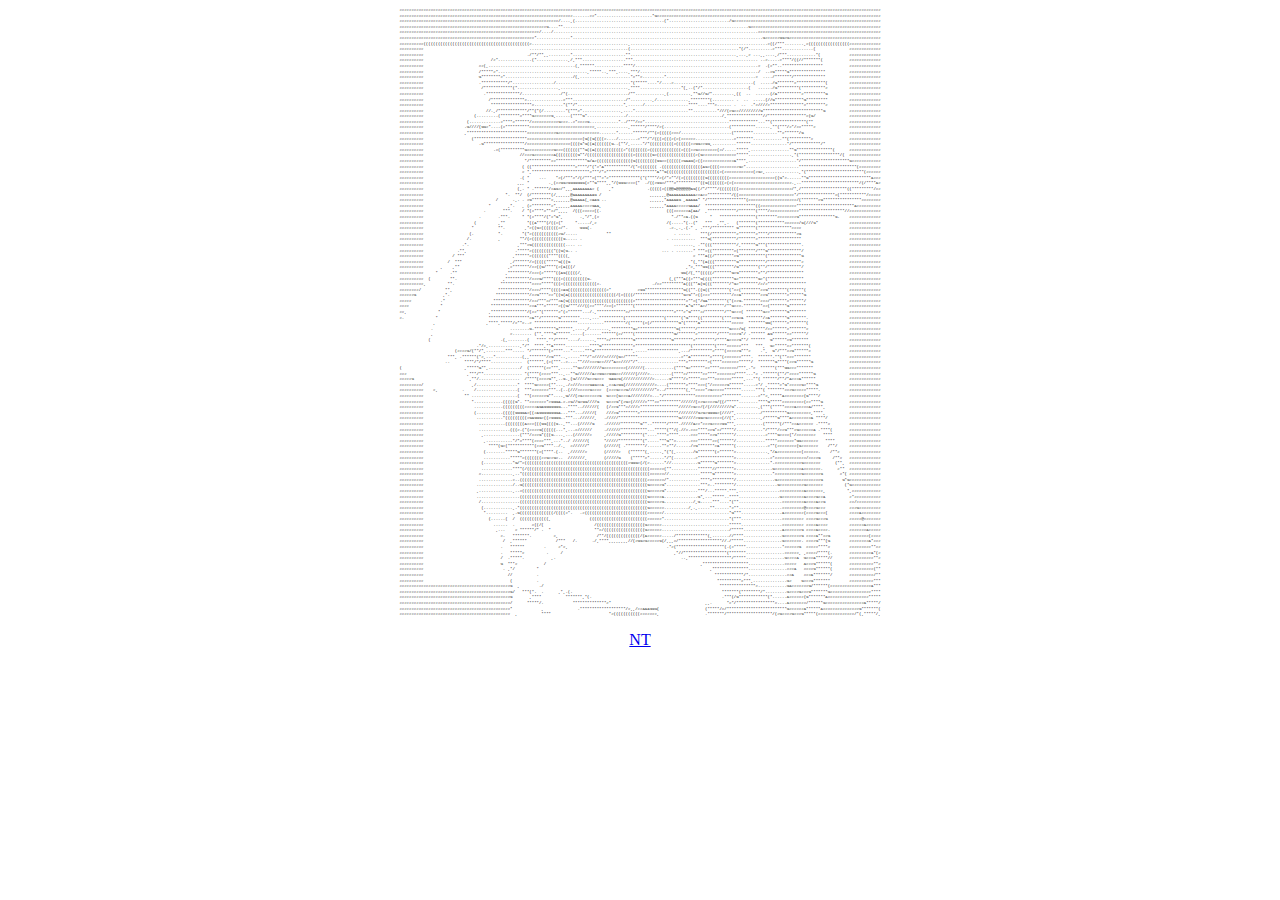
==== commit 1bb8f074: "New patchy" ====
--- a/index.html
+++ b/index.html
@@ -1,141 +1,139 @@
 <!DOCTYPE html>
-<html>
-  <head>
+<html lang="en">
+<head>
+<meta charset="UTF-8">
+<meta http-equiv="X-UA-Compatible" content="IE=edge">
+<meta name="viewport" content="width=device-width, initial-scale=1.0">
+<title>----タイトル----</title>
+<link rel="stylesheet" href="style.css" type="text/css">
+</head>
+    
+<body>
+    
+<div id="contents">
 
-    <meta charset="UTF-8">
-    <meta name="viewport" content="width=device-width, initial-scale=1.0">
-    <title>Home</title>
-    <link href="/style.css" rel="stylesheet" type="text/css" media="all">
-  </head>
-  <body>
-    <center>  
-        <html><code><span class="ascii" style="color: black; background: white;
+<center><html><code><span class="ascii" style="color: black;
 display:inline-block;
 white-space:pre;
 letter-spacing:0;
 line-height:1.4;
 font-family:'Consolas','BitstreamVeraSansMono','CourierNew',Courier,monospace;
-font-size:6px;
+font-size:4px;
 
-"><span style="color:#7FFFFFFF;"> </span><span style="color:#7FFFFFFF;"> </span><span style="color:#7FFFFFFF;"> </span><span style="color:#7FFFFFFF;"> </span><span style="color:#7FFFFFFF;"> </span><span style="color:#7FFFFFFF;"> </span><span style="color:#7FFFFFFF;"> </span><span style="color:#7FFFFFFF;"> </span><span style="color:#7FFFFFFF;"> </span><span style="color:#7FFFFFFF;"> </span><span style="color:#7FFFFFFF;"> </span><span style="color:#7FFFFFFF;"> </span><span style="color:#7FFFFFFF;"> </span><span style="color:#7FFFFFFF;"> </span><span style="color:#7FFFFFFF;"> </span><span style="color:#7FFFFFFF;"> </span><span style="color:#7FFFFFFF;"> </span><span style="color:#7FFFFFFF;"> </span><span style="color:#7FFFFFFF;"> </span><span style="color:#7FFFFFFF;"> </span><span style="color:#7FFFFFFF;"> </span><span style="color:#7FFFFFFF;"> </span><span style="color:#7FFFFFFF;"> </span><span style="color:#7FFFFFFF;"> </span><span style="color:#7FFFFFFF;"> </span><span style="color:#7FFFFFFF;"> </span><span style="color:#7FFFFFFF;"> </span><span style="color:#7FFFFFFF;"> </span><span style="color:#7FFFFFFF;"> </span><span style="color:#7FFFFFFF;"> </span><span style="color:#7FFFFFFF;"> </span><span style="color:#7FFFFFFF;"> </span><span style="color:#7FFFFFFF;"> </span><span style="color:#7FFFFFFF;"> </span><span style="color:#7FFFFFFF;"> </span><span style="color:#7FFFFFFF;"> </span><span style="color:#7FFFFFFF;"> </span><span style="color:#7FFFFFFF;"> </span><span style="color:#7FFFFFFF;"> </span><span style="color:#7FFFFFFF;"> </span><span style="color:#7FFFFFFF;"> </span><span style="color:#7FFFFFFF;"> </span><span style="color:#7FFFFFFF;"> </span><span style="color:#7FFFFFFF;"> </span><span style="color:#7FFFFFFF;"> </span><span style="color:#7FFFFFFF;"> </span><span style="color:#7FFFFFFF;"> </span><span style="color:#7FFFFFFF;"> </span><span style="color:#7FFFFFFF;"> </span><span style="color:#7FFFFFFF;"> </span><span style="color:#7FFFFFFF;"> </span><span style="color:#7FFFFFFF;"> </span><span style="color:#7FFFFFFF;"> </span><span style="color:#7FFFFFFF;"> </span><span style="color:#7FFFFFFF;"> </span><span style="color:#7FFFFFFF;"> </span><span style="color:#7FFFFFFF;"> </span><span style="color:#7FFFFFFF;"> </span><span style="color:#7FFFFFFF;"> </span><span style="color:#7FFFFFFF;"> </span><span style="color:#7FFFFFFF;"> </span><span style="color:#7FFFFFFF;"> </span><span style="color:#7FFFFFFF;"> </span><span style="color:#7FFFFFFF;"> </span><span style="color:#7FFFFFFF;"> </span><span style="color:#7FFFFFFF;"> </span><span style="color:#7FFFFFFF;"> </span><span style="color:#7FFFFFFF;"> </span><span style="color:#7FFFFFFF;"> </span><span style="color:#7FFFFFFF;"> </span><span style="color:#7FFFFFFF;"> </span><span style="color:#7FFFFFFF;"> </span><span style="color:#7FFFFFFF;"> </span><span style="color:#7FFFFFFF;"> </span><span style="color:#7FFFFFFF;"> </span><span style="color:#7FFFFFFF;"> </span><span style="color:#7FFFFFFF;"> </span><span style="color:#7FFFFFFF;"> </span><span style="color:#7FFFFFFF;"> </span><span style="color:#7FFFFFFF;"> </span><span style="color:#7FFFFFFF;"> </span><span style="color:#7FFFFFFF;"> </span><span style="color:#7FFFFFFF;"> </span><span style="color:#7FFFFFFF;"> </span><span style="color:#7FFFFFFF;"> </span><span style="color:#7FFFFFFF;"> </span><span style="color:#7FFFFFFF;"> </span><span style="color:#7FFFFFFF;"> </span><span style="color:#7FFFFFFF;"> </span><span style="color:#7FFFFFFF;"> </span><span style="color:#7FFFFFFF;"> </span><span style="color:#7FFFFFFF;"> </span><span style="color:#7FFFFFFF;"> </span><span style="color:#7FFFFFFF;"> </span><span style="color:#7FFFFFFF;"> </span><span style="color:#7FFFFFFF;"> </span><span style="color:#7FFFFFFF;"> </span><span style="color:#7FFFFFFF;"> </span><span style="color:#7FFFFFFF;"> </span><span style="color:#7FFFFFFF;"> </span><span style="color:#7FFFFFFF;"> </span><span style="color:#7FFFFFFF;"> </span><span style="color:#7FFFFFFF;"> </span><span style="color:#7FFFFFFF;"> </span><span style="color:#7FFFFFFF;"> </span><span style="color:#7FFFFFFF;"> </span><span style="color:#7FFFFFFF;"> </span><span style="color:#7FFFFFFF;"> </span><span style="color:#7FFFFFFF;"> </span><span style="color:#7FFFFFFF;"> </span><span style="color:#7FFFFFFF;"> </span><span style="color:#7FFFFFFF;"> </span><span style="color:#7FFFFFFF;"> </span><span style="color:#7FFFFFFF;"> </span><span style="color:#7FFFFFFF;"> </span><span style="color:#7FFFFFFF;"> </span><span style="color:#7FFFFFFF;"> </span><span style="color:#7FFFFFFF;"> </span><span style="color:#7FFFFFFF;"> </span><span style="color:#7FFFFFFF;"> </span><span style="color:#7FFFFFFF;"> </span><span style="color:#7FFFFFFF;"> </span><span style="color:#7FFFFFFF;"> </span><span style="color:#7FFFFFFF;"> </span><span style="color:#7FFFFFFF;"> </span><span style="color:#7FFFFFFF;"> </span><span style="color:#7FFFFFFF;"> </span><span style="color:#7FFFFFFF;"> </span><span style="color:#7FFFFFFF;"> </span><span style="color:#7FFFFFFF;"> </span><span style="color:#7FFFFFFF;"> </span><span style="color:#7BFBC6DA;">.</span><span style="color:#7BFAC5D9;">.</span><span style="color:#7DFBC6DA;">.</span><span style="color:#7FFBC8DB;">.</span><span style="color:#7FFFFFFF;"> </span><span style="color:#7FFFFFFF;"> </span><span style="color:#7FFFFFFF;"> </span><span style="color:#7FFFFFFF;"> </span><span style="color:#7FFFFFFF;"> </span><span style="color:#7FFFFFFF;"> </span><span style="color:#7FFFFFFF;"> </span><span style="color:#7FFFFFFF;"> </span><span style="color:#7FFFFFFF;"> </span><span style="color:#7FFFFFFF;"> </span><span style="color:#7FFFFFFF;"> </span><span style="color:#7FFFFFFF;"> </span><span style="color:#7FFFFFFF;"> </span><span style="color:#7FFFFFFF;"> </span><span style="color:#7FFFFFFF;"> </span><span style="color:#7FFFFFFF;"> </span><span style="color:#7FFFFFFF;"> </span><span style="color:#7FFFFFFF;"> </span><span style="color:#7FFFFFFF;"> </span><span style="color:#7FFFFFFF;"> </span><span style="color:#7FFFFFFF;"> </span><span style="color:#7FFFFFFF;"> </span><span style="color:#7FFFFFFF;"> </span><span style="color:#7FFFFFFF;"> </span><span style="color:#7FFFFFFF;"> </span><span style="color:#7FFFFFFF;"> </span><span style="color:#7FFFFFFF;"> </span><span style="color:#7FFFFFFF;"> </span><span style="color:#7FFFFFFF;"> </span><span style="color:#7FFFFFFF;"> </span><span style="color:#7FFFFFFF;"> </span><span style="color:#7FFFFFFF;"> </span><span style="color:#7FFFFFFF;"> </span><span style="color:#7FFFFFFF;"> </span><span style="color:#7FFFFFFF;"> </span><span style="color:#7FFFFFFF;"> </span><span style="color:#7FFFFFFF;"> </span><span style="color:#7FFFFFFF;"> </span><span style="color:#7FFFFFFF;"> </span><span style="color:#7FFFFFFF;"> </span><span style="color:#7FFFFFFF;"> </span><span style="color:#7FFFFFFF;"> </span><span style="color:#7FFFFFFF;"> </span><span style="color:#7FFFFFFF;"> </span><span style="color:#7FFFFFFF;"> </span><span style="color:#7FFFFFFF;"> </span><span style="color:#7FFFFFFF;"> </span><span style="color:#7FFFFFFF;"> </span><span style="color:#7FFFFFFF;"> </span><span style="color:#7FFFFFFF;"> </span><span style="color:#7FFFFFFF;"> </span><span style="color:#7FFFFFFF;"> </span><span style="color:#7FFFFFFF;"> </span><span style="color:#7FFFFFFF;"> </span><span style="color:#7FFFFFFF;"> </span><span style="color:#7FFFFFFF;"> </span><span style="color:#7FFFFFFF;"> </span><span style="color:#7FFFFFFF;"> </span><span style="color:#7FFFFFFF;"> </span><span style="color:#7FFFFFFF;"> </span><span style="color:#7FFFFFFF;"> </span><span style="color:#7FFFFFFF;"> </span><span style="color:#7FFFFFFF;"> </span><span style="color:#7FFFFFFF;"> </span><span style="color:#7FFFFFFF;"> </span>
-<span style="color:#7FFFFFFF;"> </span><span style="color:#7EFDFDFD;"> </span><span style="color:#7EFDFDFD;"> </span><span style="color:#7EFDFDFD;"> </span><span style="color:#7EFDFDFD;"> </span><span style="color:#7EFDFDFD;"> </span><span style="color:#7EFDFDFD;"> </span><span style="color:#7EFDFDFD;"> </span><span style="color:#7EFDFDFD;"> </span><span style="color:#7EFDFDFD;"> </span><span style="color:#7EFDFDFD;"> </span><span style="color:#7EFDFDFD;"> </span><span style="color:#7EFDFDFD;"> </span><span style="color:#7EFDFDFD;"> </span><span style="color:#7EFDFDFD;"> </span><span style="color:#7EFDFDFD;"> </span><span style="color:#7EFDFDFD;"> </span><span style="color:#7EFDFDFD;"> </span><span style="color:#7EFDFDFD;"> </span><span style="color:#7EFDFDFD;"> </span><span style="color:#7EFDFDFD;"> </span><span style="color:#7EFDFDFD;"> </span><span style="color:#7EFDFDFD;"> </span><span style="color:#7EFDFDFD;"> </span><span style="color:#7EFDFDFD;"> </span><span style="color:#7EFDFDFD;"> </span><span style="color:#7EFDFDFD;"> </span><span style="color:#7EFDFDFD;"> </span><span style="color:#7EFDFDFD;"> </span><span style="color:#7EFDFDFD;"> </span><span style="color:#7EFDFDFD;"> </span><span style="color:#7EFDFDFD;"> </span><span style="color:#7FFFFFFF;"> </span><span style="color:#7EFDFDFD;"> </span><span style="color:#7EFDFDFD;"> </span><span style="color:#7EFDFDFD;"> </span><span style="color:#7EFDFDFD;"> </span><span style="color:#7EFDFDFD;"> </span><span style="color:#7EFDFDFD;"> </span><span style="color:#7EFDFDFD;"> </span><span style="color:#7EFDFDFD;"> </span><span style="color:#7EFDFDFD;"> </span><span style="color:#7EFDFDFD;"> </span><span style="color:#7EFDFDFD;"> </span><span style="color:#7EFDFDFD;"> </span><span style="color:#7EFDFDFD;"> </span><span style="color:#7EFDFDFD;"> </span><span style="color:#7EFDFDFD;"> </span><span style="color:#7EFDFDFD;"> </span><span style="color:#7EFDFDFD;"> </span><span style="color:#7EFDFDFD;"> </span><span style="color:#7EFDFDFD;"> </span><span style="color:#7EFDFDFD;"> </span><span style="color:#7EFDFDFD;"> </span><span style="color:#7EFDFDFD;"> </span><span style="color:#7EFDFDFD;"> </span><span style="color:#7EFDFDFD;"> </span><span style="color:#7EFDFDFD;"> </span><span style="color:#7EFDFDFD;"> </span><span style="color:#7EFDFDFD;"> </span><span style="color:#7EFDFDFD;"> </span><span style="color:#7EFDFDFD;"> </span><span style="color:#7EFDFDFD;"> </span><span style="color:#7EFDFDFD;"> </span><span style="color:#7FFFFFFF;"> </span><span style="color:#7EFDFDFD;"> </span><span style="color:#7EFDFDFD;"> </span><span style="color:#7EFDFDFD;"> </span><span style="color:#7EFDFDFD;"> </span><span style="color:#7EFDFDFD;"> </span><span style="color:#7EFDFDFD;"> </span><span style="color:#7EFDFDFD;"> </span><span style="color:#7EFDFDFD;"> </span><span style="color:#7EFDFDFD;"> </span><span style="color:#7EFDFDFD;"> </span><span style="color:#7EFDFDFD;"> </span><span style="color:#7EFDFDFD;"> </span><span style="color:#7EFDFDFD;"> </span><span style="color:#7EFDFDFD;"> </span><span style="color:#7EFDFDFD;"> </span><span style="color:#7EFDFDFD;"> </span><span style="color:#7EFDFDFD;"> </span><span style="color:#7EFDFDFD;"> </span><span style="color:#7EFDFDFD;"> </span><span style="color:#7EFDFDFD;"> </span><span style="color:#7EFDFDFD;"> </span><span style="color:#7EFDFDFD;"> </span><span style="color:#7EFDFDFD;"> </span><span style="color:#7EFDFDFD;"> </span><span style="color:#7EFDFDFD;"> </span><span style="color:#7EFDFDFD;"> </span><span style="color:#7EFDFDFD;"> </span><span style="color:#7EFDFDFD;"> </span><span style="color:#7EFDFDFD;"> </span><span style="color:#7EFDFDFD;"> </span><span style="color:#7EFDFDFD;"> </span><span style="color:#7FFFFFFF;"> </span><span style="color:#7EFDFDFD;"> </span><span style="color:#7EFDFDFD;"> </span><span style="color:#7EFDFDFD;"> </span><span style="color:#7EFDFDFD;"> </span><span style="color:#7EFDFDFD;"> </span><span style="color:#7EFDFDFD;"> </span><span style="color:#7EFDFDFD;"> </span><span style="color:#7EFDFDFD;"> </span><span style="color:#7EFDFDFD;"> </span><span style="color:#7EFDFDFD;"> </span><span style="color:#7EFDFDFD;"> </span><span style="color:#7DFACADC;">.</span><span style="color:#75FCE4ED;"> </span><span style="color:#7AEEC1D2;">.</span><span style="color:#77DEC5CF;">.</span><span style="color:#72DBC6CD;">.</span><span style="color:#73DBC7CE;">.</span><span style="color:#72E8D2DB;">.</span><span style="color:#7CF9E3EB;"> </span><span style="color:#7EFDFDFD;"> </span><span style="color:#7EFDFDFD;"> </span><span style="color:#7EFDFDFD;"> </span><span style="color:#7EFDFDFD;"> </span><span style="color:#7EFDFDFD;"> </span><span style="color:#7EFDFDFD;"> </span><span style="color:#7EFDFDFD;"> </span><span style="color:#7EFDFDFD;"> </span><span style="color:#7EFDFDFD;"> </span><span style="color:#7EFDFDFD;"> </span><span style="color:#7EFDFDFD;"> </span><span style="color:#7EFDFDFD;"> </span><span style="color:#7FFFFFFF;"> </span><span style="color:#73FAE7EE;"> </span><span style="color:#C46683;">/</span><span style="color:#E57699;">*</span><span style="color:#E57699;">*</span><span style="color:#E57699;">*</span><span style="color:#E57599;">*</span><span style="color:#E47598;">*</span><span style="color:#C26784;">/</span><span style="color:#1CAD7D8E;">/</span><span style="color:#74EAB4CB;">.</span><span style="color:#77FAC0D8;">.</span><span style="color:#78F8C1D6;">.</span><span style="color:#7DFACADC;">.</span><span style="color:#7EFDFDFD;"> </span><span style="color:#7EFDFDFD;"> </span><span style="color:#7EFDFDFD;"> </span><span style="color:#7EFDFDFD;"> </span><span style="color:#7EFDFDFD;"> </span><span style="color:#7EFDFDFD;"> </span><span style="color:#7EFDFDFD;"> </span><span style="color:#7EFDFDFD;"> </span><span style="color:#7EFDFDFD;"> </span><span style="color:#7EFDFDFD;"> </span><span style="color:#7EFDFDFD;"> </span><span style="color:#7EFDFDFD;"> </span><span style="color:#7EFDFDFD;"> </span><span style="color:#7EFDFDFD;"> </span><span style="color:#7EFDFDFD;"> </span><span style="color:#7EFDFDFD;"> </span><span style="color:#7EFDFDFD;"> </span><span style="color:#7EFDFDFD;"> </span><span style="color:#7FFFFFFF;"> </span><span style="color:#7EFDFDFD;"> </span><span style="color:#7EFDFDFD;"> </span><span style="color:#7EFDFDFD;"> </span><span style="color:#7EFDFDFD;"> </span><span style="color:#7EFDFDFD;"> </span><span style="color:#7EFDFDFD;"> </span><span style="color:#7EFDFDFD;"> </span><span style="color:#7EFDFDFD;"> </span><span style="color:#7EFDFDFD;"> </span><span style="color:#7EFDFDFD;"> </span><span style="color:#7EFDFDFD;"> </span><span style="color:#7EFDFDFD;"> </span><span style="color:#7EFDFDFD;"> </span><span style="color:#7EFDFDFD;"> </span><span style="color:#7EFDFDFD;"> </span><span style="color:#7EFDFDFD;"> </span><span style="color:#7EFDFDFD;"> </span><span style="color:#7EFDFDFD;"> </span><span style="color:#7EFDFDFD;"> </span><span style="color:#7EFDFDFD;"> </span><span style="color:#7EFDFDFD;"> </span><span style="color:#7EFDFDFD;"> </span><span style="color:#7EFDFDFD;"> </span><span style="color:#7EFDFDFD;"> </span><span style="color:#7EFDFDFD;"> </span><span style="color:#7EFDFDFD;"> </span><span style="color:#7EFDFDFD;"> </span><span style="color:#7EFDFDFD;"> </span><span style="color:#7EFDFDFD;"> </span><span style="color:#7EFDFDFD;"> </span><span style="color:#7EFDFDFD;"> </span><span style="color:#7FFFFFFF;"> </span><span style="color:#7EFDFDFD;"> </span><span style="color:#7EFDFDFD;"> </span><span style="color:#7EFDFDFD;"> </span><span style="color:#7EFDFDFD;"> </span><span style="color:#7EFDFDFD;"> </span><span style="color:#7EFDFDFD;"> </span><span style="color:#7EFDFDFD;"> </span>
-<span style="color:#7FFFFFFF;"> </span><span style="color:#7EFDFDFD;"> </span><span style="color:#7EFDFDFD;"> </span><span style="color:#7EFDFDFD;"> </span><span style="color:#7EFDFDFD;"> </span><span style="color:#7EFDFDFD;"> </span><span style="color:#7EFDFDFD;"> </span><span style="color:#7EFDFDFD;"> </span><span style="color:#7EFDFDFD;"> </span><span style="color:#7EFDFDFD;"> </span><span style="color:#7EFDFDFD;"> </span><span style="color:#7EFDFDFD;"> </span><span style="color:#7EFDFDFD;"> </span><span style="color:#7EFDFDFD;"> </span><span style="color:#7EFDFDFD;"> </span><span style="color:#7EFDFDFD;"> </span><span style="color:#7FFFFFFF;"> </span><span style="color:#7EFDFDFD;"> </span><span style="color:#7EFDFDFD;"> </span><span style="color:#7EFDFDFD;"> </span><span style="color:#7EFDFDFD;"> </span><span style="color:#7EFDFDFD;"> </span><span style="color:#7EFDFDFD;"> </span><span style="color:#7EFDFDFD;"> </span><span style="color:#7EFDFDFD;"> </span><span style="color:#7EFDFDFD;"> </span><span style="color:#7EFDFDFD;"> </span><span style="color:#7EFDFDFD;"> </span><span style="color:#7EFDFDFD;"> </span><span style="color:#7EFDFDFD;"> </span><span style="color:#7EFDFDFD;"> </span><span style="color:#7EFDFDFD;"> </span><span style="color:#7FFFFFFF;"> </span><span style="color:#7EFDFDFD;"> </span><span style="color:#7EFDFDFD;"> </span><span style="color:#7EFDFDFD;"> </span><span style="color:#7EFDFDFD;"> </span><span style="color:#7EFDFDFD;"> </span><span style="color:#7EFDFDFD;"> </span><span style="color:#7EFDFDFD;"> </span><span style="color:#7EFDFDFD;"> </span><span style="color:#7EFDFDFD;"> </span><span style="color:#7EFDFDFD;"> </span><span style="color:#7EFDFDFD;"> </span><span style="color:#7EFDFDFD;"> </span><span style="color:#7EFDFDFD;"> </span><span style="color:#7EFDFDFD;"> </span><span style="color:#7EFDFDFD;"> </span><span style="color:#7FFFFFFF;"> </span><span style="color:#7EFDFDFD;"> </span><span style="color:#7EFDFDFD;"> </span><span style="color:#7EFDFDFD;"> </span><span style="color:#7EFDFDFD;"> </span><span style="color:#7EFDFDFD;"> </span><span style="color:#7EFDFDFD;"> </span><span style="color:#7EFDFDFD;"> </span><span style="color:#7EFDFDFD;"> </span><span style="color:#7EFDFDFD;"> </span><span style="color:#7EFDFDFD;"> </span><span style="color:#7EFDFDFD;"> </span><span style="color:#7EFDFDFD;"> </span><span style="color:#7EFDFDFD;"> </span><span style="color:#7EFDFDFD;"> </span><span style="color:#7EFDFDFD;"> </span><span style="color:#7FFFFFFF;"> </span><span style="color:#7EFDFDFD;"> </span><span style="color:#7EFDFDFD;"> </span><span style="color:#7EFDFDFD;"> </span><span style="color:#7EFDFDFD;"> </span><span style="color:#7EFDFDFD;"> </span><span style="color:#7EFDFDFD;"> </span><span style="color:#7EFDFDFD;"> </span><span style="color:#7EFDFDFD;"> </span><span style="color:#7EFDFDFD;"> </span><span style="color:#7EFDFDFD;"> </span><span style="color:#7EFDFDFD;"> </span><span style="color:#7EFDFDFD;"> </span><span style="color:#7EFDFDFD;"> </span><span style="color:#7CFBF7F9;"> </span><span style="color:#2B92717E;">/</span><span style="color:#3715B62;">#</span><span style="color:#A69B9F;">*</span><span style="color:#EBE1E2;">.</span><span style="color:#F6EAEA;"> </span><span style="color:#F3E7E9;"> </span><span style="color:#AD9DA2;">*</span><span style="color:#87F5D69;">(</span><span style="color:#73CB9CAE;">*</span><span style="color:#76FBC6DA;">.</span><span style="color:#75FAC7DA;">.</span><span style="color:#76F9C8DB;">.</span><span style="color:#7EFACADD;">.</span><span style="color:#7EFDFDFD;"> </span><span style="color:#7EFDFDFD;"> </span><span style="color:#7EFDFDFD;"> </span><span style="color:#7EFDFDFD;"> </span><span style="color:#7FFFFFFF;"> </span><span style="color:#7EFDFDFD;"> </span><span style="color:#7EFDFDFD;"> </span><span style="color:#7EFDFDFD;"> </span><span style="color:#7EFDFDFD;"> </span><span style="color:#7EFDFDFD;"> </span><span style="color:#7EFDFDFD;"> </span><span style="color:#7CF9C3DA;">.</span><span style="color:#1786265;">(</span><span style="color:#DDDBC6;">.</span><span style="color:#929292;">/</span><span style="color:#8D8D8A;">/</span><span style="color:#BEBD9C;">*</span><span style="color:#FBF7D0;"> </span><span style="color:#FCFCC1;"> </span><span style="color:#FDEEA0;">.</span><span style="color:#FFEFA1;">.</span><span style="color:#FDEEA0;">.</span><span style="color:#FDEEA0;">.</span><span style="color:#FDEEA0;">.</span><span style="color:#FDEEA0;">.</span><span style="color:#FDEDA0;">.</span><span style="color:#FDED9F;">.</span><span style="color:#FCEDA1;">.</span><span style="color:#AA9275;">/</span><span style="color:#50B48D8E;">*</span><span style="color:#7EFDFDFD;"> </span><span style="color:#7EFDFDFD;"> </span><span style="color:#7EFDFDFD;"> </span><span style="color:#7EFDFDFD;"> </span><span style="color:#7EFDFDFD;"> </span><span style="color:#7EFDFDFD;"> </span><span style="color:#D37F97;">*</span><span style="color:#E57699;">*</span><span style="color:#E57699;">*</span><span style="color:#E57699;">*</span><span style="color:#E57699;">*</span><span style="color:#E57699;">*</span><span style="color:#E57699;">*</span><span style="color:#E47598;">*</span><span style="color:#E67598;">*</span><span style="color:#E37598;">*</span><span style="color:#E67598;">*</span><span style="color:#E47598;">*</span><span style="color:#E47598;">*</span><span style="color:#E37498;">*</span><span style="color:#975367;">(</span><span style="color:#7DFCFAFA;"> </span><span style="color:#7FFFFFFF;"> </span><span style="color:#7EFDFDFD;"> </span><span style="color:#7EFDFDFD;"> </span><span style="color:#7EFDFDFD;"> </span><span style="color:#7EFDFDFD;"> </span><span style="color:#7EFDFDFD;"> </span><span style="color:#7EFDFDFD;"> </span><span style="color:#7EFDFDFD;"> </span><span style="color:#7EFDFDFD;"> </span><span style="color:#7EFDFDFD;"> </span><span style="color:#7EFDFDFD;"> </span><span style="color:#7EFDFDFD;"> </span><span style="color:#7EFDFDFD;"> </span><span style="color:#7EFDFDFD;"> </span><span style="color:#7EFDFDFD;"> </span><span style="color:#7EFDFDFD;"> </span><span style="color:#7FFFFFFF;"> </span><span style="color:#7EFDFDFD;"> </span><span style="color:#7EFDFDFD;"> </span><span style="color:#7EFDFDFD;"> </span><span style="color:#7EFDFDFD;"> </span><span style="color:#7EFDFDFD;"> </span><span style="color:#7EFDFDFD;"> </span><span style="color:#7EFDFDFD;"> </span><span style="color:#7EFDFDFD;"> </span><span style="color:#7EFDFDFD;"> </span><span style="color:#7EFDFDFD;"> </span><span style="color:#7EFDFDFD;"> </span><span style="color:#7EFDFDFD;"> </span><span style="color:#7EFDFDFD;"> </span><span style="color:#7EFDFDFD;"> </span><span style="color:#7EFDFDFD;"> </span><span style="color:#7FFFFFFF;"> </span><span style="color:#7EFDFDFD;"> </span><span style="color:#7EFDFDFD;"> </span><span style="color:#7EFDFDFD;"> </span><span style="color:#7EFDFDFD;"> </span><span style="color:#7EFDFDFD;"> </span><span style="color:#7EFDFDFD;"> </span><span style="color:#7EFDFDFD;"> </span><span style="color:#7EFDFDFD;"> </span><span style="color:#7EFDFDFD;"> </span><span style="color:#7EFDFDFD;"> </span><span style="color:#7EFDFDFD;"> </span><span style="color:#7EFDFDFD;"> </span><span style="color:#7EFDFDFD;"> </span><span style="color:#7EFDFDFD;"> </span><span style="color:#7EFDFDFD;"> </span><span style="color:#7FFFFFFF;"> </span><span style="color:#7EFDFDFD;"> </span><span style="color:#7EFDFDFD;"> </span><span style="color:#7EFDFDFD;"> </span><span style="color:#7EFDFDFD;"> </span><span style="color:#7EFDFDFD;"> </span><span style="color:#7EFDFDFD;"> </span><span style="color:#7EFDFDFD;"> </span>
-<span style="color:#7FFFFFFF;"> </span><span style="color:#7EFDFDFD;"> </span><span style="color:#7EFDFDFD;"> </span><span style="color:#7EFDFDFD;"> </span><span style="color:#7EFDFDFD;"> </span><span style="color:#7EFDFDFD;"> </span><span style="color:#7EFDFDFD;"> </span><span style="color:#7EFDFDFD;"> </span><span style="color:#7EFDFDFD;"> </span><span style="color:#7EFDFDFD;"> </span><span style="color:#7EFDFDFD;"> </span><span style="color:#7EFDFDFD;"> </span><span style="color:#7EFDFDFD;"> </span><span style="color:#7EFDFDFD;"> </span><span style="color:#7EFDFDFD;"> </span><span style="color:#7EFDFDFD;"> </span><span style="color:#7EFDFDFD;"> </span><span style="color:#7EFDFDFD;"> </span><span style="color:#7EFDFDFD;"> </span><span style="color:#7EFDFDFD;"> </span><span style="color:#7EFDFDFD;"> </span><span style="color:#7EFDFDFD;"> </span><span style="color:#7EFDFDFD;"> </span><span style="color:#7EFDFDFD;"> </span><span style="color:#7EFDFDFD;"> </span><span style="color:#7EFDFDFD;"> </span><span style="color:#7EFDFDFD;"> </span><span style="color:#7EFDFDFD;"> </span><span style="color:#7EFDFDFD;"> </span><span style="color:#7EFDFDFD;"> </span><span style="color:#7EFDFDFD;"> </span><span style="color:#7EFDFDFD;"> </span><span style="color:#7FFFFFFF;"> </span><span style="color:#7EFDFDFD;"> </span><span style="color:#7EFDFDFD;"> </span><span style="color:#7EFDFDFD;"> </span><span style="color:#7EFDFDFD;"> </span><span style="color:#7EFDFDFD;"> </span><span style="color:#7EFDFDFD;"> </span><span style="color:#7EFDFDFD;"> </span><span style="color:#7EFDFDFD;"> </span><span style="color:#7EFDFDFD;"> </span><span style="color:#7EFDFDFD;"> </span><span style="color:#7EFDFDFD;"> </span><span style="color:#7EFDFDFD;"> </span><span style="color:#7EFDFDFD;"> </span><span style="color:#7EFDFDFD;"> </span><span style="color:#7EFDFDFD;"> </span><span style="color:#7EFDFDFD;"> </span><span style="color:#7EFDFDFD;"> </span><span style="color:#7EFDFDFD;"> </span><span style="color:#7EFDFDFD;"> </span><span style="color:#7EFDFDFD;"> </span><span style="color:#7EFDFDFD;"> </span><span style="color:#7EFDFDFD;"> </span><span style="color:#7EFDFDFD;"> </span><span style="color:#7EFDFDFD;"> </span><span style="color:#7EFDFDFD;"> </span><span style="color:#7EFDFDFD;"> </span><span style="color:#7EFDFDFD;"> </span><span style="color:#7EFDFDFD;"> </span><span style="color:#7EFDFDFD;"> </span><span style="color:#7EFDFDFD;"> </span><span style="color:#7EFDFDFD;"> </span><span style="color:#7FFFFFFF;"> </span><span style="color:#7EFDFDFD;"> </span><span style="color:#7EFDFDFD;"> </span><span style="color:#7EFDFDFD;"> </span><span style="color:#7EFDFDFD;"> </span><span style="color:#7EFDFDFD;"> </span><span style="color:#7EFDFDFD;"> </span><span style="color:#7EFDFDFD;"> </span><span style="color:#5FCDC4C7;">,</span><span style="color:#2716264;">(</span><span style="color:#F1E4E4;"> </span><span style="color:#FCEEEE;"> </span><span style="color:#FCEEEE;"> </span><span style="color:#FCEEEE;"> </span><span style="color:#FCEDEE;"> </span><span style="color:#FBECED;"> </span><span style="color:#FCEBED;"> </span><span style="color:#FCEBED;"> </span><span style="color:#FCECED;"> </span><span style="color:#FCECED;"> </span><span style="color:#FCECED;"> </span><span style="color:#FCECED;"> </span><span style="color:#FCECED;"> </span><span style="color:#FCECED;"> </span><span style="color:#FCECED;"> </span><span style="color:#FCECEE;"> </span><span style="color:#FCECED;"> </span><span style="color:#FCECED;"> </span><span style="color:#FCECED;"> </span><span style="color:#FCECED;"> </span><span style="color:#FCEBEC;"> </span><span style="color:#FCECED;"> </span><span style="color:#FEEEEE;"> </span><span style="color:#FBECED;"> </span><span style="color:#FBECED;"> </span><span style="color:#FAECEE;"> </span><span style="color:#CBBBBF;">,</span><span style="color:#3948286;">/</span><span style="color:#D7D6B70;">(</span><span style="color:#4BDDB6C6;">,</span><span style="color:#7BF6C9DA;">.</span><span style="color:#76FAC6DA;">.</span><span style="color:#7DFAC5DA;">.</span><span style="color:#7CFBC6DC;">.</span><span style="color:#7EFDE2EC;"> </span><span style="color:#7EFCD6E5;"> </span><span style="color:#7EFDFDFD;"> </span><span style="color:#7EFDFDFD;"> </span><span style="color:#7CFCD2E1;">.</span><span style="color:#66EDC9D7;">.</span><span style="color:#1BDB6B5;">,</span><span style="color:#F9F1BB;">.</span><span style="color:#FDEDA0;">.</span><span style="color:#FDEDA0;">.</span><span style="color:#FDEDA0;">.</span><span style="color:#FDED9F;">.</span><span style="color:#FCED9F;">.</span><span style="color:#FDED9F;">.</span><span style="color:#FDEDA0;">.</span><span style="color:#CB975C;">/</span><span style="color:#22A97F83;">/</span><span style="color:#7DFADBE7;"> </span><span style="color:#370374B;">#</span><span style="color:#E5769A;">*</span><span style="color:#E7779B;">*</span><span style="color:#E47598;">*</span><span style="color:#E47699;">*</span><span style="color:#E57699;">*</span><span style="color:#E47699;">*</span><span style="color:#E57699;">*</span><span style="color:#E57699;">*</span><span style="color:#E57699;">*</span><span style="color:#DD7797;">*</span><span style="color:#1A75A73;">(</span><span style="color:#39D4A2B3;">,</span><span style="color:#7DFBDEE9;"> </span><span style="color:#7EFDFDFD;"> </span><span style="color:#7EFDFDFD;"> </span><span style="color:#7EFDFDFD;"> </span><span style="color:#7EFDFDFD;"> </span><span style="color:#7DFAE4EC;"> </span><span style="color:#75F7C8DB;">.</span><span style="color:#77F7C7DA;">.</span><span style="color:#6DF6E3EA;"> </span><span style="color:#50D8BFC7;">,</span><span style="color:#7DFBEDF2;"> </span><span style="color:#7EFDFDFD;"> </span><span style="color:#7EFDFDFD;"> </span><span style="color:#7EFDFDFD;"> </span><span style="color:#7EFDFDFD;"> </span><span style="color:#7EFDFDFD;"> </span><span style="color:#7EFDFDFD;"> </span><span style="color:#7EFDFDFD;"> </span><span style="color:#7EFDFDFD;"> </span><span style="color:#7EFDFDFD;"> </span><span style="color:#7EFDFDFD;"> </span><span style="color:#7FFFFFFF;"> </span><span style="color:#7EFDFDFD;"> </span><span style="color:#7EFDFDFD;"> </span><span style="color:#7EFDFDFD;"> </span><span style="color:#7EFDFDFD;"> </span><span style="color:#7EFDFDFD;"> </span><span style="color:#7EFDFDFD;"> </span><span style="color:#7EFDFDFD;"> </span><span style="color:#7EFDFDFD;"> </span><span style="color:#7EFDFDFD;"> </span><span style="color:#7EFDFDFD;"> </span><span style="color:#7EFDFDFD;"> </span><span style="color:#7EFDFDFD;"> </span><span style="color:#7EFDFDFD;"> </span><span style="color:#7EFDFDFD;"> </span><span style="color:#7EFDFDFD;"> </span><span style="color:#7EFDFDFD;"> </span><span style="color:#7EFDFDFD;"> </span><span style="color:#7EFDFDFD;"> </span><span style="color:#7EFDFDFD;"> </span><span style="color:#7EFDFDFD;"> </span><span style="color:#7EFDFDFD;"> </span><span style="color:#7EFDFDFD;"> </span><span style="color:#7EFDFDFD;"> </span><span style="color:#7EFDFDFD;"> </span><span style="color:#7EFDFDFD;"> </span><span style="color:#7EFDFDFD;"> </span><span style="color:#7EFDFDFD;"> </span><span style="color:#7EFDFDFD;"> </span><span style="color:#7EFDFDFD;"> </span><span style="color:#7EFDFDFD;"> </span><span style="color:#7EFDFDFD;"> </span><span style="color:#7FFFFFFF;"> </span><span style="color:#7EFDFDFD;"> </span><span style="color:#7EFDFDFD;"> </span><span style="color:#7EFDFDFD;"> </span><span style="color:#7EFDFDFD;"> </span><span style="color:#7EFDFDFD;"> </span><span style="color:#7EFDFDFD;"> </span><span style="color:#7EFDFDFD;"> </span>
-<span style="color:#7FFFFFFF;"> </span><span style="color:#7EFDFDFD;"> </span><span style="color:#7EFDFDFD;"> </span><span style="color:#7EFDFDFD;"> </span><span style="color:#7EFDFDFD;"> </span><span style="color:#7EFDFDFD;"> </span><span style="color:#7EFDFDFD;"> </span><span style="color:#7EFDFDFD;"> </span><span style="color:#7FFFFFFF;"> </span><span style="color:#7EFDFDFD;"> </span><span style="color:#7EFDFDFD;"> </span><span style="color:#7EFDFDFD;"> </span><span style="color:#7EFDFDFD;"> </span><span style="color:#7EFDFDFD;"> </span><span style="color:#7EFDFDFD;"> </span><span style="color:#7EFDFDFD;"> </span><span style="color:#7FFFFFFF;"> </span><span style="color:#7EFDFDFD;"> </span><span style="color:#7EFDFDFD;"> </span><span style="color:#7EFDFDFD;"> </span><span style="color:#7EFDFDFD;"> </span><span style="color:#7EFDFDFD;"> </span><span style="color:#7EFDFDFD;"> </span><span style="color:#7EFDFDFD;"> </span><span style="color:#7FFFFFFF;"> </span><span style="color:#7EFDFDFD;"> </span><span style="color:#7EFDFDFD;"> </span><span style="color:#7EFDFDFD;"> </span><span style="color:#7EFDFDFD;"> </span><span style="color:#7EFDFDFD;"> </span><span style="color:#7EFDFDFD;"> </span><span style="color:#7EFDFDFD;"> </span><span style="color:#7FFFFFFF;"> </span><span style="color:#7EFDFDFD;"> </span><span style="color:#7EFDFDFD;"> </span><span style="color:#7EFDFDFD;"> </span><span style="color:#7EFDFDFD;"> </span><span style="color:#7EFDFDFD;"> </span><span style="color:#7EFDFDFD;"> </span><span style="color:#7EFDFDFD;"> </span><span style="color:#7FFFFFFF;"> </span><span style="color:#7EFDFDFD;"> </span><span style="color:#7EFDFDFD;"> </span><span style="color:#7EFDFDFD;"> </span><span style="color:#7EFDFDFD;"> </span><span style="color:#7EFDFDFD;"> </span><span style="color:#7EFDFDFD;"> </span><span style="color:#7EFDFDFD;"> </span><span style="color:#7FFFFFFF;"> </span><span style="color:#7EFDFDFD;"> </span><span style="color:#7EFDFDFD;"> </span><span style="color:#7EFDFDFD;"> </span><span style="color:#7EFDFDFD;"> </span><span style="color:#7EFDFDFD;"> </span><span style="color:#7EFDFDFD;"> </span><span style="color:#7EFDFDFD;"> </span><span style="color:#7FFFFFFF;"> </span><span style="color:#7EFDFDFD;"> </span><span style="color:#7EFDFDFD;"> </span><span style="color:#7EFDFDFD;"> </span><span style="color:#7EFDFDFD;"> </span><span style="color:#7EFDFDFD;"> </span><span style="color:#7EFDFDFD;"> </span><span style="color:#7EFDFDFD;"> </span><span style="color:#7FFFFFFF;"> </span><span style="color:#7EFDFDFD;"> </span><span style="color:#7EFDFDFD;"> </span><span style="color:#7EFDFDFD;"> </span><span style="color:#10605156;">#</span><span style="color:#ECDFDF;">.</span><span style="color:#FAEDED;"> </span><span style="color:#FCEEEE;"> </span><span style="color:#FEF0F0;"> </span><span style="color:#FAEEEE;"> </span><span style="color:#FCEEEE;"> </span><span style="color:#FCEEEE;"> </span><span style="color:#FCEEEE;"> </span><span style="color:#FBEEEE;"> </span><span style="color:#FCEEEE;"> </span><span style="color:#FCEEEE;"> </span><span style="color:#FEEFF0;"> </span><span style="color:#FBEDED;"> </span><span style="color:#FBEEEE;"> </span><span style="color:#FCEDEE;"> </span><span style="color:#FCECED;"> </span><span style="color:#FCECED;"> </span><span style="color:#FCECED;"> </span><span style="color:#FCECED;"> </span><span style="color:#FEEEEF;"> </span><span style="color:#FCECED;"> </span><span style="color:#FCECED;"> </span><span style="color:#FCECED;"> </span><span style="color:#FCECED;"> </span><span style="color:#FCECED;"> </span><span style="color:#FCECED;"> </span><span style="color:#FCECED;"> </span><span style="color:#FEEEEF;"> </span><span style="color:#FCECED;"> </span><span style="color:#FCECED;"> </span><span style="color:#FCECED;"> </span><span style="color:#FCECED;"> </span><span style="color:#FCECED;"> </span><span style="color:#FCECED;"> </span><span style="color:#FCECED;"> </span><span style="color:#FEEEEF;"> </span><span style="color:#FCECED;"> </span><span style="color:#FCECED;"> </span><span style="color:#FCECED;"> </span><span style="color:#FCECED;"> </span><span style="color:#FCECED;"> </span><span style="color:#FBECED;"> </span><span style="color:#F7E9E9;"> </span><span style="color:#CFC0C0;">,</span><span style="color:#C66555B;">#</span><span style="color:#3BE2C4D0;">.</span><span style="color:#7AF9C9DC;">.</span><span style="color:#846F76;">(</span><span style="color:#F9F5C6;"> </span><span style="color:#FCEEA0;">.</span><span style="color:#FBEEA1;">.</span><span style="color:#FFEFA0;">.</span><span style="color:#FDED9F;">.</span><span style="color:#FDED9F;">.</span><span style="color:#FDED9F;">.</span><span style="color:#F8DB92;">.</span><span style="color:#E2A56F;">*</span><span style="color:#57212E;">%</span><span style="color:#982951;">#</span><span style="color:#491728;">&</span><span style="color:#E57699;">*</span><span style="color:#E57699;">*</span><span style="color:#E57699;">*</span><span style="color:#BD6D83;">/</span><span style="color:#63F4BED4;">.</span><span style="color:#7BF9C2D8;">.</span><span style="color:#63F9C6D9;">.</span><span style="color:#25DA9AB0;">,</span><span style="color:#1CB6B89;">/</span><span style="color:#DE7295;">*</span><span style="color:#E4759A;">*</span><span style="color:#E47597;">*</span><span style="color:#E47598;">*</span><span style="color:#E47598;">*</span><span style="color:#E47598;">*</span><span style="color:#E6769A;">*</span><span style="color:#E47598;">*</span><span style="color:#E47598;">*</span><span style="color:#E47598;">*</span><span style="color:#E47598;">*</span><span style="color:#E3749A;">*</span><span style="color:#32D1A4B3;">,</span><span style="color:#7EFACDE1;">.</span><span style="color:#7FFFFFFF;"> </span><span style="color:#7EFDFDFD;"> </span><span style="color:#7EFDFDFD;"> </span><span style="color:#7EFDFDFD;"> </span><span style="color:#7EFDFDFD;"> </span><span style="color:#7EFDFDFD;"> </span><span style="color:#7EFDFDFD;"> </span><span style="color:#7EFDFDFD;"> </span><span style="color:#7FFFFFFF;"> </span><span style="color:#7EFDFDFD;"> </span><span style="color:#7EFDFDFD;"> </span><span style="color:#7EFDFDFD;"> </span><span style="color:#7EFDFDFD;"> </span><span style="color:#7EFDFDFD;"> </span><span style="color:#7EFDFDFD;"> </span><span style="color:#7EFDFDFD;"> </span><span style="color:#7FFFFFFF;"> </span><span style="color:#7EFDFDFD;"> </span><span style="color:#7EFDFDFD;"> </span><span style="color:#7EFDFDFD;"> </span><span style="color:#7EFDFDFD;"> </span><span style="color:#7EFDFDFD;"> </span><span style="color:#7EFDFDFD;"> </span><span style="color:#7EFDFDFD;"> </span><span style="color:#7FFFFFFF;"> </span><span style="color:#7EFDFDFD;"> </span><span style="color:#7EFDFDFD;"> </span><span style="color:#7EFDFDFD;"> </span><span style="color:#7EFDFDFD;"> </span><span style="color:#7EFDFDFD;"> </span><span style="color:#7EFDFDFD;"> </span><span style="color:#7EFDFDFD;"> </span><span style="color:#7FFFFFFF;"> </span><span style="color:#7EFDFDFD;"> </span><span style="color:#7EFDFDFD;"> </span><span style="color:#7EFDFDFD;"> </span><span style="color:#7EFDFDFD;"> </span><span style="color:#7EFDFDFD;"> </span><span style="color:#7EFDFDFD;"> </span><span style="color:#7EFDFDFD;"> </span><span style="color:#7FFFFFFF;"> </span><span style="color:#7EFDFDFD;"> </span><span style="color:#7EFDFDFD;"> </span><span style="color:#7EFDFDFD;"> </span><span style="color:#7EFDFDFD;"> </span><span style="color:#7EFDFDFD;"> </span><span style="color:#7EFDFDFD;"> </span><span style="color:#7EFDFDFD;"> </span>
-<span style="color:#7FFFFFFF;"> </span><span style="color:#7EFDFDFD;"> </span><span style="color:#7EFDFDFD;"> </span><span style="color:#7EFDFDFD;"> </span><span style="color:#7EFDFDFD;"> </span><span style="color:#7EFDFDFD;"> </span><span style="color:#7EFDFDFD;"> </span><span style="color:#7EFDFDFD;"> </span><span style="color:#7EFDFDFD;"> </span><span style="color:#7EFDFDFD;"> </span><span style="color:#7EFDFDFD;"> </span><span style="color:#7EFDFDFD;"> </span><span style="color:#7EFDFDFD;"> </span><span style="color:#7EFDFDFD;"> </span><span style="color:#7EFDFDFD;"> </span><span style="color:#7EFDFDFD;"> </span><span style="color:#7EFDFDFD;"> </span><span style="color:#7EFDFDFD;"> </span><span style="color:#7EFDFDFD;"> </span><span style="color:#7EFDFDFD;"> </span><span style="color:#7EFDFDFD;"> </span><span style="color:#7EFDFDFD;"> </span><span style="color:#7EFDFDFD;"> </span><span style="color:#7EFDFDFD;"> </span><span style="color:#7EFDFDFD;"> </span><span style="color:#7EFDFDFD;"> </span><span style="color:#7EFDFDFD;"> </span><span style="color:#7EFDFDFD;"> </span><span style="color:#7EFDFDFD;"> </span><span style="color:#7EFDFDFD;"> </span><span style="color:#7EFDFDFD;"> </span><span style="color:#7EFDFDFD;"> </span><span style="color:#7FFFFFFF;"> </span><span style="color:#7EFDFDFD;"> </span><span style="color:#7EFDFDFD;"> </span><span style="color:#7EFDFDFD;"> </span><span style="color:#7EFDFDFD;"> </span><span style="color:#7EFDFDFD;"> </span><span style="color:#7EFDFDFD;"> </span><span style="color:#7EFDFDFD;"> </span><span style="color:#7EFDFDFD;"> </span><span style="color:#7EFDFDFD;"> </span><span style="color:#7EFDFDFD;"> </span><span style="color:#7EFDFDFD;"> </span><span style="color:#7EFDFDFD;"> </span><span style="color:#7EFDFDFD;"> </span><span style="color:#7EFDFDFD;"> </span><span style="color:#7EFDFDFD;"> </span><span style="color:#7EFDFDFD;"> </span><span style="color:#7EFDFDFD;"> </span><span style="color:#7EFDFDFD;"> </span><span style="color:#7EFDFDFD;"> </span><span style="color:#7EFDFDFD;"> </span><span style="color:#7EFDFDFD;"> </span><span style="color:#7EFDFDFD;"> </span><span style="color:#7EFDFDFD;"> </span><span style="color:#7EFDFDFD;"> </span><span style="color:#7EFDFDFD;"> </span><span style="color:#7CFAF9F9;"> </span><span style="color:#2E8E7C82;">/</span><span style="color:#998E90;">/</span><span style="color:#E7DADA;">.</span><span style="color:#FAECEC;"> </span><span style="color:#FBEDED;"> </span><span style="color:#FEEFF0;"> </span><span style="color:#F8E9EC;"> </span><span style="color:#C9BDBF;">,</span><span style="color:#8D8485;">/</span><span style="color:#514B4B;">#</span><span style="color:#665A5A;">#</span><span style="color:#867170;">(</span><span style="color:#AF8C8F;">/</span><span style="color:#CA9C9F;">*</span><span style="color:#E7CFD1;">.</span><span style="color:#FCEEEE;"> </span><span style="color:#FBEDED;"> </span><span style="color:#FCEEEE;"> </span><span style="color:#FBEDED;"> </span><span style="color:#FCEDEE;"> </span><span style="color:#FCEEEE;"> </span><span style="color:#ECD7D8;">.</span><span style="color:#9A797B;">/</span><span style="color:#FCEEEE;"> </span><span style="color:#FCEEEE;"> </span><span style="color:#FBEDED;"> </span><span style="color:#FCEEEE;"> </span><span style="color:#FBEDED;"> </span><span style="color:#FCECED;"> </span><span style="color:#FCECED;"> </span><span style="color:#FCECED;"> </span><span style="color:#FCECED;"> </span><span style="color:#FCECED;"> </span><span style="color:#FCECED;"> </span><span style="color:#FCECED;"> </span><span style="color:#FCECED;"> </span><span style="color:#FCECED;"> </span><span style="color:#FEEEEF;"> </span><span style="color:#FCECED;"> </span><span style="color:#FCECED;"> </span><span style="color:#FCECED;"> </span><span style="color:#FCECED;"> </span><span style="color:#FCECED;"> </span><span style="color:#FCECED;"> </span><span style="color:#FCECED;"> </span><span style="color:#FCECED;"> </span><span style="color:#FCECED;"> </span><span style="color:#FCECED;"> </span><span style="color:#FCECED;"> </span><span style="color:#FCECED;"> </span><span style="color:#FBEDED;"> </span><span style="color:#FCECED;"> </span><span style="color:#FBECED;"> </span><span style="color:#FCECED;"> </span><span style="color:#FCECED;"> </span><span style="color:#FBEDED;"> </span><span style="color:#F9EDED;"> </span><span style="color:#ECD0D0;">.</span><span style="color:#5B4746;">#</span><span style="color:#FCFCFC;"> </span><span style="color:#FBFAD2;"> </span><span style="color:#FDEDA0;">.</span><span style="color:#FDED9F;">.</span><span style="color:#FDED9F;">.</span><span style="color:#FDED9F;">.</span><span style="color:#FCEC9F;">.</span><span style="color:#D59B5A;">/</span><span style="color:#E1A56E;">*</span><span style="color:#94704C;">(</span><span style="color:#8A1D46;">#</span><span style="color:#E5769A;">*</span><span style="color:#613C48;">%</span><span style="color:#732B41;">%</span><span style="color:#E5769A;">*</span><span style="color:#E57699;">*</span><span style="color:#E57698;">*</span><span style="color:#E57699;">*</span><span style="color:#E47598;">*</span><span style="color:#E47598;">*</span><span style="color:#E57498;">*</span><span style="color:#E47598;">*</span><span style="color:#E37598;">*</span><span style="color:#E47598;">*</span><span style="color:#E47598;">*</span><span style="color:#E47598;">*</span><span style="color:#E47598;">*</span><span style="color:#E47598;">*</span><span style="color:#E47598;">*</span><span style="color:#E47598;">*</span><span style="color:#E47598;">*</span><span style="color:#E47598;">*</span><span style="color:#E47598;">*</span><span style="color:#E37598;">*</span><span style="color:#965A6E;">(</span><span style="color:#7CFBE5ED;"> </span><span style="color:#7EFDFDFD;"> </span><span style="color:#7CFAE0EA;"> </span><span style="color:#7EFDFDFD;"> </span><span style="color:#7EFDFDFD;"> </span><span style="color:#7EFDFDFD;"> </span><span style="color:#7EFDFDFD;"> </span><span style="color:#7FFFFFFF;"> </span><span style="color:#7EFDFDFD;"> </span><span style="color:#7EFDFDFD;"> </span><span style="color:#7EFDFDFD;"> </span><span style="color:#7EFDFDFD;"> </span><span style="color:#7EFDFDFD;"> </span><span style="color:#7EFDFDFD;"> </span><span style="color:#7EFDFDFD;"> </span><span style="color:#7EFDFDFD;"> </span><span style="color:#7EFDFDFD;"> </span><span style="color:#7EFDFDFD;"> </span><span style="color:#7EFDFDFD;"> </span><span style="color:#7EFDFDFD;"> </span><span style="color:#7EFDFDFD;"> </span><span style="color:#7EFDFDFD;"> </span><span style="color:#7EFDFDFD;"> </span><span style="color:#7EFDFDFD;"> </span><span style="color:#7EFDFDFD;"> </span><span style="color:#7EFDFDFD;"> </span><span style="color:#7EFDFDFD;"> </span><span style="color:#7EFDFDFD;"> </span><span style="color:#7EFDFDFD;"> </span><span style="color:#7EFDFDFD;"> </span><span style="color:#7EFDFDFD;"> </span><span style="color:#7EFDFDFD;"> </span><span style="color:#7EFDFDFD;"> </span><span style="color:#7EFDFDFD;"> </span><span style="color:#7EFDFDFD;"> </span><span style="color:#7EFDFDFD;"> </span><span style="color:#7EFDFDFD;"> </span><span style="color:#7EFDFDFD;"> </span><span style="color:#7EFDFDFD;"> </span><span style="color:#7FFFFFFF;"> </span><span style="color:#7EFDFDFD;"> </span><span style="color:#7EFDFDFD;"> </span><span style="color:#7EFDFDFD;"> </span><span style="color:#7EFDFDFD;"> </span><span style="color:#7EFDFDFD;"> </span><span style="color:#7EFDFDFD;"> </span><span style="color:#7EFDFDFD;"> </span>
-<span style="color:#7FFFFFFF;"> </span><span style="color:#7EFDFDFD;"> </span><span style="color:#7EFDFDFD;"> </span><span style="color:#7EFDFDFD;"> </span><span style="color:#7EFDFDFD;"> </span><span style="color:#7EFDFDFD;"> </span><span style="color:#7EFDFDFD;"> </span><span style="color:#7EFDFDFD;"> </span><span style="color:#7EFDFDFD;"> </span><span style="color:#7EFDFDFD;"> </span><span style="color:#7EFDFDFD;"> </span><span style="color:#7EFDFDFD;"> </span><span style="color:#7EFDFDFD;"> </span><span style="color:#7EFDFDFD;"> </span><span style="color:#7EFDFDFD;"> </span><span style="color:#7EFDFDFD;"> </span><span style="color:#7FFFFFFF;"> </span><span style="color:#7EFDFDFD;"> </span><span style="color:#7EFDFDFD;"> </span><span style="color:#7EFDFDFD;"> </span><span style="color:#7EFDFDFD;"> </span><span style="color:#7EFDFDFD;"> </span><span style="color:#7EFDFDFD;"> </span><span style="color:#7EFDFDFD;"> </span><span style="color:#7EFDFDFD;"> </span><span style="color:#7EFDFDFD;"> </span><span style="color:#7EFDFDFD;"> </span><span style="color:#7EFDFDFD;"> </span><span style="color:#7EFDFDFD;"> </span><span style="color:#7EFDFDFD;"> </span><span style="color:#7EFDFDFD;"> </span><span style="color:#7EFDFDFD;"> </span><span style="color:#7FFFFFFF;"> </span><span style="color:#7EFDFDFD;"> </span><span style="color:#51B4AABA;">,</span><span style="color:#16E6288;">(</span><span style="color:#7EFDFDFD;"> </span><span style="color:#7EFDFDFD;"> </span><span style="color:#7EFDFDFD;"> </span><span style="color:#7EFDFDFD;"> </span><span style="color:#7EFDFDFD;"> </span><span style="color:#7EFDFDFD;"> </span><span style="color:#7EFDFDFD;"> </span><span style="color:#7EFDFDFD;"> </span><span style="color:#7EFDFDFD;"> </span><span style="color:#7EFDFDFD;"> </span><span style="color:#7EFDFDFD;"> </span><span style="color:#7EFDFDFD;"> </span><span style="color:#7FFFFFFF;"> </span><span style="color:#7EFDFDFD;"> </span><span style="color:#7EFDFDFD;"> </span><span style="color:#7EFDFDFD;"> </span><span style="color:#7EFDFDFD;"> </span><span style="color:#7EFDFDFD;"> </span><span style="color:#7EFDFDFD;"> </span><span style="color:#7EFDFDFD;"> </span><span style="color:#989292;">/</span><span style="color:#FCEEEE;"> </span><span style="color:#FCEEEE;"> </span><span style="color:#FBEDF0;"> </span><span style="color:#FCEEEE;"> </span><span style="color:#FCEEEE;"> </span><span style="color:#FCEEEE;"> </span><span style="color:#FCEEEE;"> </span><span style="color:#FEF0F0;"> </span><span style="color:#FCEEEE;"> </span><span style="color:#FBEDED;"> </span><span style="color:#FCEEEE;"> </span><span style="color:#FCEEEE;"> </span><span style="color:#FCEEEE;"> </span><span style="color:#FCEEEE;"> </span><span style="color:#FCEEEE;"> </span><span style="color:#FBEDED;"> </span><span style="color:#FCEEEE;"> </span><span style="color:#FBEDED;"> </span><span style="color:#FBEEEE;"> </span><span style="color:#FCEEEE;"> </span><span style="color:#FCEEEE;"> </span><span style="color:#FBEDED;"> </span><span style="color:#FBEDED;"> </span><span style="color:#FEF0F0;"> </span><span style="color:#FCEEEE;"> </span><span style="color:#FCEEEE;"> </span><span style="color:#FBEEEE;"> </span><span style="color:#FCEEEE;"> </span><span style="color:#FCEEEE;"> </span><span style="color:#FCEEEE;"> </span><span style="color:#FCEEEE;"> </span><span style="color:#FCEEEE;"> </span><span style="color:#FCECED;"> </span><span style="color:#FCECED;"> </span><span style="color:#FCECED;"> </span><span style="color:#FCECED;"> </span><span style="color:#FCECED;"> </span><span style="color:#FCECED;"> </span><span style="color:#FCECED;"> </span><span style="color:#FEEEEF;"> </span><span style="color:#FCECED;"> </span><span style="color:#FCECED;"> </span><span style="color:#FCECED;"> </span><span style="color:#FCECED;"> </span><span style="color:#FCECED;"> </span><span style="color:#FCECED;"> </span><span style="color:#FCECED;"> </span><span style="color:#FCECED;"> </span><span style="color:#FCECED;"> </span><span style="color:#FCECED;"> </span><span style="color:#FCECED;"> </span><span style="color:#FCECED;"> </span><span style="color:#FCECED;"> </span><span style="color:#FCECED;"> </span><span style="color:#FCECED;"> </span><span style="color:#FEEEEF;"> </span><span style="color:#FBEDED;"> </span><span style="color:#FAECEC;"> </span><span style="color:#FBEDED;"> </span><span style="color:#FBEDED;"> </span><span style="color:#C5989D;">*</span><span style="color:#4C4648;">%</span><span style="color:#FCF1A4;">.</span><span style="color:#FCEDA0;">.</span><span style="color:#FDED9E;">.</span><span style="color:#FDED9F;">.</span><span style="color:#FDED9F;">.</span><span style="color:#FDED9F;">.</span><span style="color:#D39857;">/</span><span style="color:#E2A56F;">*</span><span style="color:#E2A56F;">*</span><span style="color:#69472C;">%</span><span style="color:#6A1E3B;">%</span><span style="color:#A2365F;">(</span><span style="color:#892240;">#</span><span style="color:#682941;">%</span><span style="color:#A3355F;">(</span><span style="color:#942D54;">#</span><span style="color:#E27698;">*</span><span style="color:#E37598;">*</span><span style="color:#E47498;">*</span><span style="color:#E47598;">*</span><span style="color:#E47598;">*</span><span style="color:#E47598;">*</span><span style="color:#E47598;">*</span><span style="color:#E47598;">*</span><span style="color:#E47598;">*</span><span style="color:#E6769A;">*</span><span style="color:#E47598;">*</span><span style="color:#E47598;">*</span><span style="color:#E57598;">*</span><span style="color:#E47598;">*</span><span style="color:#E47598;">*</span><span style="color:#E47598;">*</span><span style="color:#E47598;">*</span><span style="color:#E47598;">*</span><span style="color:#E57599;">*</span><span style="color:#E47598;">*</span><span style="color:#D97293;">*</span><span style="color:#A6F4A57;">#</span><span style="color:#7EFDFDFD;"> </span><span style="color:#7EFDFDFD;"> </span><span style="color:#7EFDFDFD;"> </span><span style="color:#7FFFFFFF;"> </span><span style="color:#7EFDFDFD;"> </span><span style="color:#7EFDFDFD;"> </span><span style="color:#7EFDFDFD;"> </span><span style="color:#7EFDFDFD;"> </span><span style="color:#7EFDFDFD;"> </span><span style="color:#7EFDFDFD;"> </span><span style="color:#7EFDFDFD;"> </span><span style="color:#7EFDFDFD;"> </span><span style="color:#7EFDFDFD;"> </span><span style="color:#7EFDFDFD;"> </span><span style="color:#7EFDFDFD;"> </span><span style="color:#7EFDFDFD;"> </span><span style="color:#7EFDFDFD;"> </span><span style="color:#7EFDFDFD;"> </span><span style="color:#7EFDFDFD;"> </span><span style="color:#7FFFFFFF;"> </span><span style="color:#7EFDFDFD;"> </span><span style="color:#7EFDFDFD;"> </span><span style="color:#7EFDFDFD;"> </span><span style="color:#7EFDFDFD;"> </span><span style="color:#7EFDFDFD;"> </span><span style="color:#7EFDFDFD;"> </span><span style="color:#7EFDFDFD;"> </span><span style="color:#7EFDFDFD;"> </span><span style="color:#7EFDFDFD;"> </span><span style="color:#7EFDFDFD;"> </span><span style="color:#7EFDFDFD;"> </span><span style="color:#7EFDFDFD;"> </span><span style="color:#7EFDFDFD;"> </span><span style="color:#7EFDFDFD;"> </span><span style="color:#7EFDFDFD;"> </span><span style="color:#7FFFFFFF;"> </span><span style="color:#7EFDFDFD;"> </span><span style="color:#7EFDFDFD;"> </span><span style="color:#7EFDFDFD;"> </span><span style="color:#7EFDFDFD;"> </span><span style="color:#7EFDFDFD;"> </span><span style="color:#7EFDFDFD;"> </span><span style="color:#7EFDFDFD;"> </span>
-<span style="color:#7FFFFFFF;"> </span><span style="color:#7EFDFDFD;"> </span><span style="color:#7EFDFDFD;"> </span><span style="color:#7EFDFDFD;"> </span><span style="color:#7EFDFDFD;"> </span><span style="color:#7EFDFDFD;"> </span><span style="color:#7EFDFDFD;"> </span><span style="color:#7EFDFDFD;"> </span><span style="color:#7EFDFDFD;"> </span><span style="color:#7EFDFDFD;"> </span><span style="color:#7EFDFDFD;"> </span><span style="color:#7EFDFDFD;"> </span><span style="color:#7EFDFDFD;"> </span><span style="color:#7EFDFDFD;"> </span><span style="color:#7EFDFDFD;"> </span><span style="color:#7EFDFDFD;"> </span><span style="color:#7EFDFDFD;"> </span><span style="color:#7EFDFDFD;"> </span><span style="color:#7EFDFDFD;"> </span><span style="color:#7EFDFDFD;"> </span><span style="color:#7EFDFDFD;"> </span><span style="color:#7EFDFDFD;"> </span><span style="color:#7EFDFDFD;"> </span><span style="color:#7EFDFDFD;"> </span><span style="color:#7EFDFDFD;"> </span><span style="color:#7EFDFDFD;"> </span><span style="color:#7EFDFDFD;"> </span><span style="color:#7EFDFDFD;"> </span><span style="color:#7EFDFDFD;"> </span><span style="color:#7EFDFDFD;"> </span><span style="color:#7EFDFDFD;"> </span><span style="color:#7EFDFDFD;"> </span><span style="color:#7FFFFFFF;"> </span><span style="color:#76EFEBED;"> </span><span style="color:#9B90DA;">*</span><span style="color:#9B90DF;">*</span><span style="color:#9C91DF;">*</span><span style="color:#9C91DB;">*</span><span style="color:#3A7C6B7D;">(</span><span style="color:#7EFDFDFD;"> </span><span style="color:#7EFDFDFD;"> </span><span style="color:#7EFDFDFD;"> </span><span style="color:#7EFDFDFD;"> </span><span style="color:#7EFDFDFD;"> </span><span style="color:#7EFDFDFD;"> </span><span style="color:#7EFDFDFD;"> </span><span style="color:#7EFDFDFD;"> </span><span style="color:#7EFDFDFD;"> </span><span style="color:#7EFDFDFD;"> </span><span style="color:#7EFDFDFD;"> </span><span style="color:#7EFDFDFD;"> </span><span style="color:#7EFDFDFD;"> </span><span style="color:#7EFDFDFD;"> </span><span style="color:#7EFDFDFD;"> </span><span style="color:#38C7E80;">/</span><span style="color:#FCEEEE;"> </span><span style="color:#FAEEEE;"> </span><span style="color:#FCEEEE;"> </span><span style="color:#FCEEEE;"> </span><span style="color:#FCECED;"> </span><span style="color:#FCEEEE;"> </span><span style="color:#FCEEEE;"> </span><span style="color:#FCEEEE;"> </span><span style="color:#FCEEEE;"> </span><span style="color:#FEF0F0;"> </span><span style="color:#FCEEEE;"> </span><span style="color:#FCEEEE;"> </span><span style="color:#FCEEEE;"> </span><span style="color:#FBEDED;"> </span><span style="color:#FBEDED;"> </span><span style="color:#FCEEEE;"> </span><span style="color:#FBEDED;"> </span><span style="color:#FCEEEE;"> </span><span style="color:#FCEEEE;"> </span><span style="color:#FCEEEE;"> </span><span style="color:#FCEEEE;"> </span><span style="color:#FCEEEE;"> </span><span style="color:#FCEEEE;"> </span><span style="color:#FBEEEE;"> </span><span style="color:#FCEEEE;"> </span><span style="color:#FCEEEE;"> </span><span style="color:#FCEEEE;"> </span><span style="color:#FBEDED;"> </span><span style="color:#FBEDED;"> </span><span style="color:#FCEEEE;"> </span><span style="color:#FCEEEE;"> </span><span style="color:#FCEEEE;"> </span><span style="color:#FBEDED;"> </span><span style="color:#FBEDED;"> </span><span style="color:#FBEDED;"> </span><span style="color:#FCEEEE;"> </span><span style="color:#FBEBEC;"> </span><span style="color:#FCECED;"> </span><span style="color:#FCECED;"> </span><span style="color:#FCECED;"> </span><span style="color:#FCECED;"> </span><span style="color:#FDEDEE;"> </span><span style="color:#FCECED;"> </span><span style="color:#FCECED;"> </span><span style="color:#FCECED;"> </span><span style="color:#FCECED;"> </span><span style="color:#FCECED;"> </span><span style="color:#FCECED;"> </span><span style="color:#FCECED;"> </span><span style="color:#FCECED;"> </span><span style="color:#FCECED;"> </span><span style="color:#FCECED;"> </span><span style="color:#FCECED;"> </span><span style="color:#FCECED;"> </span><span style="color:#FCECED;"> </span><span style="color:#FCECED;"> </span><span style="color:#FBEBEC;"> </span><span style="color:#FCECED;"> </span><span style="color:#FBEDED;"> </span><span style="color:#FBEDED;"> </span><span style="color:#FAECEC;"> </span><span style="color:#FBEDED;"> </span><span style="color:#D3ACAF;">,</span><span style="color:#5B4C4D;">#</span><span style="color:#FCF6AD;">.</span><span style="color:#FDEEA1;">.</span><span style="color:#FDEDA0;">.</span><span style="color:#FDED9F;">.</span><span style="color:#FDED9E;">.</span><span style="color:#FDE69A;">.</span><span style="color:#E3A36D;">*</span><span style="color:#E2A56F;">*</span><span style="color:#E2A56F;">*</span><span style="color:#E4A770;">*</span><span style="color:#987375;">/</span><span style="color:#FAE5E7;"> </span><span style="color:#FBEBEC;"> </span><span style="color:#98878B;">/</span><span style="color:#7CFAE8EF;"> </span><span style="color:#7EFCF4F8;"> </span><span style="color:#7DFCF6F8;"> </span><span style="color:#7EFDFDFD;"> </span><span style="color:#7DFBDDE9;"> </span><span style="color:#7CFBDEE9;"> </span><span style="color:#7EFDFDFD;"> </span><span style="color:#7EFDFDFD;"> </span><span style="color:#7EFDFDFD;"> </span><span style="color:#7EFDFDFD;"> </span><span style="color:#7EFDFDFD;"> </span><span style="color:#7EFDFDFD;"> </span><span style="color:#7EFDFDFD;"> </span><span style="color:#7EFDFDFD;"> </span><span style="color:#7EFDFDFD;"> </span><span style="color:#7EFDFDFD;"> </span><span style="color:#7EFDFDFD;"> </span><span style="color:#7EFDFDFD;"> </span><span style="color:#7EFDFDFD;"> </span><span style="color:#7EFDFDFD;"> </span><span style="color:#7EFDFDFD;"> </span><span style="color:#7EFDFDFD;"> </span><span style="color:#7EFDFDFD;"> </span><span style="color:#7EFDFDFD;"> </span><span style="color:#7EFDFDFD;"> </span><span style="color:#7EFDFDFD;"> </span><span style="color:#7EFDFDFD;"> </span><span style="color:#7FFFFFFF;"> </span><span style="color:#7EFDFDFD;"> </span><span style="color:#7EFDFDFD;"> </span><span style="color:#7EFDFDFD;"> </span><span style="color:#7EFDFDFD;"> </span><span style="color:#7EFDFDFD;"> </span><span style="color:#7EFDFDFD;"> </span><span style="color:#7EFDFDFD;"> </span><span style="color:#7EFDFDFD;"> </span><span style="color:#7EFDFDFD;"> </span><span style="color:#7EFDFDFD;"> </span><span style="color:#7EFDFDFD;"> </span><span style="color:#7EFDFDFD;"> </span><span style="color:#7EFDFDFD;"> </span><span style="color:#7EFDFDFD;"> </span><span style="color:#7EFDFDFD;"> </span><span style="color:#7EFDFDFD;"> </span><span style="color:#7EFDFDFD;"> </span><span style="color:#7EFDFDFD;"> </span><span style="color:#7EFDFDFD;"> </span><span style="color:#7EFDFDFD;"> </span><span style="color:#7EFDFDFD;"> </span><span style="color:#7EFDFDFD;"> </span><span style="color:#7EFDFDFD;"> </span><span style="color:#7EFDFDFD;"> </span><span style="color:#7EFDFDFD;"> </span><span style="color:#7EFDFDFD;"> </span><span style="color:#7EFDFDFD;"> </span><span style="color:#7EFDFDFD;"> </span><span style="color:#7EFDFDFD;"> </span><span style="color:#7EFDFDFD;"> </span><span style="color:#7EFDFDFD;"> </span><span style="color:#7FFFFFFF;"> </span><span style="color:#7EFDFDFD;"> </span><span style="color:#7EFDFDFD;"> </span><span style="color:#7EFDFDFD;"> </span><span style="color:#7EFDFDFD;"> </span><span style="color:#7EFDFDFD;"> </span><span style="color:#7EFDFDFD;"> </span><span style="color:#7EFDFDFD;"> </span>
-<span style="color:#7FFFFFFF;"> </span><span style="color:#7EFDFDFD;"> </span><span style="color:#7EFDFDFD;"> </span><span style="color:#7EFDFDFD;"> </span><span style="color:#7FFFFFFF;"> </span><span style="color:#7EFDFDFD;"> </span><span style="color:#7EFDFDFD;"> </span><span style="color:#7EFDFDFD;"> </span><span style="color:#7FFFFFFF;"> </span><span style="color:#7EFDFDFD;"> </span><span style="color:#7EFDFDFD;"> </span><span style="color:#7EFDFDFD;"> </span><span style="color:#7FFFFFFF;"> </span><span style="color:#7EFDFDFD;"> </span><span style="color:#7EFDFDFD;"> </span><span style="color:#7EFDFDFD;"> </span><span style="color:#7FFFFFFF;"> </span><span style="color:#7EFDFDFD;"> </span><span style="color:#7EFDFDFD;"> </span><span style="color:#7EFDFDFD;"> </span><span style="color:#7FFFFFFF;"> </span><span style="color:#7EFDFDFD;"> </span><span style="color:#7EFDFDFD;"> </span><span style="color:#7EFDFDFD;"> </span><span style="color:#7FFFFFFF;"> </span><span style="color:#7EFDFDFD;"> </span><span style="color:#7EFDFDFD;"> </span><span style="color:#7EFDFDFD;"> </span><span style="color:#7FFFFFFF;"> </span><span style="color:#7EFDFDFD;"> </span><span style="color:#7EFDFDFD;"> </span><span style="color:#7EFDFDFD;"> </span><span style="color:#7FFFFFFF;"> </span><span style="color:#857AC1;">/</span><span style="color:#9C91DF;">*</span><span style="color:#9C91E0;">*</span><span style="color:#9E93E2;">*</span><span style="color:#9C91E0;">*</span><span style="color:#9C91E0;">*</span><span style="color:#988DD8;">*</span><span style="color:#7AF7F5F7;"> </span><span style="color:#7EFDFDFD;"> </span><span style="color:#7EFDFDFD;"> </span><span style="color:#7EFDFDFD;"> </span><span style="color:#7FFFFFFF;"> </span><span style="color:#7EFDFDFD;"> </span><span style="color:#7EFDFDFD;"> </span><span style="color:#7EFDFDFD;"> </span><span style="color:#7FFFFFFF;"> </span><span style="color:#7EFDFDFD;"> </span><span style="color:#7EFDFDFD;"> </span><span style="color:#7EFDFDFD;"> </span><span style="color:#36F6464;">(</span><span style="color:#FBEDED;"> </span><span style="color:#FCEEEE;"> </span><span style="color:#FCEEEE;"> </span><span style="color:#FDEFEF;"> </span><span style="color:#FCEEEE;"> </span><span style="color:#FCEEEE;"> </span><span style="color:#FCEEEE;"> </span><span style="color:#FDEFEF;"> </span><span style="color:#FCEEEE;"> </span><span style="color:#FCEEEE;"> </span><span style="color:#FCEEEE;"> </span><span style="color:#FEF0F0;"> </span><span style="color:#FBEEEE;"> </span><span style="color:#FCEEEE;"> </span><span style="color:#FCEEEE;"> </span><span style="color:#FEF0F0;"> </span><span style="color:#FCEEEE;"> </span><span style="color:#FCEEEE;"> </span><span style="color:#FCEEEE;"> </span><span style="color:#FEF0F0;"> </span><span style="color:#FBEDED;"> </span><span style="color:#FCEEEE;"> </span><span style="color:#FBEDED;"> </span><span style="color:#FEF0F0;"> </span><span style="color:#FBEDED;"> </span><span style="color:#FCEEEE;"> </span><span style="color:#FCEEEE;"> </span><span style="color:#FEF0F0;"> </span><span style="color:#FBEDED;"> </span><span style="color:#FCEEEE;"> </span><span style="color:#FCEEEE;"> </span><span style="color:#FEF0F0;"> </span><span style="color:#FBEDED;"> </span><span style="color:#FCEEEE;"> </span><span style="color:#FCEEEE;"> </span><span style="color:#FEF0F0;"> </span><span style="color:#FBEEEE;"> </span><span style="color:#FCEEEE;"> </span><span style="color:#FCEEEE;"> </span><span style="color:#FEEEEF;"> </span><span style="color:#FCECED;"> </span><span style="color:#FCECED;"> </span><span style="color:#FCECED;"> </span><span style="color:#564D45;">#</span><span style="color:#FCECED;"> </span><span style="color:#FCECED;"> </span><span style="color:#FCECED;"> </span><span style="color:#FEEEEF;"> </span><span style="color:#FCECED;"> </span><span style="color:#FCECED;"> </span><span style="color:#FCECED;"> </span><span style="color:#FEEEEF;"> </span><span style="color:#FCECED;"> </span><span style="color:#FCECED;"> </span><span style="color:#FCECED;"> </span><span style="color:#FEEEEF;"> </span><span style="color:#FCECED;"> </span><span style="color:#FCECED;"> </span><span style="color:#FCECED;"> </span><span style="color:#FEEEEF;"> </span><span style="color:#FCECED;"> </span><span style="color:#FAECEC;"> </span><span style="color:#FAECEF;"> </span><span style="color:#FDEFEF;"> </span><span style="color:#BD9A9C;">*</span><span style="color:#FCFCFC;"> </span><span style="color:#FDEDA1;">.</span><span style="color:#FEF0A2;">.</span><span style="color:#FDED9E;">.</span><span style="color:#FDED9F;">.</span><span style="color:#FCDC94;">.</span><span style="color:#E4A66F;">*</span><span style="color:#E2A56F;">*</span><span style="color:#E2A56F;">*</span><span style="color:#E2A66F;">*</span><span style="color:#E4A770;">*</span><span style="color:#806260;">(</span><span style="color:#FAE5E6;"> </span><span style="color:#FBEBEC;"> </span><span style="color:#FDEDEE;"> </span><span style="color:#FBEBEC;"> </span><span style="color:#E4CCCD;">.</span><span style="color:#72E8E4E5;"> </span><span style="color:#7FFFFFFF;"> </span><span style="color:#7EFDFDFD;"> </span><span style="color:#7EFDFDFD;"> </span><span style="color:#7EFDFDFD;"> </span><span style="color:#7FFFFFFF;"> </span><span style="color:#7EFDFDFD;"> </span><span style="color:#7EFDFDFD;"> </span><span style="color:#7EFDFDFD;"> </span><span style="color:#7FFFFFFF;"> </span><span style="color:#7EFDFDFD;"> </span><span style="color:#7EFDFDFD;"> </span><span style="color:#7EFDFDFD;"> </span><span style="color:#7FFFFFFF;"> </span><span style="color:#7EFDFDFD;"> </span><span style="color:#7EFDFDFD;"> </span><span style="color:#7EFDFDFD;"> </span><span style="color:#7FFFFFFF;"> </span><span style="color:#7EFDFDFD;"> </span><span style="color:#7EFDFDFD;"> </span><span style="color:#7EFDFDFD;"> </span><span style="color:#7FFFFFFF;"> </span><span style="color:#7EFDFDFD;"> </span><span style="color:#7EFDFDFD;"> </span><span style="color:#7EFDFDFD;"> </span><span style="color:#7FFFFFFF;"> </span><span style="color:#7EFDFDFD;"> </span><span style="color:#7EFDFDFD;"> </span><span style="color:#7EFDFDFD;"> </span><span style="color:#7FFFFFFF;"> </span><span style="color:#7EFDFDFD;"> </span><span style="color:#7EFDFDFD;"> </span><span style="color:#7EFDFDFD;"> </span><span style="color:#7FFFFFFF;"> </span><span style="color:#7EFDFDFD;"> </span><span style="color:#7EFDFDFD;"> </span><span style="color:#7EFDFDFD;"> </span><span style="color:#7FFFFFFF;"> </span><span style="color:#7EFDFDFD;"> </span><span style="color:#7EFDFDFD;"> </span><span style="color:#7EFDFDFD;"> </span><span style="color:#7FFFFFFF;"> </span><span style="color:#7EFDFDFD;"> </span><span style="color:#7EFDFDFD;"> </span><span style="color:#7EFDFDFD;"> </span><span style="color:#7FFFFFFF;"> </span><span style="color:#7EFDFDFD;"> </span><span style="color:#7EFDFDFD;"> </span><span style="color:#7EFDFDFD;"> </span><span style="color:#7FFFFFFF;"> </span><span style="color:#7EFDFDFD;"> </span><span style="color:#7EFDFDFD;"> </span><span style="color:#7EFDFDFD;"> </span><span style="color:#7FFFFFFF;"> </span><span style="color:#7EFDFDFD;"> </span><span style="color:#7EFDFDFD;"> </span><span style="color:#7EFDFDFD;"> </span><span style="color:#7FFFFFFF;"> </span><span style="color:#7EFDFDFD;"> </span><span style="color:#7EFDFDFD;"> </span><span style="color:#7EFDFDFD;"> </span><span style="color:#7FFFFFFF;"> </span><span style="color:#7EFDFDFD;"> </span><span style="color:#7EFDFDFD;"> </span><span style="color:#7EFDFDFD;"> </span>
-<span style="color:#7FFFFFFF;"> </span><span style="color:#7EFDFDFD;"> </span><span style="color:#7EFDFDFD;"> </span><span style="color:#7EFDFDFD;"> </span><span style="color:#7EFDFDFD;"> </span><span style="color:#7EFDFDFD;"> </span><span style="color:#7EFDFDFD;"> </span><span style="color:#7EFDFDFD;"> </span><span style="color:#7EFDFDFD;"> </span><span style="color:#7EFDFDFD;"> </span><span style="color:#7EFDFDFD;"> </span><span style="color:#7EFDFDFD;"> </span><span style="color:#7EFDFDFD;"> </span><span style="color:#7EFDFDFD;"> </span><span style="color:#7EFDFDFD;"> </span><span style="color:#7EFDFDFD;"> </span><span style="color:#7EFDFDFD;"> </span><span style="color:#7EFDFDFD;"> </span><span style="color:#7EFDFDFD;"> </span><span style="color:#7EFDFDFD;"> </span><span style="color:#7EFDFDFD;"> </span><span style="color:#53998E99;">/</span><span style="color:#764556F;">#</span><span style="color:#988DDB;">*</span><span style="color:#9B90DE;">*</span><span style="color:#9C90E2;">*</span><span style="color:#9C92E0;">*</span><span style="color:#9B91E0;">*</span><span style="color:#877CBC;">/</span><span style="color:#419D869C;">/</span><span style="color:#7EFDFDFD;"> </span><span style="color:#7EFDFDFD;"> </span><span style="color:#135C485E;">#</span><span style="color:#9C91E0;">*</span><span style="color:#9C91E1;">*</span><span style="color:#9D92DF;">*</span><span style="color:#9D92E0;">*</span><span style="color:#9D92E0;">*</span><span style="color:#9D92E0;">*</span><span style="color:#9B93E0;">*</span><span style="color:#9D92E0;">*</span><span style="color:#E63526F;">#</span><span style="color:#7EFDFDFD;"> </span><span style="color:#7EFDFDFD;"> </span><span style="color:#7EFDFDFD;"> </span><span style="color:#7EFDFDFD;"> </span><span style="color:#7EFDFDFD;"> </span><span style="color:#7EFDFDFD;"> </span><span style="color:#7EFDFDFD;"> </span><span style="color:#7EFDFDFD;"> </span><span style="color:#7817676;">(</span><span style="color:#FCEDEE;"> </span><span style="color:#FCEEEE;"> </span><span style="color:#FCEEEE;"> </span><span style="color:#FCEEEE;"> </span><span style="color:#FCEEEE;"> </span><span style="color:#FBEEEE;"> </span><span style="color:#FCEEEE;"> </span><span style="color:#FBEDED;"> </span><span style="color:#FCEEEE;"> </span><span style="color:#FCEEEE;"> </span><span style="color:#FCEEEE;"> </span><span style="color:#FBEDED;"> </span><span style="color:#FCEEEE;"> </span><span style="color:#FEF0F0;"> </span><span style="color:#FCEEEE;"> </span><span style="color:#FCEEEE;"> </span><span style="color:#FCEEEE;"> </span><span style="color:#FCEEEE;"> </span><span style="color:#FCEEEE;"> </span><span style="color:#FBEDED;"> </span><span style="color:#FCEEEE;"> </span><span style="color:#FCEEEE;"> </span><span style="color:#FCEEEE;"> </span><span style="color:#FCEEEE;"> </span><span style="color:#FCEEEE;"> </span><span style="color:#FCEEEE;"> </span><span style="color:#FCEEEE;"> </span><span style="color:#FBEEEE;"> </span><span style="color:#FCEEEE;"> </span><span style="color:#FCEEEE;"> </span><span style="color:#FCEEEE;"> </span><span style="color:#FCEEEE;"> </span><span style="color:#FCEEEE;"> </span><span style="color:#FCEEEE;"> </span><span style="color:#FCEEEE;"> </span><span style="color:#FCEEEE;"> </span><span style="color:#FBEDED;"> </span><span style="color:#FCEEEE;"> </span><span style="color:#FCEEEE;"> </span><span style="color:#FCEEEE;"> </span><span style="color:#FCEEEE;"> </span><span style="color:#FBEDED;"> </span><span style="color:#FCECED;"> </span><span style="color:#FCECED;"> </span><span style="color:#FCECED;"> </span><span style="color:#7B655B;">(</span><span style="color:#A8855E;">/</span><span style="color:#FBEDED;"> </span><span style="color:#FCECED;"> </span><span style="color:#FCECED;"> </span><span style="color:#FCECED;"> </span><span style="color:#FCECED;"> </span><span style="color:#FCECED;"> </span><span style="color:#FCECED;"> </span><span style="color:#FCECED;"> </span><span style="color:#FCECED;"> </span><span style="color:#FCECED;"> </span><span style="color:#FCECED;"> </span><span style="color:#FCECED;"> </span><span style="color:#FCECED;"> </span><span style="color:#FCECED;"> </span><span style="color:#FCECED;"> </span><span style="color:#FCECED;"> </span><span style="color:#FBEDEC;"> </span><span style="color:#F9E8E9;"> </span><span style="color:#9F8585;">/</span><span style="color:#FBF9D7;"> </span><span style="color:#FDEEA0;">.</span><span style="color:#FDEEA1;">.</span><span style="color:#FDEEA0;">.</span><span style="color:#EDC87E;">,</span><span style="color:#E1A56E;">*</span><span style="color:#E2A66F;">*</span><span style="color:#E2A56F;">*</span><span style="color:#E2A56F;">*</span><span style="color:#E2A56F;">*</span><span style="color:#E2A56F;">*</span><span style="color:#E4A770;">*</span><span style="color:#BF9292;">*</span><span style="color:#FBEAEC;"> </span><span style="color:#FBEBEC;"> </span><span style="color:#FBEBEC;"> </span><span style="color:#FBEBEC;"> </span><span style="color:#FCEAEC;"> </span><span style="color:#C49FA2;">*</span><span style="color:#A79D9D;">*</span><span style="color:#7DFCF5F8;"> </span><span style="color:#7EFDFDFD;"> </span><span style="color:#7EFDFDFD;"> </span><span style="color:#7EFDFDFD;"> </span><span style="color:#7EFDFDFD;"> </span><span style="color:#7EFDFDFD;"> </span><span style="color:#7EFDFDFD;"> </span><span style="color:#7EFDFDFD;"> </span><span style="color:#7EFDFDFD;"> </span><span style="color:#7EFDFDFD;"> </span><span style="color:#7EFDFDFD;"> </span><span style="color:#7EFDFDFD;"> </span><span style="color:#7EFDFDFD;"> </span><span style="color:#7EFDFDFD;"> </span><span style="color:#7EFDFDFD;"> </span><span style="color:#7EFDFDFD;"> </span><span style="color:#7EFDFDFD;"> </span><span style="color:#7EFDFDFD;"> </span><span style="color:#7EFDFDFD;"> </span><span style="color:#7EFDFDFD;"> </span><span style="color:#7EFDFDFD;"> </span><span style="color:#7EFDFDFD;"> </span><span style="color:#7EFDFDFD;"> </span><span style="color:#7FFFFFFF;"> </span><span style="color:#7EFDFDFD;"> </span><span style="color:#7EFDFDFD;"> </span><span style="color:#7EFDFDFD;"> </span><span style="color:#7EFDFDFD;"> </span><span style="color:#7EFDFDFD;"> </span><span style="color:#7EFDFDFD;"> </span><span style="color:#7EFDFDFD;"> </span><span style="color:#7EFDFDFD;"> </span><span style="color:#7EFDFDFD;"> </span><span style="color:#7EFDFDFD;"> </span><span style="color:#7EFDFDFD;"> </span><span style="color:#7EFDFDFD;"> </span><span style="color:#7EFDFDFD;"> </span><span style="color:#7EFDFDFD;"> </span><span style="color:#7EFDFDFD;"> </span><span style="color:#7EFDFDFD;"> </span><span style="color:#7EFDFDFD;"> </span><span style="color:#7EFDFDFD;"> </span><span style="color:#7EFDFDFD;"> </span><span style="color:#7EFDFDFD;"> </span><span style="color:#7EFDFDFD;"> </span><span style="color:#7EFDFDFD;"> </span><span style="color:#7EFDFDFD;"> </span><span style="color:#7EFDFDFD;"> </span><span style="color:#7EFDFDFD;"> </span><span style="color:#7EFDFDFD;"> </span><span style="color:#7EFDFDFD;"> </span><span style="color:#7EFDFDFD;"> </span><span style="color:#7EFDFDFD;"> </span><span style="color:#7EFDFDFD;"> </span><span style="color:#7EFDFDFD;"> </span><span style="color:#7FFFFFFF;"> </span><span style="color:#7EFDFDFD;"> </span><span style="color:#7EFDFDFD;"> </span><span style="color:#7EFDFDFD;"> </span><span style="color:#7EFDFDFD;"> </span><span style="color:#7EFDFDFD;"> </span><span style="color:#7EFDFDFD;"> </span><span style="color:#7EFDFDFD;"> </span>
-<span style="color:#7FFFFFFF;"> </span><span style="color:#7EFDFDFD;"> </span><span style="color:#7EFDFDFD;"> </span><span style="color:#7EFDFDFD;"> </span><span style="color:#7EFDFDFD;"> </span><span style="color:#7EFDFDFD;"> </span><span style="color:#7EFDFDFD;"> </span><span style="color:#7EFDFDFD;"> </span><span style="color:#7EFDFDFD;"> </span><span style="color:#7EFDFDFD;"> </span><span style="color:#7EFDFDFD;"> </span><span style="color:#7EFDFDFD;"> </span><span style="color:#7EFDFDFD;"> </span><span style="color:#7EFDFDFD;"> </span><span style="color:#7EFDFDFD;"> </span><span style="color:#7CFAD2E1;">.</span><span style="color:#78D3AABC;">,</span><span style="color:#8376A9;">/</span><span style="color:#9990DF;">*</span><span style="color:#9990DF;">*</span><span style="color:#9A90DE;">*</span><span style="color:#9C91DF;">*</span><span style="color:#9D90E0;">*</span><span style="color:#9C91E0;">*</span><span style="color:#9C91E0;">*</span><span style="color:#9C91E0;">*</span><span style="color:#9C91E0;">*</span><span style="color:#9C91E0;">*</span><span style="color:#9C91E0;">*</span><span style="color:#9C91E0;">*</span><span style="color:#9B92E1;">*</span><span style="color:#5750A2;">(</span><span style="color:#9B90DB;">*</span><span style="color:#9D92E0;">*</span><span style="color:#9D92E0;">*</span><span style="color:#9D92E0;">*</span><span style="color:#9D92E0;">*</span><span style="color:#9E92E0;">*</span><span style="color:#9D92E0;">*</span><span style="color:#9D92E0;">*</span><span style="color:#9D92E0;">*</span><span style="color:#9D92E0;">*</span><span style="color:#C6C6086;">(</span><span style="color:#7EFDFDFD;"> </span><span style="color:#7EFDFDFD;"> </span><span style="color:#7EFDFDFD;"> </span><span style="color:#7EFDFDFD;"> </span><span style="color:#7EFDFDFD;"> </span><span style="color:#9D8F92;">/</span><span style="color:#FBEEEE;"> </span><span style="color:#FCEEEE;"> </span><span style="color:#FBEDEC;"> </span><span style="color:#FCEEEE;"> </span><span style="color:#FBEDED;"> </span><span style="color:#FCEEEE;"> </span><span style="color:#FCEEEE;"> </span><span style="color:#FCEEEE;"> </span><span style="color:#FCEEEE;"> </span><span style="color:#FCEEEE;"> </span><span style="color:#FCEEEE;"> </span><span style="color:#FCEEEE;"> </span><span style="color:#FCEEEE;"> </span><span style="color:#FBEDED;"> </span><span style="color:#FCEEEE;"> </span><span style="color:#FEF0F0;"> </span><span style="color:#FCEEEE;"> </span><span style="color:#FCEEEE;"> </span><span style="color:#FCEEEE;"> </span><span style="color:#FBEEEE;"> </span><span style="color:#FBEEEE;"> </span><span style="color:#FCEEEE;"> </span><span style="color:#FCEEEE;"> </span><span style="color:#FCEEEE;"> </span><span style="color:#FCEEEE;"> </span><span style="color:#FCEEEE;"> </span><span style="color:#FCEEEE;"> </span><span style="color:#FBEEEE;"> </span><span style="color:#FCEEEE;"> </span><span style="color:#FCEEEE;"> </span><span style="color:#FCEEEE;"> </span><span style="color:#FDEFEF;"> </span><span style="color:#FCEEEE;"> </span><span style="color:#FCEEEE;"> </span><span style="color:#FCEEEE;"> </span><span style="color:#FBEDED;"> </span><span style="color:#FCEEEE;"> </span><span style="color:#FCEEEE;"> </span><span style="color:#FCEEEE;"> </span><span style="color:#FCEEEE;"> </span><span style="color:#FCEEEE;"> </span><span style="color:#FCEEEE;"> </span><span style="color:#FCEEEE;"> </span><span style="color:#FBEDED;"> </span><span style="color:#FCEEEE;"> </span><span style="color:#FBEDED;"> </span><span style="color:#FCECED;"> </span><span style="color:#FAE6E9;"> </span><span style="color:#B4865D;">/</span><span style="color:#E3AA74;">*</span><span style="color:#B89373;">/</span><span style="color:#F2E3E3;"> </span><span style="color:#FCECED;"> </span><span style="color:#FBECED;"> </span><span style="color:#FCECED;"> </span><span style="color:#FCECED;"> </span><span style="color:#FCECED;"> </span><span style="color:#FCECED;"> </span><span style="color:#FCECED;"> </span><span style="color:#FCECED;"> </span><span style="color:#FCECEC;"> </span><span style="color:#FCECED;"> </span><span style="color:#FCEBED;"> </span><span style="color:#FEEEEF;"> </span><span style="color:#D2B0B2;">,</span><span style="color:#947779;">/</span><span style="color:#F7F7DF;"> </span><span style="color:#FDEEA0;">.</span><span style="color:#FCEEA0;">.</span><span style="color:#E1BF74;">*</span><span style="color:#E3A56D;">*</span><span style="color:#E3A670;">*</span><span style="color:#E3A670;">*</span><span style="color:#E2A66F;">*</span><span style="color:#E2A56F;">*</span><span style="color:#E2A56F;">*</span><span style="color:#E2A56F;">*</span><span style="color:#E1A66F;">*</span><span style="color:#E2A66F;">*</span><span style="color:#6B534F;">#</span><span style="color:#926B6E;">(</span><span style="color:#F9E8E8;"> </span><span style="color:#FBEBEC;"> </span><span style="color:#FBEBEC;"> </span><span style="color:#FBEBEC;"> </span><span style="color:#FAEBEC;"> </span><span style="color:#FBEBEC;"> </span><span style="color:#C79699;">*</span><span style="color:#957E80;">/</span><span style="color:#7DFCFCFC;"> </span><span style="color:#7EFDFDFD;"> </span><span style="color:#7EFDFDFD;"> </span><span style="color:#7EFDFDFD;"> </span><span style="color:#7EFDFDFD;"> </span><span style="color:#7EFDFDFD;"> </span><span style="color:#7FFFFFFF;"> </span><span style="color:#7EFDFDFD;"> </span><span style="color:#7EFDFDFD;"> </span><span style="color:#7EFDFDFD;"> </span><span style="color:#7EFDFDFD;"> </span><span style="color:#7EFDFDFD;"> </span><span style="color:#7EFDFDFD;"> </span><span style="color:#7EFDFDFD;"> </span><span style="color:#7EFDFDFD;"> </span><span style="color:#7EFDFDFD;"> </span><span style="color:#7EFDFDFD;"> </span><span style="color:#7EFDFDFD;"> </span><span style="color:#7EFDFDFD;"> </span><span style="color:#7EFDFDFD;"> </span><span style="color:#7EFDFDFD;"> </span><span style="color:#7EFDFDFD;"> </span><span style="color:#7FFFFFFF;"> </span><span style="color:#7EFDFDFD;"> </span><span style="color:#7EFDFDFD;"> </span><span style="color:#7EFDFDFD;"> </span><span style="color:#7EFDFDFD;"> </span><span style="color:#7EFDFDFD;"> </span><span style="color:#7EFDFDFD;"> </span><span style="color:#7EFDFDFD;"> </span><span style="color:#7EFDFDFD;"> </span><span style="color:#7EFDFDFD;"> </span><span style="color:#7EFDFDFD;"> </span><span style="color:#7EFDFDFD;"> </span><span style="color:#7EFDFDFD;"> </span><span style="color:#7EFDFDFD;"> </span><span style="color:#7EFDFDFD;"> </span><span style="color:#7EFDFDFD;"> </span><span style="color:#7FFFFFFF;"> </span><span style="color:#7EFDFDFD;"> </span><span style="color:#7EFDFDFD;"> </span><span style="color:#7EFDFDFD;"> </span><span style="color:#7EFDFDFD;"> </span><span style="color:#7EFDFDFD;"> </span><span style="color:#7EFDFDFD;"> </span><span style="color:#7EFDFDFD;"> </span><span style="color:#7EFDFDFD;"> </span><span style="color:#7EFDFDFD;"> </span><span style="color:#7EFDFDFD;"> </span><span style="color:#7EFDFDFD;"> </span><span style="color:#7EFDFDFD;"> </span><span style="color:#7EFDFDFD;"> </span><span style="color:#7EFDFDFD;"> </span><span style="color:#7EFDFDFD;"> </span><span style="color:#7FFFFFFF;"> </span><span style="color:#7EFDFDFD;"> </span><span style="color:#7EFDFDFD;"> </span><span style="color:#7EFDFDFD;"> </span><span style="color:#7EFDFDFD;"> </span><span style="color:#7EFDFDFD;"> </span><span style="color:#7EFDFDFD;"> </span><span style="color:#7EFDFDFD;"> </span>
-<span style="color:#7FFFFFFF;"> </span><span style="color:#7EFDFDFD;"> </span><span style="color:#7EFDFDFD;"> </span><span style="color:#7EFDFDFD;"> </span><span style="color:#7EFDFDFD;"> </span><span style="color:#7EFDFDFD;"> </span><span style="color:#7EFDFDFD;"> </span><span style="color:#7EFDFDFD;"> </span><span style="color:#7EFDFDFD;"> </span><span style="color:#7EFDFDFD;"> </span><span style="color:#7EFDFDFD;"> </span><span style="color:#7EFDFDFD;"> </span><span style="color:#7EFDFDFD;"> </span><span style="color:#7EFDFDFD;"> </span><span style="color:#7EFDFDFD;"> </span><span style="color:#7EFDFDFD;"> </span><span style="color:#7EFDFDFD;"> </span><span style="color:#7EFDFDFD;"> </span><span style="color:#7EFDFDFD;"> </span><span style="color:#3F948896;">/</span><span style="color:#965536F;">#</span><span style="color:#8F83C4;">*</span><span style="color:#9C91DF;">*</span><span style="color:#9C91E0;">*</span><span style="color:#9C91E0;">*</span><span style="color:#9C91E0;">*</span><span style="color:#9C91E0;">*</span><span style="color:#9D92E0;">*</span><span style="color:#9D92E0;">*</span><span style="color:#9D92DF;">*</span><span style="color:#9C93E0;">*</span><span style="color:#7E74CD;">/</span><span style="color:#544D8F;">#</span><span style="color:#9D92DF;">*</span><span style="color:#9D92E0;">*</span><span style="color:#9E93E0;">*</span><span style="color:#9D92E0;">*</span><span style="color:#8279CE;">/</span><span style="color:#7E75CD;">/</span><span style="color:#9B91DA;">*</span><span style="color:#9E93E1;">*</span><span style="color:#9E93E1;">*</span><span style="color:#9E92E1;">*</span><span style="color:#34B3F5D;">#</span><span style="color:#7EFDFDFD;"> </span><span style="color:#66D9D3D5;">.</span><span style="color:#CBC0C0;">,</span><span style="color:#FCEDEE;"> </span><span style="color:#FCEEEE;"> </span><span style="color:#FCEEEE;"> </span><span style="color:#FBEEEE;"> </span><span style="color:#FCEEEE;"> </span><span style="color:#FCEEEE;"> </span><span style="color:#FCEEEE;"> </span><span style="color:#FBEDED;"> </span><span style="color:#FCEEEE;"> </span><span style="color:#FCEEEE;"> </span><span style="color:#FCEEEE;"> </span><span style="color:#FBEEEE;"> </span><span style="color:#FBECEE;"> </span><span style="color:#FBECEE;"> </span><span style="color:#FCEEEE;"> </span><span style="color:#FCEEEE;"> </span><span style="color:#FBEEEE;"> </span><span style="color:#FEF0F0;"> </span><span style="color:#FCEEEE;"> </span><span style="color:#FCEEEE;"> </span><span style="color:#FCEEEE;"> </span><span style="color:#FCEEEE;"> </span><span style="color:#FCEEEE;"> </span><span style="color:#FCEEEE;"> </span><span style="color:#FCEEEE;"> </span><span style="color:#FCEEEE;"> </span><span style="color:#FCEEEE;"> </span><span style="color:#FCEEEE;"> </span><span style="color:#FCEEEE;"> </span><span style="color:#FCEEEE;"> </span><span style="color:#FCEEEE;"> </span><span style="color:#FCEEEE;"> </span><span style="color:#FCEEEE;"> </span><span style="color:#FCEEEE;"> </span><span style="color:#FCEEEE;"> </span><span style="color:#FCEEEE;"> </span><span style="color:#FBEDED;"> </span><span style="color:#FCEEEE;"> </span><span style="color:#FCEEEE;"> </span><span style="color:#FCEEEE;"> </span><span style="color:#FCEEEE;"> </span><span style="color:#FCEEEE;"> </span><span style="color:#FCEEEE;"> </span><span style="color:#FBEEEE;"> </span><span style="color:#FCEEEE;"> </span><span style="color:#FCEEEE;"> </span><span style="color:#FCEEEE;"> </span><span style="color:#FCEEEE;"> </span><span style="color:#FCECED;"> </span><span style="color:#FEEDEF;"> </span><span style="color:#F4D9DC;">.</span><span style="color:#9D7A61;">(</span><span style="color:#E3A979;">*</span><span style="color:#E3AA77;">*</span><span style="color:#E2A874;">*</span><span style="color:#E3A974;">*</span><span style="color:#CAA27A;">*</span><span style="color:#87634F;">(</span><span style="color:#7F6054;">(</span><span style="color:#84685F;">(</span><span style="color:#82635B;">(</span><span style="color:#77564A;">#</span><span style="color:#87604C;">(</span><span style="color:#B69874;">/</span><span style="color:#F0D191;">,</span><span style="color:#E4BB75;">*</span><span style="color:#D9A563;">*</span><span style="color:#E5A66C;">*</span><span style="color:#E3A670;">*</span><span style="color:#E3A670;">*</span><span style="color:#E3A66F;">*</span><span style="color:#E2A76E;">*</span><span style="color:#E3A670;">*</span><span style="color:#E3A670;">*</span><span style="color:#E3A670;">*</span><span style="color:#E2A66F;">*</span><span style="color:#E1A66F;">*</span><span style="color:#E2A56F;">*</span><span style="color:#E2A56F;">*</span><span style="color:#DBA370;">*</span><span style="color:#896A68;">(</span><span style="color:#CB9DA0;">*</span><span style="color:#C99B9E;">*</span><span style="color:#C79B9D;">*</span><span style="color:#C1B9BA;">,</span><span style="color:#FBEBEC;"> </span><span style="color:#FBEBEC;"> </span><span style="color:#FBEAEB;"> </span><span style="color:#C5999C;">*</span><span style="color:#C89A9D;">*</span><span style="color:#C9999C;">*</span><span style="color:#5927D86;">/</span><span style="color:#7EFDFDFD;"> </span><span style="color:#7EFDFDFD;"> </span><span style="color:#7EFDFDFD;"> </span><span style="color:#7EFDFDFD;"> </span><span style="color:#7EFDFDFD;"> </span><span style="color:#7EFDFDFD;"> </span><span style="color:#7EFDFDFD;"> </span><span style="color:#7EFDFDFD;"> </span><span style="color:#7EFDFDFD;"> </span><span style="color:#7EFDFDFD;"> </span><span style="color:#7EFDFDFD;"> </span><span style="color:#7EFDFDFD;"> </span><span style="color:#7EFDFDFD;"> </span><span style="color:#7EFDFDFD;"> </span><span style="color:#7EFDFDFD;"> </span><span style="color:#7EFDFDFD;"> </span><span style="color:#7EFDFDFD;"> </span><span style="color:#7EFDFDFD;"> </span><span style="color:#7EFDFDFD;"> </span><span style="color:#7EFDFDFD;"> </span><span style="color:#7EFDFDFD;"> </span><span style="color:#7FFFFFFF;"> </span><span style="color:#7EFDFDFD;"> </span><span style="color:#7EFDFDFD;"> </span><span style="color:#7EFDFDFD;"> </span><span style="color:#7EFDFDFD;"> </span><span style="color:#7EFDFDFD;"> </span><span style="color:#7EFDFDFD;"> </span><span style="color:#7EFDFDFD;"> </span><span style="color:#7EFDFDFD;"> </span><span style="color:#7EFDFDFD;"> </span><span style="color:#7EFDFDFD;"> </span><span style="color:#7EFDFDFD;"> </span><span style="color:#7EFDFDFD;"> </span><span style="color:#7EFDFDFD;"> </span><span style="color:#7EFDFDFD;"> </span><span style="color:#7EFDFDFD;"> </span><span style="color:#7EFDFDFD;"> </span><span style="color:#7EFDFDFD;"> </span><span style="color:#7EFDFDFD;"> </span><span style="color:#7EFDFDFD;"> </span><span style="color:#7EFDFDFD;"> </span><span style="color:#7EFDFDFD;"> </span><span style="color:#7EFDFDFD;"> </span><span style="color:#7EFDFDFD;"> </span><span style="color:#7EFDFDFD;"> </span><span style="color:#7EFDFDFD;"> </span><span style="color:#7EFDFDFD;"> </span><span style="color:#7EFDFDFD;"> </span><span style="color:#7EFDFDFD;"> </span><span style="color:#7EFDFDFD;"> </span><span style="color:#7EFDFDFD;"> </span><span style="color:#7EFDFDFD;"> </span><span style="color:#7FFFFFFF;"> </span><span style="color:#7EFDFDFD;"> </span><span style="color:#7EFDFDFD;"> </span><span style="color:#7EFDFDFD;"> </span><span style="color:#7EFDFDFD;"> </span><span style="color:#7EFDFDFD;"> </span><span style="color:#7EFDFDFD;"> </span><span style="color:#7EFDFDFD;"> </span>
-<span style="color:#7FFFFFFF;"> </span><span style="color:#7EFDFDFD;"> </span><span style="color:#7EFDFDFD;"> </span><span style="color:#7EFDFDFD;"> </span><span style="color:#7EFDFDFD;"> </span><span style="color:#7EFDFDFD;"> </span><span style="color:#7EFDFDFD;"> </span><span style="color:#7EFDFDFD;"> </span><span style="color:#7FFFFFFF;"> </span><span style="color:#7EFDFDFD;"> </span><span style="color:#7EFDFDFD;"> </span><span style="color:#7EFDFDFD;"> </span><span style="color:#7EFDFDFD;"> </span><span style="color:#7EFDFDFD;"> </span><span style="color:#7EFDFDFD;"> </span><span style="color:#7EFDFDFD;"> </span><span style="color:#7FFFFFFF;"> </span><span style="color:#7EFDFDFD;"> </span><span style="color:#7EFDFDFD;"> </span><span style="color:#7EFDFDFD;"> </span><span style="color:#7EFDFDFD;"> </span><span style="color:#7EFDFDFD;"> </span><span style="color:#7EFDFDFD;"> </span><span style="color:#7EFDFDFD;"> </span><span style="color:#7FFFFFFF;"> </span><span style="color:#61D2ADBF;">,</span><span style="color:#7C6E98;">/</span><span style="color:#9D92E0;">*</span><span style="color:#9D92E0;">*</span><span style="color:#9D92E0;">*</span><span style="color:#867DD2;">*</span><span style="color:#5C52B0;">(</span><span style="color:#9A90D7;">*</span><span style="color:#9D92E0;">*</span><span style="color:#7971CA;">/</span><span style="color:#352D76;">%</span><span style="color:#8D87B7;">*</span><span style="color:#9E93E1;">*</span><span style="color:#9E93E1;">*</span><span style="color:#9E93E1;">*</span><span style="color:#413B70;">#</span><span style="color:#655BB5;">(</span><span style="color:#484565;">#</span><span style="color:#9E7C7E;">/</span><span style="color:#CFA6A7;">,</span><span style="color:#F9DFE4;"> </span><span style="color:#FCEEEE;"> </span><span style="color:#FCEEEE;"> </span><span style="color:#FEF0F0;"> </span><span style="color:#FBEDED;"> </span><span style="color:#FCEEEE;"> </span><span style="color:#FCEEEE;"> </span><span style="color:#FCEEEE;"> </span><span style="color:#FCEEEE;"> </span><span style="color:#FCEEEE;"> </span><span style="color:#FCEEEE;"> </span><span style="color:#FEF0F0;"> </span><span style="color:#FCEEEE;"> </span><span style="color:#FCEEEE;"> </span><span style="color:#FCEEEE;"> </span><span style="color:#FCEEEE;"> </span><span style="color:#FCEEEE;"> </span><span style="color:#FBEDED;"> </span><span style="color:#FBEEEE;"> </span><span style="color:#FEF0F0;"> </span><span style="color:#FBEEEE;"> </span><span style="color:#FBEDED;"> </span><span style="color:#FCEEEE;"> </span><span style="color:#FCEEEE;"> </span><span style="color:#FCEEEE;"> </span><span style="color:#FCEEEE;"> </span><span style="color:#FCEEEE;"> </span><span style="color:#FEF0F0;"> </span><span style="color:#FBEDED;"> </span><span style="color:#D4C7C9;">.</span><span style="color:#FCEEEE;"> </span><span style="color:#FCEEEE;"> </span><span style="color:#FCEEEE;"> </span><span style="color:#FCEEEE;"> </span><span style="color:#FCEEEE;"> </span><span style="color:#FEF0F0;"> </span><span style="color:#FCEEEE;"> </span><span style="color:#FBEDED;"> </span><span style="color:#FCEEEE;"> </span><span style="color:#FCEEEE;"> </span><span style="color:#FCEEEE;"> </span><span style="color:#FCEEEE;"> </span><span style="color:#FCEEEE;"> </span><span style="color:#FEF0F0;"> </span><span style="color:#FCECED;"> </span><span style="color:#FAEEEE;"> </span><span style="color:#7C6F71;">(</span><span style="color:#C1B7B7;">,</span><span style="color:#383737;">%</span><span style="color:#101010;">@</span><span style="color:#0F0F0F;">@</span><span style="color:#0F0F0F;">@</span><span style="color:#0E0E0E;">@</span><span style="color:#0D0D0D;">@</span><span style="color:#0C0C0C;">@</span><span style="color:#0C0C0C;">@</span><span style="color:#0C0C0C;">@</span><span style="color:#0A0A0A;">@</span><span style="color:#0B0B0A;">@</span><span style="color:#BA926D;">/</span><span style="color:#E3A872;">*</span><span style="color:#E3A772;">*</span><span style="color:#E3A772;">*</span><span style="color:#E3A772;">*</span><span style="color:#E3A772;">*</span><span style="color:#E3A871;">*</span><span style="color:#E3A871;">*</span><span style="color:#E5AA72;">*</span><span style="color:#E4A771;">*</span><span style="color:#E3A770;">*</span><span style="color:#E3A670;">*</span><span style="color:#E3A670;">*</span><span style="color:#E3A670;">*</span><span style="color:#E3A670;">*</span><span style="color:#E3A670;">*</span><span style="color:#E5A871;">*</span><span style="color:#E2A56F;">*</span><span style="color:#E2A66F;">*</span><span style="color:#E2A56F;">*</span><span style="color:#E0A670;">*</span><span style="color:#28160E;">@</span><span style="color:#C99B9E;">*</span><span style="color:#C99B9E;">*</span><span style="color:#CB9DA0;">*</span><span style="color:#CB9B9F;">*</span><span style="color:#F4DFE1;"> </span><span style="color:#FCE9EA;"> </span><span style="color:#C89B9E;">*</span><span style="color:#C99B9E;">*</span><span style="color:#C99C9F;">*</span><span style="color:#C99B9E;">*</span><span style="color:#CA9C9F;">*</span><span style="color:#C89A9D;">*</span><span style="color:#55444A;">%</span><span style="color:#7EFCF9FA;"> </span><span style="color:#7EFCF1F5;"> </span><span style="color:#7EFDFDFD;"> </span><span style="color:#7DFCE5EE;"> </span><span style="color:#7DFCFCFC;"> </span><span style="color:#7EFDD4E4;"> </span><span style="color:#7DFAD2E2;">.</span><span style="color:#7EF9D2E1;">.</span><span style="color:#7EFDFDFD;"> </span><span style="color:#7EFDFDFD;"> </span><span style="color:#7EFDFDFD;"> </span><span style="color:#7EFDF3F7;"> </span><span style="color:#7EFDFDFD;"> </span><span style="color:#7FFFFFFF;"> </span><span style="color:#7EFDFDFD;"> </span><span style="color:#7EFDFDFD;"> </span><span style="color:#7EFDFDFD;"> </span><span style="color:#7EFDFDFD;"> </span><span style="color:#7EFDFDFD;"> </span><span style="color:#7EFDFDFD;"> </span><span style="color:#7EFDFDFD;"> </span><span style="color:#7FFFFFFF;"> </span><span style="color:#7EFDFDFD;"> </span><span style="color:#7EFDFDFD;"> </span><span style="color:#7EFDFDFD;"> </span><span style="color:#7EFDFDFD;"> </span><span style="color:#7EFDFDFD;"> </span><span style="color:#7EFDFDFD;"> </span><span style="color:#7EFDFDFD;"> </span><span style="color:#7FFFFFFF;"> </span><span style="color:#7EFDFDFD;"> </span><span style="color:#7EFDFDFD;"> </span><span style="color:#7EFDFDFD;"> </span><span style="color:#7EFDFDFD;"> </span><span style="color:#7EFDFDFD;"> </span><span style="color:#7EFDFDFD;"> </span><span style="color:#7EFDFDFD;"> </span><span style="color:#7FFFFFFF;"> </span><span style="color:#7EFDFDFD;"> </span><span style="color:#7EFDFDFD;"> </span><span style="color:#7EFDFDFD;"> </span><span style="color:#7EFDFDFD;"> </span><span style="color:#7EFDFDFD;"> </span><span style="color:#7EFDFDFD;"> </span><span style="color:#7EFDFDFD;"> </span><span style="color:#7FFFFFFF;"> </span><span style="color:#7EFDFDFD;"> </span><span style="color:#7EFDFDFD;"> </span><span style="color:#7EFDFDFD;"> </span><span style="color:#7EFDFDFD;"> </span><span style="color:#7EFDFDFD;"> </span><span style="color:#7EFDFDFD;"> </span><span style="color:#7EFDFDFD;"> </span><span style="color:#7FFFFFFF;"> </span><span style="color:#7EFDFDFD;"> </span><span style="color:#7EFDFDFD;"> </span><span style="color:#7EFDFDFD;"> </span><span style="color:#7EFDFDFD;"> </span><span style="color:#7EFDFDFD;"> </span><span style="color:#7EFDFDFD;"> </span><span style="color:#7EFDFDFD;"> </span>
-<span style="color:#7FFFFFFF;"> </span><span style="color:#7EFDFDFD;"> </span><span style="color:#7EFDFDFD;"> </span><span style="color:#7EFDFDFD;"> </span><span style="color:#7EFDFDFD;"> </span><span style="color:#7EFDFDFD;"> </span><span style="color:#7EFDFDFD;"> </span><span style="color:#7EFDFDFD;"> </span><span style="color:#7EFDFDFD;"> </span><span style="color:#7EFDFDFD;"> </span><span style="color:#7EFDFDFD;"> </span><span style="color:#7EFDFDFD;"> </span><span style="color:#7EFDFDFD;"> </span><span style="color:#7EFDFDFD;"> </span><span style="color:#7EFDFDFD;"> </span><span style="color:#7EFDFDFD;"> </span><span style="color:#7EFDFDFD;"> </span><span style="color:#7EFDFDFD;"> </span><span style="color:#7EFDFDFD;"> </span><span style="color:#7EFDFDFD;"> </span><span style="color:#7EFDFDFD;"> </span><span style="color:#7EFDFDFD;"> </span><span style="color:#7EFDFDFD;"> </span><span style="color:#7EFDFDFD;"> </span><span style="color:#7EFDFDFD;"> </span><span style="color:#7EFDFDFD;"> </span><span style="color:#7EFDFDFD;"> </span><span style="color:#7EFDFDFD;"> </span><span style="color:#7DFDF7F9;"> </span><span style="color:#A655168;">#</span><span style="color:#5F55C4;">(</span><span style="color:#6459C3;">/</span><span style="color:#514B73;">#</span><span style="color:#B3A8AA;">*</span><span style="color:#FCEDEE;"> </span><span style="color:#FCEEEE;"> </span><span style="color:#FCEEEE;"> </span><span style="color:#FCEEEE;"> </span><span style="color:#FCEEEE;"> </span><span style="color:#FBEDED;"> </span><span style="color:#FCEEEE;"> </span><span style="color:#F8E8E9;"> </span><span style="color:#866F6F;">(</span><span style="color:#5B4D4D;">#</span><span style="color:#C19E9F;">*</span><span style="color:#CEA6A9;">,</span><span style="color:#DAB1B5;">,</span><span style="color:#FCEEEE;"> </span><span style="color:#FBEDED;"> </span><span style="color:#FCEEEE;"> </span><span style="color:#FCEEEE;"> </span><span style="color:#FBEEEE;"> </span><span style="color:#FCEEEE;"> </span><span style="color:#FCEEEE;"> </span><span style="color:#FCEEEE;"> </span><span style="color:#FCEEEE;"> </span><span style="color:#FCEEEE;"> </span><span style="color:#FCEEEE;"> </span><span style="color:#FCEEEE;"> </span><span style="color:#FCEEEE;"> </span><span style="color:#FCEEEE;"> </span><span style="color:#FBEDED;"> </span><span style="color:#FCEEEE;"> </span><span style="color:#FCEEEE;"> </span><span style="color:#FEF0F0;"> </span><span style="color:#FCEEEE;"> </span><span style="color:#FBEDED;"> </span><span style="color:#FCEEEE;"> </span><span style="color:#FBEEEE;"> </span><span style="color:#FCEEEE;"> </span><span style="color:#FAEEEE;"> </span><span style="color:#FCEEEE;"> </span><span style="color:#FCEEEE;"> </span><span style="color:#F3DEE1;"> </span><span style="color:#FBEDED;"> </span><span style="color:#FCEEEE;"> </span><span style="color:#FCEEEE;"> </span><span style="color:#FCEEEE;"> </span><span style="color:#FCEEEE;"> </span><span style="color:#FCEEEE;"> </span><span style="color:#FCEEEE;"> </span><span style="color:#FCEEEE;"> </span><span style="color:#FBEDED;"> </span><span style="color:#FCEEEE;"> </span><span style="color:#FCEDEE;"> </span><span style="color:#FCEEEE;"> </span><span style="color:#EAD5D9;">.</span><span style="color:#887A7A;">(</span><span style="color:#FBEEEE;"> </span><span style="color:#706C6E;">(</span><span style="color:#131313;">@</span><span style="color:#121212;">@</span><span style="color:#101211;">@</span><span style="color:#121011;">@</span><span style="color:#101010;">@</span><span style="color:#0F0F0F;">@</span><span style="color:#0F0F0F;">@</span><span style="color:#0E0E0E;">@</span><span style="color:#0D0D0D;">@</span><span style="color:#0D0D0D;">@</span><span style="color:#0C0C0C;">@</span><span style="color:#0B0B0B;">@</span><span style="color:#0B0B0B;">@</span><span style="color:#0A0A0A;">@</span><span style="color:#090909;">@</span><span style="color:#81654C;">(</span><span style="color:#E3A772;">*</span><span style="color:#E3A772;">*</span><span style="color:#E3A772;">*</span><span style="color:#E3A772;">*</span><span style="color:#E3A871;">*</span><span style="color:#E3A871;">*</span><span style="color:#E3A871;">*</span><span style="color:#E4A771;">*</span><span style="color:#E3A770;">*</span><span style="color:#E3A670;">*</span><span style="color:#E3A670;">*</span><span style="color:#E3A670;">*</span><span style="color:#E3A670;">*</span><span style="color:#E3A670;">*</span><span style="color:#E2A66F;">*</span><span style="color:#E3A670;">*</span><span style="color:#916F53;">(</span><span style="color:#000000;">@</span><span style="color:#BB9699;">*</span><span style="color:#C79A9F;">*</span><span style="color:#988182;">/</span><span style="color:#6E5D5E;">#</span><span style="color:#9D8386;">/</span><span style="color:#C8A0A3;">*</span><span style="color:#CC9B9F;">*</span><span style="color:#C29195;">*</span><span style="color:#C6989B;">*</span><span style="color:#C8979B;">*</span><span style="color:#C89A9D;">*</span><span style="color:#C7999C;">*</span><span style="color:#C79A9D;">*</span><span style="color:#C89A9D;">*</span><span style="color:#C89A9D;">*</span><span style="color:#C79A9D;">*</span><span style="color:#C7979B;">*</span><span style="color:#C29195;">*</span><span style="color:#C08E93;">*</span><span style="color:#DAB1B2;">,</span><span style="color:#F8E3E7;"> </span><span style="color:#E8DADA;">.</span><span style="color:#1B1B1B;">&</span><span style="color:#000000;">@</span><span style="color:#000000;">@</span><span style="color:#000000;">@</span><span style="color:#000000;">@</span><span style="color:#000000;">@</span><span style="color:#000000;">@</span><span style="color:#23D3135;">%</span><span style="color:#7DFCF3F6;"> </span><span style="color:#7EFDFDFD;"> </span><span style="color:#7EFDFDFD;"> </span><span style="color:#7EFDFDFD;"> </span><span style="color:#7EFDFDFD;"> </span><span style="color:#7EFDFDFD;"> </span><span style="color:#7FFFFFFF;"> </span><span style="color:#7EFDFDFD;"> </span><span style="color:#7EFDFDFD;"> </span><span style="color:#7EFDFDFD;"> </span><span style="color:#7EFDFDFD;"> </span><span style="color:#7EFDFDFD;"> </span><span style="color:#7EFDFDFD;"> </span><span style="color:#7EFDFDFD;"> </span><span style="color:#7EFDFDFD;"> </span><span style="color:#7EFDFDFD;"> </span><span style="color:#7EFDFDFD;"> </span><span style="color:#7EFDFDFD;"> </span><span style="color:#7EFDFDFD;"> </span><span style="color:#7EFDFDFD;"> </span><span style="color:#7EFDFDFD;"> </span><span style="color:#7EFDFDFD;"> </span><span style="color:#7EFDFDFD;"> </span><span style="color:#7EFDFDFD;"> </span><span style="color:#7EFDFDFD;"> </span><span style="color:#7EFDFDFD;"> </span><span style="color:#7EFDFDFD;"> </span><span style="color:#7EFDFDFD;"> </span><span style="color:#7EFDFDFD;"> </span><span style="color:#7EFDFDFD;"> </span><span style="color:#7EFDFDFD;"> </span><span style="color:#7EFDFDFD;"> </span><span style="color:#7EFDFDFD;"> </span><span style="color:#7EFDFDFD;"> </span><span style="color:#7EFDFDFD;"> </span><span style="color:#7EFDFDFD;"> </span><span style="color:#7EFDFDFD;"> </span><span style="color:#7EFDFDFD;"> </span><span style="color:#7FFFFFFF;"> </span><span style="color:#7EFDFDFD;"> </span><span style="color:#7EFDFDFD;"> </span><span style="color:#7EFDFDFD;"> </span><span style="color:#7EFDFDFD;"> </span><span style="color:#7EFDFDFD;"> </span><span style="color:#7EFDFDFD;"> </span><span style="color:#7EFDFDFD;"> </span>
-<span style="color:#7FFFFFFF;"> </span><span style="color:#7EFDFDFD;"> </span><span style="color:#7EFDFDFD;"> </span><span style="color:#7EFDFDFD;"> </span><span style="color:#7EFDFDFD;"> </span><span style="color:#7EFDFDFD;"> </span><span style="color:#7EFDFDFD;"> </span><span style="color:#7EFDFDFD;"> </span><span style="color:#7EFDFDFD;"> </span><span style="color:#7EFDFDFD;"> </span><span style="color:#7EFDFDFD;"> </span><span style="color:#7EFDFDFD;"> </span><span style="color:#7EFDFDFD;"> </span><span style="color:#7EFDFDFD;"> </span><span style="color:#7EFDFDFD;"> </span><span style="color:#7EFDFDFD;"> </span><span style="color:#7FFFFFFF;"> </span><span style="color:#7EFDFDFD;"> </span><span style="color:#7EFDFDFD;"> </span><span style="color:#7EFDFDFD;"> </span><span style="color:#7EFDFDFD;"> </span><span style="color:#7EFDFDFD;"> </span><span style="color:#7EFDFDFD;"> </span><span style="color:#7EFDFDFD;"> </span><span style="color:#7EFDFDFD;"> </span><span style="color:#7EFDFDFD;"> </span><span style="color:#7EFDFDFD;"> </span><span style="color:#7EFDFDFD;"> </span><span style="color:#76EFECED;"> </span><span style="color:#9B8D95;">/</span><span style="color:#FCEEED;"> </span><span style="color:#FCEEEE;"> </span><span style="color:#FDEFEF;"> </span><span style="color:#FCEEEE;"> </span><span style="color:#FCEEEE;"> </span><span style="color:#FCEEEE;"> </span><span style="color:#FBEDED;"> </span><span style="color:#FCEEEE;"> </span><span style="color:#FBEDED;"> </span><span style="color:#FCEEEE;"> </span><span style="color:#FCEEEE;"> </span><span style="color:#FCEEEE;"> </span><span style="color:#FCEDF0;"> </span><span style="color:#FCEEEE;"> </span><span style="color:#FCEEEE;"> </span><span style="color:#C39B9F;">*</span><span style="color:#A28889;">/</span><span style="color:#CFA7AA;">,</span><span style="color:#FEEDEE;"> </span><span style="color:#FBEDED;"> </span><span style="color:#FCEEEE;"> </span><span style="color:#FBEDEF;"> </span><span style="color:#FCEEEE;"> </span><span style="color:#FCEEEE;"> </span><span style="color:#FBEEEE;"> </span><span style="color:#FCEEEE;"> </span><span style="color:#FCEEEE;"> </span><span style="color:#FCEEEE;"> </span><span style="color:#FCEEEE;"> </span><span style="color:#FCEEEE;"> </span><span style="color:#FCEEEE;"> </span><span style="color:#FCEEEE;"> </span><span style="color:#FBEDED;"> </span><span style="color:#FCEEEE;"> </span><span style="color:#FEF0F0;"> </span><span style="color:#FBEDED;"> </span><span style="color:#FCEEEE;"> </span><span style="color:#FCEEEE;"> </span><span style="color:#FCEEEE;"> </span><span style="color:#FCEEEE;"> </span><span style="color:#FCEEEE;"> </span><span style="color:#FCEEEE;"> </span><span style="color:#FCEEEE;"> </span><span style="color:#967E82;">/</span><span style="color:#FCEEEE;"> </span><span style="color:#FBEEEE;"> </span><span style="color:#FCEEEE;"> </span><span style="color:#FCEEEE;"> </span><span style="color:#FBEDED;"> </span><span style="color:#FCEEEE;"> </span><span style="color:#FEF0F0;"> </span><span style="color:#FBEDED;"> </span><span style="color:#FCEEEE;"> </span><span style="color:#A58789;">/</span><span style="color:#F1E4E4;"> </span><span style="color:#FDEDEE;"> </span><span style="color:#F6E8E8;"> </span><span style="color:#181918;">@</span><span style="color:#141414;">@</span><span style="color:#141414;">@</span><span style="color:#131313;">@</span><span style="color:#121212;">@</span><span style="color:#121212;">@</span><span style="color:#111111;">@</span><span style="color:#101010;">@</span><span style="color:#101010;">@</span><span style="color:#101010;">@</span><span style="color:#0E0E0E;">@</span><span style="color:#0D0D0D;">@</span><span style="color:#0D0D0D;">@</span><span style="color:#0C0C0C;">@</span><span style="color:#0B0B0B;">@</span><span style="color:#0B0B0B;">@</span><span style="color:#0A0A0C;">@</span><span style="color:#0A0A0A;">@</span><span style="color:#242122;">&</span><span style="color:#120D09;">@</span><span style="color:#654428;">%</span><span style="color:#D9A16C;">*</span><span style="color:#E2A870;">*</span><span style="color:#E3A871;">*</span><span style="color:#E3A871;">*</span><span style="color:#E5A973;">*</span><span style="color:#CB9661;">/</span><span style="color:#B28257;">/</span><span style="color:#AF8154;">/</span><span style="color:#D69963;">*</span><span style="color:#A07043;">(</span><span style="color:#1E110D;">@</span><span style="color:#020202;">@</span><span style="color:#0F0E0D;">@</span><span style="color:#AE8C8D;">/</span><span style="color:#C99B9E;">*</span><span style="color:#C99B9E;">*</span><span style="color:#C99B9E;">*</span><span style="color:#C99B9E;">*</span><span style="color:#C99B9E;">*</span><span style="color:#C99B9E;">*</span><span style="color:#CA9C9F;">*</span><span style="color:#C99B9E;">*</span><span style="color:#C99B9E;">*</span><span style="color:#C99B9E;">*</span><span style="color:#C99B9E;">*</span><span style="color:#C99B9E;">*</span><span style="color:#C99B9E;">*</span><span style="color:#C89A9D;">*</span><span style="color:#C89A9D;">*</span><span style="color:#C89A9D;">*</span><span style="color:#C89A9D;">*</span><span style="color:#C89A9D;">*</span><span style="color:#C89A9D;">*</span><span style="color:#C6979A;">*</span><span style="color:#2A2728;">&</span><span style="color:#000000;">@</span><span style="color:#000000;">@</span><span style="color:#000000;">@</span><span style="color:#000000;">@</span><span style="color:#000000;">@</span><span style="color:#000000;">@</span><span style="color:#000000;">@</span><span style="color:#000000;">@</span><span style="color:#000000;">@</span><span style="color:#000000;">@</span><span style="color:#000000;">@</span><span style="color:#29413439;">%</span><span style="color:#7EFDFDFD;"> </span><span style="color:#7EFDFDFD;"> </span><span style="color:#7EFDFDFD;"> </span><span style="color:#7EFDFDFD;"> </span><span style="color:#7EFDFDFD;"> </span><span style="color:#7FFFFFFF;"> </span><span style="color:#7EFDFDFD;"> </span><span style="color:#7EFDFDFD;"> </span><span style="color:#7EFDFDFD;"> </span><span style="color:#7EFDFDFD;"> </span><span style="color:#7EFDFDFD;"> </span><span style="color:#7EFDFDFD;"> </span><span style="color:#7EFDFDFD;"> </span><span style="color:#7EFDFDFD;"> </span><span style="color:#7EFDFDFD;"> </span><span style="color:#7EFDFDFD;"> </span><span style="color:#7EFDFDFD;"> </span><span style="color:#7EFDFDFD;"> </span><span style="color:#7EFDFDFD;"> </span><span style="color:#7EFDFDFD;"> </span><span style="color:#7EFDFDFD;"> </span><span style="color:#7FFFFFFF;"> </span><span style="color:#7EFDFDFD;"> </span><span style="color:#7EFDFDFD;"> </span><span style="color:#7EFDFDFD;"> </span><span style="color:#7EFDFDFD;"> </span><span style="color:#7EFDFDFD;"> </span><span style="color:#7EFDFDFD;"> </span><span style="color:#7EFDFDFD;"> </span><span style="color:#7EFDFDFD;"> </span><span style="color:#7EFDFDFD;"> </span><span style="color:#7EFDFDFD;"> </span><span style="color:#7EFDFDFD;"> </span><span style="color:#7EFDFDFD;"> </span><span style="color:#7EFDFDFD;"> </span><span style="color:#7EFDFDFD;"> </span><span style="color:#7EFDFDFD;"> </span><span style="color:#7FFFFFFF;"> </span><span style="color:#7EFDFDFD;"> </span><span style="color:#7EFDFDFD;"> </span><span style="color:#7EFDFDFD;"> </span><span style="color:#7EFDFDFD;"> </span><span style="color:#7EFDFDFD;"> </span><span style="color:#7EFDFDFD;"> </span><span style="color:#7EFDFDFD;"> </span>
-<span style="color:#7FFFFFFF;"> </span><span style="color:#7EFDFDFD;"> </span><span style="color:#7EFDFDFD;"> </span><span style="color:#7EFDFDFD;"> </span><span style="color:#7EFDFDFD;"> </span><span style="color:#7EFDFDFD;"> </span><span style="color:#7EFDFDFD;"> </span><span style="color:#7EFDFDFD;"> </span><span style="color:#7EFDFDFD;"> </span><span style="color:#7EFDFDFD;"> </span><span style="color:#7EFDFDFD;"> </span><span style="color:#7EFDFDFD;"> </span><span style="color:#7EFDFDFD;"> </span><span style="color:#7EFDFDFD;"> </span><span style="color:#7EFDFDFD;"> </span><span style="color:#7EFDFDFD;"> </span><span style="color:#7EFDFDFD;"> </span><span style="color:#7EFDFDFD;"> </span><span style="color:#7EFDFDFD;"> </span><span style="color:#7EFDFDFD;"> </span><span style="color:#7EFDFDFD;"> </span><span style="color:#7EFDFDFD;"> </span><span style="color:#7EFDFDFD;"> </span><span style="color:#7EFDFDFD;"> </span><span style="color:#7EFDFDFD;"> </span><span style="color:#7EFDFDFD;"> </span><span style="color:#386F5A6A;">(</span><span style="color:#FBEEED;"> </span><span style="color:#FCEEEE;"> </span><span style="color:#FCEEEE;"> </span><span style="color:#FCEEEE;"> </span><span style="color:#FCEEEE;"> </span><span style="color:#FDEFEF;"> </span><span style="color:#FCEEEE;"> </span><span style="color:#FCEEEE;"> </span><span style="color:#FCEEEE;"> </span><span style="color:#FCEEEE;"> </span><span style="color:#FCEEEE;"> </span><span style="color:#FCEEEE;"> </span><span style="color:#FCEEEE;"> </span><span style="color:#FCEEEE;"> </span><span style="color:#FCEEEE;"> </span><span style="color:#FBEDED;"> </span><span style="color:#FCEEEE;"> </span><span style="color:#FCEEEE;"> </span><span style="color:#FCEEEE;"> </span><span style="color:#D8B2B5;">,</span><span style="color:#A28588;">/</span><span style="color:#D0A6AA;">,</span><span style="color:#EFDCDD;">.</span><span style="color:#FCEEEE;"> </span><span style="color:#FCEEEE;"> </span><span style="color:#FCEEEE;"> </span><span style="color:#FCEEEE;"> </span><span style="color:#FCEEED;"> </span><span style="color:#FBEEEE;"> </span><span style="color:#FCEEEE;"> </span><span style="color:#FBEDED;"> </span><span style="color:#FBEEEE;"> </span><span style="color:#FCEEEE;"> </span><span style="color:#FCEEEE;"> </span><span style="color:#FCEEEE;"> </span><span style="color:#FCEEEE;"> </span><span style="color:#FCEEEE;"> </span><span style="color:#FEF0F0;"> </span><span style="color:#FCEEEE;"> </span><span style="color:#FCEEEE;"> </span><span style="color:#FBEEEE;"> </span><span style="color:#FCEEEE;"> </span><span style="color:#FCEEEE;"> </span><span style="color:#FCECED;"> </span><span style="color:#F8E7E8;"> </span><span style="color:#FCEEEE;"> </span><span style="color:#B69C9D;">*</span><span style="color:#FBEEEE;"> </span><span style="color:#FBEDED;"> </span><span style="color:#FCEEEE;"> </span><span style="color:#FCEDEE;"> </span><span style="color:#FAEEEE;"> </span><span style="color:#DBBEC2;">,</span><span style="color:#927677;">/</span><span style="color:#FAEDED;"> </span><span style="color:#FCEEEE;"> </span><span style="color:#FCEEEE;"> </span><span style="color:#F5E8E9;"> </span><span style="color:#1A181C;">&</span><span style="color:#25222C;">&</span><span style="color:#362F3E;">%</span><span style="color:#35313E;">%</span><span style="color:#19171D;">&</span><span style="color:#131313;">@</span><span style="color:#121212;">@</span><span style="color:#121211;">@</span><span style="color:#111111;">@</span><span style="color:#101010;">@</span><span style="color:#101010;">@</span><span style="color:#101010;">@</span><span style="color:#0E0E0E;">@</span><span style="color:#0D0D0D;">@</span><span style="color:#0D0D0D;">@</span><span style="color:#0C0C0C;">@</span><span style="color:#0B0B0B;">@</span><span style="color:#0B0B0B;">@</span><span style="color:#0A0A0A;">@</span><span style="color:#09090A;">@</span><span style="color:#2E2827;">&</span><span style="color:#22191A;">&</span><span style="color:#A78C8B;">/</span><span style="color:#CB9EA1;">*</span><span style="color:#CBA1A5;">*</span><span style="color:#FCEBED;"> </span><span style="color:#FBECED;"> </span><span style="color:#FCECED;"> </span><span style="color:#FCECED;"> </span><span style="color:#FBECEC;"> </span><span style="color:#FBEDEC;"> </span><span style="color:#FBEDED;"> </span><span style="color:#FBEDED;"> </span><span style="color:#FAECEC;"> </span><span style="color:#FBEDED;"> </span><span style="color:#F9EDEE;"> </span><span style="color:#75595A;">#</span><span style="color:#C99B9E;">*</span><span style="color:#C99B9E;">*</span><span style="color:#C99B9E;">*</span><span style="color:#C99B9E;">*</span><span style="color:#C99B9E;">*</span><span style="color:#C99B9E;">*</span><span style="color:#CB9DA0;">*</span><span style="color:#C99B9E;">*</span><span style="color:#C99B9E;">*</span><span style="color:#C99B9E;">*</span><span style="color:#C99B9E;">*</span><span style="color:#C99B9E;">*</span><span style="color:#C99B9E;">*</span><span style="color:#C89A9D;">*</span><span style="color:#C89A9D;">*</span><span style="color:#C89A9D;">*</span><span style="color:#C89A9D;">*</span><span style="color:#C5A1A4;">*</span><span style="color:#000000;">@</span><span style="color:#000000;">@</span><span style="color:#000000;">@</span><span style="color:#000000;">@</span><span style="color:#000000;">@</span><span style="color:#000000;">@</span><span style="color:#000000;">@</span><span style="color:#000000;">@</span><span style="color:#000000;">@</span><span style="color:#000000;">@</span><span style="color:#000000;">@</span><span style="color:#000000;">@</span><span style="color:#000000;">@</span><span style="color:#000000;">@</span><span style="color:#7DFBF4F7;"> </span><span style="color:#7EFDFDFD;"> </span><span style="color:#7EFDFDFD;"> </span><span style="color:#7EFDFDFD;"> </span><span style="color:#7EFDFDFD;"> </span><span style="color:#7EFDFDFD;"> </span><span style="color:#7FFFFFFF;"> </span><span style="color:#7EFDFDFD;"> </span><span style="color:#7EFDFDFD;"> </span><span style="color:#7EFDFDFD;"> </span><span style="color:#7EFDFDFD;"> </span><span style="color:#7EFDFDFD;"> </span><span style="color:#7EFDFDFD;"> </span><span style="color:#7EFDFDFD;"> </span><span style="color:#7EFDFDFD;"> </span><span style="color:#7EFDFDFD;"> </span><span style="color:#7EFDFDFD;"> </span><span style="color:#7EFDFDFD;"> </span><span style="color:#7EFDFDFD;"> </span><span style="color:#7EFDFDFD;"> </span><span style="color:#7EFDFDFD;"> </span><span style="color:#7EFDFDFD;"> </span><span style="color:#7EFDFDFD;"> </span><span style="color:#7EFDFDFD;"> </span><span style="color:#7EFDFDFD;"> </span><span style="color:#7EFDFDFD;"> </span><span style="color:#7EFDFDFD;"> </span><span style="color:#7EFDFDFD;"> </span><span style="color:#7EFDFDFD;"> </span><span style="color:#7EFDFDFD;"> </span><span style="color:#7EFDFDFD;"> </span><span style="color:#7EFDFDFD;"> </span><span style="color:#7EFDFDFD;"> </span><span style="color:#7EFDFDFD;"> </span><span style="color:#7EFDFDFD;"> </span><span style="color:#7EFDFDFD;"> </span><span style="color:#7EFDFDFD;"> </span><span style="color:#7EFDFDFD;"> </span><span style="color:#7FFFFFFF;"> </span><span style="color:#7EFDFDFD;"> </span><span style="color:#7EFDFDFD;"> </span><span style="color:#7EFDFDFD;"> </span><span style="color:#7EFDFDFD;"> </span><span style="color:#7EFDFDFD;"> </span><span style="color:#7EFDFDFD;"> </span><span style="color:#7EFDFDFD;"> </span>
-<span style="color:#7FFFFFFF;"> </span><span style="color:#7EFDFDFD;"> </span><span style="color:#7FFFFFFF;"> </span><span style="color:#7EFDFDFD;"> </span><span style="color:#7FFFFFFF;"> </span><span style="color:#7EFDFDFD;"> </span><span style="color:#7FFFFFFF;"> </span><span style="color:#7EFDFDFD;"> </span><span style="color:#7FFFFFFF;"> </span><span style="color:#7EFDFDFD;"> </span><span style="color:#7FFFFFFF;"> </span><span style="color:#7EFDFDFD;"> </span><span style="color:#7FFFFFFF;"> </span><span style="color:#7EFDFDFD;"> </span><span style="color:#7FFFFFFF;"> </span><span style="color:#7EFDFDFD;"> </span><span style="color:#7FFFFFFF;"> </span><span style="color:#7EFDFDFD;"> </span><span style="color:#7FFFFFFF;"> </span><span style="color:#7EFDFDFD;"> </span><span style="color:#7FFFFFFF;"> </span><span style="color:#7EFDFDFD;"> </span><span style="color:#7FFFFFFF;"> </span><span style="color:#7EFDFDFD;"> </span><span style="color:#7FFFFFFF;"> </span><span style="color:#9F9098;">/</span><span style="color:#FEEFF1;"> </span><span style="color:#FCEEEE;"> </span><span style="color:#FDEFEF;"> </span><span style="color:#FCEEEE;"> </span><span style="color:#FEF0F0;"> </span><span style="color:#FCEEEE;"> </span><span style="color:#FEF0F0;"> </span><span style="color:#FBEEEE;"> </span><span style="color:#FDEFEF;"> </span><span style="color:#FCEEEE;"> </span><span style="color:#FDEFEF;"> </span><span style="color:#FCEEEE;"> </span><span style="color:#FEF0F0;"> </span><span style="color:#FCEEEE;"> </span><span style="color:#FDEFEF;"> </span><span style="color:#FCEEEE;"> </span><span style="color:#FEF0F0;"> </span><span style="color:#FBEEEE;"> </span><span style="color:#FDF0F0;"> </span><span style="color:#FCEDEE;"> </span><span style="color:#EED2D5;">.</span><span style="color:#CFA7A8;">,</span><span style="color:#9F8688;">/</span><span style="color:#CFA7A8;">,</span><span style="color:#ECD1D2;">.</span><span style="color:#FCEDEE;"> </span><span style="color:#FDEFEF;"> </span><span style="color:#FCEEEE;"> </span><span style="color:#FEF0EF;"> </span><span style="color:#AE8D8F;">/</span><span style="color:#FDEFEF;"> </span><span style="color:#FCEEEE;"> </span><span style="color:#FEF0F0;"> </span><span style="color:#FCEEEE;"> </span><span style="color:#FEF0F0;"> </span><span style="color:#FCEEEE;"> </span><span style="color:#FEF0F0;"> </span><span style="color:#FCEEEE;"> </span><span style="color:#FEF0F0;"> </span><span style="color:#FCEEEE;"> </span><span style="color:#FDEFEF;"> </span><span style="color:#FCEEEE;"> </span><span style="color:#FDEFEF;"> </span><span style="color:#FCEEEE;"> </span><span style="color:#FDF0F0;"> </span><span style="color:#FCEDED;"> </span><span style="color:#9B7879;">/</span><span style="color:#CEA6A9;">,</span><span style="color:#896C6E;">(</span><span style="color:#C69FA2;">*</span><span style="color:#CBA3A6;">*</span><span style="color:#826F70;">(</span><span style="color:#FDEFF0;"> </span><span style="color:#FCEEEE;"> </span><span style="color:#FDEFF0;"> </span><span style="color:#FBEDED;"> </span><span style="color:#FDEFEF;"> </span><span style="color:#302A3A;">&</span><span style="color:#6E6288;">(</span><span style="color:#73638F;">(</span><span style="color:#716390;">(</span><span style="color:#72628E;">(</span><span style="color:#72638F;">(</span><span style="color:#71618F;">(</span><span style="color:#71628E;">(</span><span style="color:#1B161D;">&</span><span style="color:#131313;">@</span><span style="color:#111111;">@</span><span style="color:#111111;">@</span><span style="color:#101010;">@</span><span style="color:#101010;">@</span><span style="color:#0E0E0E;">@</span><span style="color:#0E0E0E;">@</span><span style="color:#0D0D0D;">@</span><span style="color:#0D0D0D;">@</span><span style="color:#0B0B0B;">@</span><span style="color:#0B0B0B;">@</span><span style="color:#0A0A0A;">@</span><span style="color:#120A0A;">@</span><span style="color:#866568;">(</span><span style="color:#CDA0A3;">*</span><span style="color:#C69B9C;">*</span><span style="color:#FEEDEF;"> </span><span style="color:#FCEBED;"> </span><span style="color:#FEEEEF;"> </span><span style="color:#FCECED;"> </span><span style="color:#FEEEEF;"> </span><span style="color:#FCECED;"> </span><span style="color:#FDEFEF;"> </span><span style="color:#FBEDED;"> </span><span style="color:#FDEFEF;"> </span><span style="color:#FBEDED;"> </span><span style="color:#FDEFEF;"> </span><span style="color:#FAECEC;"> </span><span style="color:#FDEDEE;"> </span><span style="color:#FBEBEC;"> </span><span style="color:#FDEDEE;"> </span><span style="color:#F5E9E9;"> </span><span style="color:#B99497;">*</span><span style="color:#C99B9E;">*</span><span style="color:#CB9DA0;">*</span><span style="color:#C99B9E;">*</span><span style="color:#CB9DA0;">*</span><span style="color:#C99B9E;">*</span><span style="color:#CB9DA0;">*</span><span style="color:#C99B9E;">*</span><span style="color:#CB9DA0;">*</span><span style="color:#C99B9E;">*</span><span style="color:#CA9C9F;">*</span><span style="color:#C89A9D;">*</span><span style="color:#CA9C9F;">*</span><span style="color:#BB9A9B;">*</span><span style="color:#000000;">@</span><span style="color:#000000;">@</span><span style="color:#000000;">@</span><span style="color:#000000;">@</span><span style="color:#000000;">@</span><span style="color:#000000;">@</span><span style="color:#000000;">@</span><span style="color:#000000;">@</span><span style="color:#000000;">@</span><span style="color:#000000;">@</span><span style="color:#000000;">@</span><span style="color:#000000;">@</span><span style="color:#000000;">@</span><span style="color:#000000;">@</span><span style="color:#000000;">@</span><span style="color:#7AF5C3D7;">.</span><span style="color:#7FFFFFFF;"> </span><span style="color:#7EFDFDFD;"> </span><span style="color:#7FFFFFFF;"> </span><span style="color:#7EFDFDFD;"> </span><span style="color:#7FFFFFFF;"> </span><span style="color:#7EFDFDFD;"> </span><span style="color:#7FFFFFFF;"> </span><span style="color:#7EFDFDFD;"> </span><span style="color:#7FFFFFFF;"> </span><span style="color:#7EFDFDFD;"> </span><span style="color:#7FFFFFFF;"> </span><span style="color:#7EFDFDFD;"> </span><span style="color:#7FFFFFFF;"> </span><span style="color:#7EFDFDFD;"> </span><span style="color:#7FFFFFFF;"> </span><span style="color:#7EFDFDFD;"> </span><span style="color:#7FFFFFFF;"> </span><span style="color:#7EFDFDFD;"> </span><span style="color:#7FFFFFFF;"> </span><span style="color:#7EFDFDFD;"> </span><span style="color:#7FFFFFFF;"> </span><span style="color:#7EFDFDFD;"> </span><span style="color:#7FFFFFFF;"> </span><span style="color:#7EFDFDFD;"> </span><span style="color:#7FFFFFFF;"> </span><span style="color:#7EFDFDFD;"> </span><span style="color:#7FFFFFFF;"> </span><span style="color:#7EFDFDFD;"> </span><span style="color:#7FFFFFFF;"> </span><span style="color:#7EFDFDFD;"> </span><span style="color:#7FFFFFFF;"> </span><span style="color:#7EFDFDFD;"> </span><span style="color:#7FFFFFFF;"> </span><span style="color:#7EFDFDFD;"> </span><span style="color:#7FFFFFFF;"> </span><span style="color:#7EFDFDFD;"> </span><span style="color:#7FFFFFFF;"> </span><span style="color:#7EFDFDFD;"> </span><span style="color:#7FFFFFFF;"> </span><span style="color:#7EFDFDFD;"> </span><span style="color:#7FFFFFFF;"> </span><span style="color:#7EFDFDFD;"> </span><span style="color:#7FFFFFFF;"> </span><span style="color:#7EFDFDFD;"> </span><span style="color:#7FFFFFFF;"> </span><span style="color:#7EFDFDFD;"> </span>
-<span style="color:#7FFFFFFF;"> </span><span style="color:#7EFDFDFD;"> </span><span style="color:#7EFDFDFD;"> </span><span style="color:#7EFDFDFD;"> </span><span style="color:#7EFDFDFD;"> </span><span style="color:#7EFDFDFD;"> </span><span style="color:#7EFDFDFD;"> </span><span style="color:#7EFDFDFD;"> </span><span style="color:#7EFDFDFD;"> </span><span style="color:#7EFDFDFD;"> </span><span style="color:#7EFDFDFD;"> </span><span style="color:#7EFDFDFD;"> </span><span style="color:#7EFDFDFD;"> </span><span style="color:#7EFDFDFD;"> </span><span style="color:#7EFDFDFD;"> </span><span style="color:#7EFDFDFD;"> </span><span style="color:#7EFDFDFD;"> </span><span style="color:#7EFDFDFD;"> </span><span style="color:#7EFDFDFD;"> </span><span style="color:#7EFDFDFD;"> </span><span style="color:#7EFDFDFD;"> </span><span style="color:#7EFDFDFD;"> </span><span style="color:#7EFDFDFD;"> </span><span style="color:#7EFDFDFD;"> </span><span style="color:#33998088;">/</span><span style="color:#FCEEEE;"> </span><span style="color:#FCEEEE;"> </span><span style="color:#FCEEEE;"> </span><span style="color:#FBEDED;"> </span><span style="color:#FBEDED;"> </span><span style="color:#FCEEEE;"> </span><span style="color:#FCEEEE;"> </span><span style="color:#FEF0F0;"> </span><span style="color:#FCEEEE;"> </span><span style="color:#FCEEEE;"> </span><span style="color:#FCEEEE;"> </span><span style="color:#FAEEEE;"> </span><span style="color:#FBEDEE;"> </span><span style="color:#FBEEEE;"> </span><span style="color:#FBEEEE;"> </span><span style="color:#FCEDEE;"> </span><span style="color:#FBEDED;"> </span><span style="color:#FBEDED;"> </span><span style="color:#FDEDEE;"> </span><span style="color:#FAECEC;"> </span><span style="color:#D0A7AB;">,</span><span style="color:#CEA7AC;">,</span><span style="color:#CFA7A8;">,</span><span style="color:#7E6264;">(</span><span style="color:#CFA7A8;">,</span><span style="color:#CFA7A8;">,</span><span style="color:#CFA7A8;">,</span><span style="color:#CDA5A5;">*</span><span style="color:#C89FA3;">*</span><span style="color:#CCA3A6;">*</span><span style="color:#D0A7AB;">,</span><span style="color:#B29194;">*</span><span style="color:#D0A7AB;">,</span><span style="color:#B19695;">*</span><span style="color:#4A4343;">%</span><span style="color:#4D494A;">%</span><span style="color:#867D7E;">/</span><span style="color:#7C7475;">(</span><span style="color:#837A7B;">(</span><span style="color:#978485;">/</span><span style="color:#A08C8B;">/</span><span style="color:#B2999C;">*</span><span style="color:#9B8A8B;">/</span><span style="color:#A89B9B;">*</span><span style="color:#B8ACAC;">*</span><span style="color:#C7BBBB;">,</span><span style="color:#E7D9DB;">.</span><span style="color:#FBEDED;"> </span><span style="color:#FBEEEE;"> </span><span style="color:#C59FA3;">*</span><span style="color:#493738;">%</span><span style="color:#FBEDED;"> </span><span style="color:#FBEDED;"> </span><span style="color:#FCEEEE;"> </span><span style="color:#F9EEEE;"> </span><span style="color:#FCEDED;"> </span><span style="color:#7A7279;">(</span><span style="color:#746490;">(</span><span style="color:#71648F;">(</span><span style="color:#73638F;">(</span><span style="color:#73638F;">(</span><span style="color:#72628E;">(</span><span style="color:#72628E;">(</span><span style="color:#72628E;">(</span><span style="color:#71618F;">(</span><span style="color:#6F628D;">(</span><span style="color:#706090;">(</span><span style="color:#6E5E6B;">(</span><span style="color:#111111;">@</span><span style="color:#10100F;">@</span><span style="color:#101010;">@</span><span style="color:#0F0F0F;">@</span><span style="color:#0E0E0E;">@</span><span style="color:#0D0D0D;">@</span><span style="color:#0C0C0C;">@</span><span style="color:#0C0C0E;">@</span><span style="color:#0B0B0B;">@</span><span style="color:#0A0A0A;">@</span><span style="color:#836162;">(</span><span style="color:#997979;">/</span><span style="color:#CB9EA1;">*</span><span style="color:#CA9DA0;">*</span><span style="color:#FCEAED;"> </span><span style="color:#FCECED;"> </span><span style="color:#FCECED;"> </span><span style="color:#FCECED;"> </span><span style="color:#FCECED;"> </span><span style="color:#FCECED;"> </span><span style="color:#FCECED;"> </span><span style="color:#FBEDED;"> </span><span style="color:#FBEDED;"> </span><span style="color:#FBEDED;"> </span><span style="color:#FBEDED;"> </span><span style="color:#FBEDED;"> </span><span style="color:#FAECEC;"> </span><span style="color:#FAEBEC;"> </span><span style="color:#FAEBEC;"> </span><span style="color:#DDD1D1;">.</span><span style="color:#9B9595;">/</span><span style="color:#383635;">%</span><span style="color:#B4ABAC;">*</span><span style="color:#AE888B;">/</span><span style="color:#C89B9E;">*</span><span style="color:#CB9DA0;">*</span><span style="color:#C99B9E;">*</span><span style="color:#C99B9E;">*</span><span style="color:#C99B9E;">*</span><span style="color:#C99B9E;">*</span><span style="color:#C79A9D;">*</span><span style="color:#C89A9D;">*</span><span style="color:#C6989B;">*</span><span style="color:#1C1C1C;">&</span><span style="color:#000000;">@</span><span style="color:#000000;">@</span><span style="color:#000000;">@</span><span style="color:#000000;">@</span><span style="color:#000000;">@</span><span style="color:#000000;">@</span><span style="color:#000000;">@</span><span style="color:#000000;">@</span><span style="color:#000000;">@</span><span style="color:#000000;">@</span><span style="color:#000000;">@</span><span style="color:#000000;">@</span><span style="color:#000000;">@</span><span style="color:#000000;">@</span><span style="color:#141210;">@</span><span style="color:#7BF9C3DA;">.</span><span style="color:#7EFDFDFD;"> </span><span style="color:#7EFDFDFD;"> </span><span style="color:#7EFDFDFD;"> </span><span style="color:#7EFDFDFD;"> </span><span style="color:#7EFDFDFD;"> </span><span style="color:#7EFDFDFD;"> </span><span style="color:#7EFDFDFD;"> </span><span style="color:#7FFFFFFF;"> </span><span style="color:#7EFDFDFD;"> </span><span style="color:#7EFDFDFD;"> </span><span style="color:#7EFDFDFD;"> </span><span style="color:#7EFDFDFD;"> </span><span style="color:#7EFDFDFD;"> </span><span style="color:#7EFDFDFD;"> </span><span style="color:#7EFDFDFD;"> </span><span style="color:#7EFDFDFD;"> </span><span style="color:#7EFDFDFD;"> </span><span style="color:#7EFDFDFD;"> </span><span style="color:#7EFDFDFD;"> </span><span style="color:#7EFDFDFD;"> </span><span style="color:#7EFDFDFD;"> </span><span style="color:#7EFDFDFD;"> </span><span style="color:#7EFDFDFD;"> </span><span style="color:#7EFDFDFD;"> </span><span style="color:#7EFDFDFD;"> </span><span style="color:#7EFDFDFD;"> </span><span style="color:#7EFDFDFD;"> </span><span style="color:#7EFDFDFD;"> </span><span style="color:#7EFDFDFD;"> </span><span style="color:#7EFDFDFD;"> </span><span style="color:#7EFDFDFD;"> </span><span style="color:#7EFDFDFD;"> </span><span style="color:#7EFDFDFD;"> </span><span style="color:#7EFDFDFD;"> </span><span style="color:#7EFDFDFD;"> </span><span style="color:#7EFDFDFD;"> </span><span style="color:#7EFDFDFD;"> </span><span style="color:#7EFDFDFD;"> </span><span style="color:#7EFDFDFD;"> </span><span style="color:#7FFFFFFF;"> </span><span style="color:#7EFDFDFD;"> </span><span style="color:#7EFDFDFD;"> </span><span style="color:#7EFDFDFD;"> </span><span style="color:#7EFDFDFD;"> </span><span style="color:#7EFDFDFD;"> </span><span style="color:#7EFDFDFD;"> </span><span style="color:#7EFDFDFD;"> </span>
-<span style="color:#7FFFFFFF;"> </span><span style="color:#7EFDFDFD;"> </span><span style="color:#7EFDFDFD;"> </span><span style="color:#7EFDFDFD;"> </span><span style="color:#7EFDFDFD;"> </span><span style="color:#7EFDFDFD;"> </span><span style="color:#7EFDFDFD;"> </span><span style="color:#7EFDFDFD;"> </span><span style="color:#7EFDFDFD;"> </span><span style="color:#7EFDFDFD;"> </span><span style="color:#7EFDFDFD;"> </span><span style="color:#7EFDFDFD;"> </span><span style="color:#7EFDFDFD;"> </span><span style="color:#7EFDFDFD;"> </span><span style="color:#7EFDFDFD;"> </span><span style="color:#7EFDFDFD;"> </span><span style="color:#7FFFFFFF;"> </span><span style="color:#7EFDFDFD;"> </span><span style="color:#7EFDFDFD;"> </span><span style="color:#7EFDFDFD;"> </span><span style="color:#7EFDFDFD;"> </span><span style="color:#7EFDFDFD;"> </span><span style="color:#7EFDFDFD;"> </span><span style="color:#7EFDFDFD;"> </span><span style="color:#32988289;">/</span><span style="color:#FBEDED;"> </span><span style="color:#FCEEEE;"> </span><span style="color:#FBEDED;"> </span><span style="color:#FCEEEE;"> </span><span style="color:#FCEEEE;"> </span><span style="color:#FCEEED;"> </span><span style="color:#FCEEEE;"> </span><span style="color:#978B8D;">/</span><span style="color:#CEA5A7;">,</span><span style="color:#CFA5A8;">,</span><span style="color:#CFA5A7;">,</span><span style="color:#CFA5A7;">,</span><span style="color:#CEA6A7;">,</span><span style="color:#CEA6A7;">,</span><span style="color:#CEA6A7;">,</span><span style="color:#CCA4A8;">,</span><span style="color:#695859;">#</span><span style="color:#D7CBCB;">.</span><span style="color:#FCEEEE;"> </span><span style="color:#FCEEEE;"> </span><span style="color:#FBEDED;"> </span><span style="color:#FCEEEE;"> </span><span style="color:#FBEEEE;"> </span><span style="color:#FEF0F0;"> </span><span style="color:#FCEEEE;"> </span><span style="color:#FCEEEE;"> </span><span style="color:#FCEDED;"> </span><span style="color:#DCB8BC;">,</span><span style="color:#CFA8AD;">,</span><span style="color:#CFA6AA;">,</span><span style="color:#D0A7AB;">,</span><span style="color:#1F1D1E;">&</span><span style="color:#1E1E1E;">&</span><span style="color:#1E1E1E;">&</span><span style="color:#1E1E1E;">&</span><span style="color:#1E1E1E;">&</span><span style="color:#1F1E1E;">&</span><span style="color:#1F1F1F;">&</span><span style="color:#1E1E1E;">&</span><span style="color:#252525;">&</span><span style="color:#E8D9DC;">.</span><span style="color:#FAEEEE;"> </span><span style="color:#FBEDED;"> </span><span style="color:#FCEEEE;"> </span><span style="color:#FBEDED;"> </span><span style="color:#FCEEEE;"> </span><span style="color:#FCEEEE;"> </span><span style="color:#FBECEF;"> </span><span style="color:#FCEEEE;"> </span><span style="color:#CAA1A6;">*</span><span style="color:#CFA6AA;">,</span><span style="color:#CEA6A7;">,</span><span style="color:#CCA0A3;">*</span><span style="color:#FCEDEE;"> </span><span style="color:#F9EAED;"> </span><span style="color:#605577;">#</span><span style="color:#736590;">(</span><span style="color:#736490;">(</span><span style="color:#716490;">(</span><span style="color:#73638F;">(</span><span style="color:#73638F;">(</span><span style="color:#72628E;">(</span><span style="color:#72628E;">(</span><span style="color:#6F628E;">(</span><span style="color:#71618D;">(</span><span style="color:#6E618E;">(</span><span style="color:#70608E;">(</span><span style="color:#6F5F8C;">(</span><span style="color:#BB9799;">*</span><span style="color:#101110;">@</span><span style="color:#101010;">@</span><span style="color:#0E0E0E;">@</span><span style="color:#0E0E0E;">@</span><span style="color:#0D0D0D;">@</span><span style="color:#0C0C0C;">@</span><span style="color:#0F0E0C;">@</span><span style="color:#927576;">(</span><span style="color:#BD9699;">*</span><span style="color:#CB9EA1;">*</span><span style="color:#8C6D70;">(</span><span style="color:#CB9EA1;">*</span><span style="color:#C39A9C;">*</span><span style="color:#FCECED;"> </span><span style="color:#FCECED;"> </span><span style="color:#FCECED;"> </span><span style="color:#FCECED;"> </span><span style="color:#FCECED;"> </span><span style="color:#FEEEEF;"> </span><span style="color:#FBEDED;"> </span><span style="color:#FBEDED;"> </span><span style="color:#FBEBEC;"> </span><span style="color:#FBEDED;"> </span><span style="color:#DACDCF;">.</span><span style="color:#0B090A;">@</span><span style="color:#010101;">@</span><span style="color:#010101;">@</span><span style="color:#000000;">@</span><span style="color:#000000;">@</span><span style="color:#000000;">@</span><span style="color:#000001;">@</span><span style="color:#000000;">@</span><span style="color:#030303;">@</span><span style="color:#C79B9F;">*</span><span style="color:#CB9DA0;">*</span><span style="color:#C99B9E;">*</span><span style="color:#C99B9E;">*</span><span style="color:#CB9A9E;">*</span><span style="color:#C89B9E;">*</span><span style="color:#C89A9D;">*</span><span style="color:#B28B8D;">/</span><span style="color:#000002;">@</span><span style="color:#000000;">@</span><span style="color:#000000;">@</span><span style="color:#000000;">@</span><span style="color:#000000;">@</span><span style="color:#000000;">@</span><span style="color:#000000;">@</span><span style="color:#000000;">@</span><span style="color:#000000;">@</span><span style="color:#000000;">@</span><span style="color:#000000;">@</span><span style="color:#000000;">@</span><span style="color:#000000;">@</span><span style="color:#000000;">@</span><span style="color:#000000;">@</span><span style="color:#3DB18999;">*</span><span style="color:#7EFDFDFD;"> </span><span style="color:#7EFDFDFD;"> </span><span style="color:#7EFDFDFD;"> </span><span style="color:#7EFDFDFD;"> </span><span style="color:#7EFDFDFD;"> </span><span style="color:#7EFDFDFD;"> </span><span style="color:#7EFDFDFD;"> </span><span style="color:#7EFDFDFD;"> </span><span style="color:#7EFDFDFD;"> </span><span style="color:#7FFFFFFF;"> </span><span style="color:#7EFDFDFD;"> </span><span style="color:#7EFDFDFD;"> </span><span style="color:#7EFDFDFD;"> </span><span style="color:#7EFDFDFD;"> </span><span style="color:#7EFDFDFD;"> </span><span style="color:#7EFDFDFD;"> </span><span style="color:#7EFDFDFD;"> </span><span style="color:#7EFDFDFD;"> </span><span style="color:#7EFDFDFD;"> </span><span style="color:#7EFDFDFD;"> </span><span style="color:#7EFDFDFD;"> </span><span style="color:#7EFDFDFD;"> </span><span style="color:#7EFDFDFD;"> </span><span style="color:#7EFDFDFD;"> </span><span style="color:#7EFDFDFD;"> </span><span style="color:#7FFFFFFF;"> </span><span style="color:#7EFDFDFD;"> </span><span style="color:#7EFDFDFD;"> </span><span style="color:#7EFDFDFD;"> </span><span style="color:#7EFDFDFD;"> </span><span style="color:#7EFDFDFD;"> </span><span style="color:#7EFDFDFD;"> </span><span style="color:#7EFDFDFD;"> </span><span style="color:#7EFDFDFD;"> </span><span style="color:#7EFDFDFD;"> </span><span style="color:#7EFDFDFD;"> </span><span style="color:#7EFDFDFD;"> </span><span style="color:#7EFDFDFD;"> </span><span style="color:#7EFDFDFD;"> </span><span style="color:#7EFDFDFD;"> </span><span style="color:#7EFDFDFD;"> </span><span style="color:#7FFFFFFF;"> </span><span style="color:#7EFDFDFD;"> </span><span style="color:#7EFDFDFD;"> </span><span style="color:#7EFDFDFD;"> </span><span style="color:#7EFDFDFD;"> </span><span style="color:#7EFDFDFD;"> </span><span style="color:#7EFDFDFD;"> </span><span style="color:#7EFDFDFD;"> </span>
-<span style="color:#7FFFFFFF;"> </span><span style="color:#7EFDFDFD;"> </span><span style="color:#7EFDFDFD;"> </span><span style="color:#7EFDFDFD;"> </span><span style="color:#7EFDFDFD;"> </span><span style="color:#7EFDFDFD;"> </span><span style="color:#7EFDFDFD;"> </span><span style="color:#7EFDFDFD;"> </span><span style="color:#7EFDFDFD;"> </span><span style="color:#7EFDFDFD;"> </span><span style="color:#7EFDFDFD;"> </span><span style="color:#7EFDFDFD;"> </span><span style="color:#7EFDFDFD;"> </span><span style="color:#7EFDFDFD;"> </span><span style="color:#7EFDFDFD;"> </span><span style="color:#7EFDFDFD;"> </span><span style="color:#7EFDFDFD;"> </span><span style="color:#7EFDFDFD;"> </span><span style="color:#7EFDFDFD;"> </span><span style="color:#7EFDFDFD;"> </span><span style="color:#7EFDFDFD;"> </span><span style="color:#7EFDFDFD;"> </span><span style="color:#7EFDFDFD;"> </span><span style="color:#7DFCF6F8;"> </span><span style="color:#329E838E;">/</span><span style="color:#FCEEEE;"> </span><span style="color:#FCEEEE;"> </span><span style="color:#FCEEED;"> </span><span style="color:#FBEEEE;"> </span><span style="color:#FCEEEE;"> </span><span style="color:#FCEEEE;"> </span><span style="color:#FCEEEE;"> </span><span style="color:#FEEEEF;"> </span><span style="color:#F7E3E3;"> </span><span style="color:#CDA5A7;">,</span><span style="color:#CFA5A7;">,</span><span style="color:#BA9799;">*</span><span style="color:#292525;">&</span><span style="color:#1B1B1B;">&</span><span style="color:#1B1B1B;">&</span><span style="color:#1B1B1B;">&</span><span style="color:#1C1C1C;">&</span><span style="color:#1C1C1C;">&</span><span style="color:#1C1C1C;">&</span><span style="color:#1D1D1D;">&</span><span style="color:#1D1D1D;">&</span><span style="color:#1D1D1D;">&</span><span style="color:#1C1C1C;">&</span><span style="color:#403D3E;">%</span><span style="color:#F3E7E7;"> </span><span style="color:#FCEDEE;"> </span><span style="color:#FCEDEE;"> </span><span style="color:#FBEDEC;"> </span><span style="color:#FBEAEB;"> </span><span style="color:#D0A7AA;">,</span><span style="color:#675354;">#</span><span style="color:#1E1E1E;">&</span><span style="color:#1F1E1F;">&</span><span style="color:#201F1F;">&</span><span style="color:#3B3637;">%</span><span style="color:#3F363A;">%</span><span style="color:#6E647E;">(</span><span style="color:#756894;">(</span><span style="color:#786894;">(</span><span style="color:#594F6F;">#</span><span style="color:#756893;">(</span><span style="color:#746793;">(</span><span style="color:#6E6584;">(</span><span style="color:#332F36;">&</span><span style="color:#E5DADA;">.</span><span style="color:#D2B9BC;">,</span><span style="color:#C5A3A7;">*</span><span style="color:#C79EA0;">*</span><span style="color:#CFA6AA;">,</span><span style="color:#CEA7A9;">,</span><span style="color:#CFA6AA;">,</span><span style="color:#CFA6A8;">,</span><span style="color:#CFA5A7;">,</span><span style="color:#D2B5B9;">,</span><span style="color:#6C6087;">(</span><span style="color:#71638F;">(</span><span style="color:#71638F;">(</span><span style="color:#72618F;">(</span><span style="color:#70638F;">(</span><span style="color:#72628F;">(</span><span style="color:#6D608D;">(</span><span style="color:#6C5D8A;">(</span><span style="color:#6E5D8B;">(</span><span style="color:#6D5E8C;">(</span><span style="color:#705F8D;">(</span><span style="color:#6C5D8D;">(</span><span style="color:#6D5D8C;">(</span><span style="color:#6F5F8C;">(</span><span style="color:#665B7D;">(</span><span style="color:#C4A1A3;">*</span><span style="color:#100F10;">@</span><span style="color:#1E1818;">&</span><span style="color:#B49899;">*</span><span style="color:#704C4F;">#</span><span style="color:#C8A1A4;">*</span><span style="color:#CC9FA2;">*</span><span style="color:#CC9FA1;">*</span><span style="color:#CB9EA3;">*</span><span style="color:#CB9EA1;">*</span><span style="color:#CA9FA1;">*</span><span style="color:#C99FA1;">*</span><span style="color:#CAA3A5;">*</span><span style="color:#FCECED;"> </span><span style="color:#FCEBED;"> </span><span style="color:#FCECED;"> </span><span style="color:#FCECED;"> </span><span style="color:#FBEBED;"> </span><span style="color:#FCECED;"> </span><span style="color:#FAEDED;"> </span><span style="color:#4E4747;">%</span><span style="color:#1C1818;">@</span><span style="color:#191414;">@</span><span style="color:#110B0C;">@</span><span style="color:#030000;">@</span><span style="color:#010101;">@</span><span style="color:#010101;">@</span><span style="color:#000000;">@</span><span style="color:#000000;">@</span><span style="color:#000000;">@</span><span style="color:#010101;">@</span><span style="color:#000000;">@</span><span style="color:#000000;">@</span><span style="color:#C79C9F;">*</span><span style="color:#CB9DA0;">*</span><span style="color:#C99B9E;">*</span><span style="color:#C99B9E;">*</span><span style="color:#C99B9F;">*</span><span style="color:#C79A9D;">*</span><span style="color:#040203;">@</span><span style="color:#000000;">@</span><span style="color:#000000;">@</span><span style="color:#000000;">@</span><span style="color:#000000;">@</span><span style="color:#000000;">@</span><span style="color:#000000;">@</span><span style="color:#000000;">@</span><span style="color:#000000;">@</span><span style="color:#000000;">@</span><span style="color:#000000;">@</span><span style="color:#000000;">@</span><span style="color:#000000;">@</span><span style="color:#000000;">@</span><span style="color:#090606;">@</span><span style="color:#15815F67;">(</span><span style="color:#7EFDFDFD;"> </span><span style="color:#7EFDFDFD;"> </span><span style="color:#7EFDFDFD;"> </span><span style="color:#7EFDFDFD;"> </span><span style="color:#7EFDFDFD;"> </span><span style="color:#7EFDFDFD;"> </span><span style="color:#7EFDFDFD;"> </span><span style="color:#7EFDFDFD;"> </span><span style="color:#7EFDFDFD;"> </span><span style="color:#7EFDFDFD;"> </span><span style="color:#7EFDFDFD;"> </span><span style="color:#7FFFFFFF;"> </span><span style="color:#7EFDFDFD;"> </span><span style="color:#7EFDFDFD;"> </span><span style="color:#7EFDFDFD;"> </span><span style="color:#7EFDFDFD;"> </span><span style="color:#7EFDFDFD;"> </span><span style="color:#7EFDFDFD;"> </span><span style="color:#7EFDFDFD;"> </span><span style="color:#7EFDFDFD;"> </span><span style="color:#7EFDFDFD;"> </span><span style="color:#7EFDFDFD;"> </span><span style="color:#7EFDFDFD;"> </span><span style="color:#7EFDFDFD;"> </span><span style="color:#7EFDFDFD;"> </span><span style="color:#7EFDFDFD;"> </span><span style="color:#7EFDFDFD;"> </span><span style="color:#7EFDFDFD;"> </span><span style="color:#7EFDFDFD;"> </span><span style="color:#7EFDFDFD;"> </span><span style="color:#7EFDFDFD;"> </span><span style="color:#7EFDFDFD;"> </span><span style="color:#7EFDFDFD;"> </span><span style="color:#7EFDFDFD;"> </span><span style="color:#7EFDFDFD;"> </span><span style="color:#7EFDFDFD;"> </span><span style="color:#7EFDFDFD;"> </span><span style="color:#7EFDFDFD;"> </span><span style="color:#7EFDFDFD;"> </span><span style="color:#7EFDFDFD;"> </span><span style="color:#7EFDFDFD;"> </span><span style="color:#7EFDFDFD;"> </span><span style="color:#7EFDFDFD;"> </span><span style="color:#7FFFFFFF;"> </span><span style="color:#7EFDFDFD;"> </span><span style="color:#7EFDFDFD;"> </span><span style="color:#7EFDFDFD;"> </span><span style="color:#7EFDFDFD;"> </span><span style="color:#7EFDFDFD;"> </span><span style="color:#7EFDFDFD;"> </span><span style="color:#7EFDFDFD;"> </span>
-<span style="color:#7FFFFFFF;"> </span><span style="color:#7EFDFDFD;"> </span><span style="color:#7EFDFDFD;"> </span><span style="color:#7EFDFDFD;"> </span><span style="color:#7EFDFDFD;"> </span><span style="color:#7EFDFDFD;"> </span><span style="color:#7EFDFDFD;"> </span><span style="color:#7EFDFDFD;"> </span><span style="color:#7FFFFFFF;"> </span><span style="color:#7EFDFDFD;"> </span><span style="color:#7EFDFDFD;"> </span><span style="color:#7EFDFDFD;"> </span><span style="color:#7EFDFDFD;"> </span><span style="color:#7EFDFDFD;"> </span><span style="color:#7EFDFDFD;"> </span><span style="color:#7EFDFDFD;"> </span><span style="color:#7FFFFFFF;"> </span><span style="color:#7EFDFDFD;"> </span><span style="color:#7EFDFDFD;"> </span><span style="color:#7EFDFDFD;"> </span><span style="color:#7EFDFDFD;"> </span><span style="color:#7EFDFDFD;"> </span><span style="color:#7EFDFDFD;"> </span><span style="color:#7EFDFDFD;"> </span><span style="color:#7CC8B6C1;">,</span><span style="color:#FAE8EB;"> </span><span style="color:#FCEEEE;"> </span><span style="color:#FCEDEE;"> </span><span style="color:#FCEDEE;"> </span><span style="color:#FCEEEE;"> </span><span style="color:#EBC9CB;">.</span><span style="color:#CBA0A3;">*</span><span style="color:#CDA7AA;">,</span><span style="color:#302929;">&</span><span style="color:#191919;">@</span><span style="color:#1A1A1A;">&</span><span style="color:#1A1A1A;">&</span><span style="color:#1A1A1A;">&</span><span style="color:#1B1B1B;">&</span><span style="color:#1B1B1B;">&</span><span style="color:#1C1C1C;">&</span><span style="color:#1C1C1C;">&</span><span style="color:#1C1C1C;">&</span><span style="color:#1C1C1C;">&</span><span style="color:#1C1C1C;">&</span><span style="color:#1D1D1D;">&</span><span style="color:#1D1D1D;">&</span><span style="color:#1D1D1D;">&</span><span style="color:#1E1E1E;">&</span><span style="color:#5F5576;">#</span><span style="color:#746990;">(</span><span style="color:#242029;">&</span><span style="color:#948D8E;">/</span><span style="color:#BD9FA3;">*</span><span style="color:#A99293;">*</span><span style="color:#63575A;">#</span><span style="color:#574A67;">#</span><span style="color:#766891;">(</span><span style="color:#766894;">(</span><span style="color:#786894;">(</span><span style="color:#786894;">(</span><span style="color:#776794;">(</span><span style="color:#776893;">(</span><span style="color:#756893;">(</span><span style="color:#766994;">(</span><span style="color:#756692;">(</span><span style="color:#746591;">(</span><span style="color:#746492;">(</span><span style="color:#786896;">(</span><span style="color:#776695;">(</span><span style="color:#746392;">(</span><span style="color:#71608F;">(</span><span style="color:#72638C;">(</span><span style="color:#675778;">(</span><span style="color:#6D5C70;">(</span><span style="color:#AF9FA7;">*</span><span style="color:#75687B;">(</span><span style="color:#B5A2CE;">,</span><span style="color:#BDA5D7;">,</span><span style="color:#BDA6D9;">,</span><span style="color:#BEA7D8;">,</span><span style="color:#BBA6D7;">,</span><span style="color:#BCA6D7;">,</span><span style="color:#BCA5D8;">,</span><span style="color:#B19ACA;">*</span><span style="color:#BCA6D7;">,</span><span style="color:#BDA5D8;">,</span><span style="color:#BCA6D7;">,</span><span style="color:#BEA8D7;">,</span><span style="color:#BCA4D6;">,</span><span style="color:#BBA5D4;">,</span><span style="color:#BBA4D5;">,</span><span style="color:#BCA5D6;">,</span><span style="color:#BAA3D4;">,</span><span style="color:#B9A3D1;">,</span><span style="color:#A894BC;">*</span><span style="color:#7E6884;">(</span><span style="color:#7C6673;">(</span><span style="color:#BB9B9F;">*</span><span style="color:#CAA0A4;">*</span><span style="color:#CC9FA2;">*</span><span style="color:#CB9EA1;">*</span><span style="color:#CB9FA2;">*</span><span style="color:#CB9EA1;">*</span><span style="color:#CDA0A3;">*</span><span style="color:#CB9EA1;">*</span><span style="color:#CB9EA1;">*</span><span style="color:#D5B1B3;">,</span><span style="color:#FCEDED;"> </span><span style="color:#FCECED;"> </span><span style="color:#FBECED;"> </span><span style="color:#2A222F;">&</span><span style="color:#584B71;">#</span><span style="color:#49415B;">%</span><span style="color:#352E44;">%</span><span style="color:#655585;">(</span><span style="color:#60527B;">#</span><span style="color:#3E354F;">%</span><span style="color:#0E0718;">@</span><span style="color:#040102;">@</span><span style="color:#655253;">#</span><span style="color:#C89B9E;">*</span><span style="color:#C99B9E;">*</span><span style="color:#C99B9E;">*</span><span style="color:#C99B9E;">*</span><span style="color:#C99B9E;">*</span><span style="color:#A88A8C;">/</span><span style="color:#C89B9E;">*</span><span style="color:#CB9D9F;">*</span><span style="color:#C99B9E;">*</span><span style="color:#C89B9E;">*</span><span style="color:#25181A;">&</span><span style="color:#000000;">@</span><span style="color:#000000;">@</span><span style="color:#000000;">@</span><span style="color:#000000;">@</span><span style="color:#000000;">@</span><span style="color:#000000;">@</span><span style="color:#000000;">@</span><span style="color:#000000;">@</span><span style="color:#000000;">@</span><span style="color:#000000;">@</span><span style="color:#000000;">@</span><span style="color:#000000;">@</span><span style="color:#020000;">@</span><span style="color:#896E70;">(</span><span style="color:#AE8688;">/</span><span style="color:#C89A9E;">*</span><span style="color:#C5999D;">*</span><span style="color:#77F5C60;">(</span><span style="color:#75F0EDEE;"> </span><span style="color:#7DFBDFEA;"> </span><span style="color:#7FFFFFFF;"> </span><span style="color:#7EFDFDFD;"> </span><span style="color:#7EFDFDFD;"> </span><span style="color:#7EFDFDFD;"> </span><span style="color:#7EFDFDFD;"> </span><span style="color:#7EFDFDFD;"> </span><span style="color:#7EFDFDFD;"> </span><span style="color:#7EFDFDFD;"> </span><span style="color:#7FFFFFFF;"> </span><span style="color:#7EFDFDFD;"> </span><span style="color:#7EFDFDFD;"> </span><span style="color:#7EFDFDFD;"> </span><span style="color:#7EFDFDFD;"> </span><span style="color:#7EFDFDFD;"> </span><span style="color:#7EFDFDFD;"> </span><span style="color:#7EFDFDFD;"> </span><span style="color:#7FFFFFFF;"> </span><span style="color:#7EFDFDFD;"> </span><span style="color:#7EFDFDFD;"> </span><span style="color:#7EFDFDFD;"> </span><span style="color:#7EFDFDFD;"> </span><span style="color:#7EFDFDFD;"> </span><span style="color:#7EFDFDFD;"> </span><span style="color:#7EFDFDFD;"> </span><span style="color:#7FFFFFFF;"> </span><span style="color:#7EFDFDFD;"> </span><span style="color:#7EFDFDFD;"> </span><span style="color:#7EFDFDFD;"> </span><span style="color:#7EFDFDFD;"> </span><span style="color:#7EFDFDFD;"> </span><span style="color:#7EFDFDFD;"> </span><span style="color:#7EFDFDFD;"> </span><span style="color:#7FFFFFFF;"> </span><span style="color:#7EFDFDFD;"> </span><span style="color:#7EFDFDFD;"> </span><span style="color:#7EFDFDFD;"> </span><span style="color:#7EFDFDFD;"> </span><span style="color:#7EFDFDFD;"> </span><span style="color:#7EFDFDFD;"> </span><span style="color:#7EFDFDFD;"> </span><span style="color:#7FFFFFFF;"> </span><span style="color:#7EFDFDFD;"> </span><span style="color:#7EFDFDFD;"> </span><span style="color:#7EFDFDFD;"> </span><span style="color:#7EFDFDFD;"> </span><span style="color:#7E4E4E4E;">#</span><span style="color:#7E4E4E4E;">#</span><span style="color:#7E000000;">@</span>
-<span style="color:#7FFFFFFF;"> </span><span style="color:#7EFDFDFD;"> </span><span style="color:#7EFDFDFD;"> </span><span style="color:#7EFDFDFD;"> </span><span style="color:#7EFDFDFD;"> </span><span style="color:#7EFDFDFD;"> </span><span style="color:#7EFDFDFD;"> </span><span style="color:#7EFDFDFD;"> </span><span style="color:#7EFDFDFD;"> </span><span style="color:#7EFDFDFD;"> </span><span style="color:#7EFDFDFD;"> </span><span style="color:#7EFDFDFD;"> </span><span style="color:#7EFDFDFD;"> </span><span style="color:#7EFDFDFD;"> </span><span style="color:#7EFDFDFD;"> </span><span style="color:#7EFDFDFD;"> </span><span style="color:#7EFDFDFD;"> </span><span style="color:#7EFDFDFD;"> </span><span style="color:#7EFDFDFD;"> </span><span style="color:#7EFDFDFD;"> </span><span style="color:#7EFDFDFD;"> </span><span style="color:#7EFDFDFD;"> </span><span style="color:#7EFDFDFD;"> </span><span style="color:#7EFDFDFD;"> </span><span style="color:#7EFDFDFD;"> </span><span style="color:#4D635061;">#</span><span style="color:#CEA4A6;">,</span><span style="color:#CEA4A6;">,</span><span style="color:#CDA5A7;">,</span><span style="color:#C49EA1;">*</span><span style="color:#191919;">@</span><span style="color:#181818;">@</span><span style="color:#191917;">@</span><span style="color:#191919;">@</span><span style="color:#191919;">@</span><span style="color:#191919;">@</span><span style="color:#1A1A1A;">&</span><span style="color:#1A1A1A;">&</span><span style="color:#1A1A1A;">&</span><span style="color:#1B1B1B;">&</span><span style="color:#1B1B1B;">&</span><span style="color:#1B1B1B;">&</span><span style="color:#1C1C1C;">&</span><span style="color:#1C1C1C;">&</span><span style="color:#1C1C1C;">&</span><span style="color:#1C1C1C;">&</span><span style="color:#1D1D1D;">&</span><span style="color:#594D70;">#</span><span style="color:#756893;">(</span><span style="color:#756893;">(</span><span style="color:#746893;">(</span><span style="color:#756893;">(</span><span style="color:#756893;">(</span><span style="color:#78688F;">(</span><span style="color:#756893;">(</span><span style="color:#756893;">(</span><span style="color:#756893;">(</span><span style="color:#766793;">(</span><span style="color:#776794;">(</span><span style="color:#736390;">(</span><span style="color:#9881B5;">*</span><span style="color:#BCA6D6;">,</span><span style="color:#BCA6D7;">,</span><span style="color:#BDA7D6;">,</span><span style="color:#BFA8D8;">,</span><span style="color:#BDA6D7;">,</span><span style="color:#BFA7D7;">,</span><span style="color:#BEA6D7;">,</span><span style="color:#BEA8D6;">,</span><span style="color:#BEA6D5;">,</span><span style="color:#BCA9D7;">,</span><span style="color:#BDA7D6;">,</span><span style="color:#BDA7D8;">,</span><span style="color:#9482AA;">/</span><span style="color:#BDA8D6;">,</span><span style="color:#BDA7D6;">,</span><span style="color:#BDA5D5;">,</span><span style="color:#BDA7D5;">,</span><span style="color:#BDA7D6;">,</span><span style="color:#BCA6D7;">,</span><span style="color:#BDA5D7;">,</span><span style="color:#BCA5D4;">,</span><span style="color:#BCA4D4;">,</span><span style="color:#BCA4D4;">,</span><span style="color:#BBA5D4;">,</span><span style="color:#B09EC3;">*</span><span style="color:#BCA4D4;">,</span><span style="color:#BBA4D3;">,</span><span style="color:#BCA4D6;">,</span><span style="color:#BAA4D2;">,</span><span style="color:#BBA5D5;">,</span><span style="color:#BBA4D3;">,</span><span style="color:#BBA3D3;">,</span><span style="color:#AF9EC2;">*</span><span style="color:#BAA3D3;">,</span><span style="color:#B9A2D1;">,</span><span style="color:#BBA3D3;">,</span><span style="color:#B9A1D1;">,</span><span style="color:#B8A0D0;">,</span><span style="color:#B7A0CF;">,</span><span style="color:#B8A0D0;">,</span><span style="color:#B6A0CE;">,</span><span style="color:#B5A0CD;">,</span><span style="color:#A892C0;">*</span><span style="color:#B49DCC;">,</span><span style="color:#B29BCA;">*</span><span style="color:#B199C9;">*</span><span style="color:#9C87B4;">*</span><span style="color:#5D4E6D;">#</span><span style="color:#AD96C3;">*</span><span style="color:#AD96C4;">*</span><span style="color:#A993C1;">*</span><span style="color:#A992C0;">*</span><span style="color:#A58FC0;">*</span><span style="color:#4C4263;">#</span><span style="color:#8B7D9C;">/</span><span style="color:#A28CBA;">*</span><span style="color:#A08AB9;">*</span><span style="color:#A08AB9;">*</span><span style="color:#8E78A9;">/</span><span style="color:#685485;">(</span><span style="color:#564676;">#</span><span style="color:#181223;">&</span><span style="color:#000000;">@</span><span style="color:#0E0E0D;">@</span><span style="color:#A08589;">/</span><span style="color:#9B8285;">/</span><span style="color:#BD9599;">*</span><span style="color:#6E5E5F;">#</span><span style="color:#100C1F;">@</span><span style="color:#0A0813;">@</span><span style="color:#000000;">@</span><span style="color:#060706;">@</span><span style="color:#261717;">&</span><span style="color:#110A0A;">@</span><span style="color:#030202;">@</span><span style="color:#000000;">@</span><span style="color:#000000;">@</span><span style="color:#000000;">@</span><span style="color:#000000;">@</span><span style="color:#000000;">@</span><span style="color:#000000;">@</span><span style="color:#060404;">@</span><span style="color:#856C6F;">(</span><span style="color:#C79A9D;">*</span><span style="color:#C89A9D;">*</span><span style="color:#C89A9D;">*</span><span style="color:#C89A9D;">*</span><span style="color:#C89A9D;">*</span><span style="color:#C89A9D;">*</span><span style="color:#C89A9D;">*</span><span style="color:#C89A9D;">*</span><span style="color:#C39295;">*</span><span style="color:#9E9291;">/</span><span style="color:#62E1B9C9;">,</span><span style="color:#7CFAC9DC;">.</span><span style="color:#7EFDFDFD;"> </span><span style="color:#7EFDFDFD;"> </span><span style="color:#7EFDFDFD;"> </span><span style="color:#7EFDFDFD;"> </span><span style="color:#7FFFFFFF;"> </span><span style="color:#7EFDFDFD;"> </span><span style="color:#7EFDFDFD;"> </span><span style="color:#7EFDFDFD;"> </span><span style="color:#7EFDFDFD;"> </span><span style="color:#7EFDFDFD;"> </span><span style="color:#7EFDFDFD;"> </span><span style="color:#7EFDFDFD;"> </span><span style="color:#7EFDFDFD;"> </span><span style="color:#7EFDFDFD;"> </span><span style="color:#7EFDFDFD;"> </span><span style="color:#7EFDFDFD;"> </span><span style="color:#7EFDFDFD;"> </span><span style="color:#7EFDFDFD;"> </span><span style="color:#7EFDFDFD;"> </span><span style="color:#7EFDFDFD;"> </span><span style="color:#7EFDFDFD;"> </span><span style="color:#7EFDFDFD;"> </span><span style="color:#7EFDFDFD;"> </span><span style="color:#7EFDFDFD;"> </span><span style="color:#7EFDFDFD;"> </span><span style="color:#7EFDFDFD;"> </span><span style="color:#7EFDFDFD;"> </span><span style="color:#7EFDFDFD;"> </span><span style="color:#7EFDFDFD;"> </span><span style="color:#7EFDFDFD;"> </span><span style="color:#7EFDFDFD;"> </span><span style="color:#7EFDFDFD;"> </span><span style="color:#7EFDFDFD;"> </span><span style="color:#7EFDFDFD;"> </span><span style="color:#7EFDFDFD;"> </span><span style="color:#7EFDFDFD;"> </span><span style="color:#7F000000;">@</span><span style="color:#7E000000;">@</span><span style="color:#7E000000;">@</span><span style="color:#7E000000;">@</span><span style="color:#7E000000;">@</span><span style="color:#7E000000;">@</span><span style="color:#7E000000;">@</span><span style="color:#7E000000;">@</span>
-<span style="color:#7FFFFFFF;"> </span><span style="color:#7EFDFDFD;"> </span><span style="color:#7EFDFDFD;"> </span><span style="color:#7EFDFDFD;"> </span><span style="color:#7EFDFDFD;"> </span><span style="color:#7EFDFDFD;"> </span><span style="color:#7EFDFDFD;"> </span><span style="color:#7EFDFDFD;"> </span><span style="color:#7EFDFDFD;"> </span><span style="color:#7EFDFDFD;"> </span><span style="color:#7EFDFDFD;"> </span><span style="color:#7EFDFDFD;"> </span><span style="color:#7EFDFDFD;"> </span><span style="color:#7EFDFDFD;"> </span><span style="color:#7EFDFDFD;"> </span><span style="color:#7EFDFDFD;"> </span><span style="color:#7FFFFFFF;"> </span><span style="color:#7EFDFDFD;"> </span><span style="color:#7EFDFDFD;"> </span><span style="color:#7EFDFDFD;"> </span><span style="color:#7EFDFDFD;"> </span><span style="color:#7EFDFDFD;"> </span><span style="color:#7EFDFDFD;"> </span><span style="color:#7EFDFDFD;"> </span><span style="color:#7EFDFDFD;"> </span><span style="color:#7EFDFDFD;"> </span><span style="color:#7BF9F4F6;"> </span><span style="color:#1A38082;">/</span><span style="color:#C59D9F;">*</span><span style="color:#2B2928;">&</span><span style="color:#171717;">@</span><span style="color:#171717;">@</span><span style="color:#191919;">@</span><span style="color:#181818;">@</span><span style="color:#181818;">@</span><span style="color:#191919;">@</span><span style="color:#191919;">@</span><span style="color:#1A1A1A;">&</span><span style="color:#1A1A1A;">&</span><span style="color:#1A1A1A;">&</span><span style="color:#1B1B1B;">&</span><span style="color:#1B1B1B;">&</span><span style="color:#1B1B1B;">&</span><span style="color:#1C1C1E;">&</span><span style="color:#1C1C1C;">&</span><span style="color:#1D1D1D;">&</span><span style="color:#746793;">(</span><span style="color:#776793;">(</span><span style="color:#776894;">(</span><span style="color:#71658D;">(</span><span style="color:#746793;">(</span><span style="color:#736691;">(</span><span style="color:#413951;">%</span><span style="color:#746590;">(</span><span style="color:#9C8AB9;">*</span><span style="color:#BDA5D6;">,</span><span style="color:#BDA7D6;">,</span><span style="color:#BCA6D6;">,</span><span style="color:#BFA9D6;">,</span><span style="color:#BFA7D7;">,</span><span style="color:#BFA9D8;">,</span><span style="color:#C0A8D8;">,</span><span style="color:#C0A8D8;">,</span><span style="color:#C0A8D8;">,</span><span style="color:#C2ABDA;">,</span><span style="color:#C0A8D8;">,</span><span style="color:#BFA9D6;">,</span><span style="color:#BFA9D7;">,</span><span style="color:#BFA9D7;">,</span><span style="color:#BFA9D7;">,</span><span style="color:#BDA8D5;">,</span><span style="color:#BEA7D6;">,</span><span style="color:#BEA8D5;">,</span><span style="color:#B3A4C5;">,</span><span style="color:#BBA9D0;">,</span><span style="color:#BCA6D4;">,</span><span style="color:#BBA6D3;">,</span><span style="color:#BBA6D3;">,</span><span style="color:#BAA5D2;">,</span><span style="color:#BBA5D3;">,</span><span style="color:#BBA5D3;">,</span><span style="color:#BBA4D2;">,</span><span style="color:#BAA3D0;">,</span><span style="color:#BAA3D1;">,</span><span style="color:#B9A2D0;">,</span><span style="color:#B59DCC;">,</span><span style="color:#B8A2CF;">,</span><span style="color:#B8A2D0;">,</span><span style="color:#B7A1CF;">,</span><span style="color:#B8A0D0;">,</span><span style="color:#B7A1CF;">,</span><span style="color:#B5A2CF;">,</span><span style="color:#B7A0CE;">,</span><span style="color:#B59ECC;">,</span><span style="color:#5C4F6B;">#</span><span style="color:#B69FCD;">,</span><span style="color:#B99FCE;">,</span><span style="color:#B59ECC;">,</span><span style="color:#B59ECC;">,</span><span style="color:#B59DCC;">,</span><span style="color:#B39DCA;">,</span><span style="color:#B29BC7;">*</span><span style="color:#AF9AC4;">*</span><span style="color:#B09AC7;">*</span><span style="color:#8A779D;">/</span><span style="color:#AF97C6;">*</span><span style="color:#AD97C5;">*</span><span style="color:#AC95C4;">*</span><span style="color:#AB95C2;">*</span><span style="color:#6B5C7A;">(</span><span style="color:#A992C0;">*</span><span style="color:#A791BF;">*</span><span style="color:#A890C0;">*</span><span style="color:#A58FBC;">*</span><span style="color:#A48EBD;">*</span><span style="color:#483B62;">%</span><span style="color:#A38BBB;">*</span><span style="color:#A18CBA;">*</span><span style="color:#6F5D86;">(</span><span style="color:#9E88B7;">*</span><span style="color:#9E88B6;">*</span><span style="color:#9C88B6;">*</span><span style="color:#9B85B4;">*</span><span style="color:#9C86B5;">*</span><span style="color:#312737;">&</span><span style="color:#000000;">@</span><span style="color:#776697;">(</span><span style="color:#625284;">(</span><span style="color:#463A60;">%</span><span style="color:#1B1828;">&</span><span style="color:#635383;">(</span><span style="color:#665686;">(</span><span style="color:#45395C;">%</span><span style="color:#000000;">@</span><span style="color:#000001;">@</span><span style="color:#000000;">@</span><span style="color:#000000;">@</span><span style="color:#030303;">@</span><span style="color:#533A3E;">%</span><span style="color:#C89A9D;">*</span><span style="color:#C89A9D;">*</span><span style="color:#C89A9D;">*</span><span style="color:#9F7B7D;">/</span><span style="color:#C89A9D;">*</span><span style="color:#CA9C9F;">*</span><span style="color:#C89A9D;">*</span><span style="color:#C89A9D;">*</span><span style="color:#C89A9D;">*</span><span style="color:#C89A9D;">*</span><span style="color:#C89A9D;">*</span><span style="color:#C89B9D;">*</span><span style="color:#C89A9D;">*</span><span style="color:#C89A9D;">*</span><span style="color:#C4989B;">*</span><span style="color:#745357;">#</span><span style="color:#1F1919;">&</span><span style="color:#73D6AFBE;">,</span><span style="color:#7EFDFDFD;"> </span><span style="color:#7EFDFDFD;"> </span><span style="color:#7EFDFDFD;"> </span><span style="color:#7FFFFFFF;"> </span><span style="color:#7EFDFDFD;"> </span><span style="color:#7EFDFDFD;"> </span><span style="color:#7EFDFDFD;"> </span><span style="color:#7EFDFDFD;"> </span><span style="color:#7EFDFDFD;"> </span><span style="color:#7EFDFDFD;"> </span><span style="color:#7EFDFDFD;"> </span><span style="color:#7EFDFDFD;"> </span><span style="color:#7EFDFDFD;"> </span><span style="color:#7EFDFDFD;"> </span><span style="color:#7EFDFDFD;"> </span><span style="color:#7EFDFDFD;"> </span><span style="color:#7EFDFDFD;"> </span><span style="color:#7EFDFDFD;"> </span><span style="color:#7EFDFDFD;"> </span><span style="color:#7FFFFFFF;"> </span><span style="color:#7EFDFDFD;"> </span><span style="color:#7EFDFDFD;"> </span><span style="color:#7EFDFDFD;"> </span><span style="color:#7EFDFDFD;"> </span><span style="color:#7EFDFDFD;"> </span><span style="color:#7EFDFDFD;"> </span><span style="color:#7EFDFDFD;"> </span><span style="color:#7EFDFDFD;"> </span><span style="color:#7EFDFDFD;"> </span><span style="color:#7EFDFDFD;"> </span><span style="color:#7EFDFDFD;"> </span><span style="color:#7EFDFDFD;"> </span><span style="color:#7EFDFDFD;"> </span><span style="color:#7E878787;">/</span><span style="color:#7E000000;">@</span><span style="color:#7F000000;">@</span><span style="color:#7E000000;">@</span><span style="color:#7E000000;">@</span><span style="color:#7E000000;">@</span><span style="color:#7E000000;">@</span><span style="color:#7E000000;">@</span><span style="color:#7E000000;">@</span><span style="color:#7E000000;">@</span>
-<span style="color:#7FFFFFFF;"> </span><span style="color:#7EFDFDFD;"> </span><span style="color:#7EFDFDFD;"> </span><span style="color:#7EFDFDFD;"> </span><span style="color:#7EFDFDFD;"> </span><span style="color:#7EFDFDFD;"> </span><span style="color:#7EFDFDFD;"> </span><span style="color:#7EFDFDFD;"> </span><span style="color:#7EFDFDFD;"> </span><span style="color:#7EFDFDFD;"> </span><span style="color:#7EFDFDFD;"> </span><span style="color:#7EFDFDFD;"> </span><span style="color:#7EFDFDFD;"> </span><span style="color:#7EFDFDFD;"> </span><span style="color:#7EFDFDFD;"> </span><span style="color:#7EFDFDFD;"> </span><span style="color:#7EFDFDFD;"> </span><span style="color:#7EFDFDFD;"> </span><span style="color:#7EFDFDFD;"> </span><span style="color:#7EFDFDFD;"> </span><span style="color:#7EFDFDFD;"> </span><span style="color:#7EFDFDFD;"> </span><span style="color:#7EFDFDFD;"> </span><span style="color:#7EFDFDFD;"> </span><span style="color:#7EFDFDFD;"> </span><span style="color:#7EFDFDFD;"> </span><span style="color:#7EFDFDFD;"> </span><span style="color:#7EFDFDFD;"> </span><span style="color:#7EFDFDFD;"> </span><span style="color:#57C9B6BD;">,</span><span style="color:#685F5D;">#</span><span style="color:#181717;">@</span><span style="color:#181816;">@</span><span style="color:#171918;">@</span><span style="color:#181818;">@</span><span style="color:#191718;">@</span><span style="color:#191919;">@</span><span style="color:#191919;">@</span><span style="color:#1A1A1A;">&</span><span style="color:#1A1A1A;">&</span><span style="color:#1A1A1A;">&</span><span style="color:#1B1B1B;">&</span><span style="color:#1B1B1B;">&</span><span style="color:#1B1B1B;">&</span><span style="color:#232229;">&</span><span style="color:#746793;">(</span><span style="color:#736692;">(</span><span style="color:#655A78;">(</span><span style="color:#B6A0D2;">,</span><span style="color:#B9A2D5;">,</span><span style="color:#BAA4D5;">,</span><span style="color:#7E6D99;">/</span><span style="color:#A191B2;">*</span><span style="color:#BEA8D7;">,</span><span style="color:#BFA8D8;">,</span><span style="color:#C0AAD9;">,</span><span style="color:#C0A8D8;">,</span><span style="color:#C0ABD7;">,</span><span style="color:#C1ABDA;">,</span><span style="color:#C1ABD9;">,</span><span style="color:#C2A9D8;">,</span><span style="color:#C1ABD9;">,</span><span style="color:#BEABD8;">,</span><span style="color:#C1AAD8;">,</span><span style="color:#C0ABD7;">,</span><span style="color:#C1AAD8;">,</span><span style="color:#C0ABD6;">,</span><span style="color:#BFAAD6;">,</span><span style="color:#BFAAD5;">,</span><span style="color:#BDA7D5;">,</span><span style="color:#BCA7D2;">,</span><span style="color:#BCA7D3;">,</span><span style="color:#BDA6D2;">,</span><span style="color:#B6A4CC;">,</span><span style="color:#675C73;">(</span><span style="color:#BAA5D0;">,</span><span style="color:#B9A3D0;">,</span><span style="color:#B9A2CE;">,</span><span style="color:#B8A2CD;">,</span><span style="color:#B9A2CE;">,</span><span style="color:#B7A2CB;">,</span><span style="color:#B6A0CB;">,</span><span style="color:#B2A0CA;">,</span><span style="color:#B5A0CB;">,</span><span style="color:#B49FCB;">,</span><span style="color:#B49FC8;">,</span><span style="color:#60526D;">#</span><span style="color:#B39EC9;">,</span><span style="color:#A38EB9;">*</span><span style="color:#B39EC7;">,</span><span style="color:#B29CC7;">*</span><span style="color:#B29CC8;">*</span><span style="color:#B19BC9;">*</span><span style="color:#B19AC8;">*</span><span style="color:#B09CC6;">*</span><span style="color:#0F0F0F;">@</span><span style="color:#AF9CC5;">*</span><span style="color:#AE99C5;">*</span><span style="color:#AF99C6;">*</span><span style="color:#AF98C4;">*</span><span style="color:#AD96C4;">*</span><span style="color:#AC95C3;">*</span><span style="color:#A994BF;">*</span><span style="color:#AA93BF;">*</span><span style="color:#A894BD;">*</span><span style="color:#9684AC;">/</span><span style="color:#A791BF;">*</span><span style="color:#A68FBE;">*</span><span style="color:#A48CBC;">*</span><span style="color:#A38DB9;">*</span><span style="color:#9A87AF;">*</span><span style="color:#A18BB9;">*</span><span style="color:#A088B8;">*</span><span style="color:#9F89B8;">*</span><span style="color:#9F88B7;">*</span><span style="color:#9E86B6;">*</span><span style="color:#2B2737;">&</span><span style="color:#9D88B6;">*</span><span style="color:#9C86B5;">*</span><span style="color:#61517F;">#</span><span style="color:#9C86B5;">*</span><span style="color:#9C86B5;">*</span><span style="color:#9C86B5;">*</span><span style="color:#9C85B4;">*</span><span style="color:#9B86B5;">*</span><span style="color:#8A78A1;">/</span><span style="color:#3E314C;">%</span><span style="color:#9C86B5;">*</span><span style="color:#9D87B6;">*</span><span style="color:#716084;">(</span><span style="color:#4D3E6A;">#</span><span style="color:#9A83B5;">*</span><span style="color:#9A83B2;">*</span><span style="color:#7F6B9C;">/</span><span style="color:#040207;">@</span><span style="color:#000000;">@</span><span style="color:#000000;">@</span><span style="color:#000000;">@</span><span style="color:#000000;">@</span><span style="color:#000000;">@</span><span style="color:#000000;">@</span><span style="color:#000000;">@</span><span style="color:#000000;">@</span><span style="color:#000000;">@</span><span style="color:#000000;">@</span><span style="color:#000000;">@</span><span style="color:#000000;">@</span><span style="color:#000000;">@</span><span style="color:#000000;">@</span><span style="color:#000000;">@</span><span style="color:#000001;">@</span><span style="color:#000000;">@</span><span style="color:#000000;">@</span><span style="color:#070304;">@</span><span style="color:#55F4246;">#</span><span style="color:#7CF9C7DA;">.</span><span style="color:#7EFDFDFD;"> </span><span style="color:#7EFDFDFD;"> </span><span style="color:#7EFDFDFD;"> </span><span style="color:#7EFDFDFD;"> </span><span style="color:#7FFFFFFF;"> </span><span style="color:#7EFDFDFD;"> </span><span style="color:#7EFDFDFD;"> </span><span style="color:#7EFDFDFD;"> </span><span style="color:#7EFDFDFD;"> </span><span style="color:#7EFDFDFD;"> </span><span style="color:#7EFDFDFD;"> </span><span style="color:#7EFDFDFD;"> </span><span style="color:#7EFDFDFD;"> </span><span style="color:#7EFDFDFD;"> </span><span style="color:#7EFDFDFD;"> </span><span style="color:#7EFDFDFD;"> </span><span style="color:#7EFDFDFD;"> </span><span style="color:#7EFDFDFD;"> </span><span style="color:#7EFDFDFD;"> </span><span style="color:#7EFDFDFD;"> </span><span style="color:#7EFDFDFD;"> </span><span style="color:#7EFDFDFD;"> </span><span style="color:#7EFDFDFD;"> </span><span style="color:#7EFDFDFD;"> </span><span style="color:#7EFDFDFD;"> </span><span style="color:#7EFDFDFD;"> </span><span style="color:#7EFDFDFD;"> </span><span style="color:#7EFDFDFD;"> </span><span style="color:#7EFDFDFD;"> </span><span style="color:#7EFDFDFD;"> </span><span style="color:#7EFDFDFD;"> </span><span style="color:#7EFDFDFD;"> </span><span style="color:#7EFDFDFD;"> </span><span style="color:#7E000000;">@</span><span style="color:#7E000000;">@</span><span style="color:#7E000000;">@</span><span style="color:#7F000000;">@</span><span style="color:#7E000000;">@</span><span style="color:#7E000000;">@</span><span style="color:#7E000000;">@</span><span style="color:#7E000000;">@</span><span style="color:#7E000000;">@</span><span style="color:#7E000000;">@</span><span style="color:#7E000000;">@</span>
-<span style="color:#7FFFFFFF;"> </span><span style="color:#7EFDFDFD;"> </span><span style="color:#7EFDFDFD;"> </span><span style="color:#7EFDFDFD;"> </span><span style="color:#7FFFFFFF;"> </span><span style="color:#7EFDFDFD;"> </span><span style="color:#7EFDFDFD;"> </span><span style="color:#7EFDFDFD;"> </span><span style="color:#7FFFFFFF;"> </span><span style="color:#7EFDFDFD;"> </span><span style="color:#7EFDFDFD;"> </span><span style="color:#7EFDFDFD;"> </span><span style="color:#7FFFFFFF;"> </span><span style="color:#7EFDFDFD;"> </span><span style="color:#7EFDFDFD;"> </span><span style="color:#7EFDFDFD;"> </span><span style="color:#7FFFFFFF;"> </span><span style="color:#7EFDFDFD;"> </span><span style="color:#7EFDFDFD;"> </span><span style="color:#7EFDFDFD;"> </span><span style="color:#7FFFFFFF;"> </span><span style="color:#7EFDFDFD;"> </span><span style="color:#7EFDFDFD;"> </span><span style="color:#7EFDFDFD;"> </span><span style="color:#7FFFFFFF;"> </span><span style="color:#7EFDFDFD;"> </span><span style="color:#7EFDFDFD;"> </span><span style="color:#7EFDFDFD;"> </span><span style="color:#7FFFFFFF;"> </span><span style="color:#7EFDFDFD;"> </span><span style="color:#7EFDFDFD;"> </span><span style="color:#7EFDFDFD;"> </span><span style="color:#72E9E2E5;">.</span><span style="color:#1775A5F;">#</span><span style="color:#A89091;">/</span><span style="color:#453435;">%</span><span style="color:#19181A;">@</span><span style="color:#191919;">@</span><span style="color:#191919;">@</span><span style="color:#191919;">@</span><span style="color:#1B1B1B;">&</span><span style="color:#1A1A1A;">&</span><span style="color:#1A1A1A;">&</span><span style="color:#201E23;">&</span><span style="color:#6D5D89;">(</span><span style="color:#B59ED1;">,</span><span style="color:#312E36;">&</span><span style="color:#B9A4D4;">,</span><span style="color:#BEA6D8;">,</span><span style="color:#BDA7D8;">,</span><span style="color:#BEA8D7;">,</span><span style="color:#605278;">#</span><span style="color:#C2ACDB;">,</span><span style="color:#C2ACDA;">,</span><span style="color:#C2ABD9;">,</span><span style="color:#C3ADDA;">,</span><span style="color:#C4AEDC;">,</span><span style="color:#C3ADD9;">,</span><span style="color:#C3ADD8;">,</span><span style="color:#C3ADD9;">,</span><span style="color:#C3AED8;">,</span><span style="color:#C2ACD6;">,</span><span style="color:#C2ABD7;">,</span><span style="color:#C2ABD5;">,</span><span style="color:#B29EC5;">*</span><span style="color:#C0A9D3;">,</span><span style="color:#BEA9D3;">,</span><span style="color:#BEA8D2;">,</span><span style="color:#BEA8D3;">,</span><span style="color:#BCA7D0;">,</span><span style="color:#BAA5CF;">,</span><span style="color:#BBA4CF;">,</span><span style="color:#A995BB;">*</span><span style="color:#B8A2CA;">,</span><span style="color:#5A5250;">#</span><span style="color:#AD9CC0;">*</span><span style="color:#B7A1CB;">,</span><span style="color:#B19CC3;">*</span><span style="color:#B49DC8;">,</span><span style="color:#B39DC7;">*</span><span style="color:#B49EC8;">,</span><span style="color:#B29DC7;">*</span><span style="color:#A693BA;">*</span><span style="color:#AE9BC4;">*</span><span style="color:#B19AC5;">*</span><span style="color:#AF99C2;">*</span><span style="color:#7C7187;">(</span><span style="color:#AE98C1;">*</span><span style="color:#AD98C3;">*</span><span style="color:#A08CB3;">*</span><span style="color:#AD96C1;">*</span><span style="color:#AD96C1;">*</span><span style="color:#AD97C3;">*</span><span style="color:#AB95C0;">*</span><span style="color:#AA95C0;">*</span><span style="color:#827293;">/</span><span style="color:#9F8880;">/</span><span style="color:#A893BC;">*</span><span style="color:#A892BF;">*</span><span style="color:#A891BD;">*</span><span style="color:#A991BF;">*</span><span style="color:#A58FBC;">*</span><span style="color:#A48EBA;">*</span><span style="color:#756686;">(</span><span style="color:#A38DBB;">*</span><span style="color:#9580AB;">/</span><span style="color:#9F89B7;">*</span><span style="color:#9E88B6;">*</span><span style="color:#9F88B7;">*</span><span style="color:#9C86B3;">*</span><span style="color:#2A1E37;">&</span><span style="color:#9A83B2;">*</span><span style="color:#9B83B3;">*</span><span style="color:#9983B2;">*</span><span style="color:#9882B1;">*</span><span style="color:#9882B1;">*</span><span style="color:#9882B1;">*</span><span style="color:#6B5C81;">(</span><span style="color:#9780AF;">/</span><span style="color:#8A76A1;">/</span><span style="color:#61507C;">#</span><span style="color:#9881B0;">/</span><span style="color:#9882B1;">*</span><span style="color:#9983B2;">*</span><span style="color:#9B86B4;">*</span><span style="color:#9A84B2;">*</span><span style="color:#7E718D;">(</span><span style="color:#9986AF;">*</span><span style="color:#9C86B4;">*</span><span style="color:#9B85B4;">*</span><span style="color:#9786AE;">*</span><span style="color:#8977A3;">/</span><span style="color:#9E88B7;">*</span><span style="color:#9D85B5;">*</span><span style="color:#9882B2;">*</span><span style="color:#342A4A;">%</span><span style="color:#000000;">@</span><span style="color:#000000;">@</span><span style="color:#000000;">@</span><span style="color:#000000;">@</span><span style="color:#000000;">@</span><span style="color:#000000;">@</span><span style="color:#000000;">@</span><span style="color:#000000;">@</span><span style="color:#000000;">@</span><span style="color:#000000;">@</span><span style="color:#000000;">@</span><span style="color:#000000;">@</span><span style="color:#000000;">@</span><span style="color:#000000;">@</span><span style="color:#010000;">@</span><span style="color:#867073;">(</span><span style="color:#55D1B9C2;">,</span><span style="color:#7DFCFAFB;"> </span><span style="color:#7EFDFDFD;"> </span><span style="color:#7EFDFDFD;"> </span><span style="color:#7FFFFFFF;"> </span><span style="color:#7EFDFDFD;"> </span><span style="color:#7EFDFDFD;"> </span><span style="color:#7EFDFDFD;"> </span><span style="color:#7FFFFFFF;"> </span><span style="color:#7EFDFDFD;"> </span><span style="color:#7EFDFDFD;"> </span><span style="color:#7EFDFDFD;"> </span><span style="color:#7FFFFFFF;"> </span><span style="color:#7EFDFDFD;"> </span><span style="color:#7EFDFDFD;"> </span><span style="color:#7EFDFDFD;"> </span><span style="color:#7FFFFFFF;"> </span><span style="color:#7EFDFDFD;"> </span><span style="color:#7EFDFDFD;"> </span><span style="color:#7EFDFDFD;"> </span><span style="color:#7FFFFFFF;"> </span><span style="color:#7EFDFDFD;"> </span><span style="color:#7EFDFDFD;"> </span><span style="color:#7EFDFDFD;"> </span><span style="color:#7FFFFFFF;"> </span><span style="color:#7EFDFDFD;"> </span><span style="color:#7EFDFDFD;"> </span><span style="color:#7EFDFDFD;"> </span><span style="color:#7FFFFFFF;"> </span><span style="color:#7EFDFDFD;"> </span><span style="color:#7EFDFDFD;"> </span><span style="color:#7EFDFDFD;"> </span><span style="color:#7FCDCDCD;">.</span><span style="color:#7E000000;">@</span><span style="color:#7E000000;">@</span><span style="color:#7E000000;">@</span><span style="color:#7F000000;">@</span><span style="color:#7E000000;">@</span><span style="color:#7E000000;">@</span><span style="color:#7E000000;">@</span><span style="color:#7F000000;">@</span><span style="color:#7E000000;">@</span><span style="color:#7E000000;">@</span><span style="color:#7E000000;">@</span><span style="color:#7F000000;">@</span><span style="color:#7E000000;">@</span><span style="color:#7E000000;">@</span><span style="color:#7E000000;">@</span>
-<span style="color:#7FFFFFFF;"> </span><span style="color:#7EFDFDFD;"> </span><span style="color:#7EFDFDFD;"> </span><span style="color:#7EFDFDFD;"> </span><span style="color:#7EFDFDFD;"> </span><span style="color:#7EFDFDFD;"> </span><span style="color:#7EFDFDFD;"> </span><span style="color:#7EFDFDFD;"> </span><span style="color:#7EFDFDFD;"> </span><span style="color:#7EFDFDFD;"> </span><span style="color:#7EFDFDFD;"> </span><span style="color:#7EFDFDFD;"> </span><span style="color:#7EFDFDFD;"> </span><span style="color:#7EFDFDFD;"> </span><span style="color:#7EFDFDFD;"> </span><span style="color:#7EFDFDFD;"> </span><span style="color:#7EFDFDFD;"> </span><span style="color:#7EFDFDFD;"> </span><span style="color:#7EFDFDFD;"> </span><span style="color:#7EFDFDFD;"> </span><span style="color:#7EFDFDFD;"> </span><span style="color:#7EFDFDFD;"> </span><span style="color:#7EFDFDFD;"> </span><span style="color:#7EFDFDFD;"> </span><span style="color:#7EFDFDFD;"> </span><span style="color:#7EFDFDFD;"> </span><span style="color:#7EFDFDFD;"> </span><span style="color:#7EFDFDFD;"> </span><span style="color:#7EFDFDFD;"> </span><span style="color:#7EFDFDFD;"> </span><span style="color:#7EFDFDFD;"> </span><span style="color:#7EFDFDFD;"> </span><span style="color:#7FFFFFFF;"> </span><span style="color:#7EFDFDFD;"> </span><span style="color:#7EFDFDFD;"> </span><span style="color:#7EFDFDFD;"> </span><span style="color:#59C1B8BF;">,</span><span style="color:#CBA2A5;">*</span><span style="color:#785A5D;">#</span><span style="color:#A48C8F;">/</span><span style="color:#B79395;">*</span><span style="color:#201C1E;">&</span><span style="color:#1A1A1A;">&</span><span style="color:#B7A1D2;">,</span><span style="color:#B8A3D2;">,</span><span style="color:#1D1D1F;">&</span><span style="color:#6A5D79;">(</span><span style="color:#BFA7D9;">,</span><span style="color:#C0AAD9;">,</span><span style="color:#C1ABDB;">,</span><span style="color:#C2AADA;">,</span><span style="color:#524566;">#</span><span style="color:#C7ACDE;">,</span><span style="color:#C5AEDC;">,</span><span style="color:#C5AFDB;">,</span><span style="color:#C3AED9;">,</span><span style="color:#C4ADD9;">,</span><span style="color:#C4ADD8;">,</span><span style="color:#C4ADD7;">,</span><span style="color:#C5ABD7;">,</span><span style="color:#9A86A7;">/</span><span style="color:#C2ABD5;">,</span><span style="color:#B39FC5;">*</span><span style="color:#C0A9D3;">,</span><span style="color:#BFABD2;">,</span><span style="color:#B8A5C5;">,</span><span style="color:#BDA6D0;">,</span><span style="color:#B39EC5;">*</span><span style="color:#BBA4CE;">,</span><span style="color:#BAA4CA;">,</span><span style="color:#B8A2C9;">,</span><span style="color:#B7A0CA;">,</span><span style="color:#8F7EA0;">/</span><span style="color:#B7A0CA;">,</span><span style="color:#AB8F89;">/</span><span style="color:#84655D;">(</span><span style="color:#B29DC4;">*</span><span style="color:#51475B;">#</span><span style="color:#B09BC4;">*</span><span style="color:#AF99C2;">*</span><span style="color:#AE98C1;">*</span><span style="color:#AE97C1;">*</span><span style="color:#AC97C0;">*</span><span style="color:#A392B4;">*</span><span style="color:#A896BD;">*</span><span style="color:#AA95BE;">*</span><span style="color:#A792BA;">*</span><span style="color:#3A3141;">%</span><span style="color:#A992BC;">*</span><span style="color:#77678E;">(</span><span style="color:#A492BA;">*</span><span style="color:#A791BC;">*</span><span style="color:#A68FBB;">*</span><span style="color:#A48FBA;">*</span><span style="color:#A590BA;">*</span><span style="color:#A48DB9;">*</span><span style="color:#BC9B8F;">*</span><span style="color:#6D5556;">#</span><span style="color:#A18BBA;">*</span><span style="color:#A08BB6;">*</span><span style="color:#A089B7;">*</span><span style="color:#9E88B6;">*</span><span style="color:#9D88B3;">*</span><span style="color:#9C86B4;">*</span><span style="color:#605272;">#</span><span style="color:#85709B;">/</span><span style="color:#1E1920;">&</span><span style="color:#6E5F80;">(</span><span style="color:#58486C;">#</span><span style="color:#5D4E6F;">#</span><span style="color:#52495C;">#</span><span style="color:#5A5169;">#</span><span style="color:#3D334E;">%</span><span style="color:#453C54;">%</span><span style="color:#8A799F;">/</span><span style="color:#8F7CAA;">/</span><span style="color:#917BAC;">/</span><span style="color:#3B2F4E;">%</span><span style="color:#8E7BAB;">/</span><span style="color:#917BAA;">/</span><span style="color:#2C2141;">&</span><span style="color:#6E5C89;">(</span><span style="color:#947EAD;">/</span><span style="color:#957EAD;">/</span><span style="color:#9680AE;">/</span><span style="color:#9582B0;">/</span><span style="color:#9882B3;">*</span><span style="color:#453555;">%</span><span style="color:#9B85B4;">*</span><span style="color:#9A84B3;">*</span><span style="color:#7E748B;">(</span><span style="color:#4F4259;">#</span><span style="color:#9D86B5;">*</span><span style="color:#9E86B6;">*</span><span style="color:#9F88B7;">*</span><span style="color:#9F89B8;">*</span><span style="color:#4B3D63;">#</span><span style="color:#000000;">@</span><span style="color:#000001;">@</span><span style="color:#000000;">@</span><span style="color:#000000;">@</span><span style="color:#000000;">@</span><span style="color:#000000;">@</span><span style="color:#000000;">@</span><span style="color:#000000;">@</span><span style="color:#000000;">@</span><span style="color:#251213;">@</span><span style="color:#7F676D;">(</span><span style="color:#F7E5B67;">(</span><span style="color:#77F9C4D8;">.</span><span style="color:#7CF9C6D9;">.</span><span style="color:#7EFDFDFD;"> </span><span style="color:#7EFDFDFD;"> </span><span style="color:#7EFDFDFD;"> </span><span style="color:#7EFDFDFD;"> </span><span style="color:#7EFDFDFD;"> </span><span style="color:#7EFDFDFD;"> </span><span style="color:#7EFDFDFD;"> </span><span style="color:#7EFDFDFD;"> </span><span style="color:#7EFDFDFD;"> </span><span style="color:#7FFFFFFF;"> </span><span style="color:#7EFDFDFD;"> </span><span style="color:#7EFDFDFD;"> </span><span style="color:#7EFDFDFD;"> </span><span style="color:#7EFDFDFD;"> </span><span style="color:#7EFDFDFD;"> </span><span style="color:#7EFAFAFA;"> </span><span style="color:#7E686868;">(</span><span style="color:#7E000000;">@</span><span style="color:#7E000000;">@</span><span style="color:#7E000000;">@</span><span style="color:#7E000000;">@</span><span style="color:#7E000000;">@</span><span style="color:#7E000000;">@</span><span style="color:#7E000000;">@</span><span style="color:#7E000000;">@</span><span style="color:#7E000000;">@</span><span style="color:#7E000000;">@</span><span style="color:#7E000000;">@</span><span style="color:#7E000000;">@</span><span style="color:#7E000000;">@</span><span style="color:#7E000000;">@</span><span style="color:#7E000000;">@</span><span style="color:#7E000000;">@</span><span style="color:#7E000000;">@</span><span style="color:#7E000000;">@</span><span style="color:#7E000000;">@</span><span style="color:#7E000000;">@</span><span style="color:#7E000000;">@</span><span style="color:#7E000000;">@</span><span style="color:#7E000000;">@</span><span style="color:#7E000000;">@</span><span style="color:#7F000000;">@</span><span style="color:#7E000000;">@</span><span style="color:#7E000000;">@</span><span style="color:#7E000000;">@</span><span style="color:#7E000000;">@</span><span style="color:#7E000000;">@</span><span style="color:#7E000000;">@</span><span style="color:#7E000000;">@</span>
-<span style="color:#7FFFFFFF;"> </span><span style="color:#7EFDFDFD;"> </span><span style="color:#7EFDFDFD;"> </span><span style="color:#7EFDFDFD;"> </span><span style="color:#7EFDFDFD;"> </span><span style="color:#7EFDFDFD;"> </span><span style="color:#7EFDFDFD;"> </span><span style="color:#7EFDFDFD;"> </span><span style="color:#7EFDFDFD;"> </span><span style="color:#7EFDFDFD;"> </span><span style="color:#7EFDFDFD;"> </span><span style="color:#7EFDFDFD;"> </span><span style="color:#7EFDFDFD;"> </span><span style="color:#7EFDFDFD;"> </span><span style="color:#7EFDFDFD;"> </span><span style="color:#7EFDFDFD;"> </span><span style="color:#7FFFFFFF;"> </span><span style="color:#7EFDFDFD;"> </span><span style="color:#7EFDFDFD;"> </span><span style="color:#7EFDFDFD;"> </span><span style="color:#7EFDFDFD;"> </span><span style="color:#7EFDFDFD;"> </span><span style="color:#7EFDFDFD;"> </span><span style="color:#7EFDFDFD;"> </span><span style="color:#7EFDFDFD;"> </span><span style="color:#7EFDFDFD;"> </span><span style="color:#7EFDFDFD;"> </span><span style="color:#7EFDFDFD;"> </span><span style="color:#7EFDFDFD;"> </span><span style="color:#7EFDFDFD;"> </span><span style="color:#7EFDFDFD;"> </span><span style="color:#7EFDFDFD;"> </span><span style="color:#4FAEA0AA;">*</span><span style="color:#3B4A7AE;">*</span><span style="color:#FCEDEF;"> </span><span style="color:#FCEEEE;"> </span><span style="color:#FCEEEE;"> </span><span style="color:#FBEEEE;"> </span><span style="color:#DDBABD;">,</span><span style="color:#CDA5A6;">,</span><span style="color:#CDA5A8;">,</span><span style="color:#CDA6A6;">,</span><span style="color:#877996;">/</span><span style="color:#BBA4D7;">,</span><span style="color:#201D23;">&</span><span style="color:#1A1A1A;">&</span><span style="color:#584D62;">#</span><span style="color:#B6A0CE;">,</span><span style="color:#C4ACDC;">,</span><span style="color:#C3AEDB;">,</span><span style="color:#C4ADDC;">,</span><span style="color:#564767;">#</span><span style="color:#C5AEDC;">,</span><span style="color:#C5AFDC;">,</span><span style="color:#C5AFDA;">,</span><span style="color:#C5AEDA;">,</span><span style="color:#C4ADD9;">,</span><span style="color:#C4ACD6;">,</span><span style="color:#C3ADD6;">,</span><span style="color:#C2ABD5;">,</span><span style="color:#9A86AB;">*</span><span style="color:#C0A9D3;">,</span><span style="color:#9281A3;">/</span><span style="color:#BEA8CF;">,</span><span style="color:#BEA8CF;">,</span><span style="color:#71617E;">(</span><span style="color:#BAA3CD;">,</span><span style="color:#786B83;">(</span><span style="color:#B7A2C8;">,</span><span style="color:#B7A1C8;">,</span><span style="color:#B6A0C7;">,</span><span style="color:#B59FC5;">,</span><span style="color:#B39DC4;">*</span><span style="color:#9580A6;">/</span><span style="color:#77606B;">(</span><span style="color:#F9CFBD;">.</span><span style="color:#766B72;">(</span><span style="color:#AD99BF;">*</span><span style="color:#3B373F;">%</span><span style="color:#AB96BF;">*</span><span style="color:#AB94C0;">*</span><span style="color:#A994BB;">*</span><span style="color:#A792BB;">*</span><span style="color:#A892B9;">*</span><span style="color:#817092;">/</span><span style="color:#A08BB6;">*</span><span style="color:#A48FB8;">*</span><span style="color:#9E7F7F;">/</span><span style="color:#9C8EAF;">*</span><span style="color:#A28DB7;">*</span><span style="color:#4D435B;">#</span><span style="color:#A08AB3;">*</span><span style="color:#9F8AB5;">*</span><span style="color:#9F8AB4;">*</span><span style="color:#9D88B3;">*</span><span style="color:#9C87B2;">*</span><span style="color:#75667C;">(</span><span style="color:#FDE5D0;"> </span><span style="color:#776887;">(</span><span style="color:#9984AF;">*</span><span style="color:#9982B0;">*</span><span style="color:#9781AF;">/</span><span style="color:#9680AE;">/</span><span style="color:#957FAD;">/</span><span style="color:#6F5C75;">(</span><span style="color:#6A5D75;">(</span><span style="color:#7E6E8F;">(</span><span style="color:#675976;">(</span><span style="color:#907AA7;">/</span><span style="color:#8F79A8;">/</span><span style="color:#8B7BA3;">/</span><span style="color:#453B4A;">%</span><span style="color:#8B77A8;">/</span><span style="color:#8A77A5;">/</span><span style="color:#8A77A6;">/</span><span style="color:#8B78A5;">/</span><span style="color:#8975A5;">/</span><span style="color:#66577E;">(</span><span style="color:#8977A4;">/</span><span style="color:#8D75A5;">/</span><span style="color:#8A7A9E;">/</span><span style="color:#5E5074;">#</span><span style="color:#8A76A7;">/</span><span style="color:#8E7BA9;">/</span><span style="color:#917CAA;">/</span><span style="color:#937DAE;">/</span><span style="color:#947EAD;">/</span><span style="color:#9680AE;">/</span><span style="color:#5B516C;">#</span><span style="color:#635384;">(</span><span style="color:#2D2249;">&</span><span style="color:#08060B;">@</span><span style="color:#917CA7;">/</span><span style="color:#9E86B6;">*</span><span style="color:#9E87B6;">*</span><span style="color:#A287BA;">*</span><span style="color:#A18AB8;">*</span><span style="color:#706386;">(</span><span style="color:#2D2526;">&</span><span style="color:#755E60;">(</span><span style="color:#836465;">(</span><span style="color:#B7E646D;">(</span><span style="color:#61E2B3C5;">,</span><span style="color:#7DFBE5ED;"> </span><span style="color:#7FFDE7F0;"> </span><span style="color:#7DFCDFEB;"> </span><span style="color:#7EFDFDFD;"> </span><span style="color:#7EFDFDFD;"> </span><span style="color:#7EFDFDFD;"> </span><span style="color:#7EFDFDFD;"> </span><span style="color:#7EFDFDFD;"> </span><span style="color:#7EFDFDFD;"> </span><span style="color:#7EFDFDFD;"> </span><span style="color:#7EFDFDFD;"> </span><span style="color:#7EFDFDFD;"> </span><span style="color:#7EFDFDFD;"> </span><span style="color:#7EFDFDFD;"> </span><span style="color:#7EFDFDFD;"> </span><span style="color:#7EFDFDFD;"> </span><span style="color:#7EFDFDFD;"> </span><span style="color:#7FFFFFFF;"> </span><span style="color:#7EFDFDFD;"> </span><span style="color:#7E666666;">(</span><span style="color:#7E000000;">@</span><span style="color:#7E000000;">@</span><span style="color:#7E000000;">@</span><span style="color:#7E000000;">@</span><span style="color:#7E000000;">@</span><span style="color:#7E000000;">@</span><span style="color:#7E000000;">@</span><span style="color:#7E000000;">@</span><span style="color:#7E000000;">@</span><span style="color:#7E000000;">@</span><span style="color:#7E000000;">@</span><span style="color:#7E000000;">@</span><span style="color:#7E000000;">@</span><span style="color:#7F000000;">@</span><span style="color:#7E000000;">@</span><span style="color:#7E666666;">(</span><span style="color:#7E666666;">(</span><span style="color:#7E666666;">(</span><span style="color:#7E666666;">(</span><span style="color:#7E000000;">@</span><span style="color:#7E000000;">@</span><span style="color:#7E000000;">@</span><span style="color:#7E000000;">@</span><span style="color:#7E000000;">@</span><span style="color:#7E000000;">@</span><span style="color:#7E000000;">@</span><span style="color:#7E000000;">@</span><span style="color:#7E000000;">@</span><span style="color:#7E000000;">@</span><span style="color:#7F000000;">@</span><span style="color:#7E000000;">@</span><span style="color:#7E000000;">@</span><span style="color:#7E000000;">@</span><span style="color:#7E000000;">@</span><span style="color:#7E000000;">@</span><span style="color:#7E000000;">@</span><span style="color:#7E000000;">@</span>
-<span style="color:#7FFFFFFF;"> </span><span style="color:#7EFDFDFD;"> </span><span style="color:#7EFDFDFD;"> </span><span style="color:#7EFDFDFD;"> </span><span style="color:#7EFDFDFD;"> </span><span style="color:#7EFDFDFD;"> </span><span style="color:#7EFDFDFD;"> </span><span style="color:#7EFDFDFD;"> </span><span style="color:#7EFDFDFD;"> </span><span style="color:#7EFDFDFD;"> </span><span style="color:#7EFDFDFD;"> </span><span style="color:#7EFDFDFD;"> </span><span style="color:#7EFDFDFD;"> </span><span style="color:#7EFDFDFD;"> </span><span style="color:#7EFDFDFD;"> </span><span style="color:#7EFDFDFD;"> </span><span style="color:#7EFDFDFD;"> </span><span style="color:#7EFDFDFD;"> </span><span style="color:#7EFDFDFD;"> </span><span style="color:#7EFDFDFD;"> </span><span style="color:#7EFDFDFD;"> </span><span style="color:#7EFDFDFD;"> </span><span style="color:#7EFDFDFD;"> </span><span style="color:#7EFDFDFD;"> </span><span style="color:#7EFDFDFD;"> </span><span style="color:#7EFDFDFD;"> </span><span style="color:#7EFDFDFD;"> </span><span style="color:#77786A78;">(</span><span style="color:#1E7E616E;">(</span><span style="color:#FAEEF0;"> </span><span style="color:#FCEEEE;"> </span><span style="color:#FBEEEE;"> </span><span style="color:#FEEFF0;"> </span><span style="color:#F9ECEC;"> </span><span style="color:#F1E4E4;"> </span><span style="color:#C4B9BB;">,</span><span style="color:#675E5F;">#</span><span style="color:#342F2F;">&</span><span style="color:#1A1617;">@</span><span style="color:#191718;">@</span><span style="color:#181818;">@</span><span style="color:#191919;">@</span><span style="color:#BBA5D6;">,</span><span style="color:#27242A;">&</span><span style="color:#1A1A1A;">&</span><span style="color:#1A1A1A;">&</span><span style="color:#1D1C1E;">&</span><span style="color:#7A6A8D;">(</span><span style="color:#C5AEDC;">,</span><span style="color:#C5AFDC;">,</span><span style="color:#C6ADDC;">,</span><span style="color:#8B7B9C;">/</span><span style="color:#C6AFDB;">,</span><span style="color:#C3AED9;">,</span><span style="color:#C4ADD9;">,</span><span style="color:#C5ACD6;">,</span><span style="color:#BAA5CB;">,</span><span style="color:#C2ABD5;">,</span><span style="color:#C2ABD4;">,</span><span style="color:#C0A9D3;">,</span><span style="color:#8F7B9E;">/</span><span style="color:#B49FC5;">,</span><span style="color:#8D7C9E;">/</span><span style="color:#BBA5CC;">,</span><span style="color:#BCA6CD;">,</span><span style="color:#B9A3CA;">,</span><span style="color:#6B5C78;">(</span><span style="color:#B4A3C1;">,</span><span style="color:#423E46;">%</span><span style="color:#B49EC4;">*</span><span style="color:#B39DC4;">*</span><span style="color:#B29CC3;">*</span><span style="color:#AF99C2;">*</span><span style="color:#382E2D;">&</span><span style="color:#877C8D;">/</span><span style="color:#7C5C54;">#</span><span style="color:#6B656B;">(</span><span style="color:#907D92;">/</span><span style="color:#7D6D86;">(</span><span style="color:#7C6E87;">(</span><span style="color:#A58EBA;">*</span><span style="color:#A48FB8;">*</span><span style="color:#A38EB7;">*</span><span style="color:#A28DB6;">*</span><span style="color:#A08BB4;">*</span><span style="color:#4E435C;">#</span><span style="color:#826D98;">/</span><span style="color:#8A7793;">/</span><span style="color:#F0C1B4;">.</span><span style="color:#9B86B1;">*</span><span style="color:#9987B0;">*</span><span style="color:#4D4262;">#</span><span style="color:#9883AE;">/</span><span style="color:#9883AE;">/</span><span style="color:#9680AC;">/</span><span style="color:#9580AB;">/</span><span style="color:#9581AB;">/</span><span style="color:#D2C1B2;">,</span><span style="color:#C0AA9F;">*</span><span style="color:#8F7AA7;">/</span><span style="color:#6A5D78;">(</span><span style="color:#8C79A3;">/</span><span style="color:#655675;">#</span><span style="color:#322334;">&</span><span style="color:#180D0D;">@</span><span style="color:#130A08;">@</span><span style="color:#0B0705;">@</span><span style="color:#050405;">@</span><span style="color:#030302;">@</span><span style="color:#060300;">@</span><span style="color:#C0B9A9;">,</span><span style="color:#FCF0DF;"> </span><span style="color:#FDEEE0;"> </span><span style="color:#E9C8C1;">.</span><span style="color:#63525F;">#</span><span style="color:#69557C;">(</span><span style="color:#826E9C;">/</span><span style="color:#655784;">(</span><span style="color:#857498;">/</span><span style="color:#8571A2;">/</span><span style="color:#8973A4;">/</span><span style="color:#0F0818;">@</span><span style="color:#443959;">%</span><span style="color:#8C76A7;">/</span><span style="color:#8E78A9;">/</span><span style="color:#8E79A9;">/</span><span style="color:#907AAB;">/</span><span style="color:#917BAB;">/</span><span style="color:#86739E;">/</span><span style="color:#635383;">(</span><span style="color:#5C5173;">#</span><span style="color:#241939;">&</span><span style="color:#292233;">&</span><span style="color:#9C84B5;">*</span><span style="color:#9D87B5;">*</span><span style="color:#9E88B7;">*</span><span style="color:#A08AB7;">*</span><span style="color:#A28BB9;">*</span><span style="color:#A28ABA;">*</span><span style="color:#7CFAC9DB;">.</span><span style="color:#7EFDFDFD;"> </span><span style="color:#7EFDFDFD;"> </span><span style="color:#7EFDFDFD;"> </span><span style="color:#7EFDFDFD;"> </span><span style="color:#7EFDFDFD;"> </span><span style="color:#7EFDFDFD;"> </span><span style="color:#7EFDFDFD;"> </span><span style="color:#7EFDFDFD;"> </span><span style="color:#7EFDFDFD;"> </span><span style="color:#7EFDFDFD;"> </span><span style="color:#7EFDFDFD;"> </span><span style="color:#7EFDFDFD;"> </span><span style="color:#7EFDFDFD;"> </span><span style="color:#7EFDFDFD;"> </span><span style="color:#7EFDFDFD;"> </span><span style="color:#7EFDFDFD;"> </span><span style="color:#7EFDFDFD;"> </span><span style="color:#7EFDFDFD;"> </span><span style="color:#7EFDFDFD;"> </span><span style="color:#7E202784;">%</span><span style="color:#7F000000;">@</span><span style="color:#7E000000;">@</span><span style="color:#7E000000;">@</span><span style="color:#7E000000;">@</span><span style="color:#7E000000;">@</span><span style="color:#7E000000;">@</span><span style="color:#7E000000;">@</span><span style="color:#7E000000;">@</span><span style="color:#7E000000;">@</span><span style="color:#7E000000;">@</span><span style="color:#7E000000;">@</span><span style="color:#7E000000;">@</span><span style="color:#7E000000;">@</span><span style="color:#7E000000;">@</span><span style="color:#7E000000;">@</span><span style="color:#7E000000;">@</span><span style="color:#7E000000;">@</span><span style="color:#7E000000;">@</span><span style="color:#7E000000;">@</span><span style="color:#7E000000;">@</span><span style="color:#7E000000;">@</span><span style="color:#7E000000;">@</span><span style="color:#7E000000;">@</span><span style="color:#7E000000;">@</span><span style="color:#7E000000;">@</span><span style="color:#7E000000;">@</span><span style="color:#7E000000;">@</span><span style="color:#7E000000;">@</span><span style="color:#7E000000;">@</span><span style="color:#7E000000;">@</span><span style="color:#7E000000;">@</span><span style="color:#7E000000;">@</span><span style="color:#7F000000;">@</span><span style="color:#7E000000;">@</span><span style="color:#7E000000;">@</span><span style="color:#7E000000;">@</span><span style="color:#7E000000;">@</span><span style="color:#7E000000;">@</span><span style="color:#7E000000;">@</span><span style="color:#7E000000;">@</span>
-<span style="color:#7FFFFFFF;"> </span><span style="color:#7EFDFDFD;"> </span><span style="color:#7EFDFDFD;"> </span><span style="color:#7EFDFDFD;"> </span><span style="color:#7EFDFDFD;"> </span><span style="color:#7EFDFDFD;"> </span><span style="color:#7EFDFDFD;"> </span><span style="color:#7EFDFDFD;"> </span><span style="color:#7FFFFFFF;"> </span><span style="color:#7EFDFDFD;"> </span><span style="color:#7EFDFDFD;"> </span><span style="color:#7EFDFDFD;"> </span><span style="color:#7EFDFDFD;"> </span><span style="color:#7EFDFDFD;"> </span><span style="color:#7EFDFDFD;"> </span><span style="color:#7EFDFDFD;"> </span><span style="color:#7FFFFFFF;"> </span><span style="color:#7EFDFDFD;"> </span><span style="color:#7EFDFDFD;"> </span><span style="color:#7EFDFDFD;"> </span><span style="color:#7EFDFDFD;"> </span><span style="color:#7EFDFDFD;"> </span><span style="color:#7EFDFDFD;"> </span><span style="color:#7EFDFDFD;"> </span><span style="color:#7FFFFFFF;"> </span><span style="color:#67D0AAB9;">,</span><span style="color:#E8DDDE;">.</span><span style="color:#211F20;">&</span><span style="color:#121212;">@</span><span style="color:#131313;">@</span><span style="color:#131313;">@</span><span style="color:#141414;">@</span><span style="color:#141414;">@</span><span style="color:#151515;">@</span><span style="color:#151515;">@</span><span style="color:#151515;">@</span><span style="color:#161616;">@</span><span style="color:#161616;">@</span><span style="color:#171817;">@</span><span style="color:#171717;">@</span><span style="color:#181818;">@</span><span style="color:#29252D;">&</span><span style="color:#B9A3D3;">,</span><span style="color:#191919;">@</span><span style="color:#191919;">@</span><span style="color:#191919;">@</span><span style="color:#1A1A1A;">&</span><span style="color:#9A8CA9;">*</span><span style="color:#C1B2D1;">,</span><span style="color:#C5AEDB;">,</span><span style="color:#C4AFDA;">,</span><span style="color:#C2AED5;">,</span><span style="color:#C0AAD5;">,</span><span style="color:#C2ACD7;">,</span><span style="color:#C2ACD6;">,</span><span style="color:#C1AAD4;">,</span><span style="color:#A693B7;">*</span><span style="color:#C0A9D2;">,</span><span style="color:#BEA8D0;">,</span><span style="color:#BDA7CE;">,</span><span style="color:#776684;">(</span><span style="color:#857296;">/</span><span style="color:#B8A4CA;">,</span><span style="color:#B8A2C9;">,</span><span style="color:#B8A2C9;">,</span><span style="color:#B6A0C6;">,</span><span style="color:#B19CC0;">*</span><span style="color:#665B6F;">#</span><span style="color:#342E39;">%</span><span style="color:#3C353B;">%</span><span style="color:#9081A0;">/</span><span style="color:#AC99BC;">*</span><span style="color:#AD98C0;">*</span><span style="color:#AB95BC;">*</span><span style="color:#A0878D;">/</span><span style="color:#7F6F76;">(</span><span style="color:#FCF2E2;"> </span><span style="color:#FBF2E2;"> </span><span style="color:#F4E5D9;"> </span><span style="color:#AE9098;">*</span><span style="color:#8F7A93;">/</span><span style="color:#9E8AB1;">*</span><span style="color:#9B8BAC;">*</span><span style="color:#9988A8;">/</span><span style="color:#9887A9;">/</span><span style="color:#9786A6;">/</span><span style="color:#867573;">(</span><span style="color:#FCF1E1;"> </span><span style="color:#FEF3E3;"> </span><span style="color:#FCF1E1;"> </span><span style="color:#FCF1E1;"> </span><span style="color:#FDF1E1;"> </span><span style="color:#FDF1E1;"> </span><span style="color:#FDF1E1;"> </span><span style="color:#FDF1E1;"> </span><span style="color:#FDF1E1;"> </span><span style="color:#FFF3E3;"> </span><span style="color:#FDF2E1;"> </span><span style="color:#FDF0E0;"> </span><span style="color:#FDF2E0;"> </span><span style="color:#60493C;">%</span><span style="color:#422E2F;">%</span><span style="color:#262333;">&</span><span style="color:#1D1739;">&</span><span style="color:#1D163B;">&</span><span style="color:#1B153B;">&</span><span style="color:#1B153B;">&</span><span style="color:#1B153B;">&</span><span style="color:#1C163A;">&</span><span style="color:#1C163A;">&</span><span style="color:#1C173C;">&</span><span style="color:#8C88A0;">/</span><span style="color:#382D2A;">&</span><span style="color:#2F130B;">&</span><span style="color:#BEAB9C;">*</span><span style="color:#FDF2E0;"> </span><span style="color:#FDF1DF;"> </span><span style="color:#EFC5B5;">.</span><span style="color:#807197;">/</span><span style="color:#806C9D;">/</span><span style="color:#8570A2;">/</span><span style="color:#5B4B72;">#</span><span style="color:#2C2438;">&</span><span style="color:#64547F;">(</span><span style="color:#8A75A5;">/</span><span style="color:#8A75A7;">/</span><span style="color:#8D77A9;">/</span><span style="color:#8E79AA;">/</span><span style="color:#917BAC;">/</span><span style="color:#4A3F63;">#</span><span style="color:#635284;">(</span><span style="color:#423A50;">%</span><span style="color:#5B4B7C;">#</span><span style="color:#554968;">#</span><span style="color:#7F7090;">/</span><span style="color:#9E86B5;">*</span><span style="color:#A189BA;">*</span><span style="color:#A189B9;">*</span><span style="color:#A38BBA;">*</span><span style="color:#A089B4;">*</span><span style="color:#77F4F1F3;"> </span><span style="color:#7EFDFDFD;"> </span><span style="color:#7EFDFDFD;"> </span><span style="color:#7EFDFDFD;"> </span><span style="color:#7FFFFFFF;"> </span><span style="color:#7EFDFDFD;"> </span><span style="color:#7EFDFDFD;"> </span><span style="color:#7EFDFDFD;"> </span><span style="color:#7EFDFDFD;"> </span><span style="color:#7EFDFDFD;"> </span><span style="color:#7EFDFDFD;"> </span><span style="color:#7EFDFDFD;"> </span><span style="color:#7FFFFFFF;"> </span><span style="color:#7EFDFDFD;"> </span><span style="color:#7EFDFDFD;"> </span><span style="color:#7EFDFDFD;"> </span><span style="color:#7EFDFDFD;"> </span><span style="color:#7EAEAEAE;">*</span><span style="color:#7E040404;">@</span><span style="color:#7E000000;">@</span><span style="color:#7F000000;">@</span><span style="color:#7E000000;">@</span><span style="color:#7E000000;">@</span><span style="color:#7E000000;">@</span><span style="color:#7E000000;">@</span><span style="color:#7E000000;">@</span><span style="color:#7E000000;">@</span><span style="color:#7E000000;">@</span><span style="color:#7F000000;">@</span><span style="color:#7E000000;">@</span><span style="color:#7E000000;">@</span><span style="color:#7E000000;">@</span><span style="color:#7E000000;">@</span><span style="color:#7E000000;">@</span><span style="color:#7E000000;">@</span><span style="color:#7E000000;">@</span><span style="color:#7F000000;">@</span><span style="color:#7E000000;">@</span><span style="color:#7E000000;">@</span><span style="color:#7E000000;">@</span><span style="color:#7E000000;">@</span><span style="color:#7E000000;">@</span><span style="color:#7E000000;">@</span><span style="color:#7E000000;">@</span><span style="color:#7F000000;">@</span><span style="color:#7E000000;">@</span><span style="color:#7E000000;">@</span><span style="color:#7E000000;">@</span><span style="color:#7E000000;">@</span><span style="color:#7E000000;">@</span><span style="color:#7E000000;">@</span><span style="color:#7E000000;">@</span><span style="color:#7F000000;">@</span><span style="color:#7E000000;">@</span><span style="color:#7E000000;">@</span><span style="color:#7E000000;">@</span><span style="color:#7E000000;">@</span><span style="color:#7E000000;">@</span><span style="color:#7E000000;">@</span><span style="color:#7E000000;">@</span>
-<span style="color:#7FFFFFFF;"> </span><span style="color:#7EFDFDFD;"> </span><span style="color:#7EFDFDFD;"> </span><span style="color:#7EFDFDFD;"> </span><span style="color:#7EFDFDFD;"> </span><span style="color:#7EFDFDFD;"> </span><span style="color:#7EFDFDFD;"> </span><span style="color:#7EFDFDFD;"> </span><span style="color:#7EFDFDFD;"> </span><span style="color:#7EFDFDFD;"> </span><span style="color:#7EFDFDFD;"> </span><span style="color:#7EFDFDFD;"> </span><span style="color:#7EFDFDFD;"> </span><span style="color:#7EFDFDFD;"> </span><span style="color:#7EFDFDFD;"> </span><span style="color:#7EFDFDFD;"> </span><span style="color:#7EFDFDFD;"> </span><span style="color:#7EFDFDFD;"> </span><span style="color:#7EFDFDFD;"> </span><span style="color:#7EFDFDFD;"> </span><span style="color:#7EFDFDFD;"> </span><span style="color:#7EFDFDFD;"> </span><span style="color:#7EFDFDFD;"> </span><span style="color:#7EFDFDFD;"> </span><span style="color:#7EFDFDFD;"> </span><span style="color:#7EFDFDFD;"> </span><span style="color:#3624851;">#</span><span style="color:#A98D91;">/</span><span style="color:#2D1C1C;">&</span><span style="color:#141213;">@</span><span style="color:#121212;">@</span><span style="color:#131313;">@</span><span style="color:#141414;">@</span><span style="color:#141414;">@</span><span style="color:#141414;">@</span><span style="color:#141615;">@</span><span style="color:#151515;">@</span><span style="color:#171616;">@</span><span style="color:#161616;">@</span><span style="color:#171717;">@</span><span style="color:#171717;">@</span><span style="color:#443D4E;">%</span><span style="color:#5B506A;">#</span><span style="color:#181818;">@</span><span style="color:#181818;">@</span><span style="color:#191919;">@</span><span style="color:#191919;">@</span><span style="color:#191919;">@</span><span style="color:#8B7899;">/</span><span style="color:#C4ADDB;">,</span><span style="color:#C3ADDB;">,</span><span style="color:#C2ACD8;">,</span><span style="color:#74687C;">(</span><span style="color:#C1AAD4;">,</span><span style="color:#C1A8D1;">,</span><span style="color:#BFA8D2;">,</span><span style="color:#AE9BBD;">*</span><span style="color:#BCA5CC;">,</span><span style="color:#BBA4CE;">,</span><span style="color:#BAA4CB;">,</span><span style="color:#B0A0BC;">*</span><span style="color:#A993B8;">*</span><span style="color:#B6A0C7;">,</span><span style="color:#494650;">%</span><span style="color:#5D5069;">#</span><span style="color:#B29CC3;">*</span><span style="color:#9C8BAF;">*</span><span style="color:#AE9CBD;">*</span><span style="color:#C2A8A1;">*</span><span style="color:#9C8488;">/</span><span style="color:#B19489;">*</span><span style="color:#AA95BB;">*</span><span style="color:#A593B9;">*</span><span style="color:#A590B7;">*</span><span style="color:#9D8DAC;">*</span><span style="color:#48404F;">%</span><span style="color:#776056;">#</span><span style="color:#50453C;">%</span><span style="color:#7C6C65;">(</span><span style="color:#EBC7BC;">.</span><span style="color:#FCEFDD;"> </span><span style="color:#FBF1E1;"> </span><span style="color:#FDF1E1;"> </span><span style="color:#FDF1E1;"> </span><span style="color:#FCF1E1;"> </span><span style="color:#FDF1E1;"> </span><span style="color:#FBF2E0;"> </span><span style="color:#FCF3E1;"> </span><span style="color:#FCF3E1;"> </span><span style="color:#FCF3E1;"> </span><span style="color:#FCF3E1;"> </span><span style="color:#FCF3E2;"> </span><span style="color:#FCF3E4;"> </span><span style="color:#FCF3E2;"> </span><span style="color:#FCF3E1;"> </span><span style="color:#FBF3E2;"> </span><span style="color:#FFF3E3;"> </span><span style="color:#FCF3E1;"> </span><span style="color:#FCF3E1;"> </span><span style="color:#E1D6C8;">.</span><span style="color:#F9F9FB;"> </span><span style="color:#FBFBFC;"> </span><span style="color:#201B41;">&</span><span style="color:#231C45;">&</span><span style="color:#2C2353;">%</span><span style="color:#271F4E;">&</span><span style="color:#391D60;">%</span><span style="color:#441F6F;">%</span><span style="color:#4C2578;">#</span><span style="color:#482C6E;">%</span><span style="color:#5C498C;">#</span><span style="color:#3F3167;">%</span><span style="color:#342D57;">%</span><span style="color:#C5C8F3;">.</span><span style="color:#9893AE;">*</span><span style="color:#38180D;">&</span><span style="color:#7D6759;">(</span><span style="color:#E7C5B6;">,</span><span style="color:#7A6E93;">(</span><span style="color:#766493;">(</span><span style="color:#806D9F;">/</span><span style="color:#766491;">(</span><span style="color:#5F5184;">(</span><span style="color:#5D5273;">#</span><span style="color:#8771A2;">/</span><span style="color:#8672A3;">/</span><span style="color:#8974A2;">/</span><span style="color:#8D76A9;">/</span><span style="color:#8979A0;">/</span><span style="color:#453A5A;">%</span><span style="color:#635383;">(</span><span style="color:#191028;">&</span><span style="color:#483D5D;">%</span><span style="color:#9680B1;">/</span><span style="color:#5A4977;">#</span><span style="color:#6B6476;">(</span><span style="color:#9D87B8;">*</span><span style="color:#9F89B8;">*</span><span style="color:#A189B9;">*</span><span style="color:#A38BBA;">*</span><span style="color:#A48EBC;">*</span><span style="color:#7CFBFAFA;"> </span><span style="color:#7EFDFDFD;"> </span><span style="color:#7EFDFDFD;"> </span><span style="color:#7EFDFDFD;"> </span><span style="color:#7EFDFDFD;"> </span><span style="color:#7EFDFDFD;"> </span><span style="color:#7EFDFDFD;"> </span><span style="color:#7EFDFDFD;"> </span><span style="color:#7EFDFDFD;"> </span><span style="color:#7EFDFDFD;"> </span><span style="color:#7EFDFDFD;"> </span><span style="color:#7EFDFDFD;"> </span><span style="color:#7EFDFDFD;"> </span><span style="color:#7EFDFDFD;"> </span><span style="color:#7EFDFDFD;"> </span><span style="color:#7E000000;">@</span><span style="color:#7E000000;">@</span><span style="color:#7E000000;">@</span><span style="color:#7E000000;">@</span><span style="color:#7F000000;">@</span><span style="color:#7E000000;">@</span><span style="color:#7E000000;">@</span><span style="color:#7E000000;">@</span><span style="color:#7E000000;">@</span><span style="color:#7E000000;">@</span><span style="color:#7E000000;">@</span><span style="color:#7E000000;">@</span><span style="color:#7E000000;">@</span><span style="color:#7E000000;">@</span><span style="color:#7E000000;">@</span><span style="color:#7E000000;">@</span><span style="color:#7E000000;">@</span><span style="color:#7E000000;">@</span><span style="color:#7E000000;">@</span><span style="color:#7E000000;">@</span><span style="color:#7E000000;">@</span><span style="color:#7E000000;">@</span><span style="color:#7E000000;">@</span><span style="color:#7E000000;">@</span><span style="color:#7E000000;">@</span><span style="color:#7E000000;">@</span><span style="color:#7E000000;">@</span><span style="color:#7E000000;">@</span><span style="color:#7E000000;">@</span><span style="color:#7E000000;">@</span><span style="color:#7E000000;">@</span><span style="color:#7E000000;">@</span><span style="color:#7E000000;">@</span><span style="color:#7E000000;">@</span><span style="color:#7E000000;">@</span><span style="color:#7E000000;">@</span><span style="color:#7F000000;">@</span><span style="color:#7E000000;">@</span><span style="color:#7E000000;">@</span><span style="color:#7E000000;">@</span><span style="color:#7E000000;">@</span><span style="color:#7E000000;">@</span><span style="color:#7E000000;">@</span><span style="color:#7E000000;">@</span>
-<span style="color:#7FFFFFFF;"> </span><span style="color:#7EFDFDFD;"> </span><span style="color:#7EFDFDFD;"> </span><span style="color:#7EFDFDFD;"> </span><span style="color:#7EFDFDFD;"> </span><span style="color:#7EFDFDFD;"> </span><span style="color:#7EFDFDFD;"> </span><span style="color:#7EFDFDFD;"> </span><span style="color:#7EFDFDFD;"> </span><span style="color:#7EFDFDFD;"> </span><span style="color:#7EFDFDFD;"> </span><span style="color:#7EFDFDFD;"> </span><span style="color:#7EFDFDFD;"> </span><span style="color:#7EFDFDFD;"> </span><span style="color:#7EFDFDFD;"> </span><span style="color:#7EFDFDFD;"> </span><span style="color:#7FFFFFFF;"> </span><span style="color:#7EFDFDFD;"> </span><span style="color:#7EFDFDFD;"> </span><span style="color:#7EFDFDFD;"> </span><span style="color:#7EFDFDFD;"> </span><span style="color:#7EFDFDFD;"> </span><span style="color:#7EFDFDFD;"> </span><span style="color:#7EFDFDFD;"> </span><span style="color:#7EFDFDFD;"> </span><span style="color:#7EFDFDFD;"> </span><span style="color:#7EFDFDFD;"> </span><span style="color:#7EFDFDFD;"> </span><span style="color:#7EFDFDFD;"> </span><span style="color:#7EFDFDFD;"> </span><span style="color:#7EFDFDFD;"> </span><span style="color:#7EFDFDFD;"> </span><span style="color:#7FFFFFFF;"> </span><span style="color:#7EFDFDFD;"> </span><span style="color:#7EFDFDFD;"> </span><span style="color:#7EFDFDFD;"> </span><span style="color:#7EFDFDFD;"> </span><span style="color:#7EFDFDFD;"> </span><span style="color:#7DFCF9FB;"> </span><span style="color:#7CFBD6E5;"> </span><span style="color:#7DFBE4ED;"> </span><span style="color:#45B694A9;">*</span><span style="color:#766380;">(</span><span style="color:#58D0BEC4;">,</span><span style="color:#3A927A81;">/</span><span style="color:#75605F;">(</span><span style="color:#615152;">#</span><span style="color:#232220;">&</span><span style="color:#28262D;">&</span><span style="color:#665D70;">(</span><span style="color:#BFAAD5;">,</span><span style="color:#BEA8D5;">,</span><span style="color:#A48EB5;">*</span><span style="color:#BDA6D2;">,</span><span style="color:#BCA5D0;">,</span><span style="color:#BBA4CD;">,</span><span style="color:#BAA3CC;">,</span><span style="color:#65567A;">(</span><span style="color:#B7A2C9;">,</span><span style="color:#A38FB4;">*</span><span style="color:#A792B8;">*</span><span style="color:#675874;">(</span><span style="color:#5C526A;">#</span><span style="color:#A898BB;">*</span><span style="color:#A192AF;">*</span><span style="color:#AD96C0;">*</span><span style="color:#625477;">#</span><span style="color:#514865;">#</span><span style="color:#A894BC;">*</span><span style="color:#C3AAA2;">*</span><span style="color:#F9E2D1;">.</span><span style="color:#BCB4A9;">,</span><span style="color:#1C1C1C;">&</span><span style="color:#181818;">@</span><span style="color:#181718;">@</span><span style="color:#1D1916;">@</span><span style="color:#251C1A;">&</span><span style="color:#2E201B;">&</span><span style="color:#35221C;">&</span><span style="color:#38241D;">&</span><span style="color:#907E74;">/</span><span style="color:#F8EFDE;"> </span><span style="color:#FAF3E1;"> </span><span style="color:#FBF2E1;"> </span><span style="color:#FCF1E1;"> </span><span style="color:#FDF1E1;"> </span><span style="color:#FDF1E1;"> </span><span style="color:#FBF2E0;"> </span><span style="color:#FDF2E0;"> </span><span style="color:#FDF2E0;"> </span><span style="color:#FDF2E0;"> </span><span style="color:#FDF2E0;"> </span><span style="color:#FDF2E0;"> </span><span style="color:#FDF1E1;"> </span><span style="color:#FDF0E0;"> </span><span style="color:#FBF1DF;"> </span><span style="color:#FFF2DF;"> </span><span style="color:#FCF1DF;"> </span><span style="color:#FCF0DF;"> </span><span style="color:#FCF0DF;"> </span><span style="color:#FDFCFB;"> </span><span style="color:#FDFDFD;"> </span><span style="color:#2F2D44;">%</span><span style="color:#7C6AB4;">/</span><span style="color:#A484D2;">*</span><span style="color:#AA87D7;">*</span><span style="color:#7546A4;">(</span><span style="color:#694191;">(</span><span style="color:#7746A1;">(</span><span style="color:#74449E;">(</span><span style="color:#BFA0E2;">,</span><span style="color:#7859A3;">(</span><span style="color:#9E88C9;">*</span><span style="color:#A1A0B0;">*</span><span style="color:#E8E9FA;"> </span><span style="color:#B8AFB8;">,</span><span style="color:#F9E7D5;"> </span><span style="color:#A99181;">/</span><span style="color:#796899;">(</span><span style="color:#695885;">(</span><span style="color:#7E6A9C;">/</span><span style="color:#7C6B99;">/</span><span style="color:#5B4D7C;">#</span><span style="color:#302744;">%</span><span style="color:#342D42;">%</span><span style="color:#7A6799;">(</span><span style="color:#8571A4;">/</span><span style="color:#8973A7;">/</span><span style="color:#8C76A7;">/</span><span style="color:#8D77A8;">/</span><span style="color:#594A7A;">#</span><span style="color:#271C3E;">&</span><span style="color:#372D46;">%</span><span style="color:#957FB0;">/</span><span style="color:#9781B2;">/</span><span style="color:#81699B;">/</span><span style="color:#251C31;">&</span><span style="color:#9F87B7;">*</span><span style="color:#9F89B8;">*</span><span style="color:#A18BBA;">*</span><span style="color:#8975A0;">/</span><span style="color:#A68EBD;">*</span><span style="color:#48BDA8B4;">,</span><span style="color:#7EFDFDFD;"> </span><span style="color:#7FFFFFFF;"> </span><span style="color:#7EFDFDFD;"> </span><span style="color:#7EFDFDFD;"> </span><span style="color:#7EFDFDFD;"> </span><span style="color:#7EFDFDFD;"> </span><span style="color:#7EFDFDFD;"> </span><span style="color:#7EFDFDFD;"> </span><span style="color:#7EFDFDFD;"> </span><span style="color:#7EFDFDFD;"> </span><span style="color:#7EFDFDFD;"> </span><span style="color:#7EFDFDFD;"> </span><span style="color:#7E000000;">@</span><span style="color:#7E000000;">@</span><span style="color:#7E000000;">@</span><span style="color:#7E000000;">@</span><span style="color:#7E000000;">@</span><span style="color:#7F000000;">@</span><span style="color:#7E000000;">@</span><span style="color:#7E000000;">@</span><span style="color:#7E000000;">@</span><span style="color:#7E000000;">@</span><span style="color:#7E000000;">@</span><span style="color:#7E000000;">@</span><span style="color:#7E000000;">@</span><span style="color:#7E000000;">@</span><span style="color:#7E000000;">@</span><span style="color:#7E000000;">@</span><span style="color:#7E000000;">@</span><span style="color:#7E000000;">@</span><span style="color:#7E000000;">@</span><span style="color:#7E000000;">@</span><span style="color:#7E000000;">@</span><span style="color:#7F000000;">@</span><span style="color:#7E000000;">@</span><span style="color:#7E000000;">@</span><span style="color:#7E000000;">@</span><span style="color:#7E000000;">@</span><span style="color:#7E000000;">@</span><span style="color:#7E000000;">@</span><span style="color:#7E000000;">@</span><span style="color:#7E000000;">@</span><span style="color:#7E000000;">@</span><span style="color:#7E000000;">@</span><span style="color:#7E000000;">@</span><span style="color:#7E000000;">@</span><span style="color:#7E000000;">@</span><span style="color:#7E000000;">@</span><span style="color:#7E000000;">@</span><span style="color:#7F000000;">@</span><span style="color:#7E000000;">@</span><span style="color:#7E000000;">@</span><span style="color:#7E000000;">@</span><span style="color:#7E000000;">@</span><span style="color:#7E000000;">@</span><span style="color:#7E000000;">@</span><span style="color:#7E000000;">@</span>
-<span style="color:#7FFFFFFF;"> </span><span style="color:#7EFDFDFD;"> </span><span style="color:#7EFDFDFD;"> </span><span style="color:#7EFDFDFD;"> </span><span style="color:#7EFDFDFD;"> </span><span style="color:#7EFDFDFD;"> </span><span style="color:#7EFDFDFD;"> </span><span style="color:#7EFDFDFD;"> </span><span style="color:#7EFDFDFD;"> </span><span style="color:#7EFDFDFD;"> </span><span style="color:#7EFDFDFD;"> </span><span style="color:#7EFDFDFD;"> </span><span style="color:#7EFDFDFD;"> </span><span style="color:#7EFDFDFD;"> </span><span style="color:#7EFDFDFD;"> </span><span style="color:#7EFDFDFD;"> </span><span style="color:#7EFDFDFD;"> </span><span style="color:#7EFDFDFD;"> </span><span style="color:#7EFDFDFD;"> </span><span style="color:#7EFDFDFD;"> </span><span style="color:#7EFDFDFD;"> </span><span style="color:#7EFDFDFD;"> </span><span style="color:#7EFDFDFD;"> </span><span style="color:#7EFDFDFD;"> </span><span style="color:#7EFDFDFD;"> </span><span style="color:#7EFDFDFD;"> </span><span style="color:#7EFDFDFD;"> </span><span style="color:#7EFDFDFD;"> </span><span style="color:#7EFDFDFD;"> </span><span style="color:#7EFDFDFD;"> </span><span style="color:#7EFDFDFD;"> </span><span style="color:#7EFDFDFD;"> </span><span style="color:#7FFFFFFF;"> </span><span style="color:#7EFDFDFD;"> </span><span style="color:#7EFDFDFD;"> </span><span style="color:#7EFDFDFD;"> </span><span style="color:#7EFDFDFD;"> </span><span style="color:#7EFDFDFD;"> </span><span style="color:#7EFDFDFD;"> </span><span style="color:#7EFDFDFD;"> </span><span style="color:#7EFDFDFD;"> </span><span style="color:#74C2BCC2;">,</span><span style="color:#9482A7;">/</span><span style="color:#7EFDFDFD;"> </span><span style="color:#7EFDFDFD;"> </span><span style="color:#7EFDFDFD;"> </span><span style="color:#7EFDFDFD;"> </span><span style="color:#7EFDFDFD;"> </span><span style="color:#7A6B85;">(</span><span style="color:#322E3C;">%</span><span style="color:#6B5C7C;">(</span><span style="color:#BCA5D2;">,</span><span style="color:#B9A2D0;">,</span><span style="color:#41354A;">%</span><span style="color:#B9A0CC;">,</span><span style="color:#B6A1CA;">,</span><span style="color:#B59ECA;">,</span><span style="color:#AE9DBF;">*</span><span style="color:#6E5E87;">(</span><span style="color:#B29BC6;">*</span><span style="color:#AF9AC3;">*</span><span style="color:#A796B6;">*</span><span style="color:#9684AB;">/</span><span style="color:#746383;">(</span><span style="color:#6D627F;">(</span><span style="color:#A891BA;">*</span><span style="color:#8B7B9B;">/</span><span style="color:#FCF2E3;"> </span><span style="color:#E9E0D4;">.</span><span style="color:#201D1A;">&</span><span style="color:#262628;">&</span><span style="color:#2D2749;">%</span><span style="color:#2C274A;">%</span><span style="color:#2C264A;">%</span><span style="color:#2D274B;">%</span><span style="color:#2B274A;">%</span><span style="color:#2C264A;">%</span><span style="color:#2B2648;">%</span><span style="color:#FDFBFD;"> </span><span style="color:#FDFDFD;"> </span><span style="color:#FDFCFD;"> </span><span style="color:#FCFBFD;"> </span><span style="color:#F8F0EC;"> </span><span style="color:#FAF1E0;"> </span><span style="color:#FCF0DF;"> </span><span style="color:#FCEFE0;"> </span><span style="color:#FCEFDE;"> </span><span style="color:#FCEEDE;"> </span><span style="color:#FCEFDE;"> </span><span style="color:#FDEEDE;"> </span><span style="color:#FDEDDB;"> </span><span style="color:#FCEEDA;"> </span><span style="color:#FCEDDA;"> </span><span style="color:#FDECDC;"> </span><span style="color:#FBEBD9;"> </span><span style="color:#FCEBD9;"> </span><span style="color:#FDECDC;"> </span><span style="color:#FCEBDB;"> </span><span style="color:#FDEAD9;"> </span><span style="color:#FCEAD6;"> </span><span style="color:#FAE7D6;"> </span><span style="color:#FDFCFB;"> </span><span style="color:#FDFDFD;"> </span><span style="color:#B9B3CC;">,</span><span style="color:#FCFAFB;"> </span><span style="color:#FCFBFD;"> </span><span style="color:#EACAF9;">.</span><span style="color:#8055A7;">(</span><span style="color:#8253A8;">(</span><span style="color:#AB91D0;">*</span><span style="color:#B497D9;">,</span><span style="color:#E0BDFA;">.</span><span style="color:#9E8DBE;">*</span><span style="color:#FDFDFD;"> </span><span style="color:#FCFCFB;"> </span><span style="color:#F8DAC7;">.</span><span style="color:#FCDAC1;">.</span><span style="color:#3C2D39;">%</span><span style="color:#786597;">(</span><span style="color:#5B4C78;">#</span><span style="color:#4C3D63;">#</span><span style="color:#534470;">#</span><span style="color:#5F5184;">(</span><span style="color:#6A5888;">(</span><span style="color:#806D9F;">/</span><span style="color:#816EA0;">/</span><span style="color:#8571A3;">/</span><span style="color:#8771A4;">/</span><span style="color:#8975A8;">/</span><span style="color:#8C75A9;">/</span><span style="color:#685788;">(</span><span style="color:#32274A;">%</span><span style="color:#403557;">%</span><span style="color:#947EAF;">/</span><span style="color:#9680B1;">/</span><span style="color:#9882B3;">*</span><span style="color:#9983B6;">*</span><span style="color:#3A2C4E;">%</span><span style="color:#9F87B9;">*</span><span style="color:#A08AB8;">*</span><span style="color:#A38BBB;">*</span><span style="color:#8F7CA1;">/</span><span style="color:#A68FBD;">*</span><span style="color:#6A4C5B;">#</span><span style="color:#7EFDFDFD;"> </span><span style="color:#7EFDFDFD;"> </span><span style="color:#7EFDFDFD;"> </span><span style="color:#7EFDFDFD;"> </span><span style="color:#7EFDFDFD;"> </span><span style="color:#7EFDFDFD;"> </span><span style="color:#7EFDFDFD;"> </span><span style="color:#7EFDFDFD;"> </span><span style="color:#7EFDFDFD;"> </span><span style="color:#7EFDFDFD;"> </span><span style="color:#7EFDFDFD;"> </span><span style="color:#7EFDFDFD;"> </span><span style="color:#7E000000;">@</span><span style="color:#7E000000;">@</span><span style="color:#7E000000;">@</span><span style="color:#7E000000;">@</span><span style="color:#7F000000;">@</span><span style="color:#7E000000;">@</span><span style="color:#7E000000;">@</span><span style="color:#7E000000;">@</span><span style="color:#7E000000;">@</span><span style="color:#7E000000;">@</span><span style="color:#7E000000;">@</span><span style="color:#7E000000;">@</span><span style="color:#7E000000;">@</span><span style="color:#7E000000;">@</span><span style="color:#7E000000;">@</span><span style="color:#7E000000;">@</span><span style="color:#7E000000;">@</span><span style="color:#7E000000;">@</span><span style="color:#7E000000;">@</span><span style="color:#7E000000;">@</span><span style="color:#7E000000;">@</span><span style="color:#7E000000;">@</span><span style="color:#7E000000;">@</span><span style="color:#7E000000;">@</span><span style="color:#7E000000;">@</span><span style="color:#7E000000;">@</span><span style="color:#7E000000;">@</span><span style="color:#7E000000;">@</span><span style="color:#7E000000;">@</span><span style="color:#7E000000;">@</span><span style="color:#7E000000;">@</span><span style="color:#7E000000;">@</span><span style="color:#7E000000;">@</span><span style="color:#7E000000;">@</span><span style="color:#7E000000;">@</span><span style="color:#7E000000;">@</span><span style="color:#7F000000;">@</span><span style="color:#7E000000;">@</span><span style="color:#7E000000;">@</span><span style="color:#7E000000;">@</span><span style="color:#7E000000;">@</span><span style="color:#7E000000;">@</span><span style="color:#7E000000;">@</span><span style="color:#7E000000;">@</span>
-<span style="color:#7FFFFFFF;"> </span><span style="color:#7FFFFFFF;"> </span><span style="color:#7FFFFFFF;"> </span><span style="color:#7FFFFFFF;"> </span><span style="color:#7FFFFFFF;"> </span><span style="color:#7FFFFFFF;"> </span><span style="color:#7FFFFFFF;"> </span><span style="color:#7FFFFFFF;"> </span><span style="color:#7FFFFFFF;"> </span><span style="color:#7FFFFFFF;"> </span><span style="color:#7FFFFFFF;"> </span><span style="color:#7FFFFFFF;"> </span><span style="color:#7FFFFFFF;"> </span><span style="color:#7FFFFFFF;"> </span><span style="color:#7FFFFFFF;"> </span><span style="color:#7FFFFFFF;"> </span><span style="color:#7FFFFFFF;"> </span><span style="color:#7FFFFFFF;"> </span><span style="color:#7FFFFFFF;"> </span><span style="color:#7FFFFFFF;"> </span><span style="color:#7FFFFFFF;"> </span><span style="color:#7FFFFFFF;"> </span><span style="color:#7FFFFFFF;"> </span><span style="color:#7FFFFFFF;"> </span><span style="color:#7FFFFFFF;"> </span><span style="color:#7FFFFFFF;"> </span><span style="color:#7FFFFFFF;"> </span><span style="color:#7FFFFFFF;"> </span><span style="color:#7FFFFFFF;"> </span><span style="color:#7FFFFFFF;"> </span><span style="color:#7FFFFFFF;"> </span><span style="color:#7FFFFFFF;"> </span><span style="color:#7FFFFFFF;"> </span><span style="color:#7FFFFFFF;"> </span><span style="color:#7FFFFFFF;"> </span><span style="color:#7FFFFFFF;"> </span><span style="color:#7FFFFFFF;"> </span><span style="color:#7FFFFFFF;"> </span><span style="color:#7FFFFFFF;"> </span><span style="color:#7FFFFFFF;"> </span><span style="color:#7FFFFFFF;"> </span><span style="color:#7FFFFFFF;"> </span><span style="color:#F6E6273;">(</span><span style="color:#78F8F8F8;"> </span><span style="color:#7FFFFFFF;"> </span><span style="color:#7FFFFFFF;"> </span><span style="color:#7FFFFFFF;"> </span><span style="color:#7FFBF1F5;"> </span><span style="color:#B7A5CC;">,</span><span style="color:#BBA2D0;">,</span><span style="color:#595168;">#</span><span style="color:#423550;">%</span><span style="color:#5B4D70;">#</span><span style="color:#5B5071;">#</span><span style="color:#716381;">(</span><span style="color:#B39CC8;">*</span><span style="color:#B19BC5;">*</span><span style="color:#AF9AC5;">*</span><span style="color:#705F83;">(</span><span style="color:#675980;">(</span><span style="color:#AC95BE;">*</span><span style="color:#AA93BE;">*</span><span style="color:#746683;">(</span><span style="color:#F6CABD;">.</span><span style="color:#F8D5C5;">.</span><span style="color:#FEF5E4;"> </span><span style="color:#FDF4E3;"> </span><span style="color:#584339;">%</span><span style="color:#4B3935;">%</span><span style="color:#CDCFF6;">.</span><span style="color:#25263B;">&</span><span style="color:#312D52;">%</span><span style="color:#363258;">%</span><span style="color:#392F5C;">%</span><span style="color:#47306E;">%</span><span style="color:#46336B;">%</span><span style="color:#5B3B83;">#</span><span style="color:#563E7E;">#</span><span style="color:#836DB2;">/</span><span style="color:#695894;">(</span><span style="color:#464060;">#</span><span style="color:#FFFFFF;"> </span><span style="color:#FDFDFA;"> </span><span style="color:#FEECD8;"> </span><span style="color:#FEEAD7;"> </span><span style="color:#FFE9D6;"> </span><span style="color:#FEE8D7;"> </span><span style="color:#FEE6D3;"> </span><span style="color:#FEE5D3;"> </span><span style="color:#FEE4D2;"> </span><span style="color:#FFE3D2;"> </span><span style="color:#FEE2D0;">.</span><span style="color:#FEE1D0;">.</span><span style="color:#FFDFCD;">.</span><span style="color:#FDDDCA;">.</span><span style="color:#FEDDC9;">.</span><span style="color:#FEDCC9;">.</span><span style="color:#FFDAC7;">.</span><span style="color:#FED9C6;">.</span><span style="color:#FED7C4;">.</span><span style="color:#FED8C3;">.</span><span style="color:#FED7C1;">.</span><span style="color:#FAD8C5;">.</span><span style="color:#E7D5CB;">.</span><span style="color:#392C29;">&</span><span style="color:#2E1D23;">&</span><span style="color:#513B3B;">%</span><span style="color:#6F554D;">#</span><span style="color:#B09281;">/</span><span style="color:#EDC7B0;">.</span><span style="color:#FCCDB0;">.</span><span style="color:#FECCB0;">.</span><span style="color:#FFCDB1;">.</span><span style="color:#FFCCB0;">.</span><span style="color:#FECDB0;">.</span><span style="color:#FCD9C1;">.</span><span style="color:#F5D3BC;">.</span><span style="color:#70608C;">(</span><span style="color:#1C1020;">@</span><span style="color:#776498;">(</span><span style="color:#7B689A;">(</span><span style="color:#786698;">(</span><span style="color:#635286;">(</span><span style="color:#7D6999;">/</span><span style="color:#816CA1;">/</span><span style="color:#826EA1;">/</span><span style="color:#8470A3;">/</span><span style="color:#8772A5;">/</span><span style="color:#8975A8;">/</span><span style="color:#8975A7;">/</span><span style="color:#8B78AA;">/</span><span style="color:#4B3C67;">#</span><span style="color:#5E4E7E;">#</span><span style="color:#272131;">&</span><span style="color:#967FB2;">/</span><span style="color:#9881B3;">*</span><span style="color:#9A83B4;">*</span><span style="color:#9D86B7;">*</span><span style="color:#574474;">#</span><span style="color:#9783AF;">/</span><span style="color:#A18CBA;">*</span><span style="color:#A48EBB;">*</span><span style="color:#A591BB;">*</span><span style="color:#50415E;">#</span><span style="color:#9F8AB2;">*</span><span style="color:#78F8F4F6;"> </span><span style="color:#7FFFFFFF;"> </span><span style="color:#7FFFFFFF;"> </span><span style="color:#7FFFFFFF;"> </span><span style="color:#7FFFFFFF;"> </span><span style="color:#7FFFFFFF;"> </span><span style="color:#7FFFFFFF;"> </span><span style="color:#7FFFFFFF;"> </span><span style="color:#7FFFFFFF;"> </span><span style="color:#7FFFFFFF;"> </span><span style="color:#7FFFFFFF;"> </span><span style="color:#7FFFFFFF;"> </span><span style="color:#7F000000;">@</span><span style="color:#7F000000;">@</span><span style="color:#7F000000;">@</span><span style="color:#7F000000;">@</span><span style="color:#7F000000;">@</span><span style="color:#7F000000;">@</span><span style="color:#7F000000;">@</span><span style="color:#7F000000;">@</span><span style="color:#7F000000;">@</span><span style="color:#7F000000;">@</span><span style="color:#7F000000;">@</span><span style="color:#7F000000;">@</span><span style="color:#7F000000;">@</span><span style="color:#7F000000;">@</span><span style="color:#7F000000;">@</span><span style="color:#7F000000;">@</span><span style="color:#7F000000;">@</span><span style="color:#7F000000;">@</span><span style="color:#7F000000;">@</span><span style="color:#7F000000;">@</span><span style="color:#7F000000;">@</span><span style="color:#7F000000;">@</span><span style="color:#7F000000;">@</span><span style="color:#7F000000;">@</span><span style="color:#7F000000;">@</span><span style="color:#7F000000;">@</span><span style="color:#7F000000;">@</span><span style="color:#7F000000;">@</span><span style="color:#7F000000;">@</span><span style="color:#7F000000;">@</span><span style="color:#7F000000;">@</span><span style="color:#7F000000;">@</span><span style="color:#7F000000;">@</span><span style="color:#7F000000;">@</span><span style="color:#7F000000;">@</span><span style="color:#7F000000;">@</span><span style="color:#7F000000;">@</span><span style="color:#7F000000;">@</span><span style="color:#7F000000;">@</span><span style="color:#7F000000;">@</span><span style="color:#7F000000;">@</span><span style="color:#7F000000;">@</span><span style="color:#7F000000;">@</span>
-<span style="color:#7FFFFFFF;"> </span><span style="color:#7EFDFDFD;"> </span><span style="color:#7EFDFDFD;"> </span><span style="color:#7EFDFDFD;"> </span><span style="color:#7EFDFDFD;"> </span><span style="color:#7EFDFDFD;"> </span><span style="color:#7EFDFDFD;"> </span><span style="color:#7EFDFDFD;"> </span><span style="color:#7EFDFDFD;"> </span><span style="color:#7EFDFDFD;"> </span><span style="color:#7EFDFDFD;"> </span><span style="color:#7EFDFDFD;"> </span><span style="color:#7EFDFDFD;"> </span><span style="color:#7EFDFDFD;"> </span><span style="color:#7EFDFDFD;"> </span><span style="color:#7EFDFDFD;"> </span><span style="color:#7EFDFDFD;"> </span><span style="color:#7EFDFDFD;"> </span><span style="color:#7EFDFDFD;"> </span><span style="color:#7EFDFDFD;"> </span><span style="color:#7EFDFDFD;"> </span><span style="color:#7EFDFDFD;"> </span><span style="color:#7EFDFDFD;"> </span><span style="color:#7EFDFDFD;"> </span><span style="color:#7EFDFDFD;"> </span><span style="color:#7EFDFDFD;"> </span><span style="color:#7EFDFDFD;"> </span><span style="color:#7EFDFDFD;"> </span><span style="color:#7EFDFDFD;"> </span><span style="color:#7EFDFDFD;"> </span><span style="color:#7EFDFDFD;"> </span><span style="color:#7EFDFDFD;"> </span><span style="color:#7FFFFFFF;"> </span><span style="color:#7EFDFDFD;"> </span><span style="color:#7EFDFDFD;"> </span><span style="color:#7EFDFDFD;"> </span><span style="color:#7EFDFDFD;"> </span><span style="color:#7EFDFDFD;"> </span><span style="color:#7EFDFDFD;"> </span><span style="color:#7EFDFDFD;"> </span><span style="color:#7EFDFDFD;"> </span><span style="color:#7EFDFDFD;"> </span><span style="color:#7EFDFDFD;"> </span><span style="color:#18736482;">(</span><span style="color:#7EFDFDFD;"> </span><span style="color:#7EFDFDFD;"> </span><span style="color:#7EFDFDFD;"> </span><span style="color:#21897487;">/</span><span style="color:#B59DCD;">,</span><span style="color:#B49DCA;">,</span><span style="color:#2B2237;">&</span><span style="color:#6F6283;">(</span><span style="color:#AE97C5;">*</span><span style="color:#72618E;">(</span><span style="color:#71648F;">(</span><span style="color:#887B94;">/</span><span style="color:#A994BF;">*</span><span style="color:#A892BC;">*</span><span style="color:#A691BC;">*</span><span style="color:#4B435A;">#</span><span style="color:#8878A1;">/</span><span style="color:#9A8CAA;">*</span><span style="color:#A08BB3;">*</span><span style="color:#776B86;">(</span><span style="color:#EFC5B4;">.</span><span style="color:#FDF4E5;"> </span><span style="color:#654E44;">#</span><span style="color:#4A2C22;">&</span><span style="color:#D2D1F0;">.</span><span style="color:#D1D4F5;">.</span><span style="color:#DBDAED;">.</span><span style="color:#58537B;">#</span><span style="color:#8270B5;">/</span><span style="color:#BD9EE8;">,</span><span style="color:#8361AD;">/</span><span style="color:#8E64BD;">/</span><span style="color:#9065BB;">/</span><span style="color:#8C60B5;">/</span><span style="color:#CCB4EE;">.</span><span style="color:#997BC5;">*</span><span style="color:#C8B1E5;">,</span><span style="color:#5E5D63;">#</span><span style="color:#FDFBF9;"> </span><span style="color:#FBDDC5;">.</span><span style="color:#FDDAC5;">.</span><span style="color:#FCD9C3;">.</span><span style="color:#FDD8C5;">.</span><span style="color:#FCD5C3;">.</span><span style="color:#FCD1C0;">.</span><span style="color:#FCD1BE;">.</span><span style="color:#FDCEBC;">.</span><span style="color:#FCCDBB;">.</span><span style="color:#FDCCBB;">.</span><span style="color:#FCCAB9;">.</span><span style="color:#FDCAB9;">.</span><span style="color:#FCCBB8;">.</span><span style="color:#FDC6B2;">.</span><span style="color:#FDCAB5;">.</span><span style="color:#FDC9B5;">.</span><span style="color:#FCC8B3;">.</span><span style="color:#FDC7B3;">.</span><span style="color:#FCC5AD;">.</span><span style="color:#FCC3AB;">.</span><span style="color:#FCC3AB;">.</span><span style="color:#FDC3AA;">.</span><span style="color:#FCC0A7;">,</span><span style="color:#FDC2A8;">.</span><span style="color:#FCC2A5;">,</span><span style="color:#FCC2A6;">.</span><span style="color:#FCC3A6;">.</span><span style="color:#FCC2A3;">,</span><span style="color:#FCC4A7;">.</span><span style="color:#FCC4A6;">.</span><span style="color:#FCC7A9;">.</span><span style="color:#FDC8A9;">.</span><span style="color:#FDC9AA;">.</span><span style="color:#3B334A;">%</span><span style="color:#EEC1A6;">,</span><span style="color:#7C5B4D;">#</span><span style="color:#776596;">(</span><span style="color:#786799;">(</span><span style="color:#6C5B8C;">(</span><span style="color:#625185;">(</span><span style="color:#7E6A9E;">/</span><span style="color:#816C9F;">/</span><span style="color:#806C9E;">/</span><span style="color:#826EA0;">/</span><span style="color:#8670A3;">/</span><span style="color:#8773A4;">/</span><span style="color:#8874A7;">/</span><span style="color:#8B77A8;">/</span><span style="color:#50446E;">#</span><span style="color:#625281;">(</span><span style="color:#010101;">@</span><span style="color:#362A48;">%</span><span style="color:#967FB3;">/</span><span style="color:#9A80B4;">*</span><span style="color:#9B85B6;">*</span><span style="color:#9D87B8;">*</span><span style="color:#9781B2;">/</span><span style="color:#796892;">(</span><span style="color:#A28BBA;">*</span><span style="color:#A48DBC;">*</span><span style="color:#A58FBD;">*</span><span style="color:#7A6B8C;">(</span><span style="color:#9686A6;">/</span><span style="color:#E78637C;">(</span><span style="color:#7EFDFDFD;"> </span><span style="color:#7EFDFDFD;"> </span><span style="color:#7EFDFDFD;"> </span><span style="color:#7EFDFDFD;"> </span><span style="color:#7EFDFDFD;"> </span><span style="color:#7EFDFDFD;"> </span><span style="color:#7EFDFDFD;"> </span><span style="color:#7EFDFDFD;"> </span><span style="color:#7EFDFDFD;"> </span><span style="color:#7EFDFDFD;"> </span><span style="color:#7EFDFDFD;"> </span><span style="color:#7EFDFDFD;"> </span><span style="color:#7E3440D9;">(</span><span style="color:#7F000000;">@</span><span style="color:#7E000000;">@</span><span style="color:#7E000000;">@</span><span style="color:#7E000000;">@</span><span style="color:#7E000000;">@</span><span style="color:#7E000000;">@</span><span style="color:#7E000000;">@</span><span style="color:#7E000000;">@</span><span style="color:#7E000000;">@</span><span style="color:#7E000000;">@</span><span style="color:#7E000000;">@</span><span style="color:#7E000000;">@</span><span style="color:#7E000000;">@</span><span style="color:#7E000000;">@</span><span style="color:#7E000000;">@</span><span style="color:#7E000000;">@</span><span style="color:#7E000000;">@</span><span style="color:#7E000000;">@</span><span style="color:#7E000000;">@</span><span style="color:#7E000000;">@</span><span style="color:#7E000000;">@</span><span style="color:#7E000000;">@</span><span style="color:#7E000000;">@</span><span style="color:#7E000000;">@</span><span style="color:#7E000000;">@</span><span style="color:#7E000000;">@</span><span style="color:#7E000000;">@</span><span style="color:#7E000000;">@</span><span style="color:#7E000000;">@</span><span style="color:#7E000000;">@</span><span style="color:#7E000000;">@</span><span style="color:#7E000000;">@</span><span style="color:#7F000000;">@</span><span style="color:#7E000000;">@</span><span style="color:#7E000000;">@</span><span style="color:#7E000000;">@</span><span style="color:#7E000000;">@</span><span style="color:#7E000000;">@</span><span style="color:#7E000000;">@</span><span style="color:#7E000000;">@</span>
-<span style="color:#7FFFFFFF;"> </span><span style="color:#7EFDFDFD;"> </span><span style="color:#7EFDFDFD;"> </span><span style="color:#7EFDFDFD;"> </span><span style="color:#7EFDFDFD;"> </span><span style="color:#7EFDFDFD;"> </span><span style="color:#7EFDFDFD;"> </span><span style="color:#7EFDFDFD;"> </span><span style="color:#7EFDFDFD;"> </span><span style="color:#7EFDFDFD;"> </span><span style="color:#7EFDFDFD;"> </span><span style="color:#7EFDFDFD;"> </span><span style="color:#7EFDFDFD;"> </span><span style="color:#7EFDFDFD;"> </span><span style="color:#7EFDFDFD;"> </span><span style="color:#7EFDFDFD;"> </span><span style="color:#7FFFFFFF;"> </span><span style="color:#7EFDFDFD;"> </span><span style="color:#7EFDFDFD;"> </span><span style="color:#7EFDFDFD;"> </span><span style="color:#7EFDFDFD;"> </span><span style="color:#7EFDFDFD;"> </span><span style="color:#7EFDFDFD;"> </span><span style="color:#7EFDFDFD;"> </span><span style="color:#7EFDFDFD;"> </span><span style="color:#7EFDFDFD;"> </span><span style="color:#7EFDFDFD;"> </span><span style="color:#7EFDFDFD;"> </span><span style="color:#7EFDFDFD;"> </span><span style="color:#7EFDFDFD;"> </span><span style="color:#7EFDFDFD;"> </span><span style="color:#7EFDFDFD;"> </span><span style="color:#7FFFFFFF;"> </span><span style="color:#7EFDFDFD;"> </span><span style="color:#7EFDFDFD;"> </span><span style="color:#7EFDFDFD;"> </span><span style="color:#7EFDFDFD;"> </span><span style="color:#7EFDFDFD;"> </span><span style="color:#7EFDFDFD;"> </span><span style="color:#7EFDFDFD;"> </span><span style="color:#7EFDFDFD;"> </span><span style="color:#7EFDFDFD;"> </span><span style="color:#7EFDFDFD;"> </span><span style="color:#7EFDFDFD;"> </span><span style="color:#4BA19AA5;">*</span><span style="color:#35AB9AAA;">*</span><span style="color:#7EFDFDFD;"> </span><span style="color:#8E799D;">/</span><span style="color:#B29ACA;">*</span><span style="color:#AF98C6;">*</span><span style="color:#4E475D;">#</span><span style="color:#5C526B;">#</span><span style="color:#AB93C3;">*</span><span style="color:#A794C2;">*</span><span style="color:#9E8BB8;">*</span><span style="color:#716490;">(</span><span style="color:#857497;">/</span><span style="color:#A28DB8;">*</span><span style="color:#A18BB8;">*</span><span style="color:#9F8AB5;">*</span><span style="color:#352B40;">%</span><span style="color:#9886B2;">*</span><span style="color:#433B50;">%</span><span style="color:#9583AD;">/</span><span style="color:#7C6D8F;">(</span><span style="color:#F4C2B1;">.</span><span style="color:#A08A7E;">/</span><span style="color:#71594C;">#</span><span style="color:#E7E1E2;">.</span><span style="color:#F6F7FC;"> </span><span style="color:#FBFBFB;"> </span><span style="color:#B5B4B6;">,</span><span style="color:#C3B3E6;">,</span><span style="color:#B7A6CA;">,</span><span style="color:#FCFBFD;"> </span><span style="color:#CCB0E3;">,</span><span style="color:#9275B8;">/</span><span style="color:#D5BBE9;">.</span><span style="color:#C9ACE1;">,</span><span style="color:#E8CFF9;">.</span><span style="color:#C4AEDB;">,</span><span style="color:#6B6A70;">(</span><span style="color:#F0D1C2;">.</span><span style="color:#FCCEB5;">.</span><span style="color:#FCCDB8;">.</span><span style="color:#FCCCB6;">.</span><span style="color:#FCCAB7;">.</span><span style="color:#FDCAB5;">.</span><span style="color:#FCC6B2;">.</span><span style="color:#FDC8B6;">.</span><span style="color:#FBC4B3;">.</span><span style="color:#FCC7B5;">.</span><span style="color:#FCC4B3;">.</span><span style="color:#FDC5B5;">.</span><span style="color:#FDC4B3;">.</span><span style="color:#FCC5B4;">.</span><span style="color:#FFC6B3;">.</span><span style="color:#FCC3B0;">.</span><span style="color:#FDC2B0;">.</span><span style="color:#FDC4B0;">.</span><span style="color:#FCC2AD;">.</span><span style="color:#FDC2AC;">.</span><span style="color:#FCC1A9;">.</span><span style="color:#FDC0A9;">.</span><span style="color:#FCC0A8;">.</span><span style="color:#FDC0A7;">.</span><span style="color:#FCC0A7;">,</span><span style="color:#FCC1A7;">.</span><span style="color:#FCC3A9;">.</span><span style="color:#FCC3A9;">.</span><span style="color:#FCC5A7;">.</span><span style="color:#FDC6A9;">.</span><span style="color:#FEC5A7;">.</span><span style="color:#FDC8A9;">.</span><span style="color:#FDCAAB;">.</span><span style="color:#FCCBAB;">.</span><span style="color:#FDCEB0;">.</span><span style="color:#FCCBAC;">.</span><span style="color:#281C29;">&</span><span style="color:#786697;">(</span><span style="color:#796798;">(</span><span style="color:#554576;">#</span><span style="color:#3A3052;">%</span><span style="color:#7F6B9B;">/</span><span style="color:#816CA0;">/</span><span style="color:#826FA3;">/</span><span style="color:#826FA1;">/</span><span style="color:#8571A2;">/</span><span style="color:#8874A7;">/</span><span style="color:#8975A6;">/</span><span style="color:#8D76A9;">/</span><span style="color:#443661;">%</span><span style="color:#635384;">(</span><span style="color:#000100;">@</span><span style="color:#060307;">@</span><span style="color:#2A2140;">&</span><span style="color:#9882B3;">*</span><span style="color:#9B84B5;">*</span><span style="color:#9C86B7;">*</span><span style="color:#9F87B6;">*</span><span style="color:#9F89BA;">*</span><span style="color:#725E8E;">(</span><span style="color:#A38DBC;">*</span><span style="color:#A58FBD;">*</span><span style="color:#A790BF;">*</span><span style="color:#A791BF;">*</span><span style="color:#221F26;">&</span><span style="color:#A794BC;">*</span><span style="color:#5DDDCCD5;">.</span><span style="color:#7EFDFDFD;"> </span><span style="color:#7EFDFDFD;"> </span><span style="color:#7EFDFDFD;"> </span><span style="color:#7EFDFDFD;"> </span><span style="color:#7EFDFDFD;"> </span><span style="color:#7EFDFDFD;"> </span><span style="color:#7EFDFDFD;"> </span><span style="color:#7EFDFDFD;"> </span><span style="color:#7EFDFDFD;"> </span><span style="color:#7EFDFDFD;"> </span><span style="color:#7E9399EB;">*</span><span style="color:#7F949AED;">,</span><span style="color:#7E9399EB;">*</span><span style="color:#7E9399EB;">*</span><span style="color:#7E9399EB;">*</span><span style="color:#7E9399EB;">*</span><span style="color:#7E1D1D1D;">&</span><span style="color:#7E000000;">@</span><span style="color:#7E000000;">@</span><span style="color:#7E000000;">@</span><span style="color:#7E000000;">@</span><span style="color:#7E000000;">@</span><span style="color:#7E000000;">@</span><span style="color:#7E000000;">@</span><span style="color:#7E000000;">@</span><span style="color:#7E000000;">@</span><span style="color:#7E000000;">@</span><span style="color:#7F000000;">@</span><span style="color:#7E000000;">@</span><span style="color:#7E000000;">@</span><span style="color:#7E000000;">@</span><span style="color:#7E000000;">@</span><span style="color:#7E000000;">@</span><span style="color:#7E000000;">@</span><span style="color:#7E000000;">@</span><span style="color:#7E000000;">@</span><span style="color:#7E000000;">@</span><span style="color:#7E000000;">@</span><span style="color:#7E000000;">@</span><span style="color:#7E000000;">@</span><span style="color:#7E000000;">@</span><span style="color:#7E000000;">@</span><span style="color:#7E000000;">@</span><span style="color:#7F000000;">@</span><span style="color:#7E000000;">@</span><span style="color:#7E000000;">@</span><span style="color:#7E000000;">@</span><span style="color:#7E000000;">@</span><span style="color:#7E000000;">@</span><span style="color:#7E000000;">@</span><span style="color:#7E000000;">@</span>
-<span style="color:#7FFFFFFF;"> </span><span style="color:#7EFDFDFD;"> </span><span style="color:#7EFDFDFD;"> </span><span style="color:#7EFDFDFD;"> </span><span style="color:#7EFDFDFD;"> </span><span style="color:#7EFDFDFD;"> </span><span style="color:#7EFDFDFD;"> </span><span style="color:#7EFDFDFD;"> </span><span style="color:#7EFDFDFD;"> </span><span style="color:#7EFDFDFD;"> </span><span style="color:#7EFDFDFD;"> </span><span style="color:#7EFDFDFD;"> </span><span style="color:#7EFDFDFD;"> </span><span style="color:#7EFDFDFD;"> </span><span style="color:#7EFDFDFD;"> </span><span style="color:#7EFDFDFD;"> </span><span style="color:#7EFDFDFD;"> </span><span style="color:#7EFDFDFD;"> </span><span style="color:#7EFDFDFD;"> </span><span style="color:#7EFDFDFD;"> </span><span style="color:#7EFDFDFD;"> </span><span style="color:#7EFDFDFD;"> </span><span style="color:#7EFDFDFD;"> </span><span style="color:#7EFDFDFD;"> </span><span style="color:#7EFDFDFD;"> </span><span style="color:#7EFDFDFD;"> </span><span style="color:#7EFDFDFD;"> </span><span style="color:#7EFDFDFD;"> </span><span style="color:#7EFDFDFD;"> </span><span style="color:#7EFDFDFD;"> </span><span style="color:#7EFDFDFD;"> </span><span style="color:#7EFDFDFD;"> </span><span style="color:#7FFFFFFF;"> </span><span style="color:#7EFDFDFD;"> </span><span style="color:#7EFDFDFD;"> </span><span style="color:#7EFDFDFD;"> </span><span style="color:#7EFDFDFD;"> </span><span style="color:#7EFDFDFD;"> </span><span style="color:#7EFDFDFD;"> </span><span style="color:#7EFDFDFD;"> </span><span style="color:#7EFDFDFD;"> </span><span style="color:#7EFDFDFD;"> </span><span style="color:#7EFDFDFD;"> </span><span style="color:#7EFDFDFD;"> </span><span style="color:#7EFDFDFD;"> </span><span style="color:#7EFDFDFD;"> </span><span style="color:#4BBDA2B6;">*</span><span style="color:#89749E;">/</span><span style="color:#AB95C3;">*</span><span style="color:#7A6B8B;">(</span><span style="color:#6D618B;">(</span><span style="color:#5B5367;">#</span><span style="color:#A38DBB;">*</span><span style="color:#A48EBC;">*</span><span style="color:#A18BB9;">*</span><span style="color:#7B6A96;">(</span><span style="color:#746492;">(</span><span style="color:#645A7C;">(</span><span style="color:#9283A3;">/</span><span style="color:#917EAA;">/</span><span style="color:#675B7E;">(</span><span style="color:#4E465B;">#</span><span style="color:#5D4F6F;">#</span><span style="color:#8676A3;">/</span><span style="color:#362E45;">%</span><span style="color:#8B78A5;">/</span><span style="color:#80645A;">(</span><span style="color:#FDDEC9;">.</span><span style="color:#FBE0CA;">.</span><span style="color:#F6EFE8;"> </span><span style="color:#FDFDFD;"> </span><span style="color:#FDFDFD;"> </span><span style="color:#FDFDFD;"> </span><span style="color:#C0BDCB;">,</span><span style="color:#4B3D54;">%</span><span style="color:#2C2631;">&</span><span style="color:#CAB0AB;">,</span><span style="color:#F7C9B3;">.</span><span style="color:#FDC9B1;">.</span><span style="color:#FCC8B2;">.</span><span style="color:#FCC8B0;">.</span><span style="color:#FBC6AF;">.</span><span style="color:#FBC7AF;">.</span><span style="color:#FCC7AF;">.</span><span style="color:#FDC9B1;">.</span><span style="color:#FCC8B2;">.</span><span style="color:#FCC6B2;">.</span><span style="color:#FDC6B2;">.</span><span style="color:#FCC6B2;">.</span><span style="color:#FBC8B3;">.</span><span style="color:#FDC5B4;">.</span><span style="color:#FCC5B4;">.</span><span style="color:#FDC5B4;">.</span><span style="color:#FBC0AE;">.</span><span style="color:#FCC5B3;">.</span><span style="color:#FDC5B2;">.</span><span style="color:#FEC4B2;">.</span><span style="color:#FDC5B3;">.</span><span style="color:#FCC3B0;">.</span><span style="color:#FCC5B1;">.</span><span style="color:#FCC6B1;">.</span><span style="color:#FDC6B1;">.</span><span style="color:#FCC7B2;">.</span><span style="color:#FDC7AD;">.</span><span style="color:#FDC6AD;">.</span><span style="color:#FDC8AE;">.</span><span style="color:#FDC9AD;">.</span><span style="color:#FCC9AF;">.</span><span style="color:#FCCBB0;">.</span><span style="color:#FDCAAE;">.</span><span style="color:#FDCCAE;">.</span><span style="color:#FDCEAF;">.</span><span style="color:#FCCDAF;">.</span><span style="color:#FCCEB0;">.</span><span style="color:#FCD0B1;">.</span><span style="color:#FDD3B3;">.</span><span style="color:#FCD4B6;">.</span><span style="color:#F9CCB1;">.</span><span style="color:#756591;">(</span><span style="color:#786796;">(</span><span style="color:#786698;">(</span><span style="color:#645286;">(</span><span style="color:#4F4464;">#</span><span style="color:#806D9F;">/</span><span style="color:#816EA0;">/</span><span style="color:#836DA0;">/</span><span style="color:#8571A3;">/</span><span style="color:#8872A5;">/</span><span style="color:#8975A6;">/</span><span style="color:#8A76A7;">/</span><span style="color:#8C79A8;">/</span><span style="color:#44335F;">%</span><span style="color:#635383;">(</span><span style="color:#060607;">@</span><span style="color:#000000;">@</span><span style="color:#000000;">@</span><span style="color:#403752;">%</span><span style="color:#9B83B3;">*</span><span style="color:#9C84B6;">*</span><span style="color:#9F88B6;">*</span><span style="color:#9F87B7;">*</span><span style="color:#A28ABC;">*</span><span style="color:#A28CBB;">*</span><span style="color:#A58DBD;">*</span><span style="color:#A790BF;">*</span><span style="color:#A992C0;">*</span><span style="color:#AA93C1;">*</span><span style="color:#A995C0;">*</span><span style="color:#0D0A11;">@</span><span style="color:#AD96C2;">*</span><span style="color:#54D6ADBE;">,</span><span style="color:#7EFDFDFD;"> </span><span style="color:#7EFDFDFD;"> </span><span style="color:#7EFDFDFD;"> </span><span style="color:#7EFDFDFD;"> </span><span style="color:#7EFDFDFD;"> </span><span style="color:#7EFDFDFD;"> </span><span style="color:#7EFDFDFD;"> </span><span style="color:#7EFDFDFD;"> </span><span style="color:#7EFDFDFD;"> </span><span style="color:#7FFFFFFF;"> </span><span style="color:#7EFDFDFD;"> </span><span style="color:#7EFDFDFD;"> </span><span style="color:#7EFDFDFD;"> </span><span style="color:#7EFDFDFD;"> </span><span style="color:#7EFDFDFD;"> </span><span style="color:#7EFDFDFD;"> </span><span style="color:#7E747474;">(</span><span style="color:#7E000000;">@</span><span style="color:#7E000000;">@</span><span style="color:#7E000000;">@</span><span style="color:#7E000000;">@</span><span style="color:#7E000000;">@</span><span style="color:#7E000000;">@</span><span style="color:#7E000000;">@</span><span style="color:#7E000000;">@</span><span style="color:#7E000000;">@</span><span style="color:#7E000000;">@</span><span style="color:#7E000000;">@</span><span style="color:#7E000000;">@</span><span style="color:#7E000000;">@</span><span style="color:#7E000000;">@</span><span style="color:#7E000000;">@</span><span style="color:#7E000000;">@</span><span style="color:#7E000000;">@</span><span style="color:#7E000000;">@</span><span style="color:#7E000000;">@</span><span style="color:#7E000000;">@</span><span style="color:#7E000000;">@</span><span style="color:#7E000000;">@</span><span style="color:#7E000000;">@</span><span style="color:#7E000000;">@</span><span style="color:#7F000000;">@</span><span style="color:#7E000000;">@</span><span style="color:#7E000000;">@</span><span style="color:#7E000000;">@</span><span style="color:#7E000000;">@</span><span style="color:#7E000000;">@</span><span style="color:#7E000000;">@</span><span style="color:#7E000000;">@</span>
-<span style="color:#7FFFFFFF;"> </span><span style="color:#7EFDFDFD;"> </span><span style="color:#7EFDFDFD;"> </span><span style="color:#7EFDFDFD;"> </span><span style="color:#7EFDFDFD;"> </span><span style="color:#7EFDFDFD;"> </span><span style="color:#7EFDFDFD;"> </span><span style="color:#7EFDFDFD;"> </span><span style="color:#7FFFFFFF;"> </span><span style="color:#7EFDFDFD;"> </span><span style="color:#7EFDFDFD;"> </span><span style="color:#7EFDFDFD;"> </span><span style="color:#7EFDFDFD;"> </span><span style="color:#7EFDFDFD;"> </span><span style="color:#7EFDFDFD;"> </span><span style="color:#7EFDFDFD;"> </span><span style="color:#7FFFFFFF;"> </span><span style="color:#7EFDFDFD;"> </span><span style="color:#7EFDFDFD;"> </span><span style="color:#7EFDFDFD;"> </span><span style="color:#7EFDFDFD;"> </span><span style="color:#7EFDFDFD;"> </span><span style="color:#7EFDFDFD;"> </span><span style="color:#7EFDFDFD;"> </span><span style="color:#7FFFFFFF;"> </span><span style="color:#7EFDFDFD;"> </span><span style="color:#7EFDFDFD;"> </span><span style="color:#7EFDFDFD;"> </span><span style="color:#7EFDFDFD;"> </span><span style="color:#7EFDFDFD;"> </span><span style="color:#7EFDFDFD;"> </span><span style="color:#7EFDFDFD;"> </span><span style="color:#7FFFFFFF;"> </span><span style="color:#7EFDFDFD;"> </span><span style="color:#7EFDFDFD;"> </span><span style="color:#7EFDFDFD;"> </span><span style="color:#7EFDFDFD;"> </span><span style="color:#7EFDFDFD;"> </span><span style="color:#7EFDFDFD;"> </span><span style="color:#7EFDFDFD;"> </span><span style="color:#7FFFFFFF;"> </span><span style="color:#7EFDFDFD;"> </span><span style="color:#7EFDFDFD;"> </span><span style="color:#7EFDFDFD;"> </span><span style="color:#7EFDFDFD;"> </span><span style="color:#7DFCE8F0;"> </span><span style="color:#7C6A8A;">(</span><span style="color:#AA94C1;">*</span><span style="color:#AA94C2;">*</span><span style="color:#222024;">&</span><span style="color:#60557D;">(</span><span style="color:#534A64;">#</span><span style="color:#89799A;">/</span><span style="color:#A08AB8;">*</span><span style="color:#9E88B7;">*</span><span style="color:#9A87B4;">*</span><span style="color:#6F5F8C;">(</span><span style="color:#392F4E;">%</span><span style="color:#534B60;">#</span><span style="color:#9280AC;">/</span><span style="color:#907EAA;">/</span><span style="color:#8D7CA8;">/</span><span style="color:#2D2933;">&</span><span style="color:#81645B;">(</span><span style="color:#CB9F90;">*</span><span style="color:#FBCCBB;">.</span><span style="color:#FBD1BC;">.</span><span style="color:#50423C;">%</span><span style="color:#69555A;">#</span><span style="color:#BC9D91;">*</span><span style="color:#FAECE2;"> </span><span style="color:#F9E6D8;"> </span><span style="color:#FECBB1;">.</span><span style="color:#FCC6AE;">.</span><span style="color:#FCC3AB;">.</span><span style="color:#FCC4AC;">.</span><span style="color:#FCC3AC;">.</span><span style="color:#FCC3AA;">.</span><span style="color:#FDC3AE;">.</span><span style="color:#FCC3AB;">.</span><span style="color:#FEC5AE;">.</span><span style="color:#FDC5AF;">.</span><span style="color:#FCC6AE;">.</span><span style="color:#FCC8B0;">.</span><span style="color:#FCC8B0;">.</span><span style="color:#FCC7B0;">.</span><span style="color:#FCC8B3;">.</span><span style="color:#FCC8B4;">.</span><span style="color:#FFCBB6;">.</span><span style="color:#FCC9B5;">.</span><span style="color:#FCCBB6;">.</span><span style="color:#FCCBB7;">.</span><span style="color:#FCC9B6;">.</span><span style="color:#FAB8A7;">,</span><span style="color:#FCCBB8;">.</span><span style="color:#FAC9B6;">.</span><span style="color:#FDCFBC;">.</span><span style="color:#FCCFBB;">.</span><span style="color:#FCD0BC;">.</span><span style="color:#FCD0BE;">.</span><span style="color:#FCD5BF;">.</span><span style="color:#FCD6C0;">.</span><span style="color:#FCD7BF;">.</span><span style="color:#FDD8BE;">.</span><span style="color:#FED9BF;">.</span><span style="color:#FCD8BC;">.</span><span style="color:#FCD8BD;">.</span><span style="color:#FCD7B9;">.</span><span style="color:#FCD9BA;">.</span><span style="color:#FCD8BB;">.</span><span style="color:#FCD8BA;">.</span><span style="color:#FCDABC;">.</span><span style="color:#FEDBBB;">.</span><span style="color:#FDDABD;">.</span><span style="color:#FCDCBE;">.</span><span style="color:#FBDEC1;">.</span><span style="color:#FCC7AB;">.</span><span style="color:#6A5356;">#</span><span style="color:#776597;">(</span><span style="color:#7B6598;">(</span><span style="color:#615084;">(</span><span style="color:#534570;">#</span><span style="color:#806B9E;">/</span><span style="color:#816DA0;">/</span><span style="color:#8370A2;">/</span><span style="color:#8571A3;">/</span><span style="color:#8672A5;">/</span><span style="color:#8973A7;">/</span><span style="color:#8A75A9;">/</span><span style="color:#8A77A9;">/</span><span style="color:#8F79AA;">/</span><span style="color:#463862;">%</span><span style="color:#635183;">(</span><span style="color:#19171C;">@</span><span style="color:#494060;">#</span><span style="color:#0F0C19;">@</span><span style="color:#020103;">@</span><span style="color:#5C4C74;">#</span><span style="color:#9E86B6;">*</span><span style="color:#9F88B7;">*</span><span style="color:#A28AB9;">*</span><span style="color:#A38CBA;">*</span><span style="color:#A48DBB;">*</span><span style="color:#A68FBC;">*</span><span style="color:#A891BE;">*</span><span style="color:#A892BE;">*</span><span style="color:#AA93BF;">*</span><span style="color:#AC95C0;">*</span><span style="color:#AD96C1;">*</span><span style="color:#AE97C0;">*</span><span style="color:#1E1626;">&</span><span style="color:#B19AC3;">*</span><span style="color:#46C5AFBE;">,</span><span style="color:#7EFDFDFD;"> </span><span style="color:#7EFDFDFD;"> </span><span style="color:#7EFDFDFD;"> </span><span style="color:#7EFDFDFD;"> </span><span style="color:#7EFDFDFD;"> </span><span style="color:#7EFDFDFD;"> </span><span style="color:#7EFDFDFD;"> </span><span style="color:#7FFFFFFF;"> </span><span style="color:#7EFDFDFD;"> </span><span style="color:#7EFDFDFD;"> </span><span style="color:#7EFDFDFD;"> </span><span style="color:#7EFDFDFD;"> </span><span style="color:#7EFDFDFD;"> </span><span style="color:#7EFDFDFD;"> </span><span style="color:#7EFDFDFD;"> </span><span style="color:#7FFFFFFF;"> </span><span style="color:#7EFDFDFD;"> </span><span style="color:#7EFDFDFD;"> </span><span style="color:#7EFDFDFD;"> </span><span style="color:#7E333333;">%</span><span style="color:#7E000000;">@</span><span style="color:#7E000000;">@</span><span style="color:#7E000000;">@</span><span style="color:#7F000000;">@</span><span style="color:#7E000000;">@</span><span style="color:#7E000000;">@</span><span style="color:#7E000000;">@</span><span style="color:#7E000000;">@</span><span style="color:#7E000000;">@</span><span style="color:#7E000000;">@</span><span style="color:#7E000000;">@</span><span style="color:#7F000000;">@</span><span style="color:#7E000000;">@</span><span style="color:#7E000000;">@</span><span style="color:#7E000000;">@</span><span style="color:#7E000000;">@</span><span style="color:#7E000000;">@</span><span style="color:#7E000000;">@</span><span style="color:#7E000000;">@</span><span style="color:#7F000000;">@</span><span style="color:#7E000000;">@</span><span style="color:#7E000000;">@</span><span style="color:#7E000000;">@</span><span style="color:#7E000000;">@</span><span style="color:#7E000000;">@</span><span style="color:#7E000000;">@</span><span style="color:#7E000000;">@</span>
-<span style="color:#7FFFFFFF;"> </span><span style="color:#7EFDFDFD;"> </span><span style="color:#7EFDFDFD;"> </span><span style="color:#7EFDFDFD;"> </span><span style="color:#7EFDFDFD;"> </span><span style="color:#7EFDFDFD;"> </span><span style="color:#7EFDFDFD;"> </span><span style="color:#7EFDFDFD;"> </span><span style="color:#7EFDFDFD;"> </span><span style="color:#7EFDFDFD;"> </span><span style="color:#7EFDFDFD;"> </span><span style="color:#7EFDFDFD;"> </span><span style="color:#7EFDFDFD;"> </span><span style="color:#7EFDFDFD;"> </span><span style="color:#7EFDFDFD;"> </span><span style="color:#7EFDFDFD;"> </span><span style="color:#7EFDFDFD;"> </span><span style="color:#7EFDFDFD;"> </span><span style="color:#7EFDFDFD;"> </span><span style="color:#7EFDFDFD;"> </span><span style="color:#7EFDFDFD;"> </span><span style="color:#7EFDFDFD;"> </span><span style="color:#7EFDFDFD;"> </span><span style="color:#7EFDFDFD;"> </span><span style="color:#7EFDFDFD;"> </span><span style="color:#7EFDFDFD;"> </span><span style="color:#7EFDFDFD;"> </span><span style="color:#7EFDFDFD;"> </span><span style="color:#7EFDFDFD;"> </span><span style="color:#7EFDFDFD;"> </span><span style="color:#7EFDFDFD;"> </span><span style="color:#7EFDFDFD;"> </span><span style="color:#7FFFFFFF;"> </span><span style="color:#7EFDFDFD;"> </span><span style="color:#7EFDFDFD;"> </span><span style="color:#7EFDFDFD;"> </span><span style="color:#7EFDFDFD;"> </span><span style="color:#7EFDFDFD;"> </span><span style="color:#7EFDFDFD;"> </span><span style="color:#7EFDFDFD;"> </span><span style="color:#7EFDFDFD;"> </span><span style="color:#7EFDFDFD;"> </span><span style="color:#7EFDFDFD;"> </span><span style="color:#7EFDFDFD;"> </span><span style="color:#7EFDFDFD;"> </span><span style="color:#A5E4851;">#</span><span style="color:#AB94C2;">*</span><span style="color:#A993C0;">*</span><span style="color:#71627E;">(</span><span style="color:#685B86;">(</span><span style="color:#73638F;">(</span><span style="color:#5D5170;">#</span><span style="color:#7C6D8A;">(</span><span style="color:#9C89B6;">*</span><span style="color:#9A87B4;">*</span><span style="color:#9885B2;">*</span><span style="color:#6B5B89;">(</span><span style="color:#6A617E;">(</span><span style="color:#3B304F;">%</span><span style="color:#8F7CAA;">/</span><span style="color:#8E7CA8;">/</span><span style="color:#8B79A5;">/</span><span style="color:#84739F;">/</span><span style="color:#4A4357;">%</span><span style="color:#181818;">@</span><span style="color:#E4C6BB;">.</span><span style="color:#FCC7B3;">.</span><span style="color:#FCD0B9;">.</span><span style="color:#5C4334;">%</span><span style="color:#FCD2B7;">.</span><span style="color:#FDD1B6;">.</span><span style="color:#FDCEB5;">.</span><span style="color:#FDCBB2;">.</span><span style="color:#FCC6AE;">.</span><span style="color:#FDC6AE;">.</span><span style="color:#FCC6AF;">.</span><span style="color:#FCC5AD;">.</span><span style="color:#FDC6AF;">.</span><span style="color:#FDC5AC;">.</span><span style="color:#FCC6AF;">.</span><span style="color:#FDC9B1;">.</span><span style="color:#FCC9B1;">.</span><span style="color:#FDCCB3;">.</span><span style="color:#FCCDB6;">.</span><span style="color:#FCCFB6;">.</span><span style="color:#FCCEB7;">.</span><span style="color:#FCD2BC;">.</span><span style="color:#FCD4BF;">.</span><span style="color:#FBD6C1;">.</span><span style="color:#FCD8C2;">.</span><span style="color:#FBDAC6;">.</span><span style="color:#FCDBC8;">.</span><span style="color:#FCDCC7;">.</span><span style="color:#846152;">(</span><span style="color:#F9C3AE;">.</span><span style="color:#FCE0CB;">.</span><span style="color:#FDE1CC;">.</span><span style="color:#FCE2CD;">.</span><span style="color:#FCE1CF;">.</span><span style="color:#FCE3CD;">.</span><span style="color:#FCE3CD;">.</span><span style="color:#FBE5CE;">.</span><span style="color:#FCE6CF;"> </span><span style="color:#FBE5CD;">.</span><span style="color:#FCE5CD;">.</span><span style="color:#FDE5CD;">.</span><span style="color:#FCE4CB;">.</span><span style="color:#FCE3CA;">.</span><span style="color:#FCE2C9;">.</span><span style="color:#FCE4C8;">.</span><span style="color:#FCE2C7;">.</span><span style="color:#FCE3CA;">.</span><span style="color:#FDE3C8;">.</span><span style="color:#FCE4CB;">.</span><span style="color:#FCE5CB;">.</span><span style="color:#FDDBC2;">.</span><span style="color:#7D6F68;">(</span><span style="color:#6D5D89;">(</span><span style="color:#79679A;">(</span><span style="color:#5A497A;">#</span><span style="color:#645485;">(</span><span style="color:#342E41;">%</span><span style="color:#806EA0;">/</span><span style="color:#836FA1;">/</span><span style="color:#8671A4;">/</span><span style="color:#8872A5;">/</span><span style="color:#8973A6;">/</span><span style="color:#8B76A7;">/</span><span style="color:#8F79AC;">/</span><span style="color:#8D7AA8;">/</span><span style="color:#907AAB;">/</span><span style="color:#4A3B65;">#</span><span style="color:#625283;">(</span><span style="color:#19171C;">@</span><span style="color:#4A4162;">#</span><span style="color:#8C76A7;">/</span><span style="color:#392F4D;">%</span><span style="color:#000000;">@</span><span style="color:#9D88B3;">*</span><span style="color:#A286B7;">*</span><span style="color:#A28BB7;">*</span><span style="color:#A48DB9;">*</span><span style="color:#A68FBB;">*</span><span style="color:#A990BC;">*</span><span style="color:#A891BD;">*</span><span style="color:#AD94BE;">*</span><span style="color:#AC95C1;">*</span><span style="color:#AD95BF;">*</span><span style="color:#AD96C0;">*</span><span style="color:#AF99C0;">*</span><span style="color:#8D789F;">/</span><span style="color:#AB96BC;">*</span><span style="color:#232023;">&</span><span style="color:#B39DC4;">*</span><span style="color:#47C3B5C2;">,</span><span style="color:#7EFDFDFD;"> </span><span style="color:#7EFDFDFD;"> </span><span style="color:#7EFDFDFD;"> </span><span style="color:#7EFDFDFD;"> </span><span style="color:#7EFDFDFD;"> </span><span style="color:#7FFFFFFF;"> </span><span style="color:#7EFDFDFD;"> </span><span style="color:#7EFDFDFD;"> </span><span style="color:#7EFDFDFD;"> </span><span style="color:#7EFDFDFD;"> </span><span style="color:#7EFDFDFD;"> </span><span style="color:#7EFDFDFD;"> </span><span style="color:#7EFDFDFD;"> </span><span style="color:#7EFDFDFD;"> </span><span style="color:#7EFDFDFD;"> </span><span style="color:#7EFDFDFD;"> </span><span style="color:#7EFDFDFD;"> </span><span style="color:#7EFDFDFD;"> </span><span style="color:#7EFDFDFD;"> </span><span style="color:#7EFDFDFD;"> </span><span style="color:#7EFDFDFD;"> </span><span style="color:#7EFDFDFD;"> </span><span style="color:#7EFDFDFD;"> </span><span style="color:#7EFDFDFD;"> </span><span style="color:#7EFDFDFD;"> </span><span style="color:#7EFDFDFD;"> </span><span style="color:#7EFDFDFD;"> </span><span style="color:#7EFDFDFD;"> </span><span style="color:#7EFDFDFD;"> </span><span style="color:#7EFDFDFD;"> </span><span style="color:#7EFDFDFD;"> </span><span style="color:#7EFDFDFD;"> </span><span style="color:#7EFDFDFD;"> </span><span style="color:#7EFDFDFD;"> </span><span style="color:#7EFDFDFD;"> </span><span style="color:#7EFDFDFD;"> </span><span style="color:#7EFDFDFD;"> </span><span style="color:#7FFFFFFF;"> </span><span style="color:#7EFDFDFD;"> </span><span style="color:#7EFDFDFD;"> </span><span style="color:#7EFDFDFD;"> </span><span style="color:#7EFDFDFD;"> </span><span style="color:#7EFDFDFD;"> </span><span style="color:#7EFDFDFD;"> </span><span style="color:#7EFDFDFD;"> </span>
-<span style="color:#7FFFFFFF;"> </span><span style="color:#7EFDFDFD;"> </span><span style="color:#7EFDFDFD;"> </span><span style="color:#7EFDFDFD;"> </span><span style="color:#7EFDFDFD;"> </span><span style="color:#7EFDFDFD;"> </span><span style="color:#7EFDFDFD;"> </span><span style="color:#7EFDFDFD;"> </span><span style="color:#7EFDFDFD;"> </span><span style="color:#7EFDFDFD;"> </span><span style="color:#7EFDFDFD;"> </span><span style="color:#7EFDFDFD;"> </span><span style="color:#7EFDFDFD;"> </span><span style="color:#7EFDFDFD;"> </span><span style="color:#7EFDFDFD;"> </span><span style="color:#7EFDFDFD;"> </span><span style="color:#7FFFFFFF;"> </span><span style="color:#7EFDFDFD;"> </span><span style="color:#7EFDFDFD;"> </span><span style="color:#7EFDFDFD;"> </span><span style="color:#7EFDFDFD;"> </span><span style="color:#7EFDFDFD;"> </span><span style="color:#7EFDFDFD;"> </span><span style="color:#7EFDFDFD;"> </span><span style="color:#7EFDFDFD;"> </span><span style="color:#7EFDFDFD;"> </span><span style="color:#7EFDFDFD;"> </span><span style="color:#7EFDFDFD;"> </span><span style="color:#7EFDFDFD;"> </span><span style="color:#7EFDFDFD;"> </span><span style="color:#7EFDFDFD;"> </span><span style="color:#7EFDFDFD;"> </span><span style="color:#7FFFFFFF;"> </span><span style="color:#7EFDFDFD;"> </span><span style="color:#7EFDFDFD;"> </span><span style="color:#7EFDFDFD;"> </span><span style="color:#7EFDFDFD;"> </span><span style="color:#7EFDFDFD;"> </span><span style="color:#7EFDFDFD;"> </span><span style="color:#7EFDFDFD;"> </span><span style="color:#7EFDFDFD;"> </span><span style="color:#7EFDFDFD;"> </span><span style="color:#7EFDFDFD;"> </span><span style="color:#7EFDFDFD;"> </span><span style="color:#5CC8AFBB;">,</span><span style="color:#AC94C4;">*</span><span style="color:#AB94C0;">*</span><span style="color:#A795BC;">*</span><span style="color:#2B2A30;">&</span><span style="color:#73638F;">(</span><span style="color:#73638F;">(</span><span style="color:#5F5670;">#</span><span style="color:#88799A;">/</span><span style="color:#9E88B6;">*</span><span style="color:#9B86B2;">*</span><span style="color:#9885B2;">*</span><span style="color:#4D4260;">#</span><span style="color:#70638F;">(</span><span style="color:#534C60;">#</span><span style="color:#8E7CA8;">/</span><span style="color:#8C7AA7;">/</span><span style="color:#8A79A4;">/</span><span style="color:#8978A3;">/</span><span style="color:#584C70;">#</span><span style="color:#2C2738;">&</span><span style="color:#171717;">@</span><span style="color:#161616;">@</span><span style="color:#A79C93;">*</span><span style="color:#F8D7BC;">.</span><span style="color:#8A7467;">(</span><span style="color:#F9D0B7;">.</span><span style="color:#FCD4BB;">.</span><span style="color:#FDD0B6;">.</span><span style="color:#FDD0B6;">.</span><span style="color:#FCCFB4;">.</span><span style="color:#FCCEB4;">.</span><span style="color:#FCCEB5;">.</span><span style="color:#FCCEB5;">.</span><span style="color:#FBCFB6;">.</span><span style="color:#FDD1B9;">.</span><span style="color:#FED4BB;">.</span><span style="color:#FCD4BB;">.</span><span style="color:#FCD7BE;">.</span><span style="color:#FCD9BF;">.</span><span style="color:#FCDBC4;">.</span><span style="color:#FCDDC6;">.</span><span style="color:#FDDFCA;">.</span><span style="color:#FDE2CC;">.</span><span style="color:#FDE4CE;">.</span><span style="color:#FCE6CF;"> </span><span style="color:#FCE7D2;"> </span><span style="color:#FCE8D3;"> </span><span style="color:#FDE8D5;"> </span><span style="color:#FDE8D6;"> </span><span style="color:#FCEAD7;"> </span><span style="color:#FCEAD4;"> </span><span style="color:#FEECD8;"> </span><span style="color:#FCEAD5;"> </span><span style="color:#FDEAD7;"> </span><span style="color:#FDEBD7;"> </span><span style="color:#FDEBD5;"> </span><span style="color:#FCEAD4;"> </span><span style="color:#FCECD5;"> </span><span style="color:#FCEBD5;"> </span><span style="color:#FCEAD4;"> </span><span style="color:#FDE9D5;"> </span><span style="color:#FCECD5;"> </span><span style="color:#FCEBD3;"> </span><span style="color:#FCEAD4;"> </span><span style="color:#FBE9D1;"> </span><span style="color:#FBE9D2;"> </span><span style="color:#FDE8D3;"> </span><span style="color:#FEE9D4;"> </span><span style="color:#FCEAD3;"> </span><span style="color:#FBDCC4;">.</span><span style="color:#261C19;">&</span><span style="color:#221C33;">&</span><span style="color:#7A6798;">(</span><span style="color:#554576;">#</span><span style="color:#645485;">(</span><span style="color:#1C162B;">&</span><span style="color:#826EA1;">/</span><span style="color:#836FA2;">/</span><span style="color:#8470A3;">/</span><span style="color:#8873A5;">/</span><span style="color:#8B75A6;">/</span><span style="color:#8C75A8;">/</span><span style="color:#8E77A8;">/</span><span style="color:#917BAC;">/</span><span style="color:#917BAB;">/</span><span style="color:#937DAE;">/</span><span style="color:#2A1B3C;">&</span><span style="color:#635383;">(</span><span style="color:#0F0C13;">@</span><span style="color:#564A70;">#</span><span style="color:#806B9C;">/</span><span style="color:#9E87B5;">*</span><span style="color:#5E4C76;">#</span><span style="color:#000000;">@</span><span style="color:#9C85B1;">*</span><span style="color:#9A81AF;">/</span><span style="color:#A88EBB;">*</span><span style="color:#A691BA;">*</span><span style="color:#AA91BB;">*</span><span style="color:#AD94BE;">*</span><span style="color:#AD94BE;">*</span><span style="color:#AE95BD;">*</span><span style="color:#A993BB;">*</span><span style="color:#B09AC0;">*</span><span style="color:#B09AC1;">*</span><span style="color:#9E8AB2;">*</span><span style="color:#827196;">/</span><span style="color:#B69DC5;">,</span><span style="color:#4E4553;">#</span><span style="color:#4D4754;">#</span><span style="color:#B59FC6;">,</span><span style="color:#50D2B0BD;">,</span><span style="color:#7EFDFDFD;"> </span><span style="color:#7EFDFDFD;"> </span><span style="color:#7EFDFDFD;"> </span><span style="color:#7FFFFFFF;"> </span><span style="color:#7EFDFDFD;"> </span><span style="color:#7EFDFDFD;"> </span><span style="color:#7EFDFDFD;"> </span><span style="color:#7EFDFDFD;"> </span><span style="color:#7EFDFDFD;"> </span><span style="color:#7EFDFDFD;"> </span><span style="color:#7EFDFDFD;"> </span><span style="color:#7EFDFDFD;"> </span><span style="color:#7EFDFDFD;"> </span><span style="color:#7EFDFDFD;"> </span><span style="color:#7EFDFDFD;"> </span><span style="color:#7EFDFDFD;"> </span><span style="color:#7EFDFDFD;"> </span><span style="color:#7EFDFDFD;"> </span><span style="color:#7EFDFDFD;"> </span><span style="color:#7FFFFFFF;"> </span><span style="color:#7EFDFDFD;"> </span><span style="color:#7EFDFDFD;"> </span><span style="color:#7EFDFDFD;"> </span><span style="color:#7EFDFDFD;"> </span><span style="color:#7EFDFDFD;"> </span><span style="color:#7EFDFDFD;"> </span><span style="color:#7EFDFDFD;"> </span><span style="color:#7EFDFDFD;"> </span><span style="color:#7EFDFDFD;"> </span><span style="color:#7EFDFDFD;"> </span><span style="color:#7EFDFDFD;"> </span><span style="color:#7EFDFDFD;"> </span><span style="color:#7EFDFDFD;"> </span><span style="color:#7EFDFDFD;"> </span><span style="color:#7EFDFDFD;"> </span><span style="color:#7FFFFFFF;"> </span><span style="color:#7EFDFDFD;"> </span><span style="color:#7EFDFDFD;"> </span><span style="color:#7EFDFDFD;"> </span><span style="color:#7EFDFDFD;"> </span><span style="color:#7EFDFDFD;"> </span><span style="color:#7EFDFDFD;"> </span><span style="color:#7EFDFDFD;"> </span>
-<span style="color:#7FFFFFFF;"> </span><span style="color:#7EFDFDFD;"> </span><span style="color:#7EFDFDFD;"> </span><span style="color:#7EFDFDFD;"> </span><span style="color:#7EFDFDFD;"> </span><span style="color:#7EFDFDFD;"> </span><span style="color:#7EFDFDFD;"> </span><span style="color:#7EFDFDFD;"> </span><span style="color:#7EFDFDFD;"> </span><span style="color:#7EFDFDFD;"> </span><span style="color:#7EFDFDFD;"> </span><span style="color:#7EFDFDFD;"> </span><span style="color:#7EFDFDFD;"> </span><span style="color:#7EFDFDFD;"> </span><span style="color:#7EFDFDFD;"> </span><span style="color:#7EFDFDFD;"> </span><span style="color:#7EFDFDFD;"> </span><span style="color:#7EFDFDFD;"> </span><span style="color:#7EFDFDFD;"> </span><span style="color:#7EFDFDFD;"> </span><span style="color:#7EFDFDFD;"> </span><span style="color:#7EFDFDFD;"> </span><span style="color:#7EFDFDFD;"> </span><span style="color:#7EFDFDFD;"> </span><span style="color:#7EFDFDFD;"> </span><span style="color:#7EFDFDFD;"> </span><span style="color:#7EFDFDFD;"> </span><span style="color:#7EFDFDFD;"> </span><span style="color:#7EFDFDFD;"> </span><span style="color:#7EFDFDFD;"> </span><span style="color:#7EFDFDFD;"> </span><span style="color:#7EFDFDFD;"> </span><span style="color:#7FFFFFFF;"> </span><span style="color:#7EFDFDFD;"> </span><span style="color:#7EFDFDFD;"> </span><span style="color:#7EFDFDFD;"> </span><span style="color:#7EFDFDFD;"> </span><span style="color:#7EFDFDFD;"> </span><span style="color:#7EFDFDFD;"> </span><span style="color:#7EFDFDFD;"> </span><span style="color:#7EFDFDFD;"> </span><span style="color:#7EFDFDFD;"> </span><span style="color:#7EFDFDFD;"> </span><span style="color:#7DFBF6F8;"> </span><span style="color:#AA98BC;">*</span><span style="color:#AE97C3;">*</span><span style="color:#AD96C2;">*</span><span style="color:#2A242F;">&</span><span style="color:#70638D;">(</span><span style="color:#706390;">(</span><span style="color:#70648F;">(</span><span style="color:#8F839B;">/</span><span style="color:#A28DB8;">*</span><span style="color:#A08BB6;">*</span><span style="color:#9C87B5;">*</span><span style="color:#9787B0;">*</span><span style="color:#393146;">%</span><span style="color:#736390;">(</span><span style="color:#39304C;">%</span><span style="color:#60546E;">#</span><span style="color:#8C7BA7;">/</span><span style="color:#8A79A6;">/</span><span style="color:#8977A3;">/</span><span style="color:#453A5A;">%</span><span style="color:#746492;">(</span><span style="color:#18181A;">@</span><span style="color:#161616;">@</span><span style="color:#